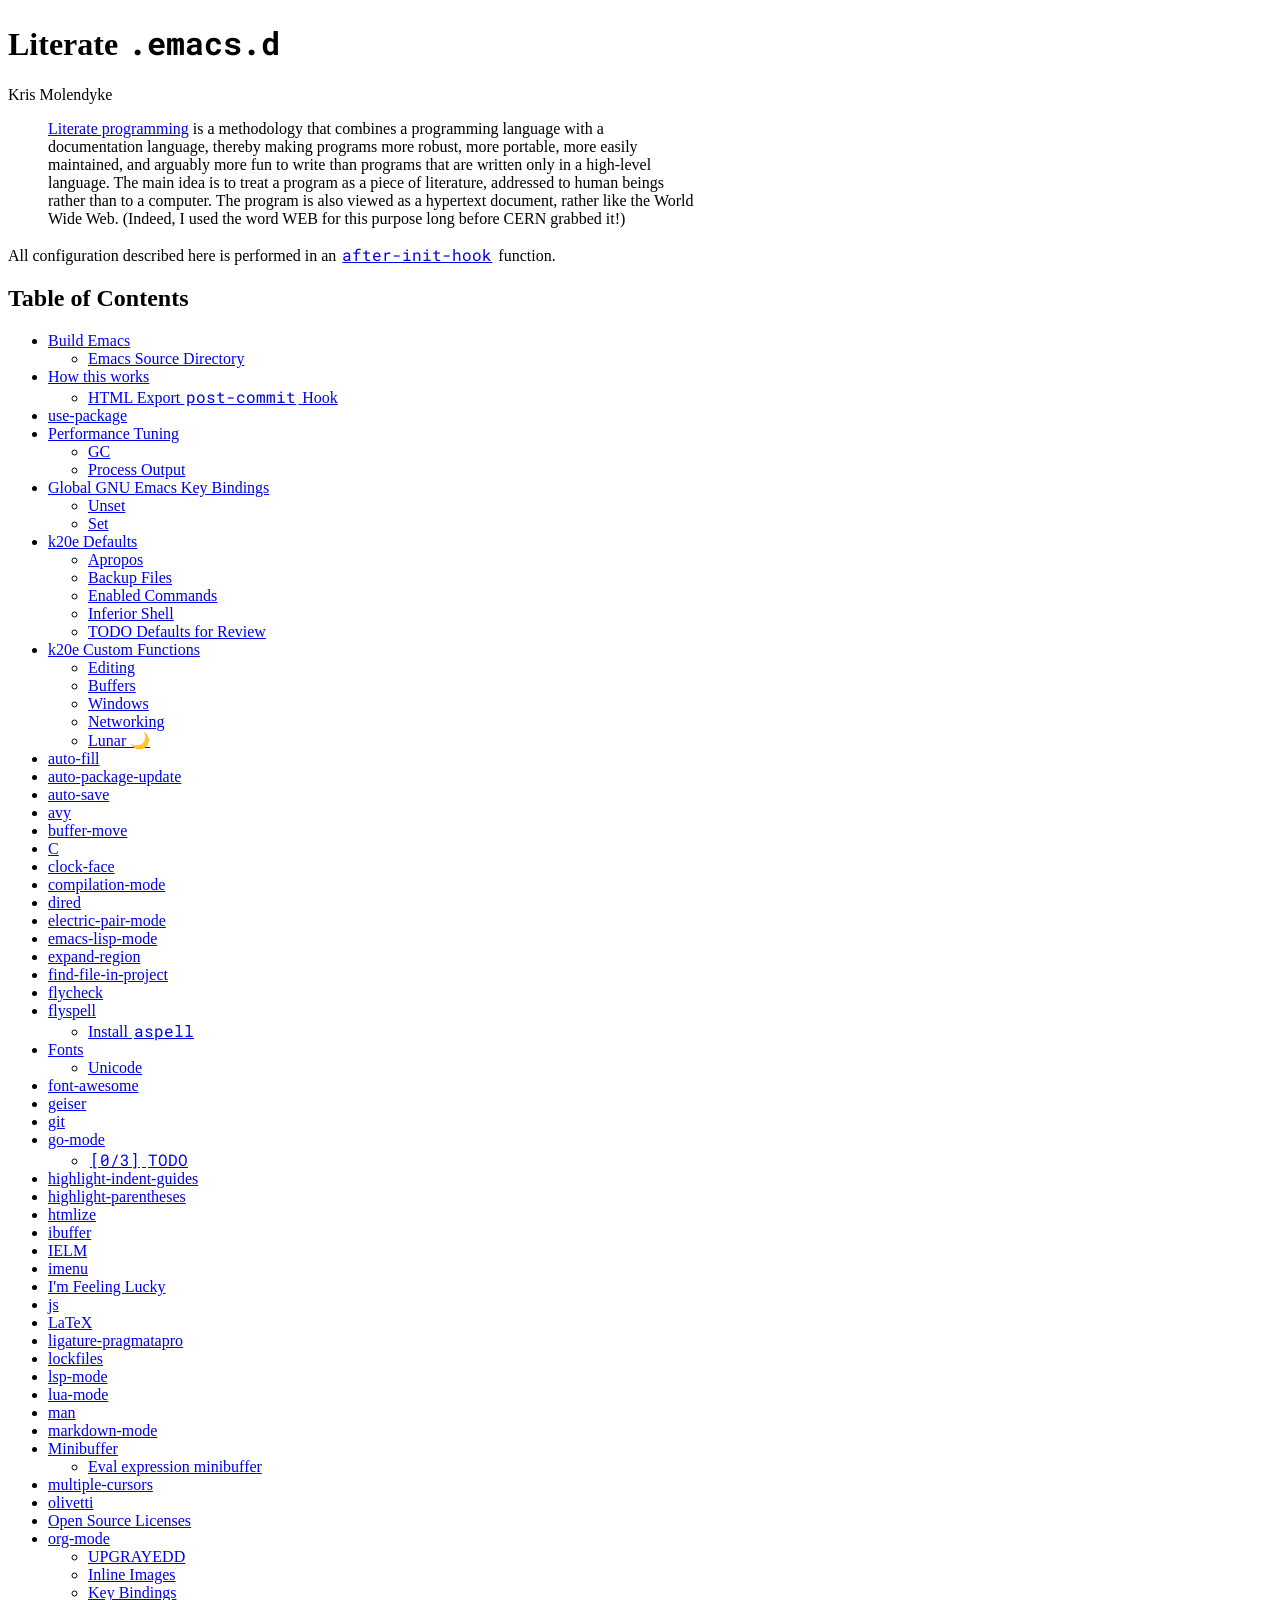
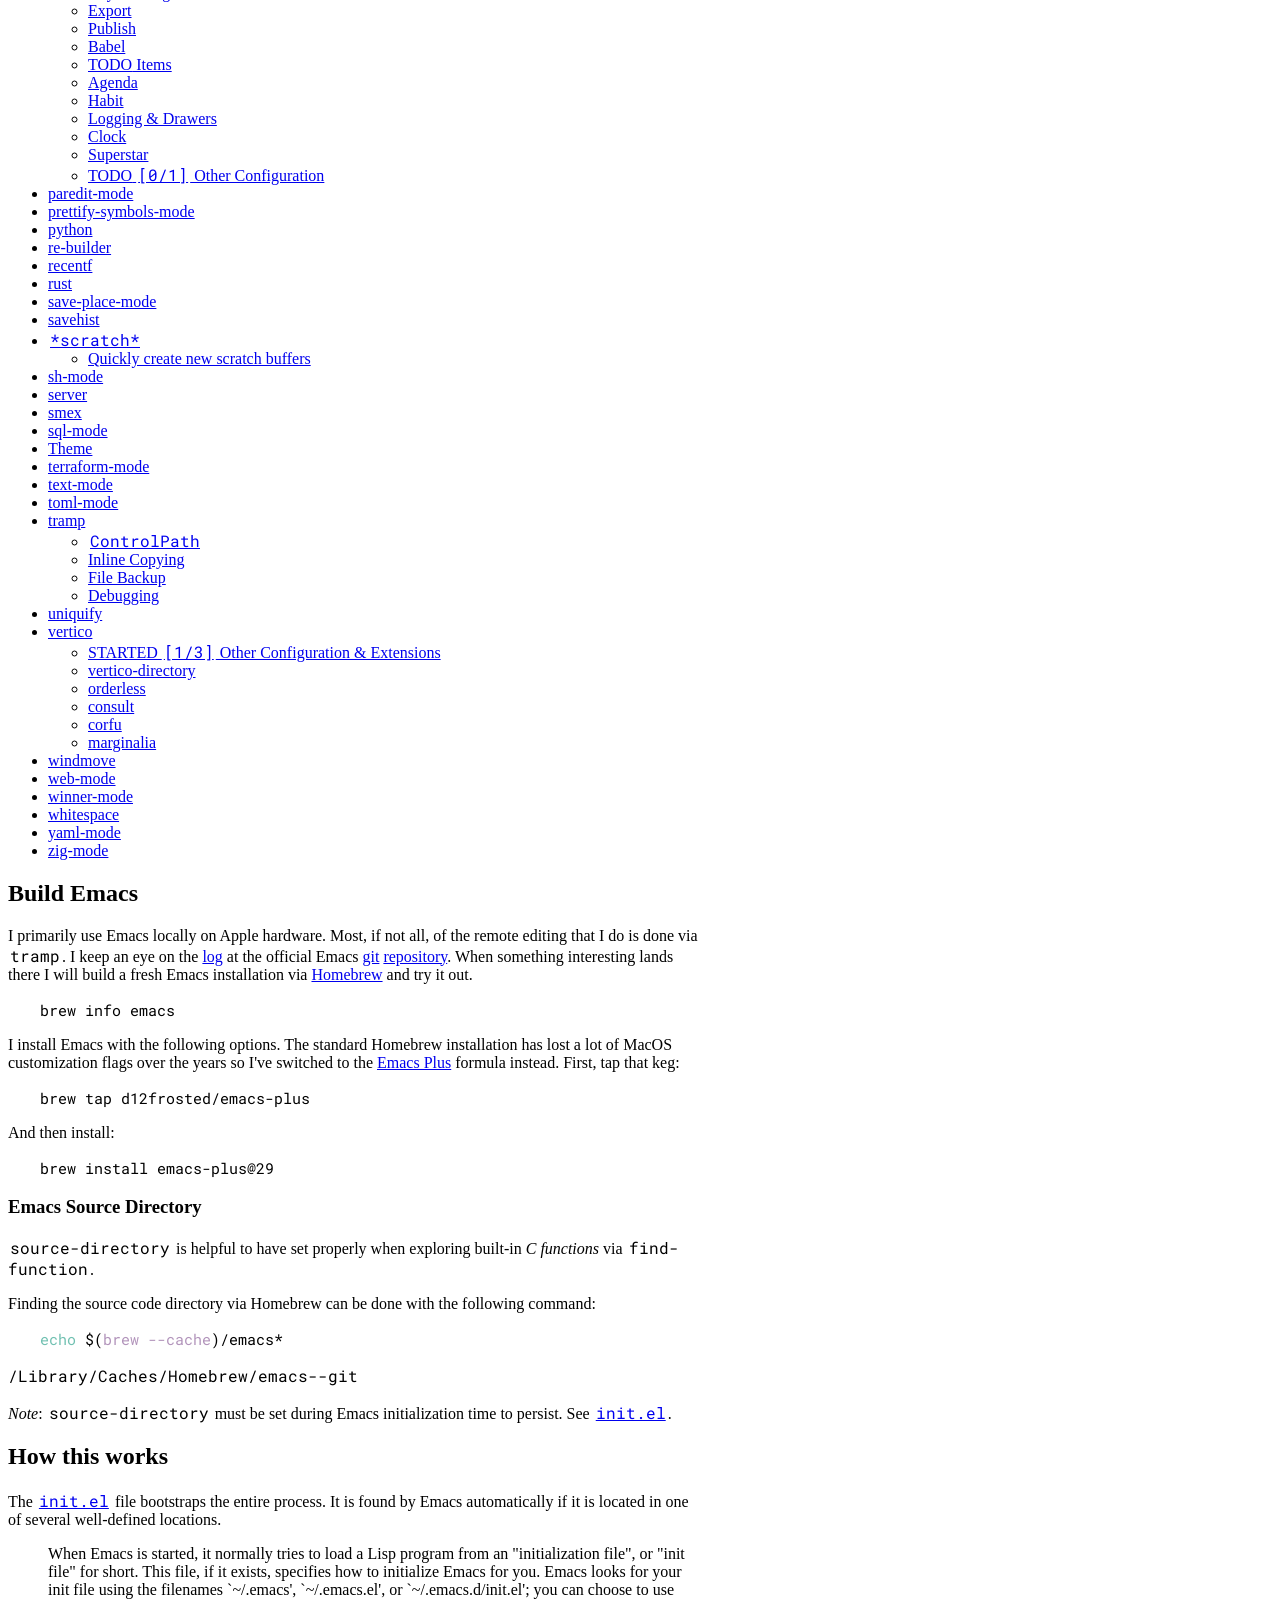
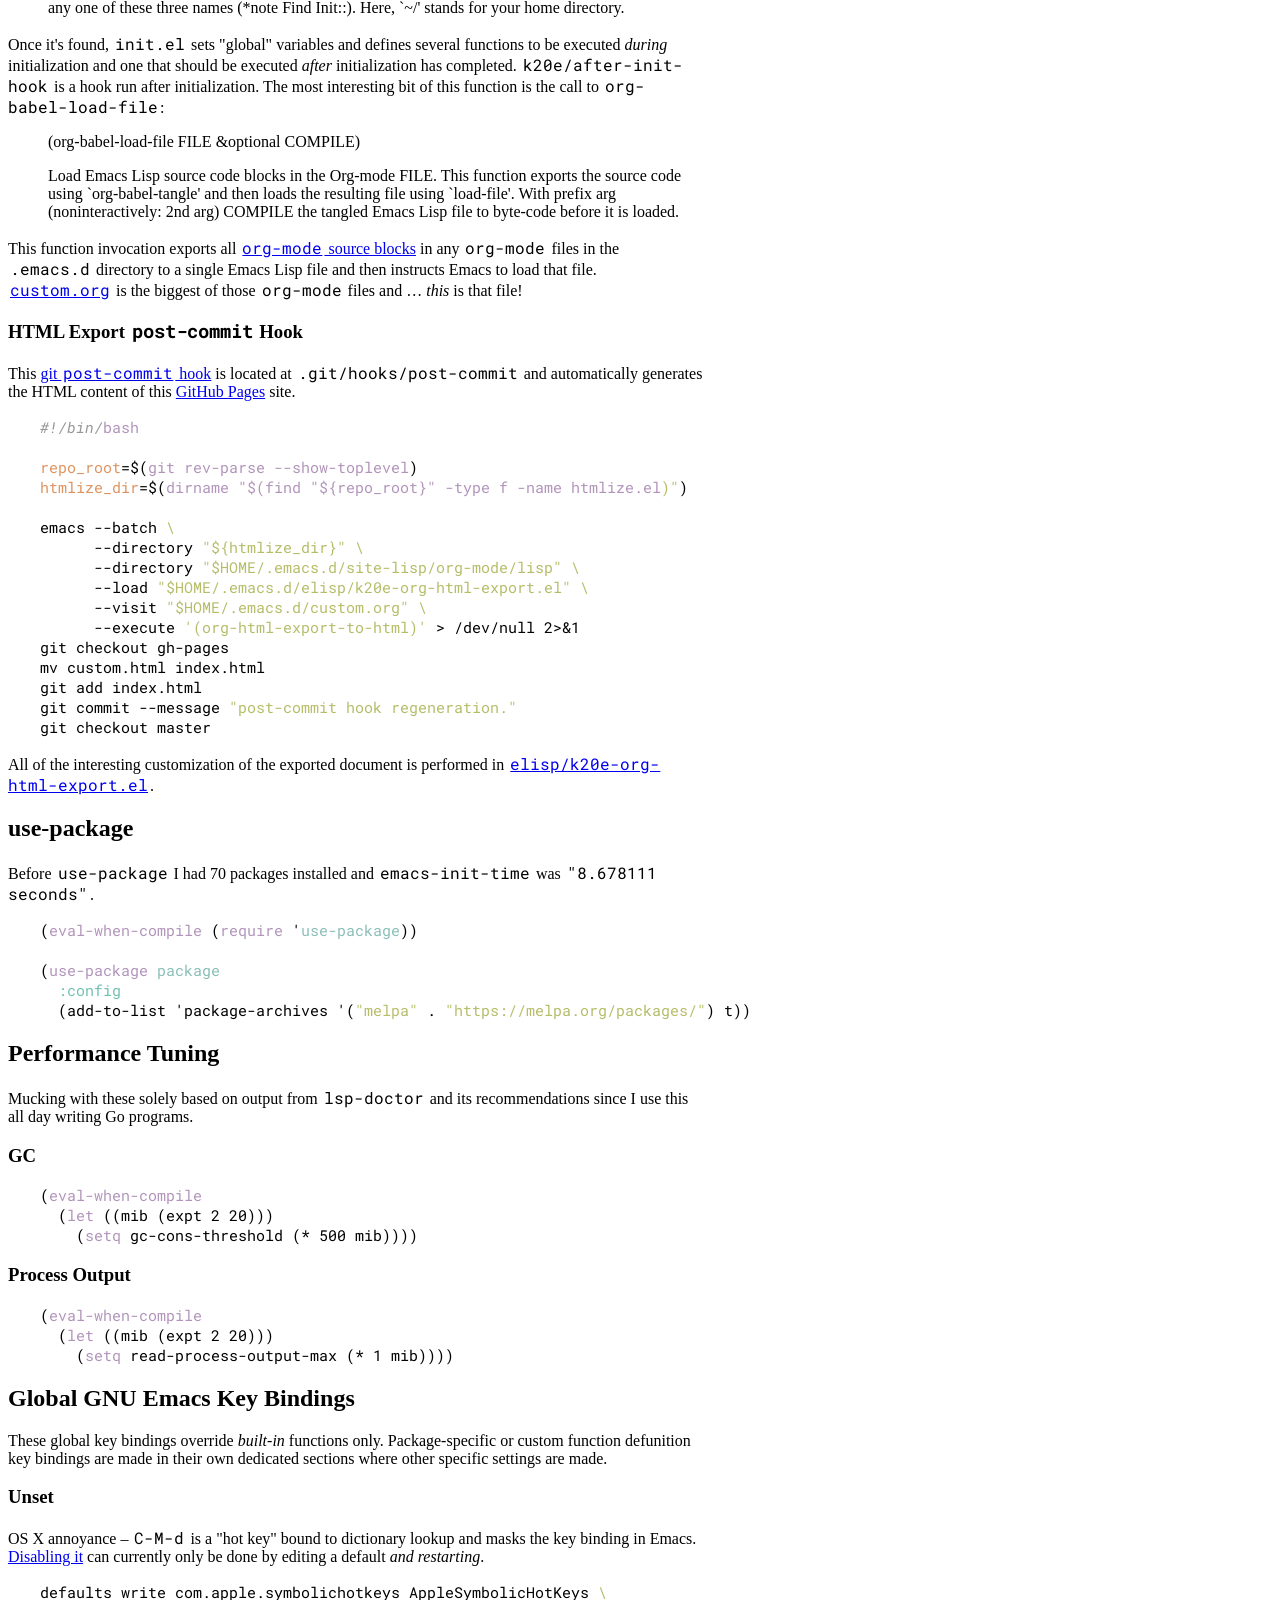
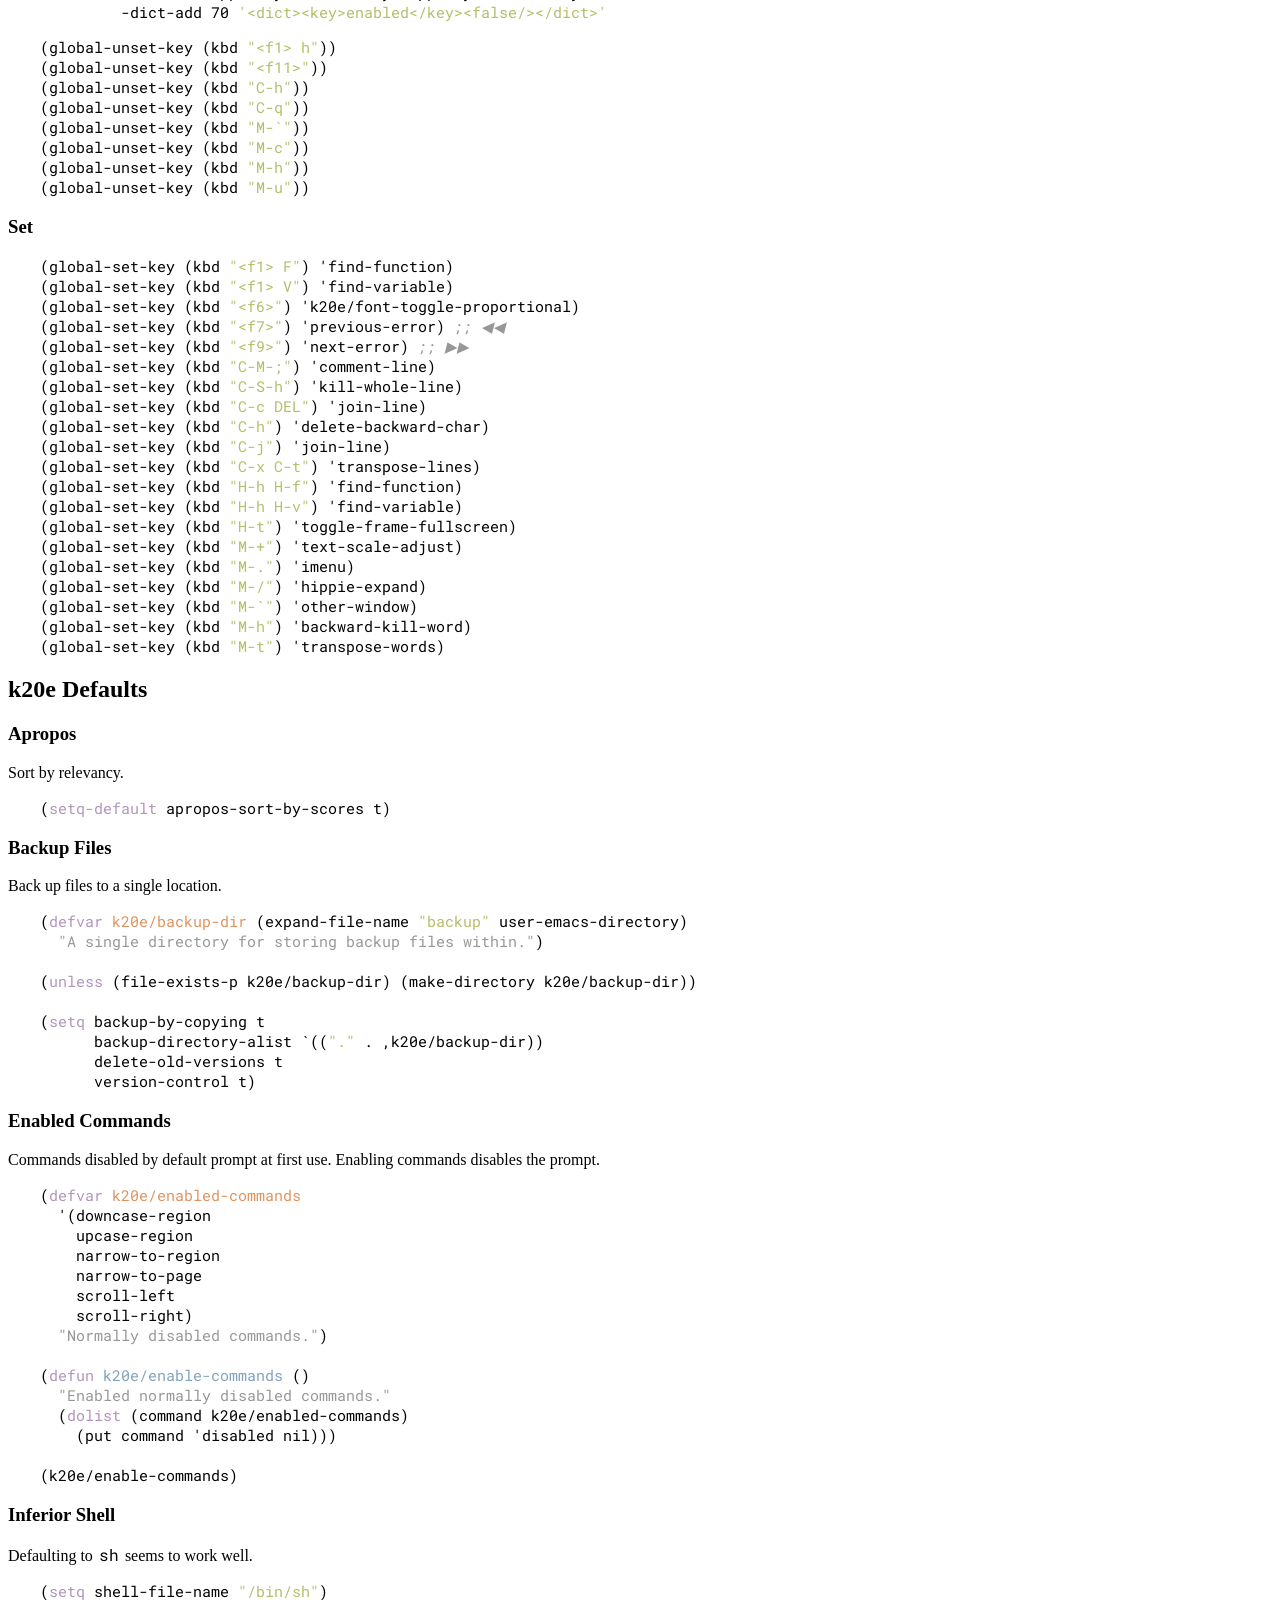
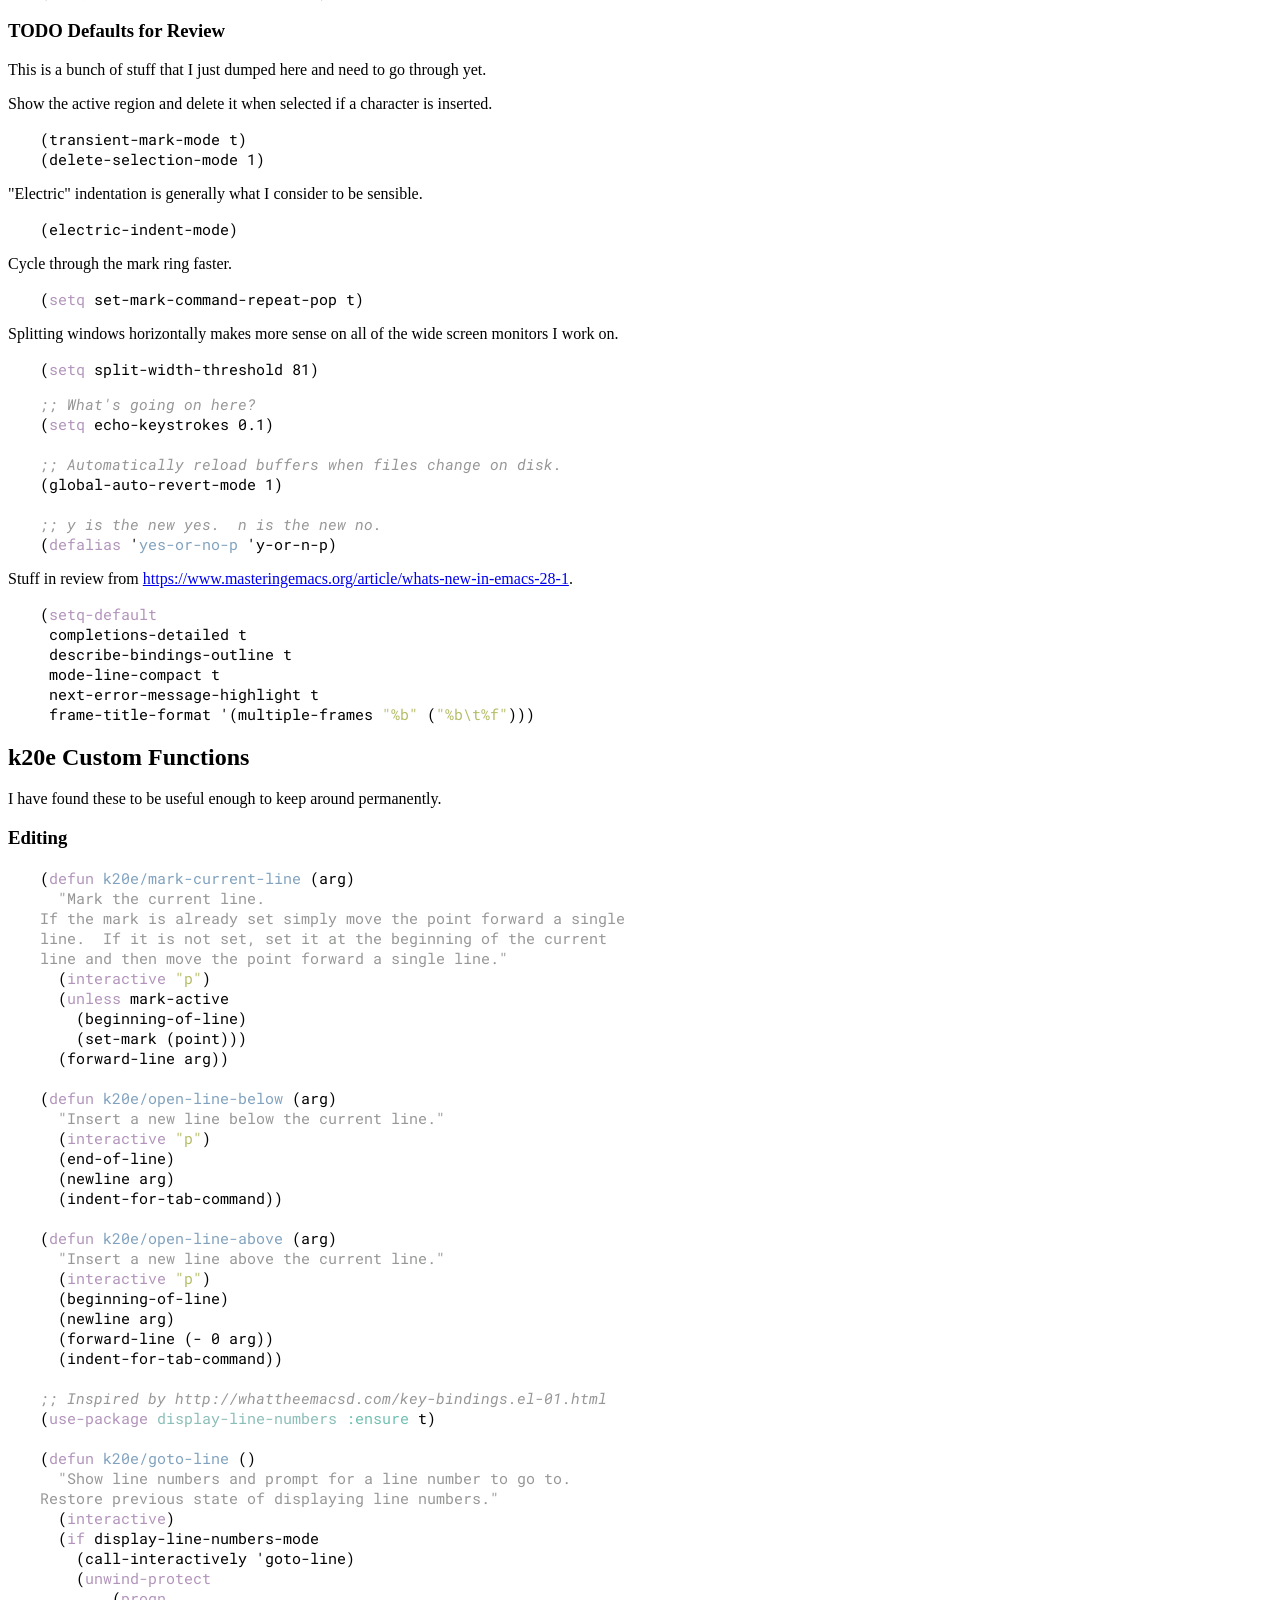
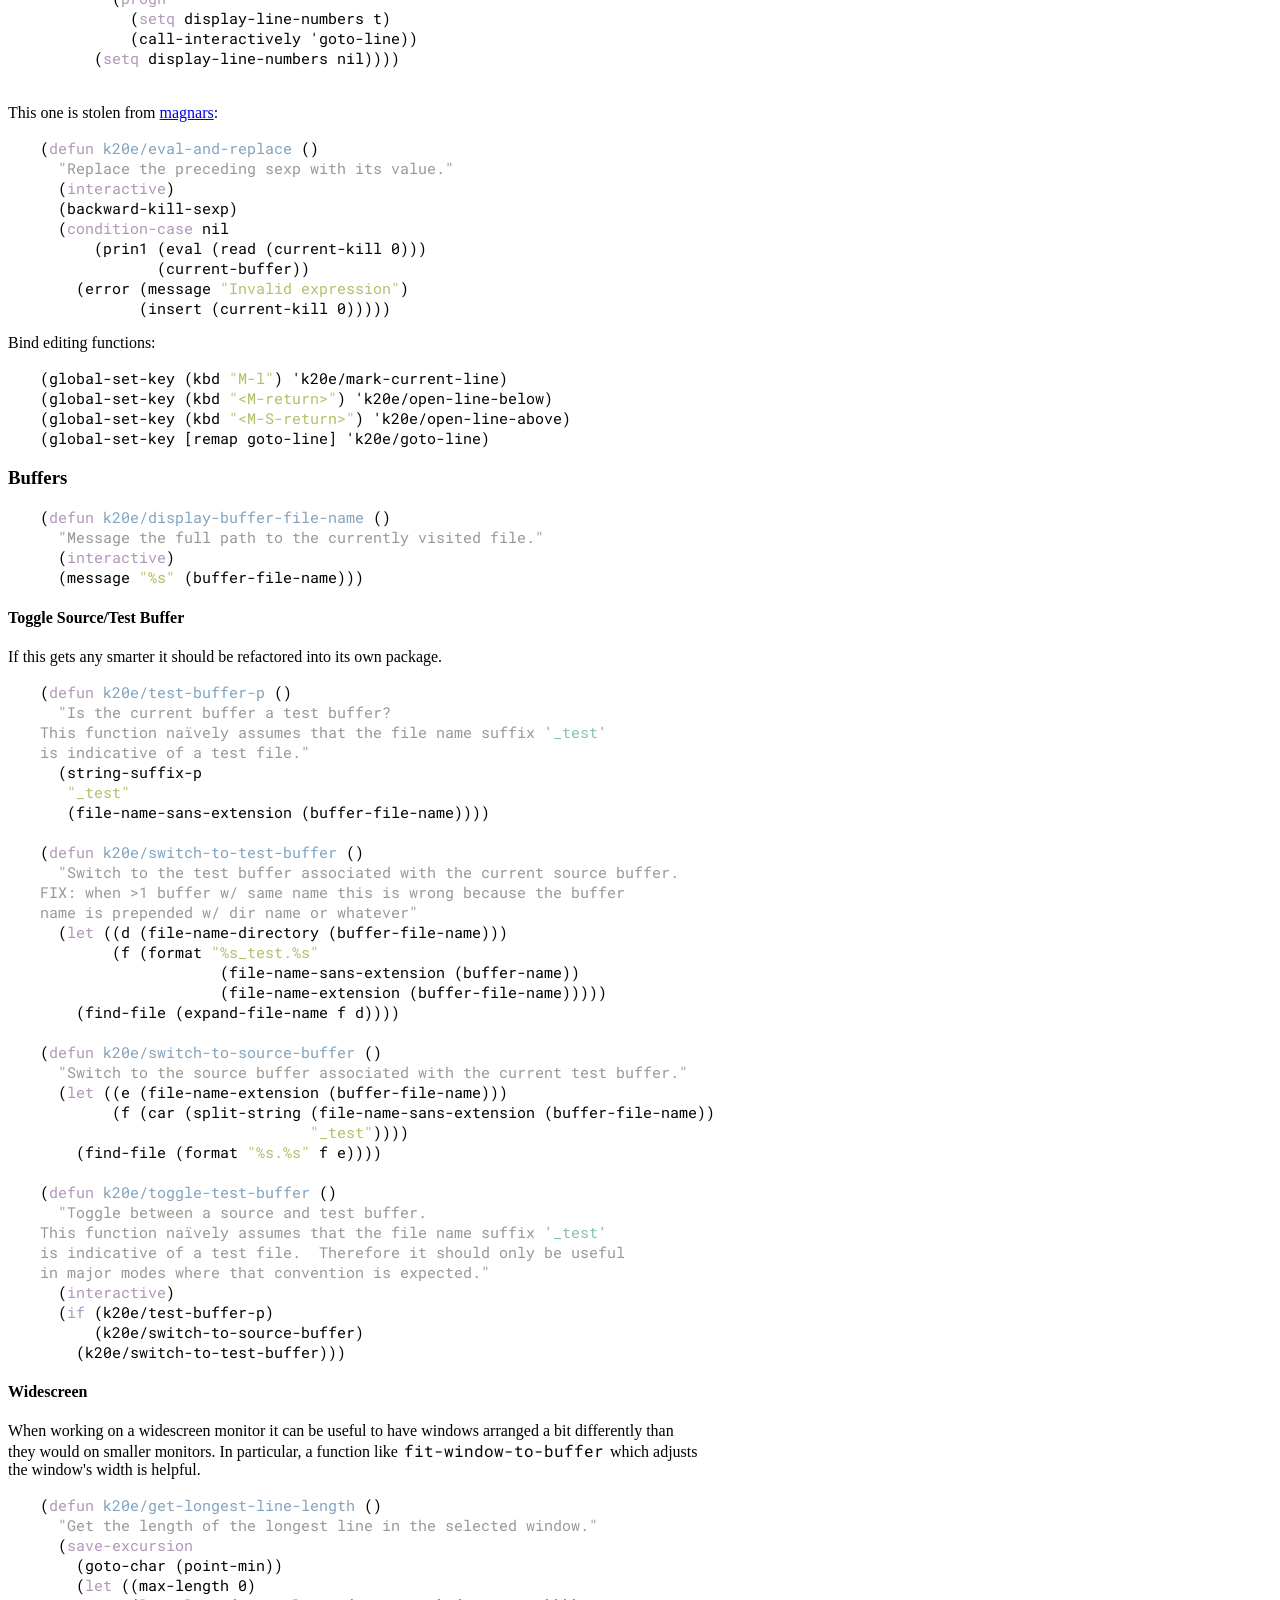
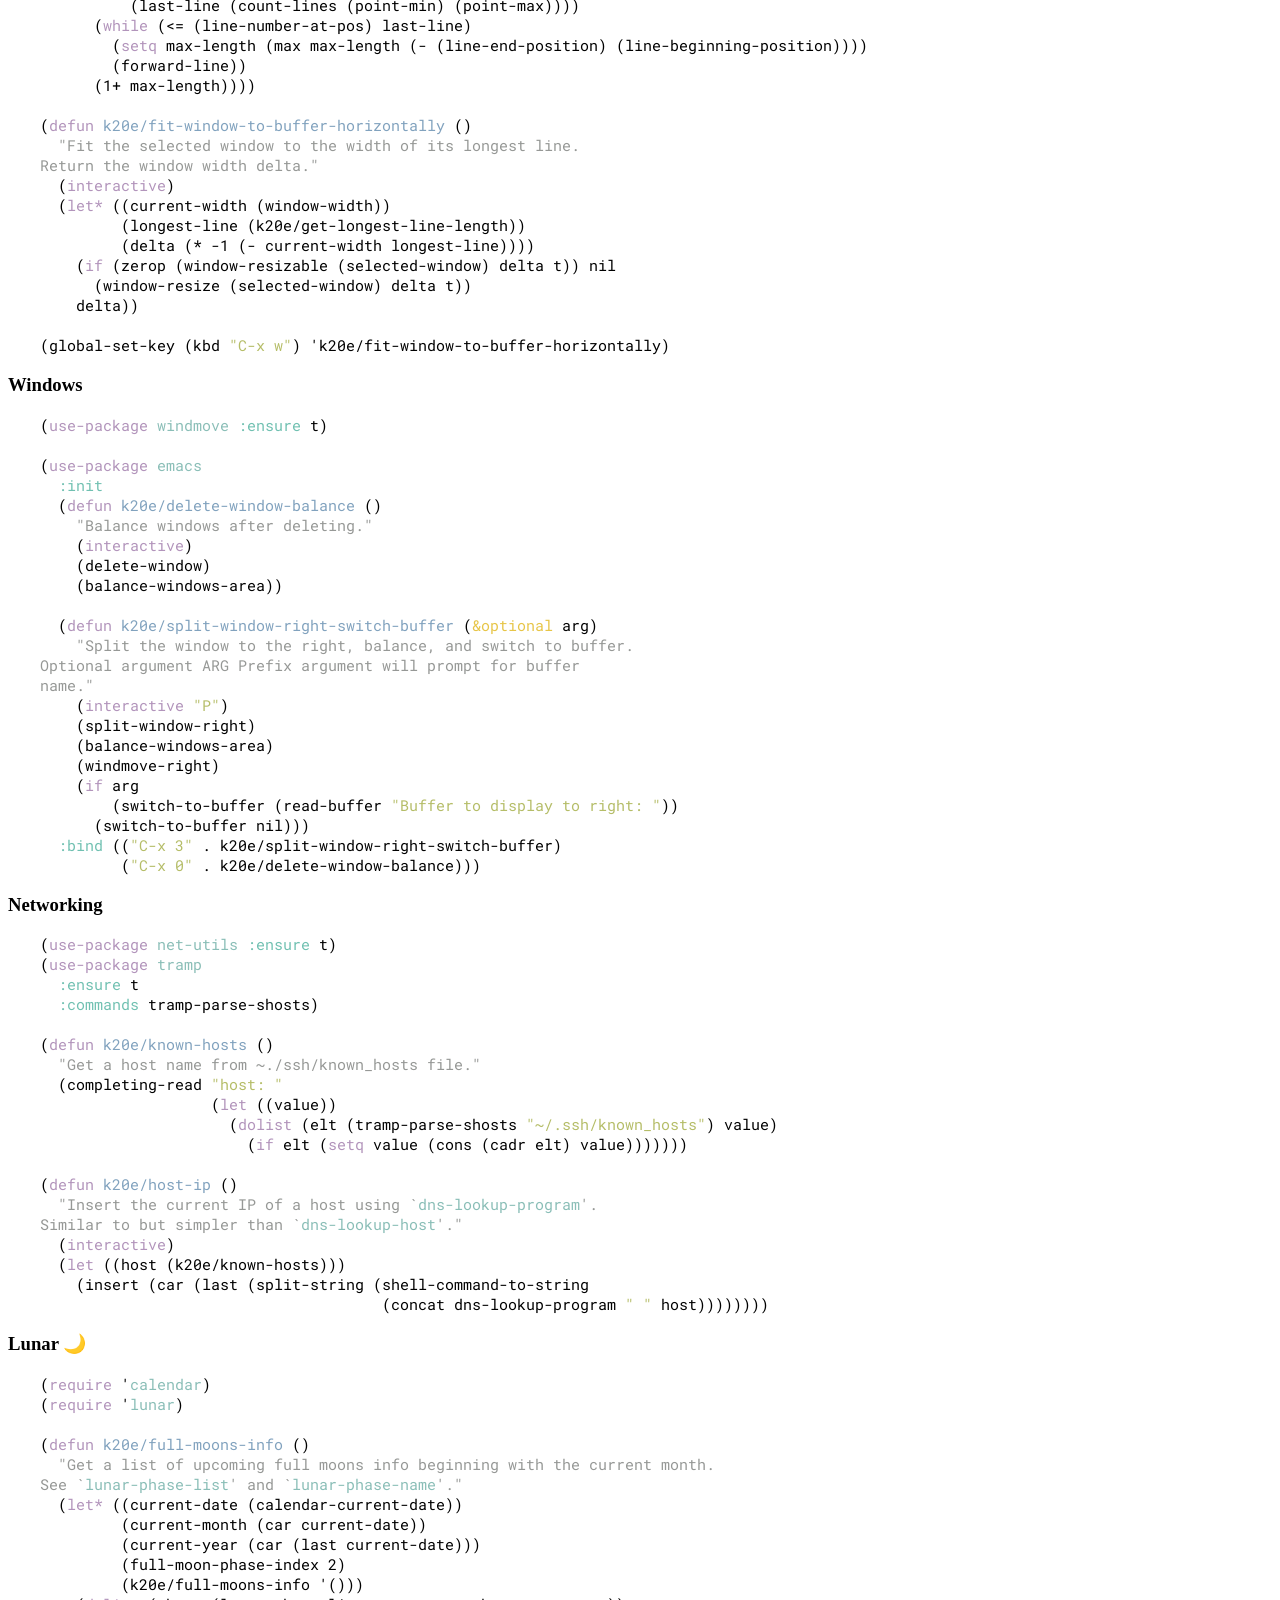
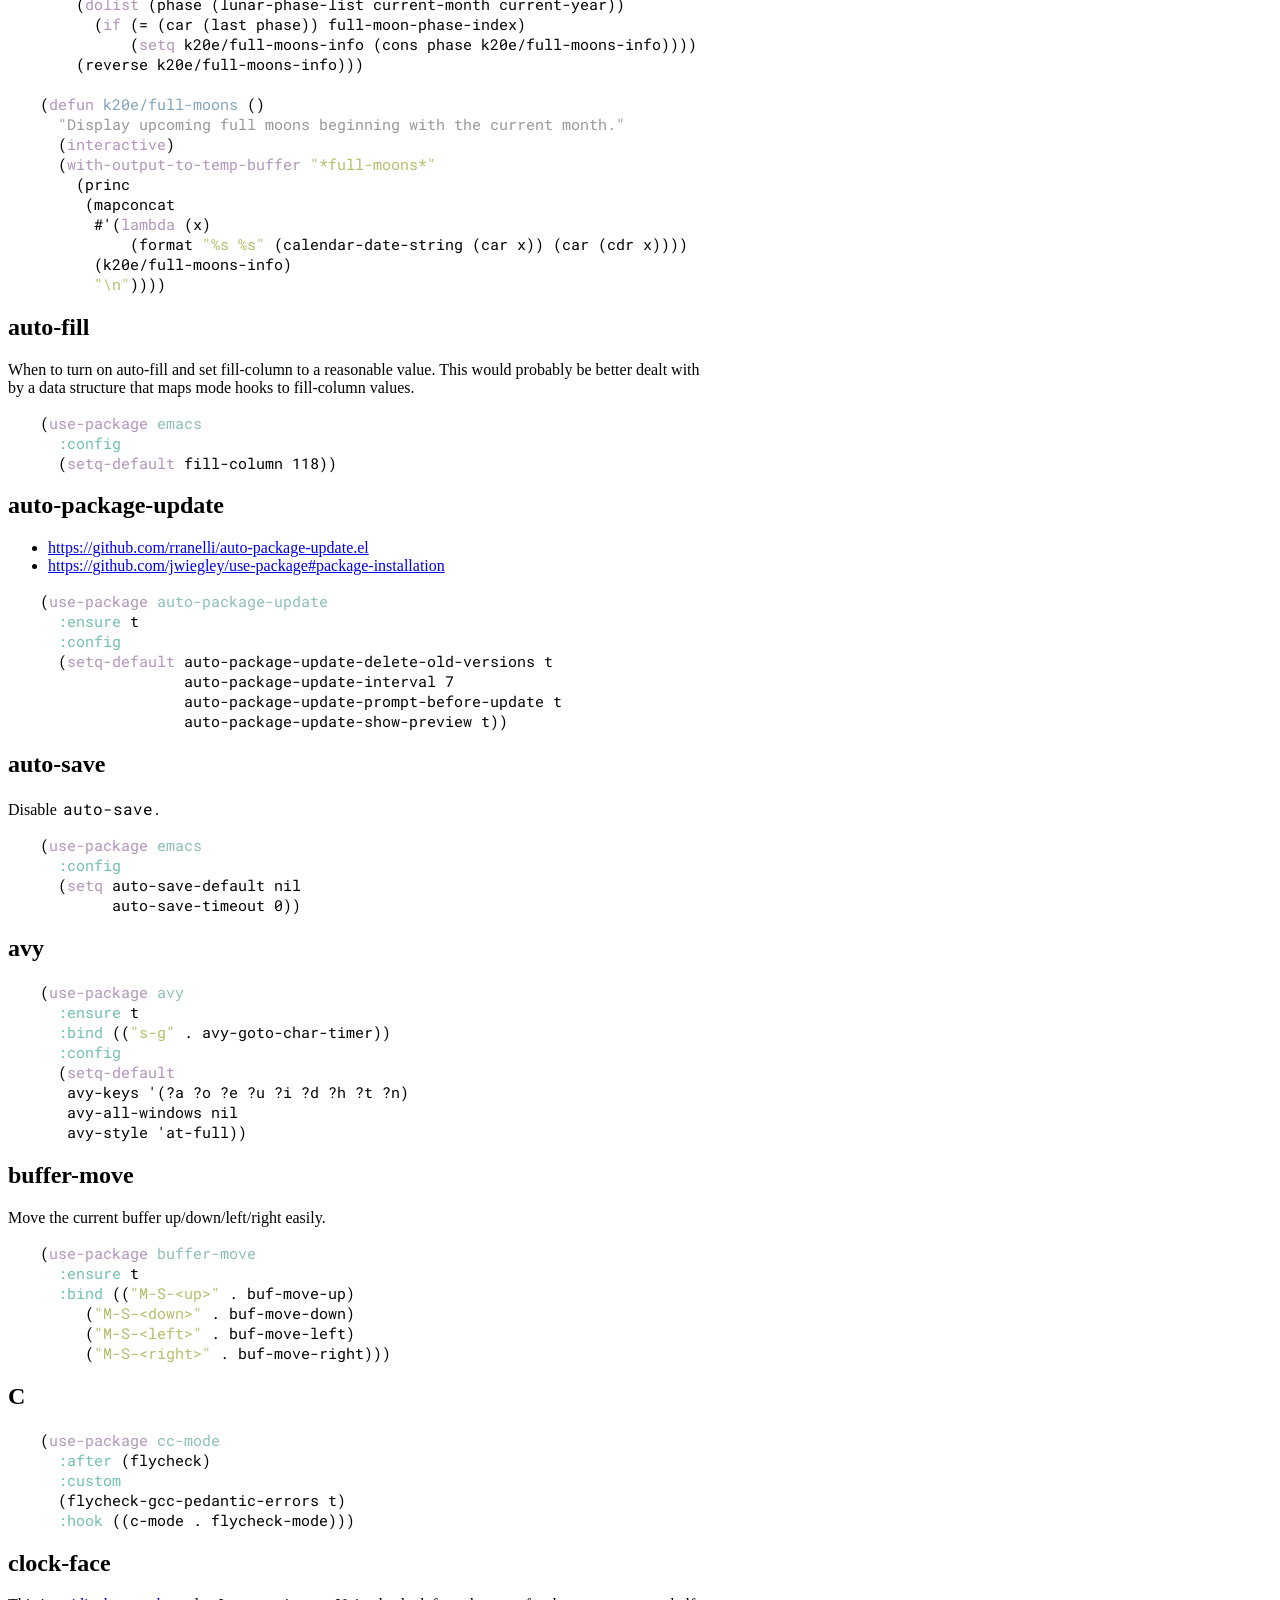
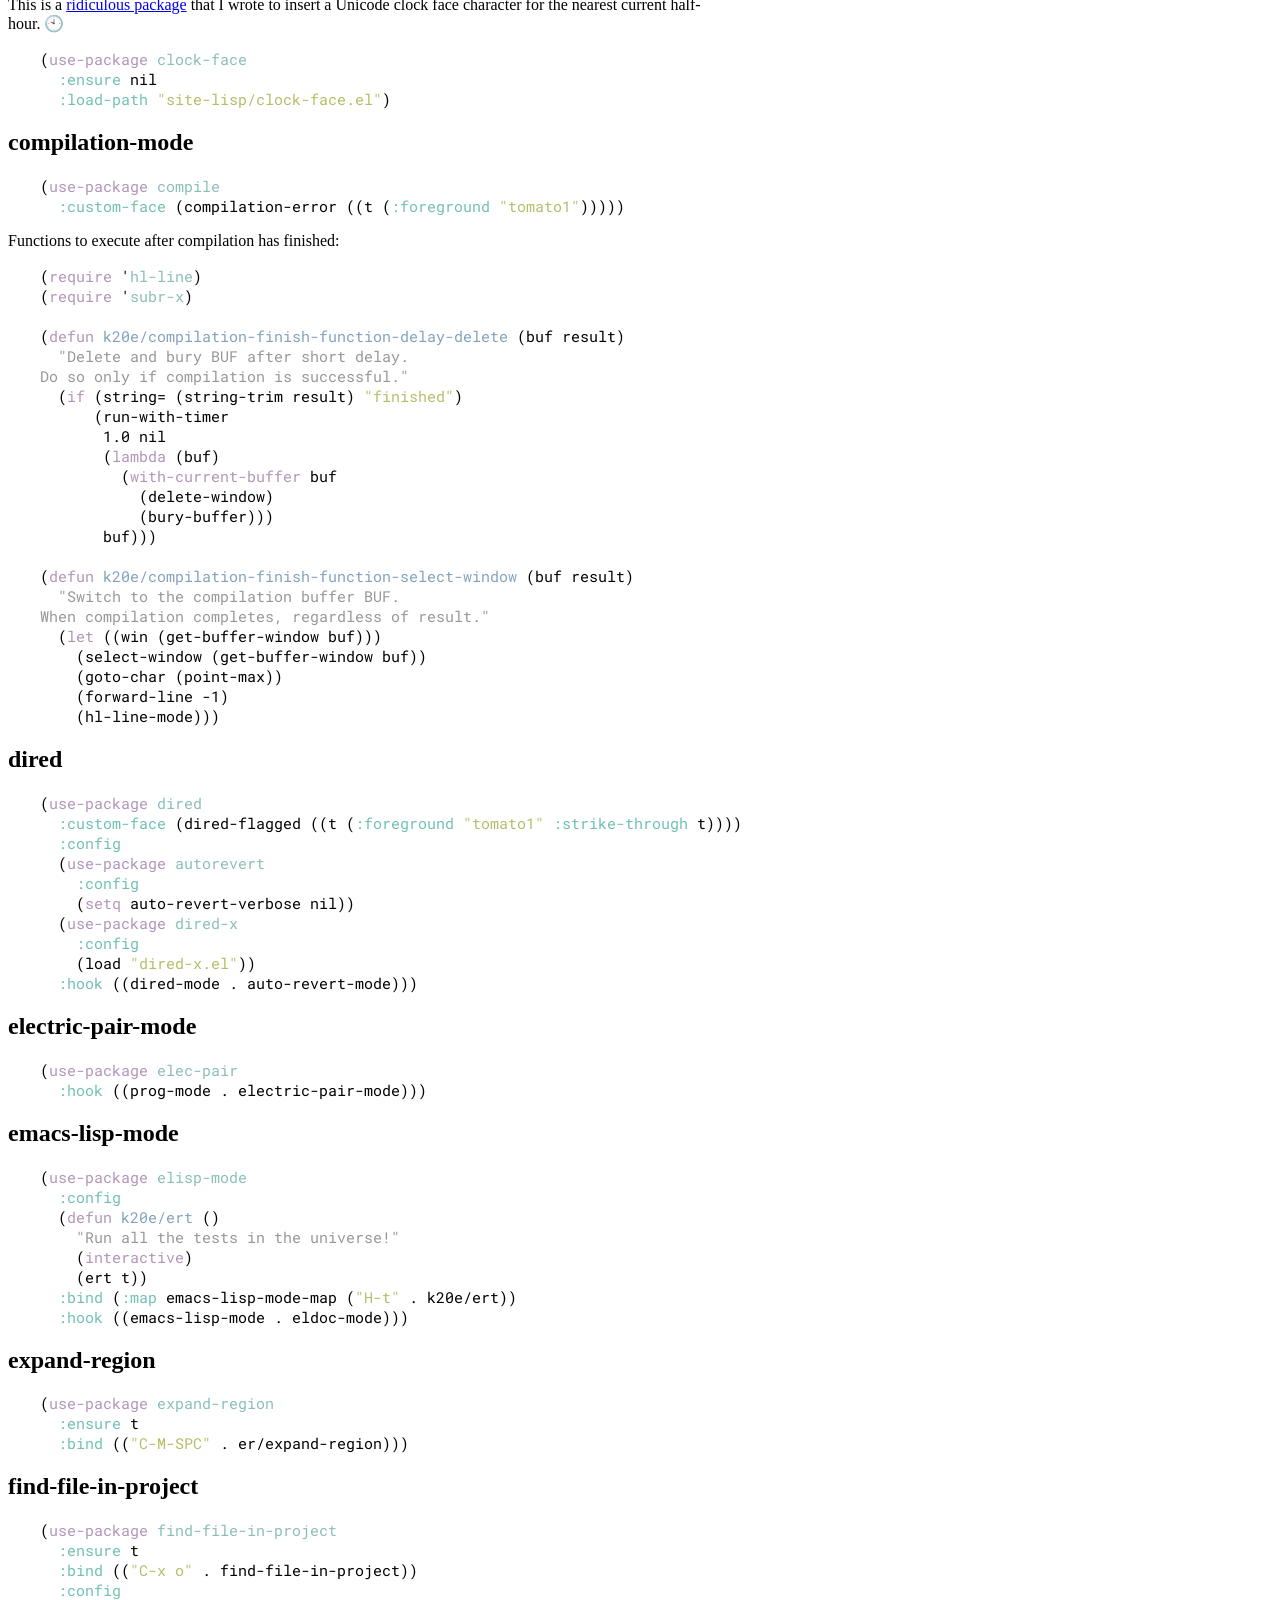
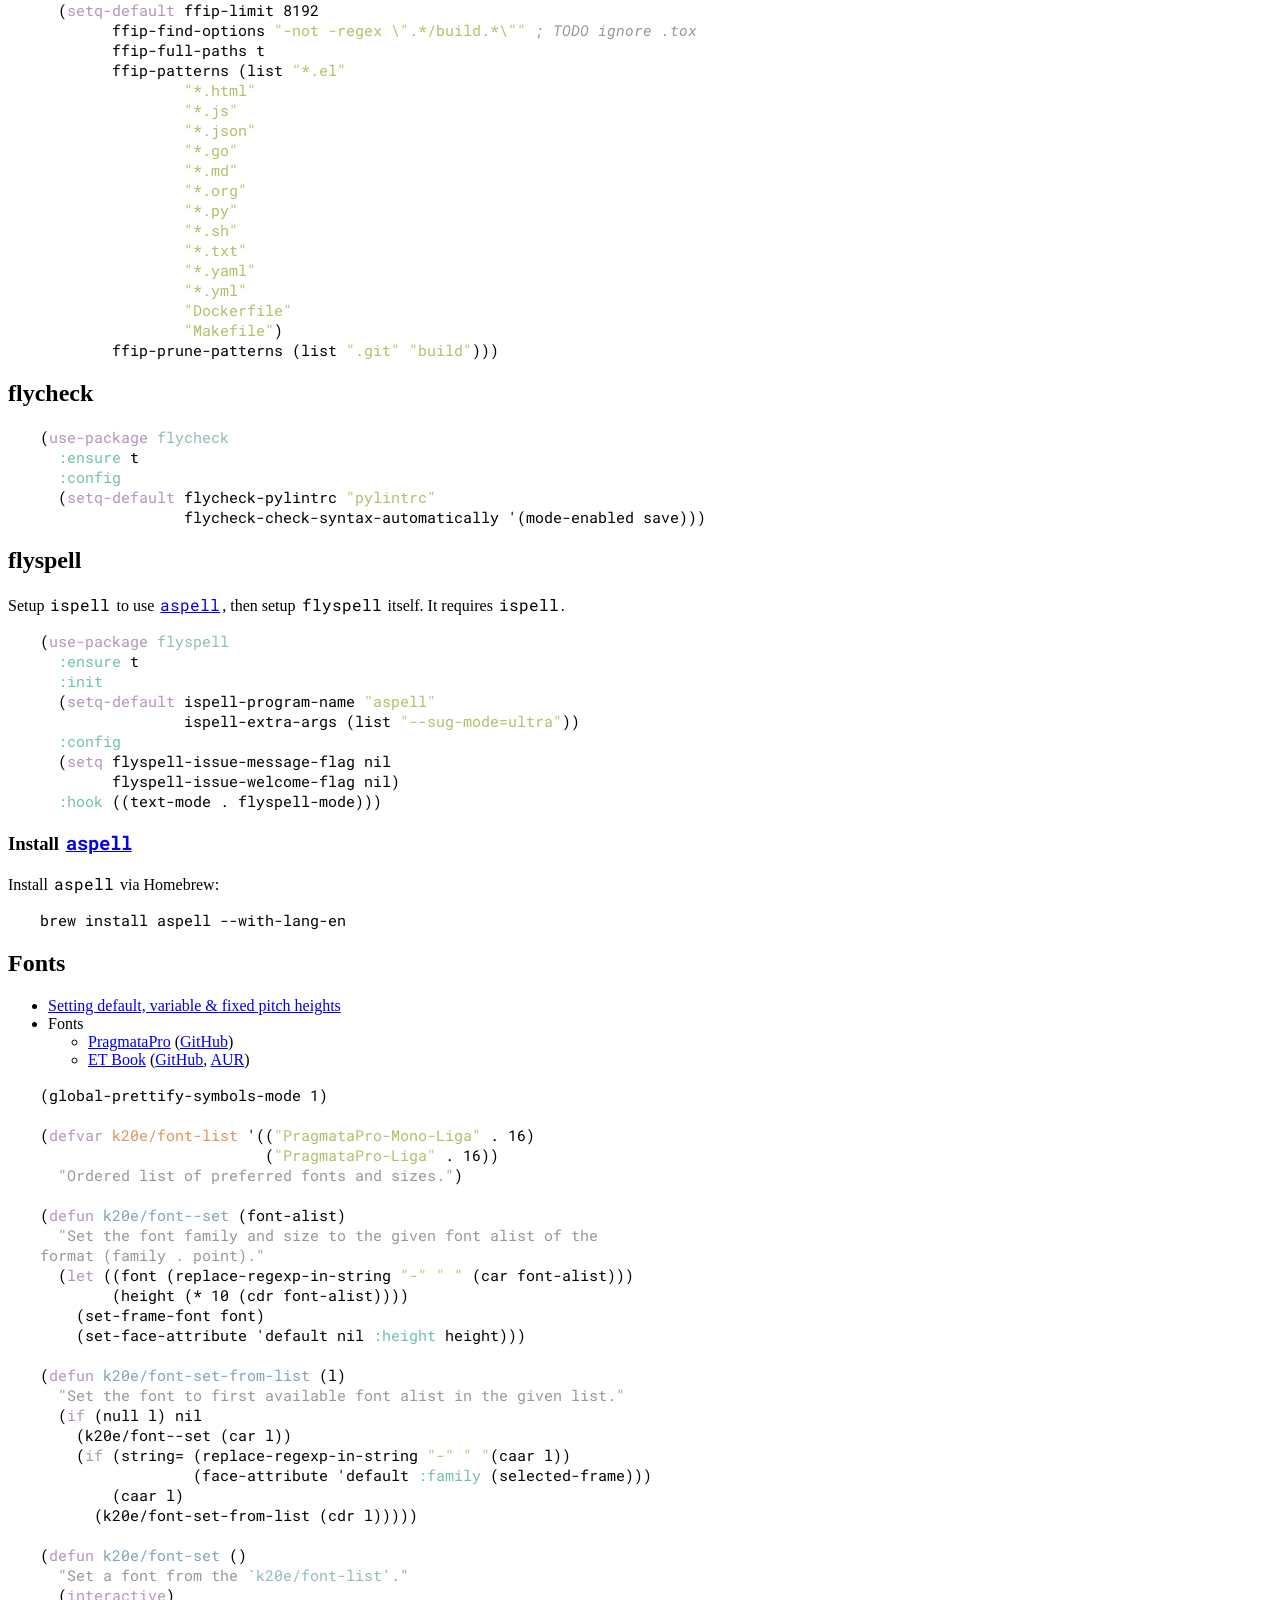
==== index.html @ b88be823 "post-commit hook regeneration." ====
<?xml version="1.0" encoding="utf-8"?>
<!DOCTYPE html PUBLIC "-//W3C//DTD XHTML 1.0 Strict//EN"
"http://www.w3.org/TR/xhtml1/DTD/xhtml1-strict.dtd">
<html xmlns="http://www.w3.org/1999/xhtml" lang="en" xml:lang="en">
<head>
<!-- 2023-12-28 Thu 08:56 -->
<meta http-equiv="Content-Type" content="text/html;charset=utf-8" />
<meta name="viewport" content="width=device-width, initial-scale=1" />
<title>Literate =.emacs.d=</title>
<meta name="author" content="Kris Molendyke" />
<meta name="generator" content="Org Mode" />
<style type="text/css">
<!--/*--><![CDATA[/*><!--*/
/* Tufte CSS tweaks */
article p,
div.content footer,
div.content p,
div.content table,
section dl,
section footer,
section p,
section table,
section ul {
    width: 55%;
}

/* Sidenote work-around */
sup.numeral {
    display: none;
}

/* inline */
code {
    padding: 1px 2px;
}

pre.src {
    margin-left: 2.5%;
}

code, pre {
    border-radius: 3px;
    font-family: 'Roboto Mono', monospace;
    overflow: scroll;
}

/* Gross !important here because Tufte CSS likes to override font-size for source blocks nested in a bunch of elements, e.g., dl, ol, ul */
.org-src-container {
    font-size: 15px !important;
}

dt {
    font-weight: bold;
}

/*

All style below has been generated by calling
org-html-htmlize-generate-css and selecting style for elements other
than body or by calling htmlize-buffer and desired style.

*/
.org-builtin {
  color: #70c0b1;
}
.org-comment {
  color: #969896;
  font-style: italic;
}
.org-keyword {
  color: #c397d8;
}
.org-type {
  color: #e7c547;
}
.org-comment {
  /* font-lock-comment-face */
  color: #969896;
  font-style: italic;
}
.org-comment-delimiter {
  /* font-lock-comment-delimiter-face */
  color: #969896;
  font-style: italic;
}
.org-keyword {
  /* font-lock-keyword-face */
  color: #b294bb;
}
.org-constant {
  /* font-lock-constant-face */
  color: #8abeb7;
}
.org-doc {
  /* font-lock-doc-face */
  color: #969896;
}
.org-function-name {
  /* font-lock-function-name-face */
  color: #81a2be;
}
.org-string {
  /* font-lock-string-face */
  color: #b5bd68;
}
.org-variable-name {
  /* font-lock-variable-name-face */
  color: #de935f;
}
.org-border-glyph {
}
.org-c-annotation {
  /* c-annotation-face */
  color: #8abeb7;
}
.org-c-nonbreakable-space {
  /* c-nonbreakable-space-face */
  background-color: #cc6666;
  font-weight: bold;
}
.org-clojure-braces {
  /* clojure-braces */
  color: #b5bd68;
}
.org-clojure-brackets {
  /* clojure-brackets */
  color: #f0c674;
}
.org-clojure-double-quote {
  /* clojure-double-quote */
  color: #8abeb7;
}
.org-clojure-java-call {
  /* clojure-java-call */
  color: #b294bb;
}
.org-clojure-keyword {
  /* clojure-keyword */
  color: #f0c674;
}
.org-clojure-parens {
  /* clojure-parens */
  color: #c5c8c6;
}
.org-clojure-special {
  /* clojure-special */
  color: #81a2be;
}
.org-clojure-test-error {
  /* clojure-test-error-face */
  background-color: #1d1f21;
  text-decoration: underline;
}
.org-clojure-test-failure {
  /* clojure-test-failure-face */
  background-color: #1d1f21;
  text-decoration: underline;
}
.org-clojure-test-success {
  /* clojure-test-success-face */
  text-decoration: underline;
}
.org-compilation-error {
  /* compilation-error */
  color: #cc6666;
}
.org-compilation-info {
  /* compilation-info */
  color: #b5bd68;
}
.org-compilation-warning {
  /* compilation-warning */
  color: #de935f;
}
.org-css-property {
  /* css-property */
  color: #de935f;
}
.org-css-selector {
  /* css-selector */
  color: #81a2be;
}
.org-csv-separator {
  /* csv-separator-face */
  color: #de935f;
}
.org-diff-added {
  /* diff-added */
  color: #b5bd68;
}
.org-diff-changed {
  /* diff-changed */
  color: #f0c674;
}
.org-diff-file-header {
  /* diff-file-header */
  background-color: #373b41;
}
.org-diff-header {
  /* diff-header */
  background-color: #282a2e;
}
.org-diff-hunk-header {
  /* diff-hunk-header */
  color: #b294bb;
  background-color: #282a2e;
}
.org-diff-removed {
  /* diff-removed */
  color: #cc6666;
}
.org-dired-directory {
  /* dired-directory */
  color: #81a2be;
}
.org-dired-flagged {
  /* dired-flagged */
  color: #cc6666;
}
.org-dired-header {
  /* dired-header */
  color: #f0c674;
}
.org-dired-ignored {
  /* dired-ignored */
  color: #969896;
}
.org-dired-mark {
  /* dired-mark */
  color: #8abeb7;
}
.org-dired-marked {
  /* dired-marked */
  color: #de935f;
}
.org-dired-perm-write {
  /* dired-perm-write */
  color: #969896;
  font-style: italic;
}
.org-dired-symlink {
  /* dired-symlink */
  color: #b294bb;
}
.org-dired-warning {
  /* dired-warning */
  color: #cc6666;
  font-weight: bold;
}
.org-diredp-compressed-file-suffix {
  /* diredp-compressed-file-suffix */
  color: #81a2be;
}
.org-diredp-dir-heading {
  /* diredp-dir-heading */
  color: #f0c674;
}
.org-diredp-dir-priv {
  /* diredp-dir-priv */
  color: #8abeb7;
}
.org-diredp-exec-priv {
  /* diredp-exec-priv */
  color: #81a2be;
}
.org-diredp-executable-tag {
  /* diredp-executable-tag */
  color: #cc6666;
}
.org-diredp-file-name {
  /* diredp-file-name */
  color: #f0c674;
}
.org-diredp-file-suffix {
  /* diredp-file-suffix */
  color: #b5bd68;
}
.org-diredp-flag-mark-line {
  /* diredp-flag-mark-line */
  background-color: #b5bd68;
}
.org-diredp-ignored-file-name {
  /* diredp-ignored-file-name */
  color: #969896;
}
.org-diredp-link-priv {
  /* diredp-link-priv */
  color: #b294bb;
}
.org-diredp-mode-line-flagged {
  /* diredp-mode-line-flagged */
  color: #cc6666;
}
.org-diredp-mode-line-marked {
  /* diredp-mode-line-marked */
  color: #b5bd68;
}
.org-diredp-no-priv {
}
.org-diredp-number {
  /* diredp-number */
  color: #f0c674;
}
.org-diredp-other-priv {
  /* diredp-other-priv */
  color: #b294bb;
}
.org-diredp-rare-priv {
  /* diredp-rare-priv */
  color: #cc6666;
}
.org-diredp-read-priv {
  /* diredp-read-priv */
  color: #b5bd68;
}
.org-diredp-symlink {
  /* diredp-symlink */
  color: #b294bb;
}
.org-diredp-write-priv {
  /* diredp-write-priv */
  color: #f0c674;
}
.org-doc-string {
  /* font-lock-doc-string-face */
  color: #f0c674;
}
.org-ediff-even-diff-a {
}
.org-ediff-even-diff-b {
}
.org-ediff-odd-diff-a {
  /* ediff-odd-diff-A */
  color: #969896;
}
.org-ediff-odd-diff-b {
  /* ediff-odd-diff-B */
  color: #969896;
}
.org-eldoc-highlight-function-argument {
  /* eldoc-highlight-function-argument */
  color: #b5bd68;
  font-weight: bold;
}
.org-flycheck-error {
  /* flycheck-error-face */
  color: #cc6666;
}
.org-flycheck-warning {
  /* flycheck-warning-face */
  color: #de935f;
}
.org-flymake-errline {
  /* flymake-errline */
  background-color: #1d1f21;
  text-decoration: underline;
}
.org-flymake-warnline {
  /* flymake-warnline */
  background-color: #1d1f21;
  text-decoration: underline;
}
.org-flyspell-duplicate {
  /* flyspell-duplicate */
  text-decoration: underline;
}
.org-flyspell-incorrect {
  /* flyspell-incorrect */
  text-decoration: underline;
}
.org-font-latex-bold {
  /* font-latex-bold-face */
  color: #b5bd68;
}
.org-font-latex-doctex-documentation {
  /* font-latex-doctex-documentation-face */
  background-color: #282a2e;
}
.org-font-latex-italic {
  /* font-latex-italic-face */
  color: #b5bd68;
}
.org-font-latex-math {
  /* font-latex-math-face */
  color: #de935f;
}
.org-font-latex-sectioning-0 {
  /* font-latex-sectioning-0-face */
  color: #f0c674;
}
.org-font-latex-sectioning-1 {
  /* font-latex-sectioning-1-face */
  color: #f0c674;
}
.org-font-latex-sectioning-2 {
  /* font-latex-sectioning-2-face */
  color: #f0c674;
}
.org-font-latex-sectioning-3 {
  /* font-latex-sectioning-3-face */
  color: #f0c674;
}
.org-font-latex-sectioning-4 {
  /* font-latex-sectioning-4-face */
  color: #f0c674;
}
.org-font-latex-sectioning-5 {
  /* font-latex-sectioning-5-face */
  color: #f0c674;
}
.org-font-latex-sedate {
  /* font-latex-sedate-face */
  color: #8abeb7;
}
.org-font-latex-string {
  /* font-latex-string-face */
  color: #f0c674;
}
.org-font-latex-verbatim {
  /* font-latex-verbatim-face */
  color: #de935f;
}
.org-font-latex-warning {
  /* font-latex-warning-face */
  color: #cc6666;
}
.org-git-commit-branch {
  /* git-commit-branch-face */
  color: #de935f;
}
.org-git-commit-comment-action {
  /* git-commit-comment-action-face */
  color: #de935f;
}
.org-git-commit-comment-file {
  /* git-commit-comment-file-face */
  color: #b5bd68;
}
.org-git-commit-comment-heading {
  /* git-commit-comment-heading-face */
  color: #b294bb;
}
.org-git-commit-known-pseudo-header {
  /* git-commit-known-pseudo-header-face */
  color: #b294bb;
}
.org-git-commit-no-branch {
  /* git-commit-no-branch-face */
  color: #de935f;
}
.org-git-commit-nonempty-second-line {
  /* git-commit-nonempty-second-line-face */
  color: #cc6666;
  font-weight: bold;
}
.org-git-commit-note {
  /* git-commit-note-face */
  color: #b5bd68;
}
.org-git-commit-overlong-summary {
  /* git-commit-overlong-summary-face */
  color: #cc6666;
  font-weight: bold;
}
.org-git-commit-pseudo-header {
  /* git-commit-pseudo-header-face */
  color: #b5bd68;
}
.org-git-commit-summary {
  /* git-commit-summary-face */
  color: #f0c674;
}
.org-gui-element {
  /* gui-element */
  color: #c5c8c6;
  background-color: #282a2e;
}
.org-hl-line {
  /* hl-line */
  background-color: #282a2e;
}
.org-ido-first-match {
  /* ido-first-match */
  color: #de935f;
  font-weight: bold;
}
.org-ido-incomplete-regexp {
  /* ido-incomplete-regexp */
  color: #cc6666;
  font-weight: bold;
}
.org-ido-indicator {
  /* ido-indicator */
  color: #cc6666;
  background-color: #1d1f21;
}
.org-ido-only-match {
  /* ido-only-match */
  color: #cc6666;
  font-weight: bold;
}
.org-ido-subdir {
  /* ido-subdir */
  color: #969896;
}
.org-ido-virtual {
  /* ido-virtual */
  color: #969896;
}
.org-info-header-node {
  /* info-header-node */
  color: #ffffff;
  font-weight: bold;
  font-style: italic;
}
.org-info-header-xref {
  /* info-header-xref */
  text-decoration: underline;
}
.org-info-index-match {
  /* info-index-match */
  color: #81a2be;
  background-color: #1d1f21;
}
.org-info-menu-header {
  /* info-menu-header */
  font-weight: bold;
}
.org-info-menu-star {
  /* info-menu-star */
  color: #ff0000;
}
.org-info-node {
  /* info-node */
  color: #ffffff;
  font-weight: bold;
  font-style: italic;
}
.org-info-title-1 {
  /* info-title-1 */
  font-size: 172%;
  font-weight: bold;
}
.org-info-title-2 {
  /* info-title-2 */
  font-size: 144%;
  font-weight: bold;
}
.org-info-title-3 {
  /* info-title-3 */
  font-size: 120%;
  font-weight: bold;
}
.org-info-title-4 {
  /* info-title-4 */
  font-weight: bold;
}
.org-info-xref {
  /* info-xref */
  text-decoration: underline;
}
.org-linum {
  /* linum */
  background-color: #282a2e;
}
.org-magit-branch {
  /* magit-branch */
  color: #b5bd68;
}
.org-makefile-makepp-perl {
  /* makefile-makepp-perl */
  background-color: #00008b;
}
.org-makefile-shell {
}
.org-makefile-space {
  /* makefile-space */
  background-color: #ff69b4;
}
.org-makefile-targets {
  /* makefile-targets */
  color: #81a2be;
}
.org-mcXcursor {
}
.org-mcXregion {
  /* mc/region-face */
  background-color: #5c5c5c;
}
.org-mmm-code-submode {
  /* mmm-code-submode-face */
  background-color: #282a2e;
}
.org-mmm-comment-submode {
  /* mmm-comment-submode-face */
  color: #969896;
  font-style: italic;
}
.org-mmm-output-submode {
  /* mmm-output-submode-face */
  background-color: #282a2e;
}
.org-nrepl-error {
  /* nrepl-error-face */
  color: #b5bd68;
}
.org-nrepl-error-highlight {
  /* nrepl-error-highlight-face */
  color: #cc6666;
  font-weight: bold;
  text-decoration: underline;
}
.org-nrepl-input {
  /* nrepl-input-face */
  font-weight: bold;
}
.org-nrepl-output {
  /* nrepl-output-face */
  color: #b5bd68;
}
.org-nrepl-prompt {
  /* nrepl-prompt-face */
  color: #b294bb;
}
.org-nrepl-result {
}
.org-org-agenda-calendar-event {
  /* org-agenda-calendar-event */
  color: #c5c8c6;
  background-color: #1d1f21;
}
.org-org-agenda-calendar-sexp {
  /* org-agenda-calendar-sexp */
  color: #c5c8c6;
  background-color: #1d1f21;
}
.org-org-agenda-clocking {
  /* org-agenda-clocking */
  background-color: #282a2e;
}
.org-org-agenda-column-dateline {
  /* org-agenda-column-dateline */
  background-color: #282a2e;
}
.org-org-agenda-current-time {
  /* org-agenda-current-time */
  color: #eedd82;
}
.org-org-agenda-date-today {
  /* org-agenda-date-today */
  color: #81a2be;
  font-weight: bold;
  font-style: italic;
}
.org-org-agenda-date-weekend {
  /* org-agenda-date-weekend */
  color: #81a2be;
  font-weight: bold;
}
.org-org-agenda-diary {
  /* org-agenda-diary */
  color: #c5c8c6;
  background-color: #1d1f21;
}
.org-org-agenda-filter-category {
  /* org-agenda-filter-category */
  color: #c5c8c6;
  background-color: #373b41;
}
.org-org-agenda-filter-regexp {
  /* org-agenda-filter-regexp */
  color: #c5c8c6;
  background-color: #373b41;
}
.org-org-agenda-filter-tags {
  /* org-agenda-filter-tags */
  color: #c5c8c6;
  background-color: #373b41;
}
.org-org-agenda-restriction-lock {
  /* org-agenda-restriction-lock */
  background-color: #1C1C1C;
}
.org-org-archived {
  /* org-archived */
  color: #969896;
}
.org-org-block-background {
}
.org-org-block-begin-line {
  /* org-block-begin-line */
  color: #969896;
  font-style: italic;
}
.org-org-block-end-line {
  /* org-block-end-line */
  color: #969896;
  font-style: italic;
}
.org-org-checkbox {
  /* org-checkbox */
  font-weight: bold;
}
.org-org-checkbox-statistics-done {
  /* org-checkbox-statistics-done */
  color: #b5bd68;
}
.org-org-checkbox-statistics-todo {
  /* org-checkbox-statistics-todo */
  color: #cc6666;
}
.org-org-clock-overlay {
  /* org-clock-overlay */
  background-color: #4a708b;
}
.org-org-date-selected {
  /* org-date-selected */
  color: #ffc0cb;
}
.org-org-default {
  /* org-default */
  color: #c5c8c6;
  background-color: #1d1f21;
}
.org-org-drawer {
  /* org-drawer */
  color: #87cefa;
}
.org-org-headline-done {
  /* org-headline-done */
  color: #ffa07a;
}
.org-org-latex-and-related {
  /* org-latex-and-related */
  color: #deb887;
}
.org-org-level-1 {
  /* org-level-1 */
  color: #81a2be;
}
.org-org-level-2 {
  /* org-level-2 */
  color: #de935f;
}
.org-org-level-3 {
  /* org-level-3 */
  color: #b294bb;
}
.org-org-level-4 {
  /* org-level-4 */
  color: #969896;
}
.org-org-level-5 {
  /* org-level-5 */
  color: #f0c674;
}
.org-org-level-6 {
  /* org-level-6 */
  color: #8abeb7;
}
.org-org-level-7 {
  /* org-level-7 */
  color: #8abeb7;
}
.org-org-level-8 {
  /* org-level-8 */
  color: #b5bd68;
}
.org-org-list-dt {
  /* org-list-dt */
  font-weight: bold;
}
.org-org-macro {
  /* org-macro */
  color: #deb887;
}
.org-org-meta-line {
  /* org-meta-line */
  color: #969896;
  font-style: italic;
}
.org-org-mode-line-clock {
  /* org-mode-line-clock */
  color: #c5c8c6;
  background-color: #373b41;
}
.org-org-mode-line-clock-overrun {
  /* org-mode-line-clock-overrun */
  color: #c5c8c6;
  background-color: #ff0000;
}
.org-org-priority {
  /* org-priority */
  color: #b294bb;
}
.org-org-property-value {
}
.org-org-quote {
  /* org-quote */
  color: #de935f;
}
.org-org-sexp-date {
  /* org-sexp-date */
  color: #00ffff;
}
.org-org-tag {
  /* org-tag */
  font-weight: bold;
}
.org-org-tag-group {
  /* org-tag-group */
  font-weight: bold;
}
.org-org-target {
  /* org-target */
  text-decoration: underline;
}
.org-org-time-grid {
  /* org-time-grid */
  color: #eedd82;
}
.org-org-verbatim {
  /* org-verbatim */
  color: #969896;
}
.org-org-verse {
  /* org-verse */
  color: #de935f;
}
.org-outline-1 {
  /* outline-1 */
  color: #81a2be;
}
.org-outline-2 {
  /* outline-2 */
  color: #de935f;
}
.org-outline-3 {
  /* outline-3 */
  color: #b294bb;
}
.org-outline-4 {
  /* outline-4 */
  color: #969896;
}
.org-outline-5 {
  /* outline-5 */
  color: #f0c674;
}
.org-outline-6 {
  /* outline-6 */
  color: #8abeb7;
}
.org-outline-7 {
  /* outline-7 */
  color: #8abeb7;
}
.org-outline-8 {
  /* outline-8 */
  color: #b5bd68;
}
.org-paren {
  /* paren-face */
  color: #969896;
}
.org-paren-face-match {
  /* paren-face-match */
  color: #282a2e;
  background-color: #81a2be;
}
.org-paren-face-mismatch {
  /* paren-face-mismatch */
  color: #282a2e;
  background-color: #de935f;
}
.org-paren-face-no-match {
  /* paren-face-no-match */
  color: #282a2e;
  background-color: #de935f;
}
.org-powerline-active1 {
  /* powerline-active1 */
  color: #c5c8c6;
  background-color: #383838;
}
.org-powerline-active2 {
  /* powerline-active2 */
  color: #c5c8c6;
  background-color: #666666;
}
.org-powerline-inactive1 {
  /* powerline-inactive1 */
  color: #c5c8c6;
  background-color: #1c1c1c;
}
.org-powerline-inactive2 {
  /* powerline-inactive2 */
  color: #c5c8c6;
  background-color: #333333;
}
.org-rainbow-delimiters-depth-1 {
  /* rainbow-delimiters-depth-1-face */
  color: #b294bb;
}
.org-rainbow-delimiters-depth-2 {
  /* rainbow-delimiters-depth-2-face */
  color: #81a2be;
}
.org-rainbow-delimiters-depth-3 {
  /* rainbow-delimiters-depth-3-face */
  color: #8abeb7;
}
.org-rainbow-delimiters-depth-4 {
  /* rainbow-delimiters-depth-4-face */
  color: #b5bd68;
}
.org-rainbow-delimiters-depth-5 {
  /* rainbow-delimiters-depth-5-face */
  color: #f0c674;
}
.org-rainbow-delimiters-depth-6 {
  /* rainbow-delimiters-depth-6-face */
  color: #de935f;
}
.org-rainbow-delimiters-depth-7 {
  /* rainbow-delimiters-depth-7-face */
  color: #cc6666;
}
.org-rainbow-delimiters-depth-8 {
  /* rainbow-delimiters-depth-8-face */
  color: #969896;
}
.org-rainbow-delimiters-depth-9 {
  /* rainbow-delimiters-depth-9-face */
  color: #c5c8c6;
}
.org-rainbow-delimiters-unmatched {
  /* rainbow-delimiters-unmatched-face */
  color: #cc6666;
}
.org-sgml-namespace {
  /* sgml-namespace */
  color: #8abeb7;
}
.org-sh-escaped-newline {
  /* sh-escaped-newline */
  color: #b5bd68;
}
.org-sh-heredoc {
  /* sh-heredoc */
  color: #b5bd68;
}
.org-sh-quoted-exec {
  /* sh-quoted-exec */
  color: #b294bb;
}
.org-show-paren-match {
  /* show-paren-match */
  color: #282a2e;
  background-color: #81a2be;
}
.org-show-paren-mismatch {
  /* show-paren-mismatch */
  color: #282a2e;
  background-color: #de935f;
}
.org-slime-highlight-edits {
  /* slime-highlight-edits-face */
  font-weight: bold;
}
.org-slime-repl-input {
}
.org-slime-repl-output {
  /* slime-repl-output-face */
  color: #81a2be;
  background-color: #1d1f21;
}
.org-slime-repl-prompt {
  /* slime-repl-prompt-face */
  color: #b294bb;
  font-weight: bold;
}
.org-slime-repl-result {
  /* slime-repl-result-face */
  color: #b5bd68;
}
.org-term {
  /* term */
  color: #c5c8c6;
  background-color: #1d1f21;
}
.org-term-bold {
  /* term-bold */
  font-weight: bold;
}
.org-term-color-black {
  /* term-color-black */
  color: #000000;
  background-color: #000000;
}
.org-term-color-blue {
  /* term-color-blue */
  color: #0000ee;
  background-color: #0000ee;
}
.org-term-color-cyan {
  /* term-color-cyan */
  color: #00cdcd;
  background-color: #00cdcd;
}
.org-term-color-green {
  /* term-color-green */
  color: #00cd00;
  background-color: #00cd00;
}
.org-term-color-magenta {
  /* term-color-magenta */
  color: #cd00cd;
  background-color: #cd00cd;
}
.org-term-color-red {
  /* term-color-red */
  color: #cd0000;
  background-color: #cd0000;
}
.org-term-color-white {
  /* term-color-white */
  color: #ffffff;
  background-color: #ffffff;
}
.org-term-color-yellow {
  /* term-color-yellow */
  color: #cdcd00;
  background-color: #cdcd00;
}
.org-term-underline {
  /* term-underline */
  text-decoration: underline;
}
.org-undo-tree-visualizer-active-branch {
  /* undo-tree-visualizer-active-branch-face */
  color: #cc6666;
}
.org-undo-tree-visualizer-current {
  /* undo-tree-visualizer-current-face */
  color: #b5bd68;
  font-weight: bold;
}
.org-undo-tree-visualizer-default {
  /* undo-tree-visualizer-default-face */
  color: #c5c8c6;
}
.org-undo-tree-visualizer-register {
  /* undo-tree-visualizer-register-face */
  color: #f0c674;
}
.org-which-func {
  /* which-func */
  color: #81a2be;
  font-weight: bold;
}
.org-whitespace-empty {
  /* whitespace-empty */
  color: #cc6666;
  background-color: #f0c674;
}
.org-whitespace-hspace {
  /* whitespace-hspace */
  color: #969896;
  background-color: #373b41;
}
.org-whitespace-indentation {
  /* whitespace-indentation */
  color: #cc6666;
  background-color: #f0c674;
}
.org-whitespace-line {
  /* whitespace-line */
  color: #b294bb;
  background-color: #282a2e;
}
.org-whitespace-newline {
  /* whitespace-newline */
  color: #969896;
}
.org-whitespace-space {
  /* whitespace-space */
  color: #969896;
  background-color: #282a2e;
}
.org-whitespace-space-after-tab {
  /* whitespace-space-after-tab */
  color: #cc6666;
  background-color: #f0c674;
}
.org-whitespace-space-before-tab {
  /* whitespace-space-before-tab */
  color: #cc6666;
  background-color: #de935f;
}
.org-whitespace-tab {
  /* whitespace-tab */
  color: #969896;
  background-color: #373b41;
}
.org-whitespace-trailing {
  /* whitespace-trailing */
  color: #f0c674;
  background-color: #cc6666;
}
.org-widget-button-pressed {
  /* widget-button-pressed */
  color: #ff0000;
}
.org-widget-documentation {
  /* widget-documentation */
  color: #32cd32;
}
.org-widget-inactive {
  /* widget-inactive */
  color: #969896;
}
.org-widget-single-line-field {
  /* widget-single-line-field */
  background-color: #696969;
}
.org-yaml-tab {
  /* yaml-tab-face */
  color: #ff0000;
  background-color: #ff0000;
  font-weight: bold;
}
.org-nxml-attribute-local-name {
    /* nxml-attribute-local-name */
    color: #e78c45;
}
.org-nxml-attribute-value {
    /* nxml-attribute-value */
    color: #b9ca4a;
}
.org-nxml-attribute-value-delimiter {
    /* nxml-attribute-value-delimiter */
    color: #b9ca4a;
}
.org-nxml-element-local-name {
    /* nxml-element-local-name */
    color: #7aa6da;
}
.org-nxml-entity-ref-delimiter {
    /* nxml-entity-ref-delimiter */
    color: #70c0b1;
}
.org-nxml-entity-ref-name {
    /* nxml-entity-ref-name */
    color: #70c0b1;
}
.org-nxml-markup-declaration-delimiter {
}
.org-nxml-processing-instruction-content {
    /* nxml-processing-instruction-content */
    color: #969896;
}
.org-nxml-processing-instruction-delimiter {
}
.org-nxml-processing-instruction-target {
    /* nxml-processing-instruction-target */
    color: #c397d8;
}
.org-nxml-prolog-keyword {
    /* nxml-prolog-keyword */
    color: #c397d8;
}
.org-nxml-prolog-literal-content {
    /* nxml-prolog-literal-content */
    color: #969896;
}
.org-nxml-prolog-literal-delimiter {
    /* nxml-prolog-literal-delimiter */
    color: #969896;
}
.org-nxml-tag-delimiter {
}
.org-nxml-tag-slash {
}
.org-nxml-text {
}
/*]]>*/-->
</style>
<link href='https://maxcdn.bootstrapcdn.com/font-awesome/4.7.0/css/font-awesome.min.css' rel='stylesheet'>
<link href='https://fonts.googleapis.com/css?family=Roboto|Roboto+Mono' rel='stylesheet'>
<link href='https://edwardtufte.github.io/tufte-css/tufte.min.css' rel='stylesheet' type='text/css' />
</head>
<body>
<div id="content" class="content">
<h1 class="title">Literate <code>.emacs.d</code></h1>
<p class="subtitle">Kris Molendyke</p>

<div class="epigraph" id="orgf382fb1">
<blockquote>
<p>
<a href="http://www.literateprogramming.com/">Literate programming</a> is a methodology that combines a programming language
with a documentation language, thereby making programs more robust, more
portable, more easily maintained, and arguably more fun to write than programs
that are written only in a high-level language. The main idea is to treat a
program as a piece of literature, addressed to human beings rather than to a
computer. The program is also viewed as a hypertext document, rather like the
World Wide Web. (Indeed, I used the word WEB for this purpose long before CERN
grabbed it!)
</p>
</blockquote>

</div>

<p>
All configuration described here is performed in an <a href="https://github.com/krismolendyke/.emacs.d/blob/0d5a5434ff79d48ab613fc433d0ae2443c552665/init.el#L88"><code>after-init-hook</code></a>
function.
</p>

<div id="table-of-contents" role="doc-toc">
<h2>Table of Contents</h2>
<div id="text-table-of-contents" role="doc-toc">
<ul>
<li><a href="#build-emacs">Build Emacs</a>
<ul>
<li><a href="#orgf86496f">Emacs Source Directory</a></li>
</ul>
</li>
<li><a href="#how-this-works">How this works</a>
<ul>
<li><a href="#org2abb8d6">HTML Export <code>post-commit</code> Hook</a></li>
</ul>
</li>
<li><a href="#org7652dd2">use-package</a></li>
<li><a href="#org9001c72">Performance Tuning</a>
<ul>
<li><a href="#org31745ea">GC</a></li>
<li><a href="#orga46749f">Process Output</a></li>
</ul>
</li>
<li><a href="#org01af0b2">Global GNU Emacs Key Bindings</a>
<ul>
<li><a href="#org8ed5e50">Unset</a></li>
<li><a href="#org756c75f">Set</a></li>
</ul>
</li>
<li><a href="#org3d6dbf6">k20e Defaults</a>
<ul>
<li><a href="#org2008106">Apropos</a></li>
<li><a href="#org42b1204">Backup Files</a></li>
<li><a href="#org033eff7">Enabled Commands</a></li>
<li><a href="#org75a1dec">Inferior Shell</a></li>
<li><a href="#org75dfccf"><span class="todo TODO">TODO</span> Defaults for Review</a></li>
</ul>
</li>
<li><a href="#org289c7a1">k20e Custom Functions</a>
<ul>
<li><a href="#org4dfff2a">Editing</a></li>
<li><a href="#orgf98e69c">Buffers</a></li>
<li><a href="#org63e9aa0">Windows</a></li>
<li><a href="#org0693fc9">Networking</a></li>
<li><a href="#org9765910">Lunar 🌙</a></li>
</ul>
</li>
<li><a href="#orge261b34">auto-fill</a></li>
<li><a href="#org3ab128d">auto-package-update</a></li>
<li><a href="#org1229bee">auto-save</a></li>
<li><a href="#org2a4f8e8">avy</a></li>
<li><a href="#orgf2db646">buffer-move</a></li>
<li><a href="#org1ad8a7e">C</a></li>
<li><a href="#org7ad7442">clock-face</a></li>
<li><a href="#orga103fad">compilation-mode</a></li>
<li><a href="#org0b755c8">dired</a></li>
<li><a href="#org72bfd6f">electric-pair-mode</a></li>
<li><a href="#orgb7d869e">emacs-lisp-mode</a></li>
<li><a href="#orgddf5fe8">expand-region</a></li>
<li><a href="#orge78cd52">find-file-in-project</a></li>
<li><a href="#flycheck">flycheck</a></li>
<li><a href="#orgacf62ac">flyspell</a>
<ul>
<li><a href="#install-aspell">Install <code>aspell</code></a></li>
</ul>
</li>
<li><a href="#org3f5e341">Fonts</a>
<ul>
<li><a href="#org9a01d59">Unicode</a></li>
</ul>
</li>
<li><a href="#org83b6cf3">font-awesome</a></li>
<li><a href="#orgca441db">geiser</a></li>
<li><a href="#orgd0d1364">git</a></li>
<li><a href="#org82842ef">go-mode</a>
<ul>
<li><a href="#org6a4f4b4"><code>[0/3]</code> <code>TODO</code></a></li>
</ul>
</li>
<li><a href="#orgd13212d">highlight-indent-guides</a></li>
<li><a href="#org90c8992">highlight-parentheses</a></li>
<li><a href="#orgea4bf2d">htmlize</a></li>
<li><a href="#ibuffer">ibuffer</a></li>
<li><a href="#org5ef9bfa">IELM</a></li>
<li><a href="#orge602281">imenu</a></li>
<li><a href="#org81cbc88">I'm Feeling Lucky</a></li>
<li><a href="#orgeb0585a">js</a></li>
<li><a href="#org08837b1">LaTeX</a></li>
<li><a href="#org47e2835">ligature-pragmatapro</a></li>
<li><a href="#org5ddf4a0">lockfiles</a></li>
<li><a href="#org114d20d">lsp-mode</a></li>
<li><a href="#orgb952528">lua-mode</a></li>
<li><a href="#org7644abc">man</a></li>
<li><a href="#orgaf10f4d">markdown-mode</a></li>
<li><a href="#orge999aad">Minibuffer</a>
<ul>
<li><a href="#orgd78d1a5">Eval expression minibuffer</a></li>
</ul>
</li>
<li><a href="#orgfcdf0fd">multiple-cursors</a></li>
<li><a href="#orga6eddf2">olivetti</a></li>
<li><a href="#org51d9748">Open Source Licenses</a></li>
<li><a href="#orga8c6fc7">org-mode</a>
<ul>
<li><a href="#orgac91b2d">UPGRAYEDD</a></li>
<li><a href="#org7133d67">Inline Images</a></li>
<li><a href="#org40de886">Key Bindings</a></li>
<li><a href="#orgd606f37">Export</a></li>
<li><a href="#orgb36ad80">Publish</a></li>
<li><a href="#orgc099435">Babel</a></li>
<li><a href="#org6e0ef82"><span class="todo TODO">TODO</span> Items</a></li>
<li><a href="#org5b0c6c0">Agenda</a></li>
<li><a href="#orgef5cde7">Habit</a></li>
<li><a href="#orgf3338b5">Logging &amp; Drawers</a></li>
<li><a href="#org6569bc7">Clock</a></li>
<li><a href="#orgc5db6d5">Superstar</a></li>
<li><a href="#org364127b"><span class="todo TODO">TODO</span> <code>[0/1]</code> Other Configuration</a></li>
</ul>
</li>
<li><a href="#orgae37139">paredit-mode</a></li>
<li><a href="#orgc8bd6df">prettify-symbols-mode</a></li>
<li><a href="#orgf991708">python</a></li>
<li><a href="#org718dbc8">re-builder</a></li>
<li><a href="#orgde870d9">recentf</a></li>
<li><a href="#org317d44a">rust</a></li>
<li><a href="#orgf7e81f8">save-place-mode</a></li>
<li><a href="#org6b5029d">savehist</a></li>
<li><a href="#org46cb147"><code>*scratch*</code></a>
<ul>
<li><a href="#orgc71c667">Quickly create new scratch buffers</a></li>
</ul>
</li>
<li><a href="#org0109826">sh-mode</a></li>
<li><a href="#org8c405b9">server</a></li>
<li><a href="#orgd53cab8">smex</a></li>
<li><a href="#org29beff8">sql-mode</a></li>
<li><a href="#orgfbfbe91">Theme</a></li>
<li><a href="#orgae1e574">terraform-mode</a></li>
<li><a href="#org44aac82">text-mode</a></li>
<li><a href="#orgcf5330c">toml-mode</a></li>
<li><a href="#orgf96935e">tramp</a>
<ul>
<li><a href="#orgbcba4f1"><code>ControlPath</code></a></li>
<li><a href="#orgae15a16">Inline Copying</a></li>
<li><a href="#org92d70c4">File Backup</a></li>
<li><a href="#orgf0abfe7">Debugging</a></li>
</ul>
</li>
<li><a href="#org992d758">uniquify</a></li>
<li><a href="#org76def55">vertico</a>
<ul>
<li><a href="#org8b2fa66">STARTED <code>[1/3]</code> Other Configuration &amp; Extensions</a></li>
<li><a href="#orgbec37c0">vertico-directory</a></li>
<li><a href="#org7870664">orderless</a></li>
<li><a href="#orgf33cb91">consult</a></li>
<li><a href="#org73414a2">corfu</a></li>
<li><a href="#org618cbef">marginalia</a></li>
</ul>
</li>
<li><a href="#org428e79f">windmove</a></li>
<li><a href="#org33c1f94">web-mode</a></li>
<li><a href="#org80491f5">winner-mode</a></li>
<li><a href="#org1ae9448">whitespace</a></li>
<li><a href="#orgcf183e3">yaml-mode</a></li>
<li><a href="#orgd800dc5">zig-mode</a></li>
</ul>
</div>
</div>

<div id="outline-container-build-emacs" class="outline-2">
<h2 id="build-emacs">Build Emacs</h2>
<div class="outline-text-2" id="text-build-emacs">
<p>
I primarily use Emacs locally on Apple hardware.  Most, if not all,
of the remote editing that I do is done via <code>tramp</code>.  I keep an eye
on the <a href="http://git.savannah.gnu.org/cgit/emacs.git/log/">log</a> at the official Emacs <a href="http://git-scm.com/">git</a> <a href="http://git.savannah.gnu.org/cgit/emacs.git/">repository</a>.  When something
interesting lands there I will build a fresh Emacs installation via
<a href="http://brew.sh/">Homebrew</a> and try it out.
</p>

<div class="org-src-container">
<pre class="src src-sh">brew info emacs
</pre>
</div>

<p>
I install Emacs with the following options.  The standard Homebrew
installation has lost a lot of MacOS customization flags over the
years so I've switched to the <a href="https://github.com/d12frosted/homebrew-emacs-plus">Emacs Plus</a> formula instead.  First,
tap that keg:
</p>

<div class="org-src-container">
<pre class="src src-sh">brew tap d12frosted/emacs-plus
</pre>
</div>

<p>
And then install:
</p>

<div class="org-src-container">
<pre class="src src-sh">brew install emacs-plus@29
</pre>
</div>
</div>

<div id="outline-container-orgf86496f" class="outline-3">
<h3 id="orgf86496f">Emacs Source Directory</h3>
<div class="outline-text-3" id="text-orgf86496f">
<p>
<code>source-directory</code> is helpful to have set properly when exploring built-in
<i>C functions</i> via <code>find-function</code>.
</p>

<p>
Finding the source code directory via Homebrew can be done with the
following command:
</p>

<div class="org-src-container">
<pre class="src src-sh"><span class="org-builtin">echo</span> $(<span class="org-sh-quoted-exec">brew --cache</span>)/emacs*
</pre>
</div>

<pre class="example">
/Library/Caches/Homebrew/emacs--git
</pre>


<p>
<i>Note</i>: <code>source-directory</code> must be set during Emacs initialization time to
persist.  See <a href="https://github.com/krismolendyke/.emacs.d/blob/1241a848cee7dadfa0c719643925fa0a7b86f476/init.el#L84-L86"><code>init.el</code></a>.
</p>
</div>
</div>
</div>

<div id="outline-container-how-this-works" class="outline-2">
<h2 id="how-this-works">How this works</h2>
<div class="outline-text-2" id="text-how-this-works">
<p>
The <a href="https://github.com/krismolendyke/.emacs.d/blob/master/init.el"><code>init.el</code></a> file bootstraps the entire process.  It is found by
Emacs automatically if it is located in one of several well-defined
locations.
</p>

<blockquote>
<p>
When Emacs is started, it normally tries to load a Lisp program from
an "initialization file", or "init file" for short.  This file, if
it exists, specifies how to initialize Emacs for you.  Emacs looks
for your init file using the filenames `~/.emacs', `~/.emacs.el', or
`~/.emacs.d/init.el'; you can choose to use any one of these three
names (*note Find Init::).  Here, `~/' stands for your home
directory.
</p>
</blockquote>

<p>
Once it's found, <code>init.el</code> sets "global" variables and defines
several functions to be executed <i>during</i> initialization and one
that should be executed <i>after</i> initialization has completed.
<code>k20e/after-init-hook</code> is a hook run after initialization.  The most
interesting bit of this function is the call to
<code>org-babel-load-file</code>:
</p>

<blockquote>
<p>
(org-babel-load-file FILE &amp;optional COMPILE)
</p>

<p>
Load Emacs Lisp source code blocks in the Org-mode FILE. This
function exports the source code using `org-babel-tangle' and then
loads the resulting file using `load-file'.  With prefix arg
(noninteractively: 2nd arg) COMPILE the tangled Emacs Lisp file to
byte-code before it is loaded.
</p>
</blockquote>

<p>
This function invocation exports all <a href="http://orgmode.org/manual/Working-With-Source-Code.html#Working-With-Source-Code"><code>org-mode</code> source blocks</a> in any
<code>org-mode</code> files in the <code>.emacs.d</code> directory to a single Emacs Lisp
file and then instructs Emacs to load that file.  <a href="https://github.com/krismolendyke/.emacs.d/blob/master/custom.org"><code>custom.org</code></a> is
the biggest of those <code>org-mode</code> files and … <i>this</i> is that file!
</p>
</div>

<div id="outline-container-org2abb8d6" class="outline-3">
<h3 id="org2abb8d6">HTML Export <code>post-commit</code> Hook</h3>
<div class="outline-text-3" id="text-org2abb8d6">
<p>
This <a href="https://git-scm.com/book/en/v2/Customizing-Git-Git-Hooks">git <code>post-commit</code> hook</a> is located at <code>.git/hooks/post-commit</code>
and automatically generates the HTML content of this <a href="https://pages.github.com/">GitHub Pages</a>
site.
</p>

<div class="org-src-container">
<pre class="src src-sh"><span class="org-comment-delimiter">#</span><span class="org-comment">!/bin/</span><span class="org-keyword">bash</span>

<span class="org-variable-name">repo_root</span>=$(<span class="org-sh-quoted-exec">git rev-parse --show-toplevel</span>)
<span class="org-variable-name">htmlize_dir</span>=$(<span class="org-sh-quoted-exec">dirname "$(find "${repo_root}" -type f -name htmlize.el</span><span class="org-string">)"</span>)

emacs --batch <span class="org-sh-escaped-newline">\</span>
      --directory <span class="org-string">"${htmlize_dir}"</span> <span class="org-sh-escaped-newline">\</span>
      --directory <span class="org-string">"$HOME/.emacs.d/site-lisp/org-mode/lisp"</span> <span class="org-sh-escaped-newline">\</span>
      --load <span class="org-string">"$HOME/.emacs.d/elisp/k20e-org-html-export.el"</span> <span class="org-sh-escaped-newline">\</span>
      --visit <span class="org-string">"$HOME/.emacs.d/custom.org"</span> <span class="org-sh-escaped-newline">\</span>
      --execute <span class="org-string">'(org-html-export-to-html)'</span> &gt; /dev/null 2&gt;&amp;1
git checkout gh-pages
mv custom.html index.html
git add index.html
git commit --message <span class="org-string">"post-commit hook regeneration."</span>
git checkout master
</pre>
</div>

<p>
All of the interesting customization of the exported document is
performed in <a href="https://github.com/krismolendyke/.emacs.d/blob/master/elisp/k20e-org-html-export.el"><code>elisp/k20e-org-html-export.el</code></a>.
</p>
</div>
</div>
</div>

<div id="outline-container-org7652dd2" class="outline-2">
<h2 id="org7652dd2">use-package</h2>
<div class="outline-text-2" id="text-org7652dd2">
<p>
Before <code>use-package</code> I had 70 packages installed and
<code>emacs-init-time</code> was <code>"8.678111 seconds"</code>.
</p>

<div class="org-src-container">
<pre class="src src-emacs-lisp">(<span class="org-keyword">eval-when-compile</span> (<span class="org-keyword">require</span> '<span class="org-constant">use-package</span>))

(<span class="org-keyword">use-package</span> <span class="org-constant">package</span>
  <span class="org-builtin">:config</span>
  (add-to-list 'package-archives '(<span class="org-string">"melpa"</span> . <span class="org-string">"https://melpa.org/packages/"</span>) t))
</pre>
</div>
</div>
</div>

<div id="outline-container-org9001c72" class="outline-2">
<h2 id="org9001c72">Performance Tuning</h2>
<div class="outline-text-2" id="text-org9001c72">
<p>
Mucking with these solely based on output from <code>lsp-doctor</code> and its
recommendations since I use this all day writing Go programs.
</p>
</div>

<div id="outline-container-org31745ea" class="outline-3">
<h3 id="org31745ea">GC</h3>
<div class="outline-text-3" id="text-org31745ea">
<div class="org-src-container">
<pre class="src src-emacs-lisp">(<span class="org-keyword">eval-when-compile</span>
  (<span class="org-keyword">let</span> ((mib (expt 2 20)))
    (<span class="org-keyword">setq</span> gc-cons-threshold (* 500 mib))))
</pre>
</div>
</div>
</div>

<div id="outline-container-orga46749f" class="outline-3">
<h3 id="orga46749f">Process Output</h3>
<div class="outline-text-3" id="text-orga46749f">
<div class="org-src-container">
<pre class="src src-emacs-lisp">(<span class="org-keyword">eval-when-compile</span>
  (<span class="org-keyword">let</span> ((mib (expt 2 20)))
    (<span class="org-keyword">setq</span> read-process-output-max (* 1 mib))))
</pre>
</div>
</div>
</div>
</div>

<div id="outline-container-org01af0b2" class="outline-2">
<h2 id="org01af0b2">Global GNU Emacs Key Bindings</h2>
<div class="outline-text-2" id="text-org01af0b2">
<p>
These global key bindings override <i>built-in</i> functions only.
Package-specific or custom function defunition key bindings are made in
their own dedicated sections where other specific settings are made.
</p>
</div>

<div id="outline-container-org8ed5e50" class="outline-3">
<h3 id="org8ed5e50">Unset</h3>
<div class="outline-text-3" id="text-org8ed5e50">
<p>
OS X annoyance &#x2013; <code>C-M-d</code> is a "hot key" bound to dictionary lookup
and masks the key binding in Emacs.  <a href="http://apple.stackexchange.com/questions/22785/how-do-i-disable-the-command-control-d-word-definition-keyboard-shortcut-in-os-x/114269#114269">Disabling it</a> can currently
only be done by editing a default <i>and restarting</i>.
</p>

<div class="org-src-container">
<pre class="src src-sh">defaults write com.apple.symbolichotkeys AppleSymbolicHotKeys <span class="org-sh-escaped-newline">\</span>
         -dict-add 70 <span class="org-string">'&lt;dict&gt;&lt;key&gt;enabled&lt;/key&gt;&lt;false/&gt;&lt;/dict&gt;'</span>
</pre>
</div>

<div class="org-src-container">
<pre class="src src-emacs-lisp">(global-unset-key (kbd <span class="org-string">"&lt;f1&gt; h"</span>))
(global-unset-key (kbd <span class="org-string">"&lt;f11&gt;"</span>))
(global-unset-key (kbd <span class="org-string">"C-h"</span>))
(global-unset-key (kbd <span class="org-string">"C-q"</span>))
(global-unset-key (kbd <span class="org-string">"M-`"</span>))
(global-unset-key (kbd <span class="org-string">"M-c"</span>))
(global-unset-key (kbd <span class="org-string">"M-h"</span>))
(global-unset-key (kbd <span class="org-string">"M-u"</span>))
</pre>
</div>
</div>
</div>

<div id="outline-container-org756c75f" class="outline-3">
<h3 id="org756c75f">Set</h3>
<div class="outline-text-3" id="text-org756c75f">
<div class="org-src-container">
<pre class="src src-emacs-lisp">(global-set-key (kbd <span class="org-string">"&lt;f1&gt; F"</span>) 'find-function)
(global-set-key (kbd <span class="org-string">"&lt;f1&gt; V"</span>) 'find-variable)
(global-set-key (kbd <span class="org-string">"&lt;f6&gt;"</span>) 'k20e/font-toggle-proportional)
(global-set-key (kbd <span class="org-string">"&lt;f7&gt;"</span>) 'previous-error) <span class="org-comment-delimiter">;; </span><span class="org-comment">&#9664;&#9664;</span>
(global-set-key (kbd <span class="org-string">"&lt;f9&gt;"</span>) 'next-error) <span class="org-comment-delimiter">;; </span><span class="org-comment">&#9654;&#9654;</span>
(global-set-key (kbd <span class="org-string">"C-M-;"</span>) 'comment-line)
(global-set-key (kbd <span class="org-string">"C-S-h"</span>) 'kill-whole-line)
(global-set-key (kbd <span class="org-string">"C-c DEL"</span>) 'join-line)
(global-set-key (kbd <span class="org-string">"C-h"</span>) 'delete-backward-char)
(global-set-key (kbd <span class="org-string">"C-j"</span>) 'join-line)
(global-set-key (kbd <span class="org-string">"C-x C-t"</span>) 'transpose-lines)
(global-set-key (kbd <span class="org-string">"H-h H-f"</span>) 'find-function)
(global-set-key (kbd <span class="org-string">"H-h H-v"</span>) 'find-variable)
(global-set-key (kbd <span class="org-string">"H-t"</span>) 'toggle-frame-fullscreen)
(global-set-key (kbd <span class="org-string">"M-+"</span>) 'text-scale-adjust)
(global-set-key (kbd <span class="org-string">"M-."</span>) 'imenu)
(global-set-key (kbd <span class="org-string">"M-/"</span>) 'hippie-expand)
(global-set-key (kbd <span class="org-string">"M-`"</span>) 'other-window)
(global-set-key (kbd <span class="org-string">"M-h"</span>) 'backward-kill-word)
(global-set-key (kbd <span class="org-string">"M-t"</span>) 'transpose-words)
</pre>
</div>
</div>
</div>
</div>

<div id="outline-container-org3d6dbf6" class="outline-2">
<h2 id="org3d6dbf6">k20e Defaults</h2>
<div class="outline-text-2" id="text-org3d6dbf6">
</div>
<div id="outline-container-org2008106" class="outline-3">
<h3 id="org2008106">Apropos</h3>
<div class="outline-text-3" id="text-org2008106">
<p>
Sort by relevancy.
</p>

<div class="org-src-container">
<pre class="src src-emacs-lisp">(<span class="org-keyword">setq-default</span> apropos-sort-by-scores t)
</pre>
</div>
</div>
</div>

<div id="outline-container-org42b1204" class="outline-3">
<h3 id="org42b1204">Backup Files</h3>
<div class="outline-text-3" id="text-org42b1204">
<p>
Back up files to a single location.
</p>

<div class="org-src-container">
<pre class="src src-emacs-lisp">(<span class="org-keyword">defvar</span> <span class="org-variable-name">k20e/backup-dir</span> (expand-file-name <span class="org-string">"backup"</span> user-emacs-directory)
  <span class="org-doc">"A single directory for storing backup files within."</span>)

(<span class="org-keyword">unless</span> (file-exists-p k20e/backup-dir) (make-directory k20e/backup-dir))

(<span class="org-keyword">setq</span> backup-by-copying t
      backup-directory-alist `((<span class="org-string">"."</span> . ,k20e/backup-dir))
      delete-old-versions t
      version-control t)
</pre>
</div>
</div>
</div>

<div id="outline-container-org033eff7" class="outline-3">
<h3 id="org033eff7">Enabled Commands</h3>
<div class="outline-text-3" id="text-org033eff7">
<p>
Commands disabled by default prompt at first use.  Enabling
commands disables the prompt.
</p>

<div class="org-src-container">
<pre class="src src-emacs-lisp">(<span class="org-keyword">defvar</span> <span class="org-variable-name">k20e/enabled-commands</span>
  '(downcase-region
    upcase-region
    narrow-to-region
    narrow-to-page
    scroll-left
    scroll-right)
  <span class="org-doc">"Normally disabled commands."</span>)

(<span class="org-keyword">defun</span> <span class="org-function-name">k20e/enable-commands</span> ()
  <span class="org-doc">"Enabled normally disabled commands."</span>
  (<span class="org-keyword">dolist</span> (command k20e/enabled-commands)
    (put command 'disabled nil)))

(k20e/enable-commands)
</pre>
</div>
</div>
</div>

<div id="outline-container-org75a1dec" class="outline-3">
<h3 id="org75a1dec">Inferior Shell</h3>
<div class="outline-text-3" id="text-org75a1dec">
<p>
Defaulting to <code>sh</code> seems to work well.
</p>

<div class="org-src-container">
<pre class="src src-emacs-lisp">(<span class="org-keyword">setq</span> shell-file-name <span class="org-string">"/bin/sh"</span>)
</pre>
</div>
</div>
</div>

<div id="outline-container-org75dfccf" class="outline-3">
<h3 id="org75dfccf"><span class="todo TODO">TODO</span> Defaults for Review</h3>
<div class="outline-text-3" id="text-org75dfccf">
<p>
This is a bunch of stuff that I just dumped here and need to go through yet.
</p>

<p>
Show the active region and delete it when selected if a character
is inserted.
</p>

<div class="org-src-container">
<pre class="src src-emacs-lisp">(transient-mark-mode t)
(delete-selection-mode 1)
</pre>
</div>

<p>
"Electric" indentation is generally what I consider to be sensible.
</p>

<div class="org-src-container">
<pre class="src src-emacs-lisp">(electric-indent-mode)
</pre>
</div>

<p>
Cycle through the mark ring faster.
</p>

<div class="org-src-container">
<pre class="src src-emacs-lisp">(<span class="org-keyword">setq</span> set-mark-command-repeat-pop t)
</pre>
</div>

<p>
Splitting windows horizontally makes more sense on all of the wide
screen monitors I work on.
</p>

<div class="org-src-container">
<pre class="src src-emacs-lisp">(<span class="org-keyword">setq</span> split-width-threshold 81)
</pre>
</div>

<div class="org-src-container">
<pre class="src src-emacs-lisp"><span class="org-comment-delimiter">;; </span><span class="org-comment">What's going on here?</span>
(<span class="org-keyword">setq</span> echo-keystrokes 0.1)

<span class="org-comment-delimiter">;; </span><span class="org-comment">Automatically reload buffers when files change on disk.</span>
(global-auto-revert-mode 1)

<span class="org-comment-delimiter">;; </span><span class="org-comment">y is the new yes.  n is the new no.</span>
(<span class="org-keyword">defalias</span> '<span class="org-function-name">yes-or-no-p</span> 'y-or-n-p)
</pre>
</div>

<p>
Stuff in review from <a href="https://www.masteringemacs.org/article/whats-new-in-emacs-28-1">https://www.masteringemacs.org/article/whats-new-in-emacs-28-1</a>.
</p>

<div class="org-src-container">
<pre class="src src-emacs-lisp">(<span class="org-keyword">setq-default</span>
 completions-detailed t
 describe-bindings-outline t
 mode-line-compact t
 next-error-message-highlight t
 frame-title-format '(multiple-frames <span class="org-string">"%b"</span> (<span class="org-string">"%b\t%f"</span>)))
</pre>
</div>
</div>
</div>
</div>

<div id="outline-container-org289c7a1" class="outline-2">
<h2 id="org289c7a1">k20e Custom Functions</h2>
<div class="outline-text-2" id="text-org289c7a1">
<p>
I have found these to be useful enough to keep around permanently.
</p>
</div>

<div id="outline-container-org4dfff2a" class="outline-3">
<h3 id="org4dfff2a">Editing</h3>
<div class="outline-text-3" id="text-org4dfff2a">
<div class="org-src-container">
<pre class="src src-emacs-lisp">(<span class="org-keyword">defun</span> <span class="org-function-name">k20e/mark-current-line</span> (arg)
  <span class="org-doc">"Mark the current line.</span>
<span class="org-doc">If the mark is already set simply move the point forward a single</span>
<span class="org-doc">line.  If it is not set, set it at the beginning of the current</span>
<span class="org-doc">line and then move the point forward a single line."</span>
  (<span class="org-keyword">interactive</span> <span class="org-string">"p"</span>)
  (<span class="org-keyword">unless</span> mark-active
    (beginning-of-line)
    (set-mark (point)))
  (forward-line arg))

(<span class="org-keyword">defun</span> <span class="org-function-name">k20e/open-line-below</span> (arg)
  <span class="org-doc">"Insert a new line below the current line."</span>
  (<span class="org-keyword">interactive</span> <span class="org-string">"p"</span>)
  (end-of-line)
  (newline arg)
  (indent-for-tab-command))

(<span class="org-keyword">defun</span> <span class="org-function-name">k20e/open-line-above</span> (arg)
  <span class="org-doc">"Insert a new line above the current line."</span>
  (<span class="org-keyword">interactive</span> <span class="org-string">"p"</span>)
  (beginning-of-line)
  (newline arg)
  (forward-line (- 0 arg))
  (indent-for-tab-command))

<span class="org-comment-delimiter">;; </span><span class="org-comment">Inspired by http://whattheemacsd.com/key-bindings.el-01.html</span>
(<span class="org-keyword">use-package</span> <span class="org-constant">display-line-numbers</span> <span class="org-builtin">:ensure</span> t)

(<span class="org-keyword">defun</span> <span class="org-function-name">k20e/goto-line</span> ()
  <span class="org-doc">"Show line numbers and prompt for a line number to go to.</span>
<span class="org-doc">Restore previous state of displaying line numbers."</span>
  (<span class="org-keyword">interactive</span>)
  (<span class="org-keyword">if</span> display-line-numbers-mode
    (call-interactively 'goto-line)
    (<span class="org-keyword">unwind-protect</span>
        (<span class="org-keyword">progn</span>
          (<span class="org-keyword">setq</span> display-line-numbers t)
          (call-interactively 'goto-line))
      (<span class="org-keyword">setq</span> display-line-numbers nil))))

</pre>
</div>

<p>
This one is stolen from <a href="https://github.com/magnars/.emacs.d/blob/e56e71ce0f0791c7237192a049f29c2de686409a/defuns/lisp-defuns.el">magnars</a>:
</p>

<div class="org-src-container">
<pre class="src src-emacs-lisp">(<span class="org-keyword">defun</span> <span class="org-function-name">k20e/eval-and-replace</span> ()
  <span class="org-doc">"Replace the preceding sexp with its value."</span>
  (<span class="org-keyword">interactive</span>)
  (backward-kill-sexp)
  (<span class="org-keyword">condition-case</span> nil
      (prin1 (eval (read (current-kill 0)))
             (current-buffer))
    (<span class="org-warning">error</span> (message <span class="org-string">"Invalid expression"</span>)
           (insert (current-kill 0)))))
</pre>
</div>

<p>
Bind editing functions:
</p>

<div class="org-src-container">
<pre class="src src-emacs-lisp">(global-set-key (kbd <span class="org-string">"M-l"</span>) 'k20e/mark-current-line)
(global-set-key (kbd <span class="org-string">"&lt;M-return&gt;"</span>) 'k20e/open-line-below)
(global-set-key (kbd <span class="org-string">"&lt;M-S-return&gt;"</span>) 'k20e/open-line-above)
(global-set-key [remap goto-line] 'k20e/goto-line)
</pre>
</div>
</div>
</div>

<div id="outline-container-orgf98e69c" class="outline-3">
<h3 id="orgf98e69c">Buffers</h3>
<div class="outline-text-3" id="text-orgf98e69c">
<div class="org-src-container">
<pre class="src src-emacs-lisp">(<span class="org-keyword">defun</span> <span class="org-function-name">k20e/display-buffer-file-name</span> ()
  <span class="org-doc">"Message the full path to the currently visited file."</span>
  (<span class="org-keyword">interactive</span>)
  (message <span class="org-string">"%s"</span> (buffer-file-name)))
</pre>
</div>
</div>

<div id="outline-container-orga9b5765" class="outline-4">
<h4 id="orga9b5765">Toggle Source/Test Buffer</h4>
<div class="outline-text-4" id="text-orga9b5765">
<p>
If this gets any smarter it should be refactored into its own
package.
</p>

<div class="org-src-container">
<pre class="src src-emacs-lisp">(<span class="org-keyword">defun</span> <span class="org-function-name">k20e/test-buffer-p</span> ()
  <span class="org-doc">"Is the current buffer a test buffer?</span>
<span class="org-doc">This function na&#239;vely assumes that the file name suffix '</span><span class="org-doc"><span class="org-constant">_test</span></span><span class="org-doc">'</span>
<span class="org-doc">is indicative of a test file."</span>
  (string-suffix-p
   <span class="org-string">"_test"</span>
   (file-name-sans-extension (buffer-file-name))))

(<span class="org-keyword">defun</span> <span class="org-function-name">k20e/switch-to-test-buffer</span> ()
  <span class="org-doc">"Switch to the test buffer associated with the current source buffer.</span>
<span class="org-doc">FIX: when &gt;1 buffer w/ same name this is wrong because the buffer</span>
<span class="org-doc">name is prepended w/ dir name or whatever"</span>
  (<span class="org-keyword">let</span> ((d (file-name-directory (buffer-file-name)))
        (f (format <span class="org-string">"%s_test.%s"</span>
                    (file-name-sans-extension (buffer-name))
                    (file-name-extension (buffer-file-name)))))
    (find-file (expand-file-name f d))))

(<span class="org-keyword">defun</span> <span class="org-function-name">k20e/switch-to-source-buffer</span> ()
  <span class="org-doc">"Switch to the source buffer associated with the current test buffer."</span>
  (<span class="org-keyword">let</span> ((e (file-name-extension (buffer-file-name)))
        (f (car (split-string (file-name-sans-extension (buffer-file-name))
                              <span class="org-string">"_test"</span>))))
    (find-file (format <span class="org-string">"%s.%s"</span> f e))))

(<span class="org-keyword">defun</span> <span class="org-function-name">k20e/toggle-test-buffer</span> ()
  <span class="org-doc">"Toggle between a source and test buffer.</span>
<span class="org-doc">This function na&#239;vely assumes that the file name suffix '</span><span class="org-doc"><span class="org-constant">_test</span></span><span class="org-doc">'</span>
<span class="org-doc">is indicative of a test file.  Therefore it should only be useful</span>
<span class="org-doc">in major modes where that convention is expected."</span>
  (<span class="org-keyword">interactive</span>)
  (<span class="org-keyword">if</span> (k20e/test-buffer-p)
      (k20e/switch-to-source-buffer)
    (k20e/switch-to-test-buffer)))
</pre>
</div>
</div>
</div>

<div id="outline-container-org6c493c4" class="outline-4">
<h4 id="org6c493c4">Widescreen</h4>
<div class="outline-text-4" id="text-org6c493c4">
<p>
When working on a widescreen monitor it can be useful to have
windows arranged a bit differently than they would on smaller
monitors.  In particular, a function like <code>fit-window-to-buffer</code>
which adjusts the window's width is helpful.
</p>

<div class="org-src-container">
<pre class="src src-emacs-lisp">(<span class="org-keyword">defun</span> <span class="org-function-name">k20e/get-longest-line-length</span> ()
  <span class="org-doc">"Get the length of the longest line in the selected window."</span>
  (<span class="org-keyword">save-excursion</span>
    (goto-char (point-min))
    (<span class="org-keyword">let</span> ((max-length 0)
          (last-line (count-lines (point-min) (point-max))))
      (<span class="org-keyword">while</span> (&lt;= (line-number-at-pos) last-line)
        (<span class="org-keyword">setq</span> max-length (max max-length (- (line-end-position) (line-beginning-position))))
        (forward-line))
      (1+ max-length))))

(<span class="org-keyword">defun</span> <span class="org-function-name">k20e/fit-window-to-buffer-horizontally</span> ()
  <span class="org-doc">"Fit the selected window to the width of its longest line.</span>
<span class="org-doc">Return the window width delta."</span>
  (<span class="org-keyword">interactive</span>)
  (<span class="org-keyword">let*</span> ((current-width (window-width))
         (longest-line (k20e/get-longest-line-length))
         (delta (* -1 (- current-width longest-line))))
    (<span class="org-keyword">if</span> (zerop (window-resizable (selected-window) delta t)) nil
      (window-resize (selected-window) delta t))
    delta))

(global-set-key (kbd <span class="org-string">"C-x w"</span>) 'k20e/fit-window-to-buffer-horizontally)
</pre>
</div>
</div>
</div>
</div>

<div id="outline-container-org63e9aa0" class="outline-3">
<h3 id="org63e9aa0">Windows</h3>
<div class="outline-text-3" id="text-org63e9aa0">
<div class="org-src-container">
<pre class="src src-emacs-lisp">(<span class="org-keyword">use-package</span> <span class="org-constant">windmove</span> <span class="org-builtin">:ensure</span> t)

(<span class="org-keyword">use-package</span> <span class="org-constant">emacs</span>
  <span class="org-builtin">:init</span>
  (<span class="org-keyword">defun</span> <span class="org-function-name">k20e/delete-window-balance</span> ()
    <span class="org-doc">"Balance windows after deleting."</span>
    (<span class="org-keyword">interactive</span>)
    (delete-window)
    (balance-windows-area))

  (<span class="org-keyword">defun</span> <span class="org-function-name">k20e/split-window-right-switch-buffer</span> (<span class="org-type">&amp;optional</span> arg)
    <span class="org-doc">"Split the window to the right, balance, and switch to buffer.</span>
<span class="org-doc">Optional argument ARG Prefix argument will prompt for buffer</span>
<span class="org-doc">name."</span>
    (<span class="org-keyword">interactive</span> <span class="org-string">"P"</span>)
    (split-window-right)
    (balance-windows-area)
    (windmove-right)
    (<span class="org-keyword">if</span> arg
        (switch-to-buffer (read-buffer <span class="org-string">"Buffer to display to right: "</span>))
      (switch-to-buffer nil)))
  <span class="org-builtin">:bind</span> ((<span class="org-string">"C-x 3"</span> . k20e/split-window-right-switch-buffer)
         (<span class="org-string">"C-x 0"</span> . k20e/delete-window-balance)))
</pre>
</div>
</div>
</div>

<div id="outline-container-org0693fc9" class="outline-3">
<h3 id="org0693fc9">Networking</h3>
<div class="outline-text-3" id="text-org0693fc9">
<div class="org-src-container">
<pre class="src src-emacs-lisp">(<span class="org-keyword">use-package</span> <span class="org-constant">net-utils</span> <span class="org-builtin">:ensure</span> t)
(<span class="org-keyword">use-package</span> <span class="org-constant">tramp</span>
  <span class="org-builtin">:ensure</span> t
  <span class="org-builtin">:commands</span> tramp-parse-shosts)

(<span class="org-keyword">defun</span> <span class="org-function-name">k20e/known-hosts</span> ()
  <span class="org-doc">"Get a host name from ~./ssh/known_hosts file."</span>
  (completing-read <span class="org-string">"host: "</span>
                   (<span class="org-keyword">let</span> ((value))
                     (<span class="org-keyword">dolist</span> (elt (tramp-parse-shosts <span class="org-string">"~/.ssh/known_hosts"</span>) value)
                       (<span class="org-keyword">if</span> elt (<span class="org-keyword">setq</span> value (cons (cadr elt) value)))))))

(<span class="org-keyword">defun</span> <span class="org-function-name">k20e/host-ip</span> ()
  <span class="org-doc">"Insert the current IP of a host using `</span><span class="org-doc"><span class="org-constant">dns-lookup-program</span></span><span class="org-doc">'.</span>
<span class="org-doc">Similar to but simpler than `</span><span class="org-doc"><span class="org-constant">dns-lookup-host</span></span><span class="org-doc">'."</span>
  (<span class="org-keyword">interactive</span>)
  (<span class="org-keyword">let</span> ((host (k20e/known-hosts)))
    (insert (car (last (split-string (shell-command-to-string
                                      (concat dns-lookup-program <span class="org-string">" "</span> host))))))))
</pre>
</div>
</div>
</div>

<div id="outline-container-org9765910" class="outline-3">
<h3 id="org9765910">Lunar 🌙</h3>
<div class="outline-text-3" id="text-org9765910">
<div class="org-src-container">
<pre class="src src-emacs-lisp">(<span class="org-keyword">require</span> '<span class="org-constant">calendar</span>)
(<span class="org-keyword">require</span> '<span class="org-constant">lunar</span>)

(<span class="org-keyword">defun</span> <span class="org-function-name">k20e/full-moons-info</span> ()
  <span class="org-doc">"Get a list of upcoming full moons info beginning with the current month.</span>
<span class="org-doc">See `</span><span class="org-doc"><span class="org-constant">lunar-phase-list</span></span><span class="org-doc">' and `</span><span class="org-doc"><span class="org-constant">lunar-phase-name</span></span><span class="org-doc">'."</span>
  (<span class="org-keyword">let*</span> ((current-date (calendar-current-date))
         (current-month (car current-date))
         (current-year (car (last current-date)))
         (full-moon-phase-index 2)
         (k20e/full-moons-info '()))
    (<span class="org-keyword">dolist</span> (phase (lunar-phase-list current-month current-year))
      (<span class="org-keyword">if</span> (= (car (last phase)) full-moon-phase-index)
          (<span class="org-keyword">setq</span> k20e/full-moons-info (cons phase k20e/full-moons-info))))
    (reverse k20e/full-moons-info)))

(<span class="org-keyword">defun</span> <span class="org-function-name">k20e/full-moons</span> ()
  <span class="org-doc">"Display upcoming full moons beginning with the current month."</span>
  (<span class="org-keyword">interactive</span>)
  (<span class="org-keyword">with-output-to-temp-buffer</span> <span class="org-string">"*full-moons*"</span>
    (princ
     (mapconcat
      #'(<span class="org-keyword">lambda</span> (x)
          (format <span class="org-string">"%s %s"</span> (calendar-date-string (car x)) (car (cdr x))))
      (k20e/full-moons-info)
      <span class="org-string">"\n"</span>))))
</pre>
</div>
</div>
</div>
</div>

<div id="outline-container-orge261b34" class="outline-2">
<h2 id="orge261b34">auto-fill</h2>
<div class="outline-text-2" id="text-orge261b34">
<p>
When to turn on auto-fill and set fill-column to a reasonable value.  This
would probably be better dealt with by a data structure that maps mode hooks
to fill-column values.
</p>

<div class="org-src-container">
<pre class="src src-emacs-lisp">(<span class="org-keyword">use-package</span> <span class="org-constant">emacs</span>
  <span class="org-builtin">:config</span>
  (<span class="org-keyword">setq-default</span> fill-column 118))
</pre>
</div>
</div>
</div>

<div id="outline-container-org3ab128d" class="outline-2">
<h2 id="org3ab128d">auto-package-update</h2>
<div class="outline-text-2" id="text-org3ab128d">
<ul class="org-ul">
<li><a href="https://github.com/rranelli/auto-package-update.el">https://github.com/rranelli/auto-package-update.el</a></li>
<li><a href="https://github.com/jwiegley/use-package#package-installation">https://github.com/jwiegley/use-package#package-installation</a></li>
</ul>

<div class="org-src-container">
<pre class="src src-emacs-lisp">(<span class="org-keyword">use-package</span> <span class="org-constant">auto-package-update</span>
  <span class="org-builtin">:ensure</span> t
  <span class="org-builtin">:config</span>
  (<span class="org-keyword">setq-default</span> auto-package-update-delete-old-versions t
                auto-package-update-interval 7
                auto-package-update-prompt-before-update t
                auto-package-update-show-preview t))
</pre>
</div>
</div>
</div>

<div id="outline-container-org1229bee" class="outline-2">
<h2 id="org1229bee">auto-save</h2>
<div class="outline-text-2" id="text-org1229bee">
<p>
Disable <code>auto-save</code>.
</p>

<div class="org-src-container">
<pre class="src src-emacs-lisp">(<span class="org-keyword">use-package</span> <span class="org-constant">emacs</span>
  <span class="org-builtin">:config</span>
  (<span class="org-keyword">setq</span> auto-save-default nil
        auto-save-timeout 0))
</pre>
</div>
</div>
</div>

<div id="outline-container-org2a4f8e8" class="outline-2">
<h2 id="org2a4f8e8">avy</h2>
<div class="outline-text-2" id="text-org2a4f8e8">
<div class="org-src-container">
<pre class="src src-emacs-lisp">(<span class="org-keyword">use-package</span> <span class="org-constant">avy</span>
  <span class="org-builtin">:ensure</span> t
  <span class="org-builtin">:bind</span> ((<span class="org-string">"s-g"</span> . avy-goto-char-timer))
  <span class="org-builtin">:config</span>
  (<span class="org-keyword">setq-default</span>
   avy-keys '(?a ?o ?e ?u ?i ?d ?h ?t ?n)
   avy-all-windows nil
   avy-style 'at-full))
</pre>
</div>
</div>
</div>

<div id="outline-container-orgf2db646" class="outline-2">
<h2 id="orgf2db646">buffer-move</h2>
<div class="outline-text-2" id="text-orgf2db646">
<p>
Move the current buffer up/down/left/right easily.
</p>

<div class="org-src-container">
<pre class="src src-emacs-lisp">(<span class="org-keyword">use-package</span> <span class="org-constant">buffer-move</span>
  <span class="org-builtin">:ensure</span> t
  <span class="org-builtin">:bind</span> ((<span class="org-string">"M-S-&lt;up&gt;"</span> . buf-move-up)
     (<span class="org-string">"M-S-&lt;down&gt;"</span> . buf-move-down)
     (<span class="org-string">"M-S-&lt;left&gt;"</span> . buf-move-left)
     (<span class="org-string">"M-S-&lt;right&gt;"</span> . buf-move-right)))
</pre>
</div>
</div>
</div>

<div id="outline-container-org1ad8a7e" class="outline-2">
<h2 id="org1ad8a7e">C</h2>
<div class="outline-text-2" id="text-org1ad8a7e">
<div class="org-src-container">
<pre class="src src-emacs-lisp">(<span class="org-keyword">use-package</span> <span class="org-constant">cc-mode</span>
  <span class="org-builtin">:after</span> (flycheck)
  <span class="org-builtin">:custom</span>
  (flycheck-gcc-pedantic-errors t)
  <span class="org-builtin">:hook</span> ((c-mode . flycheck-mode)))
</pre>
</div>
</div>
</div>

<div id="outline-container-org7ad7442" class="outline-2">
<h2 id="org7ad7442">clock-face</h2>
<div class="outline-text-2" id="text-org7ad7442">
<p>
This is a <a href="https://github.com/krismolendyke/clock-face.el">ridiculous package</a> that I wrote to insert a Unicode clock
face character for the nearest current half-hour.  🕙
</p>

<div class="org-src-container">
<pre class="src src-emacs-lisp">(<span class="org-keyword">use-package</span> <span class="org-constant">clock-face</span>
  <span class="org-builtin">:ensure</span> nil
  <span class="org-builtin">:load-path</span> <span class="org-string">"site-lisp/clock-face.el"</span>)
</pre>
</div>
</div>
</div>

<div id="outline-container-orga103fad" class="outline-2">
<h2 id="orga103fad">compilation-mode</h2>
<div class="outline-text-2" id="text-orga103fad">
<div class="org-src-container">
<pre class="src src-emacs-lisp">(<span class="org-keyword">use-package</span> <span class="org-constant">compile</span>
  <span class="org-builtin">:custom-face</span> (compilation-error ((t (<span class="org-builtin">:foreground</span> <span class="org-string">"tomato1"</span>)))))
</pre>
</div>

<p>
Functions to execute after compilation has finished:
</p>

<div class="org-src-container">
<pre class="src src-emacs-lisp">(<span class="org-keyword">require</span> '<span class="org-constant">hl-line</span>)
(<span class="org-keyword">require</span> '<span class="org-constant">subr-x</span>)

(<span class="org-keyword">defun</span> <span class="org-function-name">k20e/compilation-finish-function-delay-delete</span> (buf result)
  <span class="org-doc">"Delete and bury BUF after short delay.</span>
<span class="org-doc">Do so only if compilation is successful."</span>
  (<span class="org-keyword">if</span> (string= (string-trim result) <span class="org-string">"finished"</span>)
      (run-with-timer
       1.0 nil
       (<span class="org-keyword">lambda</span> (buf)
         (<span class="org-keyword">with-current-buffer</span> buf
           (delete-window)
           (bury-buffer)))
       buf)))

(<span class="org-keyword">defun</span> <span class="org-function-name">k20e/compilation-finish-function-select-window</span> (buf result)
  <span class="org-doc">"Switch to the compilation buffer BUF.</span>
<span class="org-doc">When compilation completes, regardless of result."</span>
  (<span class="org-keyword">let</span> ((win (get-buffer-window buf)))
    (select-window (get-buffer-window buf))
    (goto-char (point-max))
    (forward-line -1)
    (hl-line-mode)))
</pre>
</div>
</div>
</div>

<div id="outline-container-org0b755c8" class="outline-2">
<h2 id="org0b755c8">dired</h2>
<div class="outline-text-2" id="text-org0b755c8">
<div class="org-src-container">
<pre class="src src-emacs-lisp">(<span class="org-keyword">use-package</span> <span class="org-constant">dired</span>
  <span class="org-builtin">:custom-face</span> (dired-flagged ((t (<span class="org-builtin">:foreground</span> <span class="org-string">"tomato1"</span> <span class="org-builtin">:strike-through</span> t))))
  <span class="org-builtin">:config</span>
  (<span class="org-keyword">use-package</span> <span class="org-constant">autorevert</span>
    <span class="org-builtin">:config</span>
    (<span class="org-keyword">setq</span> auto-revert-verbose nil))
  (<span class="org-keyword">use-package</span> <span class="org-constant">dired-x</span>
    <span class="org-builtin">:config</span>
    (load <span class="org-string">"dired-x.el"</span>))
  <span class="org-builtin">:hook</span> ((dired-mode . auto-revert-mode)))
</pre>
</div>
</div>
</div>

<div id="outline-container-org72bfd6f" class="outline-2">
<h2 id="org72bfd6f">electric-pair-mode</h2>
<div class="outline-text-2" id="text-org72bfd6f">
<div class="org-src-container">
<pre class="src src-emacs-lisp">(<span class="org-keyword">use-package</span> <span class="org-constant">elec-pair</span>
  <span class="org-builtin">:hook</span> ((prog-mode . electric-pair-mode)))
</pre>
</div>
</div>
</div>

<div id="outline-container-orgb7d869e" class="outline-2">
<h2 id="orgb7d869e">emacs-lisp-mode</h2>
<div class="outline-text-2" id="text-orgb7d869e">
<div class="org-src-container">
<pre class="src src-emacs-lisp">(<span class="org-keyword">use-package</span> <span class="org-constant">elisp-mode</span>
  <span class="org-builtin">:config</span>
  (<span class="org-keyword">defun</span> <span class="org-function-name">k20e/ert</span> ()
    <span class="org-doc">"Run all the tests in the universe!"</span>
    (<span class="org-keyword">interactive</span>)
    (ert t))
  <span class="org-builtin">:bind</span> (<span class="org-builtin">:map</span> emacs-lisp-mode-map (<span class="org-string">"H-t"</span> . k20e/ert))
  <span class="org-builtin">:hook</span> ((emacs-lisp-mode . eldoc-mode)))
</pre>
</div>
</div>
</div>

<div id="outline-container-orgddf5fe8" class="outline-2">
<h2 id="orgddf5fe8">expand-region</h2>
<div class="outline-text-2" id="text-orgddf5fe8">
<div class="org-src-container">
<pre class="src src-emacs-lisp">(<span class="org-keyword">use-package</span> <span class="org-constant">expand-region</span>
  <span class="org-builtin">:ensure</span> t
  <span class="org-builtin">:bind</span> ((<span class="org-string">"C-M-SPC"</span> . er/expand-region)))
</pre>
</div>
</div>
</div>

<div id="outline-container-orge78cd52" class="outline-2">
<h2 id="orge78cd52">find-file-in-project</h2>
<div class="outline-text-2" id="text-orge78cd52">
<div class="org-src-container">
<pre class="src src-emacs-lisp">(<span class="org-keyword">use-package</span> <span class="org-constant">find-file-in-project</span>
  <span class="org-builtin">:ensure</span> t
  <span class="org-builtin">:bind</span> ((<span class="org-string">"C-x o"</span> . find-file-in-project))
  <span class="org-builtin">:config</span>
  (<span class="org-keyword">setq-default</span> ffip-limit 8192
        ffip-find-options <span class="org-string">"-not -regex \".*/build.*\""</span> <span class="org-comment-delimiter">; </span><span class="org-comment">TODO ignore .tox</span>
        ffip-full-paths t
        ffip-patterns (list <span class="org-string">"*.el"</span>
                <span class="org-string">"*.html"</span>
                <span class="org-string">"*.js"</span>
                <span class="org-string">"*.json"</span>
                <span class="org-string">"*.go"</span>
                <span class="org-string">"*.md"</span>
                <span class="org-string">"*.org"</span>
                <span class="org-string">"*.py"</span>
                <span class="org-string">"*.sh"</span>
                <span class="org-string">"*.txt"</span>
                <span class="org-string">"*.yaml"</span>
                <span class="org-string">"*.yml"</span>
                <span class="org-string">"Dockerfile"</span>
                <span class="org-string">"Makefile"</span>)
        ffip-prune-patterns (list <span class="org-string">".git"</span> <span class="org-string">"build"</span>)))
</pre>
</div>
</div>
</div>

<div id="outline-container-flycheck" class="outline-2">
<h2 id="flycheck">flycheck</h2>
<div class="outline-text-2" id="text-flycheck">
<div class="org-src-container">
<pre class="src src-emacs-lisp">(<span class="org-keyword">use-package</span> <span class="org-constant">flycheck</span>
  <span class="org-builtin">:ensure</span> t
  <span class="org-builtin">:config</span>
  (<span class="org-keyword">setq-default</span> flycheck-pylintrc <span class="org-string">"pylintrc"</span>
                flycheck-check-syntax-automatically '(mode-enabled save)))
</pre>
</div>
</div>
</div>

<div id="outline-container-orgacf62ac" class="outline-2">
<h2 id="orgacf62ac">flyspell</h2>
<div class="outline-text-2" id="text-orgacf62ac">
<p>
Setup <code>ispell</code> to use <a href="#install-aspell"><code>aspell</code></a>, then setup <code>flyspell</code> itself.  It requires <code>ispell</code>.
</p>

<div class="org-src-container">
<pre class="src src-emacs-lisp">(<span class="org-keyword">use-package</span> <span class="org-constant">flyspell</span>
  <span class="org-builtin">:ensure</span> t
  <span class="org-builtin">:init</span>
  (<span class="org-keyword">setq-default</span> ispell-program-name <span class="org-string">"aspell"</span>
                ispell-extra-args (list <span class="org-string">"--sug-mode=ultra"</span>))
  <span class="org-builtin">:config</span>
  (<span class="org-keyword">setq</span> flyspell-issue-message-flag nil
        flyspell-issue-welcome-flag nil)
  <span class="org-builtin">:hook</span> ((text-mode . flyspell-mode)))
</pre>
</div>
</div>

<div id="outline-container-install-aspell" class="outline-3">
<h3 id="install-aspell">Install <a href="http://hunspell.sourceforge.net/"><code>aspell</code></a></h3>
<div class="outline-text-3" id="text-install-aspell">
<p>
Install <code>aspell</code> via Homebrew:
</p>

<div class="org-src-container">
<pre class="src src-sh">brew install aspell --with-lang-en
</pre>
</div>
</div>
</div>
</div>

<div id="outline-container-org3f5e341" class="outline-2">
<h2 id="org3f5e341">Fonts</h2>
<div class="outline-text-2" id="text-org3f5e341">
<ul class="org-ul">
<li><a href="https://protesilaos.com/codelog/2020-09-05-emacs-note-mixed-font-heights/">Setting default, variable &amp; fixed pitch heights</a></li>
<li>Fonts
<ul class="org-ul">
<li><a href="https://www.fsd.it/shop/fonts/pragmatapro/">PragmataPro</a> (<a href="https://github.com/fabrizioschiavi/pragmatapro">GitHub</a>)</li>
<li><a href="https://edwardtufte.github.io/et-book/">ET Book</a> (<a href="https://github.com/edwardtufte/et-book">GitHub</a>, <a href="https://aur.archlinux.org/packages/otf-et-book">AUR</a>)</li>
</ul></li>
</ul>

<div class="org-src-container">
<pre class="src src-emacs-lisp">(global-prettify-symbols-mode 1)

(<span class="org-keyword">defvar</span> <span class="org-variable-name">k20e/font-list</span> '((<span class="org-string">"PragmataPro-Mono-Liga"</span> . 16)
                         (<span class="org-string">"PragmataPro-Liga"</span> . 16))
  <span class="org-doc">"Ordered list of preferred fonts and sizes."</span>)

(<span class="org-keyword">defun</span> <span class="org-function-name">k20e/font--set</span> (font-alist)
  <span class="org-doc">"Set the font family and size to the given font alist of the</span>
<span class="org-doc">format (family . point)."</span>
  (<span class="org-keyword">let</span> ((font (replace-regexp-in-string <span class="org-string">"-"</span> <span class="org-string">" "</span> (car font-alist)))
        (height (* 10 (cdr font-alist))))
    (set-frame-font font)
    (set-face-attribute 'default nil <span class="org-builtin">:height</span> height)))

(<span class="org-keyword">defun</span> <span class="org-function-name">k20e/font-set-from-list</span> (l)
  <span class="org-doc">"Set the font to first available font alist in the given list."</span>
  (<span class="org-keyword">if</span> (null l) nil
    (k20e/font--set (car l))
    (<span class="org-keyword">if</span> (string= (replace-regexp-in-string <span class="org-string">"-"</span> <span class="org-string">" "</span>(caar l))
                 (face-attribute 'default <span class="org-builtin">:family</span> (selected-frame)))
        (caar l)
      (k20e/font-set-from-list (cdr l)))))

(<span class="org-keyword">defun</span> <span class="org-function-name">k20e/font-set</span> ()
  <span class="org-doc">"Set a font from the `</span><span class="org-doc"><span class="org-constant">k20e/font-list</span></span><span class="org-doc">'."</span>
  (<span class="org-keyword">interactive</span>)
  (<span class="org-keyword">let</span> ((ignore-case completion-ignore-case))
    (<span class="org-keyword">unwind-protect</span>
        (<span class="org-keyword">progn</span>
          (<span class="org-keyword">setq</span> completion-ignore-case t)
          (<span class="org-keyword">let</span> ((font (completing-read <span class="org-string">"Font: "</span> k20e/font-list)))
            (k20e/font--set (assoc font k20e/font-list))))
      (<span class="org-keyword">setq</span> completion-ignore-case ignore-case))))

(k20e/font-set-from-list k20e/font-list)
</pre>
</div>
</div>

<div id="outline-container-org9a01d59" class="outline-3">
<h3 id="org9a01d59">Unicode</h3>
<div class="outline-text-3" id="text-org9a01d59">
<p>
<a href="http://users.teilar.gr/~g1951d/">Symbola</a> is a nice font for displaying Unicode characters 🍺👍.
</p>

<div class="org-src-container">
<pre class="src src-emacs-lisp">(<span class="org-keyword">when</span> (member <span class="org-string">"Symbola"</span> (font-family-list))
  (set-fontset-font t 'unicode <span class="org-string">"Noto Color Emoji"</span> nil 'prepend))
</pre>
</div>
</div>
</div>
</div>

<div id="outline-container-org83b6cf3" class="outline-2">
<h2 id="org83b6cf3">font-awesome</h2>
<div class="outline-text-2" id="text-org83b6cf3">
<p>
This is a <a href="https://github.com/krismolendyke/font-awesome.el">naïve package</a> that I wrote to help insert <a href="http://fortawesome.github.io/Font-Awesome/">Font Awesome</a>
icons into buffers.
</p>

<div class="org-src-container">
<pre class="src src-emacs-lisp">(<span class="org-keyword">use-package</span> <span class="org-constant">font-awesome</span>
  <span class="org-builtin">:ensure</span> nil
  <span class="org-builtin">:load-path</span> <span class="org-string">"site-lisp/font-awesome.el"</span>)
</pre>
</div>
</div>
</div>

<div id="outline-container-orgca441db" class="outline-2">
<h2 id="orgca441db">geiser</h2>
<div class="outline-text-2" id="text-orgca441db">
<div class="org-src-container">
<pre class="src src-emacs-lisp">(<span class="org-keyword">use-package</span> <span class="org-constant">geiser</span>
  <span class="org-builtin">:ensure</span> t
  <span class="org-builtin">:config</span>
  (<span class="org-keyword">setq-default</span> geiser-active-implementations '(racket chicken)
                geiser-default-implementation 'racket))
</pre>
</div>
</div>
</div>

<div id="outline-container-orgd0d1364" class="outline-2">
<h2 id="orgd0d1364">git</h2>
<div class="outline-text-2" id="text-orgd0d1364">
<p>
A simple function to insert starter <code>.gitignore</code> file contents from
the <a href="https://github.com/github/gitignore">github/gitignore</a> repository.
</p>

<div class="org-src-container">
<pre class="src src-emacs-lisp">(<span class="org-keyword">require</span> '<span class="org-constant">url</span>)

(<span class="org-keyword">defun</span> <span class="org-function-name">k20e/gh--gitignore-url</span> (language)
  <span class="org-doc">"Get GitHub .gitignore URL for LANGUAGE."</span>
  (format <span class="org-string">"https://raw.githubusercontent.com/github/gitignore/master/%s.gitignore"</span>
          (capitalize language)))

(<span class="org-keyword">defun</span> <span class="org-function-name">k20e/gh--gitignore-get-region</span> (response-buffer)
  <span class="org-doc">"Get GitHub .gitignore response body bounds.</span>
<span class="org-doc">Argument RESPONSE-BUFFER HTTP GET response."</span>
  (<span class="org-keyword">with-current-buffer</span> response-buffer
    (goto-char (point-min))
    (<span class="org-keyword">let</span> ((start (1+ (search-forward-regexp <span class="org-string">"^$"</span>)))
          (end (point-max)))
      (list start end))))

(<span class="org-keyword">defun</span> <span class="org-function-name">k20e/gh-gitignore-insert</span> (language)
  <span class="org-doc">"Insert Github .gitignore for LANGUAGE."</span>
  (<span class="org-keyword">interactive</span> <span class="org-string">"sLanguage: "</span>)
  (<span class="org-keyword">let*</span> ((response-buffer (url-retrieve-synchronously
                           (k20e/gh--gitignore-url language) t))
         (gitignore-region (k20e/gh--gitignore-get-region response-buffer)))
    (insert-buffer-substring-no-properties
     response-buffer (car gitignore-region) (cadr gitignore-region))))
</pre>
</div>
</div>
</div>

<div id="outline-container-org82842ef" class="outline-2">
<h2 id="org82842ef">go-mode</h2>
<div class="outline-text-2" id="text-org82842ef">
<p>
Install commands:
</p>

<div class="org-src-container">
<pre class="src src-sh"><span class="org-builtin">pushd</span> <span class="org-string">"${TMPDIR}"</span> &amp;&amp; <span class="org-sh-escaped-newline">\</span>
    go install golang.org/x/tools/gopls@latest; <span class="org-sh-escaped-newline">\</span>
    go install honnef.co/go/tools/cmd/staticcheck@latest; <span class="org-sh-escaped-newline">\</span>
    <span class="org-builtin">popd</span>
</pre>
</div>

<p>
Switched from <code>staticcheck</code> to <code>golangci-lint</code> but its install
doesn't recommend <code>go get -u</code>.
</p>

<div class="org-src-container">
<pre class="src src-emacs-lisp">(<span class="org-keyword">use-package</span> <span class="org-constant">company</span>
  <span class="org-builtin">:ensure</span> t
  <span class="org-builtin">:bind</span>
  (<span class="org-builtin">:map</span> company-active-map
        (<span class="org-string">"C-n"</span> . 'company-select-next)
        (<span class="org-string">"C-p"</span> . 'company-select-previous)
        (<span class="org-string">"C-h"</span> . 'delete-backward-char))
  <span class="org-builtin">:config</span>
  (<span class="org-keyword">setq</span> company-idle-delay nil
        company-show-quick-access t
        company-tooltip-align-annotations t))

(<span class="org-keyword">use-package</span> <span class="org-constant">dash</span>
  <span class="org-builtin">:ensure</span> t)

(<span class="org-keyword">use-package</span> <span class="org-constant">flycheck</span>
  <span class="org-builtin">:ensure</span> t)

(<span class="org-keyword">use-package</span> <span class="org-constant">go-mode</span>
  <span class="org-builtin">:ensure</span> t
  <span class="org-builtin">:bind</span>
  (<span class="org-builtin">:map</span> go-mode-map
        (<span class="org-string">"C-c C-t"</span> . 'k20e/toggle-test-buffer)
        (<span class="org-string">"C-."</span> . 'company-indent-or-complete-common))
  <span class="org-builtin">:custom-face</span> (button ((t (<span class="org-builtin">:box</span> nil))))
  <span class="org-builtin">:preface</span>
  (<span class="org-keyword">defun</span> <span class="org-function-name">k20e/go-mode-hook</span> ()
    (message <span class="org-string">"k20e/go-mode-hook"</span>))
  <span class="org-builtin">:hook</span>
  ((before-save . (<span class="org-keyword">lambda</span> () (<span class="org-keyword">when</span> (eq major-mode 'go-mode)
                          (lsp-format-buffer)
                          (lsp-organize-imports))))
   (go-mode . lsp-deferred)
   (go-mode . k20e/go-mode-hook)
   (go-mode . (<span class="org-keyword">lambda</span> ()
                (<span class="org-keyword">let</span> ((gopath (string-trim (shell-command-to-string (string-join `(,(executable-find <span class="org-string">"go"</span>) <span class="org-string">"env"</span> <span class="org-string">"GOPATH"</span>) <span class="org-string">" "</span>))))
                      (goroot (string-trim (shell-command-to-string (string-join `(,(executable-find <span class="org-string">"go"</span>) <span class="org-string">"env"</span> <span class="org-string">"GOROOT"</span>) <span class="org-string">" "</span>)))))
                  (setenv <span class="org-string">"GOPATH"</span> gopath)
                  (setenv <span class="org-string">"GOROOT"</span> goroot))
                (<span class="org-keyword">setq-local</span> compile-command <span class="org-string">"go run main.go"</span>))))
  <span class="org-builtin">:config</span>
  (<span class="org-keyword">setq-default</span> indent-tabs-mode t
                tab-width 4)

  <span class="org-comment-delimiter">;; </span><span class="org-comment">lsp (currently gopls)</span>

  <span class="org-comment-delimiter">;; </span><span class="org-comment">https://github.com/golang/tools/blob/master/gopls/doc/emacs.md#configuring-lsp-mode</span>
  <span class="org-comment-delimiter">;; </span><span class="org-comment">Officially supported settings get first class vars, experimental</span>
  <span class="org-comment-delimiter">;; </span><span class="org-comment">settings are "custom" strings set via</span>
  <span class="org-comment-delimiter">;; </span><span class="org-comment">lsp-register-custom-settings.</span>

  <span class="org-comment-delimiter">;; </span><span class="org-comment">Officially supported settings</span>
  <span class="org-comment-delimiter">;; </span><span class="org-comment">https://github.com/golang/tools/blob/master/gopls/doc/settings.md#officially-supported</span>
  (<span class="org-keyword">setq-default</span> lsp-go-directory-filters [<span class="org-string">"-**/testdata"</span>]
                lsp-go-link-target <span class="org-string">"pkg.go.dev"</span>
                lsp-go-use-placeholders t)

  <span class="org-comment-delimiter">;; </span><span class="org-comment">Experimental settings</span>
  <span class="org-comment-delimiter">;; </span><span class="org-comment">https://github.com/golang/tools/blob/master/gopls/doc/settings.md</span>
  <span class="org-comment-delimiter">;; </span><span class="org-comment">anything marked as, "This setting is experimental and may be</span>
  <span class="org-comment-delimiter">;; </span><span class="org-comment">deleted."</span>
  (lsp-register-custom-settings '((<span class="org-string">"gopls.staticcheck"</span> t t)
                                  (<span class="org-string">"go.inlayHints.assignVariableTypes"</span> t t)
                                  (<span class="org-string">"go.inlayHints.compositeLiteralFields"</span> t t)
                                  (<span class="org-string">"go.inlayHints.compositeLiteralTypes"</span> t t )
                                  (<span class="org-string">"go.inlayHints.constantValues"</span> t t)
                                  (<span class="org-string">"go.inlayHints.functionTypeParameters"</span> t t)
                                  (<span class="org-string">"go.inlayHints.parameterNames"</span> t t)
                                  (<span class="org-string">"go.inlayHints.rangeVariableTypes"</span> t t))))
</pre>
</div>
</div>

<div id="outline-container-org6a4f4b4" class="outline-3">
<h3 id="org6a4f4b4"><code>[0/3]</code> <code>TODO</code></h3>
<div class="outline-text-3" id="text-org6a4f4b4">
<ul class="org-ul">
<li class="off"><code>[&#xa0;]</code> Steal some of these <a href="https://github.com/dominikh/yasnippet-go">https://github.com/dominikh/yasnippet-go</a></li>
<li class="off"><code>[&#xa0;]</code> <a href="https://github.com/nlamirault/gotest.el">https://github.com/nlamirault/gotest.el</a></li>
<li class="off"><code>[&#xa0;]</code> <a href="https://github.com/alecthomas/gometalinter">https://github.com/alecthomas/gometalinter</a></li>
</ul>
</div>
</div>
</div>

<div id="outline-container-orgd13212d" class="outline-2">
<h2 id="orgd13212d">highlight-indent-guides</h2>
<div class="outline-text-2" id="text-orgd13212d">
<div class="org-src-container">
<pre class="src src-emacs-lisp">(<span class="org-keyword">use-package</span> <span class="org-constant">highlight-indent-guides</span>
  <span class="org-builtin">:ensure</span> t
  <span class="org-builtin">:config</span>
  (<span class="org-keyword">setq</span> highlight-indent-guides-method 'character
        highlight-indent-guides-responsive 'stack))
</pre>
</div>
</div>
</div>

<div id="outline-container-org90c8992" class="outline-2">
<h2 id="org90c8992">highlight-parentheses</h2>
<div class="outline-text-2" id="text-org90c8992">
<div class="org-src-container">
<pre class="src src-emacs-lisp">(<span class="org-keyword">use-package</span> <span class="org-constant">highlight-parentheses</span>
  <span class="org-builtin">:ensure</span> t
  <span class="org-builtin">:hook</span> ((emacs-lisp-mode . highlight-parentheses-mode)
         (lisp-mode-hook . highlight-parentheses-mode)))
</pre>
</div>
</div>
</div>

<div id="outline-container-orgea4bf2d" class="outline-2">
<h2 id="orgea4bf2d">htmlize</h2>
<div class="outline-text-2" id="text-orgea4bf2d">
<div class="org-src-container">
<pre class="src src-emacs-lisp">(<span class="org-keyword">use-package</span> <span class="org-constant">htmlize</span>
  <span class="org-builtin">:ensure</span> t)
</pre>
</div>
</div>
</div>

<div id="outline-container-ibuffer" class="outline-2">
<h2 id="ibuffer">ibuffer</h2>
<div class="outline-text-2" id="text-ibuffer">
<div class="org-src-container">
<pre class="src src-emacs-lisp">(<span class="org-keyword">require</span> '<span class="org-constant">face-remap</span>)

(<span class="org-keyword">defalias</span> '<span class="org-function-name">list-buffers</span> 'ibuffer)

(<span class="org-keyword">use-package</span> <span class="org-constant">ibuffer</span>
  <span class="org-builtin">:custom</span>
  (ibuffer-formats '((mark <span class="org-string">" "</span>
                           (modified)
                           <span class="org-string">" "</span>
                           (name 40 40 <span class="org-builtin">:right</span> <span class="org-builtin">:elide</span>)
                           <span class="org-string">" "</span>
                           (filename-and-process))
                     (mark <span class="org-string">" "</span>
                           (filename-and-process 70 70 <span class="org-builtin">:left</span> <span class="org-builtin">:elide</span>)
                           <span class="org-string">" "</span>
                           name))))
</pre>
</div>
</div>
</div>

<div id="outline-container-org5ef9bfa" class="outline-2">
<h2 id="org5ef9bfa">IELM</h2>
<div class="outline-text-2" id="text-org5ef9bfa">
<div class="org-src-container">
<pre class="src src-emacs-lisp">(<span class="org-keyword">use-package</span> <span class="org-constant">ielm</span>
  <span class="org-builtin">:hook</span> ((ielm-mode . eldoc-mode)
         (ielm-mode . paredit-mode)))
</pre>
</div>
</div>
</div>

<div id="outline-container-orge602281" class="outline-2">
<h2 id="orge602281">imenu</h2>
<div class="outline-text-2" id="text-orge602281">
<p>
Re-scan the buffer for new menu items automatically.
</p>

<div class="org-src-container">
<pre class="src src-emacs-lisp">(<span class="org-keyword">use-package</span> <span class="org-constant">imenu</span>
  <span class="org-builtin">:config</span>
  (<span class="org-keyword">setq-default</span> imenu-auto-rescan t))
</pre>
</div>
</div>
</div>

<div id="outline-container-org81cbc88" class="outline-2">
<h2 id="org81cbc88">I'm Feeling Lucky</h2>
<div class="outline-text-2" id="text-org81cbc88">
<p>
This is <a href="https://github.com/krismolendyke/im-feeling-lucky.el">my Google search</a> module.
</p>

<div class="org-src-container">
<pre class="src src-emacs-lisp">(<span class="org-keyword">use-package</span> <span class="org-constant">im-feeling-lucky</span>
  <span class="org-builtin">:ensure</span> nil
  <span class="org-builtin">:load-path</span> <span class="org-string">"site-lisp/im-feeling-lucky.el"</span>
  <span class="org-builtin">:bind</span> ((<span class="org-string">"H-l"</span> . ifl-region-or-query)))
</pre>
</div>
</div>
</div>

<div id="outline-container-orgeb0585a" class="outline-2">
<h2 id="orgeb0585a">js</h2>
<div class="outline-text-2" id="text-orgeb0585a">
<div class="org-src-container">
<pre class="src src-emacs-lisp">(<span class="org-keyword">use-package</span> <span class="org-constant">js</span>
  <span class="org-builtin">:mode</span> (<span class="org-string">"\\.json\\'"</span> . js-mode)
  <span class="org-builtin">:hook</span> ((js-mode . flycheck-mode)))
</pre>
</div>
</div>
</div>

<div id="outline-container-org08837b1" class="outline-2">
<h2 id="org08837b1">LaTeX</h2>
<div class="outline-text-2" id="text-org08837b1">
<div class="org-src-container">
<pre class="src src-emacs-lisp">(<span class="org-keyword">use-package</span> <span class="org-constant">tex-mode</span>
  <span class="org-builtin">:ensure</span> t
  <span class="org-builtin">:bind</span> (<span class="org-builtin">:map</span> latex-mode-map (<span class="org-string">"C-j"</span> . join-line)))
</pre>
</div>
</div>
</div>

<div id="outline-container-org47e2835" class="outline-2">
<h2 id="org47e2835">ligature-pragmatapro</h2>
<div class="outline-text-2" id="text-org47e2835">
<div class="org-src-container">
<pre class="src src-emacs-lisp">(<span class="org-keyword">use-package</span> <span class="org-constant">ligature-pragmatapro</span>
  <span class="org-builtin">:ensure</span> t
  <span class="org-builtin">:config</span>
  (ligature-pragmatapro-setup)
  (global-ligature-mode t))
</pre>
</div>
</div>
</div>

<div id="outline-container-org5ddf4a0" class="outline-2">
<h2 id="org5ddf4a0">lockfiles</h2>
<div class="outline-text-2" id="text-org5ddf4a0">
<p>
<a href="http://stackoverflow.com/questions/5738170/why-does-emacs-create-temporary-symbolic-links-for-modified-files">Avoid creating temporary symbolic links</a> and disturbing working
directory state at the expense of avoiding editing collisions that I
do not ever anticipate.
</p>

<div class="org-src-container">
<pre class="src src-emacs-lisp">(<span class="org-keyword">setq</span> create-lockfiles nil)
</pre>
</div>
</div>
</div>

<div id="outline-container-org114d20d" class="outline-2">
<h2 id="org114d20d">lsp-mode</h2>
<div class="outline-text-2" id="text-org114d20d">
<div class="org-src-container">
<pre class="src src-emacs-lisp">(<span class="org-keyword">use-package</span> <span class="org-constant">lsp-mode</span>
  <span class="org-builtin">:ensure</span> t
  <span class="org-builtin">:config</span>
  (<span class="org-keyword">setq-default</span>
   lsp-eldoc-render-all nil
   lsp-enable-snippet nil
   lsp-signature-doc-lines 20           <span class="org-comment-delimiter">; </span><span class="org-comment">limit lines shown in docs</span>
   lsp-enable-links nil                 <span class="org-comment-delimiter">; </span><span class="org-comment">disable clickable links in files</span>
   )
  (set-face-attribute 'lsp-face-highlight-textual nil <span class="org-builtin">:underline</span> t))
</pre>
</div>
</div>
</div>

<div id="outline-container-orgb952528" class="outline-2">
<h2 id="orgb952528">lua-mode</h2>
<div class="outline-text-2" id="text-orgb952528">
<div class="org-src-container">
<pre class="src src-emacs-lisp">(<span class="org-keyword">use-package</span> <span class="org-constant">lua-mode</span>
  <span class="org-builtin">:ensure</span> t)
</pre>
</div>
</div>
</div>

<div id="outline-container-org7644abc" class="outline-2">
<h2 id="org7644abc">man</h2>
<div class="outline-text-2" id="text-org7644abc">
<p>
Setting a width avoids a possibly (likely) poorly chosen automatic
width.
</p>

<div class="org-src-container">
<pre class="src src-emacs-lisp">(<span class="org-keyword">setq-default</span> Man-width 80)
</pre>
</div>
</div>
</div>

<div id="outline-container-orgaf10f4d" class="outline-2">
<h2 id="orgaf10f4d">markdown-mode</h2>
<div class="outline-text-2" id="text-orgaf10f4d">
<div class="org-src-container">
<pre class="src src-emacs-lisp">(<span class="org-keyword">use-package</span> <span class="org-constant">markdown-mode</span>
  <span class="org-builtin">:ensure</span> t
  <span class="org-builtin">:config</span> (<span class="org-keyword">setq</span> markdown-open-command <span class="org-string">"open"</span>)
  <span class="org-builtin">:hook</span> ((markdown-mode . prettify-symbols-mode)))
</pre>
</div>
</div>
</div>

<div id="outline-container-orge999aad" class="outline-2">
<h2 id="orge999aad">Minibuffer</h2>
<div class="outline-text-2" id="text-orge999aad">
<p>
Scale up the minibuffer text size and limit how tall it can get.
</p>

<div class="org-src-container">
<pre class="src src-emacs-lisp">(<span class="org-keyword">defun</span> <span class="org-function-name">k20e/minibuffer-setup-hook</span> ()
  <span class="org-doc">"Bump up minibuffer text size and height."</span>
  (text-scale-set 3)
  (<span class="org-keyword">setq</span> max-mini-window-height 20))

(add-hook 'minibuffer-setup-hook 'k20e/minibuffer-setup-hook)
</pre>
</div>

<p>
Set <code>enable-recursive-minibufers</code> to <code>t</code> to allow minibuffers
<i>within</i> minibuffers.  A good use-case of this feature is described
in <a href="http://www.masteringemacs.org/articles/2011/10/19/executing-shell-commands-emacs/">Executing Shell Commands in Emacs</a>.
</p>

<div class="org-src-container">
<pre class="src src-emacs-lisp">(<span class="org-keyword">setq</span> enable-recursive-minibuffers t)
</pre>
</div>
</div>

<div id="outline-container-orgd78d1a5" class="outline-3">
<h3 id="orgd78d1a5">Eval expression minibuffer</h3>
<div class="outline-text-3" id="text-orgd78d1a5">
<p>
Enable <code>eldoc</code> in the modeline.
</p>

<div class="org-src-container">
<pre class="src src-emacs-lisp">(<span class="org-keyword">require</span> '<span class="org-constant">eldoc</span>)

(<span class="org-keyword">defun</span> <span class="org-function-name">k20e/eval-expression-minibuffer-setup-hook</span> ()
  (eldoc-mode 1))

(add-hook 'eval-expression-minibuffer-setup-hook
          'k20e/eval-expression-minibuffer-setup-hook)
</pre>
</div>
</div>
</div>
</div>

<div id="outline-container-orgfcdf0fd" class="outline-2">
<h2 id="orgfcdf0fd">multiple-cursors</h2>
<div class="outline-text-2" id="text-orgfcdf0fd">
<div class="org-src-container">
<pre class="src src-emacs-lisp">(<span class="org-keyword">use-package</span> <span class="org-constant">multiple-cursors</span>
  <span class="org-builtin">:ensure</span> t
  <span class="org-builtin">:bind</span> ((<span class="org-string">"M-L"</span> . mc/edit-lines)
         (<span class="org-string">"C-M-."</span> . k20e/mark-next)
         (<span class="org-string">"C-M-,"</span> . k20e/mark-previous)
         (<span class="org-string">"C-M-&lt;return&gt;"</span> . mc/mark-all-like-this))
  <span class="org-builtin">:config</span>
  (<span class="org-keyword">defun</span> <span class="org-function-name">k20e/mark-next</span> (extended)
    <span class="org-doc">"Wrap multiple-cursors mark-more/next.</span>
<span class="org-doc">Call `</span><span class="org-doc"><span class="org-constant">mc/mark-next-like-this</span></span><span class="org-doc">' without a prefix argument.</span>
<span class="org-doc">Argument EXTENDED Prefix argument to call function</span>
<span class="org-doc">`</span><span class="org-doc"><span class="org-constant">mc/mark-more-like-this-extended</span></span><span class="org-doc">'."</span>
    (<span class="org-keyword">interactive</span> <span class="org-string">"P"</span>)
    (<span class="org-keyword">if</span> extended
        (call-interactively 'mc/mark-more-like-this-extended)
      (call-interactively 'mc/mark-next-like-this)))

  (<span class="org-keyword">defun</span> <span class="org-function-name">k20e/mark-previous</span> (extended)
    <span class="org-doc">"Wrap multiple-cursors mark-more/previous.</span>
<span class="org-doc">Call `</span><span class="org-doc"><span class="org-constant">mc/mark-previous-like-this</span></span><span class="org-doc">' without a prefix argument.</span>
<span class="org-doc">Argument EXTENDED Prefix argument to call function</span>
<span class="org-doc">`</span><span class="org-doc"><span class="org-constant">mc/mark-more-like-this-extended</span></span><span class="org-doc">'."</span>
    (<span class="org-keyword">interactive</span> <span class="org-string">"P"</span>)
    (<span class="org-keyword">if</span> extended
        (call-interactively 'mc/mark-more-like-this-extended)
      (call-interactively 'mc/mark-previous-like-this))))
</pre>
</div>

<p>
Keep preferences sync'd across machines.
</p>

<div class="org-src-container">
<pre class="src src-emacs-lisp">(<span class="org-keyword">setq</span> mc/list-file (expand-file-name <span class="org-string">".mc-lists.el"</span> k20e/google-drive-directory))
</pre>
</div>
</div>
</div>

<div id="outline-container-orga6eddf2" class="outline-2">
<h2 id="orga6eddf2">olivetti</h2>
<div class="outline-text-2" id="text-orga6eddf2">
<p>
<a href="https://github.com/rnkn/olivetti">olivetti</a> is a minimal minor mode to provide a more distraction free writing environment.
</p>

<div class="org-src-container">
<pre class="src src-emacs-lisp">(<span class="org-keyword">use-package</span> <span class="org-constant">olivetti</span>
  <span class="org-builtin">:ensure</span> t
  <span class="org-builtin">:config</span> (<span class="org-keyword">setq</span> olivetti-style 'fancy))
</pre>
</div>
</div>
</div>

<div id="outline-container-org51d9748" class="outline-2">
<h2 id="org51d9748">Open Source Licenses</h2>
<div class="outline-text-2" id="text-org51d9748">
<div class="org-src-container">
<pre class="src src-emacs-lisp">(<span class="org-keyword">defun</span> <span class="org-function-name">k20e/insert-mit-license</span> ()
  <span class="org-doc">"Insert MIT license file contents.</span>
<span class="org-doc">Populate the current year and user name."</span>
  (<span class="org-keyword">interactive</span>)
  (<span class="org-keyword">with-current-buffer</span> (get-buffer-create <span class="org-string">"LICENSE.txt"</span>)
    (insert (format <span class="org-string">"The MIT License (MIT)</span>

<span class="org-string">Copyright (c) %s %s</span>

<span class="org-string">Permission is hereby granted, free of charge, to any person obtaining a copy</span>
<span class="org-string">of this software and associated documentation files (the \"Software\"), to deal</span>
<span class="org-string">in the Software without restriction, including without limitation the rights</span>
<span class="org-string">to use, copy, modify, merge, publish, distribute, sublicense, and/or sell</span>
<span class="org-string">copies of the Software, and to permit persons to whom the Software is</span>
<span class="org-string">furnished to do so, subject to the following conditions:</span>

<span class="org-string">The above copyright notice and this permission notice shall be included in</span>
<span class="org-string">all copies or substantial portions of the Software.</span>

<span class="org-string">THE SOFTWARE IS PROVIDED \"AS IS\", WITHOUT WARRANTY OF ANY KIND, EXPRESS OR</span>
<span class="org-string">IMPLIED, INCLUDING BUT NOT LIMITED TO THE WARRANTIES OF MERCHANTABILITY,</span>
<span class="org-string">FITNESS FOR A PARTICULAR PURPOSE AND NONINFRINGEMENT. IN NO EVENT SHALL THE</span>
<span class="org-string">AUTHORS OR COPYRIGHT HOLDERS BE LIABLE FOR ANY CLAIM, DAMAGES OR OTHER</span>
<span class="org-string">LIABILITY, WHETHER IN AN ACTION OF CONTRACT, TORT OR OTHERWISE, ARISING FROM,</span>
<span class="org-string">OUT OF OR IN CONNECTION WITH THE SOFTWARE OR THE USE OR OTHER DEALINGS IN</span>
<span class="org-string">THE SOFTWARE.</span>
<span class="org-string">"</span> (format-time-string <span class="org-string">"%Y"</span>) (user-full-name)))))
</pre>
</div>
</div>
</div>

<div id="outline-container-orga8c6fc7" class="outline-2">
<h2 id="orga8c6fc7">org-mode</h2>
<div class="outline-text-2" id="text-orga8c6fc7">
<div class="org-src-container">
<pre class="src src-emacs-lisp">(<span class="org-keyword">use-package</span> <span class="org-constant">org</span>
  <span class="org-builtin">:custom-face</span>
  (variable-pitch ((t (<span class="org-builtin">:family</span> <span class="org-string">"ETBembo"</span> <span class="org-builtin">:height</span> 1.3))))
  (fixed-pitch ((t (<span class="org-builtin">:family</span> <span class="org-string">"PragmataPro Mono Liga"</span> <span class="org-builtin">:height</span> 0.9))))
  (org-block ((t (<span class="org-builtin">:inherit</span> fixed-pitch))))
  (org-block-begin-line ((t (<span class="org-builtin">:inherit</span> fixed-pitch))))
  (org-block-end-line ((t (<span class="org-builtin">:inherit</span> fixed-pitch))))
  (org-code ((t (<span class="org-builtin">:inherit</span> (shadow fixed-pitch)))))
  (org-date ((t (<span class="org-builtin">:inherit</span> (shadow fixed-pitch)))))
  (org-document-info-keyword ((t (<span class="org-builtin">:inherit</span> (shadow fixed-pitch)))))
  (org-done ((t (<span class="org-builtin">:inherit</span> (shadow fixed-pitch)))))
  (org-drawer ((t (<span class="org-builtin">:inherit</span> (shadow fixed-pitch)))))
  (org-ellipsis ((t (<span class="org-builtin">:inherit</span> (shadow fixed-pitch))))) <span class="org-comment-delimiter">; </span><span class="org-comment">"CANCELED" for some reason is this</span>
  (org-indent ((t (<span class="org-builtin">:inherit</span> (org-hide fixed-pitch)))))
  (org-meta-line ((t (<span class="org-builtin">:inherit</span> (font-lock-comment-face fixed-pitch)))))
  (org-property-value ((t (<span class="org-builtin">:inherit</span> fixed-pitch))))
  (org-quote ((t (<span class="org-builtin">:inherit</span> (shadow)))))
  (org-special-keyword ((t (<span class="org-builtin">:inherit</span> (font-lock-comment-face fixed-pitch)))))
  (org-table ((t (<span class="org-builtin">:inherit</span> fixed-pitch))))
  (org-tag ((t (<span class="org-builtin">:inherit</span> (shadow fixed-pitch)))))
  (org-todo ((t (<span class="org-builtin">:inherit</span> (shadow fixed-pitch)))))
  (org-verbatim ((t (<span class="org-builtin">:inherit</span> (shadow fixed-pitch)))))
  <span class="org-builtin">:hook</span>
  ((org-mode . auto-fill-mode)
   (org-mode . prettify-symbols-mode)
   (org-mode . variable-pitch-mode)
   (org-mode . (<span class="org-keyword">lambda</span> () (visual-line-mode 0))  <span class="org-comment-delimiter">; </span><span class="org-comment">TODO how to do this w/ :hook?</span>
             ))
  <span class="org-builtin">:config</span>
  (<span class="org-keyword">setq</span> org-default-notes-file (expand-file-name <span class="org-string">"notes.org"</span> org-directory)
        org-directory (expand-file-name <span class="org-string">"org"</span> k20e/google-drive-directory)
        org-ellipsis <span class="org-string">"&#8230;"</span>
        org-fontify-quote-and-verse-blocks t
        org-fontify-whole-heading-line t
        org-hide-emphasis-markers t
        org-log-redeadline 'time
        org-log-reschedule 'time
        org-outline-path-complete-in-steps nil
        org-pretty-entities t
        org-special-ctrl-a/e t
        org-use-speed-commands t
        truncate-lines nil)
  (<span class="org-keyword">setq-default</span> org-adapt-indentation t
                org-goto-interface 'outline-path-completion
                org-startup-folded t)
  (<span class="org-keyword">setq-local</span> global-hl-line-mode nil)
  <span class="org-builtin">:functions</span>
  company-indent-or-complete-common
  company-select-next
  company-select-previous
  lsp-format-buffer
  lsp-organize-imports
  lsp-register-custom-settings)
</pre>
</div>
</div>

<div id="outline-container-orgac91b2d" class="outline-3">
<h3 id="orgac91b2d">UPGRAYEDD</h3>
<div class="outline-text-3" id="text-orgac91b2d">
<div class="org-src-container">
<pre class="src src-sh"><span class="org-builtin">cd</span> ~/.emacs.d/site-lisp/org-mode
g fetch origin --tags
g co -b release_9.6.12 release_9.6.12
make clean
make
<span class="org-builtin">cd</span> ~/.emacs.d
g add site-lisp/org-mode
g commit -m <span class="org-string">"UPGRAYEDD org-mode"</span>
</pre>
</div>

<p>
<a href="https://list.orgmode.org/87wnzfy60h.fsf@bzg.fr/"><code>contrib/</code></a> was split out into a separate repo so that needs to be updated separately.
</p>
</div>
</div>

<div id="outline-container-org7133d67" class="outline-3">
<h3 id="org7133d67">Inline Images</h3>
<div class="outline-text-3" id="text-org7133d67">
<p>
Try to get the width of images displayed inline from a <code>#+ATTR.*</code>
keyword, e.g., <code>#+ATTR_HTML: :width 800px</code>, fall back to original
image width if no attribute keyword is found:
</p>

<div class="org-src-container">
<pre class="src src-emacs-lisp">(<span class="org-keyword">setq</span> org-image-actual-width nil)
</pre>
</div>
</div>
</div>

<div id="outline-container-org40de886" class="outline-3">
<h3 id="org40de886">Key Bindings</h3>
<div class="outline-text-3" id="text-org40de886">
<div class="org-src-container">
<pre class="src src-emacs-lisp">(global-set-key (kbd <span class="org-string">"&lt;f12&gt;"</span>) 'org-agenda-list)
(global-set-key (kbd <span class="org-string">"C-c a"</span>) 'org-agenda)
(global-set-key (kbd <span class="org-string">"C-c l"</span>) 'org-store-link)
(global-set-key (kbd <span class="org-string">"C-x c"</span>) 'org-switchb)

(define-key org-mode-map (kbd <span class="org-string">"&lt;return&gt;"</span>) 'org-return-indent)
(define-key org-mode-map (kbd <span class="org-string">"M-&lt;return&gt;"</span>) 'org-meta-return)
(define-key org-mode-map (kbd <span class="org-string">"C-j"</span>) 'join-line)
(define-key org-mode-map (kbd <span class="org-string">"C-m"</span>) 'org-return-indent)
(define-key org-mode-map (kbd <span class="org-string">"H-&lt;tab&gt;"</span>) 'pcomplete)
(define-key org-mode-map (kbd <span class="org-string">"M-h"</span>) 'backward-kill-word)
</pre>
</div>
</div>
</div>

<div id="outline-container-orgd606f37" class="outline-3">
<h3 id="orgd606f37">Export</h3>
<div class="outline-text-3" id="text-orgd606f37">
<ul class="org-ul">
<li><a href="https://github.com/Zilong-Li/org-tufte">https://github.com/Zilong-Li/org-tufte</a></li>
<li><a href="https://github.com/dakrone/ox-tufte">https://github.com/dakrone/ox-tufte</a></li>
</ul>

<p>
Most non-interactive export settings are defined in <a href="https://github.com/krismolendyke/.emacs.d/blob/master/elisp/k20e-org-html-export.el">a file loaded
during initialization</a>.  Those settings are defined during
initialization time to support a fast batch process for exporting
<i>this</i> document to HTML in a Git <code>post-commit</code> hook.
</p>

<div class="org-src-container">
<pre class="src src-emacs-lisp">(<span class="org-keyword">require</span> '<span class="org-constant">k20e-org-html-export</span>)
</pre>
</div>

<p>
Interactive customization can be done here.
</p>

<div class="org-src-container">
<pre class="src src-emacs-lisp">(<span class="org-keyword">require</span> '<span class="org-constant">ox-publish</span>)

(<span class="org-keyword">setq</span>
 <span class="org-comment-delimiter">;; </span><span class="org-comment">Enable "expert" export interface.</span>
 org-export-dispatch-use-expert-ui t

 <span class="org-comment-delimiter">;; </span><span class="org-comment">Continue export when links are broken, but mark them</span>
 org-export-with-broken-links `mark)
</pre>
</div>
</div>

<div id="outline-container-org41ebcb4" class="outline-4">
<h4 id="org41ebcb4">Options</h4>
<div class="outline-text-4" id="text-org41ebcb4">
<p>
A message in <code>*Messages*</code> like:
</p>

<pre class="example" id="org3516040">
user-error: Unable to resolve link: nil
</pre>

<p>
indicates that a link somewhere is malformed.  Adding the option:
</p>

<div class="org-src-container">
<pre class="src src-org"><span class="org-org-meta-line">#+OPTIONS: broken-links:mark</span>
</pre>
</div>

<p>
and exporting will insert <code>BROKEN LINK</code> into the HTML document.  Searching for that token makes finding the
offending broken link much easier.  Keeping this option set all the time would let broken links slip through the
export process undetected.
</p>
</div>
</div>

<div id="outline-container-orgb0647f2" class="outline-4">
<h4 id="orgb0647f2">Backends</h4>
<div class="outline-text-4" id="text-orgb0647f2">
<div class="org-src-container">
<pre class="src src-emacs-lisp">(<span class="org-keyword">require</span> '<span class="org-constant">ox-md</span>)

(add-to-list 'org-export-backends 'md)
</pre>
</div>

<div class="org-src-container">
<pre class="src src-emacs-lisp">(<span class="org-keyword">use-package</span> <span class="org-constant">ox-tufte</span> <span class="org-builtin">:ensure</span> t)
</pre>
</div>
</div>
</div>
</div>

<div id="outline-container-orgb36ad80" class="outline-3">
<h3 id="orgb36ad80">Publish</h3>
<div class="outline-text-3" id="text-orgb36ad80">
<div class="org-src-container">
<pre class="src src-emacs-lisp">(<span class="org-keyword">setq</span> org-publish-project-alist
      `((<span class="org-string">"k20e.com-org-files"</span>
         <span class="org-builtin">:base-directory</span> ,(expand-file-name <span class="org-string">"source"</span> (expand-file-name <span class="org-string">"k20e.com"</span> k20e/google-drive-directory))
         <span class="org-builtin">:base-extension</span> <span class="org-string">"org"</span>
         <span class="org-builtin">:recursive</span> t
         <span class="org-builtin">:exclude</span> <span class="org-string">"ga.org</span><span class="org-string"><span class="org-regexp-grouping-backslash">\\</span></span><span class="org-string"><span class="org-regexp-grouping-construct">|</span></span><span class="org-string">level-0.org</span><span class="org-string"><span class="org-regexp-grouping-backslash">\\</span></span><span class="org-string"><span class="org-regexp-grouping-construct">|</span></span><span class="org-string">todo.org</span><span class="org-string"><span class="org-regexp-grouping-backslash">\\</span></span><span class="org-string"><span class="org-regexp-grouping-construct">|</span></span><span class="org-string">.DS_Store"</span>
         <span class="org-builtin">:publishing-directory</span> ,(expand-file-name <span class="org-string">"published"</span> (expand-file-name <span class="org-string">"k20e.com"</span> k20e/google-drive-directory))
         <span class="org-builtin">:publishing-function</span> org-html-publish-to-html
         <span class="org-builtin">:with-planning</span> t)
        (<span class="org-string">"k20e.com-static-files"</span>
         <span class="org-builtin">:base-directory</span> ,(expand-file-name <span class="org-string">"source"</span> (expand-file-name <span class="org-string">"k20e.com"</span> k20e/google-drive-directory))
         <span class="org-builtin">:base-extension</span> <span class="org-string">"jpg</span><span class="org-string"><span class="org-regexp-grouping-backslash">\\</span></span><span class="org-string"><span class="org-regexp-grouping-construct">|</span></span><span class="org-string">png</span><span class="org-string"><span class="org-regexp-grouping-backslash">\\</span></span><span class="org-string"><span class="org-regexp-grouping-construct">|</span></span><span class="org-string">ico"</span>
         <span class="org-builtin">:recursive</span> t
         <span class="org-builtin">:publishing-directory</span> ,(expand-file-name <span class="org-string">"published"</span> (expand-file-name <span class="org-string">"k20e.com"</span> k20e/google-drive-directory))
         <span class="org-builtin">:publishing-function</span> org-publish-attachment)
        (<span class="org-string">"k20e.com"</span>
         <span class="org-builtin">:components</span> (<span class="org-string">"k20e.com-org-files"</span> <span class="org-string">"k20e.com-static-files"</span>))
        (<span class="org-string">"work-org-files"</span>
         <span class="org-builtin">:base-directory</span> ,(expand-file-name <span class="org-string">"work"</span> org-directory)
         <span class="org-builtin">:base-extension</span> <span class="org-string">"org"</span>
         <span class="org-builtin">:publishing-directory</span> ,(expand-file-name <span class="org-string">"published"</span> (expand-file-name <span class="org-string">"work"</span> org-directory))
         <span class="org-builtin">:publishing-function</span> org-html-publish-to-html
         <span class="org-builtin">:with-planning</span> t)
        (<span class="org-string">"work-static-files"</span>
         <span class="org-builtin">:base-directory</span> ,(expand-file-name <span class="org-string">"work"</span> org-directory)
         <span class="org-builtin">:base-extension</span> <span class="org-string">"pdf</span><span class="org-string"><span class="org-regexp-grouping-backslash">\\</span></span><span class="org-string"><span class="org-regexp-grouping-construct">|</span></span><span class="org-string">csv</span><span class="org-string"><span class="org-regexp-grouping-backslash">\\</span></span><span class="org-string"><span class="org-regexp-grouping-construct">|</span></span><span class="org-string">sql</span><span class="org-string"><span class="org-regexp-grouping-backslash">\\</span></span><span class="org-string"><span class="org-regexp-grouping-construct">|</span></span><span class="org-string">png"</span>
         <span class="org-builtin">:publishing-directory</span> ,(expand-file-name <span class="org-string">"published"</span> (expand-file-name <span class="org-string">"work"</span> org-directory))
         <span class="org-builtin">:publishing-function</span> org-publish-attachment)
        (<span class="org-string">"work"</span>
         <span class="org-builtin">:components</span> (<span class="org-string">"work-org-files"</span> <span class="org-string">"work-static-files"</span>))
        (<span class="org-string">"house-org-files"</span>
         <span class="org-builtin">:base-directory</span> ,(expand-file-name <span class="org-string">"house"</span> org-directory)
         <span class="org-builtin">:base-extension</span> <span class="org-string">"org"</span>
         <span class="org-builtin">:recursive</span> t
         <span class="org-builtin">:publishing-directory</span> ,(expand-file-name <span class="org-string">"published"</span> (expand-file-name <span class="org-string">"house"</span> org-directory))
         <span class="org-builtin">:publishing-function</span> org-html-publish-to-html
         <span class="org-builtin">:with-planning</span> t)
        (<span class="org-string">"house-static-files"</span>
         <span class="org-builtin">:base-directory</span> ,(expand-file-name <span class="org-string">"house"</span> org-directory)
         <span class="org-builtin">:base-extension</span> <span class="org-string">"pdf</span><span class="org-string"><span class="org-regexp-grouping-backslash">\\</span></span><span class="org-string"><span class="org-regexp-grouping-construct">|</span></span><span class="org-string">csv</span><span class="org-string"><span class="org-regexp-grouping-backslash">\\</span></span><span class="org-string"><span class="org-regexp-grouping-construct">|</span></span><span class="org-string">png</span><span class="org-string"><span class="org-regexp-grouping-backslash">\\</span></span><span class="org-string"><span class="org-regexp-grouping-construct">|</span></span><span class="org-string">xls</span><span class="org-string"><span class="org-regexp-grouping-backslash">\\</span></span><span class="org-string"><span class="org-regexp-grouping-construct">|</span></span><span class="org-string">doc"</span>
         <span class="org-builtin">:recursive</span> t
         <span class="org-builtin">:publishing-directory</span> ,(expand-file-name <span class="org-string">"published"</span> (expand-file-name <span class="org-string">"house"</span> org-directory))
         <span class="org-builtin">:publishing-function</span> org-publish-attachment)
        (<span class="org-string">"house"</span>
         <span class="org-builtin">:components</span> (<span class="org-string">"house-org-files"</span> <span class="org-string">"house-static-files"</span>))))
</pre>
</div>
</div>
</div>

<div id="outline-container-orgc099435" class="outline-3">
<h3 id="orgc099435">Babel</h3>
<div class="outline-text-3" id="text-orgc099435">
<p>
Define <a href="https://orgmode.org/worg/org-contrib/babel/languages/index.html">which languages</a> <code>org-babel</code> should support.
</p>

<div class="org-src-container">
<pre class="src src-emacs-lisp">(<span class="org-keyword">defvar</span> <span class="org-variable-name">k20e/org-babel-load-languages</span>
  '((ditaa . t)
    (emacs-lisp . t)
    (js . t)
    (org . t)
    (python . t)
    (scheme . t)
    (shell . t)
    (sql . t))
  <span class="org-doc">"Languages to evaluate in `</span><span class="org-doc"><span class="org-constant">org-mode</span></span><span class="org-doc">'."</span>)

(org-babel-do-load-languages 'org-babel-load-languages
                             k20e/org-babel-load-languages)
</pre>
</div>

<p>
Disable interactive prompt for executing code blocks.  This is
dangerous but I never execute any org files that I didn't author.
</p>

<div class="org-src-container">
<pre class="src src-emacs-lisp">(<span class="org-keyword">setq</span> org-confirm-babel-evaluate nil)
</pre>
</div>
</div>
</div>

<div id="outline-container-org6e0ef82" class="outline-3">
<h3 id="org6e0ef82"><span class="todo TODO">TODO</span> Items</h3>
<div class="outline-text-3" id="text-org6e0ef82">
<p>
Automatically insert a timestamp when a task is marked <code>DONE</code>.
</p>

<div class="org-src-container">
<pre class="src src-emacs-lisp">(<span class="org-keyword">setq</span> org-log-done t)
</pre>
</div>

<p>
Custom keywords and faces.
</p>

<div class="org-src-container">
<pre class="src src-emacs-lisp">(<span class="org-keyword">setq</span> org-todo-keywords '((sequence
                           <span class="org-string">"TODO(t)"</span>
                           <span class="org-string">"STARTED(s!)"</span>
                           <span class="org-string">"|"</span>
                           <span class="org-string">"DONE(d!)"</span>
                           <span class="org-string">"CANCELED(c@)"</span>))
      org-todo-keyword-faces '((<span class="org-string">"TODO"</span> . org-todo)
                               (<span class="org-string">"STARTED"</span> . org-code)
                               (<span class="org-string">"CANCELED"</span> . org-ellipsis)
                               (<span class="org-string">"DONE"</span> . org-done)))
</pre>
</div>
</div>
</div>

<div id="outline-container-org5b0c6c0" class="outline-3">
<h3 id="org5b0c6c0">Agenda</h3>
<div class="outline-text-3" id="text-org5b0c6c0">
<div class="org-src-container">
<pre class="src src-emacs-lisp">(<span class="org-keyword">require</span> '<span class="org-constant">face-remap</span>)
(<span class="org-keyword">require</span> '<span class="org-constant">org</span>)
(<span class="org-keyword">require</span> '<span class="org-constant">org-agenda</span>)
(<span class="org-keyword">require</span> '<span class="org-constant">winner</span>)

(<span class="org-keyword">defun</span> <span class="org-function-name">k20e/org-agenda-mode-hook</span> ()
  (define-key org-agenda-mode-map (kbd <span class="org-string">"q"</span>)
    (<span class="org-keyword">lambda</span> (x)
      (<span class="org-keyword">interactive</span> <span class="org-string">"p"</span>)
      (winner-undo)
      (kill-buffer <span class="org-string">"*Org Agenda*"</span>)))
  (delete-other-windows)
  (text-scale-set 2))

(add-hook 'org-agenda-mode-hook 'k20e/org-agenda-mode-hook)
</pre>
</div>
</div>

<div id="outline-container-org58e0294" class="outline-4">
<h4 id="org58e0294">Files</h4>
<div class="outline-text-4" id="text-org58e0294">
<div class="org-src-container">
<pre class="src src-emacs-lisp">(<span class="org-keyword">setq</span> org-agenda-files (list (expand-file-name <span class="org-string">"work"</span> org-directory)))
</pre>
</div>
</div>
</div>

<div id="outline-container-orgc0b3860" class="outline-4">
<h4 id="orgc0b3860">Deadlines</h4>
<div class="outline-text-4" id="text-orgc0b3860">
<p>
Non-nil means skip scheduling line if same entry shows because of deadline.
</p>

<p>
In the agenda of today, an entry can show up multiple times because it is
both scheduled and has a nearby deadline, and maybe a plain time stamp as
well.
</p>

<p>
When set to t, then only the deadline is shown and the fact that the entry
is scheduled today or was scheduled previously is not shown.
</p>

<div class="org-src-container">
<pre class="src src-emacs-lisp">(<span class="org-keyword">setq</span> org-agenda-skip-scheduled-if-deadline-is-shown nil)
</pre>
</div>
</div>
</div>

<div id="outline-container-org73e8aa7" class="outline-4">
<h4 id="org73e8aa7">List</h4>
<div class="outline-text-4" id="text-org73e8aa7">
<p>
Default to showing only today in the agenda list.
</p>

<div class="org-src-container">
<pre class="src src-emacs-lisp">(<span class="org-keyword">setq</span> org-agenda-span 'day)
</pre>
</div>
</div>
</div>
</div>

<div id="outline-container-orgef5cde7" class="outline-3">
<h3 id="orgef5cde7">Habit</h3>
<div class="outline-text-3" id="text-orgef5cde7">
<div class="org-src-container">
<pre class="src src-emacs-lisp">(<span class="org-keyword">require</span> '<span class="org-constant">org-habit</span>)

(<span class="org-keyword">setq</span> org-habit-completed-glyph ?&#10003;
      org-habit-today-glyph ?|)
</pre>
</div>
</div>
</div>

<div id="outline-container-orgf3338b5" class="outline-3">
<h3 id="orgf3338b5">Logging &amp; Drawers</h3>
<div class="outline-text-3" id="text-orgf3338b5">
<p>
Insert state change notes and time stamps into a drawer rather than simply
"loose" after a headline.
</p>

<div class="org-src-container">
<pre class="src src-emacs-lisp">(<span class="org-keyword">setq</span> org-log-into-drawer t)
</pre>
</div>
</div>
</div>

<div id="outline-container-org6569bc7" class="outline-3">
<h3 id="org6569bc7">Clock</h3>
<div class="outline-text-3" id="text-org6569bc7">
<div class="org-src-container">
<pre class="src src-emacs-lisp">(<span class="org-keyword">defvar</span> <span class="org-variable-name">org-clock-idle-time</span> 5)
</pre>
</div>
</div>
</div>

<div id="outline-container-orgc5db6d5" class="outline-3">
<h3 id="orgc5db6d5">Superstar</h3>
<div class="outline-text-3" id="text-orgc5db6d5">
<p>
Successor to <code>org-bullets</code>, <a href="https://github.com/integral-dw/org-superstar-mode">org-superstar-mode</a>.
</p>

<div class="org-src-container">
<pre class="src src-emacs-lisp">(<span class="org-keyword">use-package</span> <span class="org-constant">org-superstar</span>
  <span class="org-builtin">:ensure</span> t
  <span class="org-builtin">:custom</span>
  (<span class="org-keyword">setq</span> org-superstar-special-todo-items t
        org-superstar-todo-bullet-alist '((<span class="org-string">"TODO"</span> . 9744) <span class="org-comment-delimiter">; </span><span class="org-comment">&#9744;</span>
                                          (<span class="org-string">"STARTED"</span> . 9744) <span class="org-comment-delimiter">; </span><span class="org-comment">&#9744;</span>
                                          (<span class="org-string">"DONE"</span> . 9745) <span class="org-comment-delimiter">; </span><span class="org-comment">&#9745;</span>
                                          (<span class="org-string">"CANCELED"</span> . 10008))) <span class="org-comment-delimiter">; </span><span class="org-comment">&#10008;</span>
  <span class="org-builtin">:hook</span> ((org-mode . org-superstar-mode)))
</pre>
</div>
</div>
</div>

<div id="outline-container-org364127b" class="outline-3">
<h3 id="org364127b"><span class="todo TODO">TODO</span> <code>[0/1]</code> Other Configuration</h3>
<div class="outline-text-3" id="text-org364127b">
<ul class="org-ul">
<li class="off"><code>[&#xa0;]</code> <a href="https://github.com/minad/org-modern">https://github.com/minad/org-modern</a></li>
</ul>
</div>
</div>
</div>

<div id="outline-container-orgae37139" class="outline-2">
<h2 id="orgae37139">paredit-mode</h2>
<div class="outline-text-2" id="text-orgae37139">
<div class="org-src-container">
<pre class="src src-emacs-lisp">(<span class="org-keyword">use-package</span> <span class="org-constant">paredit</span>
  <span class="org-builtin">:ensure</span> t
  <span class="org-builtin">:bind</span> (<span class="org-builtin">:map</span> paredit-mode-map
              ([?\)] . paredit-close-parenthesis)
              ([(meta ?\))] . paredit-close-parenthesis-and-newline)
              (<span class="org-string">"C-h"</span> . paredit-backward-delete)
              (<span class="org-string">"C-j"</span> . join-line))
  <span class="org-builtin">:hook</span> ((emacs-lisp-mode . paredit-mode)
         (geiser-mode . paredit-mode)
         (geiser-repl-mode . paredit-mode)
         (lisp-mode . paredit-mode)
         (scheme-mode . paredit-mode)))
</pre>
</div>
</div>
</div>

<div id="outline-container-orgc8bd6df" class="outline-2">
<h2 id="orgc8bd6df">prettify-symbols-mode</h2>
<div class="outline-text-2" id="text-orgc8bd6df">
<p>
Specific configuration for <a href="https://fsd.it/shop/fonts/pragmatapro/">PragmataPro</a> from
<a href="https://github.com/fabrizioschiavi/pragmatapro/tree/master/emacs_snippets">https://github.com/fabrizioschiavi/pragmatapro/tree/master/emacs_snippets</a>.
</p>

<div class="org-src-container">
<pre class="src src-emacs-lisp">(<span class="org-keyword">use-package</span> <span class="org-constant">prog-mode</span>
  <span class="org-builtin">:config</span>
  (load (expand-file-name <span class="org-string">"pragmatapro-prettify-symbols-v0.829.el"</span> k20e/elisp-directory))
  <span class="org-builtin">:hook</span> ((prog-mode . prettify-hook)))
</pre>
</div>

<ul class="org-ul">
<li><a href="https://blog.jft.rocks/emacs/unicode-for-orgmode-checkboxes.html">https://blog.jft.rocks/emacs/unicode-for-orgmode-checkboxes.html</a></li>
<li><a href="http://www.modernemacs.com/post/prettify-mode/">http://www.modernemacs.com/post/prettify-mode/</a></li>
<li><a href="https://www.emacswiki.org/emacs/DontReadItsName">https://www.emacswiki.org/emacs/DontReadItsName</a></li>
<li><a href="http://endlessparentheses.com/using-prettify-symbols-in-clojure-and-elisp-without-breaking-indentation.html">http://endlessparentheses.com/using-prettify-symbols-in-clojure-and-elisp-without-breaking-indentation.html</a></li>
<li><a href="https://pixelambacht.nl/2015/sans-bullshit-sans/">https://pixelambacht.nl/2015/sans-bullshit-sans/</a></li>
<li><a href="https://github.com/ekaschalk/.spacemacs.d/blob/master/layers/display/local/pretty-fonts/pretty-fonts.el">https://github.com/ekaschalk/.spacemacs.d/blob/master/layers/display/local/pretty-fonts/pretty-fonts.el</a></li>
<li><a href="https://unix.stackexchange.com/questions/247108/how-to-find-out-which-unicode-codepoints-are-defined-in-a-ttf-file">https://unix.stackexchange.com/questions/247108/how-to-find-out-which-unicode-codepoints-are-defined-in-a-ttf-file</a></li>
</ul>
</div>
</div>

<div id="outline-container-orgf991708" class="outline-2">
<h2 id="orgf991708">python</h2>
<div class="outline-text-2" id="text-orgf991708">
<div class="org-src-container">
<pre class="src src-emacs-lisp">(<span class="org-keyword">use-package</span> <span class="org-constant">blacken</span> <span class="org-builtin">:ensure</span> t)

(<span class="org-keyword">use-package</span> <span class="org-constant">python</span>
  <span class="org-builtin">:ensure</span> t
  <span class="org-builtin">:after</span> (flycheck lsp-mode)
  <span class="org-builtin">:config</span>
  (<span class="org-keyword">setq-default</span>
   lsp-pylsp-plugins-black-enabled t)
  <span class="org-builtin">:bind</span> (<span class="org-builtin">:map</span> python-mode-map
              (<span class="org-string">"M-a"</span> . python-nav-beginning-of-statement)
              (<span class="org-string">"M-e"</span> . python-nav-end-of-statement)
              (<span class="org-string">"M-n"</span> . python-nav-forward-statement)
              (<span class="org-string">"M-p"</span> . python-nav-backward-statement)
              (<span class="org-string">"M-q"</span> . blacken-buffer)
              (<span class="org-string">"C-."</span> . completion-at-point)
              (<span class="org-string">"C-M-f"</span> . python-nav-forward-sexp)
              (<span class="org-string">"C-M-b"</span> . python-nav-backward-sexp)
              (<span class="org-string">"C-M-n"</span> . python-nav-forward-block)
              (<span class="org-string">"C-M-p"</span> . python-nav-backward-block))
  <span class="org-builtin">:hook</span> ((before-save . (<span class="org-keyword">lambda</span> ()
                          (<span class="org-keyword">when</span> (eq major-mode 'python-mode)
                            (lsp-organize-imports)
                            (lsp-format-buffer))))
         (python-mode . blacken-mode)
         (python-mode . electric-pair-mode)
         (python-mode . flycheck-mode)
         (python-mode . lsp-deferred)
         (python-mode . prettify-symbols-mode)
         (python-mode . superword-mode)))
</pre>
</div>
</div>
</div>

<div id="outline-container-org718dbc8" class="outline-2">
<h2 id="org718dbc8">re-builder</h2>
<div class="outline-text-2" id="text-org718dbc8">
<div class="org-src-container">
<pre class="src src-emacs-lisp">(<span class="org-keyword">use-package</span> <span class="org-constant">re-builder</span>
  <span class="org-builtin">:config</span>
  (<span class="org-keyword">setq</span> reb-re-syntax 'string))
</pre>
</div>
</div>
</div>

<div id="outline-container-orgde870d9" class="outline-2">
<h2 id="orgde870d9">recentf</h2>
<div class="outline-text-2" id="text-orgde870d9">
<div class="org-src-container">
<pre class="src src-emacs-lisp">(<span class="org-keyword">require</span> '<span class="org-constant">recentf</span>)

(<span class="org-keyword">use-package</span> <span class="org-constant">emacs</span>
  <span class="org-builtin">:config</span>
  (<span class="org-keyword">setq</span> recentf-save-file (expand-file-name <span class="org-string">".recentf"</span> k20e/google-drive-directory)
        recentf-max-saved-items 250)
  (recentf-mode 1)
  <span class="org-builtin">:bind</span> ((<span class="org-string">"C-x C-r"</span> . recentf-open)))
</pre>
</div>
</div>
</div>

<div id="outline-container-org317d44a" class="outline-2">
<h2 id="org317d44a">rust</h2>
<div class="outline-text-2" id="text-org317d44a">
<div class="org-src-container">
<pre class="src src-emacs-lisp">(<span class="org-keyword">use-package</span> <span class="org-constant">flycheck</span> <span class="org-builtin">:ensure</span> t)
(<span class="org-keyword">use-package</span> <span class="org-constant">flycheck-rust</span> <span class="org-builtin">:ensure</span> t)
(<span class="org-keyword">use-package</span> <span class="org-constant">rust-mode</span>
  <span class="org-builtin">:ensure</span> t
  <span class="org-builtin">:config</span>
  (<span class="org-keyword">defun</span> <span class="org-function-name">k20e/rust-mode-hook</span> ()
    (<span class="org-keyword">setq</span> flycheck-checker 'rust
          rust-format-on-save t)
    (flycheck-mode 1)
    (flycheck-rust-setup))
  <span class="org-builtin">:hook</span> ((rust-mode . k20e/rust-mode-hook)))
</pre>
</div>
</div>
</div>

<div id="outline-container-orgf7e81f8" class="outline-2">
<h2 id="orgf7e81f8">save-place-mode</h2>
<div class="outline-text-2" id="text-orgf7e81f8">
<div class="org-src-container">
<pre class="src src-emacs-lisp">(<span class="org-keyword">use-package</span> <span class="org-constant">emacs</span>
  <span class="org-builtin">:init</span>
  (save-place-mode t))
</pre>
</div>
</div>
</div>

<div id="outline-container-org6b5029d" class="outline-2">
<h2 id="org6b5029d">savehist</h2>
<div class="outline-text-2" id="text-org6b5029d">
<div class="org-src-container">
<pre class="src src-emacs-lisp">(<span class="org-keyword">use-package</span> <span class="org-constant">savehist</span>
  <span class="org-builtin">:config</span>
  (<span class="org-keyword">setq</span> savehist-file (expand-file-name <span class="org-string">".savehist"</span> k20e/google-drive-directory)))

(savehist-mode)
</pre>
</div>
</div>
</div>

<div id="outline-container-org46cb147" class="outline-2">
<h2 id="org46cb147"><code>*scratch*</code></h2>
<div class="outline-text-2" id="text-org46cb147">
<p>
Begin with an empty <code>*scratch*</code> file.
</p>

<div class="org-src-container">
<pre class="src src-emacs-lisp">(<span class="org-keyword">setq</span> initial-scratch-message nil)
</pre>
</div>

<p>
Set it to Emacs Lisp mode.
</p>

<div class="org-src-container">
<pre class="src src-emacs-lisp">(<span class="org-keyword">with-current-buffer</span> (get-buffer-create <span class="org-string">"*scratch*"</span>)
  (emacs-lisp-mode))
</pre>
</div>
</div>

<div id="outline-container-orgc71c667" class="outline-3">
<h3 id="orgc71c667">Quickly create new scratch buffers</h3>
<div class="outline-text-3" id="text-orgc71c667">
<p>
With a preset list of major modes that I find often need scratch
pads for.
</p>

<div class="org-src-container">
<pre class="src src-emacs-lisp">(<span class="org-keyword">defconst</span> <span class="org-variable-name">k20e/scratch-buffer-modes</span>
  '(fundamental-mode
    emacs-lisp-mode
    python-mode
    javascript-mode
    org-mode
    sql-mode
    text-mode
    yaml-mode)
  <span class="org-doc">"Common major modes to create scratch buffers for."</span>)

(<span class="org-keyword">defun</span> <span class="org-function-name">k20e/scratch-buffer</span> ()
  <span class="org-doc">"Generate a new scratch buffer.</span>
<span class="org-doc">Choose from `</span><span class="org-doc"><span class="org-constant">k20e/scratch-buffer-modes</span></span><span class="org-doc">' list of major modes to</span>
<span class="org-doc">enable in the newly created scratch buffer and switch to it."</span>
  (<span class="org-keyword">interactive</span>)
  (<span class="org-keyword">let</span> ((mode (read (completing-read <span class="org-string">"New *scratch* buffer with mode: "</span>
                                         (mapcar (<span class="org-keyword">lambda</span> (el) (format <span class="org-string">"%s"</span> el))
                                                 k20e/scratch-buffer-modes)))))
    (switch-to-buffer (generate-new-buffer (format <span class="org-string">"*scratch-%s*"</span> mode)))
    (funcall mode)))
</pre>
</div>

<p>
Bind it globally.
</p>

<div class="org-src-container">
<pre class="src src-emacs-lisp">(global-set-key (kbd <span class="org-string">"&lt;f10&gt;"</span>) 'k20e/scratch-buffer)
</pre>
</div>
</div>
</div>
</div>

<div id="outline-container-org0109826" class="outline-2">
<h2 id="org0109826">sh-mode</h2>
<div class="outline-text-2" id="text-org0109826">
<div class="org-src-container">
<pre class="src src-emacs-lisp">(<span class="org-keyword">use-package</span> <span class="org-constant">sh-script</span>
  <span class="org-builtin">:after</span> (flycheck)
  <span class="org-builtin">:functions</span> flycheck-select-checker
  <span class="org-builtin">:config</span>
  (<span class="org-keyword">defun</span> <span class="org-function-name">k20e/sh-script-hook</span> ()
    (flycheck-select-checker 'sh-shellcheck))
  <span class="org-builtin">:hook</span> ((sh-mode . k20e/sh-script-hook)
         (sh-mode . flycheck-mode)
         (sh-mode . prettify-symbols-mode)))
</pre>
</div>
</div>
</div>

<div id="outline-container-org8c405b9" class="outline-2">
<h2 id="org8c405b9">server</h2>
<div class="outline-text-2" id="text-org8c405b9">
<p>
Start the Emacs server if it not already running.
</p>

<div class="org-src-container">
<pre class="src src-emacs-lisp">(<span class="org-keyword">require</span> '<span class="org-constant">server</span>)

(<span class="org-keyword">unless</span> (server-running-p)
  (server-start))
</pre>
</div>
</div>
</div>

<div id="outline-container-orgd53cab8" class="outline-2">
<h2 id="orgd53cab8">smex</h2>
<div class="outline-text-2" id="text-orgd53cab8">
<div class="org-src-container">
<pre class="src src-emacs-lisp">(<span class="org-keyword">use-package</span> <span class="org-constant">smex</span>
  <span class="org-builtin">:ensure</span> t
  <span class="org-builtin">:config</span>
  (smex-initialize)
  (<span class="org-keyword">setq-default</span> smex-save-file (expand-file-name <span class="org-string">".smex-items"</span> k20e/google-drive-directory)))
</pre>
</div>
</div>
</div>

<div id="outline-container-org29beff8" class="outline-2">
<h2 id="org29beff8">sql-mode</h2>
<div class="outline-text-2" id="text-org29beff8">
<div class="org-src-container">
<pre class="src src-emacs-lisp">(<span class="org-keyword">use-package</span> <span class="org-constant">sql</span>
  <span class="org-builtin">:config</span>
  (<span class="org-keyword">setq</span> sql-product 'mysql
        tab-width 4))
</pre>
</div>
</div>
</div>

<div id="outline-container-orgfbfbe91" class="outline-2">
<h2 id="orgfbfbe91">Theme</h2>
<div class="outline-text-2" id="text-orgfbfbe91">
<p>
Always highlight the current line:
</p>

<div class="org-src-container">
<pre class="src src-emacs-lisp">(<span class="org-keyword">use-package</span> <span class="org-constant">hl-line</span>)
(<span class="org-keyword">use-package</span> <span class="org-constant">emacs</span>
  <span class="org-builtin">:config</span>
  (global-hl-line-mode t))
</pre>
</div>

<p>
Simple stuff:
</p>

<div class="org-src-container">
<pre class="src src-emacs-lisp">(<span class="org-keyword">use-package</span> <span class="org-constant">simple</span>)
(<span class="org-keyword">use-package</span> <span class="org-constant">emacs</span>
  <span class="org-builtin">:config</span>
  (line-number-mode)
  (column-number-mode)
  (size-indication-mode))

</pre>
</div>

<p>
Highlight matching parentheses:
</p>

<div class="org-src-container">
<pre class="src src-emacs-lisp">(<span class="org-keyword">use-package</span> <span class="org-constant">paren</span>)
(<span class="org-keyword">use-package</span> <span class="org-constant">emacs</span>
  <span class="org-builtin">:config</span>
  (show-paren-mode))
</pre>
</div>

<p>
Blink the cursor:
</p>

<div class="org-src-container">
<pre class="src src-emacs-lisp">(<span class="org-keyword">use-package</span> <span class="org-constant">frame</span>)
(<span class="org-keyword">use-package</span> <span class="org-constant">emacs</span>
  <span class="org-builtin">:config</span>
  (<span class="org-keyword">setq-default</span> blink-cursor-mode t))
</pre>
</div>

<p>
Truncate lines and enable fringes to indicate truncated lines:
</p>

<div class="org-src-container">
<pre class="src src-emacs-lisp">(<span class="org-keyword">use-package</span> <span class="org-constant">fringe</span>)
(<span class="org-keyword">use-package</span> <span class="org-constant">emacs</span>
  <span class="org-builtin">:config</span>
  (<span class="org-keyword">setq-default</span>
   truncate-lines t
   truncate-partial-width-windows nil)
  (fringe-mode))


</pre>
</div>

<p>
No bell:
</p>

<div class="org-src-container">
<pre class="src src-emacs-lisp">(<span class="org-keyword">use-package</span> <span class="org-constant">emacs</span>
  <span class="org-builtin">:config</span>
  (<span class="org-keyword">setq-default</span> ring-bell-function 'ignore))
</pre>
</div>

<p>
Make sure syntax highlighting is enabled:
</p>

<div class="org-src-container">
<pre class="src src-emacs-lisp">(<span class="org-keyword">use-package</span> <span class="org-constant">font-core</span>)
(<span class="org-keyword">use-package</span> <span class="org-constant">emacs</span>
  <span class="org-builtin">:config</span>
  (global-font-lock-mode))
</pre>
</div>

<p>
Set theme automatically on MacOS thanks to
<a href="https://github.com/d12frosted/homebrew-emacs-plus#system-appearance-change">https://github.com/d12frosted/homebrew-emacs-plus#system-appearance-change</a>.  Just set it to dark on Linux for now.
</p>

<div class="org-src-container">
<pre class="src src-emacs-lisp">(<span class="org-keyword">use-package</span> <span class="org-constant">color-theme-sanityinc-tomorrow</span>
  <span class="org-builtin">:ensure</span> t
  <span class="org-builtin">:config</span>
  (<span class="org-keyword">cond</span> ((eq system-type 'darwin)
         (<span class="org-keyword">defun</span> <span class="org-function-name">k20e/load-theme</span> (mode)
           <span class="org-doc">"Load light or dark theme depending on which mode the system is currently in."</span>
           (<span class="org-keyword">pcase</span> mode
             ('light (load-theme 'sanityinc-tomorrow-day t))
             ('dark (load-theme 'sanityinc-tomorrow-bright t))))
         (add-hook 'ns-system-appearance-change-functions 'k20e/load-theme))
        ((string-equal system-type <span class="org-string">"gnu/linux"</span>)
         (load-theme 'sanityinc-tomorrow-bright t))))
</pre>
</div>
</div>
</div>

<div id="outline-container-orgae1e574" class="outline-2">
<h2 id="orgae1e574">terraform-mode</h2>
<div class="outline-text-2" id="text-orgae1e574">
<div class="org-src-container">
<pre class="src src-emacs-lisp">(<span class="org-keyword">use-package</span> <span class="org-constant">terraform-mode</span>
  <span class="org-builtin">:ensure</span> t
  <span class="org-builtin">:hook</span> ((terraform-mode . terraform-format-on-save-mode)))
</pre>
</div>
</div>
</div>

<div id="outline-container-org44aac82" class="outline-2">
<h2 id="org44aac82">text-mode</h2>
<div class="outline-text-2" id="text-org44aac82">
<div class="org-src-container">
<pre class="src src-emacs-lisp">(<span class="org-keyword">use-package</span> <span class="org-constant">simple</span>
  <span class="org-builtin">:hook</span> ((text-mode . auto-fill-mode)))
</pre>
</div>
</div>
</div>

<div id="outline-container-orgcf5330c" class="outline-2">
<h2 id="orgcf5330c">toml-mode</h2>
<div class="outline-text-2" id="text-orgcf5330c">
<div class="org-src-container">
<pre class="src src-emacs-lisp">(<span class="org-keyword">use-package</span> <span class="org-constant">toml-mode</span>
  <span class="org-builtin">:ensure</span> t
  <span class="org-builtin">:mode</span> (<span class="org-string">"Pipfile\\'"</span> . toml-mode))
</pre>
</div>
</div>
</div>

<div id="outline-container-orgf96935e" class="outline-2">
<h2 id="orgf96935e">tramp</h2>
<div class="outline-text-2" id="text-orgf96935e">
</div>
<div id="outline-container-orgbcba4f1" class="outline-3">
<h3 id="orgbcba4f1"><code>ControlPath</code></h3>
<div class="outline-text-3" id="text-orgbcba4f1">
<p>
Fix <code>ControlPath too long</code> errors due to OS X pitching a <a href="https://lists.macosforge.org/pipermail/macports-tickets/2011-June/084295.html">long temporary directory</a> to <code>ssh</code>.
</p>

<p>
Unfortunately, setting this is blowing up the <code>server-start</code> which
can no longer find the socket stored in the original <code>TMPDIR</code>
value.
</p>

<div class="org-src-container">
<pre class="src src-emacs-lisp"><span class="org-comment-delimiter">;; </span><span class="org-comment">(setenv "TMPDIR" "/tmp")</span>
</pre>
</div>

<p>
Eureka!  It appears that the <code>ControlMaster</code> option for <code>ssh</code>
should be set to <code>yes</code> instead of <code>auto</code> to avoid the <code>ControlPath
   too long</code> error.  Here is the interesting section of <code>man 5
   ssh_config</code>:
</p>

<pre class="example" id="org8d1523e">
ControlMaster
             Enables the sharing of multiple sessions over a single network connection.  When set to
             ``yes'', ssh(1) will listen for connections on a control socket specified using the
             ControlPath argument.  Additional sessions can connect to this socket using the same
             ControlPath with ControlMaster set to ``no'' (the default).  These sessions will try to reuse
             the master instance's network connection rather than initiating new ones, but will fall back
             to connecting normally if the control socket does not exist, or is not listening.

             Setting this to ``ask'' will cause ssh to listen for control connections, but require confir-
             mation using the SSH_ASKPASS program before they are accepted (see ssh-add(1) for details).
             If the ControlPath cannot be opened, ssh will continue without connecting to a master
             instance.

             X11 and ssh-agent(1) forwarding is supported over these multiplexed connections, however the
             display and agent forwarded will be the one belonging to the master connection i.e. it is not
             possible to forward multiple displays or agents.

             Two additional options allow for opportunistic multiplexing: try to use a master connection
             but fall back to creating a new one if one does not already exist.  These options are:
             ``auto'' and ``autoask''.  The latter requires confirmation like the ``ask'' option.
</pre>

<p>
The <code>tramp-ssh-controlmaster-options</code> variable is responsible for
the <code>ControlMaster</code> value as well as a few other options which have
not been changed from their default values.
</p>

<div class="org-src-container">
<pre class="src src-emacs-lisp">(<span class="org-keyword">use-package</span> <span class="org-constant">tramp</span>
  <span class="org-builtin">:defines</span> tramp-ssh-controlmaster-options
  <span class="org-builtin">:config</span>
  (<span class="org-keyword">setq</span> tramp-ssh-controlmaster-options <span class="org-string">"-o ControlPath=%t.%%r@%%h:%%p -o ControlMaster=yes -o ControlPersist=no"</span>))

</pre>
</div>
</div>
</div>

<div id="outline-container-orgae15a16" class="outline-3">
<h3 id="orgae15a16">Inline Copying</h3>
<div class="outline-text-3" id="text-orgae15a16">
<p>
Do not inline copy files.  This is to avoid <code>File exists, but
   cannot be read</code> errors.
</p>

<div class="org-src-container">
<pre class="src src-emacs-lisp">(<span class="org-keyword">setq-default</span> tramp-copy-size-limit -1)
</pre>
</div>
</div>
</div>

<div id="outline-container-org92d70c4" class="outline-3">
<h3 id="org92d70c4">File Backup</h3>
<div class="outline-text-3" id="text-org92d70c4">
<p>
Do not backup files edited by <code>tramp</code> to <a href="http://www.gnu.org/software/emacs/manual/html_node/tramp/Auto_002dsave-and-Backup.html">avoid possibly sharing
copies of privileged files with non-privileged users</a>.
</p>

<div class="org-src-container">
<pre class="src src-emacs-lisp">(add-to-list 'backup-directory-alist (list tramp-file-name-regexp))
</pre>
</div>
</div>
</div>

<div id="outline-container-orgf0abfe7" class="outline-3">
<h3 id="orgf0abfe7">Debugging</h3>
<div class="outline-text-3" id="text-orgf0abfe7">
<p>
Level <code>3</code> by default.
</p>

<div class="org-src-container">
<pre class="src src-emacs-lisp"><span class="org-comment-delimiter">;; </span><span class="org-comment">(setq tramp-verbose 6)</span>
</pre>
</div>

<p>
Will create a detailed log buffer.
</p>
</div>
</div>
</div>

<div id="outline-container-org992d758" class="outline-2">
<h2 id="org992d758">uniquify</h2>
<div class="outline-text-2" id="text-org992d758">
<p>
Name multiple identical buffer names in a sensible manner.
</p>

<div class="org-src-container">
<pre class="src src-emacs-lisp">(<span class="org-keyword">use-package</span> <span class="org-constant">uniquify</span>
  <span class="org-builtin">:config</span>
  (<span class="org-keyword">setq</span> uniquify-buffer-name-style 'forward))
</pre>
</div>
</div>
</div>

<div id="outline-container-org76def55" class="outline-2">
<h2 id="org76def55">vertico</h2>
<div class="outline-text-2" id="text-org76def55">
<p>
Since <a href="https://github.com/minad/vertico">vertico</a> is meant to be plug &amp; play, I'm bundling the extension configuration under this section, as well.
</p>

<div class="org-src-container">
<pre class="src src-emacs-lisp">(<span class="org-keyword">use-package</span> <span class="org-constant">vertico</span>
  <span class="org-builtin">:ensure</span> t
  <span class="org-builtin">:init</span>
  (vertico-mode)
  (<span class="org-keyword">setq</span> vertico-cycle t
        vertico-preselect 'first))
</pre>
</div>
</div>

<div id="outline-container-org8b2fa66" class="outline-3">
<h3 id="org8b2fa66">STARTED <code>[1/3]</code> Other Configuration &amp; Extensions</h3>
<div class="outline-text-3" id="text-org8b2fa66">
<ul class="org-ul">
<li class="off"><code>[&#xa0;]</code> <a href="https://github.com/minad/vertico#extensions">https://github.com/minad/vertico#extensions</a></li>
<li class="off"><code>[&#xa0;]</code> <a href="https://github.com/minad/vertico#completion-at-point-and-completion-in-region">https://github.com/minad/vertico#completion-at-point-and-completion-in-region</a></li>
<li class="on"><code>[X]</code> <a href="https://github.com/minad/vertico/wiki#make-vertico-and-vertico-directory-behave-more-like-ivyido">https://github.com/minad/vertico/wiki#make-vertico-and-vertico-directory-behave-more-like-ivyido</a></li>
</ul>
</div>
</div>

<div id="outline-container-orgbec37c0" class="outline-3">
<h3 id="orgbec37c0">vertico-directory</h3>
<div class="outline-text-3" id="text-orgbec37c0">
<p>
<a href="https://github.com/minad/vertico/blob/main/extensions/vertico-directory.el">vertico-directory</a> is an extension which provides Ido-like directory navigation.  It is vendored in the <code>vertico</code>
repo. so do not <code>:ensure t</code> here.
</p>

<div class="org-src-container">
<pre class="src src-emacs-lisp">(<span class="org-keyword">use-package</span> <span class="org-constant">vertico-directory</span>
  <span class="org-builtin">:after</span> vertico
  <span class="org-builtin">:demand</span>
  <span class="org-builtin">:bind</span> (<span class="org-builtin">:map</span> vertico-map
              (<span class="org-string">"RET"</span> . vertico-directory-enter)
              (<span class="org-string">"DEL"</span> . vertico-directory-delete-char)
              (<span class="org-string">"M-DEL"</span> . vertico-directory-delete-word))
  <span class="org-builtin">:hook</span> (rfn-eshadow-update-overlay . vertico-directory-tidy))
</pre>
</div>
</div>
</div>

<div id="outline-container-org7870664" class="outline-3">
<h3 id="org7870664">orderless</h3>
<div class="outline-text-3" id="text-org7870664">
<p>
<a href="https://github.com/oantolin/orderless">orderless</a> is an alternative completion <i>style</i> extension.
</p>

<div class="org-src-container">
<pre class="src src-emacs-lisp">(<span class="org-keyword">use-package</span> <span class="org-constant">orderless</span>
  <span class="org-builtin">:ensure</span> t
  <span class="org-builtin">:init</span>
  (<span class="org-keyword">setq</span> completion-styles '(orderless basic)))
</pre>
</div>
</div>

<div id="outline-container-orgc155f1b" class="outline-4">
<h4 id="orgc155f1b"><span class="todo TODO">TODO</span> <code>[0/1]</code> Other Configuration</h4>
<div class="outline-text-4" id="text-orgc155f1b">
<ul class="org-ul">
<li class="off"><code>[&#xa0;]</code> <a href="https://github.com/minad/consult/wiki#minads-orderless-configuration">https://github.com/minad/consult/wiki#minads-orderless-configuration</a></li>
</ul>
</div>
</div>
</div>

<div id="outline-container-orgf33cb91" class="outline-3">
<h3 id="orgf33cb91">consult</h3>
<div class="outline-text-3" id="text-orgf33cb91">
<p>
<a href="https://github.com/minad/consult">consult</a> is a <code>completing-read</code> extension.
</p>

<div class="org-src-container">
<pre class="src src-emacs-lisp">(<span class="org-keyword">use-package</span> <span class="org-constant">consult</span>
  <span class="org-builtin">:ensure</span> t
  <span class="org-builtin">:demand</span>
  <span class="org-builtin">:bind</span> ((<span class="org-string">"C-s"</span> . consult-line)
         (<span class="org-string">"C-x b"</span>. consult-buffer)
         (<span class="org-string">"C-x C-a"</span> . consult-ripgrep)
         (<span class="org-string">"C-x C-g"</span> . consult-git-grep)
         <span class="org-builtin">:map</span> org-mode-map
         (<span class="org-string">"C-c C-j"</span> . consult-org-heading)))
</pre>
</div>
</div>

<div id="outline-container-orgb15ac4e" class="outline-4">
<h4 id="orgb15ac4e">STARTED <code>[1/2]</code> Other Configuration</h4>
<div class="outline-text-4" id="text-orgb15ac4e">
<ul class="org-ul">
<li class="off"><code>[&#xa0;]</code> <a href="https://github.com/minad/consult/wiki">https://github.com/minad/consult/wiki</a></li>
<li class="on"><code>[X]</code> <a href="https://github.com/minad/consult#org-mode">https://github.com/minad/consult#org-mode</a></li>
</ul>
</div>
</div>
</div>

<div id="outline-container-org73414a2" class="outline-3">
<h3 id="org73414a2">corfu</h3>
<div class="outline-text-3" id="text-org73414a2">
<p>
<a href="https://github.com/minad/corfu">corfu</a> is an in-buffer completion popup extension.
</p>

<div class="org-src-container">
<pre class="src src-emacs-lisp">(<span class="org-keyword">use-package</span> <span class="org-constant">corfu</span>
  <span class="org-builtin">:ensure</span> t
  <span class="org-builtin">:custom</span> (<span class="org-keyword">setq</span> corfu-cycle t)
  <span class="org-builtin">:init</span> (global-corfu-mode))

(<span class="org-keyword">use-package</span> <span class="org-constant">emacs</span>
  <span class="org-builtin">:init</span> (<span class="org-keyword">setq</span> tab-always-indent 'complete))
</pre>
</div>
</div>

<div id="outline-container-org4e2c3bd" class="outline-4">
<h4 id="org4e2c3bd"><span class="todo TODO">TODO</span> <code>[0/2]</code> Other Configuration</h4>
<div class="outline-text-4" id="text-org4e2c3bd">
<ul class="org-ul">
<li class="off"><code>[&#xa0;]</code> <a href="https://github.com/minad/corfu#orderless-completion">https://github.com/minad/corfu#orderless-completion</a></li>
<li class="off"><code>[&#xa0;]</code> <a href="https://github.com/minad/corfu#alternatives">https://github.com/minad/corfu#alternatives</a> particularly <code>consult-completion-in-region</code>:
<a href="https://github.com/minad/consult#miscellaneous">https://github.com/minad/consult#miscellaneous</a> as an alternative to <code>corfu</code></li>
</ul>
</div>
</div>
</div>

<div id="outline-container-org618cbef" class="outline-3">
<h3 id="org618cbef">marginalia</h3>
<div class="outline-text-3" id="text-org618cbef">
<p>
<a href="https://github.com/minad/marginalia">marginalia</a> is an extension that adds information as annotations in the minibuffer.
</p>

<div class="org-src-container">
<pre class="src src-emacs-lisp">(<span class="org-keyword">use-package</span> <span class="org-constant">marginalia</span>
  <span class="org-builtin">:ensure</span> t
  <span class="org-builtin">:after</span> vertico
  <span class="org-builtin">:bind</span> (<span class="org-builtin">:map</span> minibuffer-local-map (<span class="org-string">"M-A"</span> . marginalia-cycle))
  <span class="org-builtin">:init</span> (marginalia-mode))
</pre>
</div>
</div>

<div id="outline-container-org9290a6a" class="outline-4">
<h4 id="org9290a6a"><span class="todo TODO">TODO</span> <code>[0/1]</code> Other Configuration</h4>
<div class="outline-text-4" id="text-org9290a6a">
<ul class="org-ul">
<li class="off"><code>[&#xa0;]</code> <a href="https://github.com/minad/marginalia#adding-custom-annotators-or-classifiers">https://github.com/minad/marginalia#adding-custom-annotators-or-classifiers</a></li>
</ul>
</div>
</div>
</div>
</div>

<div id="outline-container-org428e79f" class="outline-2">
<h2 id="org428e79f">windmove</h2>
<div class="outline-text-2" id="text-org428e79f">
<div class="org-src-container">
<pre class="src src-emacs-lisp">(<span class="org-keyword">use-package</span> <span class="org-constant">windmove</span>
  <span class="org-builtin">:config</span>
  (windmove-default-keybindings 'super)
  (<span class="org-keyword">setq</span> windmove-wrap-around t)
  <span class="org-builtin">:bind</span> ((<span class="org-string">"M-SPC"</span> . windmove-right)
         (<span class="org-string">"M-S-SPC"</span> . windmove-left)))
</pre>
</div>
</div>
</div>

<div id="outline-container-org33c1f94" class="outline-2">
<h2 id="org33c1f94">web-mode</h2>
<div class="outline-text-2" id="text-org33c1f94">
<div class="org-src-container">
<pre class="src src-emacs-lisp">(<span class="org-keyword">use-package</span> <span class="org-constant">elec-pair</span>
  <span class="org-builtin">:functions</span> electric-pair-default-inhibit)

(<span class="org-keyword">use-package</span> <span class="org-constant">web-mode</span>
  <span class="org-builtin">:ensure</span> t
  <span class="org-builtin">:functions</span> flycheck-add-mode
  <span class="org-builtin">:after</span> (elec-pair flycheck)
  <span class="org-builtin">:mode</span>
  (<span class="org-string">"\\.html?\\'"</span> . web-mode)
  (<span class="org-string">"\\.jsx?\\'"</span> . web-mode)
  (<span class="org-string">"\\.tsx?\\'"</span> . web-mode)
  <span class="org-builtin">:config</span>
  (<span class="org-keyword">defun</span> <span class="org-function-name">k20e/web-mode-hook</span> ()
    (set-default 'web-mode-engines-alist '((<span class="org-string">"django"</span> . <span class="org-string">"\\.html?\\'"</span>)))
    (<span class="org-keyword">setq</span> web-mode-markup-indent-offset 2
          web-mode-enable-auto-quoting nil)

    (flycheck-add-mode 'typescript-tslint 'web-mode)

    <span class="org-comment-delimiter">;; </span><span class="org-comment">Disable pairing { to avoid {{ }}}} from web-mode block templates</span>
    (<span class="org-keyword">setq-local</span> electric-pair-inhibit-predicate
                (<span class="org-keyword">lambda</span> (c)
                  (<span class="org-keyword">if</span> (char-equal c ?{) t (electric-pair-default-inhibit c)))))
  <span class="org-builtin">:hook</span> ((web-mode . k20e/web-mode-hook)))
</pre>
</div>
</div>
</div>

<div id="outline-container-org80491f5" class="outline-2">
<h2 id="org80491f5">winner-mode</h2>
<div class="outline-text-2" id="text-org80491f5">
<p>
Remember window configurations.
</p>

<div class="org-src-container">
<pre class="src src-emacs-lisp">(<span class="org-keyword">use-package</span> <span class="org-constant">winner</span>
  <span class="org-builtin">:config</span>
  (winner-mode))
</pre>
</div>
</div>
</div>

<div id="outline-container-org1ae9448" class="outline-2">
<h2 id="org1ae9448">whitespace</h2>
<div class="outline-text-2" id="text-org1ae9448">
<p>
Take care of some whitespace issues.
</p>

<ul class="org-ul">
<li>Kill trailing whitespace on save</li>
<li>Insert a new line at the end of file on save</li>
<li>Prefer <code>space</code> over <code>tab</code></li>
</ul>

<div class="org-src-container">
<pre class="src src-emacs-lisp">(<span class="org-keyword">use-package</span> <span class="org-constant">whitespace</span>
  <span class="org-builtin">:ensure</span> t
  <span class="org-builtin">:config</span>
  (<span class="org-keyword">setq-default</span> require-final-newline t
                mode-require-final-newline t
                indent-tabs-mode nil)
  (<span class="org-keyword">defun</span> <span class="org-function-name">k20e/before-save-hook</span> ()
    (whitespace-cleanup)
    (delete-trailing-whitespace 0 nil))
  <span class="org-builtin">:hook</span> ((before-save . k20e/before-save-hook)))
</pre>
</div>
</div>
</div>

<div id="outline-container-orgcf183e3" class="outline-2">
<h2 id="orgcf183e3">yaml-mode</h2>
<div class="outline-text-2" id="text-orgcf183e3">
<div class="org-src-container">
<pre class="src src-emacs-lisp">(<span class="org-keyword">use-package</span> <span class="org-constant">flycheck-yamllint</span>
  <span class="org-builtin">:ensure</span> t
  <span class="org-builtin">:after</span> (flycheck))

(<span class="org-keyword">use-package</span> <span class="org-constant">highlight-indent-guides</span>
  <span class="org-builtin">:ensure</span> t)

(<span class="org-keyword">use-package</span> <span class="org-constant">yaml-mode</span>
  <span class="org-builtin">:ensure</span> t
  <span class="org-builtin">:after</span> (flycheck-yamllint flyspell highlight-indent-guides)
  <span class="org-builtin">:bind</span> (<span class="org-builtin">:map</span> yaml-mode-map (<span class="org-string">"C-m"</span> . newline-and-indent))
  <span class="org-builtin">:config</span>
  (<span class="org-keyword">defun</span> <span class="org-function-name">k20e/yaml-mode-hook</span> ()
    (flycheck-select-checker 'yaml-yamllint)
    (flycheck-yamllint-setup)
    (flyspell-mode-off))
  <span class="org-builtin">:hook</span> ((yaml-mode . k20e/yaml-mode-hook)
         (yaml-mode . flycheck-mode)
         (yaml-mode . highlight-indent-guides-mode)
         (yaml-mode . prettify-symbols-mode)))
</pre>
</div>
</div>
</div>

<div id="outline-container-orgd800dc5" class="outline-2">
<h2 id="orgd800dc5">zig-mode</h2>
<div class="outline-text-2" id="text-orgd800dc5">
<div class="org-src-container">
<pre class="src src-emacs-lisp">(<span class="org-keyword">use-package</span> <span class="org-constant">zig-mode</span>
  <span class="org-builtin">:ensure</span> t
  <span class="org-builtin">:bind</span>
  (<span class="org-builtin">:map</span> zig-mode-map (<span class="org-string">"C-."</span> . 'company-indent-or-complete-common))
  <span class="org-builtin">:functions</span>
  lsp-register-client
  make-lsp-client
  <span class="org-builtin">:hook</span>
  ((before-save . (<span class="org-keyword">lambda</span> () (<span class="org-keyword">when</span> (eq major-mode 'zig-mode)
                          (lsp-format-buffer))))
   (zig-mode . company-mode)
   (zig-mode . lsp-deferred))
  <span class="org-builtin">:custom</span> (zig-format-on-save nil)
  <span class="org-builtin">:config</span>
  (lsp-register-client
   (make-lsp-client
    <span class="org-builtin">:major-modes</span> '(zig-mode)
    <span class="org-builtin">:server-id</span> 'zls)))
</pre>
</div>

<p>
<code>zig config</code> then modified a bit to arrive at:
</p>

<div class="org-src-container">
<pre class="src src-js">{
  <span class="org-string">"enable_semantic_tokens"</span>: <span class="org-constant">true</span>,
  <span class="org-string">"enable_snippets"</span>: <span class="org-constant">true</span>,
  <span class="org-string">"include_at_in_builtins"</span>: <span class="org-constant">false</span>,
  <span class="org-string">"include_at_in_builtins"</span>: <span class="org-constant">true</span>,
  <span class="org-string">"max_detail_length"</span>: 1048576,
  <span class="org-string">"operator_completions"</span>: <span class="org-constant">true</span>,
  <span class="org-string">"warn_style"</span>: <span class="org-constant">true</span>,
  <span class="org-string">"zig_exe_path"</span>: <span class="org-string">"/bin/zig"</span>,
  <span class="org-string">"zig_lib_path"</span>: <span class="org-string">"/usr/lib/zig"</span>
}
</pre>
</div>
</div>
</div>
</div>
<div id="postamble" class="status">
<p class="author">Kris Molendyke</p>
<p class="date">2023-12-28 Thu 08:55</p>
<p class="creator"><a href="https://www.gnu.org/software/emacs/">Emacs</a> 29.1 (<a href="https://orgmode.org">Org</a> mode 9.6.12)</p>
</div>
</body>
</html>
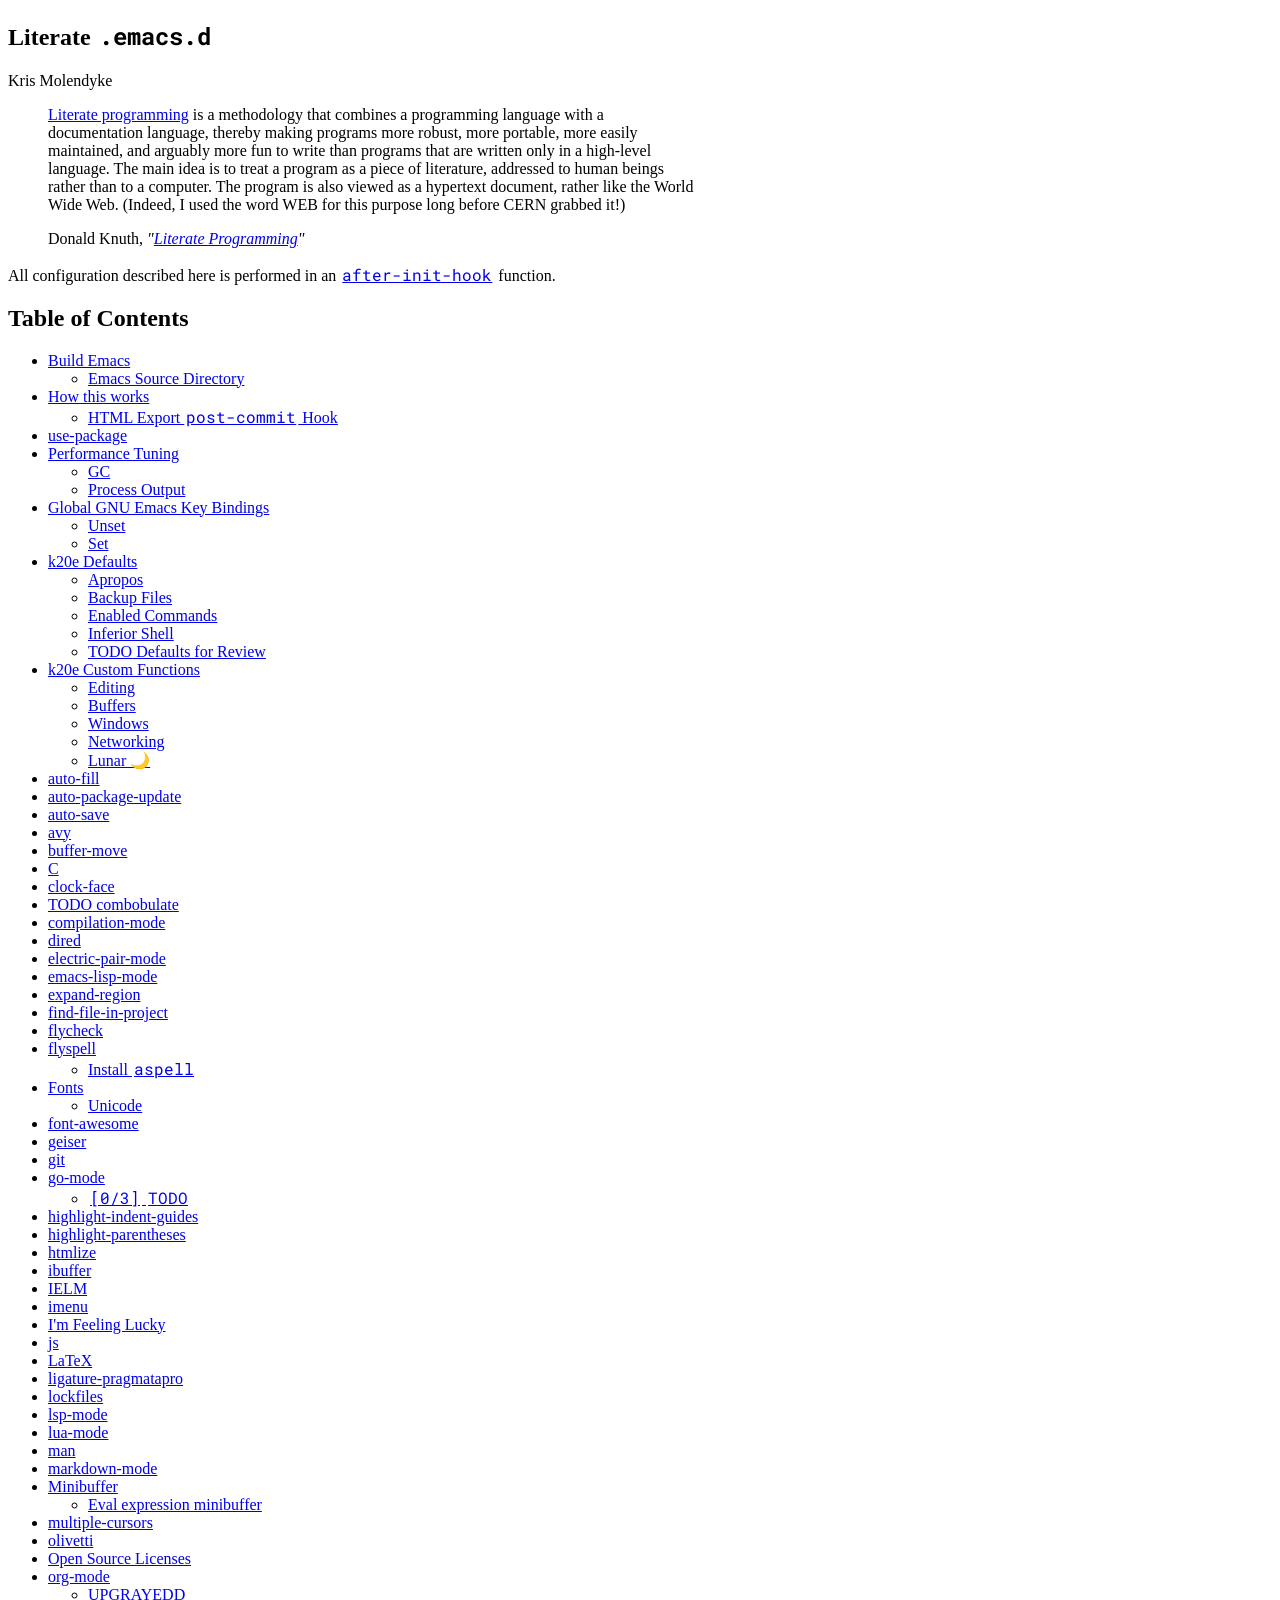
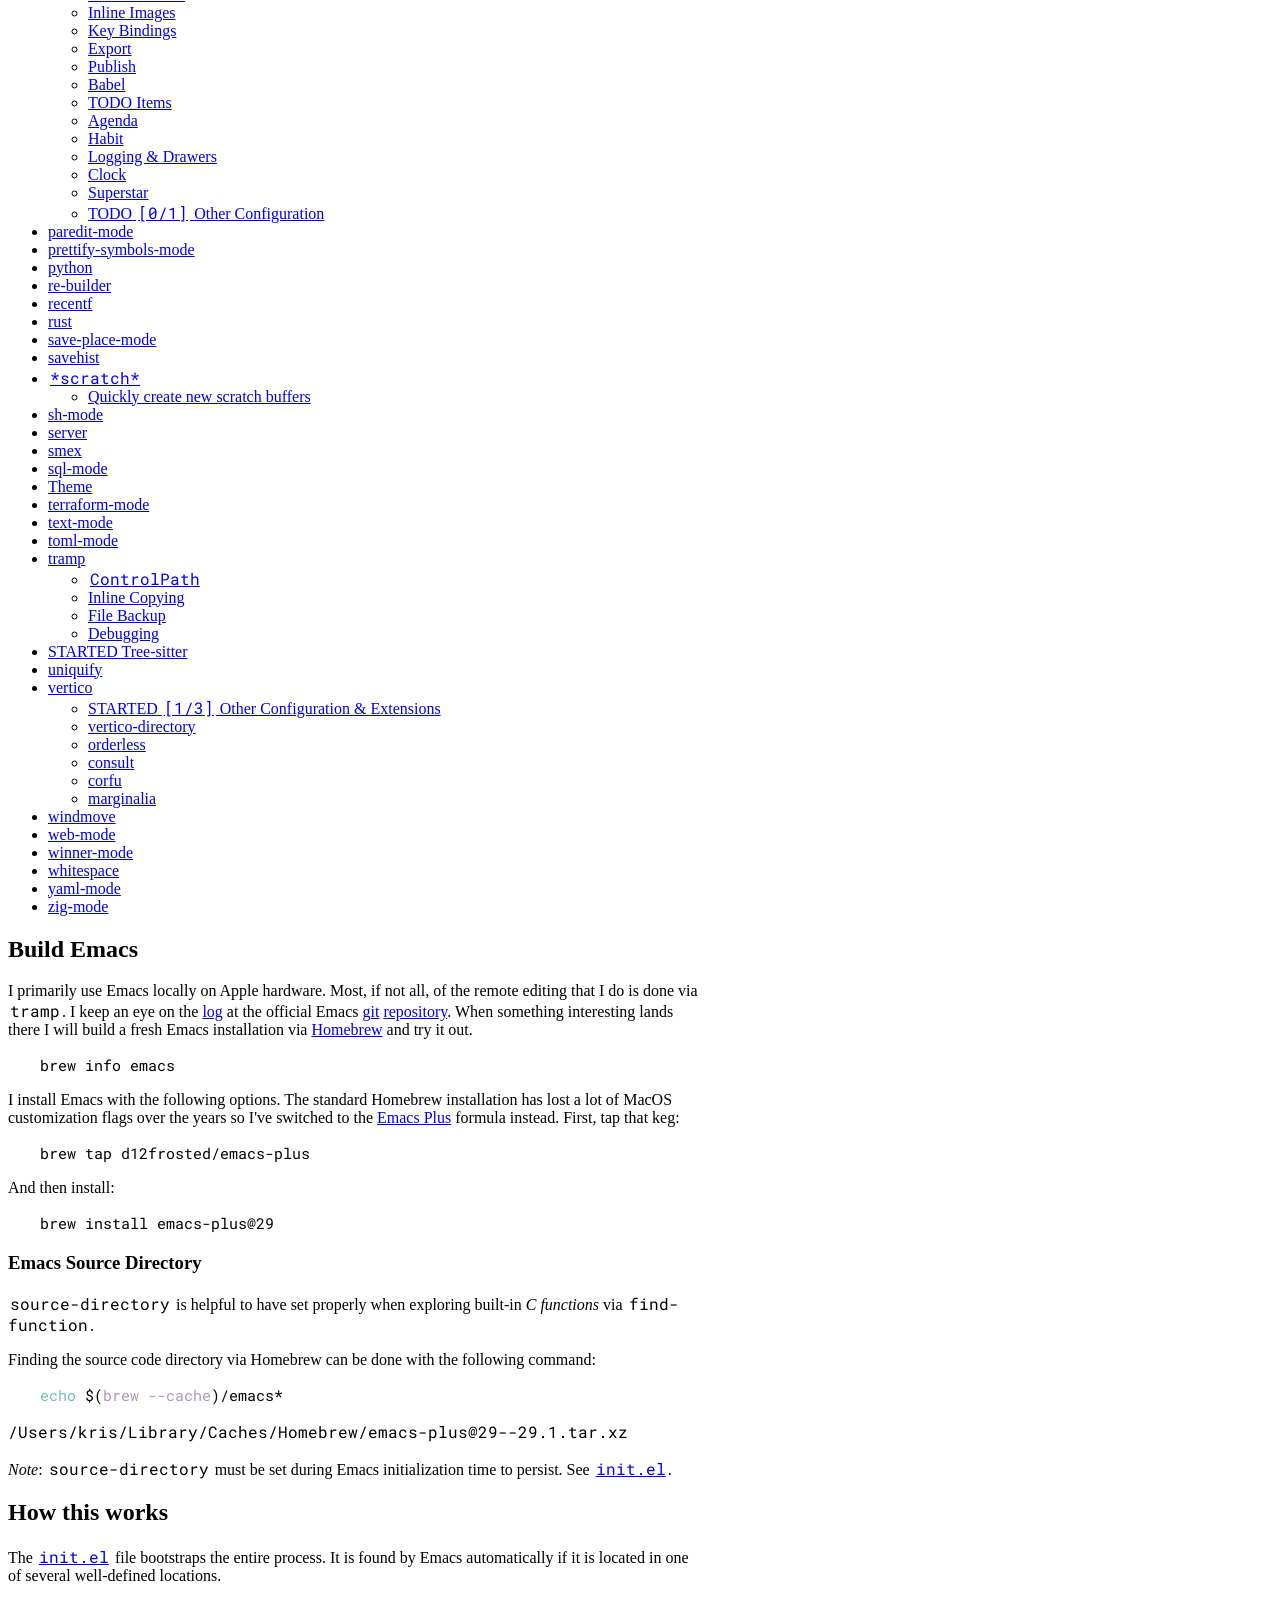
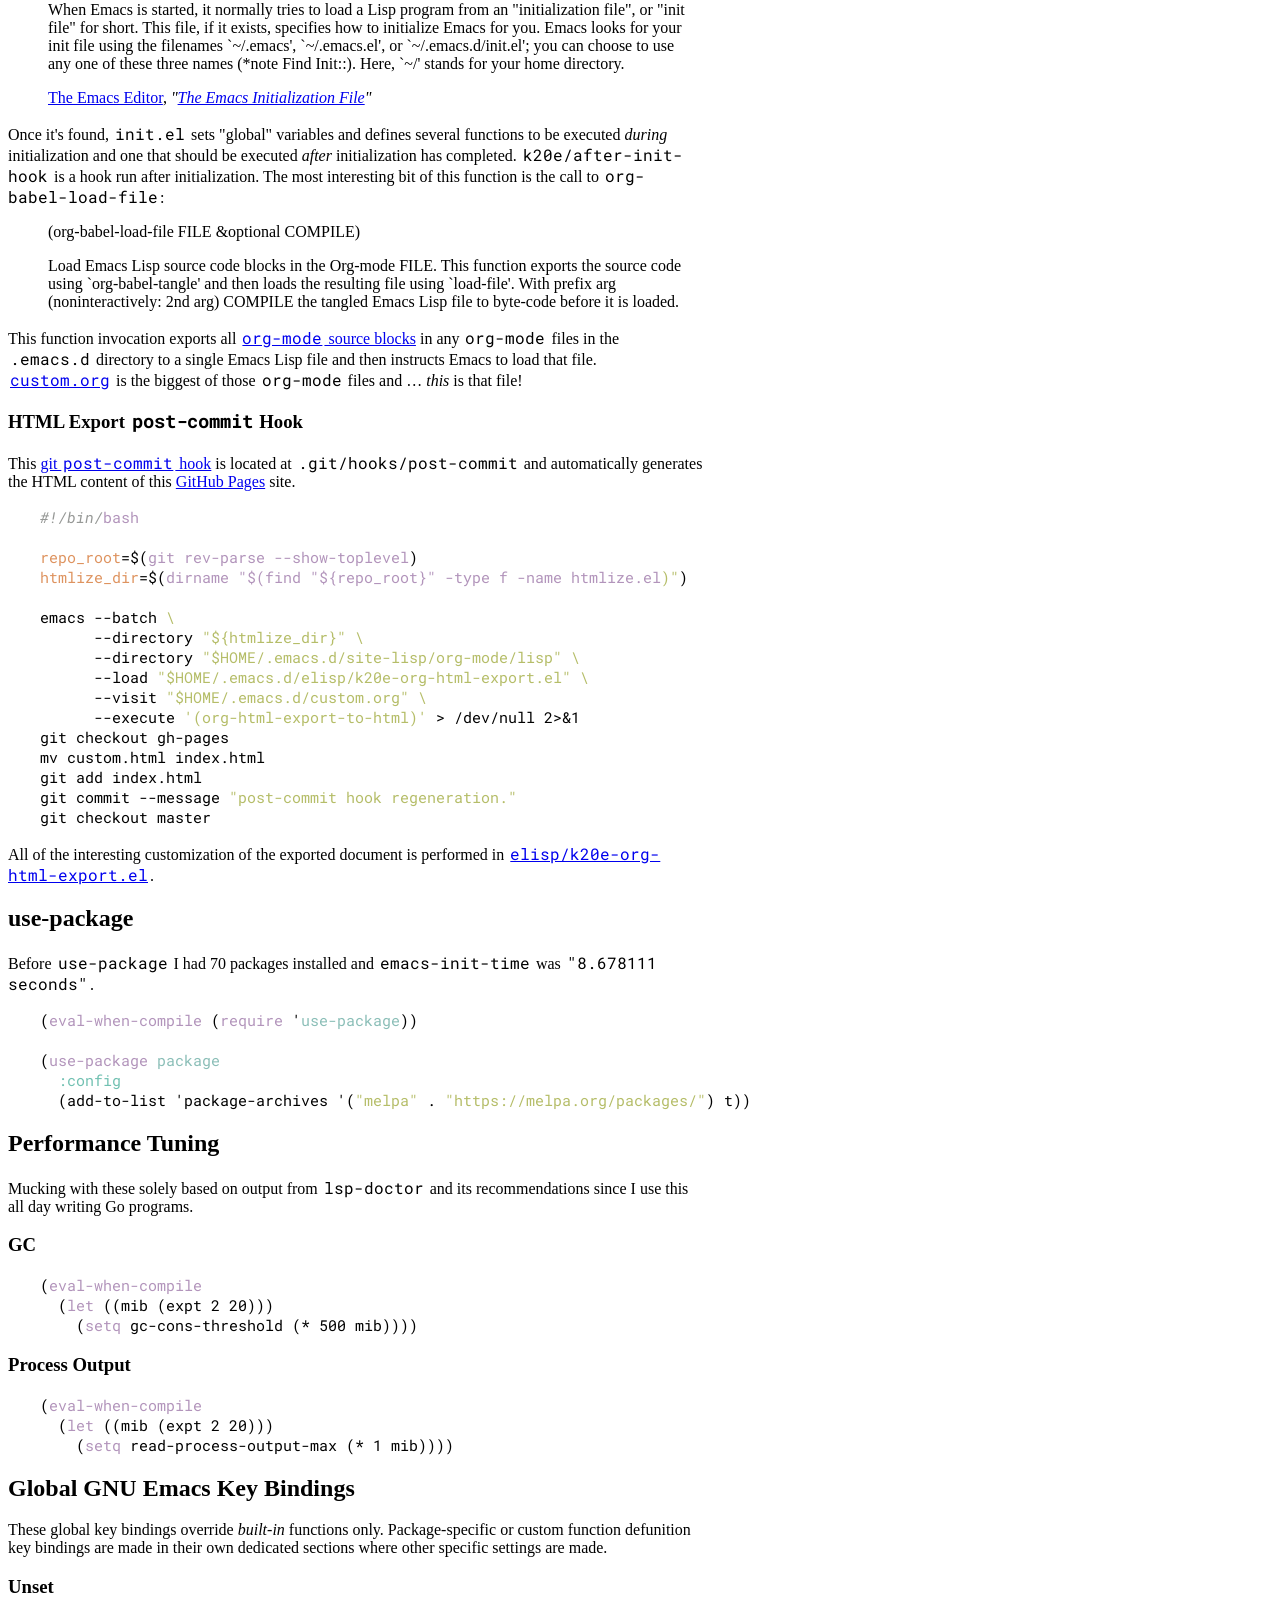
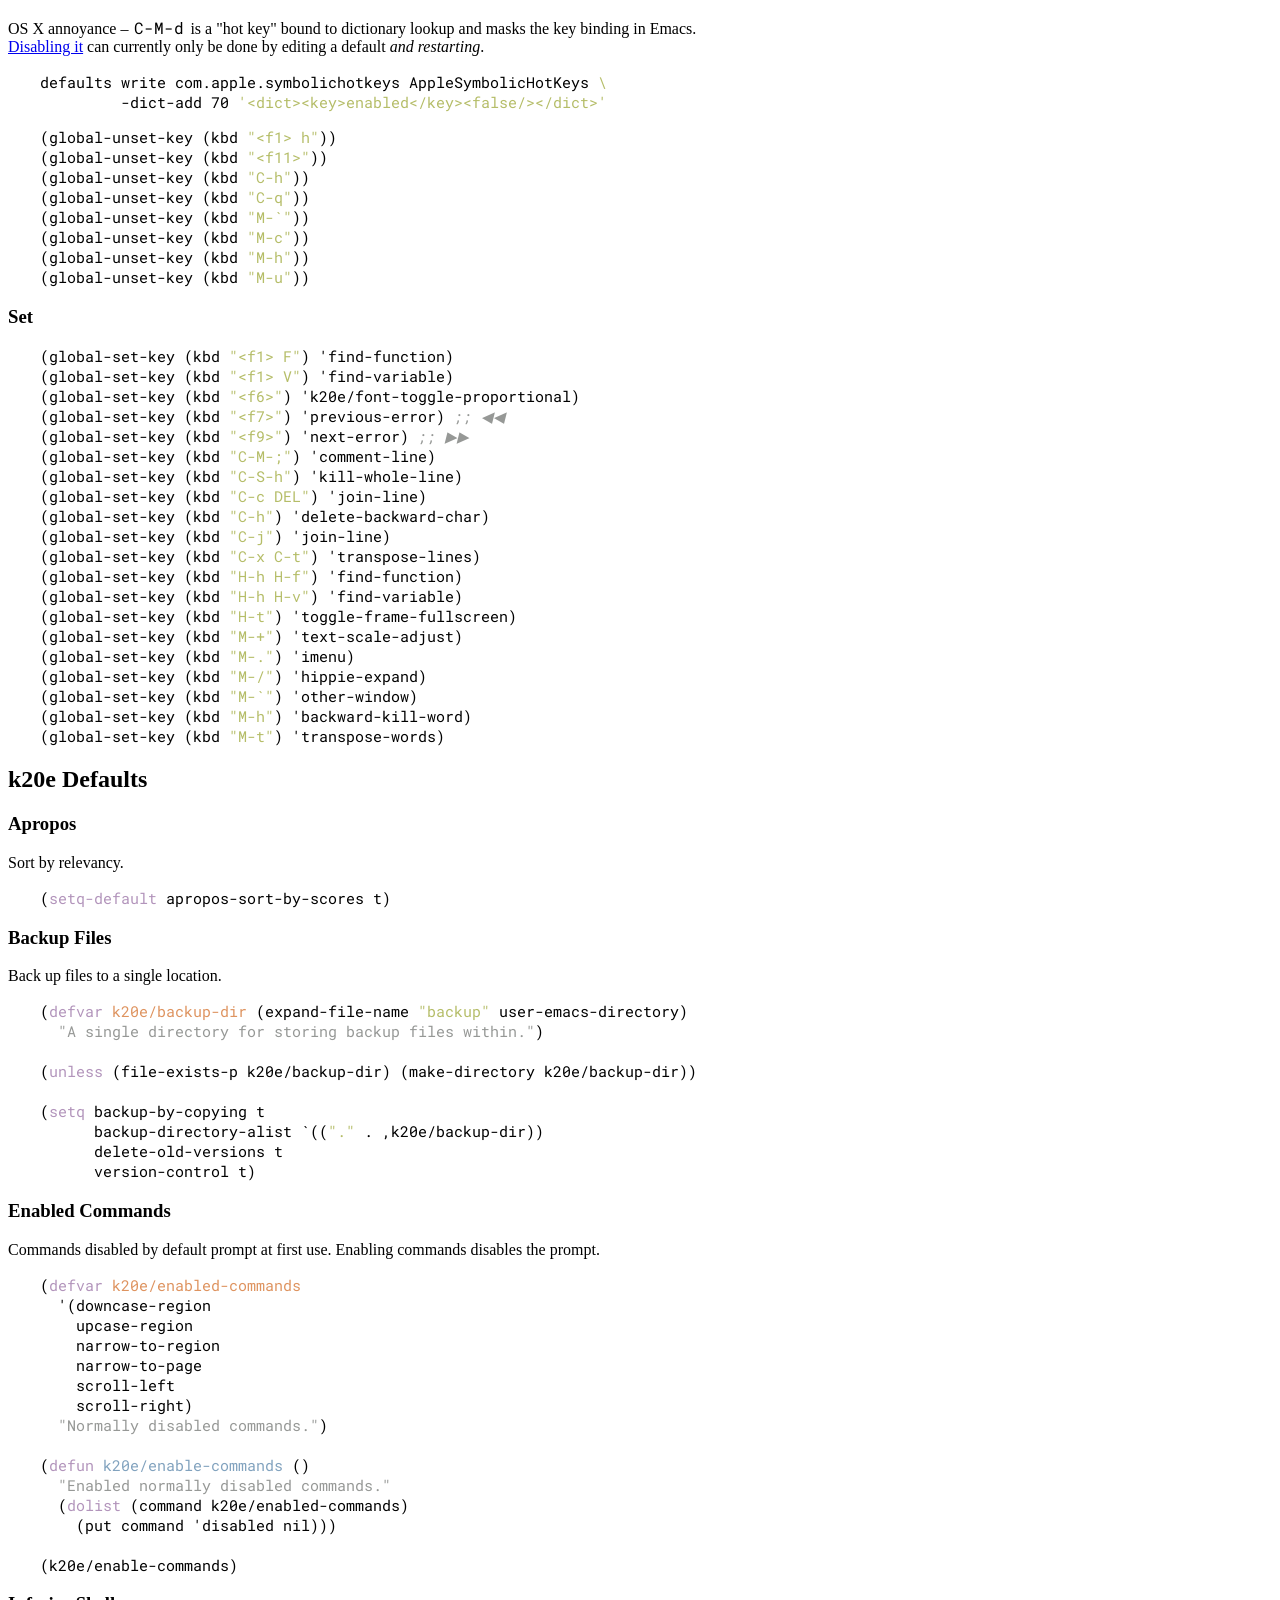
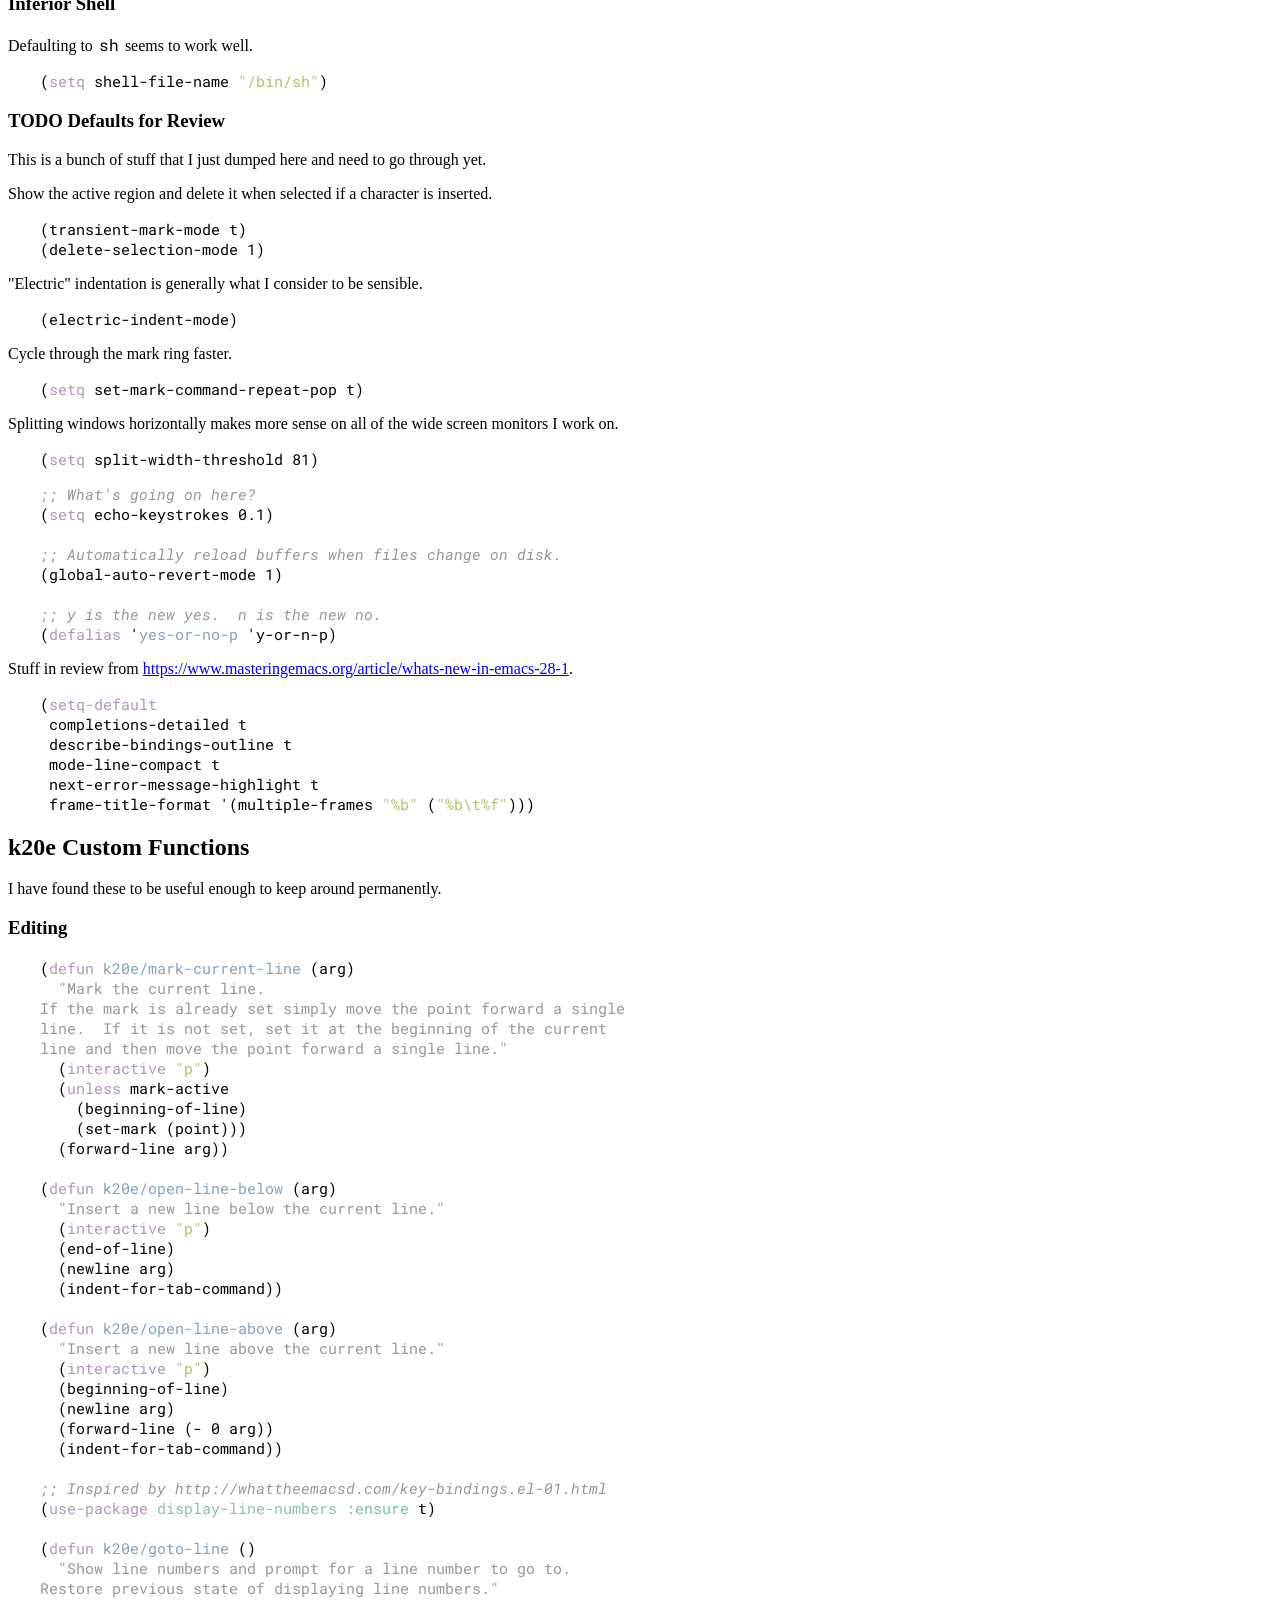
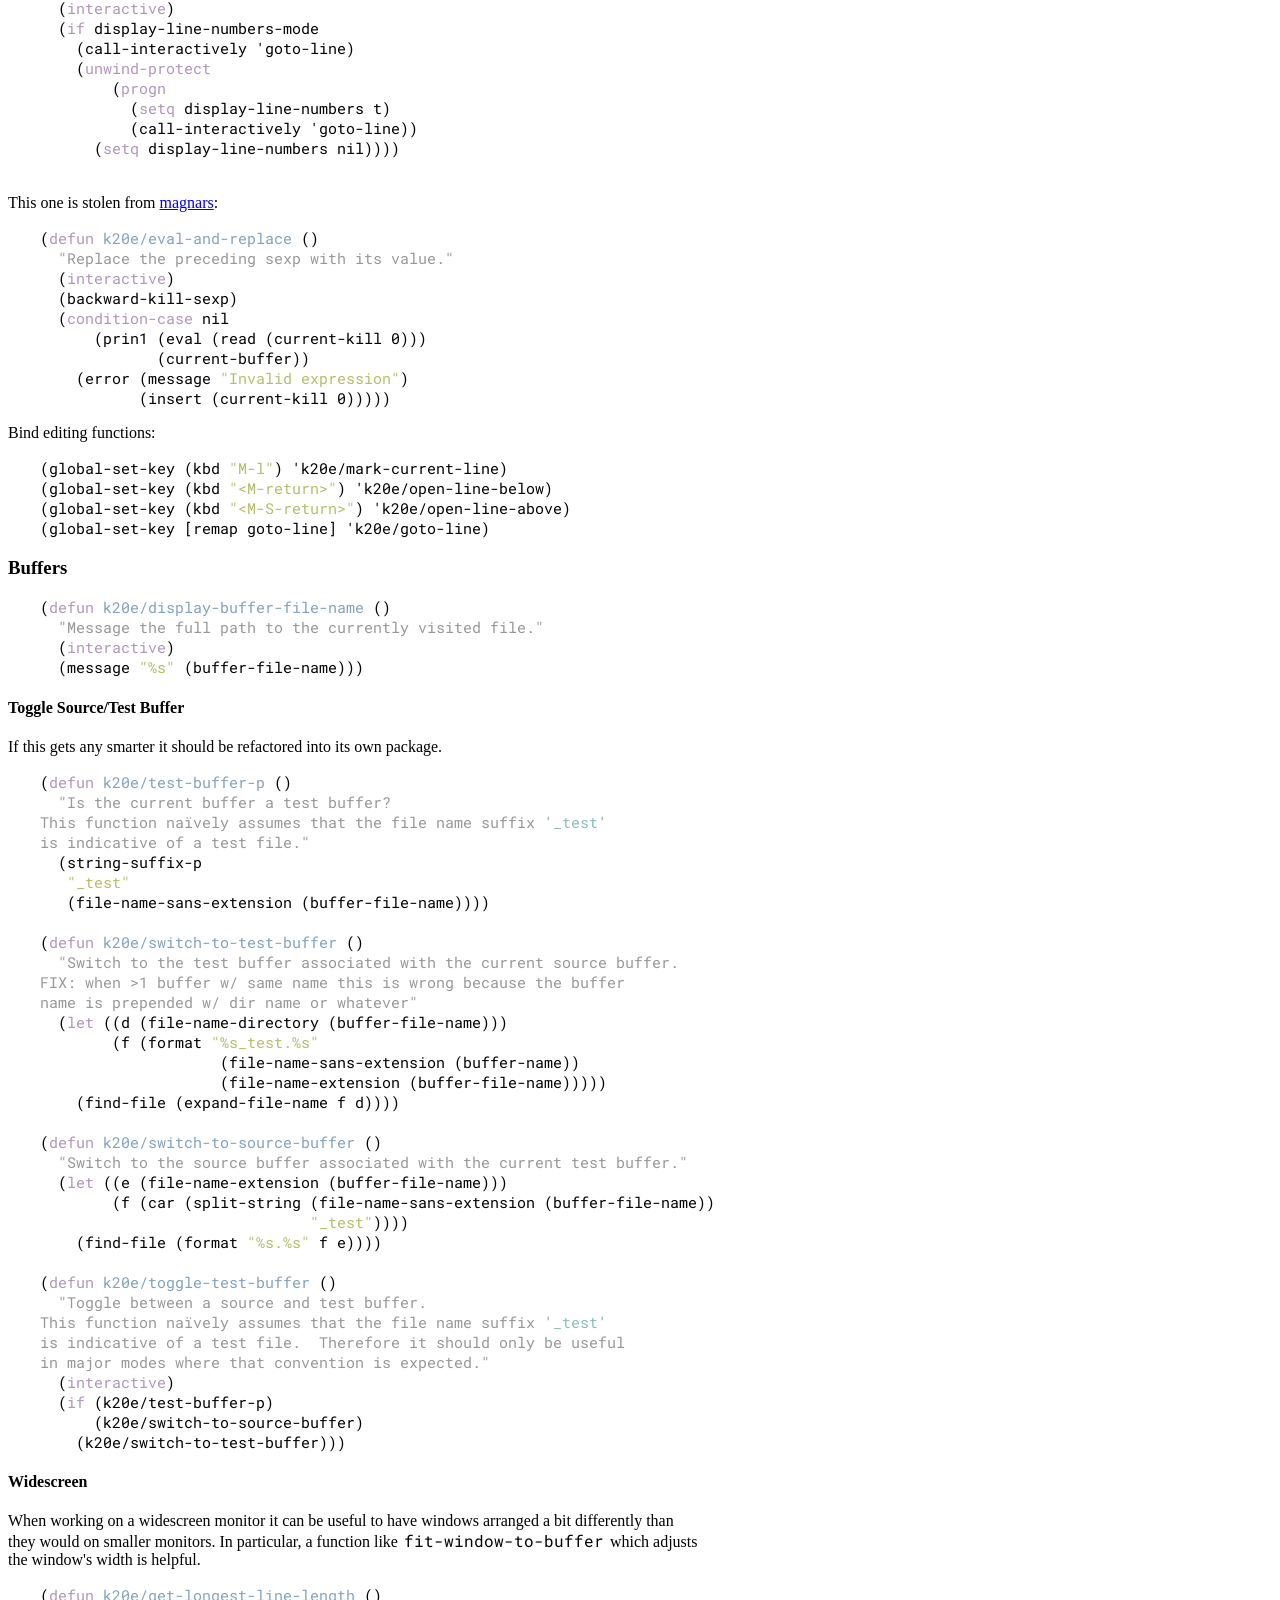
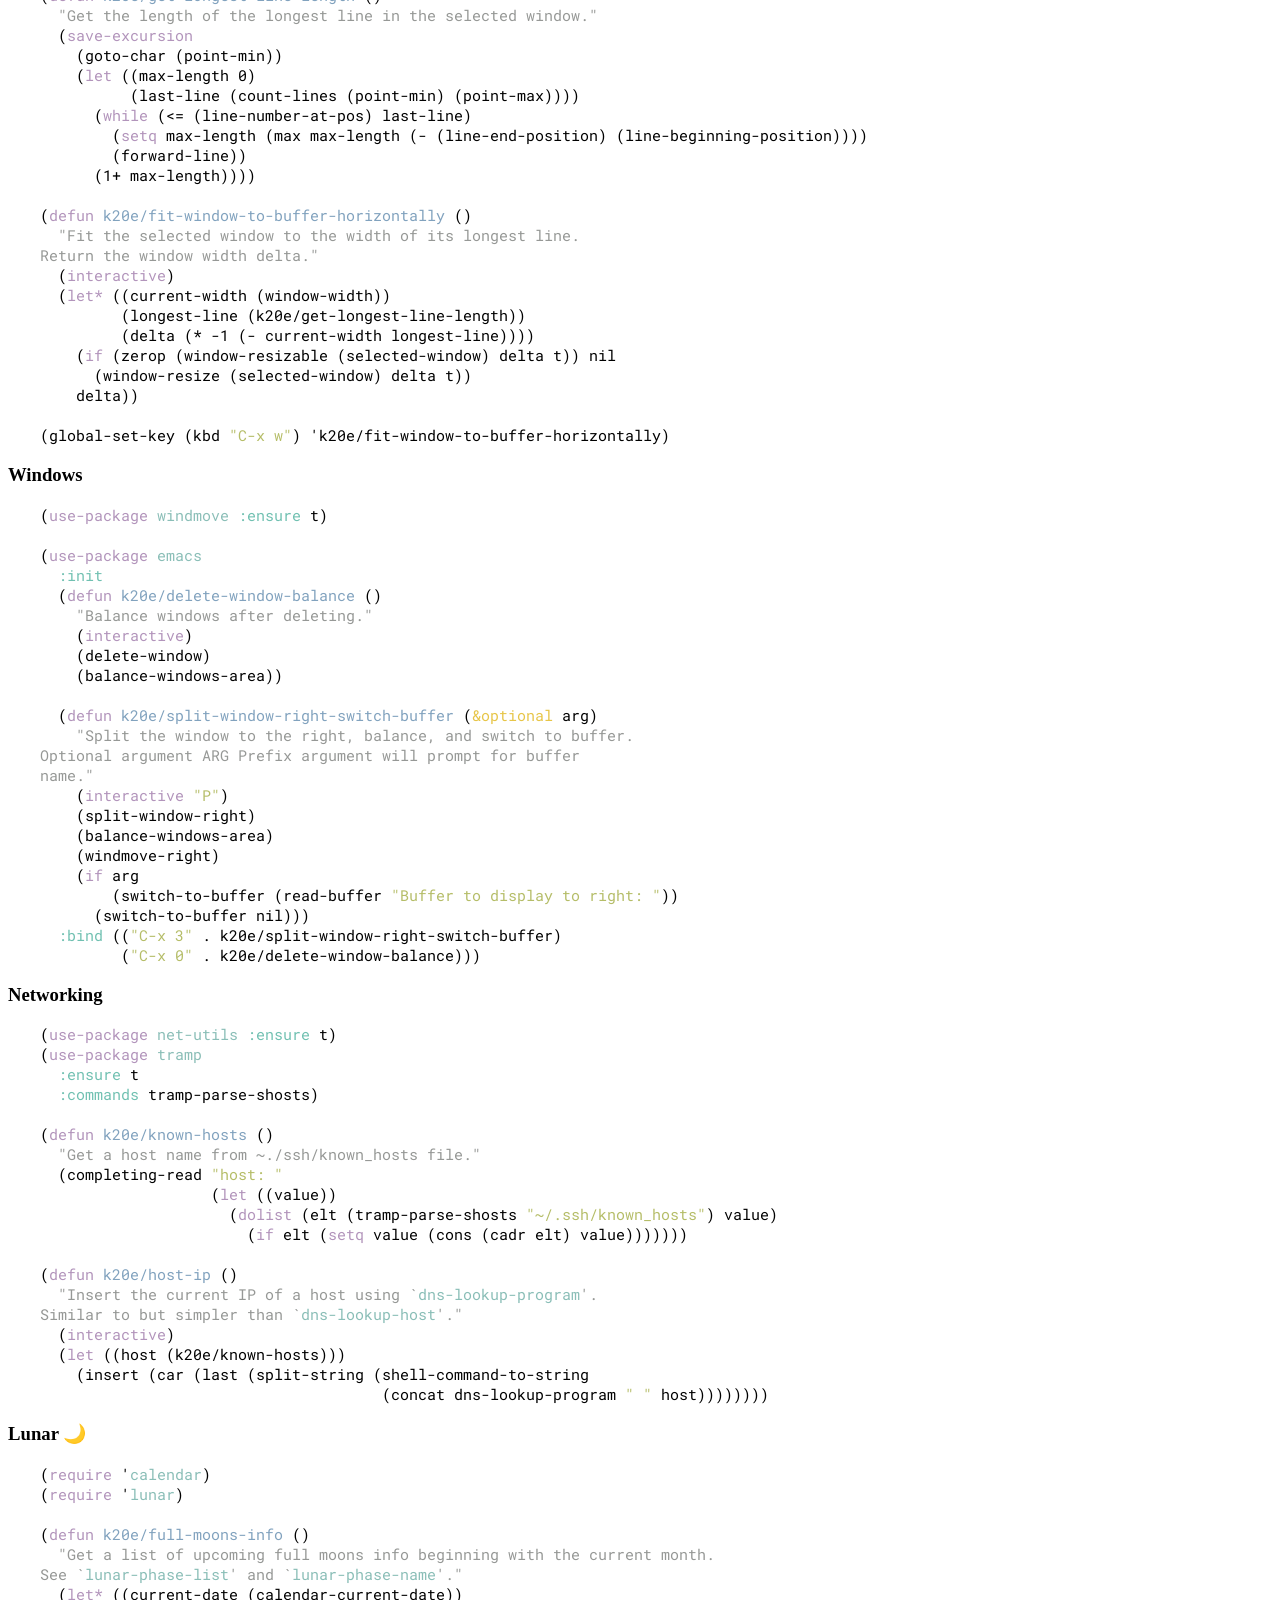
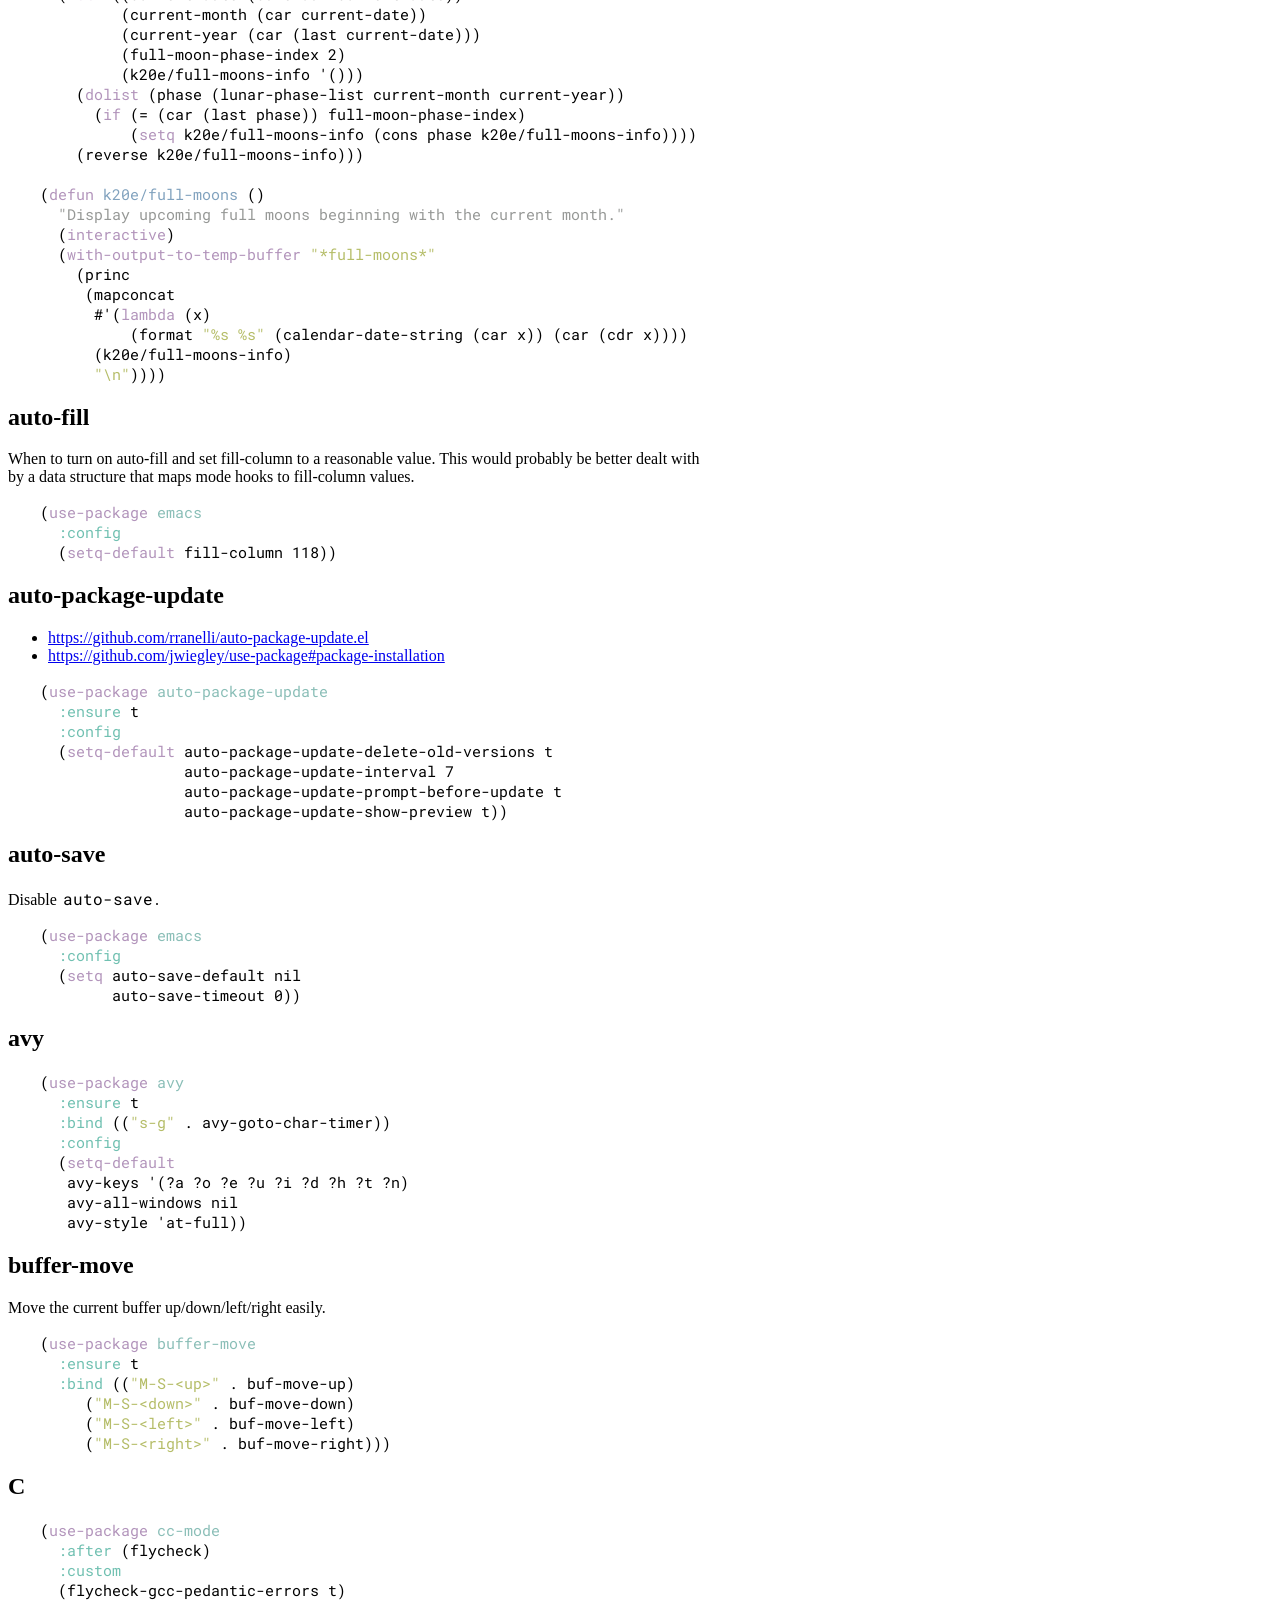
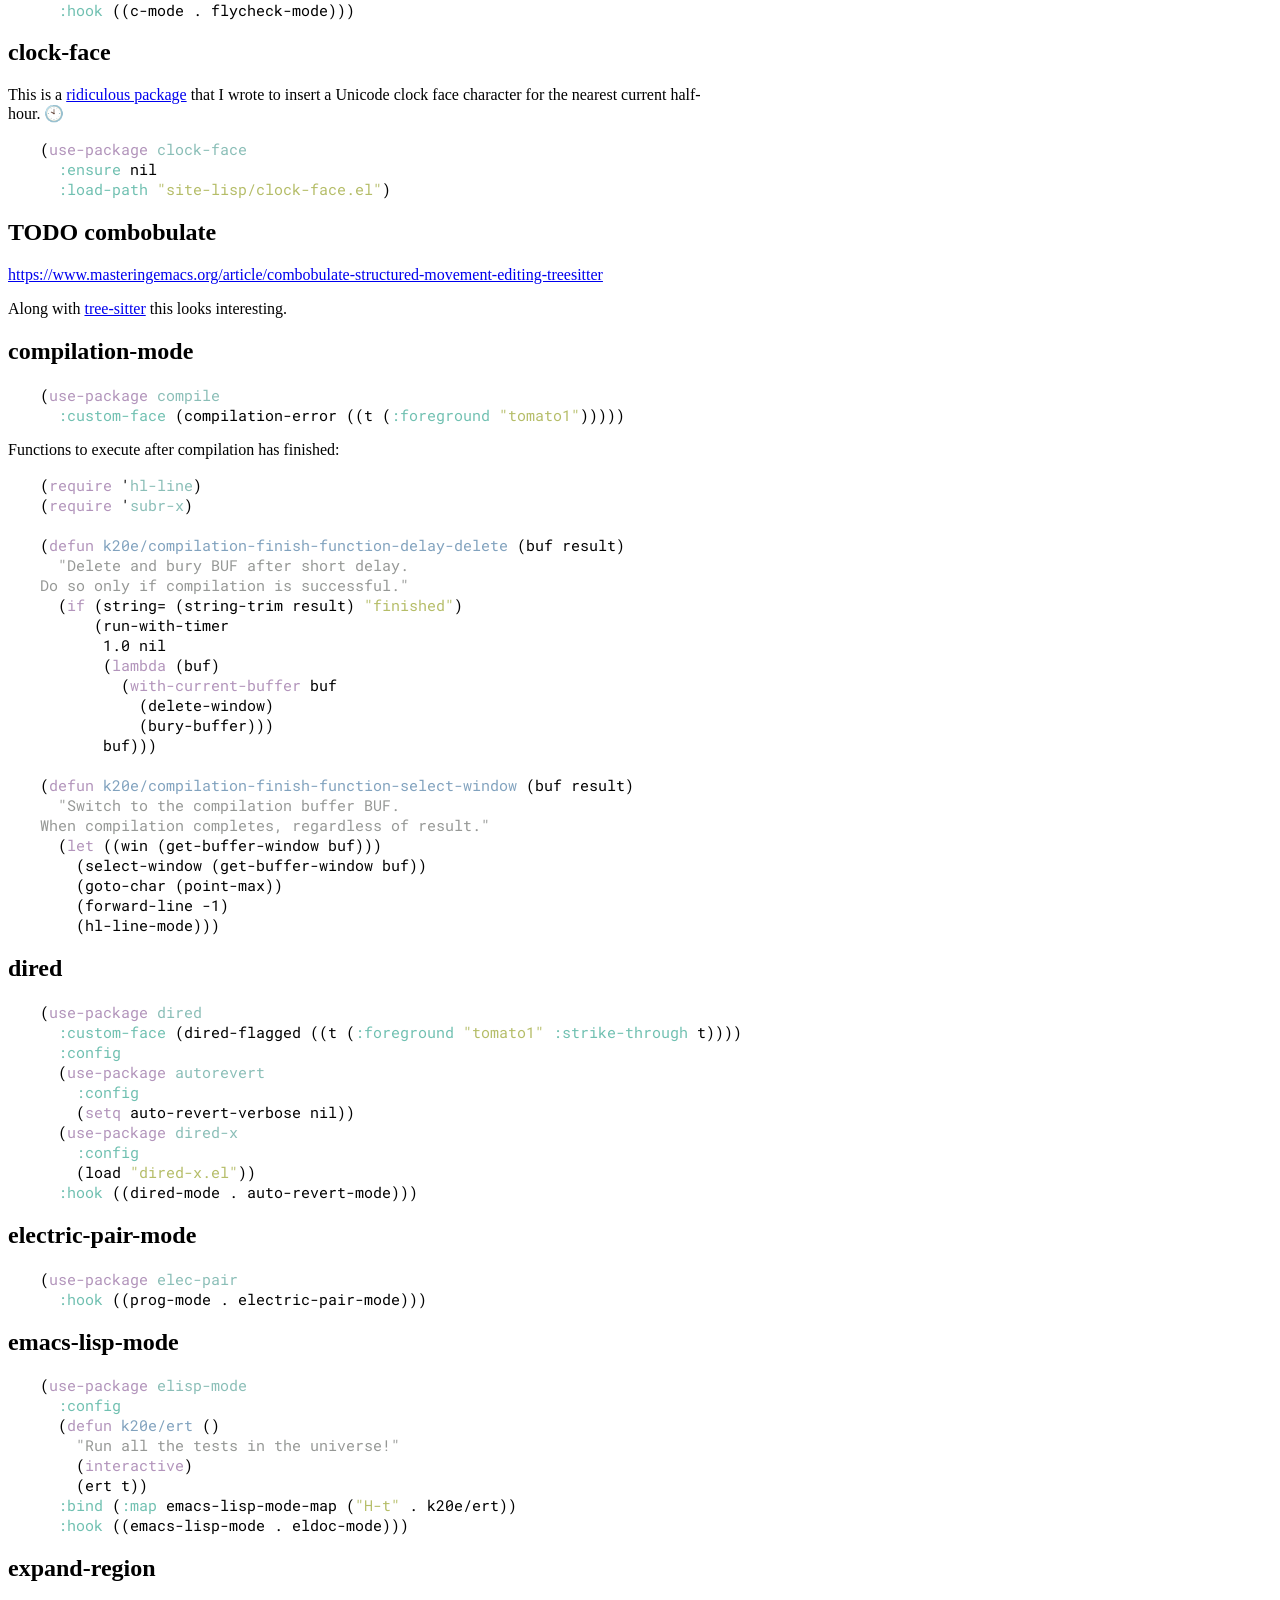
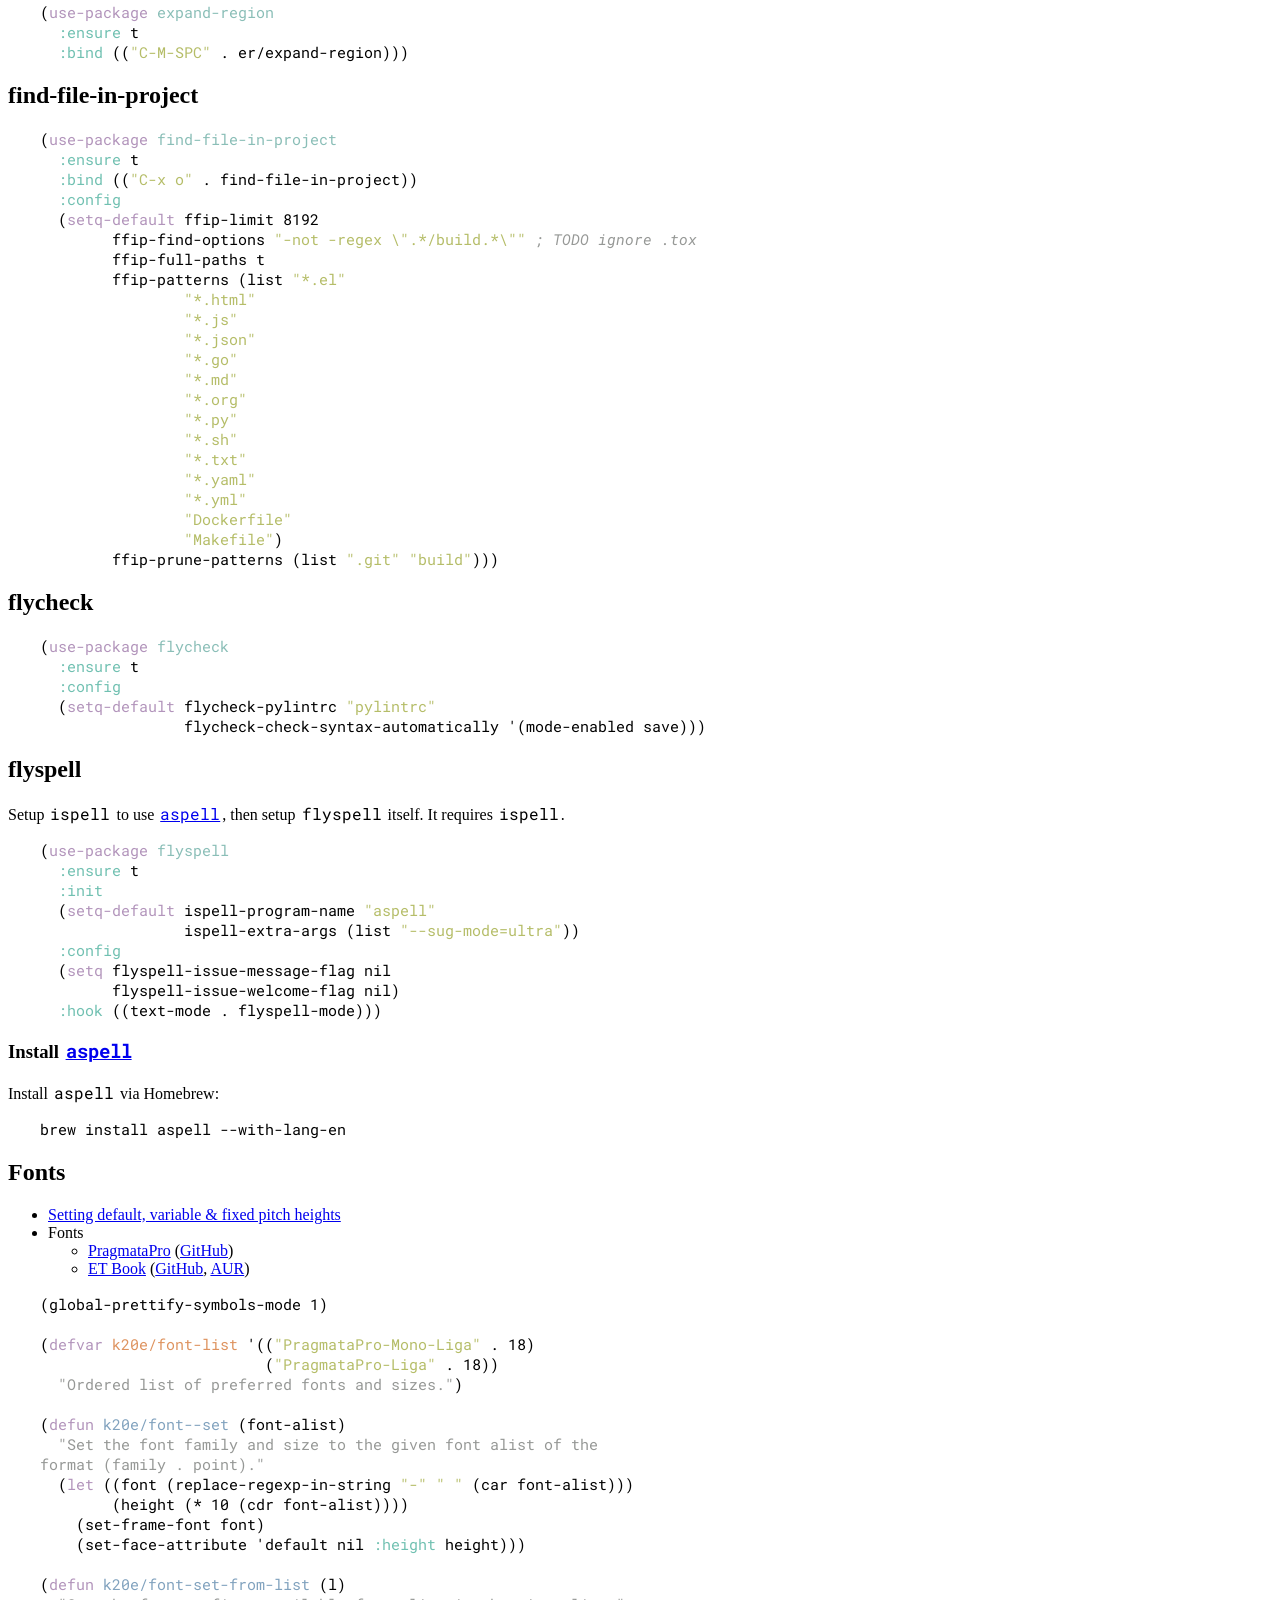
==== commit ae59a573: "post-commit hook regeneration." ====
--- a/index.html
+++ b/index.html
@@ -1,10 +1,8 @@
-<?xml version="1.0" encoding="utf-8"?>
-<!DOCTYPE html PUBLIC "-//W3C//DTD XHTML 1.0 Strict//EN"
-"http://www.w3.org/TR/xhtml1/DTD/xhtml1-strict.dtd">
-<html xmlns="http://www.w3.org/1999/xhtml" lang="en" xml:lang="en">
+<!DOCTYPE html>
+<html lang="en">
 <head>
-<!-- 2023-12-28 Thu 08:56 -->
-<meta http-equiv="Content-Type" content="text/html;charset=utf-8" />
+<!-- 2024-01-08 Mon 09:20 -->
+<meta charset="utf-8" />
 <meta name="viewport" content="width=device-width, initial-scale=1" />
 <title>Literate =.emacs.d=</title>
 <meta name="author" content="Kris Molendyke" />
@@ -1191,11 +1189,12 @@
 <link href='https://edwardtufte.github.io/tufte-css/tufte.min.css' rel='stylesheet' type='text/css' />
 </head>
 <body>
-<div id="content" class="content">
+<article id="content" class="content">
+<header>
 <h1 class="title">Literate <code>.emacs.d</code></h1>
-<p class="subtitle">Kris Molendyke</p>
-
-<div class="epigraph" id="orgf382fb1">
+</header><p class="subtitle">Kris Molendyke</p>
+
+<div class="epigraph" id="orgf191c18">
 <blockquote>
 <p>
 <a href="http://www.literateprogramming.com/">Literate programming</a> is a methodology that combines a programming language
@@ -1207,7 +1206,7 @@
 World Wide Web. (Indeed, I used the word WEB for this purpose long before CERN
 grabbed it!)
 </p>
-</blockquote>
+<footer>Donald Knuth, <cite>"<a href="https://www-cs-faculty.stanford.edu/~knuth/lp.html">Literate Programming</a>"</cite></footer></blockquote>
 
 </div>
 
@@ -1216,174 +1215,176 @@
 function.
 </p>
 
-<div id="table-of-contents" role="doc-toc">
+<nav id="table-of-contents" role="doc-toc">
 <h2>Table of Contents</h2>
 <div id="text-table-of-contents" role="doc-toc">
 <ul>
 <li><a href="#build-emacs">Build Emacs</a>
 <ul>
-<li><a href="#orgf86496f">Emacs Source Directory</a></li>
+<li><a href="#orga8f0efd">Emacs Source Directory</a></li>
 </ul>
 </li>
 <li><a href="#how-this-works">How this works</a>
 <ul>
-<li><a href="#org2abb8d6">HTML Export <code>post-commit</code> Hook</a></li>
+<li><a href="#org1aa7ac0">HTML Export <code>post-commit</code> Hook</a></li>
 </ul>
 </li>
-<li><a href="#org7652dd2">use-package</a></li>
-<li><a href="#org9001c72">Performance Tuning</a>
+<li><a href="#org0577221">use-package</a></li>
+<li><a href="#org3a533ee">Performance Tuning</a>
 <ul>
-<li><a href="#org31745ea">GC</a></li>
-<li><a href="#orga46749f">Process Output</a></li>
+<li><a href="#org9ff5aab">GC</a></li>
+<li><a href="#org8a69896">Process Output</a></li>
 </ul>
 </li>
-<li><a href="#org01af0b2">Global GNU Emacs Key Bindings</a>
+<li><a href="#orgeb54823">Global GNU Emacs Key Bindings</a>
 <ul>
-<li><a href="#org8ed5e50">Unset</a></li>
-<li><a href="#org756c75f">Set</a></li>
+<li><a href="#orgab40a90">Unset</a></li>
+<li><a href="#org1982bfb">Set</a></li>
 </ul>
 </li>
-<li><a href="#org3d6dbf6">k20e Defaults</a>
+<li><a href="#org396e4b4">k20e Defaults</a>
 <ul>
-<li><a href="#org2008106">Apropos</a></li>
-<li><a href="#org42b1204">Backup Files</a></li>
-<li><a href="#org033eff7">Enabled Commands</a></li>
-<li><a href="#org75a1dec">Inferior Shell</a></li>
-<li><a href="#org75dfccf"><span class="todo TODO">TODO</span> Defaults for Review</a></li>
+<li><a href="#orgb5255fd">Apropos</a></li>
+<li><a href="#orgc524009">Backup Files</a></li>
+<li><a href="#orgd4fbfc5">Enabled Commands</a></li>
+<li><a href="#orgb50be26">Inferior Shell</a></li>
+<li><a href="#org282bf3f"><span class="todo TODO">TODO</span> Defaults for Review</a></li>
 </ul>
 </li>
-<li><a href="#org289c7a1">k20e Custom Functions</a>
+<li><a href="#org7072865">k20e Custom Functions</a>
 <ul>
-<li><a href="#org4dfff2a">Editing</a></li>
-<li><a href="#orgf98e69c">Buffers</a></li>
-<li><a href="#org63e9aa0">Windows</a></li>
-<li><a href="#org0693fc9">Networking</a></li>
-<li><a href="#org9765910">Lunar 🌙</a></li>
+<li><a href="#org8e9306a">Editing</a></li>
+<li><a href="#orgbcb170e">Buffers</a></li>
+<li><a href="#org5221b5d">Windows</a></li>
+<li><a href="#org4e1ce4b">Networking</a></li>
+<li><a href="#org5c791c8">Lunar 🌙</a></li>
 </ul>
 </li>
-<li><a href="#orge261b34">auto-fill</a></li>
-<li><a href="#org3ab128d">auto-package-update</a></li>
-<li><a href="#org1229bee">auto-save</a></li>
-<li><a href="#org2a4f8e8">avy</a></li>
-<li><a href="#orgf2db646">buffer-move</a></li>
-<li><a href="#org1ad8a7e">C</a></li>
-<li><a href="#org7ad7442">clock-face</a></li>
-<li><a href="#orga103fad">compilation-mode</a></li>
-<li><a href="#org0b755c8">dired</a></li>
-<li><a href="#org72bfd6f">electric-pair-mode</a></li>
-<li><a href="#orgb7d869e">emacs-lisp-mode</a></li>
-<li><a href="#orgddf5fe8">expand-region</a></li>
-<li><a href="#orge78cd52">find-file-in-project</a></li>
+<li><a href="#org6189577">auto-fill</a></li>
+<li><a href="#org428bb20">auto-package-update</a></li>
+<li><a href="#orgc780ce2">auto-save</a></li>
+<li><a href="#orga7a21f0">avy</a></li>
+<li><a href="#org8e6477c">buffer-move</a></li>
+<li><a href="#org7c4626a">C</a></li>
+<li><a href="#org4d17adc">clock-face</a></li>
+<li><a href="#orgd842a24"><span class="todo TODO">TODO</span> combobulate</a></li>
+<li><a href="#org99a5989">compilation-mode</a></li>
+<li><a href="#org2692928">dired</a></li>
+<li><a href="#org80efa9a">electric-pair-mode</a></li>
+<li><a href="#org60a9110">emacs-lisp-mode</a></li>
+<li><a href="#org3902b7a">expand-region</a></li>
+<li><a href="#orgbe50f6c">find-file-in-project</a></li>
 <li><a href="#flycheck">flycheck</a></li>
-<li><a href="#orgacf62ac">flyspell</a>
+<li><a href="#org0d9ad02">flyspell</a>
 <ul>
 <li><a href="#install-aspell">Install <code>aspell</code></a></li>
 </ul>
 </li>
-<li><a href="#org3f5e341">Fonts</a>
+<li><a href="#org1970f7a">Fonts</a>
 <ul>
-<li><a href="#org9a01d59">Unicode</a></li>
+<li><a href="#orge2910e8">Unicode</a></li>
 </ul>
 </li>
-<li><a href="#org83b6cf3">font-awesome</a></li>
-<li><a href="#orgca441db">geiser</a></li>
-<li><a href="#orgd0d1364">git</a></li>
-<li><a href="#org82842ef">go-mode</a>
+<li><a href="#orgd5cb210">font-awesome</a></li>
+<li><a href="#org83200e1">geiser</a></li>
+<li><a href="#org6b9ec13">git</a></li>
+<li><a href="#org337c81a">go-mode</a>
 <ul>
-<li><a href="#org6a4f4b4"><code>[0/3]</code> <code>TODO</code></a></li>
+<li><a href="#org56c45d1"><code>[0/3]</code> <code>TODO</code></a></li>
 </ul>
 </li>
-<li><a href="#orgd13212d">highlight-indent-guides</a></li>
-<li><a href="#org90c8992">highlight-parentheses</a></li>
-<li><a href="#orgea4bf2d">htmlize</a></li>
+<li><a href="#org34896e3">highlight-indent-guides</a></li>
+<li><a href="#org561d890">highlight-parentheses</a></li>
+<li><a href="#org74dfa43">htmlize</a></li>
 <li><a href="#ibuffer">ibuffer</a></li>
-<li><a href="#org5ef9bfa">IELM</a></li>
-<li><a href="#orge602281">imenu</a></li>
-<li><a href="#org81cbc88">I'm Feeling Lucky</a></li>
-<li><a href="#orgeb0585a">js</a></li>
-<li><a href="#org08837b1">LaTeX</a></li>
-<li><a href="#org47e2835">ligature-pragmatapro</a></li>
-<li><a href="#org5ddf4a0">lockfiles</a></li>
-<li><a href="#org114d20d">lsp-mode</a></li>
-<li><a href="#orgb952528">lua-mode</a></li>
-<li><a href="#org7644abc">man</a></li>
-<li><a href="#orgaf10f4d">markdown-mode</a></li>
-<li><a href="#orge999aad">Minibuffer</a>
+<li><a href="#org765616d">IELM</a></li>
+<li><a href="#org8bd56f9">imenu</a></li>
+<li><a href="#org49cf5e2">I'm Feeling Lucky</a></li>
+<li><a href="#orgcd8585d">js</a></li>
+<li><a href="#org554eb73">LaTeX</a></li>
+<li><a href="#org9114e05">ligature-pragmatapro</a></li>
+<li><a href="#org87e1b1e">lockfiles</a></li>
+<li><a href="#orga5177af">lsp-mode</a></li>
+<li><a href="#org93b7d51">lua-mode</a></li>
+<li><a href="#org4b7abe7">man</a></li>
+<li><a href="#org6b15aec">markdown-mode</a></li>
+<li><a href="#org6f52709">Minibuffer</a>
 <ul>
-<li><a href="#orgd78d1a5">Eval expression minibuffer</a></li>
+<li><a href="#org666345b">Eval expression minibuffer</a></li>
 </ul>
 </li>
-<li><a href="#orgfcdf0fd">multiple-cursors</a></li>
-<li><a href="#orga6eddf2">olivetti</a></li>
-<li><a href="#org51d9748">Open Source Licenses</a></li>
-<li><a href="#orga8c6fc7">org-mode</a>
+<li><a href="#orgbf4426e">multiple-cursors</a></li>
+<li><a href="#orga3e53cf">olivetti</a></li>
+<li><a href="#orgf998603">Open Source Licenses</a></li>
+<li><a href="#orga6164a6">org-mode</a>
 <ul>
-<li><a href="#orgac91b2d">UPGRAYEDD</a></li>
-<li><a href="#org7133d67">Inline Images</a></li>
-<li><a href="#org40de886">Key Bindings</a></li>
-<li><a href="#orgd606f37">Export</a></li>
-<li><a href="#orgb36ad80">Publish</a></li>
-<li><a href="#orgc099435">Babel</a></li>
-<li><a href="#org6e0ef82"><span class="todo TODO">TODO</span> Items</a></li>
-<li><a href="#org5b0c6c0">Agenda</a></li>
-<li><a href="#orgef5cde7">Habit</a></li>
-<li><a href="#orgf3338b5">Logging &amp; Drawers</a></li>
-<li><a href="#org6569bc7">Clock</a></li>
-<li><a href="#orgc5db6d5">Superstar</a></li>
-<li><a href="#org364127b"><span class="todo TODO">TODO</span> <code>[0/1]</code> Other Configuration</a></li>
+<li><a href="#org3ffe787">UPGRAYEDD</a></li>
+<li><a href="#org9f61e2b">Inline Images</a></li>
+<li><a href="#orgaff74fe">Key Bindings</a></li>
+<li><a href="#orgca09a0e">Export</a></li>
+<li><a href="#org545d6af">Publish</a></li>
+<li><a href="#org6049123">Babel</a></li>
+<li><a href="#orgaf01242"><span class="todo TODO">TODO</span> Items</a></li>
+<li><a href="#org1188f09">Agenda</a></li>
+<li><a href="#orgf5587b5">Habit</a></li>
+<li><a href="#org059b10d">Logging &amp; Drawers</a></li>
+<li><a href="#org0b62a00">Clock</a></li>
+<li><a href="#org1ec5029">Superstar</a></li>
+<li><a href="#orgadd4137"><span class="todo TODO">TODO</span> <code>[0/1]</code> Other Configuration</a></li>
 </ul>
 </li>
-<li><a href="#orgae37139">paredit-mode</a></li>
-<li><a href="#orgc8bd6df">prettify-symbols-mode</a></li>
-<li><a href="#orgf991708">python</a></li>
-<li><a href="#org718dbc8">re-builder</a></li>
-<li><a href="#orgde870d9">recentf</a></li>
-<li><a href="#org317d44a">rust</a></li>
-<li><a href="#orgf7e81f8">save-place-mode</a></li>
-<li><a href="#org6b5029d">savehist</a></li>
-<li><a href="#org46cb147"><code>*scratch*</code></a>
+<li><a href="#org42ca328">paredit-mode</a></li>
+<li><a href="#org0cef145">prettify-symbols-mode</a></li>
+<li><a href="#org4131ec3">python</a></li>
+<li><a href="#org46e1e70">re-builder</a></li>
+<li><a href="#org1b21607">recentf</a></li>
+<li><a href="#org5186cef">rust</a></li>
+<li><a href="#org7dfb9e8">save-place-mode</a></li>
+<li><a href="#org04f3d36">savehist</a></li>
+<li><a href="#orgfa167fc"><code>*scratch*</code></a>
 <ul>
-<li><a href="#orgc71c667">Quickly create new scratch buffers</a></li>
+<li><a href="#orga8b6dd7">Quickly create new scratch buffers</a></li>
 </ul>
 </li>
-<li><a href="#org0109826">sh-mode</a></li>
-<li><a href="#org8c405b9">server</a></li>
-<li><a href="#orgd53cab8">smex</a></li>
-<li><a href="#org29beff8">sql-mode</a></li>
-<li><a href="#orgfbfbe91">Theme</a></li>
-<li><a href="#orgae1e574">terraform-mode</a></li>
-<li><a href="#org44aac82">text-mode</a></li>
-<li><a href="#orgcf5330c">toml-mode</a></li>
-<li><a href="#orgf96935e">tramp</a>
+<li><a href="#org1188e38">sh-mode</a></li>
+<li><a href="#org44120d7">server</a></li>
+<li><a href="#org515511d">smex</a></li>
+<li><a href="#org6988c7e">sql-mode</a></li>
+<li><a href="#org4a9f51e">Theme</a></li>
+<li><a href="#orgb6d6185">terraform-mode</a></li>
+<li><a href="#orge49885e">text-mode</a></li>
+<li><a href="#org502d75e">toml-mode</a></li>
+<li><a href="#orga4fa28e">tramp</a>
 <ul>
-<li><a href="#orgbcba4f1"><code>ControlPath</code></a></li>
-<li><a href="#orgae15a16">Inline Copying</a></li>
-<li><a href="#org92d70c4">File Backup</a></li>
-<li><a href="#orgf0abfe7">Debugging</a></li>
+<li><a href="#orgdec86f4"><code>ControlPath</code></a></li>
+<li><a href="#org66e6f38">Inline Copying</a></li>
+<li><a href="#org80058f0">File Backup</a></li>
+<li><a href="#org4c06985">Debugging</a></li>
 </ul>
 </li>
-<li><a href="#org992d758">uniquify</a></li>
-<li><a href="#org76def55">vertico</a>
+<li><a href="#orgd55889a"><span class="todo STARTED">STARTED</span> Tree-sitter</a></li>
+<li><a href="#org2ce5724">uniquify</a></li>
+<li><a href="#org60bb465">vertico</a>
 <ul>
-<li><a href="#org8b2fa66">STARTED <code>[1/3]</code> Other Configuration &amp; Extensions</a></li>
-<li><a href="#orgbec37c0">vertico-directory</a></li>
-<li><a href="#org7870664">orderless</a></li>
-<li><a href="#orgf33cb91">consult</a></li>
-<li><a href="#org73414a2">corfu</a></li>
-<li><a href="#org618cbef">marginalia</a></li>
+<li><a href="#org6ebe7dc"><span class="todo STARTED">STARTED</span> <code>[1/3]</code> Other Configuration &amp; Extensions</a></li>
+<li><a href="#org1f57c42">vertico-directory</a></li>
+<li><a href="#org2218887">orderless</a></li>
+<li><a href="#orged8f072">consult</a></li>
+<li><a href="#orgc1977fc">corfu</a></li>
+<li><a href="#org50d9791">marginalia</a></li>
 </ul>
 </li>
-<li><a href="#org428e79f">windmove</a></li>
-<li><a href="#org33c1f94">web-mode</a></li>
-<li><a href="#org80491f5">winner-mode</a></li>
-<li><a href="#org1ae9448">whitespace</a></li>
-<li><a href="#orgcf183e3">yaml-mode</a></li>
-<li><a href="#orgd800dc5">zig-mode</a></li>
+<li><a href="#org8cca450">windmove</a></li>
+<li><a href="#org49967a8">web-mode</a></li>
+<li><a href="#orgda6393d">winner-mode</a></li>
+<li><a href="#orgf19eff0">whitespace</a></li>
+<li><a href="#orgdd852d2">yaml-mode</a></li>
+<li><a href="#org746111c">zig-mode</a></li>
 </ul>
 </div>
-</div>
-
-<div id="outline-container-build-emacs" class="outline-2">
+</nav>
+
+<section id="outline-container-build-emacs" class="outline-2">
 <h2 id="build-emacs">Build Emacs</h2>
 <div class="outline-text-2" id="text-build-emacs">
 <p>
@@ -1421,9 +1422,9 @@
 </div>
 </div>
 
-<div id="outline-container-orgf86496f" class="outline-3">
-<h3 id="orgf86496f">Emacs Source Directory</h3>
-<div class="outline-text-3" id="text-orgf86496f">
+<div id="outline-container-orga8f0efd" class="outline-3">
+<h3 id="orga8f0efd">Emacs Source Directory</h3>
+<div class="outline-text-3" id="text-orga8f0efd">
 <p>
 <code>source-directory</code> is helpful to have set properly when exploring built-in
 <i>C functions</i> via <code>find-function</code>.
@@ -1440,7 +1441,7 @@
 </div>
 
 <pre class="example">
-/Library/Caches/Homebrew/emacs--git
+/Users/kris/Library/Caches/Homebrew/emacs-plus@29--29.1.tar.xz
 </pre>
 
 
@@ -1450,9 +1451,9 @@
 </p>
 </div>
 </div>
-</div>
-
-<div id="outline-container-how-this-works" class="outline-2">
+</section>
+
+<section id="outline-container-how-this-works" class="outline-2">
 <h2 id="how-this-works">How this works</h2>
 <div class="outline-text-2" id="text-how-this-works">
 <p>
@@ -1471,7 +1472,7 @@
 names (*note Find Init::).  Here, `~/' stands for your home
 directory.
 </p>
-</blockquote>
+<footer><a href="https://www.gnu.org/software/emacs/manual/html_node/emacs/index.html">The Emacs Editor</a>, <cite>"<a href="https://www.gnu.org/software/emacs/manual/html_node/emacs/Init-File.html">The Emacs Initialization File</a>"</cite></footer></blockquote>
 
 <p>
 Once it's found, <code>init.el</code> sets "global" variables and defines
@@ -1504,9 +1505,9 @@
 </p>
 </div>
 
-<div id="outline-container-org2abb8d6" class="outline-3">
-<h3 id="org2abb8d6">HTML Export <code>post-commit</code> Hook</h3>
-<div class="outline-text-3" id="text-org2abb8d6">
+<div id="outline-container-org1aa7ac0" class="outline-3">
+<h3 id="org1aa7ac0">HTML Export <code>post-commit</code> Hook</h3>
+<div class="outline-text-3" id="text-org1aa7ac0">
 <p>
 This <a href="https://git-scm.com/book/en/v2/Customizing-Git-Git-Hooks">git <code>post-commit</code> hook</a> is located at <code>.git/hooks/post-commit</code>
 and automatically generates the HTML content of this <a href="https://pages.github.com/">GitHub Pages</a>
@@ -1539,11 +1540,11 @@
 </p>
 </div>
 </div>
-</div>
-
-<div id="outline-container-org7652dd2" class="outline-2">
-<h2 id="org7652dd2">use-package</h2>
-<div class="outline-text-2" id="text-org7652dd2">
+</section>
+
+<section id="outline-container-org0577221" class="outline-2">
+<h2 id="org0577221">use-package</h2>
+<div class="outline-text-2" id="text-org0577221">
 <p>
 Before <code>use-package</code> I had 70 packages installed and
 <code>emacs-init-time</code> was <code>"8.678111 seconds"</code>.
@@ -1558,20 +1559,20 @@
 </pre>
 </div>
 </div>
-</div>
-
-<div id="outline-container-org9001c72" class="outline-2">
-<h2 id="org9001c72">Performance Tuning</h2>
-<div class="outline-text-2" id="text-org9001c72">
+</section>
+
+<section id="outline-container-org3a533ee" class="outline-2">
+<h2 id="org3a533ee">Performance Tuning</h2>
+<div class="outline-text-2" id="text-org3a533ee">
 <p>
 Mucking with these solely based on output from <code>lsp-doctor</code> and its
 recommendations since I use this all day writing Go programs.
 </p>
 </div>
 
-<div id="outline-container-org31745ea" class="outline-3">
-<h3 id="org31745ea">GC</h3>
-<div class="outline-text-3" id="text-org31745ea">
+<div id="outline-container-org9ff5aab" class="outline-3">
+<h3 id="org9ff5aab">GC</h3>
+<div class="outline-text-3" id="text-org9ff5aab">
 <div class="org-src-container">
 <pre class="src src-emacs-lisp">(<span class="org-keyword">eval-when-compile</span>
   (<span class="org-keyword">let</span> ((mib (expt 2 20)))
@@ -1581,9 +1582,9 @@
 </div>
 </div>
 
-<div id="outline-container-orga46749f" class="outline-3">
-<h3 id="orga46749f">Process Output</h3>
-<div class="outline-text-3" id="text-orga46749f">
+<div id="outline-container-org8a69896" class="outline-3">
+<h3 id="org8a69896">Process Output</h3>
+<div class="outline-text-3" id="text-org8a69896">
 <div class="org-src-container">
 <pre class="src src-emacs-lisp">(<span class="org-keyword">eval-when-compile</span>
   (<span class="org-keyword">let</span> ((mib (expt 2 20)))
@@ -1592,11 +1593,11 @@
 </div>
 </div>
 </div>
-</div>
-
-<div id="outline-container-org01af0b2" class="outline-2">
-<h2 id="org01af0b2">Global GNU Emacs Key Bindings</h2>
-<div class="outline-text-2" id="text-org01af0b2">
+</section>
+
+<section id="outline-container-orgeb54823" class="outline-2">
+<h2 id="orgeb54823">Global GNU Emacs Key Bindings</h2>
+<div class="outline-text-2" id="text-orgeb54823">
 <p>
 These global key bindings override <i>built-in</i> functions only.
 Package-specific or custom function defunition key bindings are made in
@@ -1604,9 +1605,9 @@
 </p>
 </div>
 
-<div id="outline-container-org8ed5e50" class="outline-3">
-<h3 id="org8ed5e50">Unset</h3>
-<div class="outline-text-3" id="text-org8ed5e50">
+<div id="outline-container-orgab40a90" class="outline-3">
+<h3 id="orgab40a90">Unset</h3>
+<div class="outline-text-3" id="text-orgab40a90">
 <p>
 OS X annoyance &#x2013; <code>C-M-d</code> is a "hot key" bound to dictionary lookup
 and masks the key binding in Emacs.  <a href="http://apple.stackexchange.com/questions/22785/how-do-i-disable-the-command-control-d-word-definition-keyboard-shortcut-in-os-x/114269#114269">Disabling it</a> can currently
@@ -1633,9 +1634,9 @@
 </div>
 </div>
 
-<div id="outline-container-org756c75f" class="outline-3">
-<h3 id="org756c75f">Set</h3>
-<div class="outline-text-3" id="text-org756c75f">
+<div id="outline-container-org1982bfb" class="outline-3">
+<h3 id="org1982bfb">Set</h3>
+<div class="outline-text-3" id="text-org1982bfb">
 <div class="org-src-container">
 <pre class="src src-emacs-lisp">(global-set-key (kbd <span class="org-string">"&lt;f1&gt; F"</span>) 'find-function)
 (global-set-key (kbd <span class="org-string">"&lt;f1&gt; V"</span>) 'find-variable)
@@ -1661,15 +1662,15 @@
 </div>
 </div>
 </div>
-</div>
-
-<div id="outline-container-org3d6dbf6" class="outline-2">
-<h2 id="org3d6dbf6">k20e Defaults</h2>
-<div class="outline-text-2" id="text-org3d6dbf6">
-</div>
-<div id="outline-container-org2008106" class="outline-3">
-<h3 id="org2008106">Apropos</h3>
-<div class="outline-text-3" id="text-org2008106">
+</section>
+
+<section id="outline-container-org396e4b4" class="outline-2">
+<h2 id="org396e4b4">k20e Defaults</h2>
+<div class="outline-text-2" id="text-org396e4b4">
+</div>
+<div id="outline-container-orgb5255fd" class="outline-3">
+<h3 id="orgb5255fd">Apropos</h3>
+<div class="outline-text-3" id="text-orgb5255fd">
 <p>
 Sort by relevancy.
 </p>
@@ -1681,9 +1682,9 @@
 </div>
 </div>
 
-<div id="outline-container-org42b1204" class="outline-3">
-<h3 id="org42b1204">Backup Files</h3>
-<div class="outline-text-3" id="text-org42b1204">
+<div id="outline-container-orgc524009" class="outline-3">
+<h3 id="orgc524009">Backup Files</h3>
+<div class="outline-text-3" id="text-orgc524009">
 <p>
 Back up files to a single location.
 </p>
@@ -1703,9 +1704,9 @@
 </div>
 </div>
 
-<div id="outline-container-org033eff7" class="outline-3">
-<h3 id="org033eff7">Enabled Commands</h3>
-<div class="outline-text-3" id="text-org033eff7">
+<div id="outline-container-orgd4fbfc5" class="outline-3">
+<h3 id="orgd4fbfc5">Enabled Commands</h3>
+<div class="outline-text-3" id="text-orgd4fbfc5">
 <p>
 Commands disabled by default prompt at first use.  Enabling
 commands disables the prompt.
@@ -1732,9 +1733,9 @@
 </div>
 </div>
 
-<div id="outline-container-org75a1dec" class="outline-3">
-<h3 id="org75a1dec">Inferior Shell</h3>
-<div class="outline-text-3" id="text-org75a1dec">
+<div id="outline-container-orgb50be26" class="outline-3">
+<h3 id="orgb50be26">Inferior Shell</h3>
+<div class="outline-text-3" id="text-orgb50be26">
 <p>
 Defaulting to <code>sh</code> seems to work well.
 </p>
@@ -1746,9 +1747,9 @@
 </div>
 </div>
 
-<div id="outline-container-org75dfccf" class="outline-3">
-<h3 id="org75dfccf"><span class="todo TODO">TODO</span> Defaults for Review</h3>
-<div class="outline-text-3" id="text-org75dfccf">
+<div id="outline-container-org282bf3f" class="outline-3">
+<h3 id="org282bf3f"><span class="todo TODO">TODO</span> Defaults for Review</h3>
+<div class="outline-text-3" id="text-org282bf3f">
 <p>
 This is a bunch of stuff that I just dumped here and need to go through yet.
 </p>
@@ -1819,19 +1820,19 @@
 </div>
 </div>
 </div>
-</div>
-
-<div id="outline-container-org289c7a1" class="outline-2">
-<h2 id="org289c7a1">k20e Custom Functions</h2>
-<div class="outline-text-2" id="text-org289c7a1">
+</section>
+
+<section id="outline-container-org7072865" class="outline-2">
+<h2 id="org7072865">k20e Custom Functions</h2>
+<div class="outline-text-2" id="text-org7072865">
 <p>
 I have found these to be useful enough to keep around permanently.
 </p>
 </div>
 
-<div id="outline-container-org4dfff2a" class="outline-3">
-<h3 id="org4dfff2a">Editing</h3>
-<div class="outline-text-3" id="text-org4dfff2a">
+<div id="outline-container-org8e9306a" class="outline-3">
+<h3 id="org8e9306a">Editing</h3>
+<div class="outline-text-3" id="text-org8e9306a">
 <div class="org-src-container">
 <pre class="src src-emacs-lisp">(<span class="org-keyword">defun</span> <span class="org-function-name">k20e/mark-current-line</span> (arg)
   <span class="org-doc">"Mark the current line.</span>
@@ -1908,9 +1909,9 @@
 </div>
 </div>
 
-<div id="outline-container-orgf98e69c" class="outline-3">
-<h3 id="orgf98e69c">Buffers</h3>
-<div class="outline-text-3" id="text-orgf98e69c">
+<div id="outline-container-orgbcb170e" class="outline-3">
+<h3 id="orgbcb170e">Buffers</h3>
+<div class="outline-text-3" id="text-orgbcb170e">
 <div class="org-src-container">
 <pre class="src src-emacs-lisp">(<span class="org-keyword">defun</span> <span class="org-function-name">k20e/display-buffer-file-name</span> ()
   <span class="org-doc">"Message the full path to the currently visited file."</span>
@@ -1920,9 +1921,9 @@
 </div>
 </div>
 
-<div id="outline-container-orga9b5765" class="outline-4">
-<h4 id="orga9b5765">Toggle Source/Test Buffer</h4>
-<div class="outline-text-4" id="text-orga9b5765">
+<div id="outline-container-org447e688" class="outline-4">
+<h4 id="org447e688">Toggle Source/Test Buffer</h4>
+<div class="outline-text-4" id="text-org447e688">
 <p>
 If this gets any smarter it should be refactored into its own
 package.
@@ -1968,9 +1969,9 @@
 </div>
 </div>
 
-<div id="outline-container-org6c493c4" class="outline-4">
-<h4 id="org6c493c4">Widescreen</h4>
-<div class="outline-text-4" id="text-org6c493c4">
+<div id="outline-container-orged7c354" class="outline-4">
+<h4 id="orged7c354">Widescreen</h4>
+<div class="outline-text-4" id="text-orged7c354">
 <p>
 When working on a widescreen monitor it can be useful to have
 windows arranged a bit differently than they would on smaller
@@ -2008,9 +2009,9 @@
 </div>
 </div>
 
-<div id="outline-container-org63e9aa0" class="outline-3">
-<h3 id="org63e9aa0">Windows</h3>
-<div class="outline-text-3" id="text-org63e9aa0">
+<div id="outline-container-org5221b5d" class="outline-3">
+<h3 id="org5221b5d">Windows</h3>
+<div class="outline-text-3" id="text-org5221b5d">
 <div class="org-src-container">
 <pre class="src src-emacs-lisp">(<span class="org-keyword">use-package</span> <span class="org-constant">windmove</span> <span class="org-builtin">:ensure</span> t)
 
@@ -2040,9 +2041,9 @@
 </div>
 </div>
 
-<div id="outline-container-org0693fc9" class="outline-3">
-<h3 id="org0693fc9">Networking</h3>
-<div class="outline-text-3" id="text-org0693fc9">
+<div id="outline-container-org4e1ce4b" class="outline-3">
+<h3 id="org4e1ce4b">Networking</h3>
+<div class="outline-text-3" id="text-org4e1ce4b">
 <div class="org-src-container">
 <pre class="src src-emacs-lisp">(<span class="org-keyword">use-package</span> <span class="org-constant">net-utils</span> <span class="org-builtin">:ensure</span> t)
 (<span class="org-keyword">use-package</span> <span class="org-constant">tramp</span>
@@ -2068,9 +2069,9 @@
 </div>
 </div>
 
-<div id="outline-container-org9765910" class="outline-3">
-<h3 id="org9765910">Lunar 🌙</h3>
-<div class="outline-text-3" id="text-org9765910">
+<div id="outline-container-org5c791c8" class="outline-3">
+<h3 id="org5c791c8">Lunar 🌙</h3>
+<div class="outline-text-3" id="text-org5c791c8">
 <div class="org-src-container">
 <pre class="src src-emacs-lisp">(<span class="org-keyword">require</span> '<span class="org-constant">calendar</span>)
 (<span class="org-keyword">require</span> '<span class="org-constant">lunar</span>)
@@ -2102,11 +2103,11 @@
 </div>
 </div>
 </div>
-</div>
-
-<div id="outline-container-orge261b34" class="outline-2">
-<h2 id="orge261b34">auto-fill</h2>
-<div class="outline-text-2" id="text-orge261b34">
+</section>
+
+<section id="outline-container-org6189577" class="outline-2">
+<h2 id="org6189577">auto-fill</h2>
+<div class="outline-text-2" id="text-org6189577">
 <p>
 When to turn on auto-fill and set fill-column to a reasonable value.  This
 would probably be better dealt with by a data structure that maps mode hooks
@@ -2120,11 +2121,11 @@
 </pre>
 </div>
 </div>
-</div>
-
-<div id="outline-container-org3ab128d" class="outline-2">
-<h2 id="org3ab128d">auto-package-update</h2>
-<div class="outline-text-2" id="text-org3ab128d">
+</section>
+
+<section id="outline-container-org428bb20" class="outline-2">
+<h2 id="org428bb20">auto-package-update</h2>
+<div class="outline-text-2" id="text-org428bb20">
 <ul class="org-ul">
 <li><a href="https://github.com/rranelli/auto-package-update.el">https://github.com/rranelli/auto-package-update.el</a></li>
 <li><a href="https://github.com/jwiegley/use-package#package-installation">https://github.com/jwiegley/use-package#package-installation</a></li>
@@ -2141,11 +2142,11 @@
 </pre>
 </div>
 </div>
-</div>
-
-<div id="outline-container-org1229bee" class="outline-2">
-<h2 id="org1229bee">auto-save</h2>
-<div class="outline-text-2" id="text-org1229bee">
+</section>
+
+<section id="outline-container-orgc780ce2" class="outline-2">
+<h2 id="orgc780ce2">auto-save</h2>
+<div class="outline-text-2" id="text-orgc780ce2">
 <p>
 Disable <code>auto-save</code>.
 </p>
@@ -2158,11 +2159,11 @@
 </pre>
 </div>
 </div>
-</div>
-
-<div id="outline-container-org2a4f8e8" class="outline-2">
-<h2 id="org2a4f8e8">avy</h2>
-<div class="outline-text-2" id="text-org2a4f8e8">
+</section>
+
+<section id="outline-container-orga7a21f0" class="outline-2">
+<h2 id="orga7a21f0">avy</h2>
+<div class="outline-text-2" id="text-orga7a21f0">
 <div class="org-src-container">
 <pre class="src src-emacs-lisp">(<span class="org-keyword">use-package</span> <span class="org-constant">avy</span>
   <span class="org-builtin">:ensure</span> t
@@ -2175,11 +2176,11 @@
 </pre>
 </div>
 </div>
-</div>
-
-<div id="outline-container-orgf2db646" class="outline-2">
-<h2 id="orgf2db646">buffer-move</h2>
-<div class="outline-text-2" id="text-orgf2db646">
+</section>
+
+<section id="outline-container-org8e6477c" class="outline-2">
+<h2 id="org8e6477c">buffer-move</h2>
+<div class="outline-text-2" id="text-org8e6477c">
 <p>
 Move the current buffer up/down/left/right easily.
 </p>
@@ -2194,11 +2195,11 @@
 </pre>
 </div>
 </div>
-</div>
-
-<div id="outline-container-org1ad8a7e" class="outline-2">
-<h2 id="org1ad8a7e">C</h2>
-<div class="outline-text-2" id="text-org1ad8a7e">
+</section>
+
+<section id="outline-container-org7c4626a" class="outline-2">
+<h2 id="org7c4626a">C</h2>
+<div class="outline-text-2" id="text-org7c4626a">
 <div class="org-src-container">
 <pre class="src src-emacs-lisp">(<span class="org-keyword">use-package</span> <span class="org-constant">cc-mode</span>
   <span class="org-builtin">:after</span> (flycheck)
@@ -2208,11 +2209,11 @@
 </pre>
 </div>
 </div>
-</div>
-
-<div id="outline-container-org7ad7442" class="outline-2">
-<h2 id="org7ad7442">clock-face</h2>
-<div class="outline-text-2" id="text-org7ad7442">
+</section>
+
+<section id="outline-container-org4d17adc" class="outline-2">
+<h2 id="org4d17adc">clock-face</h2>
+<div class="outline-text-2" id="text-org4d17adc">
 <p>
 This is a <a href="https://github.com/krismolendyke/clock-face.el">ridiculous package</a> that I wrote to insert a Unicode clock
 face character for the nearest current half-hour.  🕙
@@ -2225,11 +2226,24 @@
 </pre>
 </div>
 </div>
-</div>
-
-<div id="outline-container-orga103fad" class="outline-2">
-<h2 id="orga103fad">compilation-mode</h2>
-<div class="outline-text-2" id="text-orga103fad">
+</section>
+
+<section id="outline-container-orgd842a24" class="outline-2">
+<h2 id="orgd842a24"><span class="todo TODO">TODO</span> combobulate</h2>
+<div class="outline-text-2" id="text-orgd842a24">
+<p>
+<a href="https://www.masteringemacs.org/article/combobulate-structured-movement-editing-treesitter">https://www.masteringemacs.org/article/combobulate-structured-movement-editing-treesitter</a>
+</p>
+
+<p>
+Along with <a href="#orgd55889a">tree-sitter</a> this looks interesting.
+</p>
+</div>
+</section>
+
+<section id="outline-container-org99a5989" class="outline-2">
+<h2 id="org99a5989">compilation-mode</h2>
+<div class="outline-text-2" id="text-org99a5989">
 <div class="org-src-container">
 <pre class="src src-emacs-lisp">(<span class="org-keyword">use-package</span> <span class="org-constant">compile</span>
   <span class="org-builtin">:custom-face</span> (compilation-error ((t (<span class="org-builtin">:foreground</span> <span class="org-string">"tomato1"</span>)))))
@@ -2267,11 +2281,11 @@
 </pre>
 </div>
 </div>
-</div>
-
-<div id="outline-container-org0b755c8" class="outline-2">
-<h2 id="org0b755c8">dired</h2>
-<div class="outline-text-2" id="text-org0b755c8">
+</section>
+
+<section id="outline-container-org2692928" class="outline-2">
+<h2 id="org2692928">dired</h2>
+<div class="outline-text-2" id="text-org2692928">
 <div class="org-src-container">
 <pre class="src src-emacs-lisp">(<span class="org-keyword">use-package</span> <span class="org-constant">dired</span>
   <span class="org-builtin">:custom-face</span> (dired-flagged ((t (<span class="org-builtin">:foreground</span> <span class="org-string">"tomato1"</span> <span class="org-builtin">:strike-through</span> t))))
@@ -2286,22 +2300,22 @@
 </pre>
 </div>
 </div>
-</div>
-
-<div id="outline-container-org72bfd6f" class="outline-2">
-<h2 id="org72bfd6f">electric-pair-mode</h2>
-<div class="outline-text-2" id="text-org72bfd6f">
+</section>
+
+<section id="outline-container-org80efa9a" class="outline-2">
+<h2 id="org80efa9a">electric-pair-mode</h2>
+<div class="outline-text-2" id="text-org80efa9a">
 <div class="org-src-container">
 <pre class="src src-emacs-lisp">(<span class="org-keyword">use-package</span> <span class="org-constant">elec-pair</span>
   <span class="org-builtin">:hook</span> ((prog-mode . electric-pair-mode)))
 </pre>
 </div>
 </div>
-</div>
-
-<div id="outline-container-orgb7d869e" class="outline-2">
-<h2 id="orgb7d869e">emacs-lisp-mode</h2>
-<div class="outline-text-2" id="text-orgb7d869e">
+</section>
+
+<section id="outline-container-org60a9110" class="outline-2">
+<h2 id="org60a9110">emacs-lisp-mode</h2>
+<div class="outline-text-2" id="text-org60a9110">
 <div class="org-src-container">
 <pre class="src src-emacs-lisp">(<span class="org-keyword">use-package</span> <span class="org-constant">elisp-mode</span>
   <span class="org-builtin">:config</span>
@@ -2314,11 +2328,11 @@
 </pre>
 </div>
 </div>
-</div>
-
-<div id="outline-container-orgddf5fe8" class="outline-2">
-<h2 id="orgddf5fe8">expand-region</h2>
-<div class="outline-text-2" id="text-orgddf5fe8">
+</section>
+
+<section id="outline-container-org3902b7a" class="outline-2">
+<h2 id="org3902b7a">expand-region</h2>
+<div class="outline-text-2" id="text-org3902b7a">
 <div class="org-src-container">
 <pre class="src src-emacs-lisp">(<span class="org-keyword">use-package</span> <span class="org-constant">expand-region</span>
   <span class="org-builtin">:ensure</span> t
@@ -2326,11 +2340,11 @@
 </pre>
 </div>
 </div>
-</div>
-
-<div id="outline-container-orge78cd52" class="outline-2">
-<h2 id="orge78cd52">find-file-in-project</h2>
-<div class="outline-text-2" id="text-orge78cd52">
+</section>
+
+<section id="outline-container-orgbe50f6c" class="outline-2">
+<h2 id="orgbe50f6c">find-file-in-project</h2>
+<div class="outline-text-2" id="text-orgbe50f6c">
 <div class="org-src-container">
 <pre class="src src-emacs-lisp">(<span class="org-keyword">use-package</span> <span class="org-constant">find-file-in-project</span>
   <span class="org-builtin">:ensure</span> t
@@ -2357,9 +2371,9 @@
 </pre>
 </div>
 </div>
-</div>
-
-<div id="outline-container-flycheck" class="outline-2">
+</section>
+
+<section id="outline-container-flycheck" class="outline-2">
 <h2 id="flycheck">flycheck</h2>
 <div class="outline-text-2" id="text-flycheck">
 <div class="org-src-container">
@@ -2371,11 +2385,11 @@
 </pre>
 </div>
 </div>
-</div>
-
-<div id="outline-container-orgacf62ac" class="outline-2">
-<h2 id="orgacf62ac">flyspell</h2>
-<div class="outline-text-2" id="text-orgacf62ac">
+</section>
+
+<section id="outline-container-org0d9ad02" class="outline-2">
+<h2 id="org0d9ad02">flyspell</h2>
+<div class="outline-text-2" id="text-org0d9ad02">
 <p>
 Setup <code>ispell</code> to use <a href="#install-aspell"><code>aspell</code></a>, then setup <code>flyspell</code> itself.  It requires <code>ispell</code>.
 </p>
@@ -2407,11 +2421,11 @@
 </div>
 </div>
 </div>
-</div>
-
-<div id="outline-container-org3f5e341" class="outline-2">
-<h2 id="org3f5e341">Fonts</h2>
-<div class="outline-text-2" id="text-org3f5e341">
+</section>
+
+<section id="outline-container-org1970f7a" class="outline-2">
+<h2 id="org1970f7a">Fonts</h2>
+<div class="outline-text-2" id="text-org1970f7a">
 <ul class="org-ul">
 <li><a href="https://protesilaos.com/codelog/2020-09-05-emacs-note-mixed-font-heights/">Setting default, variable &amp; fixed pitch heights</a></li>
 <li>Fonts
@@ -2424,8 +2438,8 @@
 <div class="org-src-container">
 <pre class="src src-emacs-lisp">(global-prettify-symbols-mode 1)
 
-(<span class="org-keyword">defvar</span> <span class="org-variable-name">k20e/font-list</span> '((<span class="org-string">"PragmataPro-Mono-Liga"</span> . 16)
-                         (<span class="org-string">"PragmataPro-Liga"</span> . 16))
+(<span class="org-keyword">defvar</span> <span class="org-variable-name">k20e/font-list</span> '((<span class="org-string">"PragmataPro-Mono-Liga"</span> . 18)
+                         (<span class="org-string">"PragmataPro-Liga"</span> . 18))
   <span class="org-doc">"Ordered list of preferred fonts and sizes."</span>)
 
 (<span class="org-keyword">defun</span> <span class="org-function-name">k20e/font--set</span> (font-alist)
@@ -2461,9 +2475,9 @@
 </div>
 </div>
 
-<div id="outline-container-org9a01d59" class="outline-3">
-<h3 id="org9a01d59">Unicode</h3>
-<div class="outline-text-3" id="text-org9a01d59">
+<div id="outline-container-orge2910e8" class="outline-3">
+<h3 id="orge2910e8">Unicode</h3>
+<div class="outline-text-3" id="text-orge2910e8">
 <p>
 <a href="http://users.teilar.gr/~g1951d/">Symbola</a> is a nice font for displaying Unicode characters 🍺👍.
 </p>
@@ -2475,11 +2489,11 @@
 </div>
 </div>
 </div>
-</div>
-
-<div id="outline-container-org83b6cf3" class="outline-2">
-<h2 id="org83b6cf3">font-awesome</h2>
-<div class="outline-text-2" id="text-org83b6cf3">
+</section>
+
+<section id="outline-container-orgd5cb210" class="outline-2">
+<h2 id="orgd5cb210">font-awesome</h2>
+<div class="outline-text-2" id="text-orgd5cb210">
 <p>
 This is a <a href="https://github.com/krismolendyke/font-awesome.el">naïve package</a> that I wrote to help insert <a href="http://fortawesome.github.io/Font-Awesome/">Font Awesome</a>
 icons into buffers.
@@ -2492,11 +2506,11 @@
 </pre>
 </div>
 </div>
-</div>
-
-<div id="outline-container-orgca441db" class="outline-2">
-<h2 id="orgca441db">geiser</h2>
-<div class="outline-text-2" id="text-orgca441db">
+</section>
+
+<section id="outline-container-org83200e1" class="outline-2">
+<h2 id="org83200e1">geiser</h2>
+<div class="outline-text-2" id="text-org83200e1">
 <div class="org-src-container">
 <pre class="src src-emacs-lisp">(<span class="org-keyword">use-package</span> <span class="org-constant">geiser</span>
   <span class="org-builtin">:ensure</span> t
@@ -2506,11 +2520,11 @@
 </pre>
 </div>
 </div>
-</div>
-
-<div id="outline-container-orgd0d1364" class="outline-2">
-<h2 id="orgd0d1364">git</h2>
-<div class="outline-text-2" id="text-orgd0d1364">
+</section>
+
+<section id="outline-container-org6b9ec13" class="outline-2">
+<h2 id="org6b9ec13">git</h2>
+<div class="outline-text-2" id="text-org6b9ec13">
 <p>
 A simple function to insert starter <code>.gitignore</code> file contents from
 the <a href="https://github.com/github/gitignore">github/gitignore</a> repository.
@@ -2544,90 +2558,46 @@
 </pre>
 </div>
 </div>
-</div>
-
-<div id="outline-container-org82842ef" class="outline-2">
-<h2 id="org82842ef">go-mode</h2>
-<div class="outline-text-2" id="text-org82842ef">
+</section>
+
+<section id="outline-container-org337c81a" class="outline-2">
+<h2 id="org337c81a">go-mode</h2>
+<div class="outline-text-2" id="text-org337c81a">
 <p>
 Install commands:
 </p>
 
 <div class="org-src-container">
-<pre class="src src-sh"><span class="org-builtin">pushd</span> <span class="org-string">"${TMPDIR}"</span> &amp;&amp; <span class="org-sh-escaped-newline">\</span>
-    go install golang.org/x/tools/gopls@latest; <span class="org-sh-escaped-newline">\</span>
-    go install honnef.co/go/tools/cmd/staticcheck@latest; <span class="org-sh-escaped-newline">\</span>
-    <span class="org-builtin">popd</span>
-</pre>
-</div>
-
-<p>
-Switched from <code>staticcheck</code> to <code>golangci-lint</code> but its install
-doesn't recommend <code>go get -u</code>.
-</p>
-
-<div class="org-src-container">
-<pre class="src src-emacs-lisp">(<span class="org-keyword">use-package</span> <span class="org-constant">company</span>
+<pre class="src src-sh">go install golang.org/x/tools/gopls@latest
+</pre>
+</div>
+
+<div class="org-src-container">
+<pre class="src src-emacs-lisp">(<span class="org-keyword">use-package</span> <span class="org-constant">go-mode</span>
   <span class="org-builtin">:ensure</span> t
   <span class="org-builtin">:bind</span>
-  (<span class="org-builtin">:map</span> company-active-map
-        (<span class="org-string">"C-n"</span> . 'company-select-next)
-        (<span class="org-string">"C-p"</span> . 'company-select-previous)
-        (<span class="org-string">"C-h"</span> . 'delete-backward-char))
-  <span class="org-builtin">:config</span>
-  (<span class="org-keyword">setq</span> company-idle-delay nil
-        company-show-quick-access t
-        company-tooltip-align-annotations t))
-
-(<span class="org-keyword">use-package</span> <span class="org-constant">dash</span>
-  <span class="org-builtin">:ensure</span> t)
-
-(<span class="org-keyword">use-package</span> <span class="org-constant">flycheck</span>
-  <span class="org-builtin">:ensure</span> t)
-
-(<span class="org-keyword">use-package</span> <span class="org-constant">go-mode</span>
-  <span class="org-builtin">:ensure</span> t
-  <span class="org-builtin">:bind</span>
-  (<span class="org-builtin">:map</span> go-mode-map
-        (<span class="org-string">"C-c C-t"</span> . 'k20e/toggle-test-buffer)
-        (<span class="org-string">"C-."</span> . 'company-indent-or-complete-common))
+  (<span class="org-builtin">:map</span> go-mode-map (<span class="org-string">"C-c C-t"</span> . 'k20e/toggle-test-buffer))
   <span class="org-builtin">:custom-face</span> (button ((t (<span class="org-builtin">:box</span> nil))))
-  <span class="org-builtin">:preface</span>
-  (<span class="org-keyword">defun</span> <span class="org-function-name">k20e/go-mode-hook</span> ()
-    (message <span class="org-string">"k20e/go-mode-hook"</span>))
-  <span class="org-builtin">:hook</span>
-  ((before-save . (<span class="org-keyword">lambda</span> () (<span class="org-keyword">when</span> (eq major-mode 'go-mode)
-                          (lsp-format-buffer)
-                          (lsp-organize-imports))))
-   (go-mode . lsp-deferred)
-   (go-mode . k20e/go-mode-hook)
-   (go-mode . (<span class="org-keyword">lambda</span> ()
-                (<span class="org-keyword">let</span> ((gopath (string-trim (shell-command-to-string (string-join `(,(executable-find <span class="org-string">"go"</span>) <span class="org-string">"env"</span> <span class="org-string">"GOPATH"</span>) <span class="org-string">" "</span>))))
-                      (goroot (string-trim (shell-command-to-string (string-join `(,(executable-find <span class="org-string">"go"</span>) <span class="org-string">"env"</span> <span class="org-string">"GOROOT"</span>) <span class="org-string">" "</span>)))))
-                  (setenv <span class="org-string">"GOPATH"</span> gopath)
-                  (setenv <span class="org-string">"GOROOT"</span> goroot))
-                (<span class="org-keyword">setq-local</span> compile-command <span class="org-string">"go run main.go"</span>))))
+  <span class="org-builtin">:hook</span> ((before-save . (<span class="org-keyword">lambda</span> ()
+                          (<span class="org-keyword">when</span> (eq major-mode 'go-mode)
+                            (lsp-format-buffer)
+                            (lsp-organize-imports))))
+         (go-mode . lsp-deferred)
+         (go-mode . (<span class="org-keyword">lambda</span> ()
+                      (<span class="org-keyword">let</span> ((gopath (string-trim (shell-command-to-string (string-join `(,(executable-find <span class="org-string">"go"</span>) <span class="org-string">"env"</span> <span class="org-string">"GOPATH"</span>) <span class="org-string">" "</span>))))
+                            (goroot (string-trim (shell-command-to-string (string-join `(,(executable-find <span class="org-string">"go"</span>) <span class="org-string">"env"</span> <span class="org-string">"GOROOT"</span>) <span class="org-string">" "</span>)))))
+                        (setenv <span class="org-string">"GOPATH"</span> gopath)
+                        (setenv <span class="org-string">"GOROOT"</span> goroot))
+                      (<span class="org-keyword">setq-local</span> compile-command <span class="org-string">"go run main.go"</span>))))
   <span class="org-builtin">:config</span>
   (<span class="org-keyword">setq-default</span> indent-tabs-mode t
-                tab-width 4)
-
-  <span class="org-comment-delimiter">;; </span><span class="org-comment">lsp (currently gopls)</span>
-
-  <span class="org-comment-delimiter">;; </span><span class="org-comment">https://github.com/golang/tools/blob/master/gopls/doc/emacs.md#configuring-lsp-mode</span>
-  <span class="org-comment-delimiter">;; </span><span class="org-comment">Officially supported settings get first class vars, experimental</span>
-  <span class="org-comment-delimiter">;; </span><span class="org-comment">settings are "custom" strings set via</span>
-  <span class="org-comment-delimiter">;; </span><span class="org-comment">lsp-register-custom-settings.</span>
-
-  <span class="org-comment-delimiter">;; </span><span class="org-comment">Officially supported settings</span>
-  <span class="org-comment-delimiter">;; </span><span class="org-comment">https://github.com/golang/tools/blob/master/gopls/doc/settings.md#officially-supported</span>
-  (<span class="org-keyword">setq-default</span> lsp-go-directory-filters [<span class="org-string">"-**/testdata"</span>]
+                tab-width 4
+                <span class="org-comment-delimiter">;; </span><span class="org-comment">https://github.com/golang/tools/blob/master/gopls/doc/settings.md#officially-supported</span>
+                lsp-go-directory-filters [<span class="org-string">"-**/testdata"</span>]
                 lsp-go-link-target <span class="org-string">"pkg.go.dev"</span>
                 lsp-go-use-placeholders t)
-
-  <span class="org-comment-delimiter">;; </span><span class="org-comment">Experimental settings</span>
+  <span class="org-comment-delimiter">;; </span><span class="org-comment">https://github.com/golang/tools/blob/master/gopls/doc/emacs.md#configuring-lsp-mode</span>
   <span class="org-comment-delimiter">;; </span><span class="org-comment">https://github.com/golang/tools/blob/master/gopls/doc/settings.md</span>
-  <span class="org-comment-delimiter">;; </span><span class="org-comment">anything marked as, "This setting is experimental and may be</span>
-  <span class="org-comment-delimiter">;; </span><span class="org-comment">deleted."</span>
   (lsp-register-custom-settings '((<span class="org-string">"gopls.staticcheck"</span> t t)
                                   (<span class="org-string">"go.inlayHints.assignVariableTypes"</span> t t)
                                   (<span class="org-string">"go.inlayHints.compositeLiteralFields"</span> t t)
@@ -2640,21 +2610,21 @@
 </div>
 </div>
 
-<div id="outline-container-org6a4f4b4" class="outline-3">
-<h3 id="org6a4f4b4"><code>[0/3]</code> <code>TODO</code></h3>
-<div class="outline-text-3" id="text-org6a4f4b4">
+<div id="outline-container-org56c45d1" class="outline-3">
+<h3 id="org56c45d1"><code>[0/3]</code> <code>TODO</code></h3>
+<div class="outline-text-3" id="text-org56c45d1">
 <ul class="org-ul">
-<li class="off"><code>[&#xa0;]</code> Steal some of these <a href="https://github.com/dominikh/yasnippet-go">https://github.com/dominikh/yasnippet-go</a></li>
-<li class="off"><code>[&#xa0;]</code> <a href="https://github.com/nlamirault/gotest.el">https://github.com/nlamirault/gotest.el</a></li>
-<li class="off"><code>[&#xa0;]</code> <a href="https://github.com/alecthomas/gometalinter">https://github.com/alecthomas/gometalinter</a></li>
+<li class="off"><input type='checkbox' /> Steal some of these <a href="https://github.com/dominikh/yasnippet-go">https://github.com/dominikh/yasnippet-go</a></li>
+<li class="off"><input type='checkbox' /> <a href="https://github.com/nlamirault/gotest.el">https://github.com/nlamirault/gotest.el</a></li>
+<li class="off"><input type='checkbox' /> <a href="https://github.com/alecthomas/gometalinter">https://github.com/alecthomas/gometalinter</a></li>
 </ul>
 </div>
 </div>
-</div>
-
-<div id="outline-container-orgd13212d" class="outline-2">
-<h2 id="orgd13212d">highlight-indent-guides</h2>
-<div class="outline-text-2" id="text-orgd13212d">
+</section>
+
+<section id="outline-container-org34896e3" class="outline-2">
+<h2 id="org34896e3">highlight-indent-guides</h2>
+<div class="outline-text-2" id="text-org34896e3">
 <div class="org-src-container">
 <pre class="src src-emacs-lisp">(<span class="org-keyword">use-package</span> <span class="org-constant">highlight-indent-guides</span>
   <span class="org-builtin">:ensure</span> t
@@ -2664,11 +2634,11 @@
 </pre>
 </div>
 </div>
-</div>
-
-<div id="outline-container-org90c8992" class="outline-2">
-<h2 id="org90c8992">highlight-parentheses</h2>
-<div class="outline-text-2" id="text-org90c8992">
+</section>
+
+<section id="outline-container-org561d890" class="outline-2">
+<h2 id="org561d890">highlight-parentheses</h2>
+<div class="outline-text-2" id="text-org561d890">
 <div class="org-src-container">
 <pre class="src src-emacs-lisp">(<span class="org-keyword">use-package</span> <span class="org-constant">highlight-parentheses</span>
   <span class="org-builtin">:ensure</span> t
@@ -2677,20 +2647,20 @@
 </pre>
 </div>
 </div>
-</div>
-
-<div id="outline-container-orgea4bf2d" class="outline-2">
-<h2 id="orgea4bf2d">htmlize</h2>
-<div class="outline-text-2" id="text-orgea4bf2d">
+</section>
+
+<section id="outline-container-org74dfa43" class="outline-2">
+<h2 id="org74dfa43">htmlize</h2>
+<div class="outline-text-2" id="text-org74dfa43">
 <div class="org-src-container">
 <pre class="src src-emacs-lisp">(<span class="org-keyword">use-package</span> <span class="org-constant">htmlize</span>
   <span class="org-builtin">:ensure</span> t)
 </pre>
 </div>
 </div>
-</div>
-
-<div id="outline-container-ibuffer" class="outline-2">
+</section>
+
+<section id="outline-container-ibuffer" class="outline-2">
 <h2 id="ibuffer">ibuffer</h2>
 <div class="outline-text-2" id="text-ibuffer">
 <div class="org-src-container">
@@ -2713,11 +2683,11 @@
 </pre>
 </div>
 </div>
-</div>
-
-<div id="outline-container-org5ef9bfa" class="outline-2">
-<h2 id="org5ef9bfa">IELM</h2>
-<div class="outline-text-2" id="text-org5ef9bfa">
+</section>
+
+<section id="outline-container-org765616d" class="outline-2">
+<h2 id="org765616d">IELM</h2>
+<div class="outline-text-2" id="text-org765616d">
 <div class="org-src-container">
 <pre class="src src-emacs-lisp">(<span class="org-keyword">use-package</span> <span class="org-constant">ielm</span>
   <span class="org-builtin">:hook</span> ((ielm-mode . eldoc-mode)
@@ -2725,11 +2695,11 @@
 </pre>
 </div>
 </div>
-</div>
-
-<div id="outline-container-orge602281" class="outline-2">
-<h2 id="orge602281">imenu</h2>
-<div class="outline-text-2" id="text-orge602281">
+</section>
+
+<section id="outline-container-org8bd56f9" class="outline-2">
+<h2 id="org8bd56f9">imenu</h2>
+<div class="outline-text-2" id="text-org8bd56f9">
 <p>
 Re-scan the buffer for new menu items automatically.
 </p>
@@ -2741,11 +2711,11 @@
 </pre>
 </div>
 </div>
-</div>
-
-<div id="outline-container-org81cbc88" class="outline-2">
-<h2 id="org81cbc88">I'm Feeling Lucky</h2>
-<div class="outline-text-2" id="text-org81cbc88">
+</section>
+
+<section id="outline-container-org49cf5e2" class="outline-2">
+<h2 id="org49cf5e2">I'm Feeling Lucky</h2>
+<div class="outline-text-2" id="text-org49cf5e2">
 <p>
 This is <a href="https://github.com/krismolendyke/im-feeling-lucky.el">my Google search</a> module.
 </p>
@@ -2758,11 +2728,11 @@
 </pre>
 </div>
 </div>
-</div>
-
-<div id="outline-container-orgeb0585a" class="outline-2">
-<h2 id="orgeb0585a">js</h2>
-<div class="outline-text-2" id="text-orgeb0585a">
+</section>
+
+<section id="outline-container-orgcd8585d" class="outline-2">
+<h2 id="orgcd8585d">js</h2>
+<div class="outline-text-2" id="text-orgcd8585d">
 <div class="org-src-container">
 <pre class="src src-emacs-lisp">(<span class="org-keyword">use-package</span> <span class="org-constant">js</span>
   <span class="org-builtin">:mode</span> (<span class="org-string">"\\.json\\'"</span> . js-mode)
@@ -2770,11 +2740,11 @@
 </pre>
 </div>
 </div>
-</div>
-
-<div id="outline-container-org08837b1" class="outline-2">
-<h2 id="org08837b1">LaTeX</h2>
-<div class="outline-text-2" id="text-org08837b1">
+</section>
+
+<section id="outline-container-org554eb73" class="outline-2">
+<h2 id="org554eb73">LaTeX</h2>
+<div class="outline-text-2" id="text-org554eb73">
 <div class="org-src-container">
 <pre class="src src-emacs-lisp">(<span class="org-keyword">use-package</span> <span class="org-constant">tex-mode</span>
   <span class="org-builtin">:ensure</span> t
@@ -2782,11 +2752,11 @@
 </pre>
 </div>
 </div>
-</div>
-
-<div id="outline-container-org47e2835" class="outline-2">
-<h2 id="org47e2835">ligature-pragmatapro</h2>
-<div class="outline-text-2" id="text-org47e2835">
+</section>
+
+<section id="outline-container-org9114e05" class="outline-2">
+<h2 id="org9114e05">ligature-pragmatapro</h2>
+<div class="outline-text-2" id="text-org9114e05">
 <div class="org-src-container">
 <pre class="src src-emacs-lisp">(<span class="org-keyword">use-package</span> <span class="org-constant">ligature-pragmatapro</span>
   <span class="org-builtin">:ensure</span> t
@@ -2796,11 +2766,11 @@
 </pre>
 </div>
 </div>
-</div>
-
-<div id="outline-container-org5ddf4a0" class="outline-2">
-<h2 id="org5ddf4a0">lockfiles</h2>
-<div class="outline-text-2" id="text-org5ddf4a0">
+</section>
+
+<section id="outline-container-org87e1b1e" class="outline-2">
+<h2 id="org87e1b1e">lockfiles</h2>
+<div class="outline-text-2" id="text-org87e1b1e">
 <p>
 <a href="http://stackoverflow.com/questions/5738170/why-does-emacs-create-temporary-symbolic-links-for-modified-files">Avoid creating temporary symbolic links</a> and disturbing working
 directory state at the expense of avoiding editing collisions that I
@@ -2812,11 +2782,11 @@
 </pre>
 </div>
 </div>
-</div>
-
-<div id="outline-container-org114d20d" class="outline-2">
-<h2 id="org114d20d">lsp-mode</h2>
-<div class="outline-text-2" id="text-org114d20d">
+</section>
+
+<section id="outline-container-orga5177af" class="outline-2">
+<h2 id="orga5177af">lsp-mode</h2>
+<div class="outline-text-2" id="text-orga5177af">
 <div class="org-src-container">
 <pre class="src src-emacs-lisp">(<span class="org-keyword">use-package</span> <span class="org-constant">lsp-mode</span>
   <span class="org-builtin">:ensure</span> t
@@ -2831,22 +2801,22 @@
 </pre>
 </div>
 </div>
-</div>
-
-<div id="outline-container-orgb952528" class="outline-2">
-<h2 id="orgb952528">lua-mode</h2>
-<div class="outline-text-2" id="text-orgb952528">
+</section>
+
+<section id="outline-container-org93b7d51" class="outline-2">
+<h2 id="org93b7d51">lua-mode</h2>
+<div class="outline-text-2" id="text-org93b7d51">
 <div class="org-src-container">
 <pre class="src src-emacs-lisp">(<span class="org-keyword">use-package</span> <span class="org-constant">lua-mode</span>
   <span class="org-builtin">:ensure</span> t)
 </pre>
 </div>
 </div>
-</div>
-
-<div id="outline-container-org7644abc" class="outline-2">
-<h2 id="org7644abc">man</h2>
-<div class="outline-text-2" id="text-org7644abc">
+</section>
+
+<section id="outline-container-org4b7abe7" class="outline-2">
+<h2 id="org4b7abe7">man</h2>
+<div class="outline-text-2" id="text-org4b7abe7">
 <p>
 Setting a width avoids a possibly (likely) poorly chosen automatic
 width.
@@ -2857,11 +2827,11 @@
 </pre>
 </div>
 </div>
-</div>
-
-<div id="outline-container-orgaf10f4d" class="outline-2">
-<h2 id="orgaf10f4d">markdown-mode</h2>
-<div class="outline-text-2" id="text-orgaf10f4d">
+</section>
+
+<section id="outline-container-org6b15aec" class="outline-2">
+<h2 id="org6b15aec">markdown-mode</h2>
+<div class="outline-text-2" id="text-org6b15aec">
 <div class="org-src-container">
 <pre class="src src-emacs-lisp">(<span class="org-keyword">use-package</span> <span class="org-constant">markdown-mode</span>
   <span class="org-builtin">:ensure</span> t
@@ -2870,11 +2840,11 @@
 </pre>
 </div>
 </div>
-</div>
-
-<div id="outline-container-orge999aad" class="outline-2">
-<h2 id="orge999aad">Minibuffer</h2>
-<div class="outline-text-2" id="text-orge999aad">
+</section>
+
+<section id="outline-container-org6f52709" class="outline-2">
+<h2 id="org6f52709">Minibuffer</h2>
+<div class="outline-text-2" id="text-org6f52709">
 <p>
 Scale up the minibuffer text size and limit how tall it can get.
 </p>
@@ -2901,9 +2871,9 @@
 </div>
 </div>
 
-<div id="outline-container-orgd78d1a5" class="outline-3">
-<h3 id="orgd78d1a5">Eval expression minibuffer</h3>
-<div class="outline-text-3" id="text-orgd78d1a5">
+<div id="outline-container-org666345b" class="outline-3">
+<h3 id="org666345b">Eval expression minibuffer</h3>
+<div class="outline-text-3" id="text-org666345b">
 <p>
 Enable <code>eldoc</code> in the modeline.
 </p>
@@ -2920,11 +2890,11 @@
 </div>
 </div>
 </div>
-</div>
-
-<div id="outline-container-orgfcdf0fd" class="outline-2">
-<h2 id="orgfcdf0fd">multiple-cursors</h2>
-<div class="outline-text-2" id="text-orgfcdf0fd">
+</section>
+
+<section id="outline-container-orgbf4426e" class="outline-2">
+<h2 id="orgbf4426e">multiple-cursors</h2>
+<div class="outline-text-2" id="text-orgbf4426e">
 <div class="org-src-container">
 <pre class="src src-emacs-lisp">(<span class="org-keyword">use-package</span> <span class="org-constant">multiple-cursors</span>
   <span class="org-builtin">:ensure</span> t
@@ -2964,11 +2934,11 @@
 </pre>
 </div>
 </div>
-</div>
-
-<div id="outline-container-orga6eddf2" class="outline-2">
-<h2 id="orga6eddf2">olivetti</h2>
-<div class="outline-text-2" id="text-orga6eddf2">
+</section>
+
+<section id="outline-container-orga3e53cf" class="outline-2">
+<h2 id="orga3e53cf">olivetti</h2>
+<div class="outline-text-2" id="text-orga3e53cf">
 <p>
 <a href="https://github.com/rnkn/olivetti">olivetti</a> is a minimal minor mode to provide a more distraction free writing environment.
 </p>
@@ -2980,11 +2950,11 @@
 </pre>
 </div>
 </div>
-</div>
-
-<div id="outline-container-org51d9748" class="outline-2">
-<h2 id="org51d9748">Open Source Licenses</h2>
-<div class="outline-text-2" id="text-org51d9748">
+</section>
+
+<section id="outline-container-orgf998603" class="outline-2">
+<h2 id="orgf998603">Open Source Licenses</h2>
+<div class="outline-text-2" id="text-orgf998603">
 <div class="org-src-container">
 <pre class="src src-emacs-lisp">(<span class="org-keyword">defun</span> <span class="org-function-name">k20e/insert-mit-license</span> ()
   <span class="org-doc">"Insert MIT license file contents.</span>
@@ -3016,16 +2986,16 @@
 </pre>
 </div>
 </div>
-</div>
-
-<div id="outline-container-orga8c6fc7" class="outline-2">
-<h2 id="orga8c6fc7">org-mode</h2>
-<div class="outline-text-2" id="text-orga8c6fc7">
+</section>
+
+<section id="outline-container-orga6164a6" class="outline-2">
+<h2 id="orga6164a6">org-mode</h2>
+<div class="outline-text-2" id="text-orga6164a6">
 <div class="org-src-container">
 <pre class="src src-emacs-lisp">(<span class="org-keyword">use-package</span> <span class="org-constant">org</span>
   <span class="org-builtin">:custom-face</span>
   (variable-pitch ((t (<span class="org-builtin">:family</span> <span class="org-string">"ETBembo"</span> <span class="org-builtin">:height</span> 1.3))))
-  (fixed-pitch ((t (<span class="org-builtin">:family</span> <span class="org-string">"PragmataPro Mono Liga"</span> <span class="org-builtin">:height</span> 0.9))))
+  (fixed-pitch ((t (<span class="org-builtin">:family</span> <span class="org-string">"PragmataPro Mono Liga"</span> <span class="org-builtin">:height</span> 0.8))))
   (org-block ((t (<span class="org-builtin">:inherit</span> fixed-pitch))))
   (org-block-begin-line ((t (<span class="org-builtin">:inherit</span> fixed-pitch))))
   (org-block-end-line ((t (<span class="org-builtin">:inherit</span> fixed-pitch))))
@@ -3079,9 +3049,9 @@
 </div>
 </div>
 
-<div id="outline-container-orgac91b2d" class="outline-3">
-<h3 id="orgac91b2d">UPGRAYEDD</h3>
-<div class="outline-text-3" id="text-orgac91b2d">
+<div id="outline-container-org3ffe787" class="outline-3">
+<h3 id="org3ffe787">UPGRAYEDD</h3>
+<div class="outline-text-3" id="text-org3ffe787">
 <div class="org-src-container">
 <pre class="src src-sh"><span class="org-builtin">cd</span> ~/.emacs.d/site-lisp/org-mode
 g fetch origin --tags
@@ -3100,9 +3070,9 @@
 </div>
 </div>
 
-<div id="outline-container-org7133d67" class="outline-3">
-<h3 id="org7133d67">Inline Images</h3>
-<div class="outline-text-3" id="text-org7133d67">
+<div id="outline-container-org9f61e2b" class="outline-3">
+<h3 id="org9f61e2b">Inline Images</h3>
+<div class="outline-text-3" id="text-org9f61e2b">
 <p>
 Try to get the width of images displayed inline from a <code>#+ATTR.*</code>
 keyword, e.g., <code>#+ATTR_HTML: :width 800px</code>, fall back to original
@@ -3116,9 +3086,9 @@
 </div>
 </div>
 
-<div id="outline-container-org40de886" class="outline-3">
-<h3 id="org40de886">Key Bindings</h3>
-<div class="outline-text-3" id="text-org40de886">
+<div id="outline-container-orgaff74fe" class="outline-3">
+<h3 id="orgaff74fe">Key Bindings</h3>
+<div class="outline-text-3" id="text-orgaff74fe">
 <div class="org-src-container">
 <pre class="src src-emacs-lisp">(global-set-key (kbd <span class="org-string">"&lt;f12&gt;"</span>) 'org-agenda-list)
 (global-set-key (kbd <span class="org-string">"C-c a"</span>) 'org-agenda)
@@ -3136,9 +3106,9 @@
 </div>
 </div>
 
-<div id="outline-container-orgd606f37" class="outline-3">
-<h3 id="orgd606f37">Export</h3>
-<div class="outline-text-3" id="text-orgd606f37">
+<div id="outline-container-orgca09a0e" class="outline-3">
+<h3 id="orgca09a0e">Export</h3>
+<div class="outline-text-3" id="text-orgca09a0e">
 <ul class="org-ul">
 <li><a href="https://github.com/Zilong-Li/org-tufte">https://github.com/Zilong-Li/org-tufte</a></li>
 <li><a href="https://github.com/dakrone/ox-tufte">https://github.com/dakrone/ox-tufte</a></li>
@@ -3173,14 +3143,14 @@
 </div>
 </div>
 
-<div id="outline-container-org41ebcb4" class="outline-4">
-<h4 id="org41ebcb4">Options</h4>
-<div class="outline-text-4" id="text-org41ebcb4">
+<div id="outline-container-org98e1825" class="outline-4">
+<h4 id="org98e1825">Options</h4>
+<div class="outline-text-4" id="text-org98e1825">
 <p>
 A message in <code>*Messages*</code> like:
 </p>
 
-<pre class="example" id="org3516040">
+<pre class="example" id="orgfbca2b7">
 user-error: Unable to resolve link: nil
 </pre>
 
@@ -3201,9 +3171,9 @@
 </div>
 </div>
 
-<div id="outline-container-orgb0647f2" class="outline-4">
-<h4 id="orgb0647f2">Backends</h4>
-<div class="outline-text-4" id="text-orgb0647f2">
+<div id="outline-container-org8756789" class="outline-4">
+<h4 id="org8756789">Backends</h4>
+<div class="outline-text-4" id="text-org8756789">
 <div class="org-src-container">
 <pre class="src src-emacs-lisp">(<span class="org-keyword">require</span> '<span class="org-constant">ox-md</span>)
 
@@ -3219,9 +3189,9 @@
 </div>
 </div>
 
-<div id="outline-container-orgb36ad80" class="outline-3">
-<h3 id="orgb36ad80">Publish</h3>
-<div class="outline-text-3" id="text-orgb36ad80">
+<div id="outline-container-org545d6af" class="outline-3">
+<h3 id="org545d6af">Publish</h3>
+<div class="outline-text-3" id="text-org545d6af">
 <div class="org-src-container">
 <pre class="src src-emacs-lisp">(<span class="org-keyword">setq</span> org-publish-project-alist
       `((<span class="org-string">"k20e.com-org-files"</span>
@@ -3273,9 +3243,9 @@
 </div>
 </div>
 
-<div id="outline-container-orgc099435" class="outline-3">
-<h3 id="orgc099435">Babel</h3>
-<div class="outline-text-3" id="text-orgc099435">
+<div id="outline-container-org6049123" class="outline-3">
+<h3 id="org6049123">Babel</h3>
+<div class="outline-text-3" id="text-org6049123">
 <p>
 Define <a href="https://orgmode.org/worg/org-contrib/babel/languages/index.html">which languages</a> <code>org-babel</code> should support.
 </p>
@@ -3309,9 +3279,9 @@
 </div>
 </div>
 
-<div id="outline-container-org6e0ef82" class="outline-3">
-<h3 id="org6e0ef82"><span class="todo TODO">TODO</span> Items</h3>
-<div class="outline-text-3" id="text-org6e0ef82">
+<div id="outline-container-orgaf01242" class="outline-3">
+<h3 id="orgaf01242"><span class="todo TODO">TODO</span> Items</h3>
+<div class="outline-text-3" id="text-orgaf01242">
 <p>
 Automatically insert a timestamp when a task is marked <code>DONE</code>.
 </p>
@@ -3341,9 +3311,9 @@
 </div>
 </div>
 
-<div id="outline-container-org5b0c6c0" class="outline-3">
-<h3 id="org5b0c6c0">Agenda</h3>
-<div class="outline-text-3" id="text-org5b0c6c0">
+<div id="outline-container-org1188f09" class="outline-3">
+<h3 id="org1188f09">Agenda</h3>
+<div class="outline-text-3" id="text-org1188f09">
 <div class="org-src-container">
 <pre class="src src-emacs-lisp">(<span class="org-keyword">require</span> '<span class="org-constant">face-remap</span>)
 (<span class="org-keyword">require</span> '<span class="org-constant">org</span>)
@@ -3364,9 +3334,9 @@
 </div>
 </div>
 
-<div id="outline-container-org58e0294" class="outline-4">
-<h4 id="org58e0294">Files</h4>
-<div class="outline-text-4" id="text-org58e0294">
+<div id="outline-container-org38b5e80" class="outline-4">
+<h4 id="org38b5e80">Files</h4>
+<div class="outline-text-4" id="text-org38b5e80">
 <div class="org-src-container">
 <pre class="src src-emacs-lisp">(<span class="org-keyword">setq</span> org-agenda-files (list (expand-file-name <span class="org-string">"work"</span> org-directory)))
 </pre>
@@ -3374,9 +3344,9 @@
 </div>
 </div>
 
-<div id="outline-container-orgc0b3860" class="outline-4">
-<h4 id="orgc0b3860">Deadlines</h4>
-<div class="outline-text-4" id="text-orgc0b3860">
+<div id="outline-container-orgbcc0443" class="outline-4">
+<h4 id="orgbcc0443">Deadlines</h4>
+<div class="outline-text-4" id="text-orgbcc0443">
 <p>
 Non-nil means skip scheduling line if same entry shows because of deadline.
 </p>
@@ -3399,9 +3369,9 @@
 </div>
 </div>
 
-<div id="outline-container-org73e8aa7" class="outline-4">
-<h4 id="org73e8aa7">List</h4>
-<div class="outline-text-4" id="text-org73e8aa7">
+<div id="outline-container-org55a6a59" class="outline-4">
+<h4 id="org55a6a59">List</h4>
+<div class="outline-text-4" id="text-org55a6a59">
 <p>
 Default to showing only today in the agenda list.
 </p>
@@ -3414,9 +3384,9 @@
 </div>
 </div>
 
-<div id="outline-container-orgef5cde7" class="outline-3">
-<h3 id="orgef5cde7">Habit</h3>
-<div class="outline-text-3" id="text-orgef5cde7">
+<div id="outline-container-orgf5587b5" class="outline-3">
+<h3 id="orgf5587b5">Habit</h3>
+<div class="outline-text-3" id="text-orgf5587b5">
 <div class="org-src-container">
 <pre class="src src-emacs-lisp">(<span class="org-keyword">require</span> '<span class="org-constant">org-habit</span>)
 
@@ -3427,9 +3397,9 @@
 </div>
 </div>
 
-<div id="outline-container-orgf3338b5" class="outline-3">
-<h3 id="orgf3338b5">Logging &amp; Drawers</h3>
-<div class="outline-text-3" id="text-orgf3338b5">
+<div id="outline-container-org059b10d" class="outline-3">
+<h3 id="org059b10d">Logging &amp; Drawers</h3>
+<div class="outline-text-3" id="text-org059b10d">
 <p>
 Insert state change notes and time stamps into a drawer rather than simply
 "loose" after a headline.
@@ -3442,9 +3412,9 @@
 </div>
 </div>
 
-<div id="outline-container-org6569bc7" class="outline-3">
-<h3 id="org6569bc7">Clock</h3>
-<div class="outline-text-3" id="text-org6569bc7">
+<div id="outline-container-org0b62a00" class="outline-3">
+<h3 id="org0b62a00">Clock</h3>
+<div class="outline-text-3" id="text-org0b62a00">
 <div class="org-src-container">
 <pre class="src src-emacs-lisp">(<span class="org-keyword">defvar</span> <span class="org-variable-name">org-clock-idle-time</span> 5)
 </pre>
@@ -3452,9 +3422,9 @@
 </div>
 </div>
 
-<div id="outline-container-orgc5db6d5" class="outline-3">
-<h3 id="orgc5db6d5">Superstar</h3>
-<div class="outline-text-3" id="text-orgc5db6d5">
+<div id="outline-container-org1ec5029" class="outline-3">
+<h3 id="org1ec5029">Superstar</h3>
+<div class="outline-text-3" id="text-org1ec5029">
 <p>
 Successor to <code>org-bullets</code>, <a href="https://github.com/integral-dw/org-superstar-mode">org-superstar-mode</a>.
 </p>
@@ -3474,19 +3444,19 @@
 </div>
 </div>
 
-<div id="outline-container-org364127b" class="outline-3">
-<h3 id="org364127b"><span class="todo TODO">TODO</span> <code>[0/1]</code> Other Configuration</h3>
-<div class="outline-text-3" id="text-org364127b">
+<div id="outline-container-orgadd4137" class="outline-3">
+<h3 id="orgadd4137"><span class="todo TODO">TODO</span> <code>[0/1]</code> Other Configuration</h3>
+<div class="outline-text-3" id="text-orgadd4137">
 <ul class="org-ul">
-<li class="off"><code>[&#xa0;]</code> <a href="https://github.com/minad/org-modern">https://github.com/minad/org-modern</a></li>
+<li class="off"><input type='checkbox' /> <a href="https://github.com/minad/org-modern">https://github.com/minad/org-modern</a></li>
 </ul>
 </div>
 </div>
-</div>
-
-<div id="outline-container-orgae37139" class="outline-2">
-<h2 id="orgae37139">paredit-mode</h2>
-<div class="outline-text-2" id="text-orgae37139">
+</section>
+
+<section id="outline-container-org42ca328" class="outline-2">
+<h2 id="org42ca328">paredit-mode</h2>
+<div class="outline-text-2" id="text-org42ca328">
 <div class="org-src-container">
 <pre class="src src-emacs-lisp">(<span class="org-keyword">use-package</span> <span class="org-constant">paredit</span>
   <span class="org-builtin">:ensure</span> t
@@ -3503,11 +3473,11 @@
 </pre>
 </div>
 </div>
-</div>
-
-<div id="outline-container-orgc8bd6df" class="outline-2">
-<h2 id="orgc8bd6df">prettify-symbols-mode</h2>
-<div class="outline-text-2" id="text-orgc8bd6df">
+</section>
+
+<section id="outline-container-org0cef145" class="outline-2">
+<h2 id="org0cef145">prettify-symbols-mode</h2>
+<div class="outline-text-2" id="text-org0cef145">
 <p>
 Specific configuration for <a href="https://fsd.it/shop/fonts/pragmatapro/">PragmataPro</a> from
 <a href="https://github.com/fabrizioschiavi/pragmatapro/tree/master/emacs_snippets">https://github.com/fabrizioschiavi/pragmatapro/tree/master/emacs_snippets</a>.
@@ -3516,7 +3486,7 @@
 <div class="org-src-container">
 <pre class="src src-emacs-lisp">(<span class="org-keyword">use-package</span> <span class="org-constant">prog-mode</span>
   <span class="org-builtin">:config</span>
-  (load (expand-file-name <span class="org-string">"pragmatapro-prettify-symbols-v0.829.el"</span> k20e/elisp-directory))
+  (load (expand-file-name <span class="org-string">"pragmatapro-prettify-symbols-v0.830.el"</span> k20e/elisp-directory))
   <span class="org-builtin">:hook</span> ((prog-mode . prettify-hook)))
 </pre>
 </div>
@@ -3531,11 +3501,11 @@
 <li><a href="https://unix.stackexchange.com/questions/247108/how-to-find-out-which-unicode-codepoints-are-defined-in-a-ttf-file">https://unix.stackexchange.com/questions/247108/how-to-find-out-which-unicode-codepoints-are-defined-in-a-ttf-file</a></li>
 </ul>
 </div>
-</div>
-
-<div id="outline-container-orgf991708" class="outline-2">
-<h2 id="orgf991708">python</h2>
-<div class="outline-text-2" id="text-orgf991708">
+</section>
+
+<section id="outline-container-org4131ec3" class="outline-2">
+<h2 id="org4131ec3">python</h2>
+<div class="outline-text-2" id="text-org4131ec3">
 <div class="org-src-container">
 <pre class="src src-emacs-lisp">(<span class="org-keyword">use-package</span> <span class="org-constant">blacken</span> <span class="org-builtin">:ensure</span> t)
 
@@ -3569,11 +3539,11 @@
 </pre>
 </div>
 </div>
-</div>
-
-<div id="outline-container-org718dbc8" class="outline-2">
-<h2 id="org718dbc8">re-builder</h2>
-<div class="outline-text-2" id="text-org718dbc8">
+</section>
+
+<section id="outline-container-org46e1e70" class="outline-2">
+<h2 id="org46e1e70">re-builder</h2>
+<div class="outline-text-2" id="text-org46e1e70">
 <div class="org-src-container">
 <pre class="src src-emacs-lisp">(<span class="org-keyword">use-package</span> <span class="org-constant">re-builder</span>
   <span class="org-builtin">:config</span>
@@ -3581,11 +3551,11 @@
 </pre>
 </div>
 </div>
-</div>
-
-<div id="outline-container-orgde870d9" class="outline-2">
-<h2 id="orgde870d9">recentf</h2>
-<div class="outline-text-2" id="text-orgde870d9">
+</section>
+
+<section id="outline-container-org1b21607" class="outline-2">
+<h2 id="org1b21607">recentf</h2>
+<div class="outline-text-2" id="text-org1b21607">
 <div class="org-src-container">
 <pre class="src src-emacs-lisp">(<span class="org-keyword">require</span> '<span class="org-constant">recentf</span>)
 
@@ -3598,11 +3568,11 @@
 </pre>
 </div>
 </div>
-</div>
-
-<div id="outline-container-org317d44a" class="outline-2">
-<h2 id="org317d44a">rust</h2>
-<div class="outline-text-2" id="text-org317d44a">
+</section>
+
+<section id="outline-container-org5186cef" class="outline-2">
+<h2 id="org5186cef">rust</h2>
+<div class="outline-text-2" id="text-org5186cef">
 <div class="org-src-container">
 <pre class="src src-emacs-lisp">(<span class="org-keyword">use-package</span> <span class="org-constant">flycheck</span> <span class="org-builtin">:ensure</span> t)
 (<span class="org-keyword">use-package</span> <span class="org-constant">flycheck-rust</span> <span class="org-builtin">:ensure</span> t)
@@ -3618,11 +3588,11 @@
 </pre>
 </div>
 </div>
-</div>
-
-<div id="outline-container-orgf7e81f8" class="outline-2">
-<h2 id="orgf7e81f8">save-place-mode</h2>
-<div class="outline-text-2" id="text-orgf7e81f8">
+</section>
+
+<section id="outline-container-org7dfb9e8" class="outline-2">
+<h2 id="org7dfb9e8">save-place-mode</h2>
+<div class="outline-text-2" id="text-org7dfb9e8">
 <div class="org-src-container">
 <pre class="src src-emacs-lisp">(<span class="org-keyword">use-package</span> <span class="org-constant">emacs</span>
   <span class="org-builtin">:init</span>
@@ -3630,11 +3600,11 @@
 </pre>
 </div>
 </div>
-</div>
-
-<div id="outline-container-org6b5029d" class="outline-2">
-<h2 id="org6b5029d">savehist</h2>
-<div class="outline-text-2" id="text-org6b5029d">
+</section>
+
+<section id="outline-container-org04f3d36" class="outline-2">
+<h2 id="org04f3d36">savehist</h2>
+<div class="outline-text-2" id="text-org04f3d36">
 <div class="org-src-container">
 <pre class="src src-emacs-lisp">(<span class="org-keyword">use-package</span> <span class="org-constant">savehist</span>
   <span class="org-builtin">:config</span>
@@ -3644,11 +3614,11 @@
 </pre>
 </div>
 </div>
-</div>
-
-<div id="outline-container-org46cb147" class="outline-2">
-<h2 id="org46cb147"><code>*scratch*</code></h2>
-<div class="outline-text-2" id="text-org46cb147">
+</section>
+
+<section id="outline-container-orgfa167fc" class="outline-2">
+<h2 id="orgfa167fc"><code>*scratch*</code></h2>
+<div class="outline-text-2" id="text-orgfa167fc">
 <p>
 Begin with an empty <code>*scratch*</code> file.
 </p>
@@ -3669,9 +3639,9 @@
 </div>
 </div>
 
-<div id="outline-container-orgc71c667" class="outline-3">
-<h3 id="orgc71c667">Quickly create new scratch buffers</h3>
-<div class="outline-text-3" id="text-orgc71c667">
+<div id="outline-container-orga8b6dd7" class="outline-3">
+<h3 id="orga8b6dd7">Quickly create new scratch buffers</h3>
+<div class="outline-text-3" id="text-orga8b6dd7">
 <p>
 With a preset list of major modes that I find often need scratch
 pads for.
@@ -3712,11 +3682,11 @@
 </div>
 </div>
 </div>
-</div>
-
-<div id="outline-container-org0109826" class="outline-2">
-<h2 id="org0109826">sh-mode</h2>
-<div class="outline-text-2" id="text-org0109826">
+</section>
+
+<section id="outline-container-org1188e38" class="outline-2">
+<h2 id="org1188e38">sh-mode</h2>
+<div class="outline-text-2" id="text-org1188e38">
 <div class="org-src-container">
 <pre class="src src-emacs-lisp">(<span class="org-keyword">use-package</span> <span class="org-constant">sh-script</span>
   <span class="org-builtin">:after</span> (flycheck)
@@ -3730,11 +3700,11 @@
 </pre>
 </div>
 </div>
-</div>
-
-<div id="outline-container-org8c405b9" class="outline-2">
-<h2 id="org8c405b9">server</h2>
-<div class="outline-text-2" id="text-org8c405b9">
+</section>
+
+<section id="outline-container-org44120d7" class="outline-2">
+<h2 id="org44120d7">server</h2>
+<div class="outline-text-2" id="text-org44120d7">
 <p>
 Start the Emacs server if it not already running.
 </p>
@@ -3747,11 +3717,11 @@
 </pre>
 </div>
 </div>
-</div>
-
-<div id="outline-container-orgd53cab8" class="outline-2">
-<h2 id="orgd53cab8">smex</h2>
-<div class="outline-text-2" id="text-orgd53cab8">
+</section>
+
+<section id="outline-container-org515511d" class="outline-2">
+<h2 id="org515511d">smex</h2>
+<div class="outline-text-2" id="text-org515511d">
 <div class="org-src-container">
 <pre class="src src-emacs-lisp">(<span class="org-keyword">use-package</span> <span class="org-constant">smex</span>
   <span class="org-builtin">:ensure</span> t
@@ -3761,11 +3731,11 @@
 </pre>
 </div>
 </div>
-</div>
-
-<div id="outline-container-org29beff8" class="outline-2">
-<h2 id="org29beff8">sql-mode</h2>
-<div class="outline-text-2" id="text-org29beff8">
+</section>
+
+<section id="outline-container-org6988c7e" class="outline-2">
+<h2 id="org6988c7e">sql-mode</h2>
+<div class="outline-text-2" id="text-org6988c7e">
 <div class="org-src-container">
 <pre class="src src-emacs-lisp">(<span class="org-keyword">use-package</span> <span class="org-constant">sql</span>
   <span class="org-builtin">:config</span>
@@ -3774,11 +3744,11 @@
 </pre>
 </div>
 </div>
-</div>
-
-<div id="outline-container-orgfbfbe91" class="outline-2">
-<h2 id="orgfbfbe91">Theme</h2>
-<div class="outline-text-2" id="text-orgfbfbe91">
+</section>
+
+<section id="outline-container-org4a9f51e" class="outline-2">
+<h2 id="org4a9f51e">Theme</h2>
+<div class="outline-text-2" id="text-org4a9f51e">
 <p>
 Always highlight the current line:
 </p>
@@ -3891,11 +3861,11 @@
 </pre>
 </div>
 </div>
-</div>
-
-<div id="outline-container-orgae1e574" class="outline-2">
-<h2 id="orgae1e574">terraform-mode</h2>
-<div class="outline-text-2" id="text-orgae1e574">
+</section>
+
+<section id="outline-container-orgb6d6185" class="outline-2">
+<h2 id="orgb6d6185">terraform-mode</h2>
+<div class="outline-text-2" id="text-orgb6d6185">
 <div class="org-src-container">
 <pre class="src src-emacs-lisp">(<span class="org-keyword">use-package</span> <span class="org-constant">terraform-mode</span>
   <span class="org-builtin">:ensure</span> t
@@ -3903,22 +3873,22 @@
 </pre>
 </div>
 </div>
-</div>
-
-<div id="outline-container-org44aac82" class="outline-2">
-<h2 id="org44aac82">text-mode</h2>
-<div class="outline-text-2" id="text-org44aac82">
+</section>
+
+<section id="outline-container-orge49885e" class="outline-2">
+<h2 id="orge49885e">text-mode</h2>
+<div class="outline-text-2" id="text-orge49885e">
 <div class="org-src-container">
 <pre class="src src-emacs-lisp">(<span class="org-keyword">use-package</span> <span class="org-constant">simple</span>
   <span class="org-builtin">:hook</span> ((text-mode . auto-fill-mode)))
 </pre>
 </div>
 </div>
-</div>
-
-<div id="outline-container-orgcf5330c" class="outline-2">
-<h2 id="orgcf5330c">toml-mode</h2>
-<div class="outline-text-2" id="text-orgcf5330c">
+</section>
+
+<section id="outline-container-org502d75e" class="outline-2">
+<h2 id="org502d75e">toml-mode</h2>
+<div class="outline-text-2" id="text-org502d75e">
 <div class="org-src-container">
 <pre class="src src-emacs-lisp">(<span class="org-keyword">use-package</span> <span class="org-constant">toml-mode</span>
   <span class="org-builtin">:ensure</span> t
@@ -3926,15 +3896,15 @@
 </pre>
 </div>
 </div>
-</div>
-
-<div id="outline-container-orgf96935e" class="outline-2">
-<h2 id="orgf96935e">tramp</h2>
-<div class="outline-text-2" id="text-orgf96935e">
-</div>
-<div id="outline-container-orgbcba4f1" class="outline-3">
-<h3 id="orgbcba4f1"><code>ControlPath</code></h3>
-<div class="outline-text-3" id="text-orgbcba4f1">
+</section>
+
+<section id="outline-container-orga4fa28e" class="outline-2">
+<h2 id="orga4fa28e">tramp</h2>
+<div class="outline-text-2" id="text-orga4fa28e">
+</div>
+<div id="outline-container-orgdec86f4" class="outline-3">
+<h3 id="orgdec86f4"><code>ControlPath</code></h3>
+<div class="outline-text-3" id="text-orgdec86f4">
 <p>
 Fix <code>ControlPath too long</code> errors due to OS X pitching a <a href="https://lists.macosforge.org/pipermail/macports-tickets/2011-June/084295.html">long temporary directory</a> to <code>ssh</code>.
 </p>
@@ -3957,7 +3927,7 @@
    ssh_config</code>:
 </p>
 
-<pre class="example" id="org8d1523e">
+<pre class="example" id="orgad0f1d4">
 ControlMaster
              Enables the sharing of multiple sessions over a single network connection.  When set to
              ``yes'', ssh(1) will listen for connections on a control socket specified using the
@@ -3997,9 +3967,9 @@
 </div>
 </div>
 
-<div id="outline-container-orgae15a16" class="outline-3">
-<h3 id="orgae15a16">Inline Copying</h3>
-<div class="outline-text-3" id="text-orgae15a16">
+<div id="outline-container-org66e6f38" class="outline-3">
+<h3 id="org66e6f38">Inline Copying</h3>
+<div class="outline-text-3" id="text-org66e6f38">
 <p>
 Do not inline copy files.  This is to avoid <code>File exists, but
    cannot be read</code> errors.
@@ -4012,9 +3982,9 @@
 </div>
 </div>
 
-<div id="outline-container-org92d70c4" class="outline-3">
-<h3 id="org92d70c4">File Backup</h3>
-<div class="outline-text-3" id="text-org92d70c4">
+<div id="outline-container-org80058f0" class="outline-3">
+<h3 id="org80058f0">File Backup</h3>
+<div class="outline-text-3" id="text-org80058f0">
 <p>
 Do not backup files edited by <code>tramp</code> to <a href="http://www.gnu.org/software/emacs/manual/html_node/tramp/Auto_002dsave-and-Backup.html">avoid possibly sharing
 copies of privileged files with non-privileged users</a>.
@@ -4027,9 +3997,9 @@
 </div>
 </div>
 
-<div id="outline-container-orgf0abfe7" class="outline-3">
-<h3 id="orgf0abfe7">Debugging</h3>
-<div class="outline-text-3" id="text-orgf0abfe7">
+<div id="outline-container-org4c06985" class="outline-3">
+<h3 id="org4c06985">Debugging</h3>
+<div class="outline-text-3" id="text-org4c06985">
 <p>
 Level <code>3</code> by default.
 </p>
@@ -4044,11 +4014,26 @@
 </p>
 </div>
 </div>
-</div>
-
-<div id="outline-container-org992d758" class="outline-2">
-<h2 id="org992d758">uniquify</h2>
-<div class="outline-text-2" id="text-org992d758">
+</section>
+
+<section id="outline-container-orgd55889a" class="outline-2">
+<h2 id="orgd55889a"><span class="todo STARTED">STARTED</span> Tree-sitter</h2>
+<div class="outline-text-2" id="text-orgd55889a">
+<p>
+For now I've just committed whatever parsers I've needed at the time into <code>~/.emacs.d/tree-sitter</code>.  I need to invest
+more time into getting this properly setup so I can try out <a href="#orgd842a24">combobulate</a>.
+</p>
+
+<ul class="org-ul">
+<li><a href="https://tree-sitter.github.io/tree-sitter/">https://tree-sitter.github.io/tree-sitter/</a></li>
+<li><a href="https://www.masteringemacs.org/article/how-to-get-started-tree-sitter">https://www.masteringemacs.org/article/how-to-get-started-tree-sitter</a></li>
+</ul>
+</div>
+</section>
+
+<section id="outline-container-org2ce5724" class="outline-2">
+<h2 id="org2ce5724">uniquify</h2>
+<div class="outline-text-2" id="text-org2ce5724">
 <p>
 Name multiple identical buffer names in a sensible manner.
 </p>
@@ -4060,11 +4045,11 @@
 </pre>
 </div>
 </div>
-</div>
-
-<div id="outline-container-org76def55" class="outline-2">
-<h2 id="org76def55">vertico</h2>
-<div class="outline-text-2" id="text-org76def55">
+</section>
+
+<section id="outline-container-org60bb465" class="outline-2">
+<h2 id="org60bb465">vertico</h2>
+<div class="outline-text-2" id="text-org60bb465">
 <p>
 Since <a href="https://github.com/minad/vertico">vertico</a> is meant to be plug &amp; play, I'm bundling the extension configuration under this section, as well.
 </p>
@@ -4080,20 +4065,20 @@
 </div>
 </div>
 
-<div id="outline-container-org8b2fa66" class="outline-3">
-<h3 id="org8b2fa66">STARTED <code>[1/3]</code> Other Configuration &amp; Extensions</h3>
-<div class="outline-text-3" id="text-org8b2fa66">
+<div id="outline-container-org6ebe7dc" class="outline-3">
+<h3 id="org6ebe7dc"><span class="todo STARTED">STARTED</span> <code>[1/3]</code> Other Configuration &amp; Extensions</h3>
+<div class="outline-text-3" id="text-org6ebe7dc">
 <ul class="org-ul">
-<li class="off"><code>[&#xa0;]</code> <a href="https://github.com/minad/vertico#extensions">https://github.com/minad/vertico#extensions</a></li>
-<li class="off"><code>[&#xa0;]</code> <a href="https://github.com/minad/vertico#completion-at-point-and-completion-in-region">https://github.com/minad/vertico#completion-at-point-and-completion-in-region</a></li>
-<li class="on"><code>[X]</code> <a href="https://github.com/minad/vertico/wiki#make-vertico-and-vertico-directory-behave-more-like-ivyido">https://github.com/minad/vertico/wiki#make-vertico-and-vertico-directory-behave-more-like-ivyido</a></li>
+<li class="off"><input type='checkbox' /> <a href="https://github.com/minad/vertico#extensions">https://github.com/minad/vertico#extensions</a></li>
+<li class="off"><input type='checkbox' /> <a href="https://github.com/minad/vertico#completion-at-point-and-completion-in-region">https://github.com/minad/vertico#completion-at-point-and-completion-in-region</a></li>
+<li class="on"><input type='checkbox' checked='checked' /> <a href="https://github.com/minad/vertico/wiki#make-vertico-and-vertico-directory-behave-more-like-ivyido">https://github.com/minad/vertico/wiki#make-vertico-and-vertico-directory-behave-more-like-ivyido</a></li>
 </ul>
 </div>
 </div>
 
-<div id="outline-container-orgbec37c0" class="outline-3">
-<h3 id="orgbec37c0">vertico-directory</h3>
-<div class="outline-text-3" id="text-orgbec37c0">
+<div id="outline-container-org1f57c42" class="outline-3">
+<h3 id="org1f57c42">vertico-directory</h3>
+<div class="outline-text-3" id="text-org1f57c42">
 <p>
 <a href="https://github.com/minad/vertico/blob/main/extensions/vertico-directory.el">vertico-directory</a> is an extension which provides Ido-like directory navigation.  It is vendored in the <code>vertico</code>
 repo. so do not <code>:ensure t</code> here.
@@ -4113,9 +4098,9 @@
 </div>
 </div>
 
-<div id="outline-container-org7870664" class="outline-3">
-<h3 id="org7870664">orderless</h3>
-<div class="outline-text-3" id="text-org7870664">
+<div id="outline-container-org2218887" class="outline-3">
+<h3 id="org2218887">orderless</h3>
+<div class="outline-text-3" id="text-org2218887">
 <p>
 <a href="https://github.com/oantolin/orderless">orderless</a> is an alternative completion <i>style</i> extension.
 </p>
@@ -4129,19 +4114,19 @@
 </div>
 </div>
 
-<div id="outline-container-orgc155f1b" class="outline-4">
-<h4 id="orgc155f1b"><span class="todo TODO">TODO</span> <code>[0/1]</code> Other Configuration</h4>
-<div class="outline-text-4" id="text-orgc155f1b">
+<div id="outline-container-orgf222cb3" class="outline-4">
+<h4 id="orgf222cb3"><span class="todo TODO">TODO</span> <code>[0/1]</code> Other Configuration</h4>
+<div class="outline-text-4" id="text-orgf222cb3">
 <ul class="org-ul">
-<li class="off"><code>[&#xa0;]</code> <a href="https://github.com/minad/consult/wiki#minads-orderless-configuration">https://github.com/minad/consult/wiki#minads-orderless-configuration</a></li>
+<li class="off"><input type='checkbox' /> <a href="https://github.com/minad/consult/wiki#minads-orderless-configuration">https://github.com/minad/consult/wiki#minads-orderless-configuration</a></li>
 </ul>
 </div>
 </div>
 </div>
 
-<div id="outline-container-orgf33cb91" class="outline-3">
-<h3 id="orgf33cb91">consult</h3>
-<div class="outline-text-3" id="text-orgf33cb91">
+<div id="outline-container-orged8f072" class="outline-3">
+<h3 id="orged8f072">consult</h3>
+<div class="outline-text-3" id="text-orged8f072">
 <p>
 <a href="https://github.com/minad/consult">consult</a> is a <code>completing-read</code> extension.
 </p>
@@ -4160,20 +4145,20 @@
 </div>
 </div>
 
-<div id="outline-container-orgb15ac4e" class="outline-4">
-<h4 id="orgb15ac4e">STARTED <code>[1/2]</code> Other Configuration</h4>
-<div class="outline-text-4" id="text-orgb15ac4e">
+<div id="outline-container-org269af2c" class="outline-4">
+<h4 id="org269af2c"><span class="todo STARTED">STARTED</span> <code>[1/2]</code> Other Configuration</h4>
+<div class="outline-text-4" id="text-org269af2c">
 <ul class="org-ul">
-<li class="off"><code>[&#xa0;]</code> <a href="https://github.com/minad/consult/wiki">https://github.com/minad/consult/wiki</a></li>
-<li class="on"><code>[X]</code> <a href="https://github.com/minad/consult#org-mode">https://github.com/minad/consult#org-mode</a></li>
+<li class="off"><input type='checkbox' /> <a href="https://github.com/minad/consult/wiki">https://github.com/minad/consult/wiki</a></li>
+<li class="on"><input type='checkbox' checked='checked' /> <a href="https://github.com/minad/consult#org-mode">https://github.com/minad/consult#org-mode</a></li>
 </ul>
 </div>
 </div>
 </div>
 
-<div id="outline-container-org73414a2" class="outline-3">
-<h3 id="org73414a2">corfu</h3>
-<div class="outline-text-3" id="text-org73414a2">
+<div id="outline-container-orgc1977fc" class="outline-3">
+<h3 id="orgc1977fc">corfu</h3>
+<div class="outline-text-3" id="text-orgc1977fc">
 <p>
 <a href="https://github.com/minad/corfu">corfu</a> is an in-buffer completion popup extension.
 </p>
@@ -4190,21 +4175,21 @@
 </div>
 </div>
 
-<div id="outline-container-org4e2c3bd" class="outline-4">
-<h4 id="org4e2c3bd"><span class="todo TODO">TODO</span> <code>[0/2]</code> Other Configuration</h4>
-<div class="outline-text-4" id="text-org4e2c3bd">
+<div id="outline-container-orgbdef23c" class="outline-4">
+<h4 id="orgbdef23c"><span class="todo TODO">TODO</span> <code>[0/2]</code> Other Configuration</h4>
+<div class="outline-text-4" id="text-orgbdef23c">
 <ul class="org-ul">
-<li class="off"><code>[&#xa0;]</code> <a href="https://github.com/minad/corfu#orderless-completion">https://github.com/minad/corfu#orderless-completion</a></li>
-<li class="off"><code>[&#xa0;]</code> <a href="https://github.com/minad/corfu#alternatives">https://github.com/minad/corfu#alternatives</a> particularly <code>consult-completion-in-region</code>:
+<li class="off"><input type='checkbox' /> <a href="https://github.com/minad/corfu#orderless-completion">https://github.com/minad/corfu#orderless-completion</a></li>
+<li class="off"><input type='checkbox' /> <a href="https://github.com/minad/corfu#alternatives">https://github.com/minad/corfu#alternatives</a> particularly <code>consult-completion-in-region</code>:
 <a href="https://github.com/minad/consult#miscellaneous">https://github.com/minad/consult#miscellaneous</a> as an alternative to <code>corfu</code></li>
 </ul>
 </div>
 </div>
 </div>
 
-<div id="outline-container-org618cbef" class="outline-3">
-<h3 id="org618cbef">marginalia</h3>
-<div class="outline-text-3" id="text-org618cbef">
+<div id="outline-container-org50d9791" class="outline-3">
+<h3 id="org50d9791">marginalia</h3>
+<div class="outline-text-3" id="text-org50d9791">
 <p>
 <a href="https://github.com/minad/marginalia">marginalia</a> is an extension that adds information as annotations in the minibuffer.
 </p>
@@ -4219,20 +4204,20 @@
 </div>
 </div>
 
-<div id="outline-container-org9290a6a" class="outline-4">
-<h4 id="org9290a6a"><span class="todo TODO">TODO</span> <code>[0/1]</code> Other Configuration</h4>
-<div class="outline-text-4" id="text-org9290a6a">
+<div id="outline-container-org89e8642" class="outline-4">
+<h4 id="org89e8642"><span class="todo TODO">TODO</span> <code>[0/1]</code> Other Configuration</h4>
+<div class="outline-text-4" id="text-org89e8642">
 <ul class="org-ul">
-<li class="off"><code>[&#xa0;]</code> <a href="https://github.com/minad/marginalia#adding-custom-annotators-or-classifiers">https://github.com/minad/marginalia#adding-custom-annotators-or-classifiers</a></li>
+<li class="off"><input type='checkbox' /> <a href="https://github.com/minad/marginalia#adding-custom-annotators-or-classifiers">https://github.com/minad/marginalia#adding-custom-annotators-or-classifiers</a></li>
 </ul>
 </div>
 </div>
 </div>
-</div>
-
-<div id="outline-container-org428e79f" class="outline-2">
-<h2 id="org428e79f">windmove</h2>
-<div class="outline-text-2" id="text-org428e79f">
+</section>
+
+<section id="outline-container-org8cca450" class="outline-2">
+<h2 id="org8cca450">windmove</h2>
+<div class="outline-text-2" id="text-org8cca450">
 <div class="org-src-container">
 <pre class="src src-emacs-lisp">(<span class="org-keyword">use-package</span> <span class="org-constant">windmove</span>
   <span class="org-builtin">:config</span>
@@ -4243,11 +4228,11 @@
 </pre>
 </div>
 </div>
-</div>
-
-<div id="outline-container-org33c1f94" class="outline-2">
-<h2 id="org33c1f94">web-mode</h2>
-<div class="outline-text-2" id="text-org33c1f94">
+</section>
+
+<section id="outline-container-org49967a8" class="outline-2">
+<h2 id="org49967a8">web-mode</h2>
+<div class="outline-text-2" id="text-org49967a8">
 <div class="org-src-container">
 <pre class="src src-emacs-lisp">(<span class="org-keyword">use-package</span> <span class="org-constant">elec-pair</span>
   <span class="org-builtin">:functions</span> electric-pair-default-inhibit)
@@ -4276,11 +4261,11 @@
 </pre>
 </div>
 </div>
-</div>
-
-<div id="outline-container-org80491f5" class="outline-2">
-<h2 id="org80491f5">winner-mode</h2>
-<div class="outline-text-2" id="text-org80491f5">
+</section>
+
+<section id="outline-container-orgda6393d" class="outline-2">
+<h2 id="orgda6393d">winner-mode</h2>
+<div class="outline-text-2" id="text-orgda6393d">
 <p>
 Remember window configurations.
 </p>
@@ -4292,11 +4277,11 @@
 </pre>
 </div>
 </div>
-</div>
-
-<div id="outline-container-org1ae9448" class="outline-2">
-<h2 id="org1ae9448">whitespace</h2>
-<div class="outline-text-2" id="text-org1ae9448">
+</section>
+
+<section id="outline-container-orgf19eff0" class="outline-2">
+<h2 id="orgf19eff0">whitespace</h2>
+<div class="outline-text-2" id="text-orgf19eff0">
 <p>
 Take care of some whitespace issues.
 </p>
@@ -4321,11 +4306,11 @@
 </pre>
 </div>
 </div>
-</div>
-
-<div id="outline-container-orgcf183e3" class="outline-2">
-<h2 id="orgcf183e3">yaml-mode</h2>
-<div class="outline-text-2" id="text-orgcf183e3">
+</section>
+
+<section id="outline-container-orgdd852d2" class="outline-2">
+<h2 id="orgdd852d2">yaml-mode</h2>
+<div class="outline-text-2" id="text-orgdd852d2">
 <div class="org-src-container">
 <pre class="src src-emacs-lisp">(<span class="org-keyword">use-package</span> <span class="org-constant">flycheck-yamllint</span>
   <span class="org-builtin">:ensure</span> t
@@ -4350,11 +4335,11 @@
 </pre>
 </div>
 </div>
-</div>
-
-<div id="outline-container-orgd800dc5" class="outline-2">
-<h2 id="orgd800dc5">zig-mode</h2>
-<div class="outline-text-2" id="text-orgd800dc5">
+</section>
+
+<section id="outline-container-org746111c" class="outline-2">
+<h2 id="org746111c">zig-mode</h2>
+<div class="outline-text-2" id="text-org746111c">
 <div class="org-src-container">
 <pre class="src src-emacs-lisp">(<span class="org-keyword">use-package</span> <span class="org-constant">zig-mode</span>
   <span class="org-builtin">:ensure</span> t
@@ -4396,12 +4381,12 @@
 </pre>
 </div>
 </div>
-</div>
-</div>
-<div id="postamble" class="status">
+</section>
+</article>
+<footer id="postamble" class="status">
 <p class="author">Kris Molendyke</p>
-<p class="date">2023-12-28 Thu 08:55</p>
+<p class="date">2024-01-08 Mon 09:20</p>
 <p class="creator"><a href="https://www.gnu.org/software/emacs/">Emacs</a> 29.1 (<a href="https://orgmode.org">Org</a> mode 9.6.12)</p>
-</div>
+</footer>
 </body>
 </html>
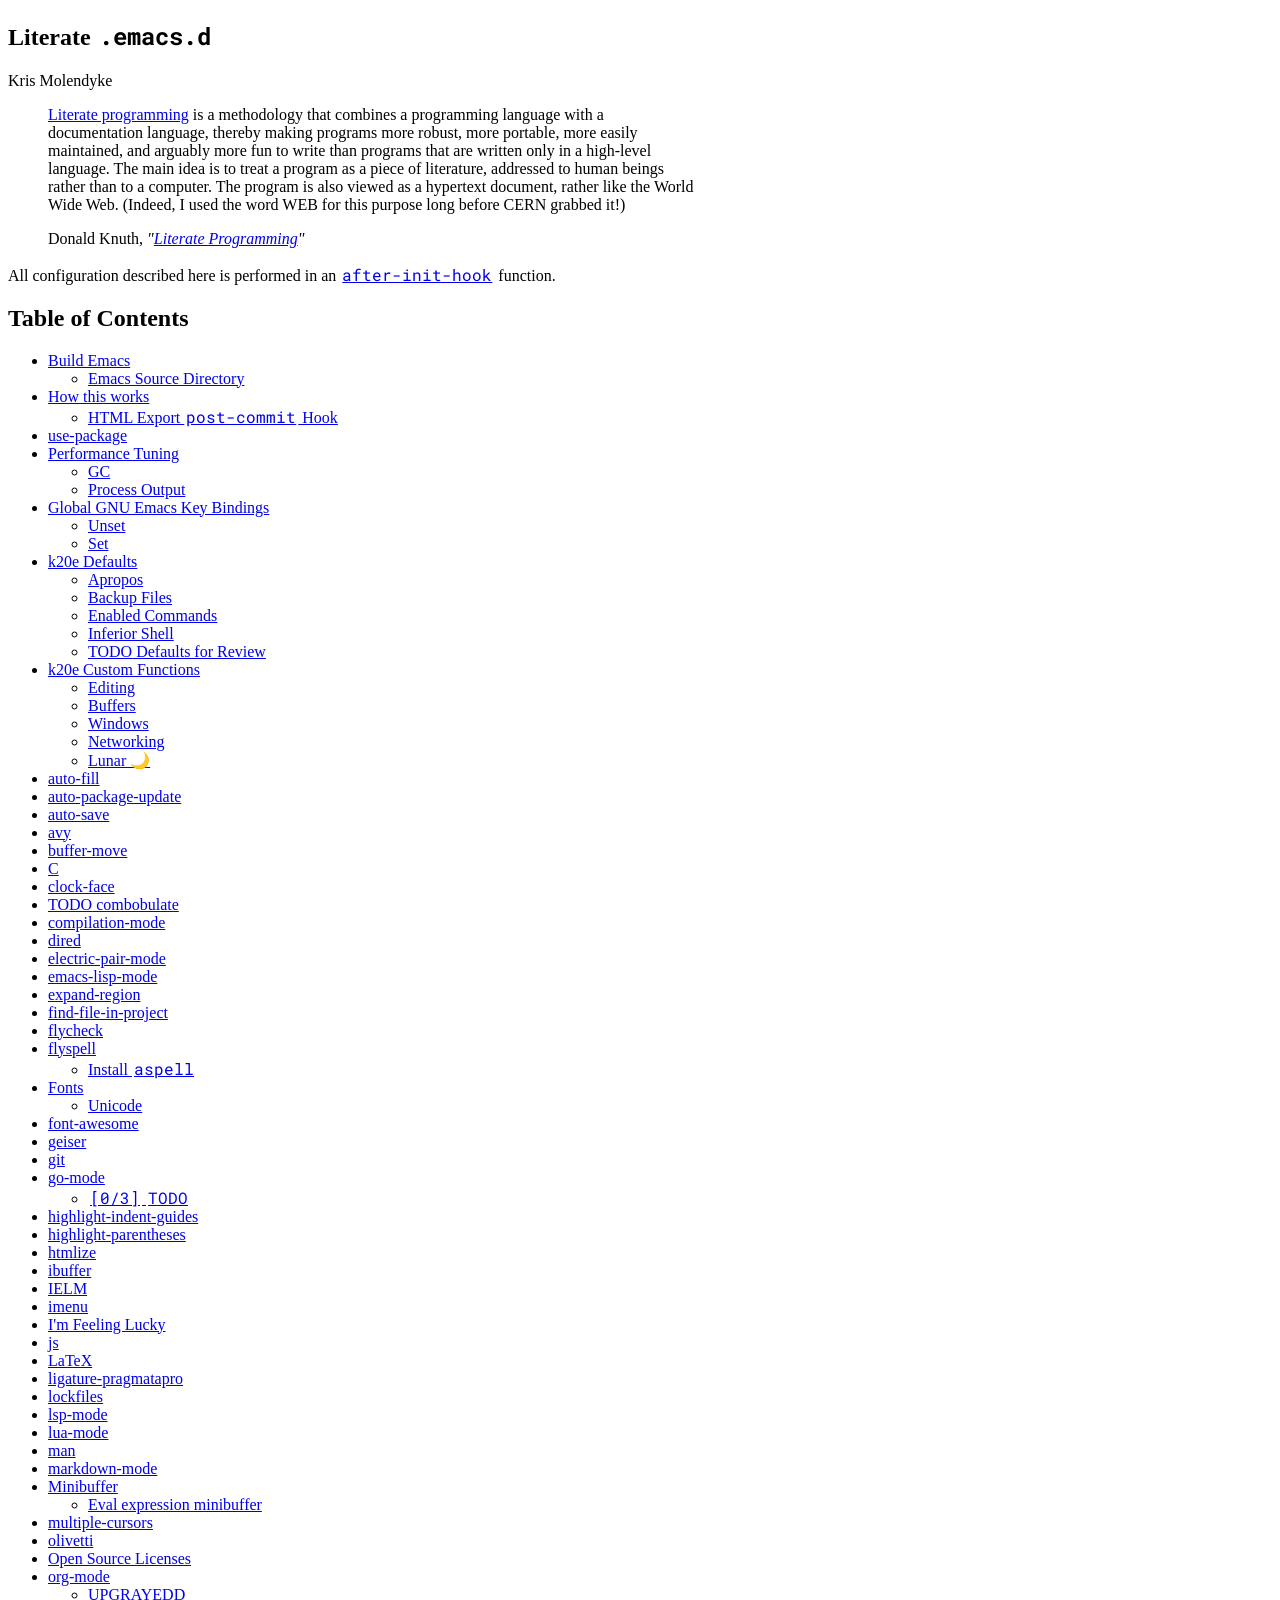
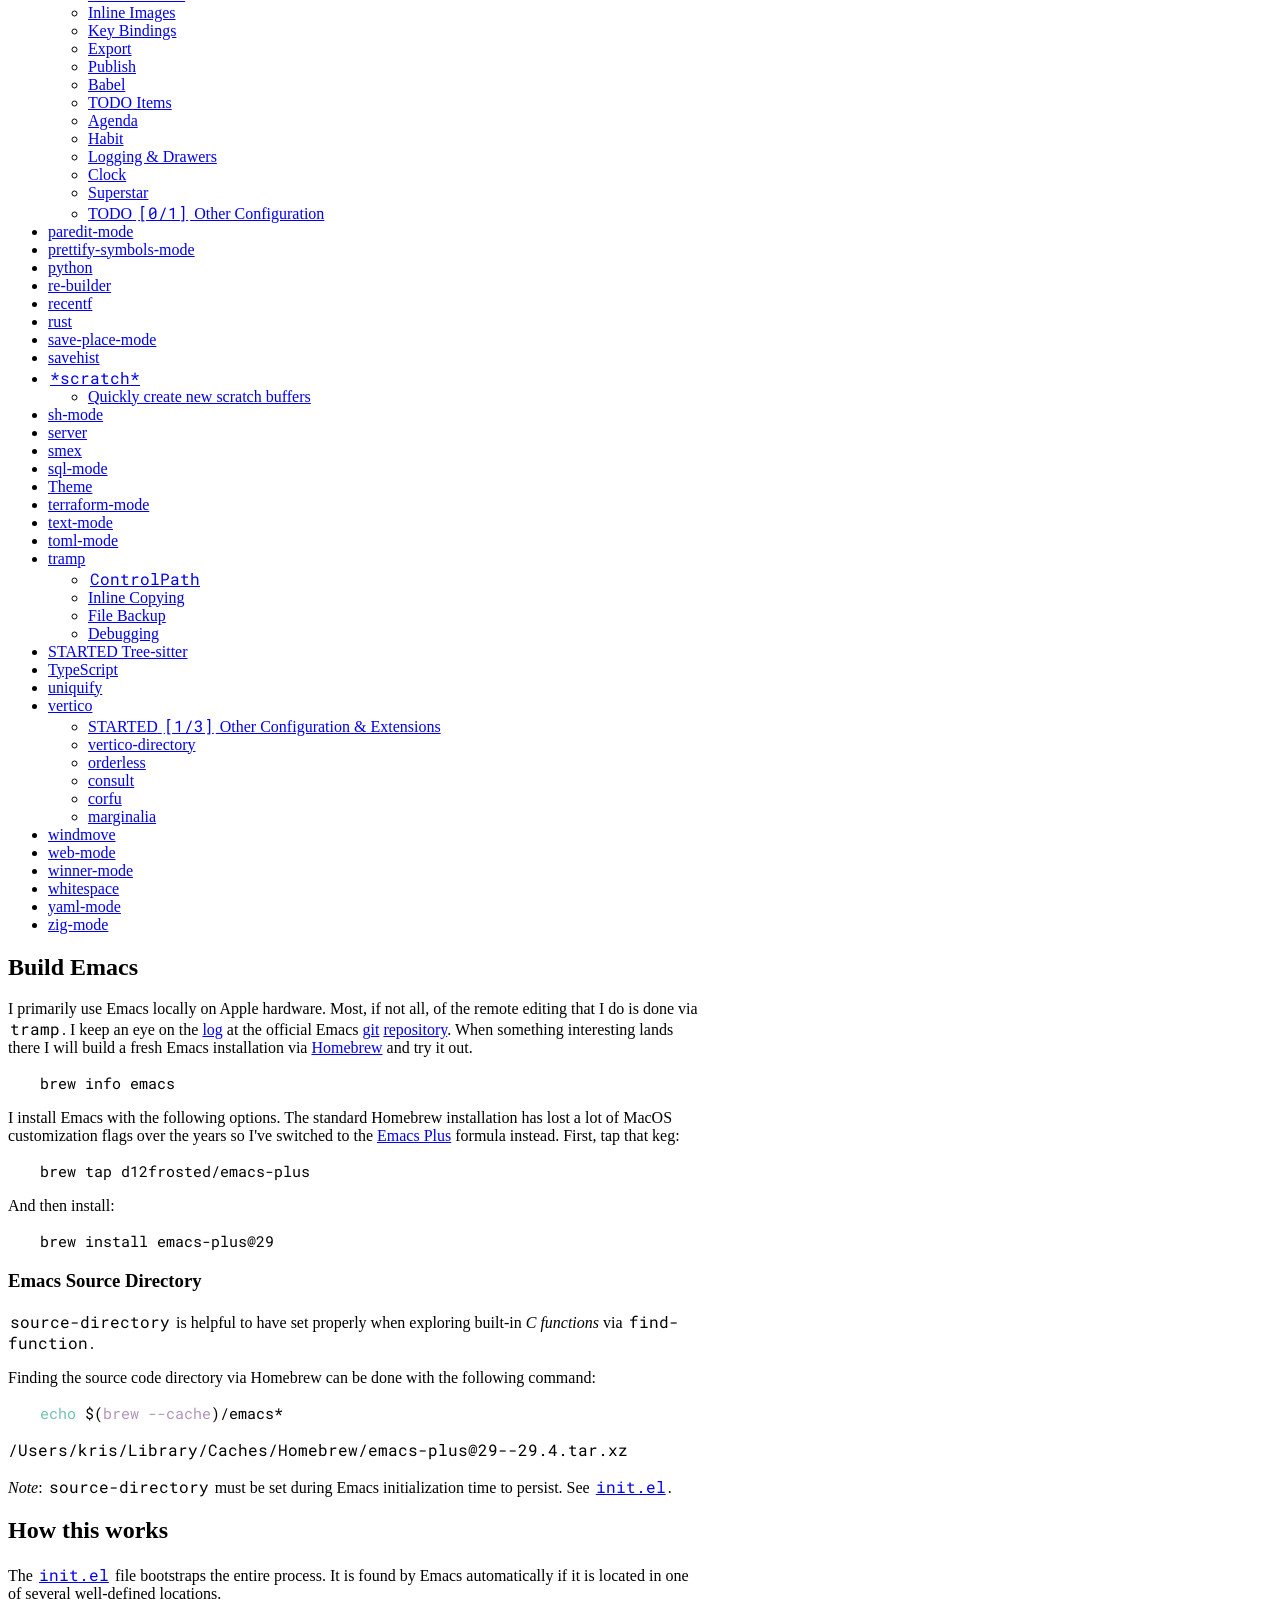
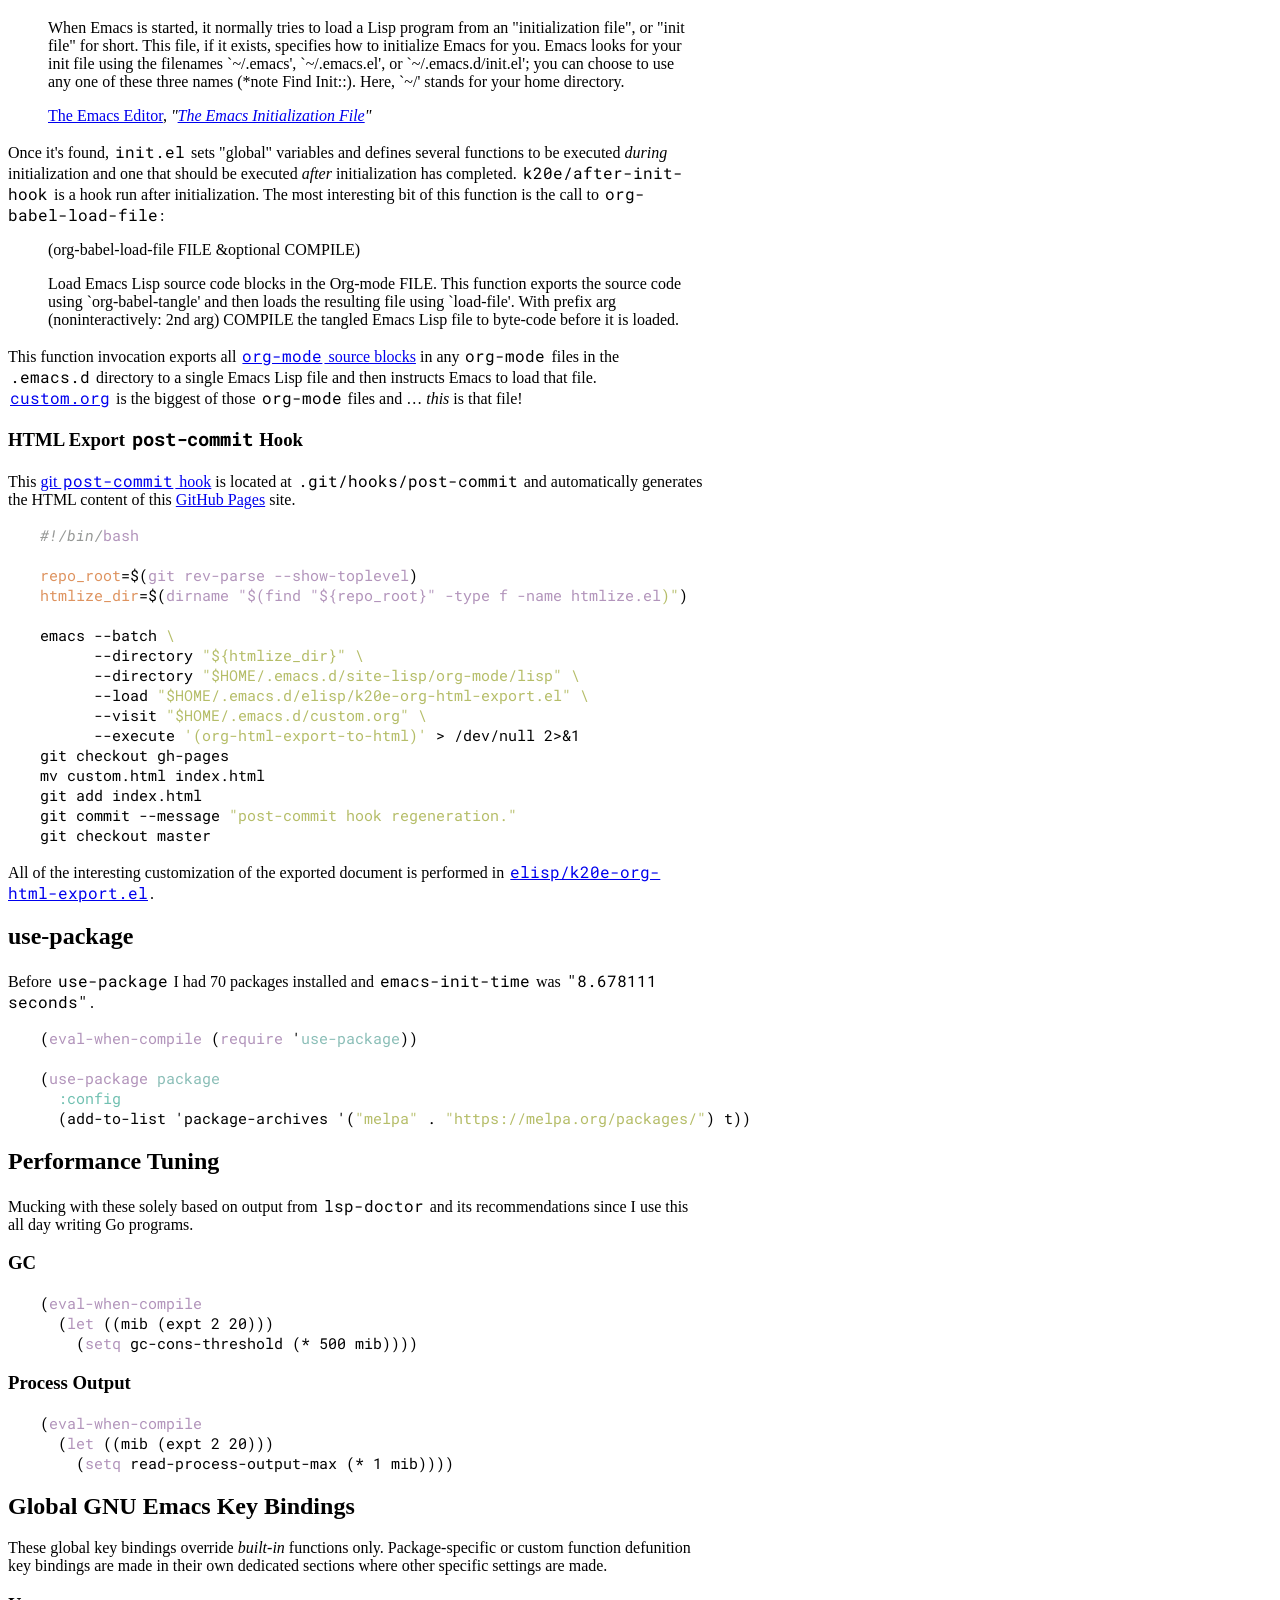
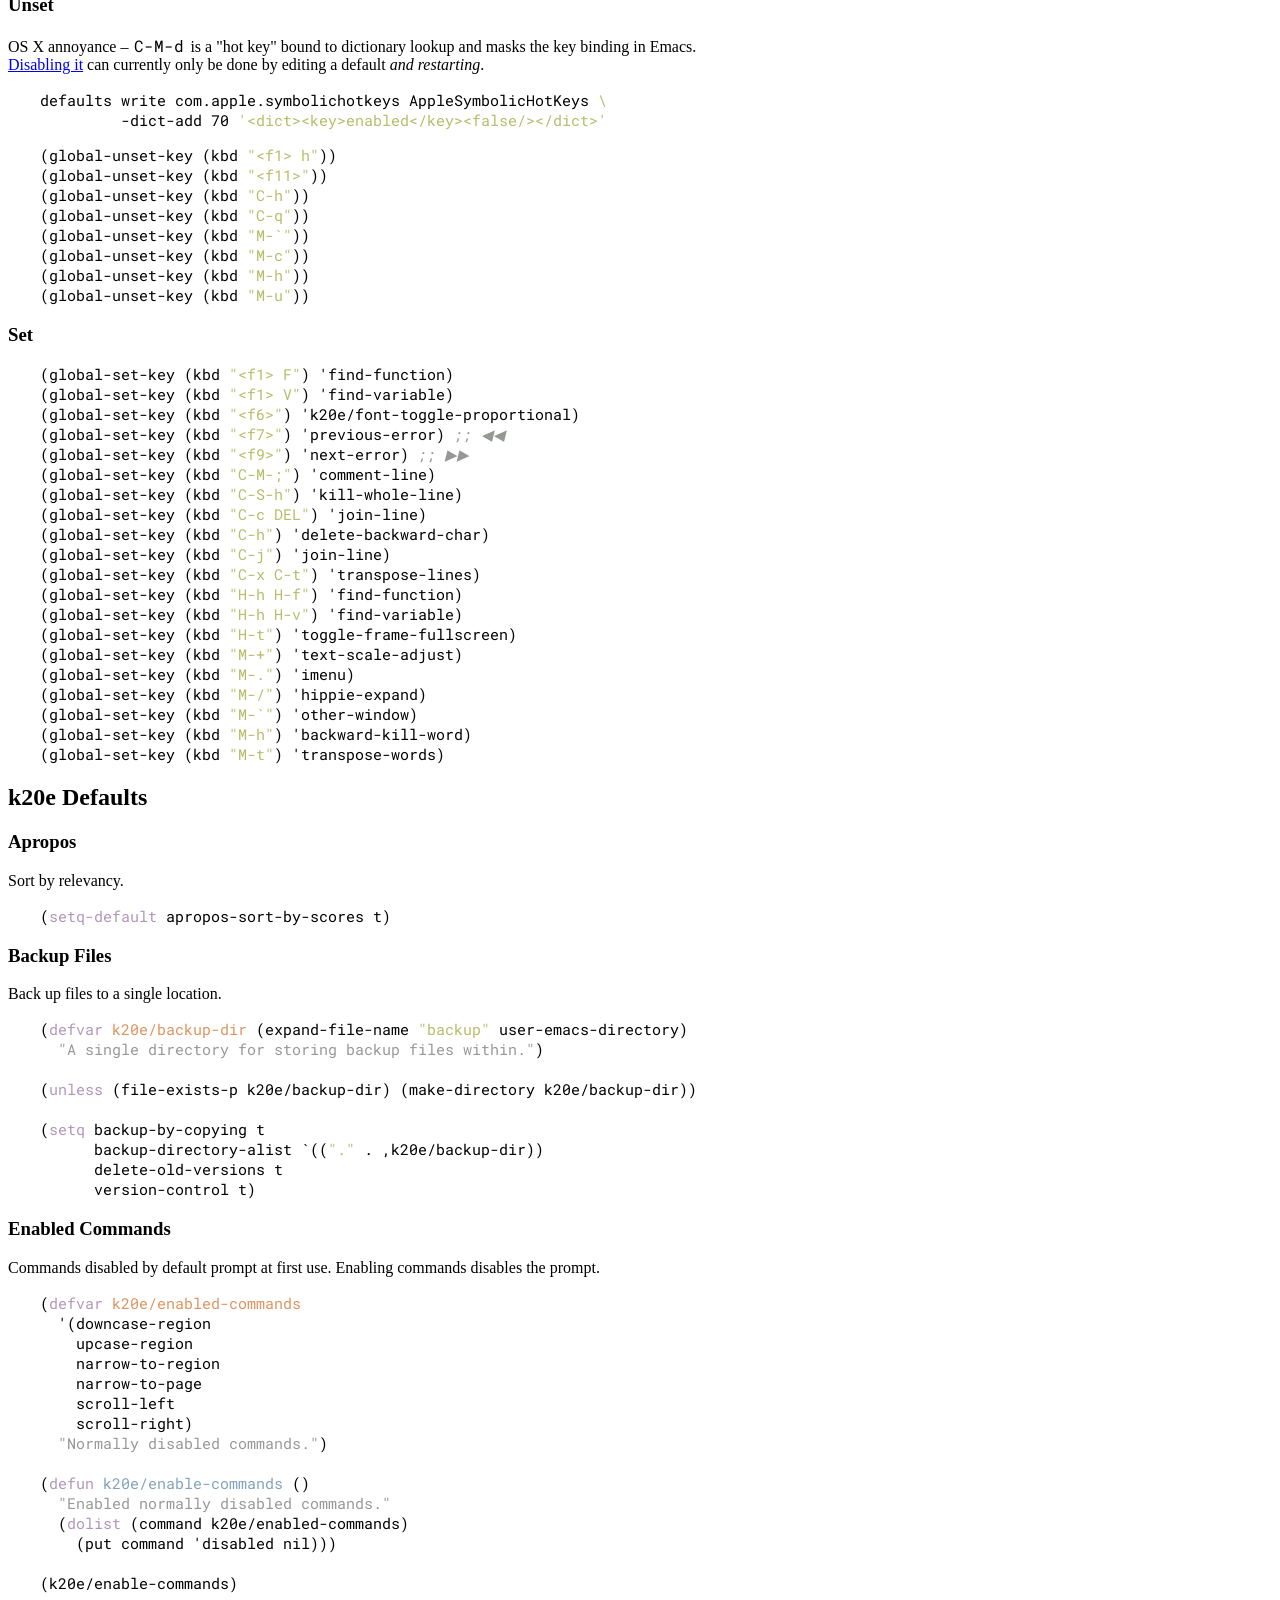
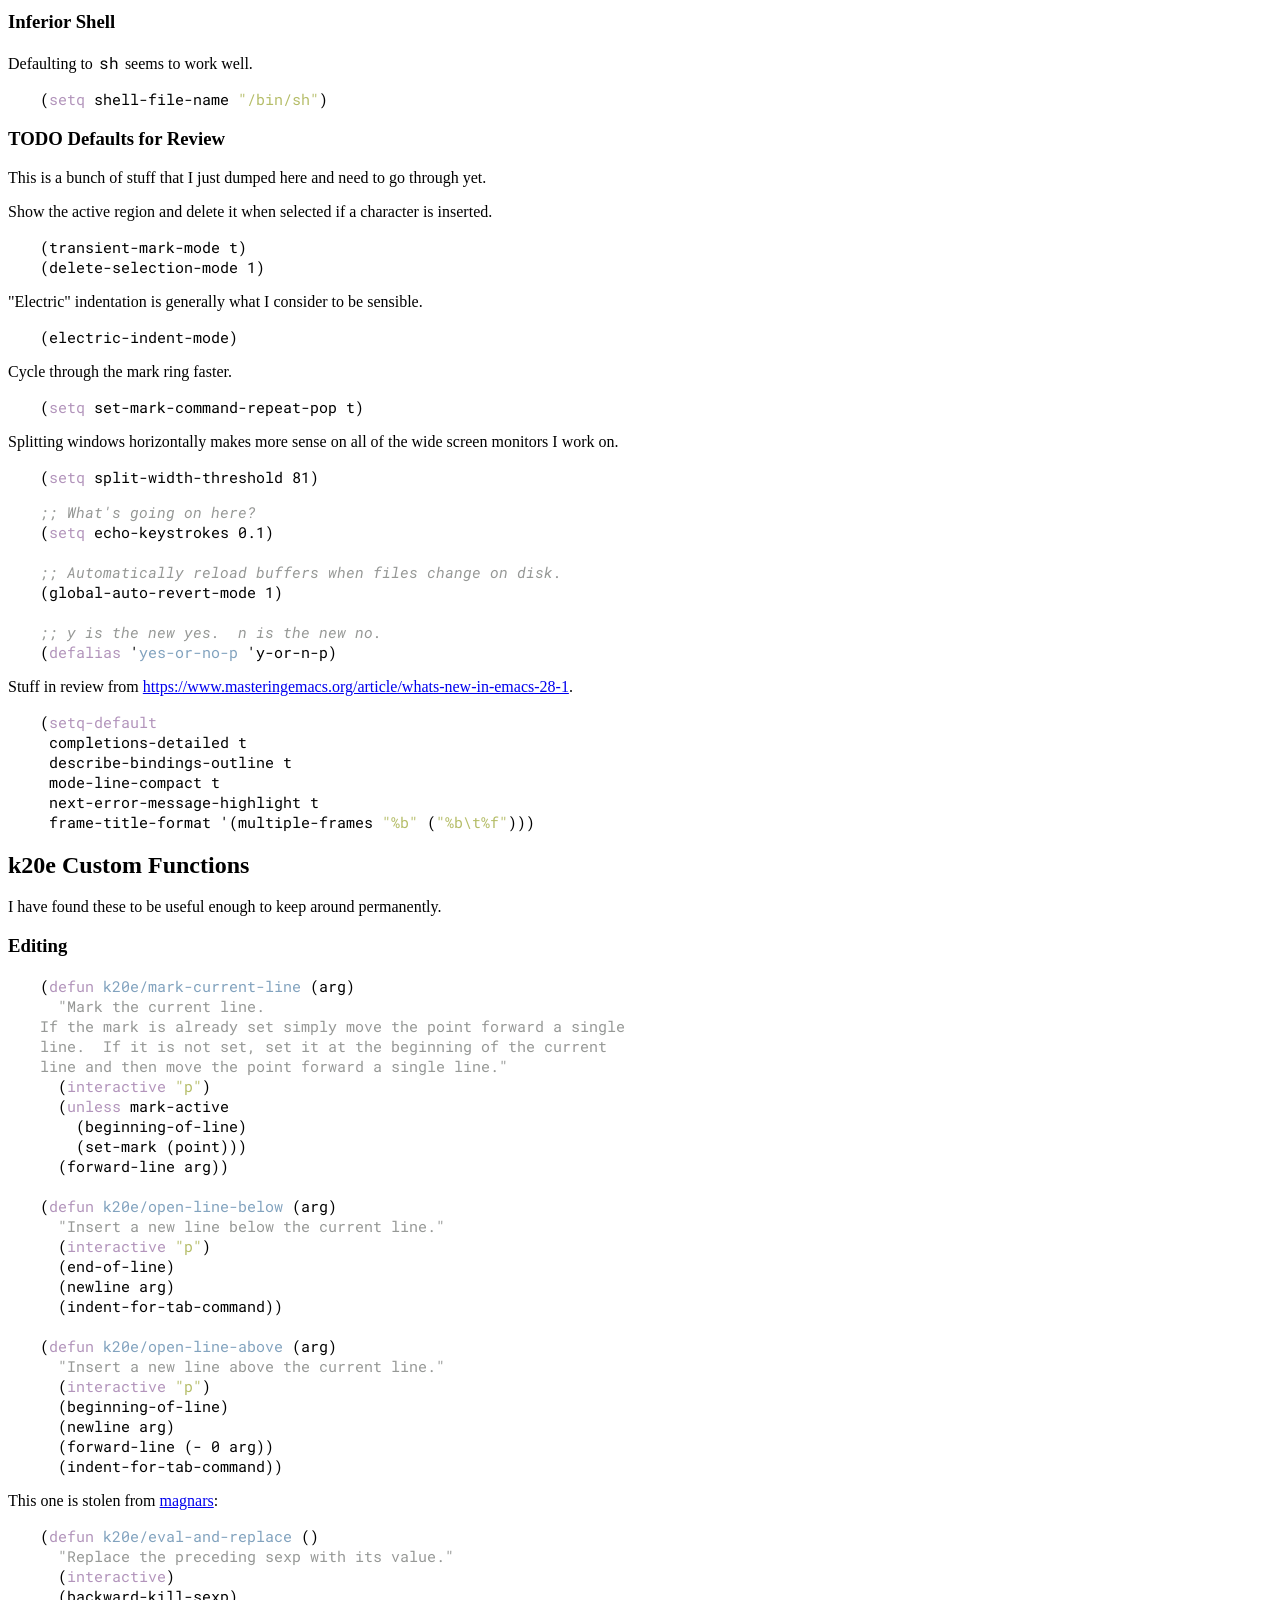
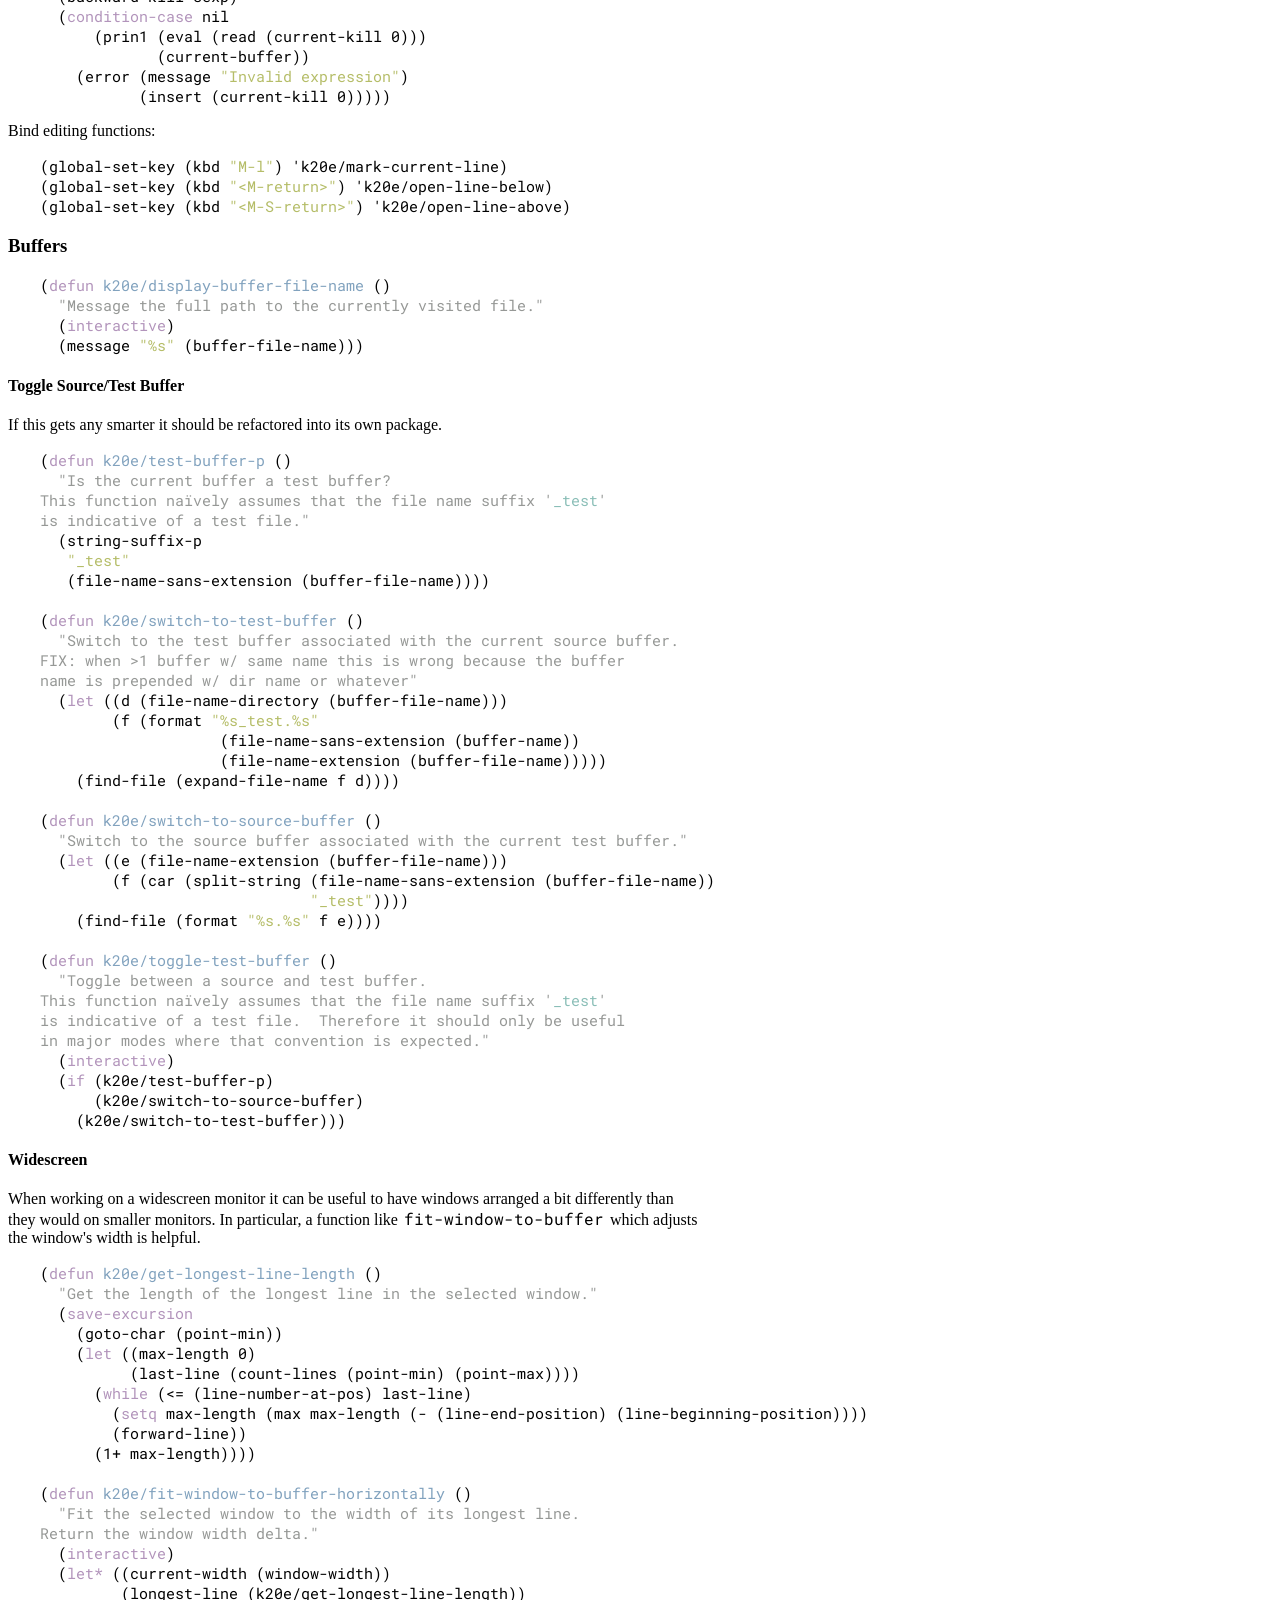
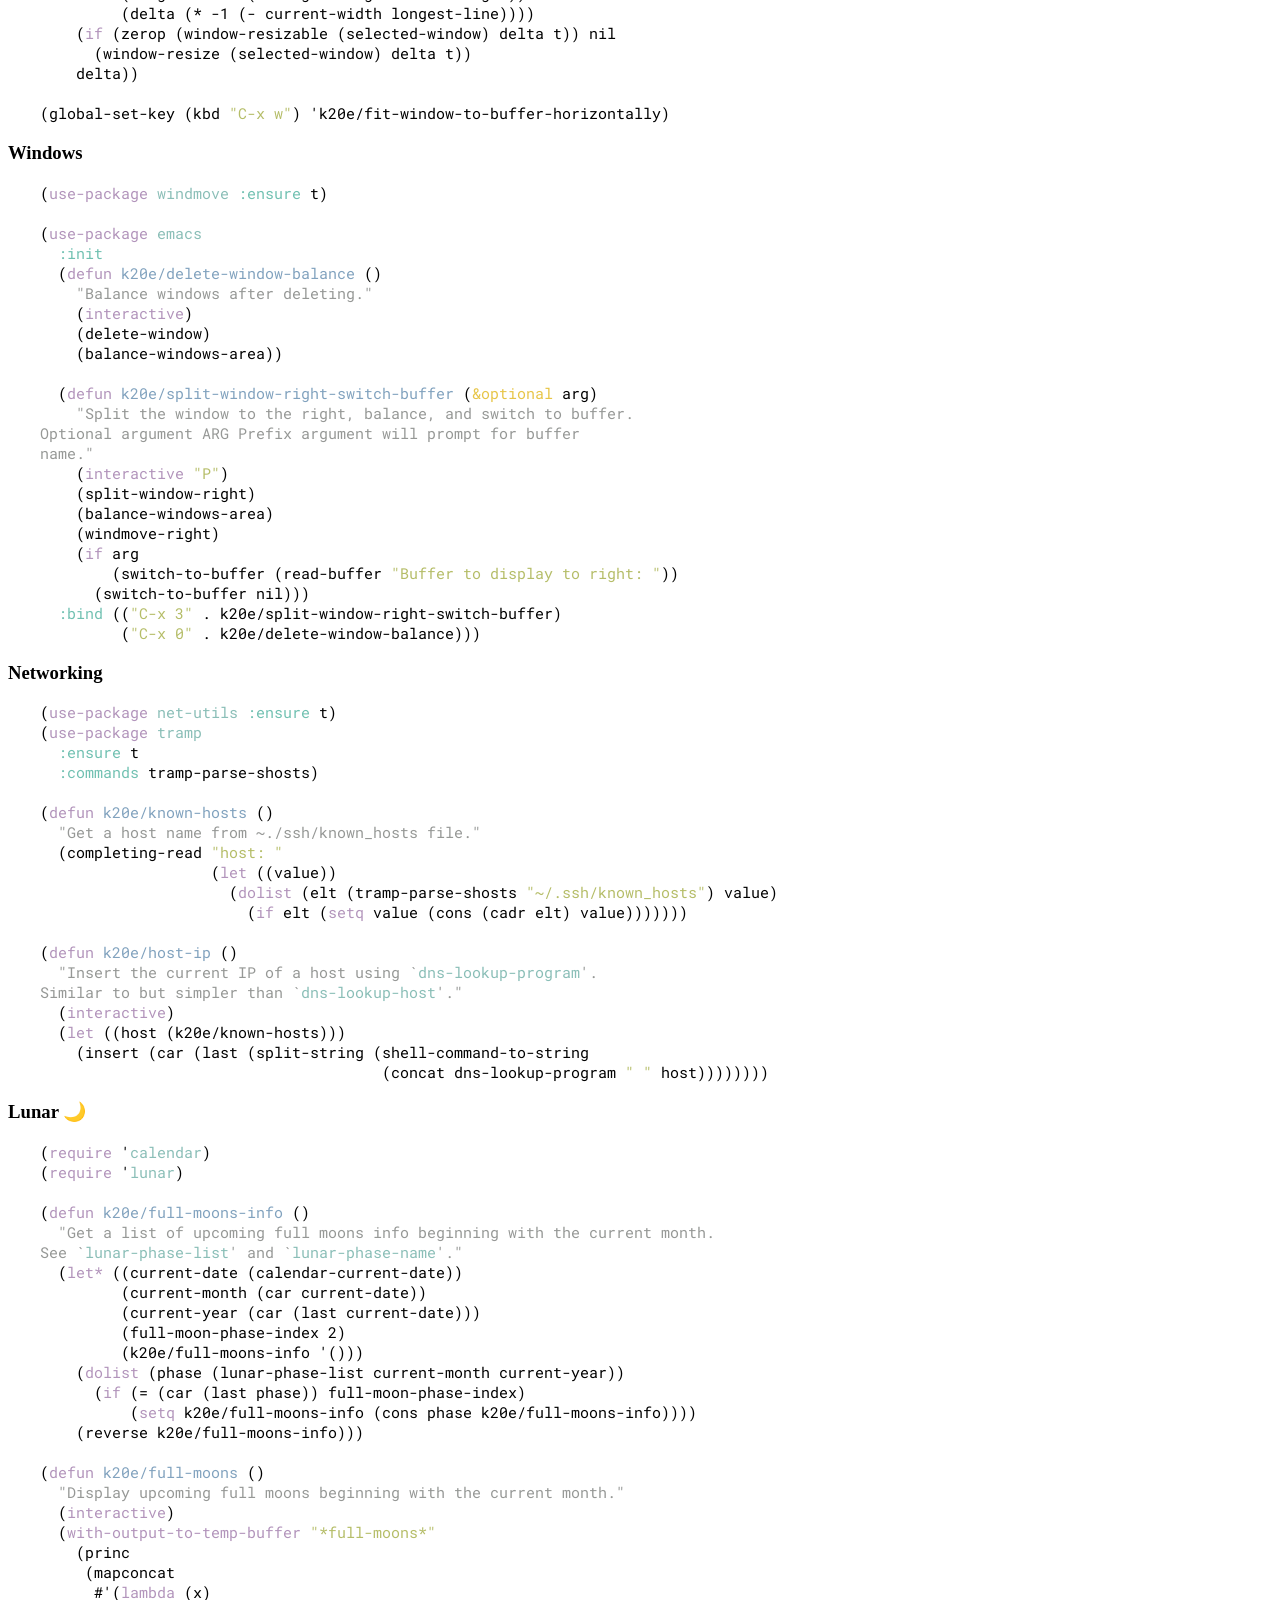
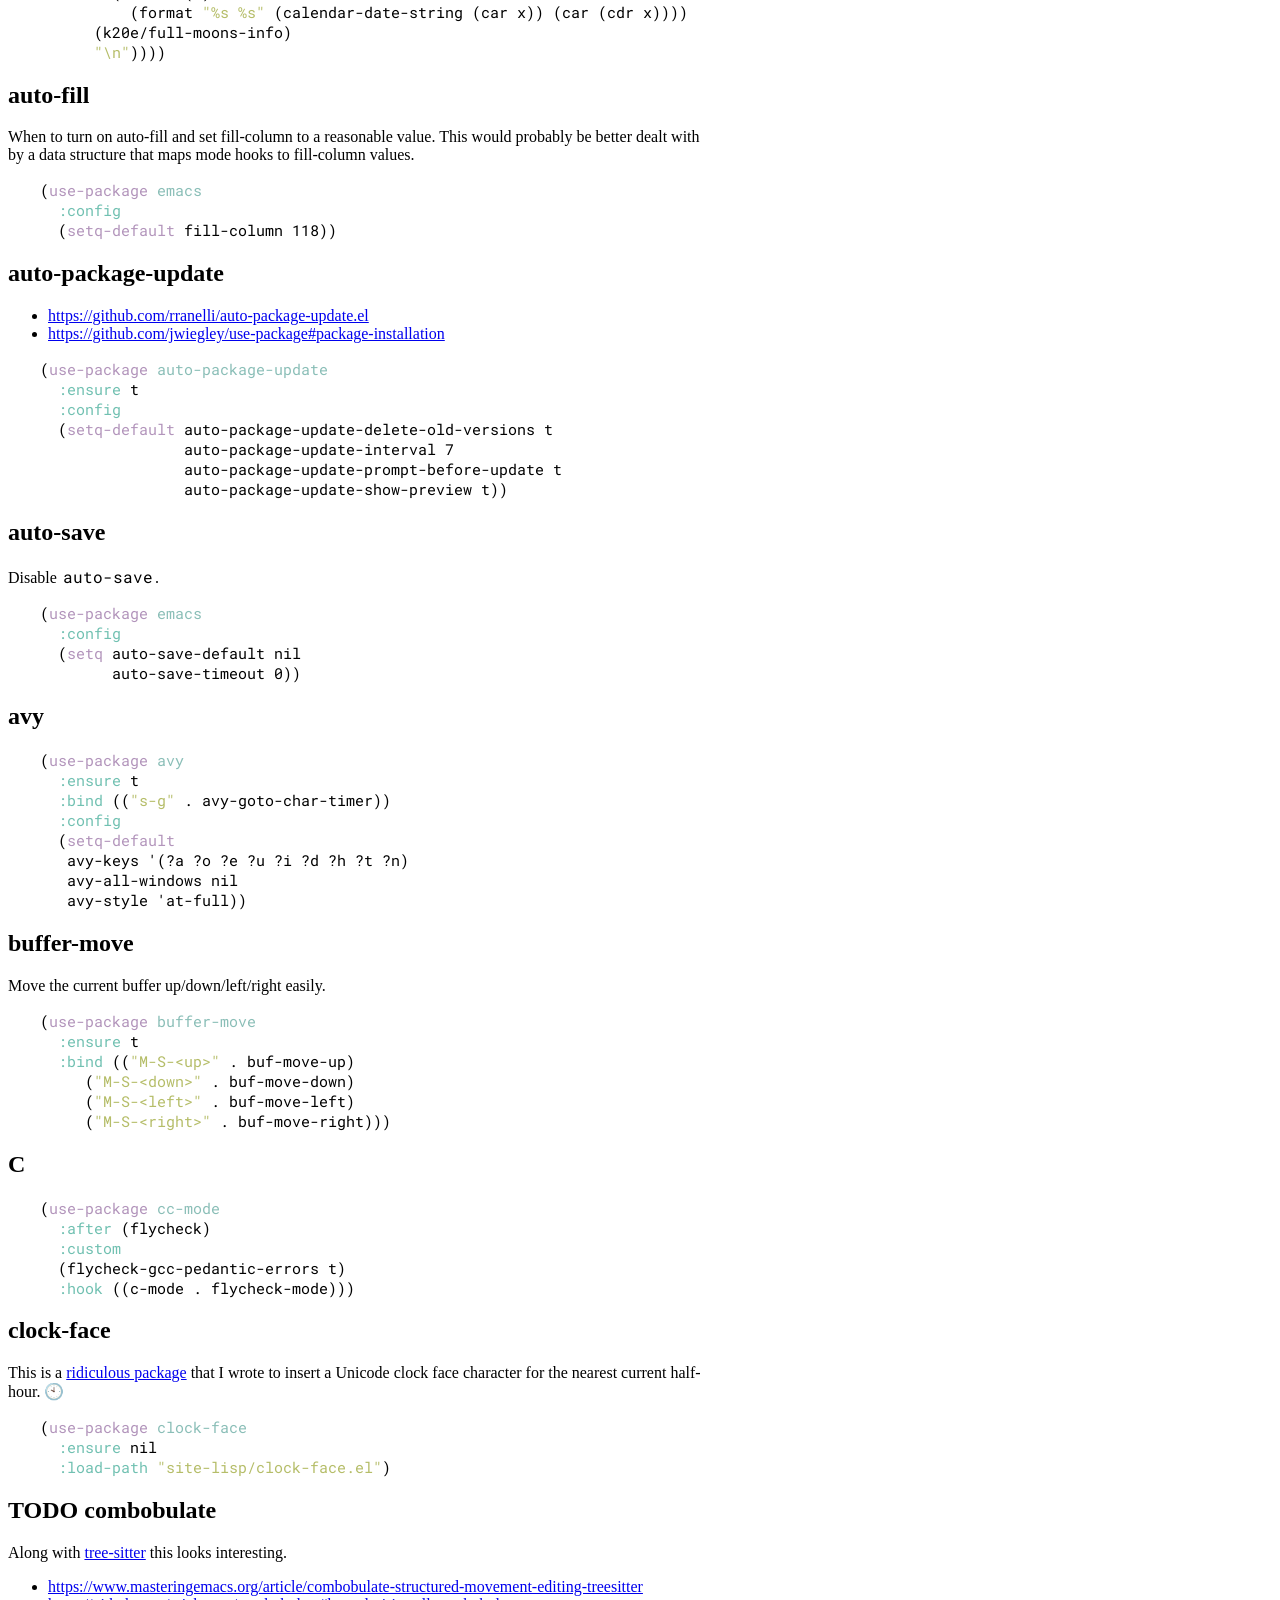
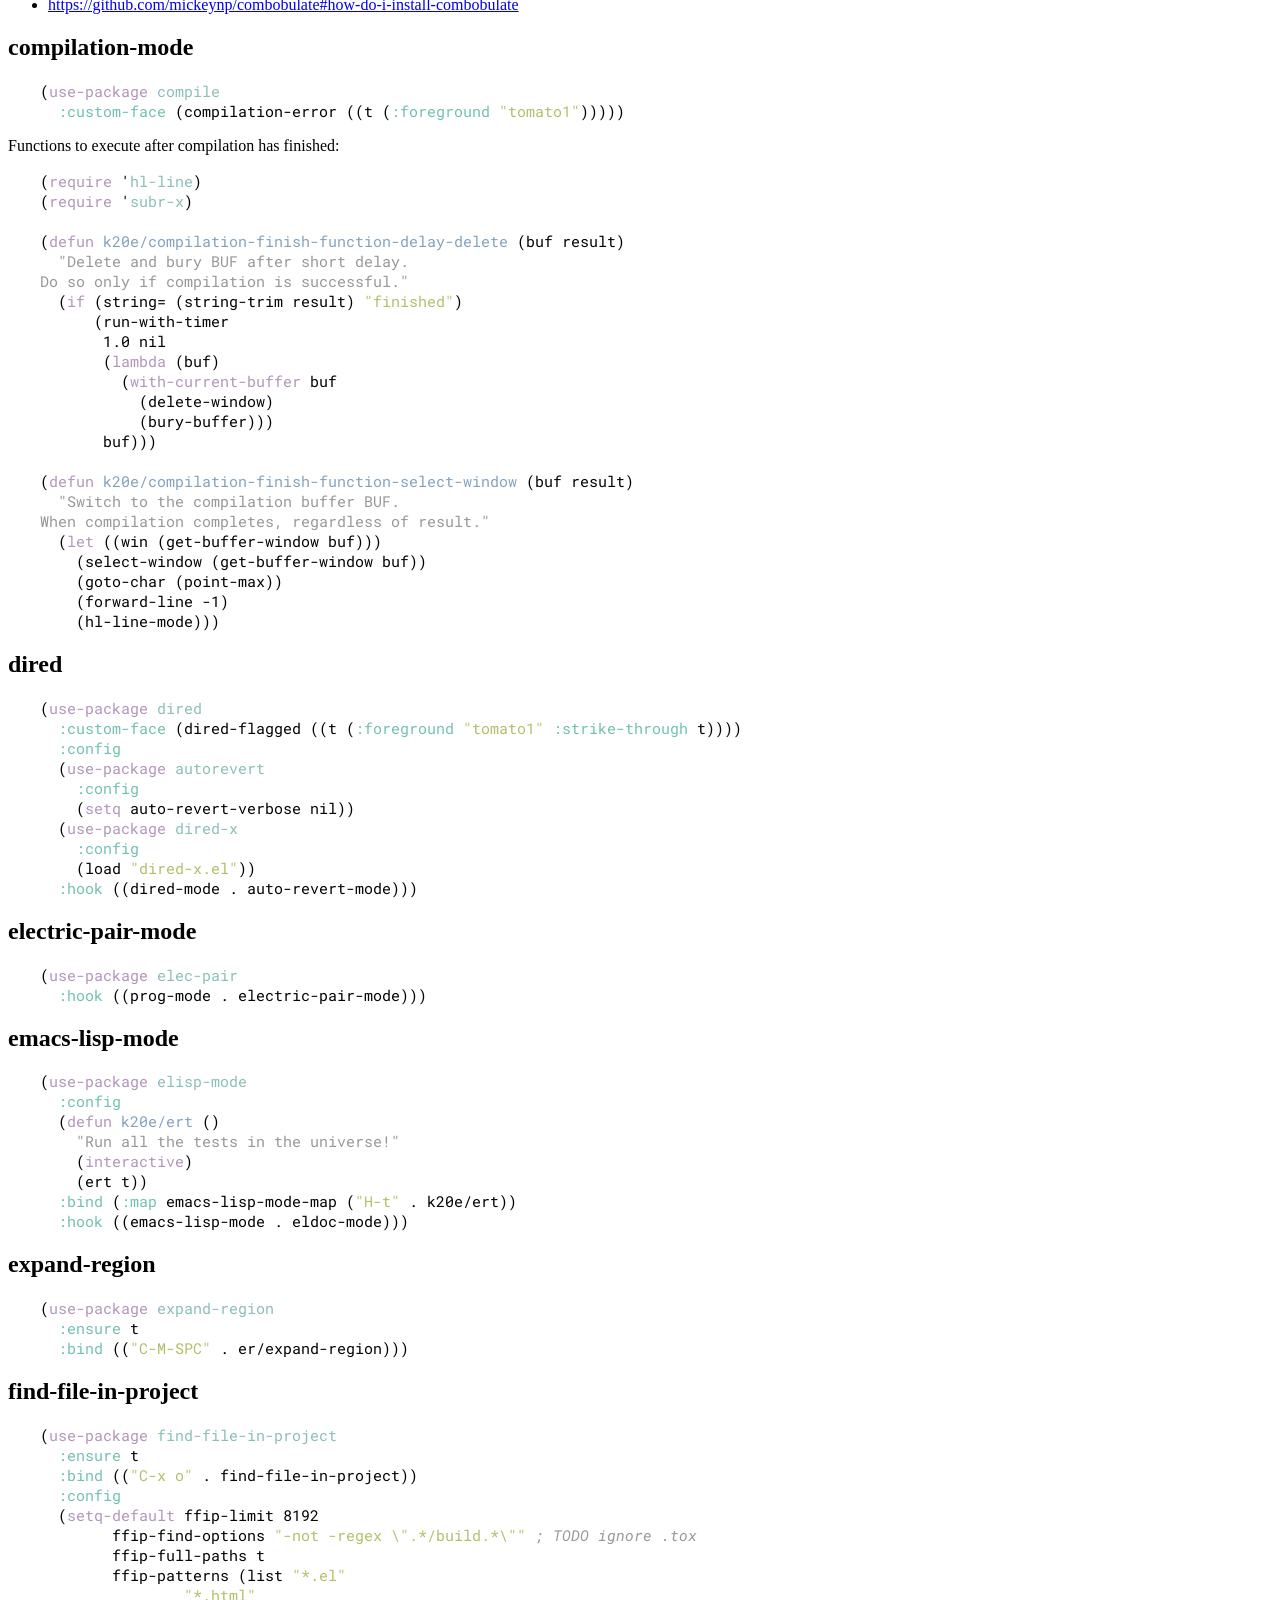
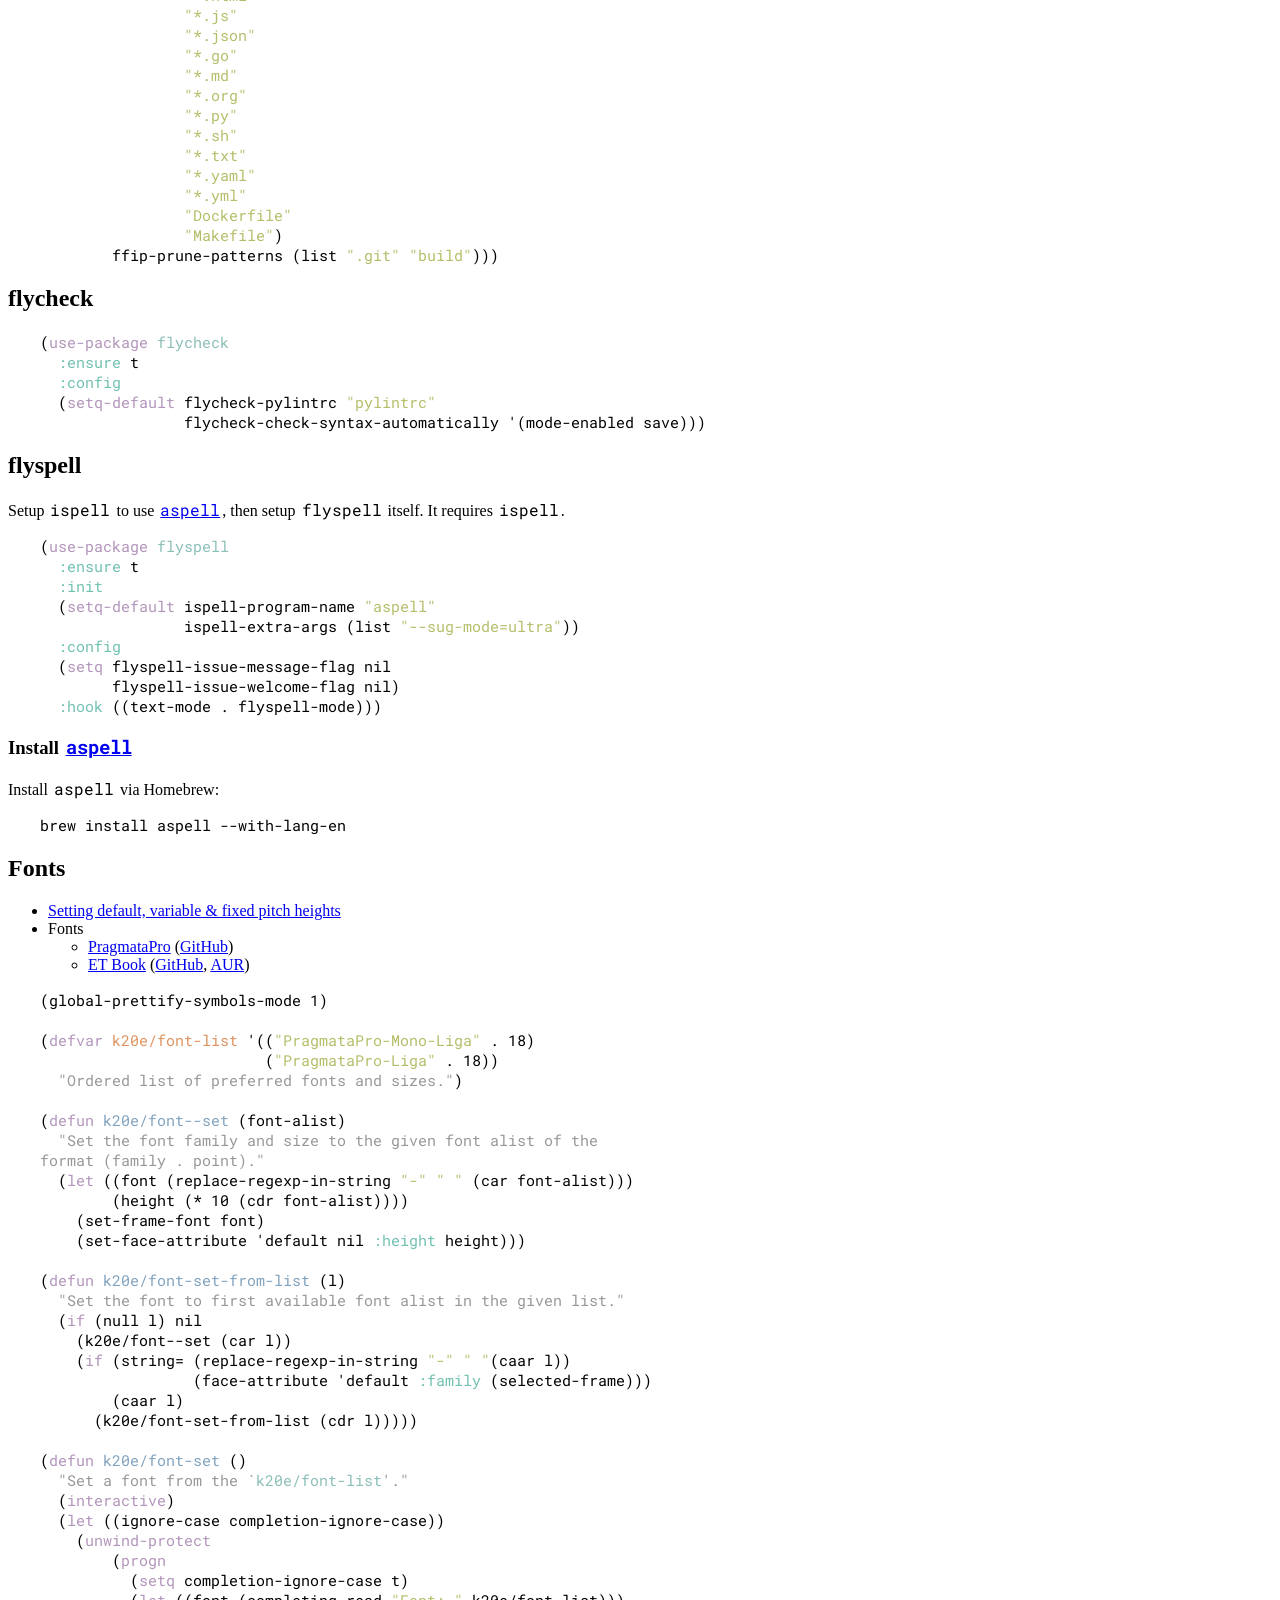
==== commit cd3f7f7c: "post-commit hook regeneration." ====
--- a/index.html
+++ b/index.html
@@ -1,7 +1,7 @@
 <!DOCTYPE html>
 <html lang="en">
 <head>
-<!-- 2024-01-08 Mon 09:20 -->
+<!-- 2024-06-29 Sat 16:14 -->
 <meta charset="utf-8" />
 <meta name="viewport" content="width=device-width, initial-scale=1" />
 <title>Literate =.emacs.d=</title>
@@ -1194,7 +1194,7 @@
 <h1 class="title">Literate <code>.emacs.d</code></h1>
 </header><p class="subtitle">Kris Molendyke</p>
 
-<div class="epigraph" id="orgf191c18">
+<div class="epigraph" id="org7f16d57">
 <blockquote>
 <p>
 <a href="http://www.literateprogramming.com/">Literate programming</a> is a methodology that combines a programming language
@@ -1221,169 +1221,169 @@
 <ul>
 <li><a href="#build-emacs">Build Emacs</a>
 <ul>
-<li><a href="#orga8f0efd">Emacs Source Directory</a></li>
+<li><a href="#org99c01cb">Emacs Source Directory</a></li>
 </ul>
 </li>
 <li><a href="#how-this-works">How this works</a>
 <ul>
-<li><a href="#org1aa7ac0">HTML Export <code>post-commit</code> Hook</a></li>
+<li><a href="#orgd98eb26">HTML Export <code>post-commit</code> Hook</a></li>
 </ul>
 </li>
-<li><a href="#org0577221">use-package</a></li>
-<li><a href="#org3a533ee">Performance Tuning</a>
+<li><a href="#org7925b9e">use-package</a></li>
+<li><a href="#orgee35afe">Performance Tuning</a>
 <ul>
-<li><a href="#org9ff5aab">GC</a></li>
-<li><a href="#org8a69896">Process Output</a></li>
+<li><a href="#org0ce0959">GC</a></li>
+<li><a href="#org9639605">Process Output</a></li>
 </ul>
 </li>
-<li><a href="#orgeb54823">Global GNU Emacs Key Bindings</a>
+<li><a href="#org7f6f53b">Global GNU Emacs Key Bindings</a>
 <ul>
-<li><a href="#orgab40a90">Unset</a></li>
-<li><a href="#org1982bfb">Set</a></li>
+<li><a href="#orgb948b55">Unset</a></li>
+<li><a href="#org9beed48">Set</a></li>
 </ul>
 </li>
-<li><a href="#org396e4b4">k20e Defaults</a>
+<li><a href="#org2dc1f56">k20e Defaults</a>
 <ul>
-<li><a href="#orgb5255fd">Apropos</a></li>
-<li><a href="#orgc524009">Backup Files</a></li>
-<li><a href="#orgd4fbfc5">Enabled Commands</a></li>
-<li><a href="#orgb50be26">Inferior Shell</a></li>
-<li><a href="#org282bf3f"><span class="todo TODO">TODO</span> Defaults for Review</a></li>
+<li><a href="#orgde0f8b8">Apropos</a></li>
+<li><a href="#orgfa898cb">Backup Files</a></li>
+<li><a href="#org7161a33">Enabled Commands</a></li>
+<li><a href="#org194cf40">Inferior Shell</a></li>
+<li><a href="#org0043671"><span class="todo TODO">TODO</span> Defaults for Review</a></li>
 </ul>
 </li>
-<li><a href="#org7072865">k20e Custom Functions</a>
+<li><a href="#org0c8fbd7">k20e Custom Functions</a>
 <ul>
-<li><a href="#org8e9306a">Editing</a></li>
-<li><a href="#orgbcb170e">Buffers</a></li>
-<li><a href="#org5221b5d">Windows</a></li>
-<li><a href="#org4e1ce4b">Networking</a></li>
-<li><a href="#org5c791c8">Lunar 🌙</a></li>
+<li><a href="#orga55bdd4">Editing</a></li>
+<li><a href="#org1520f12">Buffers</a></li>
+<li><a href="#orgff52af2">Windows</a></li>
+<li><a href="#org79c4fb7">Networking</a></li>
+<li><a href="#orgf718da5">Lunar 🌙</a></li>
 </ul>
 </li>
-<li><a href="#org6189577">auto-fill</a></li>
-<li><a href="#org428bb20">auto-package-update</a></li>
-<li><a href="#orgc780ce2">auto-save</a></li>
-<li><a href="#orga7a21f0">avy</a></li>
-<li><a href="#org8e6477c">buffer-move</a></li>
-<li><a href="#org7c4626a">C</a></li>
-<li><a href="#org4d17adc">clock-face</a></li>
-<li><a href="#orgd842a24"><span class="todo TODO">TODO</span> combobulate</a></li>
-<li><a href="#org99a5989">compilation-mode</a></li>
-<li><a href="#org2692928">dired</a></li>
-<li><a href="#org80efa9a">electric-pair-mode</a></li>
-<li><a href="#org60a9110">emacs-lisp-mode</a></li>
-<li><a href="#org3902b7a">expand-region</a></li>
-<li><a href="#orgbe50f6c">find-file-in-project</a></li>
+<li><a href="#org0b22235">auto-fill</a></li>
+<li><a href="#org0c2fec5">auto-package-update</a></li>
+<li><a href="#org8a1512e">auto-save</a></li>
+<li><a href="#orgf42ba8d">avy</a></li>
+<li><a href="#org72a3840">buffer-move</a></li>
+<li><a href="#org5c0e423">C</a></li>
+<li><a href="#orgaf542ca">clock-face</a></li>
+<li><a href="#orgc025086"><span class="todo TODO">TODO</span> combobulate</a></li>
+<li><a href="#orge63ca02">compilation-mode</a></li>
+<li><a href="#org819e6b8">dired</a></li>
+<li><a href="#org496e461">electric-pair-mode</a></li>
+<li><a href="#orgd9cd98a">emacs-lisp-mode</a></li>
+<li><a href="#orgb22ef7e">expand-region</a></li>
+<li><a href="#org0c96d26">find-file-in-project</a></li>
 <li><a href="#flycheck">flycheck</a></li>
-<li><a href="#org0d9ad02">flyspell</a>
+<li><a href="#org8b8830a">flyspell</a>
 <ul>
 <li><a href="#install-aspell">Install <code>aspell</code></a></li>
 </ul>
 </li>
-<li><a href="#org1970f7a">Fonts</a>
+<li><a href="#org50a2617">Fonts</a>
 <ul>
-<li><a href="#orge2910e8">Unicode</a></li>
+<li><a href="#org3f63f7f">Unicode</a></li>
 </ul>
 </li>
-<li><a href="#orgd5cb210">font-awesome</a></li>
-<li><a href="#org83200e1">geiser</a></li>
-<li><a href="#org6b9ec13">git</a></li>
-<li><a href="#org337c81a">go-mode</a>
+<li><a href="#org648c2f4">font-awesome</a></li>
+<li><a href="#org530237a">geiser</a></li>
+<li><a href="#org651f861">git</a></li>
+<li><a href="#org6ee8555">go-mode</a>
 <ul>
-<li><a href="#org56c45d1"><code>[0/3]</code> <code>TODO</code></a></li>
+<li><a href="#org8948797"><code>[0/3]</code> <code>TODO</code></a></li>
 </ul>
 </li>
-<li><a href="#org34896e3">highlight-indent-guides</a></li>
-<li><a href="#org561d890">highlight-parentheses</a></li>
-<li><a href="#org74dfa43">htmlize</a></li>
+<li><a href="#orgbec9ad4">highlight-indent-guides</a></li>
+<li><a href="#org94dc380">highlight-parentheses</a></li>
+<li><a href="#org38570f5">htmlize</a></li>
 <li><a href="#ibuffer">ibuffer</a></li>
-<li><a href="#org765616d">IELM</a></li>
-<li><a href="#org8bd56f9">imenu</a></li>
-<li><a href="#org49cf5e2">I'm Feeling Lucky</a></li>
-<li><a href="#orgcd8585d">js</a></li>
-<li><a href="#org554eb73">LaTeX</a></li>
-<li><a href="#org9114e05">ligature-pragmatapro</a></li>
-<li><a href="#org87e1b1e">lockfiles</a></li>
-<li><a href="#orga5177af">lsp-mode</a></li>
-<li><a href="#org93b7d51">lua-mode</a></li>
-<li><a href="#org4b7abe7">man</a></li>
-<li><a href="#org6b15aec">markdown-mode</a></li>
-<li><a href="#org6f52709">Minibuffer</a>
+<li><a href="#org7e0b801">IELM</a></li>
+<li><a href="#org37a066c">imenu</a></li>
+<li><a href="#orga4ab287">I'm Feeling Lucky</a></li>
+<li><a href="#orgc36236b">js</a></li>
+<li><a href="#org39af42c">LaTeX</a></li>
+<li><a href="#org9c54a6f">ligature-pragmatapro</a></li>
+<li><a href="#orgb7d0ae3">lockfiles</a></li>
+<li><a href="#orgf4316c4">lsp-mode</a></li>
+<li><a href="#org288531e">lua-mode</a></li>
+<li><a href="#orgca4550f">man</a></li>
+<li><a href="#org3cb68a9">markdown-mode</a></li>
+<li><a href="#org97f457e">Minibuffer</a>
 <ul>
-<li><a href="#org666345b">Eval expression minibuffer</a></li>
+<li><a href="#orge449b50">Eval expression minibuffer</a></li>
 </ul>
 </li>
-<li><a href="#orgbf4426e">multiple-cursors</a></li>
-<li><a href="#orga3e53cf">olivetti</a></li>
-<li><a href="#orgf998603">Open Source Licenses</a></li>
-<li><a href="#orga6164a6">org-mode</a>
+<li><a href="#orgdf201f6">multiple-cursors</a></li>
+<li><a href="#org0037182">olivetti</a></li>
+<li><a href="#org0fa2dbb">Open Source Licenses</a></li>
+<li><a href="#org049cd7c">org-mode</a>
 <ul>
-<li><a href="#org3ffe787">UPGRAYEDD</a></li>
-<li><a href="#org9f61e2b">Inline Images</a></li>
-<li><a href="#orgaff74fe">Key Bindings</a></li>
-<li><a href="#orgca09a0e">Export</a></li>
-<li><a href="#org545d6af">Publish</a></li>
-<li><a href="#org6049123">Babel</a></li>
-<li><a href="#orgaf01242"><span class="todo TODO">TODO</span> Items</a></li>
-<li><a href="#org1188f09">Agenda</a></li>
-<li><a href="#orgf5587b5">Habit</a></li>
-<li><a href="#org059b10d">Logging &amp; Drawers</a></li>
-<li><a href="#org0b62a00">Clock</a></li>
-<li><a href="#org1ec5029">Superstar</a></li>
-<li><a href="#orgadd4137"><span class="todo TODO">TODO</span> <code>[0/1]</code> Other Configuration</a></li>
+<li><a href="#org9c1da07">UPGRAYEDD</a></li>
+<li><a href="#org5dc7041">Inline Images</a></li>
+<li><a href="#orgd15c569">Key Bindings</a></li>
+<li><a href="#org9f6b9d4">Export</a></li>
+<li><a href="#org4d96662">Publish</a></li>
+<li><a href="#org4a63c07">Babel</a></li>
+<li><a href="#orgd49c6e7"><span class="todo TODO">TODO</span> Items</a></li>
+<li><a href="#org43f758c">Agenda</a></li>
+<li><a href="#org1def633">Habit</a></li>
+<li><a href="#org2ed5839">Logging &amp; Drawers</a></li>
+<li><a href="#org06d8357">Clock</a></li>
+<li><a href="#orgef04619">Superstar</a></li>
+<li><a href="#org908c1c6"><span class="todo TODO">TODO</span> <code>[0/1]</code> Other Configuration</a></li>
 </ul>
 </li>
-<li><a href="#org42ca328">paredit-mode</a></li>
-<li><a href="#org0cef145">prettify-symbols-mode</a></li>
-<li><a href="#org4131ec3">python</a></li>
-<li><a href="#org46e1e70">re-builder</a></li>
-<li><a href="#org1b21607">recentf</a></li>
-<li><a href="#org5186cef">rust</a></li>
-<li><a href="#org7dfb9e8">save-place-mode</a></li>
-<li><a href="#org04f3d36">savehist</a></li>
-<li><a href="#orgfa167fc"><code>*scratch*</code></a>
+<li><a href="#orgac43560">paredit-mode</a></li>
+<li><a href="#org4fa171c">prettify-symbols-mode</a></li>
+<li><a href="#orgf77f551">python</a></li>
+<li><a href="#org13b1d79">re-builder</a></li>
+<li><a href="#org8258019">recentf</a></li>
+<li><a href="#org491c8cd">rust</a></li>
+<li><a href="#org5b32323">save-place-mode</a></li>
+<li><a href="#org60e9411">savehist</a></li>
+<li><a href="#orgac01944"><code>*scratch*</code></a>
 <ul>
-<li><a href="#orga8b6dd7">Quickly create new scratch buffers</a></li>
+<li><a href="#org9e9c835">Quickly create new scratch buffers</a></li>
 </ul>
 </li>
-<li><a href="#org1188e38">sh-mode</a></li>
-<li><a href="#org44120d7">server</a></li>
-<li><a href="#org515511d">smex</a></li>
-<li><a href="#org6988c7e">sql-mode</a></li>
-<li><a href="#org4a9f51e">Theme</a></li>
-<li><a href="#orgb6d6185">terraform-mode</a></li>
-<li><a href="#orge49885e">text-mode</a></li>
-<li><a href="#org502d75e">toml-mode</a></li>
-<li><a href="#orga4fa28e">tramp</a>
+<li><a href="#org53652d1">sh-mode</a></li>
+<li><a href="#org05f9cc3">server</a></li>
+<li><a href="#orgf2b533c">smex</a></li>
+<li><a href="#orgf4d1ff3">sql-mode</a></li>
+<li><a href="#orgb2581f5">Theme</a></li>
+<li><a href="#orge0e0487">terraform-mode</a></li>
+<li><a href="#org79d85d1">text-mode</a></li>
+<li><a href="#org86c1bc6">toml-mode</a></li>
+<li><a href="#orge57af97">tramp</a>
 <ul>
-<li><a href="#orgdec86f4"><code>ControlPath</code></a></li>
-<li><a href="#org66e6f38">Inline Copying</a></li>
-<li><a href="#org80058f0">File Backup</a></li>
-<li><a href="#org4c06985">Debugging</a></li>
+<li><a href="#orgc8c7c33"><code>ControlPath</code></a></li>
+<li><a href="#org1d483d0">Inline Copying</a></li>
+<li><a href="#orgbea751c">File Backup</a></li>
+<li><a href="#org17cae38">Debugging</a></li>
 </ul>
 </li>
-<li><a href="#orgd55889a"><span class="todo STARTED">STARTED</span> Tree-sitter</a></li>
-<li><a href="#org2ce5724">uniquify</a></li>
-<li><a href="#org60bb465">vertico</a>
+<li><a href="#org8bbe013"><span class="todo STARTED">STARTED</span> Tree-sitter</a></li>
+<li><a href="#org72340b8">TypeScript</a></li>
+<li><a href="#org31501e3">uniquify</a></li>
+<li><a href="#org976864b">vertico</a>
 <ul>
-<li><a href="#org6ebe7dc"><span class="todo STARTED">STARTED</span> <code>[1/3]</code> Other Configuration &amp; Extensions</a></li>
-<li><a href="#org1f57c42">vertico-directory</a></li>
-<li><a href="#org2218887">orderless</a></li>
-<li><a href="#orged8f072">consult</a></li>
-<li><a href="#orgc1977fc">corfu</a></li>
-<li><a href="#org50d9791">marginalia</a></li>
+<li><a href="#org0a55420"><span class="todo STARTED">STARTED</span> <code>[1/3]</code> Other Configuration &amp; Extensions</a></li>
+<li><a href="#org7648beb">vertico-directory</a></li>
+<li><a href="#org5bfa658">orderless</a></li>
+<li><a href="#orgd237ecc">consult</a></li>
+<li><a href="#org6efda25">corfu</a></li>
+<li><a href="#org4c5d452">marginalia</a></li>
 </ul>
 </li>
-<li><a href="#org8cca450">windmove</a></li>
-<li><a href="#org49967a8">web-mode</a></li>
-<li><a href="#orgda6393d">winner-mode</a></li>
-<li><a href="#orgf19eff0">whitespace</a></li>
-<li><a href="#orgdd852d2">yaml-mode</a></li>
-<li><a href="#org746111c">zig-mode</a></li>
+<li><a href="#org964b83c">windmove</a></li>
+<li><a href="#org70a3ad1">web-mode</a></li>
+<li><a href="#org81c074c">winner-mode</a></li>
+<li><a href="#org52569d6">whitespace</a></li>
+<li><a href="#orgd2ce4f6">yaml-mode</a></li>
+<li><a href="#orgb7be17e">zig-mode</a></li>
 </ul>
 </div>
 </nav>
-
 <section id="outline-container-build-emacs" class="outline-2">
 <h2 id="build-emacs">Build Emacs</h2>
 <div class="outline-text-2" id="text-build-emacs">
@@ -1421,10 +1421,9 @@
 </pre>
 </div>
 </div>
-
-<div id="outline-container-orga8f0efd" class="outline-3">
-<h3 id="orga8f0efd">Emacs Source Directory</h3>
-<div class="outline-text-3" id="text-orga8f0efd">
+<div id="outline-container-org99c01cb" class="outline-3">
+<h3 id="org99c01cb">Emacs Source Directory</h3>
+<div class="outline-text-3" id="text-org99c01cb">
 <p>
 <code>source-directory</code> is helpful to have set properly when exploring built-in
 <i>C functions</i> via <code>find-function</code>.
@@ -1441,7 +1440,7 @@
 </div>
 
 <pre class="example">
-/Users/kris/Library/Caches/Homebrew/emacs-plus@29--29.1.tar.xz
+/Users/kris/Library/Caches/Homebrew/emacs-plus@29--29.4.tar.xz
 </pre>
 
 
@@ -1452,7 +1451,6 @@
 </div>
 </div>
 </section>
-
 <section id="outline-container-how-this-works" class="outline-2">
 <h2 id="how-this-works">How this works</h2>
 <div class="outline-text-2" id="text-how-this-works">
@@ -1504,10 +1502,9 @@
 the biggest of those <code>org-mode</code> files and … <i>this</i> is that file!
 </p>
 </div>
-
-<div id="outline-container-org1aa7ac0" class="outline-3">
-<h3 id="org1aa7ac0">HTML Export <code>post-commit</code> Hook</h3>
-<div class="outline-text-3" id="text-org1aa7ac0">
+<div id="outline-container-orgd98eb26" class="outline-3">
+<h3 id="orgd98eb26">HTML Export <code>post-commit</code> Hook</h3>
+<div class="outline-text-3" id="text-orgd98eb26">
 <p>
 This <a href="https://git-scm.com/book/en/v2/Customizing-Git-Git-Hooks">git <code>post-commit</code> hook</a> is located at <code>.git/hooks/post-commit</code>
 and automatically generates the HTML content of this <a href="https://pages.github.com/">GitHub Pages</a>
@@ -1541,10 +1538,9 @@
 </div>
 </div>
 </section>
-
-<section id="outline-container-org0577221" class="outline-2">
-<h2 id="org0577221">use-package</h2>
-<div class="outline-text-2" id="text-org0577221">
+<section id="outline-container-org7925b9e" class="outline-2">
+<h2 id="org7925b9e">use-package</h2>
+<div class="outline-text-2" id="text-org7925b9e">
 <p>
 Before <code>use-package</code> I had 70 packages installed and
 <code>emacs-init-time</code> was <code>"8.678111 seconds"</code>.
@@ -1560,19 +1556,17 @@
 </div>
 </div>
 </section>
-
-<section id="outline-container-org3a533ee" class="outline-2">
-<h2 id="org3a533ee">Performance Tuning</h2>
-<div class="outline-text-2" id="text-org3a533ee">
+<section id="outline-container-orgee35afe" class="outline-2">
+<h2 id="orgee35afe">Performance Tuning</h2>
+<div class="outline-text-2" id="text-orgee35afe">
 <p>
 Mucking with these solely based on output from <code>lsp-doctor</code> and its
 recommendations since I use this all day writing Go programs.
 </p>
 </div>
-
-<div id="outline-container-org9ff5aab" class="outline-3">
-<h3 id="org9ff5aab">GC</h3>
-<div class="outline-text-3" id="text-org9ff5aab">
+<div id="outline-container-org0ce0959" class="outline-3">
+<h3 id="org0ce0959">GC</h3>
+<div class="outline-text-3" id="text-org0ce0959">
 <div class="org-src-container">
 <pre class="src src-emacs-lisp">(<span class="org-keyword">eval-when-compile</span>
   (<span class="org-keyword">let</span> ((mib (expt 2 20)))
@@ -1581,10 +1575,9 @@
 </div>
 </div>
 </div>
-
-<div id="outline-container-org8a69896" class="outline-3">
-<h3 id="org8a69896">Process Output</h3>
-<div class="outline-text-3" id="text-org8a69896">
+<div id="outline-container-org9639605" class="outline-3">
+<h3 id="org9639605">Process Output</h3>
+<div class="outline-text-3" id="text-org9639605">
 <div class="org-src-container">
 <pre class="src src-emacs-lisp">(<span class="org-keyword">eval-when-compile</span>
   (<span class="org-keyword">let</span> ((mib (expt 2 20)))
@@ -1594,20 +1587,18 @@
 </div>
 </div>
 </section>
-
-<section id="outline-container-orgeb54823" class="outline-2">
-<h2 id="orgeb54823">Global GNU Emacs Key Bindings</h2>
-<div class="outline-text-2" id="text-orgeb54823">
+<section id="outline-container-org7f6f53b" class="outline-2">
+<h2 id="org7f6f53b">Global GNU Emacs Key Bindings</h2>
+<div class="outline-text-2" id="text-org7f6f53b">
 <p>
 These global key bindings override <i>built-in</i> functions only.
 Package-specific or custom function defunition key bindings are made in
 their own dedicated sections where other specific settings are made.
 </p>
 </div>
-
-<div id="outline-container-orgab40a90" class="outline-3">
-<h3 id="orgab40a90">Unset</h3>
-<div class="outline-text-3" id="text-orgab40a90">
+<div id="outline-container-orgb948b55" class="outline-3">
+<h3 id="orgb948b55">Unset</h3>
+<div class="outline-text-3" id="text-orgb948b55">
 <p>
 OS X annoyance &#x2013; <code>C-M-d</code> is a "hot key" bound to dictionary lookup
 and masks the key binding in Emacs.  <a href="http://apple.stackexchange.com/questions/22785/how-do-i-disable-the-command-control-d-word-definition-keyboard-shortcut-in-os-x/114269#114269">Disabling it</a> can currently
@@ -1633,10 +1624,9 @@
 </div>
 </div>
 </div>
-
-<div id="outline-container-org1982bfb" class="outline-3">
-<h3 id="org1982bfb">Set</h3>
-<div class="outline-text-3" id="text-org1982bfb">
+<div id="outline-container-org9beed48" class="outline-3">
+<h3 id="org9beed48">Set</h3>
+<div class="outline-text-3" id="text-org9beed48">
 <div class="org-src-container">
 <pre class="src src-emacs-lisp">(global-set-key (kbd <span class="org-string">"&lt;f1&gt; F"</span>) 'find-function)
 (global-set-key (kbd <span class="org-string">"&lt;f1&gt; V"</span>) 'find-variable)
@@ -1663,14 +1653,13 @@
 </div>
 </div>
 </section>
-
-<section id="outline-container-org396e4b4" class="outline-2">
-<h2 id="org396e4b4">k20e Defaults</h2>
-<div class="outline-text-2" id="text-org396e4b4">
-</div>
-<div id="outline-container-orgb5255fd" class="outline-3">
-<h3 id="orgb5255fd">Apropos</h3>
-<div class="outline-text-3" id="text-orgb5255fd">
+<section id="outline-container-org2dc1f56" class="outline-2">
+<h2 id="org2dc1f56">k20e Defaults</h2>
+<div class="outline-text-2" id="text-org2dc1f56">
+</div>
+<div id="outline-container-orgde0f8b8" class="outline-3">
+<h3 id="orgde0f8b8">Apropos</h3>
+<div class="outline-text-3" id="text-orgde0f8b8">
 <p>
 Sort by relevancy.
 </p>
@@ -1681,10 +1670,9 @@
 </div>
 </div>
 </div>
-
-<div id="outline-container-orgc524009" class="outline-3">
-<h3 id="orgc524009">Backup Files</h3>
-<div class="outline-text-3" id="text-orgc524009">
+<div id="outline-container-orgfa898cb" class="outline-3">
+<h3 id="orgfa898cb">Backup Files</h3>
+<div class="outline-text-3" id="text-orgfa898cb">
 <p>
 Back up files to a single location.
 </p>
@@ -1703,10 +1691,9 @@
 </div>
 </div>
 </div>
-
-<div id="outline-container-orgd4fbfc5" class="outline-3">
-<h3 id="orgd4fbfc5">Enabled Commands</h3>
-<div class="outline-text-3" id="text-orgd4fbfc5">
+<div id="outline-container-org7161a33" class="outline-3">
+<h3 id="org7161a33">Enabled Commands</h3>
+<div class="outline-text-3" id="text-org7161a33">
 <p>
 Commands disabled by default prompt at first use.  Enabling
 commands disables the prompt.
@@ -1732,10 +1719,9 @@
 </div>
 </div>
 </div>
-
-<div id="outline-container-orgb50be26" class="outline-3">
-<h3 id="orgb50be26">Inferior Shell</h3>
-<div class="outline-text-3" id="text-orgb50be26">
+<div id="outline-container-org194cf40" class="outline-3">
+<h3 id="org194cf40">Inferior Shell</h3>
+<div class="outline-text-3" id="text-org194cf40">
 <p>
 Defaulting to <code>sh</code> seems to work well.
 </p>
@@ -1746,10 +1732,9 @@
 </div>
 </div>
 </div>
-
-<div id="outline-container-org282bf3f" class="outline-3">
-<h3 id="org282bf3f"><span class="todo TODO">TODO</span> Defaults for Review</h3>
-<div class="outline-text-3" id="text-org282bf3f">
+<div id="outline-container-org0043671" class="outline-3">
+<h3 id="org0043671"><span class="todo TODO">TODO</span> Defaults for Review</h3>
+<div class="outline-text-3" id="text-org0043671">
 <p>
 This is a bunch of stuff that I just dumped here and need to go through yet.
 </p>
@@ -1821,18 +1806,16 @@
 </div>
 </div>
 </section>
-
-<section id="outline-container-org7072865" class="outline-2">
-<h2 id="org7072865">k20e Custom Functions</h2>
-<div class="outline-text-2" id="text-org7072865">
+<section id="outline-container-org0c8fbd7" class="outline-2">
+<h2 id="org0c8fbd7">k20e Custom Functions</h2>
+<div class="outline-text-2" id="text-org0c8fbd7">
 <p>
 I have found these to be useful enough to keep around permanently.
 </p>
 </div>
-
-<div id="outline-container-org8e9306a" class="outline-3">
-<h3 id="org8e9306a">Editing</h3>
-<div class="outline-text-3" id="text-org8e9306a">
+<div id="outline-container-orga55bdd4" class="outline-3">
+<h3 id="orga55bdd4">Editing</h3>
+<div class="outline-text-3" id="text-orga55bdd4">
 <div class="org-src-container">
 <pre class="src src-emacs-lisp">(<span class="org-keyword">defun</span> <span class="org-function-name">k20e/mark-current-line</span> (arg)
   <span class="org-doc">"Mark the current line.</span>
@@ -1859,22 +1842,6 @@
   (newline arg)
   (forward-line (- 0 arg))
   (indent-for-tab-command))
-
-<span class="org-comment-delimiter">;; </span><span class="org-comment">Inspired by http://whattheemacsd.com/key-bindings.el-01.html</span>
-(<span class="org-keyword">use-package</span> <span class="org-constant">display-line-numbers</span> <span class="org-builtin">:ensure</span> t)
-
-(<span class="org-keyword">defun</span> <span class="org-function-name">k20e/goto-line</span> ()
-  <span class="org-doc">"Show line numbers and prompt for a line number to go to.</span>
-<span class="org-doc">Restore previous state of displaying line numbers."</span>
-  (<span class="org-keyword">interactive</span>)
-  (<span class="org-keyword">if</span> display-line-numbers-mode
-    (call-interactively 'goto-line)
-    (<span class="org-keyword">unwind-protect</span>
-        (<span class="org-keyword">progn</span>
-          (<span class="org-keyword">setq</span> display-line-numbers t)
-          (call-interactively 'goto-line))
-      (<span class="org-keyword">setq</span> display-line-numbers nil))))
-
 </pre>
 </div>
 
@@ -1903,15 +1870,13 @@
 <pre class="src src-emacs-lisp">(global-set-key (kbd <span class="org-string">"M-l"</span>) 'k20e/mark-current-line)
 (global-set-key (kbd <span class="org-string">"&lt;M-return&gt;"</span>) 'k20e/open-line-below)
 (global-set-key (kbd <span class="org-string">"&lt;M-S-return&gt;"</span>) 'k20e/open-line-above)
-(global-set-key [remap goto-line] 'k20e/goto-line)
-</pre>
-</div>
-</div>
-</div>
-
-<div id="outline-container-orgbcb170e" class="outline-3">
-<h3 id="orgbcb170e">Buffers</h3>
-<div class="outline-text-3" id="text-orgbcb170e">
+</pre>
+</div>
+</div>
+</div>
+<div id="outline-container-org1520f12" class="outline-3">
+<h3 id="org1520f12">Buffers</h3>
+<div class="outline-text-3" id="text-org1520f12">
 <div class="org-src-container">
 <pre class="src src-emacs-lisp">(<span class="org-keyword">defun</span> <span class="org-function-name">k20e/display-buffer-file-name</span> ()
   <span class="org-doc">"Message the full path to the currently visited file."</span>
@@ -1920,10 +1885,9 @@
 </pre>
 </div>
 </div>
-
-<div id="outline-container-org447e688" class="outline-4">
-<h4 id="org447e688">Toggle Source/Test Buffer</h4>
-<div class="outline-text-4" id="text-org447e688">
+<div id="outline-container-org293f620" class="outline-4">
+<h4 id="org293f620">Toggle Source/Test Buffer</h4>
+<div class="outline-text-4" id="text-org293f620">
 <p>
 If this gets any smarter it should be refactored into its own
 package.
@@ -1968,10 +1932,9 @@
 </div>
 </div>
 </div>
-
-<div id="outline-container-orged7c354" class="outline-4">
-<h4 id="orged7c354">Widescreen</h4>
-<div class="outline-text-4" id="text-orged7c354">
+<div id="outline-container-orgc315c0d" class="outline-4">
+<h4 id="orgc315c0d">Widescreen</h4>
+<div class="outline-text-4" id="text-orgc315c0d">
 <p>
 When working on a widescreen monitor it can be useful to have
 windows arranged a bit differently than they would on smaller
@@ -2008,10 +1971,9 @@
 </div>
 </div>
 </div>
-
-<div id="outline-container-org5221b5d" class="outline-3">
-<h3 id="org5221b5d">Windows</h3>
-<div class="outline-text-3" id="text-org5221b5d">
+<div id="outline-container-orgff52af2" class="outline-3">
+<h3 id="orgff52af2">Windows</h3>
+<div class="outline-text-3" id="text-orgff52af2">
 <div class="org-src-container">
 <pre class="src src-emacs-lisp">(<span class="org-keyword">use-package</span> <span class="org-constant">windmove</span> <span class="org-builtin">:ensure</span> t)
 
@@ -2040,10 +2002,9 @@
 </div>
 </div>
 </div>
-
-<div id="outline-container-org4e1ce4b" class="outline-3">
-<h3 id="org4e1ce4b">Networking</h3>
-<div class="outline-text-3" id="text-org4e1ce4b">
+<div id="outline-container-org79c4fb7" class="outline-3">
+<h3 id="org79c4fb7">Networking</h3>
+<div class="outline-text-3" id="text-org79c4fb7">
 <div class="org-src-container">
 <pre class="src src-emacs-lisp">(<span class="org-keyword">use-package</span> <span class="org-constant">net-utils</span> <span class="org-builtin">:ensure</span> t)
 (<span class="org-keyword">use-package</span> <span class="org-constant">tramp</span>
@@ -2068,10 +2029,9 @@
 </div>
 </div>
 </div>
-
-<div id="outline-container-org5c791c8" class="outline-3">
-<h3 id="org5c791c8">Lunar 🌙</h3>
-<div class="outline-text-3" id="text-org5c791c8">
+<div id="outline-container-orgf718da5" class="outline-3">
+<h3 id="orgf718da5">Lunar 🌙</h3>
+<div class="outline-text-3" id="text-orgf718da5">
 <div class="org-src-container">
 <pre class="src src-emacs-lisp">(<span class="org-keyword">require</span> '<span class="org-constant">calendar</span>)
 (<span class="org-keyword">require</span> '<span class="org-constant">lunar</span>)
@@ -2104,10 +2064,9 @@
 </div>
 </div>
 </section>
-
-<section id="outline-container-org6189577" class="outline-2">
-<h2 id="org6189577">auto-fill</h2>
-<div class="outline-text-2" id="text-org6189577">
+<section id="outline-container-org0b22235" class="outline-2">
+<h2 id="org0b22235">auto-fill</h2>
+<div class="outline-text-2" id="text-org0b22235">
 <p>
 When to turn on auto-fill and set fill-column to a reasonable value.  This
 would probably be better dealt with by a data structure that maps mode hooks
@@ -2122,10 +2081,9 @@
 </div>
 </div>
 </section>
-
-<section id="outline-container-org428bb20" class="outline-2">
-<h2 id="org428bb20">auto-package-update</h2>
-<div class="outline-text-2" id="text-org428bb20">
+<section id="outline-container-org0c2fec5" class="outline-2">
+<h2 id="org0c2fec5">auto-package-update</h2>
+<div class="outline-text-2" id="text-org0c2fec5">
 <ul class="org-ul">
 <li><a href="https://github.com/rranelli/auto-package-update.el">https://github.com/rranelli/auto-package-update.el</a></li>
 <li><a href="https://github.com/jwiegley/use-package#package-installation">https://github.com/jwiegley/use-package#package-installation</a></li>
@@ -2143,10 +2101,9 @@
 </div>
 </div>
 </section>
-
-<section id="outline-container-orgc780ce2" class="outline-2">
-<h2 id="orgc780ce2">auto-save</h2>
-<div class="outline-text-2" id="text-orgc780ce2">
+<section id="outline-container-org8a1512e" class="outline-2">
+<h2 id="org8a1512e">auto-save</h2>
+<div class="outline-text-2" id="text-org8a1512e">
 <p>
 Disable <code>auto-save</code>.
 </p>
@@ -2160,10 +2117,9 @@
 </div>
 </div>
 </section>
-
-<section id="outline-container-orga7a21f0" class="outline-2">
-<h2 id="orga7a21f0">avy</h2>
-<div class="outline-text-2" id="text-orga7a21f0">
+<section id="outline-container-orgf42ba8d" class="outline-2">
+<h2 id="orgf42ba8d">avy</h2>
+<div class="outline-text-2" id="text-orgf42ba8d">
 <div class="org-src-container">
 <pre class="src src-emacs-lisp">(<span class="org-keyword">use-package</span> <span class="org-constant">avy</span>
   <span class="org-builtin">:ensure</span> t
@@ -2177,10 +2133,9 @@
 </div>
 </div>
 </section>
-
-<section id="outline-container-org8e6477c" class="outline-2">
-<h2 id="org8e6477c">buffer-move</h2>
-<div class="outline-text-2" id="text-org8e6477c">
+<section id="outline-container-org72a3840" class="outline-2">
+<h2 id="org72a3840">buffer-move</h2>
+<div class="outline-text-2" id="text-org72a3840">
 <p>
 Move the current buffer up/down/left/right easily.
 </p>
@@ -2196,10 +2151,9 @@
 </div>
 </div>
 </section>
-
-<section id="outline-container-org7c4626a" class="outline-2">
-<h2 id="org7c4626a">C</h2>
-<div class="outline-text-2" id="text-org7c4626a">
+<section id="outline-container-org5c0e423" class="outline-2">
+<h2 id="org5c0e423">C</h2>
+<div class="outline-text-2" id="text-org5c0e423">
 <div class="org-src-container">
 <pre class="src src-emacs-lisp">(<span class="org-keyword">use-package</span> <span class="org-constant">cc-mode</span>
   <span class="org-builtin">:after</span> (flycheck)
@@ -2210,10 +2164,9 @@
 </div>
 </div>
 </section>
-
-<section id="outline-container-org4d17adc" class="outline-2">
-<h2 id="org4d17adc">clock-face</h2>
-<div class="outline-text-2" id="text-org4d17adc">
+<section id="outline-container-orgaf542ca" class="outline-2">
+<h2 id="orgaf542ca">clock-face</h2>
+<div class="outline-text-2" id="text-orgaf542ca">
 <p>
 This is a <a href="https://github.com/krismolendyke/clock-face.el">ridiculous package</a> that I wrote to insert a Unicode clock
 face character for the nearest current half-hour.  🕙
@@ -2227,23 +2180,22 @@
 </div>
 </div>
 </section>
-
-<section id="outline-container-orgd842a24" class="outline-2">
-<h2 id="orgd842a24"><span class="todo TODO">TODO</span> combobulate</h2>
-<div class="outline-text-2" id="text-orgd842a24">
-<p>
-<a href="https://www.masteringemacs.org/article/combobulate-structured-movement-editing-treesitter">https://www.masteringemacs.org/article/combobulate-structured-movement-editing-treesitter</a>
-</p>
-
-<p>
-Along with <a href="#orgd55889a">tree-sitter</a> this looks interesting.
-</p>
-</div>
-</section>
-
-<section id="outline-container-org99a5989" class="outline-2">
-<h2 id="org99a5989">compilation-mode</h2>
-<div class="outline-text-2" id="text-org99a5989">
+<section id="outline-container-orgc025086" class="outline-2">
+<h2 id="orgc025086"><span class="todo TODO">TODO</span> combobulate</h2>
+<div class="outline-text-2" id="text-orgc025086">
+<p>
+Along with <a href="#org8bbe013">tree-sitter</a> this looks interesting.
+</p>
+
+<ul class="org-ul">
+<li><a href="https://www.masteringemacs.org/article/combobulate-structured-movement-editing-treesitter">https://www.masteringemacs.org/article/combobulate-structured-movement-editing-treesitter</a></li>
+<li><a href="https://github.com/mickeynp/combobulate#how-do-i-install-combobulate">https://github.com/mickeynp/combobulate#how-do-i-install-combobulate</a></li>
+</ul>
+</div>
+</section>
+<section id="outline-container-orge63ca02" class="outline-2">
+<h2 id="orge63ca02">compilation-mode</h2>
+<div class="outline-text-2" id="text-orge63ca02">
 <div class="org-src-container">
 <pre class="src src-emacs-lisp">(<span class="org-keyword">use-package</span> <span class="org-constant">compile</span>
   <span class="org-builtin">:custom-face</span> (compilation-error ((t (<span class="org-builtin">:foreground</span> <span class="org-string">"tomato1"</span>)))))
@@ -2282,10 +2234,9 @@
 </div>
 </div>
 </section>
-
-<section id="outline-container-org2692928" class="outline-2">
-<h2 id="org2692928">dired</h2>
-<div class="outline-text-2" id="text-org2692928">
+<section id="outline-container-org819e6b8" class="outline-2">
+<h2 id="org819e6b8">dired</h2>
+<div class="outline-text-2" id="text-org819e6b8">
 <div class="org-src-container">
 <pre class="src src-emacs-lisp">(<span class="org-keyword">use-package</span> <span class="org-constant">dired</span>
   <span class="org-builtin">:custom-face</span> (dired-flagged ((t (<span class="org-builtin">:foreground</span> <span class="org-string">"tomato1"</span> <span class="org-builtin">:strike-through</span> t))))
@@ -2301,10 +2252,9 @@
 </div>
 </div>
 </section>
-
-<section id="outline-container-org80efa9a" class="outline-2">
-<h2 id="org80efa9a">electric-pair-mode</h2>
-<div class="outline-text-2" id="text-org80efa9a">
+<section id="outline-container-org496e461" class="outline-2">
+<h2 id="org496e461">electric-pair-mode</h2>
+<div class="outline-text-2" id="text-org496e461">
 <div class="org-src-container">
 <pre class="src src-emacs-lisp">(<span class="org-keyword">use-package</span> <span class="org-constant">elec-pair</span>
   <span class="org-builtin">:hook</span> ((prog-mode . electric-pair-mode)))
@@ -2312,10 +2262,9 @@
 </div>
 </div>
 </section>
-
-<section id="outline-container-org60a9110" class="outline-2">
-<h2 id="org60a9110">emacs-lisp-mode</h2>
-<div class="outline-text-2" id="text-org60a9110">
+<section id="outline-container-orgd9cd98a" class="outline-2">
+<h2 id="orgd9cd98a">emacs-lisp-mode</h2>
+<div class="outline-text-2" id="text-orgd9cd98a">
 <div class="org-src-container">
 <pre class="src src-emacs-lisp">(<span class="org-keyword">use-package</span> <span class="org-constant">elisp-mode</span>
   <span class="org-builtin">:config</span>
@@ -2329,10 +2278,9 @@
 </div>
 </div>
 </section>
-
-<section id="outline-container-org3902b7a" class="outline-2">
-<h2 id="org3902b7a">expand-region</h2>
-<div class="outline-text-2" id="text-org3902b7a">
+<section id="outline-container-orgb22ef7e" class="outline-2">
+<h2 id="orgb22ef7e">expand-region</h2>
+<div class="outline-text-2" id="text-orgb22ef7e">
 <div class="org-src-container">
 <pre class="src src-emacs-lisp">(<span class="org-keyword">use-package</span> <span class="org-constant">expand-region</span>
   <span class="org-builtin">:ensure</span> t
@@ -2341,10 +2289,9 @@
 </div>
 </div>
 </section>
-
-<section id="outline-container-orgbe50f6c" class="outline-2">
-<h2 id="orgbe50f6c">find-file-in-project</h2>
-<div class="outline-text-2" id="text-orgbe50f6c">
+<section id="outline-container-org0c96d26" class="outline-2">
+<h2 id="org0c96d26">find-file-in-project</h2>
+<div class="outline-text-2" id="text-org0c96d26">
 <div class="org-src-container">
 <pre class="src src-emacs-lisp">(<span class="org-keyword">use-package</span> <span class="org-constant">find-file-in-project</span>
   <span class="org-builtin">:ensure</span> t
@@ -2372,7 +2319,6 @@
 </div>
 </div>
 </section>
-
 <section id="outline-container-flycheck" class="outline-2">
 <h2 id="flycheck">flycheck</h2>
 <div class="outline-text-2" id="text-flycheck">
@@ -2386,10 +2332,9 @@
 </div>
 </div>
 </section>
-
-<section id="outline-container-org0d9ad02" class="outline-2">
-<h2 id="org0d9ad02">flyspell</h2>
-<div class="outline-text-2" id="text-org0d9ad02">
+<section id="outline-container-org8b8830a" class="outline-2">
+<h2 id="org8b8830a">flyspell</h2>
+<div class="outline-text-2" id="text-org8b8830a">
 <p>
 Setup <code>ispell</code> to use <a href="#install-aspell"><code>aspell</code></a>, then setup <code>flyspell</code> itself.  It requires <code>ispell</code>.
 </p>
@@ -2407,7 +2352,6 @@
 </pre>
 </div>
 </div>
-
 <div id="outline-container-install-aspell" class="outline-3">
 <h3 id="install-aspell">Install <a href="http://hunspell.sourceforge.net/"><code>aspell</code></a></h3>
 <div class="outline-text-3" id="text-install-aspell">
@@ -2422,10 +2366,9 @@
 </div>
 </div>
 </section>
-
-<section id="outline-container-org1970f7a" class="outline-2">
-<h2 id="org1970f7a">Fonts</h2>
-<div class="outline-text-2" id="text-org1970f7a">
+<section id="outline-container-org50a2617" class="outline-2">
+<h2 id="org50a2617">Fonts</h2>
+<div class="outline-text-2" id="text-org50a2617">
 <ul class="org-ul">
 <li><a href="https://protesilaos.com/codelog/2020-09-05-emacs-note-mixed-font-heights/">Setting default, variable &amp; fixed pitch heights</a></li>
 <li>Fonts
@@ -2474,10 +2417,9 @@
 </pre>
 </div>
 </div>
-
-<div id="outline-container-orge2910e8" class="outline-3">
-<h3 id="orge2910e8">Unicode</h3>
-<div class="outline-text-3" id="text-orge2910e8">
+<div id="outline-container-org3f63f7f" class="outline-3">
+<h3 id="org3f63f7f">Unicode</h3>
+<div class="outline-text-3" id="text-org3f63f7f">
 <p>
 <a href="http://users.teilar.gr/~g1951d/">Symbola</a> is a nice font for displaying Unicode characters 🍺👍.
 </p>
@@ -2490,10 +2432,9 @@
 </div>
 </div>
 </section>
-
-<section id="outline-container-orgd5cb210" class="outline-2">
-<h2 id="orgd5cb210">font-awesome</h2>
-<div class="outline-text-2" id="text-orgd5cb210">
+<section id="outline-container-org648c2f4" class="outline-2">
+<h2 id="org648c2f4">font-awesome</h2>
+<div class="outline-text-2" id="text-org648c2f4">
 <p>
 This is a <a href="https://github.com/krismolendyke/font-awesome.el">naïve package</a> that I wrote to help insert <a href="http://fortawesome.github.io/Font-Awesome/">Font Awesome</a>
 icons into buffers.
@@ -2507,10 +2448,9 @@
 </div>
 </div>
 </section>
-
-<section id="outline-container-org83200e1" class="outline-2">
-<h2 id="org83200e1">geiser</h2>
-<div class="outline-text-2" id="text-org83200e1">
+<section id="outline-container-org530237a" class="outline-2">
+<h2 id="org530237a">geiser</h2>
+<div class="outline-text-2" id="text-org530237a">
 <div class="org-src-container">
 <pre class="src src-emacs-lisp">(<span class="org-keyword">use-package</span> <span class="org-constant">geiser</span>
   <span class="org-builtin">:ensure</span> t
@@ -2521,10 +2461,9 @@
 </div>
 </div>
 </section>
-
-<section id="outline-container-org6b9ec13" class="outline-2">
-<h2 id="org6b9ec13">git</h2>
-<div class="outline-text-2" id="text-org6b9ec13">
+<section id="outline-container-org651f861" class="outline-2">
+<h2 id="org651f861">git</h2>
+<div class="outline-text-2" id="text-org651f861">
 <p>
 A simple function to insert starter <code>.gitignore</code> file contents from
 the <a href="https://github.com/github/gitignore">github/gitignore</a> repository.
@@ -2559,10 +2498,9 @@
 </div>
 </div>
 </section>
-
-<section id="outline-container-org337c81a" class="outline-2">
-<h2 id="org337c81a">go-mode</h2>
-<div class="outline-text-2" id="text-org337c81a">
+<section id="outline-container-org6ee8555" class="outline-2">
+<h2 id="org6ee8555">go-mode</h2>
+<div class="outline-text-2" id="text-org6ee8555">
 <p>
 Install commands:
 </p>
@@ -2576,7 +2514,9 @@
 <pre class="src src-emacs-lisp">(<span class="org-keyword">use-package</span> <span class="org-constant">go-mode</span>
   <span class="org-builtin">:ensure</span> t
   <span class="org-builtin">:bind</span>
-  (<span class="org-builtin">:map</span> go-mode-map (<span class="org-string">"C-c C-t"</span> . 'k20e/toggle-test-buffer))
+  (<span class="org-builtin">:map</span> go-mode-map
+        (<span class="org-string">"C-c C-t"</span> . 'k20e/toggle-test-buffer)
+        (<span class="org-string">"M-q"</span> . 'lsp-format-buffer))
   <span class="org-builtin">:custom-face</span> (button ((t (<span class="org-builtin">:box</span> nil))))
   <span class="org-builtin">:hook</span> ((before-save . (<span class="org-keyword">lambda</span> ()
                           (<span class="org-keyword">when</span> (eq major-mode 'go-mode)
@@ -2590,10 +2530,11 @@
                         (setenv <span class="org-string">"GOROOT"</span> goroot))
                       (<span class="org-keyword">setq-local</span> compile-command <span class="org-string">"go run main.go"</span>))))
   <span class="org-builtin">:config</span>
-  (<span class="org-keyword">setq-default</span> indent-tabs-mode t
-                tab-width 4
-                <span class="org-comment-delimiter">;; </span><span class="org-comment">https://github.com/golang/tools/blob/master/gopls/doc/settings.md#officially-supported</span>
-                lsp-go-directory-filters [<span class="org-string">"-**/testdata"</span>]
+  <span class="org-comment-delimiter">;; </span><span class="org-comment">go-mode buffers only</span>
+  (<span class="org-keyword">setq</span> indent-tabs-mode t
+        tab-width 4)
+  <span class="org-comment-delimiter">;; </span><span class="org-comment">https://github.com/golang/tools/blob/master/gopls/doc/settings.md#officially-supported</span>
+  (<span class="org-keyword">setq-default</span> lsp-go-directory-filters [<span class="org-string">"-**/testdata"</span>]
                 lsp-go-link-target <span class="org-string">"pkg.go.dev"</span>
                 lsp-go-use-placeholders t)
   <span class="org-comment-delimiter">;; </span><span class="org-comment">https://github.com/golang/tools/blob/master/gopls/doc/emacs.md#configuring-lsp-mode</span>
@@ -2609,10 +2550,9 @@
 </pre>
 </div>
 </div>
-
-<div id="outline-container-org56c45d1" class="outline-3">
-<h3 id="org56c45d1"><code>[0/3]</code> <code>TODO</code></h3>
-<div class="outline-text-3" id="text-org56c45d1">
+<div id="outline-container-org8948797" class="outline-3">
+<h3 id="org8948797"><code>[0/3]</code> <code>TODO</code></h3>
+<div class="outline-text-3" id="text-org8948797">
 <ul class="org-ul">
 <li class="off"><input type='checkbox' /> Steal some of these <a href="https://github.com/dominikh/yasnippet-go">https://github.com/dominikh/yasnippet-go</a></li>
 <li class="off"><input type='checkbox' /> <a href="https://github.com/nlamirault/gotest.el">https://github.com/nlamirault/gotest.el</a></li>
@@ -2621,10 +2561,9 @@
 </div>
 </div>
 </section>
-
-<section id="outline-container-org34896e3" class="outline-2">
-<h2 id="org34896e3">highlight-indent-guides</h2>
-<div class="outline-text-2" id="text-org34896e3">
+<section id="outline-container-orgbec9ad4" class="outline-2">
+<h2 id="orgbec9ad4">highlight-indent-guides</h2>
+<div class="outline-text-2" id="text-orgbec9ad4">
 <div class="org-src-container">
 <pre class="src src-emacs-lisp">(<span class="org-keyword">use-package</span> <span class="org-constant">highlight-indent-guides</span>
   <span class="org-builtin">:ensure</span> t
@@ -2635,10 +2574,9 @@
 </div>
 </div>
 </section>
-
-<section id="outline-container-org561d890" class="outline-2">
-<h2 id="org561d890">highlight-parentheses</h2>
-<div class="outline-text-2" id="text-org561d890">
+<section id="outline-container-org94dc380" class="outline-2">
+<h2 id="org94dc380">highlight-parentheses</h2>
+<div class="outline-text-2" id="text-org94dc380">
 <div class="org-src-container">
 <pre class="src src-emacs-lisp">(<span class="org-keyword">use-package</span> <span class="org-constant">highlight-parentheses</span>
   <span class="org-builtin">:ensure</span> t
@@ -2648,10 +2586,9 @@
 </div>
 </div>
 </section>
-
-<section id="outline-container-org74dfa43" class="outline-2">
-<h2 id="org74dfa43">htmlize</h2>
-<div class="outline-text-2" id="text-org74dfa43">
+<section id="outline-container-org38570f5" class="outline-2">
+<h2 id="org38570f5">htmlize</h2>
+<div class="outline-text-2" id="text-org38570f5">
 <div class="org-src-container">
 <pre class="src src-emacs-lisp">(<span class="org-keyword">use-package</span> <span class="org-constant">htmlize</span>
   <span class="org-builtin">:ensure</span> t)
@@ -2659,7 +2596,6 @@
 </div>
 </div>
 </section>
-
 <section id="outline-container-ibuffer" class="outline-2">
 <h2 id="ibuffer">ibuffer</h2>
 <div class="outline-text-2" id="text-ibuffer">
@@ -2684,10 +2620,9 @@
 </div>
 </div>
 </section>
-
-<section id="outline-container-org765616d" class="outline-2">
-<h2 id="org765616d">IELM</h2>
-<div class="outline-text-2" id="text-org765616d">
+<section id="outline-container-org7e0b801" class="outline-2">
+<h2 id="org7e0b801">IELM</h2>
+<div class="outline-text-2" id="text-org7e0b801">
 <div class="org-src-container">
 <pre class="src src-emacs-lisp">(<span class="org-keyword">use-package</span> <span class="org-constant">ielm</span>
   <span class="org-builtin">:hook</span> ((ielm-mode . eldoc-mode)
@@ -2696,10 +2631,9 @@
 </div>
 </div>
 </section>
-
-<section id="outline-container-org8bd56f9" class="outline-2">
-<h2 id="org8bd56f9">imenu</h2>
-<div class="outline-text-2" id="text-org8bd56f9">
+<section id="outline-container-org37a066c" class="outline-2">
+<h2 id="org37a066c">imenu</h2>
+<div class="outline-text-2" id="text-org37a066c">
 <p>
 Re-scan the buffer for new menu items automatically.
 </p>
@@ -2712,10 +2646,9 @@
 </div>
 </div>
 </section>
-
-<section id="outline-container-org49cf5e2" class="outline-2">
-<h2 id="org49cf5e2">I'm Feeling Lucky</h2>
-<div class="outline-text-2" id="text-org49cf5e2">
+<section id="outline-container-orga4ab287" class="outline-2">
+<h2 id="orga4ab287">I'm Feeling Lucky</h2>
+<div class="outline-text-2" id="text-orga4ab287">
 <p>
 This is <a href="https://github.com/krismolendyke/im-feeling-lucky.el">my Google search</a> module.
 </p>
@@ -2729,10 +2662,9 @@
 </div>
 </div>
 </section>
-
-<section id="outline-container-orgcd8585d" class="outline-2">
-<h2 id="orgcd8585d">js</h2>
-<div class="outline-text-2" id="text-orgcd8585d">
+<section id="outline-container-orgc36236b" class="outline-2">
+<h2 id="orgc36236b">js</h2>
+<div class="outline-text-2" id="text-orgc36236b">
 <div class="org-src-container">
 <pre class="src src-emacs-lisp">(<span class="org-keyword">use-package</span> <span class="org-constant">js</span>
   <span class="org-builtin">:mode</span> (<span class="org-string">"\\.json\\'"</span> . js-mode)
@@ -2741,10 +2673,9 @@
 </div>
 </div>
 </section>
-
-<section id="outline-container-org554eb73" class="outline-2">
-<h2 id="org554eb73">LaTeX</h2>
-<div class="outline-text-2" id="text-org554eb73">
+<section id="outline-container-org39af42c" class="outline-2">
+<h2 id="org39af42c">LaTeX</h2>
+<div class="outline-text-2" id="text-org39af42c">
 <div class="org-src-container">
 <pre class="src src-emacs-lisp">(<span class="org-keyword">use-package</span> <span class="org-constant">tex-mode</span>
   <span class="org-builtin">:ensure</span> t
@@ -2753,10 +2684,9 @@
 </div>
 </div>
 </section>
-
-<section id="outline-container-org9114e05" class="outline-2">
-<h2 id="org9114e05">ligature-pragmatapro</h2>
-<div class="outline-text-2" id="text-org9114e05">
+<section id="outline-container-org9c54a6f" class="outline-2">
+<h2 id="org9c54a6f">ligature-pragmatapro</h2>
+<div class="outline-text-2" id="text-org9c54a6f">
 <div class="org-src-container">
 <pre class="src src-emacs-lisp">(<span class="org-keyword">use-package</span> <span class="org-constant">ligature-pragmatapro</span>
   <span class="org-builtin">:ensure</span> t
@@ -2767,10 +2697,9 @@
 </div>
 </div>
 </section>
-
-<section id="outline-container-org87e1b1e" class="outline-2">
-<h2 id="org87e1b1e">lockfiles</h2>
-<div class="outline-text-2" id="text-org87e1b1e">
+<section id="outline-container-orgb7d0ae3" class="outline-2">
+<h2 id="orgb7d0ae3">lockfiles</h2>
+<div class="outline-text-2" id="text-orgb7d0ae3">
 <p>
 <a href="http://stackoverflow.com/questions/5738170/why-does-emacs-create-temporary-symbolic-links-for-modified-files">Avoid creating temporary symbolic links</a> and disturbing working
 directory state at the expense of avoiding editing collisions that I
@@ -2783,10 +2712,9 @@
 </div>
 </div>
 </section>
-
-<section id="outline-container-orga5177af" class="outline-2">
-<h2 id="orga5177af">lsp-mode</h2>
-<div class="outline-text-2" id="text-orga5177af">
+<section id="outline-container-orgf4316c4" class="outline-2">
+<h2 id="orgf4316c4">lsp-mode</h2>
+<div class="outline-text-2" id="text-orgf4316c4">
 <div class="org-src-container">
 <pre class="src src-emacs-lisp">(<span class="org-keyword">use-package</span> <span class="org-constant">lsp-mode</span>
   <span class="org-builtin">:ensure</span> t
@@ -2802,10 +2730,9 @@
 </div>
 </div>
 </section>
-
-<section id="outline-container-org93b7d51" class="outline-2">
-<h2 id="org93b7d51">lua-mode</h2>
-<div class="outline-text-2" id="text-org93b7d51">
+<section id="outline-container-org288531e" class="outline-2">
+<h2 id="org288531e">lua-mode</h2>
+<div class="outline-text-2" id="text-org288531e">
 <div class="org-src-container">
 <pre class="src src-emacs-lisp">(<span class="org-keyword">use-package</span> <span class="org-constant">lua-mode</span>
   <span class="org-builtin">:ensure</span> t)
@@ -2813,10 +2740,9 @@
 </div>
 </div>
 </section>
-
-<section id="outline-container-org4b7abe7" class="outline-2">
-<h2 id="org4b7abe7">man</h2>
-<div class="outline-text-2" id="text-org4b7abe7">
+<section id="outline-container-orgca4550f" class="outline-2">
+<h2 id="orgca4550f">man</h2>
+<div class="outline-text-2" id="text-orgca4550f">
 <p>
 Setting a width avoids a possibly (likely) poorly chosen automatic
 width.
@@ -2828,10 +2754,9 @@
 </div>
 </div>
 </section>
-
-<section id="outline-container-org6b15aec" class="outline-2">
-<h2 id="org6b15aec">markdown-mode</h2>
-<div class="outline-text-2" id="text-org6b15aec">
+<section id="outline-container-org3cb68a9" class="outline-2">
+<h2 id="org3cb68a9">markdown-mode</h2>
+<div class="outline-text-2" id="text-org3cb68a9">
 <div class="org-src-container">
 <pre class="src src-emacs-lisp">(<span class="org-keyword">use-package</span> <span class="org-constant">markdown-mode</span>
   <span class="org-builtin">:ensure</span> t
@@ -2841,10 +2766,9 @@
 </div>
 </div>
 </section>
-
-<section id="outline-container-org6f52709" class="outline-2">
-<h2 id="org6f52709">Minibuffer</h2>
-<div class="outline-text-2" id="text-org6f52709">
+<section id="outline-container-org97f457e" class="outline-2">
+<h2 id="org97f457e">Minibuffer</h2>
+<div class="outline-text-2" id="text-org97f457e">
 <p>
 Scale up the minibuffer text size and limit how tall it can get.
 </p>
@@ -2870,10 +2794,9 @@
 </pre>
 </div>
 </div>
-
-<div id="outline-container-org666345b" class="outline-3">
-<h3 id="org666345b">Eval expression minibuffer</h3>
-<div class="outline-text-3" id="text-org666345b">
+<div id="outline-container-orge449b50" class="outline-3">
+<h3 id="orge449b50">Eval expression minibuffer</h3>
+<div class="outline-text-3" id="text-orge449b50">
 <p>
 Enable <code>eldoc</code> in the modeline.
 </p>
@@ -2891,10 +2814,9 @@
 </div>
 </div>
 </section>
-
-<section id="outline-container-orgbf4426e" class="outline-2">
-<h2 id="orgbf4426e">multiple-cursors</h2>
-<div class="outline-text-2" id="text-orgbf4426e">
+<section id="outline-container-orgdf201f6" class="outline-2">
+<h2 id="orgdf201f6">multiple-cursors</h2>
+<div class="outline-text-2" id="text-orgdf201f6">
 <div class="org-src-container">
 <pre class="src src-emacs-lisp">(<span class="org-keyword">use-package</span> <span class="org-constant">multiple-cursors</span>
   <span class="org-builtin">:ensure</span> t
@@ -2935,10 +2857,9 @@
 </div>
 </div>
 </section>
-
-<section id="outline-container-orga3e53cf" class="outline-2">
-<h2 id="orga3e53cf">olivetti</h2>
-<div class="outline-text-2" id="text-orga3e53cf">
+<section id="outline-container-org0037182" class="outline-2">
+<h2 id="org0037182">olivetti</h2>
+<div class="outline-text-2" id="text-org0037182">
 <p>
 <a href="https://github.com/rnkn/olivetti">olivetti</a> is a minimal minor mode to provide a more distraction free writing environment.
 </p>
@@ -2951,10 +2872,9 @@
 </div>
 </div>
 </section>
-
-<section id="outline-container-orgf998603" class="outline-2">
-<h2 id="orgf998603">Open Source Licenses</h2>
-<div class="outline-text-2" id="text-orgf998603">
+<section id="outline-container-org0fa2dbb" class="outline-2">
+<h2 id="org0fa2dbb">Open Source Licenses</h2>
+<div class="outline-text-2" id="text-org0fa2dbb">
 <div class="org-src-container">
 <pre class="src src-emacs-lisp">(<span class="org-keyword">defun</span> <span class="org-function-name">k20e/insert-mit-license</span> ()
   <span class="org-doc">"Insert MIT license file contents.</span>
@@ -2987,10 +2907,9 @@
 </div>
 </div>
 </section>
-
-<section id="outline-container-orga6164a6" class="outline-2">
-<h2 id="orga6164a6">org-mode</h2>
-<div class="outline-text-2" id="text-orga6164a6">
+<section id="outline-container-org049cd7c" class="outline-2">
+<h2 id="org049cd7c">org-mode</h2>
+<div class="outline-text-2" id="text-org049cd7c">
 <div class="org-src-container">
 <pre class="src src-emacs-lisp">(<span class="org-keyword">use-package</span> <span class="org-constant">org</span>
   <span class="org-builtin">:custom-face</span>
@@ -3048,10 +2967,9 @@
 </pre>
 </div>
 </div>
-
-<div id="outline-container-org3ffe787" class="outline-3">
-<h3 id="org3ffe787">UPGRAYEDD</h3>
-<div class="outline-text-3" id="text-org3ffe787">
+<div id="outline-container-org9c1da07" class="outline-3">
+<h3 id="org9c1da07">UPGRAYEDD</h3>
+<div class="outline-text-3" id="text-org9c1da07">
 <div class="org-src-container">
 <pre class="src src-sh"><span class="org-builtin">cd</span> ~/.emacs.d/site-lisp/org-mode
 g fetch origin --tags
@@ -3069,10 +2987,9 @@
 </p>
 </div>
 </div>
-
-<div id="outline-container-org9f61e2b" class="outline-3">
-<h3 id="org9f61e2b">Inline Images</h3>
-<div class="outline-text-3" id="text-org9f61e2b">
+<div id="outline-container-org5dc7041" class="outline-3">
+<h3 id="org5dc7041">Inline Images</h3>
+<div class="outline-text-3" id="text-org5dc7041">
 <p>
 Try to get the width of images displayed inline from a <code>#+ATTR.*</code>
 keyword, e.g., <code>#+ATTR_HTML: :width 800px</code>, fall back to original
@@ -3085,10 +3002,9 @@
 </div>
 </div>
 </div>
-
-<div id="outline-container-orgaff74fe" class="outline-3">
-<h3 id="orgaff74fe">Key Bindings</h3>
-<div class="outline-text-3" id="text-orgaff74fe">
+<div id="outline-container-orgd15c569" class="outline-3">
+<h3 id="orgd15c569">Key Bindings</h3>
+<div class="outline-text-3" id="text-orgd15c569">
 <div class="org-src-container">
 <pre class="src src-emacs-lisp">(global-set-key (kbd <span class="org-string">"&lt;f12&gt;"</span>) 'org-agenda-list)
 (global-set-key (kbd <span class="org-string">"C-c a"</span>) 'org-agenda)
@@ -3105,10 +3021,9 @@
 </div>
 </div>
 </div>
-
-<div id="outline-container-orgca09a0e" class="outline-3">
-<h3 id="orgca09a0e">Export</h3>
-<div class="outline-text-3" id="text-orgca09a0e">
+<div id="outline-container-org9f6b9d4" class="outline-3">
+<h3 id="org9f6b9d4">Export</h3>
+<div class="outline-text-3" id="text-org9f6b9d4">
 <ul class="org-ul">
 <li><a href="https://github.com/Zilong-Li/org-tufte">https://github.com/Zilong-Li/org-tufte</a></li>
 <li><a href="https://github.com/dakrone/ox-tufte">https://github.com/dakrone/ox-tufte</a></li>
@@ -3142,15 +3057,14 @@
 </pre>
 </div>
 </div>
-
-<div id="outline-container-org98e1825" class="outline-4">
-<h4 id="org98e1825">Options</h4>
-<div class="outline-text-4" id="text-org98e1825">
+<div id="outline-container-org3f83322" class="outline-4">
+<h4 id="org3f83322">Options</h4>
+<div class="outline-text-4" id="text-org3f83322">
 <p>
 A message in <code>*Messages*</code> like:
 </p>
 
-<pre class="example" id="orgfbca2b7">
+<pre class="example" id="org6017210">
 user-error: Unable to resolve link: nil
 </pre>
 
@@ -3170,10 +3084,9 @@
 </p>
 </div>
 </div>
-
-<div id="outline-container-org8756789" class="outline-4">
-<h4 id="org8756789">Backends</h4>
-<div class="outline-text-4" id="text-org8756789">
+<div id="outline-container-orgcc567fb" class="outline-4">
+<h4 id="orgcc567fb">Backends</h4>
+<div class="outline-text-4" id="text-orgcc567fb">
 <div class="org-src-container">
 <pre class="src src-emacs-lisp">(<span class="org-keyword">require</span> '<span class="org-constant">ox-md</span>)
 
@@ -3188,10 +3101,9 @@
 </div>
 </div>
 </div>
-
-<div id="outline-container-org545d6af" class="outline-3">
-<h3 id="org545d6af">Publish</h3>
-<div class="outline-text-3" id="text-org545d6af">
+<div id="outline-container-org4d96662" class="outline-3">
+<h3 id="org4d96662">Publish</h3>
+<div class="outline-text-3" id="text-org4d96662">
 <div class="org-src-container">
 <pre class="src src-emacs-lisp">(<span class="org-keyword">setq</span> org-publish-project-alist
       `((<span class="org-string">"k20e.com-org-files"</span>
@@ -3242,10 +3154,9 @@
 </div>
 </div>
 </div>
-
-<div id="outline-container-org6049123" class="outline-3">
-<h3 id="org6049123">Babel</h3>
-<div class="outline-text-3" id="text-org6049123">
+<div id="outline-container-org4a63c07" class="outline-3">
+<h3 id="org4a63c07">Babel</h3>
+<div class="outline-text-3" id="text-org4a63c07">
 <p>
 Define <a href="https://orgmode.org/worg/org-contrib/babel/languages/index.html">which languages</a> <code>org-babel</code> should support.
 </p>
@@ -3278,10 +3189,9 @@
 </div>
 </div>
 </div>
-
-<div id="outline-container-orgaf01242" class="outline-3">
-<h3 id="orgaf01242"><span class="todo TODO">TODO</span> Items</h3>
-<div class="outline-text-3" id="text-orgaf01242">
+<div id="outline-container-orgd49c6e7" class="outline-3">
+<h3 id="orgd49c6e7"><span class="todo TODO">TODO</span> Items</h3>
+<div class="outline-text-3" id="text-orgd49c6e7">
 <p>
 Automatically insert a timestamp when a task is marked <code>DONE</code>.
 </p>
@@ -3310,10 +3220,9 @@
 </div>
 </div>
 </div>
-
-<div id="outline-container-org1188f09" class="outline-3">
-<h3 id="org1188f09">Agenda</h3>
-<div class="outline-text-3" id="text-org1188f09">
+<div id="outline-container-org43f758c" class="outline-3">
+<h3 id="org43f758c">Agenda</h3>
+<div class="outline-text-3" id="text-org43f758c">
 <div class="org-src-container">
 <pre class="src src-emacs-lisp">(<span class="org-keyword">require</span> '<span class="org-constant">face-remap</span>)
 (<span class="org-keyword">require</span> '<span class="org-constant">org</span>)
@@ -3333,20 +3242,18 @@
 </pre>
 </div>
 </div>
-
-<div id="outline-container-org38b5e80" class="outline-4">
-<h4 id="org38b5e80">Files</h4>
-<div class="outline-text-4" id="text-org38b5e80">
+<div id="outline-container-orgaed2590" class="outline-4">
+<h4 id="orgaed2590">Files</h4>
+<div class="outline-text-4" id="text-orgaed2590">
 <div class="org-src-container">
 <pre class="src src-emacs-lisp">(<span class="org-keyword">setq</span> org-agenda-files (list (expand-file-name <span class="org-string">"work"</span> org-directory)))
 </pre>
 </div>
 </div>
 </div>
-
-<div id="outline-container-orgbcc0443" class="outline-4">
-<h4 id="orgbcc0443">Deadlines</h4>
-<div class="outline-text-4" id="text-orgbcc0443">
+<div id="outline-container-org631bfca" class="outline-4">
+<h4 id="org631bfca">Deadlines</h4>
+<div class="outline-text-4" id="text-org631bfca">
 <p>
 Non-nil means skip scheduling line if same entry shows because of deadline.
 </p>
@@ -3368,10 +3275,9 @@
 </div>
 </div>
 </div>
-
-<div id="outline-container-org55a6a59" class="outline-4">
-<h4 id="org55a6a59">List</h4>
-<div class="outline-text-4" id="text-org55a6a59">
+<div id="outline-container-org406fa16" class="outline-4">
+<h4 id="org406fa16">List</h4>
+<div class="outline-text-4" id="text-org406fa16">
 <p>
 Default to showing only today in the agenda list.
 </p>
@@ -3383,10 +3289,9 @@
 </div>
 </div>
 </div>
-
-<div id="outline-container-orgf5587b5" class="outline-3">
-<h3 id="orgf5587b5">Habit</h3>
-<div class="outline-text-3" id="text-orgf5587b5">
+<div id="outline-container-org1def633" class="outline-3">
+<h3 id="org1def633">Habit</h3>
+<div class="outline-text-3" id="text-org1def633">
 <div class="org-src-container">
 <pre class="src src-emacs-lisp">(<span class="org-keyword">require</span> '<span class="org-constant">org-habit</span>)
 
@@ -3396,10 +3301,9 @@
 </div>
 </div>
 </div>
-
-<div id="outline-container-org059b10d" class="outline-3">
-<h3 id="org059b10d">Logging &amp; Drawers</h3>
-<div class="outline-text-3" id="text-org059b10d">
+<div id="outline-container-org2ed5839" class="outline-3">
+<h3 id="org2ed5839">Logging &amp; Drawers</h3>
+<div class="outline-text-3" id="text-org2ed5839">
 <p>
 Insert state change notes and time stamps into a drawer rather than simply
 "loose" after a headline.
@@ -3411,20 +3315,18 @@
 </div>
 </div>
 </div>
-
-<div id="outline-container-org0b62a00" class="outline-3">
-<h3 id="org0b62a00">Clock</h3>
-<div class="outline-text-3" id="text-org0b62a00">
+<div id="outline-container-org06d8357" class="outline-3">
+<h3 id="org06d8357">Clock</h3>
+<div class="outline-text-3" id="text-org06d8357">
 <div class="org-src-container">
 <pre class="src src-emacs-lisp">(<span class="org-keyword">defvar</span> <span class="org-variable-name">org-clock-idle-time</span> 5)
 </pre>
 </div>
 </div>
 </div>
-
-<div id="outline-container-org1ec5029" class="outline-3">
-<h3 id="org1ec5029">Superstar</h3>
-<div class="outline-text-3" id="text-org1ec5029">
+<div id="outline-container-orgef04619" class="outline-3">
+<h3 id="orgef04619">Superstar</h3>
+<div class="outline-text-3" id="text-orgef04619">
 <p>
 Successor to <code>org-bullets</code>, <a href="https://github.com/integral-dw/org-superstar-mode">org-superstar-mode</a>.
 </p>
@@ -3443,20 +3345,18 @@
 </div>
 </div>
 </div>
-
-<div id="outline-container-orgadd4137" class="outline-3">
-<h3 id="orgadd4137"><span class="todo TODO">TODO</span> <code>[0/1]</code> Other Configuration</h3>
-<div class="outline-text-3" id="text-orgadd4137">
+<div id="outline-container-org908c1c6" class="outline-3">
+<h3 id="org908c1c6"><span class="todo TODO">TODO</span> <code>[0/1]</code> Other Configuration</h3>
+<div class="outline-text-3" id="text-org908c1c6">
 <ul class="org-ul">
 <li class="off"><input type='checkbox' /> <a href="https://github.com/minad/org-modern">https://github.com/minad/org-modern</a></li>
 </ul>
 </div>
 </div>
 </section>
-
-<section id="outline-container-org42ca328" class="outline-2">
-<h2 id="org42ca328">paredit-mode</h2>
-<div class="outline-text-2" id="text-org42ca328">
+<section id="outline-container-orgac43560" class="outline-2">
+<h2 id="orgac43560">paredit-mode</h2>
+<div class="outline-text-2" id="text-orgac43560">
 <div class="org-src-container">
 <pre class="src src-emacs-lisp">(<span class="org-keyword">use-package</span> <span class="org-constant">paredit</span>
   <span class="org-builtin">:ensure</span> t
@@ -3474,10 +3374,9 @@
 </div>
 </div>
 </section>
-
-<section id="outline-container-org0cef145" class="outline-2">
-<h2 id="org0cef145">prettify-symbols-mode</h2>
-<div class="outline-text-2" id="text-org0cef145">
+<section id="outline-container-org4fa171c" class="outline-2">
+<h2 id="org4fa171c">prettify-symbols-mode</h2>
+<div class="outline-text-2" id="text-org4fa171c">
 <p>
 Specific configuration for <a href="https://fsd.it/shop/fonts/pragmatapro/">PragmataPro</a> from
 <a href="https://github.com/fabrizioschiavi/pragmatapro/tree/master/emacs_snippets">https://github.com/fabrizioschiavi/pragmatapro/tree/master/emacs_snippets</a>.
@@ -3502,10 +3401,9 @@
 </ul>
 </div>
 </section>
-
-<section id="outline-container-org4131ec3" class="outline-2">
-<h2 id="org4131ec3">python</h2>
-<div class="outline-text-2" id="text-org4131ec3">
+<section id="outline-container-orgf77f551" class="outline-2">
+<h2 id="orgf77f551">python</h2>
+<div class="outline-text-2" id="text-orgf77f551">
 <div class="org-src-container">
 <pre class="src src-emacs-lisp">(<span class="org-keyword">use-package</span> <span class="org-constant">blacken</span> <span class="org-builtin">:ensure</span> t)
 
@@ -3540,10 +3438,9 @@
 </div>
 </div>
 </section>
-
-<section id="outline-container-org46e1e70" class="outline-2">
-<h2 id="org46e1e70">re-builder</h2>
-<div class="outline-text-2" id="text-org46e1e70">
+<section id="outline-container-org13b1d79" class="outline-2">
+<h2 id="org13b1d79">re-builder</h2>
+<div class="outline-text-2" id="text-org13b1d79">
 <div class="org-src-container">
 <pre class="src src-emacs-lisp">(<span class="org-keyword">use-package</span> <span class="org-constant">re-builder</span>
   <span class="org-builtin">:config</span>
@@ -3552,10 +3449,9 @@
 </div>
 </div>
 </section>
-
-<section id="outline-container-org1b21607" class="outline-2">
-<h2 id="org1b21607">recentf</h2>
-<div class="outline-text-2" id="text-org1b21607">
+<section id="outline-container-org8258019" class="outline-2">
+<h2 id="org8258019">recentf</h2>
+<div class="outline-text-2" id="text-org8258019">
 <div class="org-src-container">
 <pre class="src src-emacs-lisp">(<span class="org-keyword">require</span> '<span class="org-constant">recentf</span>)
 
@@ -3569,10 +3465,9 @@
 </div>
 </div>
 </section>
-
-<section id="outline-container-org5186cef" class="outline-2">
-<h2 id="org5186cef">rust</h2>
-<div class="outline-text-2" id="text-org5186cef">
+<section id="outline-container-org491c8cd" class="outline-2">
+<h2 id="org491c8cd">rust</h2>
+<div class="outline-text-2" id="text-org491c8cd">
 <div class="org-src-container">
 <pre class="src src-emacs-lisp">(<span class="org-keyword">use-package</span> <span class="org-constant">flycheck</span> <span class="org-builtin">:ensure</span> t)
 (<span class="org-keyword">use-package</span> <span class="org-constant">flycheck-rust</span> <span class="org-builtin">:ensure</span> t)
@@ -3589,10 +3484,9 @@
 </div>
 </div>
 </section>
-
-<section id="outline-container-org7dfb9e8" class="outline-2">
-<h2 id="org7dfb9e8">save-place-mode</h2>
-<div class="outline-text-2" id="text-org7dfb9e8">
+<section id="outline-container-org5b32323" class="outline-2">
+<h2 id="org5b32323">save-place-mode</h2>
+<div class="outline-text-2" id="text-org5b32323">
 <div class="org-src-container">
 <pre class="src src-emacs-lisp">(<span class="org-keyword">use-package</span> <span class="org-constant">emacs</span>
   <span class="org-builtin">:init</span>
@@ -3601,10 +3495,9 @@
 </div>
 </div>
 </section>
-
-<section id="outline-container-org04f3d36" class="outline-2">
-<h2 id="org04f3d36">savehist</h2>
-<div class="outline-text-2" id="text-org04f3d36">
+<section id="outline-container-org60e9411" class="outline-2">
+<h2 id="org60e9411">savehist</h2>
+<div class="outline-text-2" id="text-org60e9411">
 <div class="org-src-container">
 <pre class="src src-emacs-lisp">(<span class="org-keyword">use-package</span> <span class="org-constant">savehist</span>
   <span class="org-builtin">:config</span>
@@ -3615,10 +3508,9 @@
 </div>
 </div>
 </section>
-
-<section id="outline-container-orgfa167fc" class="outline-2">
-<h2 id="orgfa167fc"><code>*scratch*</code></h2>
-<div class="outline-text-2" id="text-orgfa167fc">
+<section id="outline-container-orgac01944" class="outline-2">
+<h2 id="orgac01944"><code>*scratch*</code></h2>
+<div class="outline-text-2" id="text-orgac01944">
 <p>
 Begin with an empty <code>*scratch*</code> file.
 </p>
@@ -3638,10 +3530,9 @@
 </pre>
 </div>
 </div>
-
-<div id="outline-container-orga8b6dd7" class="outline-3">
-<h3 id="orga8b6dd7">Quickly create new scratch buffers</h3>
-<div class="outline-text-3" id="text-orga8b6dd7">
+<div id="outline-container-org9e9c835" class="outline-3">
+<h3 id="org9e9c835">Quickly create new scratch buffers</h3>
+<div class="outline-text-3" id="text-org9e9c835">
 <p>
 With a preset list of major modes that I find often need scratch
 pads for.
@@ -3683,10 +3574,9 @@
 </div>
 </div>
 </section>
-
-<section id="outline-container-org1188e38" class="outline-2">
-<h2 id="org1188e38">sh-mode</h2>
-<div class="outline-text-2" id="text-org1188e38">
+<section id="outline-container-org53652d1" class="outline-2">
+<h2 id="org53652d1">sh-mode</h2>
+<div class="outline-text-2" id="text-org53652d1">
 <div class="org-src-container">
 <pre class="src src-emacs-lisp">(<span class="org-keyword">use-package</span> <span class="org-constant">sh-script</span>
   <span class="org-builtin">:after</span> (flycheck)
@@ -3701,10 +3591,9 @@
 </div>
 </div>
 </section>
-
-<section id="outline-container-org44120d7" class="outline-2">
-<h2 id="org44120d7">server</h2>
-<div class="outline-text-2" id="text-org44120d7">
+<section id="outline-container-org05f9cc3" class="outline-2">
+<h2 id="org05f9cc3">server</h2>
+<div class="outline-text-2" id="text-org05f9cc3">
 <p>
 Start the Emacs server if it not already running.
 </p>
@@ -3718,10 +3607,9 @@
 </div>
 </div>
 </section>
-
-<section id="outline-container-org515511d" class="outline-2">
-<h2 id="org515511d">smex</h2>
-<div class="outline-text-2" id="text-org515511d">
+<section id="outline-container-orgf2b533c" class="outline-2">
+<h2 id="orgf2b533c">smex</h2>
+<div class="outline-text-2" id="text-orgf2b533c">
 <div class="org-src-container">
 <pre class="src src-emacs-lisp">(<span class="org-keyword">use-package</span> <span class="org-constant">smex</span>
   <span class="org-builtin">:ensure</span> t
@@ -3732,10 +3620,9 @@
 </div>
 </div>
 </section>
-
-<section id="outline-container-org6988c7e" class="outline-2">
-<h2 id="org6988c7e">sql-mode</h2>
-<div class="outline-text-2" id="text-org6988c7e">
+<section id="outline-container-orgf4d1ff3" class="outline-2">
+<h2 id="orgf4d1ff3">sql-mode</h2>
+<div class="outline-text-2" id="text-orgf4d1ff3">
 <div class="org-src-container">
 <pre class="src src-emacs-lisp">(<span class="org-keyword">use-package</span> <span class="org-constant">sql</span>
   <span class="org-builtin">:config</span>
@@ -3745,10 +3632,9 @@
 </div>
 </div>
 </section>
-
-<section id="outline-container-org4a9f51e" class="outline-2">
-<h2 id="org4a9f51e">Theme</h2>
-<div class="outline-text-2" id="text-org4a9f51e">
+<section id="outline-container-orgb2581f5" class="outline-2">
+<h2 id="orgb2581f5">Theme</h2>
+<div class="outline-text-2" id="text-orgb2581f5">
 <p>
 Always highlight the current line:
 </p>
@@ -3862,10 +3748,9 @@
 </div>
 </div>
 </section>
-
-<section id="outline-container-orgb6d6185" class="outline-2">
-<h2 id="orgb6d6185">terraform-mode</h2>
-<div class="outline-text-2" id="text-orgb6d6185">
+<section id="outline-container-orge0e0487" class="outline-2">
+<h2 id="orge0e0487">terraform-mode</h2>
+<div class="outline-text-2" id="text-orge0e0487">
 <div class="org-src-container">
 <pre class="src src-emacs-lisp">(<span class="org-keyword">use-package</span> <span class="org-constant">terraform-mode</span>
   <span class="org-builtin">:ensure</span> t
@@ -3874,10 +3759,9 @@
 </div>
 </div>
 </section>
-
-<section id="outline-container-orge49885e" class="outline-2">
-<h2 id="orge49885e">text-mode</h2>
-<div class="outline-text-2" id="text-orge49885e">
+<section id="outline-container-org79d85d1" class="outline-2">
+<h2 id="org79d85d1">text-mode</h2>
+<div class="outline-text-2" id="text-org79d85d1">
 <div class="org-src-container">
 <pre class="src src-emacs-lisp">(<span class="org-keyword">use-package</span> <span class="org-constant">simple</span>
   <span class="org-builtin">:hook</span> ((text-mode . auto-fill-mode)))
@@ -3885,10 +3769,9 @@
 </div>
 </div>
 </section>
-
-<section id="outline-container-org502d75e" class="outline-2">
-<h2 id="org502d75e">toml-mode</h2>
-<div class="outline-text-2" id="text-org502d75e">
+<section id="outline-container-org86c1bc6" class="outline-2">
+<h2 id="org86c1bc6">toml-mode</h2>
+<div class="outline-text-2" id="text-org86c1bc6">
 <div class="org-src-container">
 <pre class="src src-emacs-lisp">(<span class="org-keyword">use-package</span> <span class="org-constant">toml-mode</span>
   <span class="org-builtin">:ensure</span> t
@@ -3897,14 +3780,13 @@
 </div>
 </div>
 </section>
-
-<section id="outline-container-orga4fa28e" class="outline-2">
-<h2 id="orga4fa28e">tramp</h2>
-<div class="outline-text-2" id="text-orga4fa28e">
-</div>
-<div id="outline-container-orgdec86f4" class="outline-3">
-<h3 id="orgdec86f4"><code>ControlPath</code></h3>
-<div class="outline-text-3" id="text-orgdec86f4">
+<section id="outline-container-orge57af97" class="outline-2">
+<h2 id="orge57af97">tramp</h2>
+<div class="outline-text-2" id="text-orge57af97">
+</div>
+<div id="outline-container-orgc8c7c33" class="outline-3">
+<h3 id="orgc8c7c33"><code>ControlPath</code></h3>
+<div class="outline-text-3" id="text-orgc8c7c33">
 <p>
 Fix <code>ControlPath too long</code> errors due to OS X pitching a <a href="https://lists.macosforge.org/pipermail/macports-tickets/2011-June/084295.html">long temporary directory</a> to <code>ssh</code>.
 </p>
@@ -3927,7 +3809,7 @@
    ssh_config</code>:
 </p>
 
-<pre class="example" id="orgad0f1d4">
+<pre class="example" id="org9110a7b">
 ControlMaster
              Enables the sharing of multiple sessions over a single network connection.  When set to
              ``yes'', ssh(1) will listen for connections on a control socket specified using the
@@ -3966,10 +3848,9 @@
 </div>
 </div>
 </div>
-
-<div id="outline-container-org66e6f38" class="outline-3">
-<h3 id="org66e6f38">Inline Copying</h3>
-<div class="outline-text-3" id="text-org66e6f38">
+<div id="outline-container-org1d483d0" class="outline-3">
+<h3 id="org1d483d0">Inline Copying</h3>
+<div class="outline-text-3" id="text-org1d483d0">
 <p>
 Do not inline copy files.  This is to avoid <code>File exists, but
    cannot be read</code> errors.
@@ -3981,10 +3862,9 @@
 </div>
 </div>
 </div>
-
-<div id="outline-container-org80058f0" class="outline-3">
-<h3 id="org80058f0">File Backup</h3>
-<div class="outline-text-3" id="text-org80058f0">
+<div id="outline-container-orgbea751c" class="outline-3">
+<h3 id="orgbea751c">File Backup</h3>
+<div class="outline-text-3" id="text-orgbea751c">
 <p>
 Do not backup files edited by <code>tramp</code> to <a href="http://www.gnu.org/software/emacs/manual/html_node/tramp/Auto_002dsave-and-Backup.html">avoid possibly sharing
 copies of privileged files with non-privileged users</a>.
@@ -3996,10 +3876,9 @@
 </div>
 </div>
 </div>
-
-<div id="outline-container-org4c06985" class="outline-3">
-<h3 id="org4c06985">Debugging</h3>
-<div class="outline-text-3" id="text-org4c06985">
+<div id="outline-container-org17cae38" class="outline-3">
+<h3 id="org17cae38">Debugging</h3>
+<div class="outline-text-3" id="text-org17cae38">
 <p>
 Level <code>3</code> by default.
 </p>
@@ -4015,25 +3894,65 @@
 </div>
 </div>
 </section>
-
-<section id="outline-container-orgd55889a" class="outline-2">
-<h2 id="orgd55889a"><span class="todo STARTED">STARTED</span> Tree-sitter</h2>
-<div class="outline-text-2" id="text-orgd55889a">
+<section id="outline-container-org8bbe013" class="outline-2">
+<h2 id="org8bbe013"><span class="todo STARTED">STARTED</span> Tree-sitter</h2>
+<div class="outline-text-2" id="text-org8bbe013">
 <p>
 For now I've just committed whatever parsers I've needed at the time into <code>~/.emacs.d/tree-sitter</code>.  I need to invest
-more time into getting this properly setup so I can try out <a href="#orgd842a24">combobulate</a>.
+more time into getting this properly setup so I can try out <a href="#orgc025086">combobulate</a>.
+</p>
+
+<p>
+Check out <code>system-configuration-features</code> to make sure that <code>TREE_SITTER</code> is present.
 </p>
 
 <ul class="org-ul">
 <li><a href="https://tree-sitter.github.io/tree-sitter/">https://tree-sitter.github.io/tree-sitter/</a></li>
-<li><a href="https://www.masteringemacs.org/article/how-to-get-started-tree-sitter">https://www.masteringemacs.org/article/how-to-get-started-tree-sitter</a></li>
+<li><p>
+<a href="https://www.masteringemacs.org/article/how-to-get-started-tree-sitter">https://www.masteringemacs.org/article/how-to-get-started-tree-sitter</a>
+</p>
+
+<div class="org-src-container">
+<pre class="src src-emacs-lisp">(<span class="org-keyword">use-package</span> <span class="org-constant">treesit</span>)
+
+<span class="org-comment-delimiter">;; </span><span class="org-comment">(use-package templ-ts-mode)</span>
+</pre>
+</div></li>
 </ul>
 </div>
 </section>
-
-<section id="outline-container-org2ce5724" class="outline-2">
-<h2 id="org2ce5724">uniquify</h2>
-<div class="outline-text-2" id="text-org2ce5724">
+<section id="outline-container-org72340b8" class="outline-2">
+<h2 id="org72340b8">TypeScript</h2>
+<div class="outline-text-2" id="text-org72340b8">
+<p>
+There are <i>two</i> grammars for <a href="#org8bbe013">Tree-sitter</a>.  The first is for TypeScript, the second is for TSX and each must be
+installed separately, e.g., <code>M-x treesit-install-language-grammar</code>, then for TypeScript enter <code>typescript</code> as the
+language, and take the defaults until prompted for the <code>src</code> directory.  Change this to <code>typescript/src</code> and continue
+with the defaults.  For TSX, do not use <code>typescript</code> as the language but rather <code>tsx</code>.  It will fail to find the
+repository so paste in <a href="https://github.com/tree-sitter/tree-sitter-typescript">https://github.com/tree-sitter/tree-sitter-typescript</a>.  When prompted for the <code>src</code> directory,
+enter <code>tsx/src</code> and continue with the defaults.  There will then be two grammars compiled in the <code>tree-sitter</code>
+directory:
+</p>
+
+<pre class="example" id="org3ad54cf">
+libtree-sitter-tsx.dylib
+libtree-sitter-typescript.dylib
+</pre>
+
+<p>
+Configuration:
+</p>
+
+<div class="org-src-container">
+<pre class="src src-emacs-lisp">(<span class="org-keyword">use-package</span> <span class="org-constant">typescript-mode</span>
+  <span class="org-builtin">:ensure</span> t)
+</pre>
+</div>
+</div>
+</section>
+<section id="outline-container-org31501e3" class="outline-2">
+<h2 id="org31501e3">uniquify</h2>
+<div class="outline-text-2" id="text-org31501e3">
 <p>
 Name multiple identical buffer names in a sensible manner.
 </p>
@@ -4046,10 +3965,9 @@
 </div>
 </div>
 </section>
-
-<section id="outline-container-org60bb465" class="outline-2">
-<h2 id="org60bb465">vertico</h2>
-<div class="outline-text-2" id="text-org60bb465">
+<section id="outline-container-org976864b" class="outline-2">
+<h2 id="org976864b">vertico</h2>
+<div class="outline-text-2" id="text-org976864b">
 <p>
 Since <a href="https://github.com/minad/vertico">vertico</a> is meant to be plug &amp; play, I'm bundling the extension configuration under this section, as well.
 </p>
@@ -4064,10 +3982,9 @@
 </pre>
 </div>
 </div>
-
-<div id="outline-container-org6ebe7dc" class="outline-3">
-<h3 id="org6ebe7dc"><span class="todo STARTED">STARTED</span> <code>[1/3]</code> Other Configuration &amp; Extensions</h3>
-<div class="outline-text-3" id="text-org6ebe7dc">
+<div id="outline-container-org0a55420" class="outline-3">
+<h3 id="org0a55420"><span class="todo STARTED">STARTED</span> <code>[1/3]</code> Other Configuration &amp; Extensions</h3>
+<div class="outline-text-3" id="text-org0a55420">
 <ul class="org-ul">
 <li class="off"><input type='checkbox' /> <a href="https://github.com/minad/vertico#extensions">https://github.com/minad/vertico#extensions</a></li>
 <li class="off"><input type='checkbox' /> <a href="https://github.com/minad/vertico#completion-at-point-and-completion-in-region">https://github.com/minad/vertico#completion-at-point-and-completion-in-region</a></li>
@@ -4075,10 +3992,9 @@
 </ul>
 </div>
 </div>
-
-<div id="outline-container-org1f57c42" class="outline-3">
-<h3 id="org1f57c42">vertico-directory</h3>
-<div class="outline-text-3" id="text-org1f57c42">
+<div id="outline-container-org7648beb" class="outline-3">
+<h3 id="org7648beb">vertico-directory</h3>
+<div class="outline-text-3" id="text-org7648beb">
 <p>
 <a href="https://github.com/minad/vertico/blob/main/extensions/vertico-directory.el">vertico-directory</a> is an extension which provides Ido-like directory navigation.  It is vendored in the <code>vertico</code>
 repo. so do not <code>:ensure t</code> here.
@@ -4097,10 +4013,9 @@
 </div>
 </div>
 </div>
-
-<div id="outline-container-org2218887" class="outline-3">
-<h3 id="org2218887">orderless</h3>
-<div class="outline-text-3" id="text-org2218887">
+<div id="outline-container-org5bfa658" class="outline-3">
+<h3 id="org5bfa658">orderless</h3>
+<div class="outline-text-3" id="text-org5bfa658">
 <p>
 <a href="https://github.com/oantolin/orderless">orderless</a> is an alternative completion <i>style</i> extension.
 </p>
@@ -4113,20 +4028,18 @@
 </pre>
 </div>
 </div>
-
-<div id="outline-container-orgf222cb3" class="outline-4">
-<h4 id="orgf222cb3"><span class="todo TODO">TODO</span> <code>[0/1]</code> Other Configuration</h4>
-<div class="outline-text-4" id="text-orgf222cb3">
+<div id="outline-container-org6b77ebe" class="outline-4">
+<h4 id="org6b77ebe"><span class="todo TODO">TODO</span> <code>[0/1]</code> Other Configuration</h4>
+<div class="outline-text-4" id="text-org6b77ebe">
 <ul class="org-ul">
 <li class="off"><input type='checkbox' /> <a href="https://github.com/minad/consult/wiki#minads-orderless-configuration">https://github.com/minad/consult/wiki#minads-orderless-configuration</a></li>
 </ul>
 </div>
 </div>
 </div>
-
-<div id="outline-container-orged8f072" class="outline-3">
-<h3 id="orged8f072">consult</h3>
-<div class="outline-text-3" id="text-orged8f072">
+<div id="outline-container-orgd237ecc" class="outline-3">
+<h3 id="orgd237ecc">consult</h3>
+<div class="outline-text-3" id="text-orgd237ecc">
 <p>
 <a href="https://github.com/minad/consult">consult</a> is a <code>completing-read</code> extension.
 </p>
@@ -4135,19 +4048,23 @@
 <pre class="src src-emacs-lisp">(<span class="org-keyword">use-package</span> <span class="org-constant">consult</span>
   <span class="org-builtin">:ensure</span> t
   <span class="org-builtin">:demand</span>
+  <span class="org-builtin">:config</span>
+  (<span class="org-keyword">defun</span> <span class="org-function-name">consult-line-symbol-at-point</span> ()
+    (<span class="org-keyword">interactive</span>)
+    (consult-line (thing-at-point 'symbol)))
   <span class="org-builtin">:bind</span> ((<span class="org-string">"C-s"</span> . consult-line)
          (<span class="org-string">"C-x b"</span>. consult-buffer)
          (<span class="org-string">"C-x C-a"</span> . consult-ripgrep)
          (<span class="org-string">"C-x C-g"</span> . consult-git-grep)
+         (<span class="org-string">"M-g M-g"</span> . consult-goto-line)
          <span class="org-builtin">:map</span> org-mode-map
          (<span class="org-string">"C-c C-j"</span> . consult-org-heading)))
 </pre>
 </div>
 </div>
-
-<div id="outline-container-org269af2c" class="outline-4">
-<h4 id="org269af2c"><span class="todo STARTED">STARTED</span> <code>[1/2]</code> Other Configuration</h4>
-<div class="outline-text-4" id="text-org269af2c">
+<div id="outline-container-org679ebfa" class="outline-4">
+<h4 id="org679ebfa"><span class="todo STARTED">STARTED</span> <code>[1/2]</code> Other Configuration</h4>
+<div class="outline-text-4" id="text-org679ebfa">
 <ul class="org-ul">
 <li class="off"><input type='checkbox' /> <a href="https://github.com/minad/consult/wiki">https://github.com/minad/consult/wiki</a></li>
 <li class="on"><input type='checkbox' checked='checked' /> <a href="https://github.com/minad/consult#org-mode">https://github.com/minad/consult#org-mode</a></li>
@@ -4155,10 +4072,9 @@
 </div>
 </div>
 </div>
-
-<div id="outline-container-orgc1977fc" class="outline-3">
-<h3 id="orgc1977fc">corfu</h3>
-<div class="outline-text-3" id="text-orgc1977fc">
+<div id="outline-container-org6efda25" class="outline-3">
+<h3 id="org6efda25">corfu</h3>
+<div class="outline-text-3" id="text-org6efda25">
 <p>
 <a href="https://github.com/minad/corfu">corfu</a> is an in-buffer completion popup extension.
 </p>
@@ -4174,10 +4090,9 @@
 </pre>
 </div>
 </div>
-
-<div id="outline-container-orgbdef23c" class="outline-4">
-<h4 id="orgbdef23c"><span class="todo TODO">TODO</span> <code>[0/2]</code> Other Configuration</h4>
-<div class="outline-text-4" id="text-orgbdef23c">
+<div id="outline-container-orgce24d19" class="outline-4">
+<h4 id="orgce24d19"><span class="todo TODO">TODO</span> <code>[0/2]</code> Other Configuration</h4>
+<div class="outline-text-4" id="text-orgce24d19">
 <ul class="org-ul">
 <li class="off"><input type='checkbox' /> <a href="https://github.com/minad/corfu#orderless-completion">https://github.com/minad/corfu#orderless-completion</a></li>
 <li class="off"><input type='checkbox' /> <a href="https://github.com/minad/corfu#alternatives">https://github.com/minad/corfu#alternatives</a> particularly <code>consult-completion-in-region</code>:
@@ -4186,10 +4101,9 @@
 </div>
 </div>
 </div>
-
-<div id="outline-container-org50d9791" class="outline-3">
-<h3 id="org50d9791">marginalia</h3>
-<div class="outline-text-3" id="text-org50d9791">
+<div id="outline-container-org4c5d452" class="outline-3">
+<h3 id="org4c5d452">marginalia</h3>
+<div class="outline-text-3" id="text-org4c5d452">
 <p>
 <a href="https://github.com/minad/marginalia">marginalia</a> is an extension that adds information as annotations in the minibuffer.
 </p>
@@ -4203,10 +4117,9 @@
 </pre>
 </div>
 </div>
-
-<div id="outline-container-org89e8642" class="outline-4">
-<h4 id="org89e8642"><span class="todo TODO">TODO</span> <code>[0/1]</code> Other Configuration</h4>
-<div class="outline-text-4" id="text-org89e8642">
+<div id="outline-container-org3e8c570" class="outline-4">
+<h4 id="org3e8c570"><span class="todo TODO">TODO</span> <code>[0/1]</code> Other Configuration</h4>
+<div class="outline-text-4" id="text-org3e8c570">
 <ul class="org-ul">
 <li class="off"><input type='checkbox' /> <a href="https://github.com/minad/marginalia#adding-custom-annotators-or-classifiers">https://github.com/minad/marginalia#adding-custom-annotators-or-classifiers</a></li>
 </ul>
@@ -4214,10 +4127,9 @@
 </div>
 </div>
 </section>
-
-<section id="outline-container-org8cca450" class="outline-2">
-<h2 id="org8cca450">windmove</h2>
-<div class="outline-text-2" id="text-org8cca450">
+<section id="outline-container-org964b83c" class="outline-2">
+<h2 id="org964b83c">windmove</h2>
+<div class="outline-text-2" id="text-org964b83c">
 <div class="org-src-container">
 <pre class="src src-emacs-lisp">(<span class="org-keyword">use-package</span> <span class="org-constant">windmove</span>
   <span class="org-builtin">:config</span>
@@ -4229,10 +4141,9 @@
 </div>
 </div>
 </section>
-
-<section id="outline-container-org49967a8" class="outline-2">
-<h2 id="org49967a8">web-mode</h2>
-<div class="outline-text-2" id="text-org49967a8">
+<section id="outline-container-org70a3ad1" class="outline-2">
+<h2 id="org70a3ad1">web-mode</h2>
+<div class="outline-text-2" id="text-org70a3ad1">
 <div class="org-src-container">
 <pre class="src src-emacs-lisp">(<span class="org-keyword">use-package</span> <span class="org-constant">elec-pair</span>
   <span class="org-builtin">:functions</span> electric-pair-default-inhibit)
@@ -4262,10 +4173,9 @@
 </div>
 </div>
 </section>
-
-<section id="outline-container-orgda6393d" class="outline-2">
-<h2 id="orgda6393d">winner-mode</h2>
-<div class="outline-text-2" id="text-orgda6393d">
+<section id="outline-container-org81c074c" class="outline-2">
+<h2 id="org81c074c">winner-mode</h2>
+<div class="outline-text-2" id="text-org81c074c">
 <p>
 Remember window configurations.
 </p>
@@ -4278,10 +4188,9 @@
 </div>
 </div>
 </section>
-
-<section id="outline-container-orgf19eff0" class="outline-2">
-<h2 id="orgf19eff0">whitespace</h2>
-<div class="outline-text-2" id="text-orgf19eff0">
+<section id="outline-container-org52569d6" class="outline-2">
+<h2 id="org52569d6">whitespace</h2>
+<div class="outline-text-2" id="text-org52569d6">
 <p>
 Take care of some whitespace issues.
 </p>
@@ -4307,10 +4216,9 @@
 </div>
 </div>
 </section>
-
-<section id="outline-container-orgdd852d2" class="outline-2">
-<h2 id="orgdd852d2">yaml-mode</h2>
-<div class="outline-text-2" id="text-orgdd852d2">
+<section id="outline-container-orgd2ce4f6" class="outline-2">
+<h2 id="orgd2ce4f6">yaml-mode</h2>
+<div class="outline-text-2" id="text-orgd2ce4f6">
 <div class="org-src-container">
 <pre class="src src-emacs-lisp">(<span class="org-keyword">use-package</span> <span class="org-constant">flycheck-yamllint</span>
   <span class="org-builtin">:ensure</span> t
@@ -4336,10 +4244,9 @@
 </div>
 </div>
 </section>
-
-<section id="outline-container-org746111c" class="outline-2">
-<h2 id="org746111c">zig-mode</h2>
-<div class="outline-text-2" id="text-org746111c">
+<section id="outline-container-orgb7be17e" class="outline-2">
+<h2 id="orgb7be17e">zig-mode</h2>
+<div class="outline-text-2" id="text-orgb7be17e">
 <div class="org-src-container">
 <pre class="src src-emacs-lisp">(<span class="org-keyword">use-package</span> <span class="org-constant">zig-mode</span>
   <span class="org-builtin">:ensure</span> t
@@ -4385,8 +4292,8 @@
 </article>
 <footer id="postamble" class="status">
 <p class="author">Kris Molendyke</p>
-<p class="date">2024-01-08 Mon 09:20</p>
-<p class="creator"><a href="https://www.gnu.org/software/emacs/">Emacs</a> 29.1 (<a href="https://orgmode.org">Org</a> mode 9.6.12)</p>
+<p class="date">2024-06-29 Sat 16:12</p>
+<p class="creator"><a href="https://www.gnu.org/software/emacs/">Emacs</a> 29.4 (<a href="https://orgmode.org">Org</a> mode 9.7.6)</p>
 </footer>
 </body>
 </html>
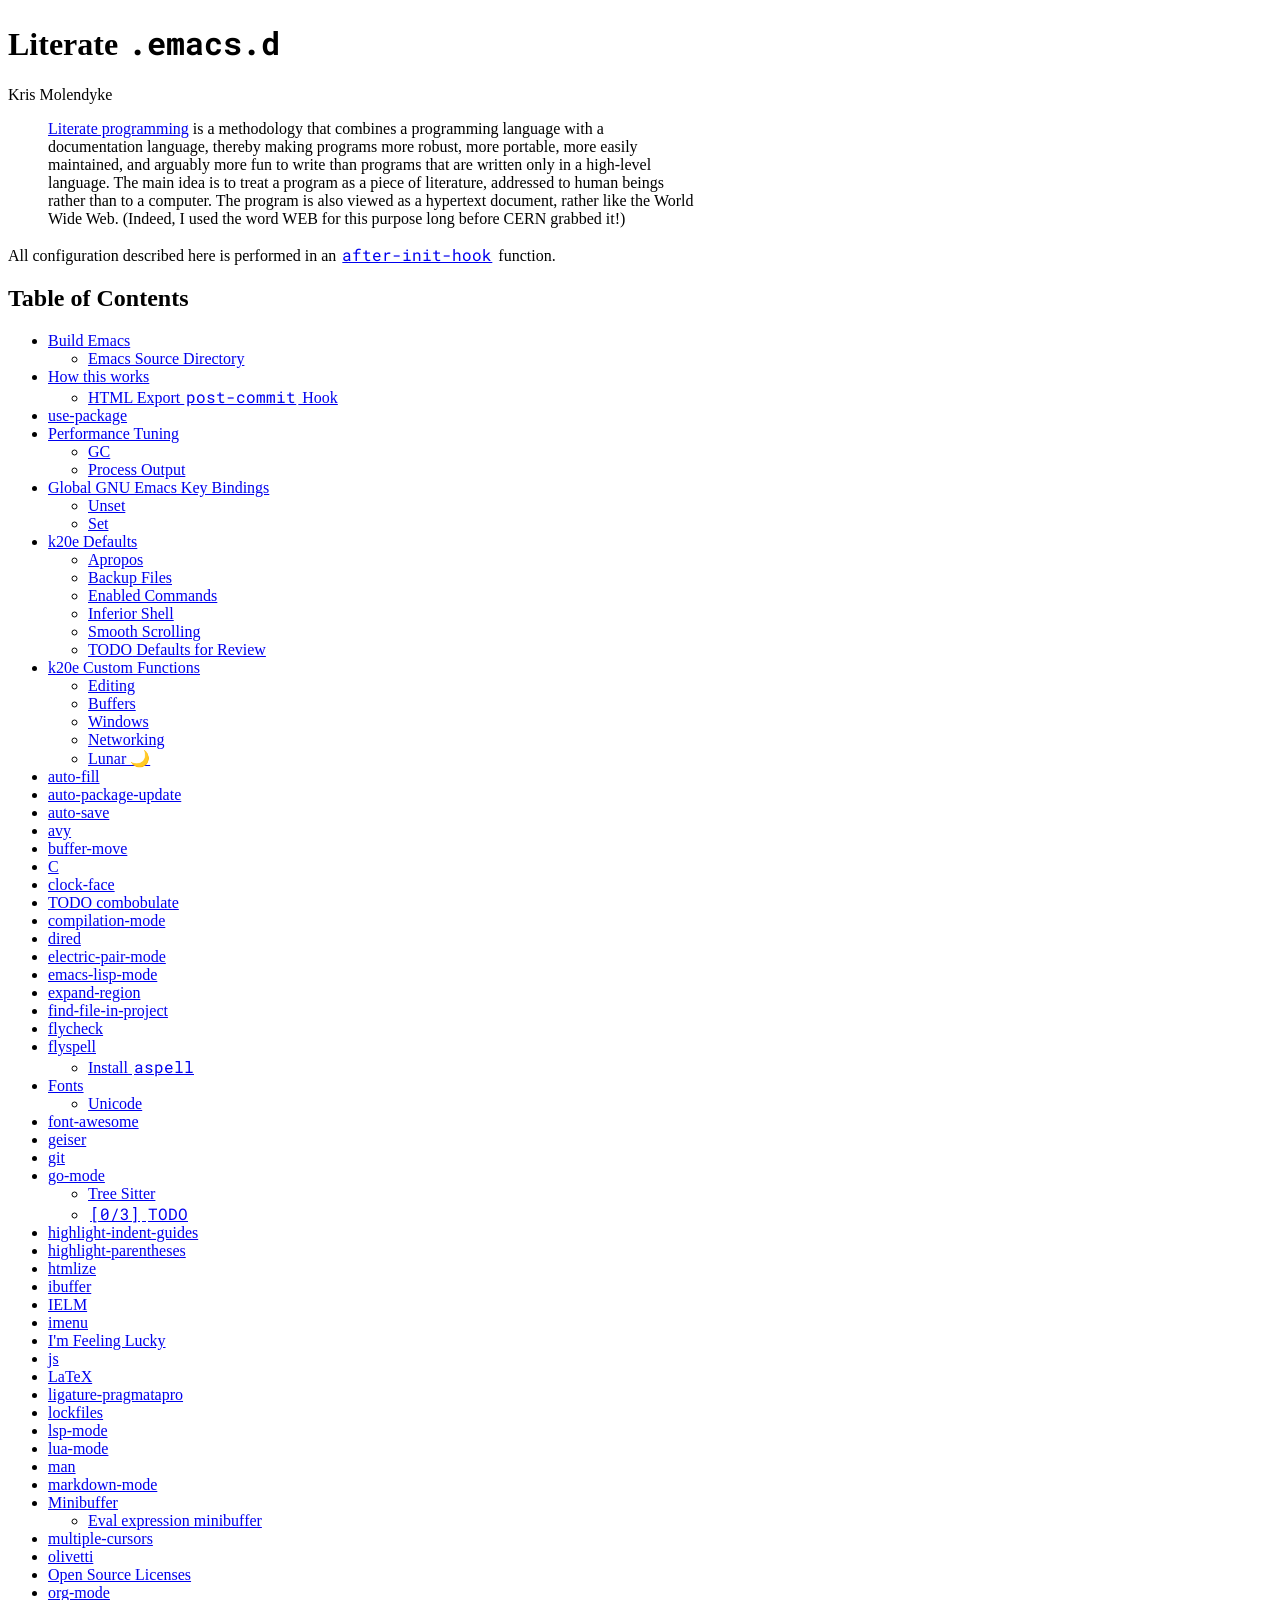
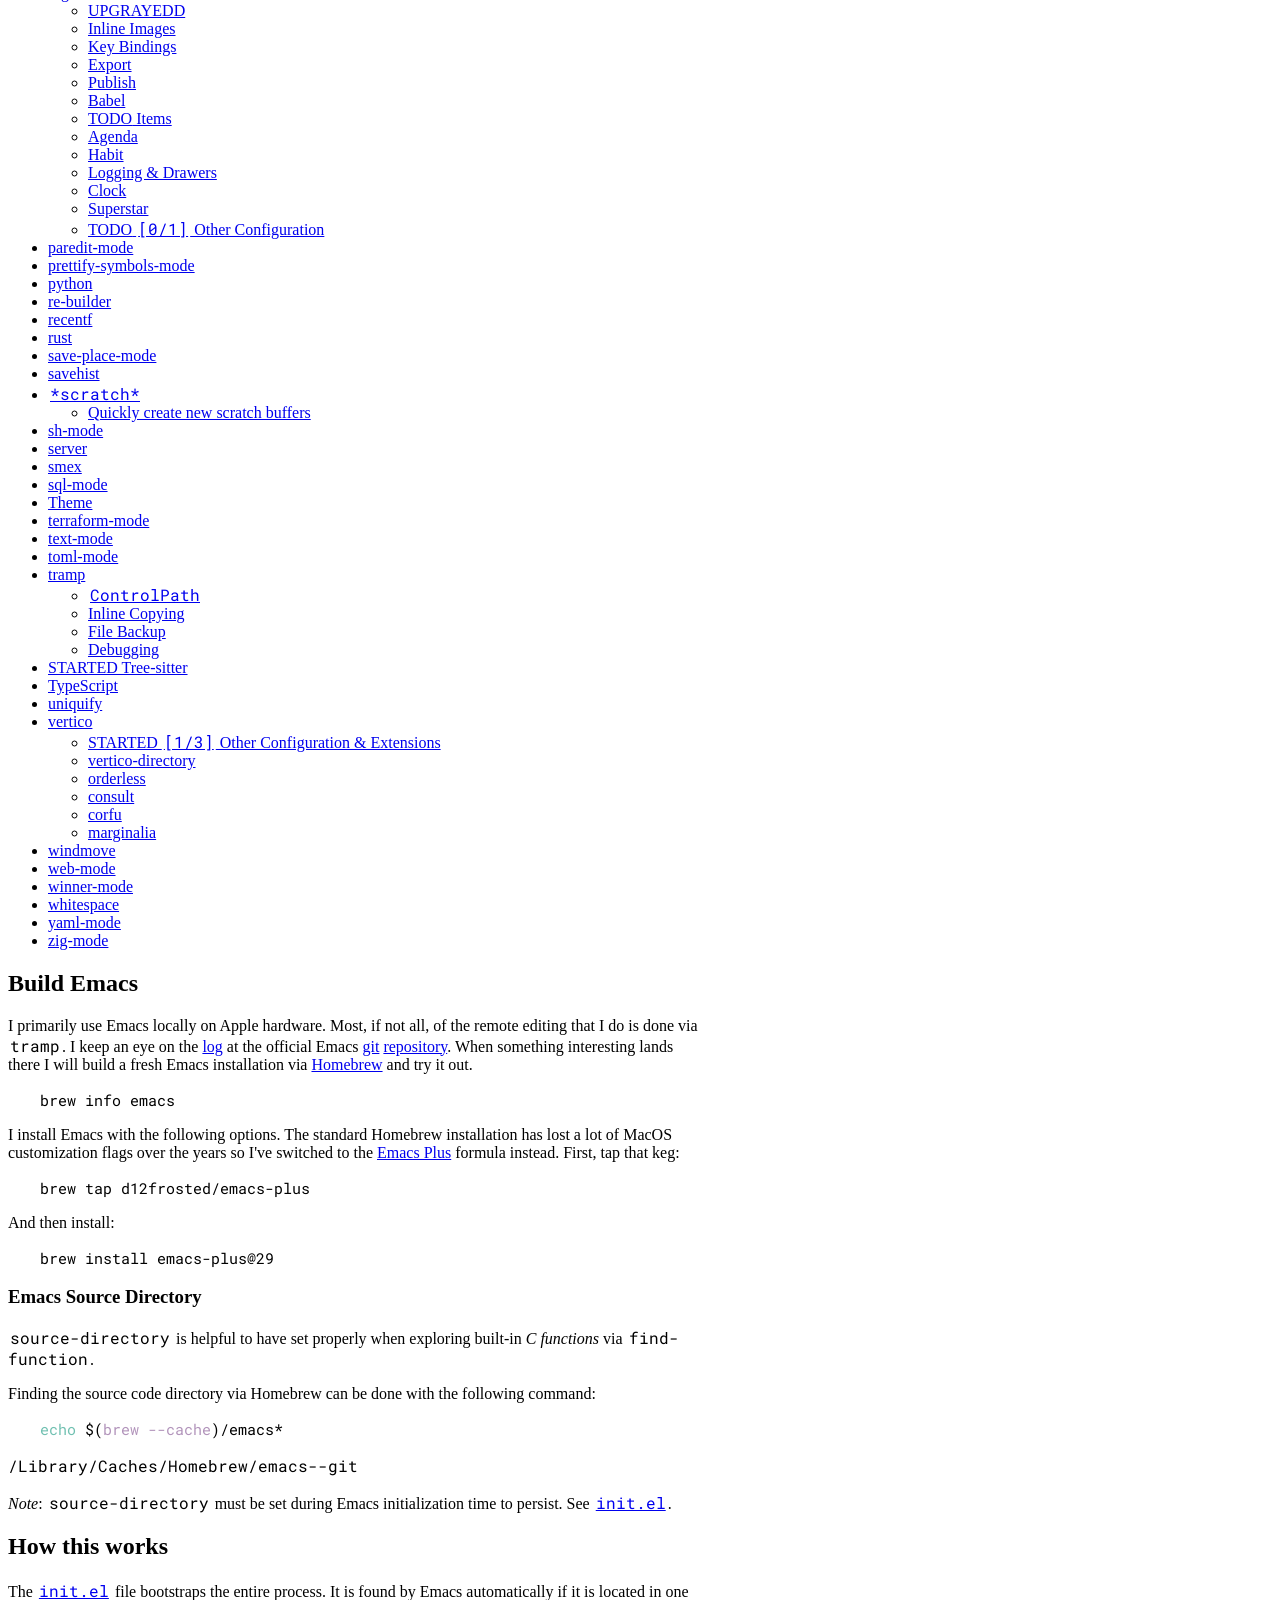
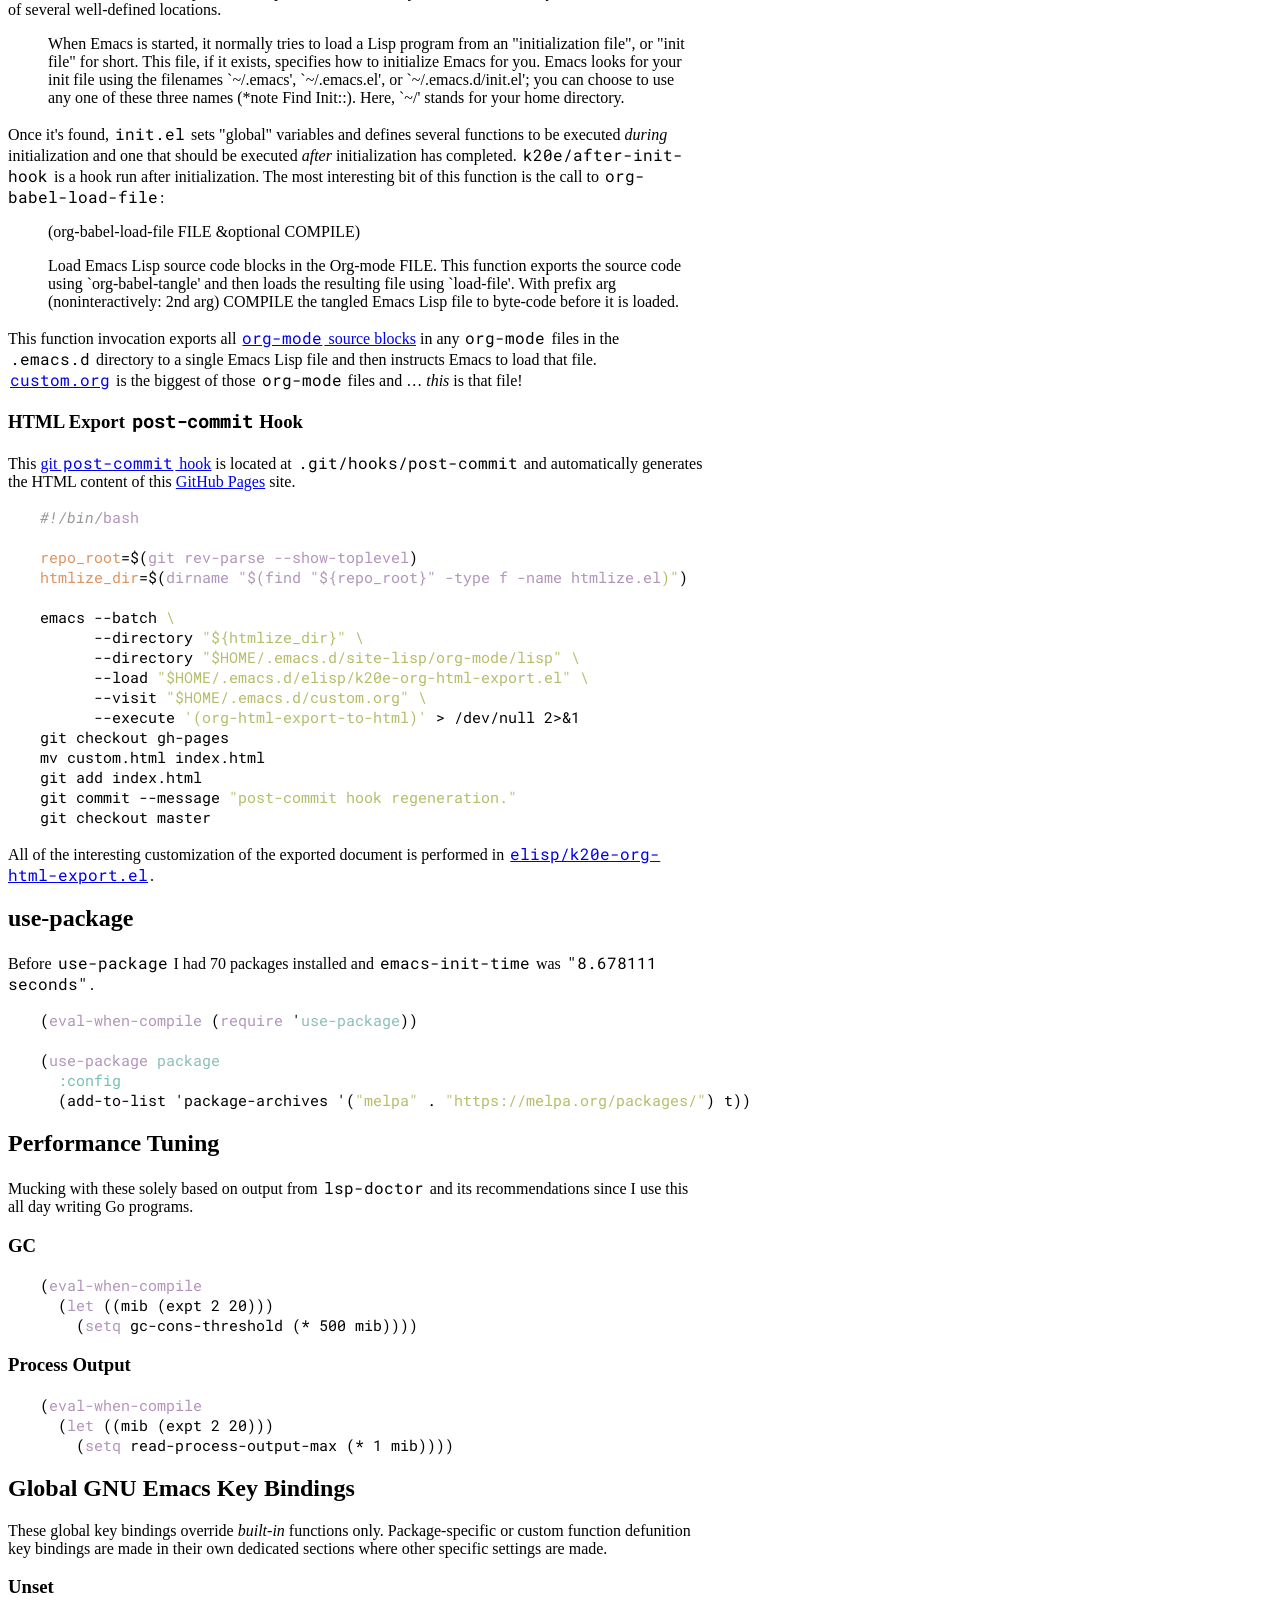
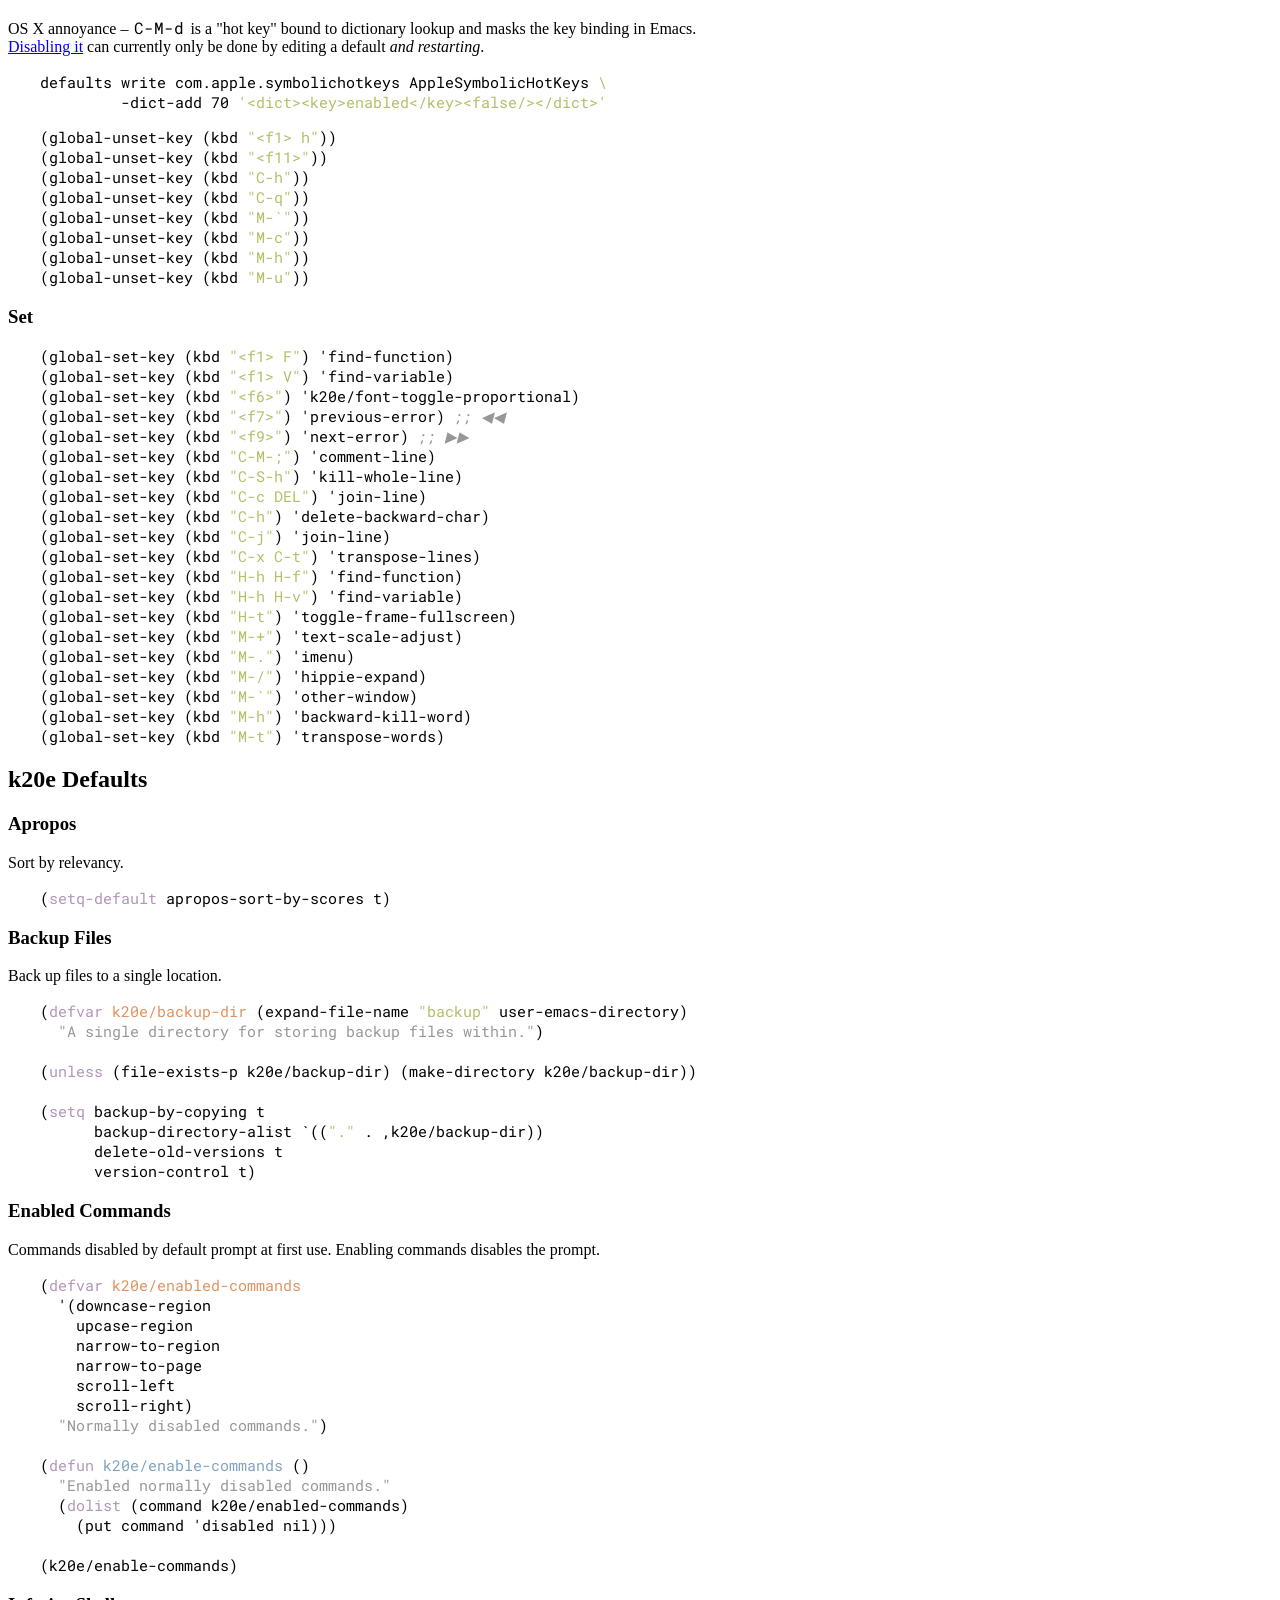
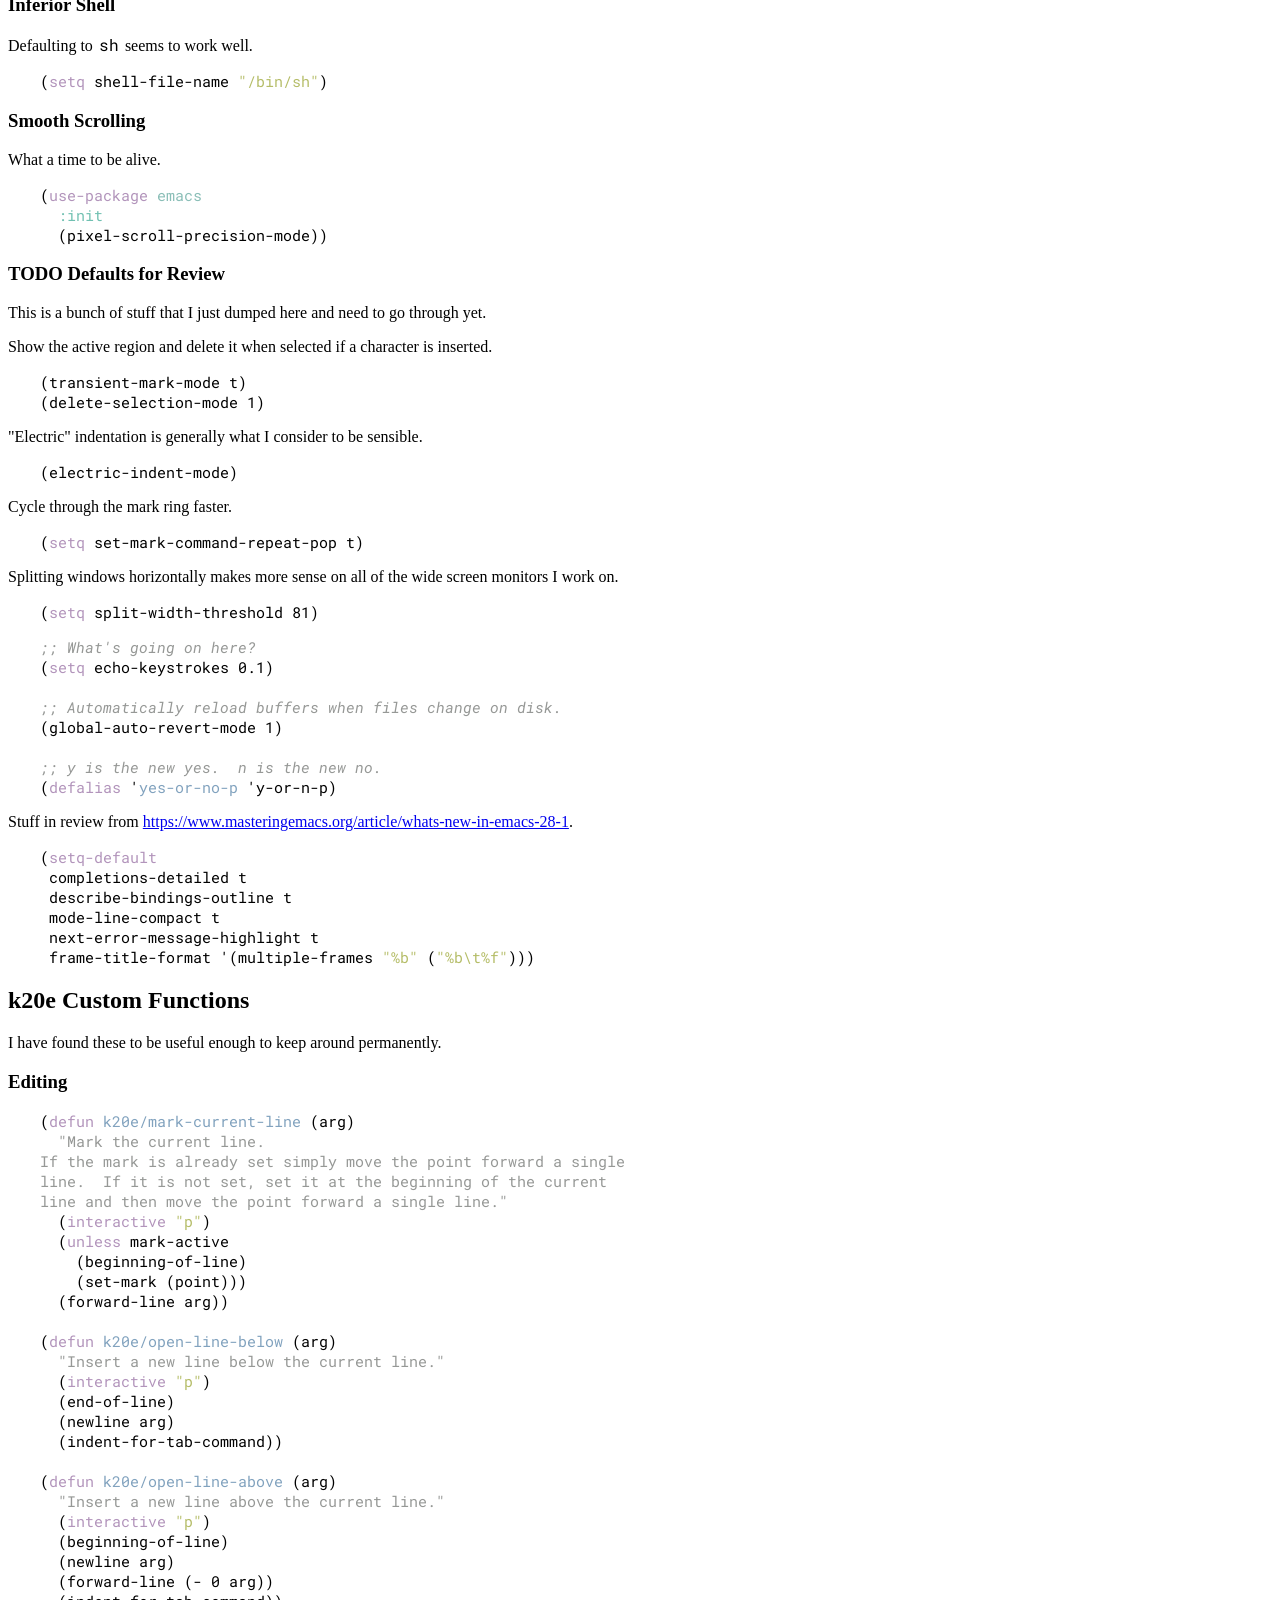
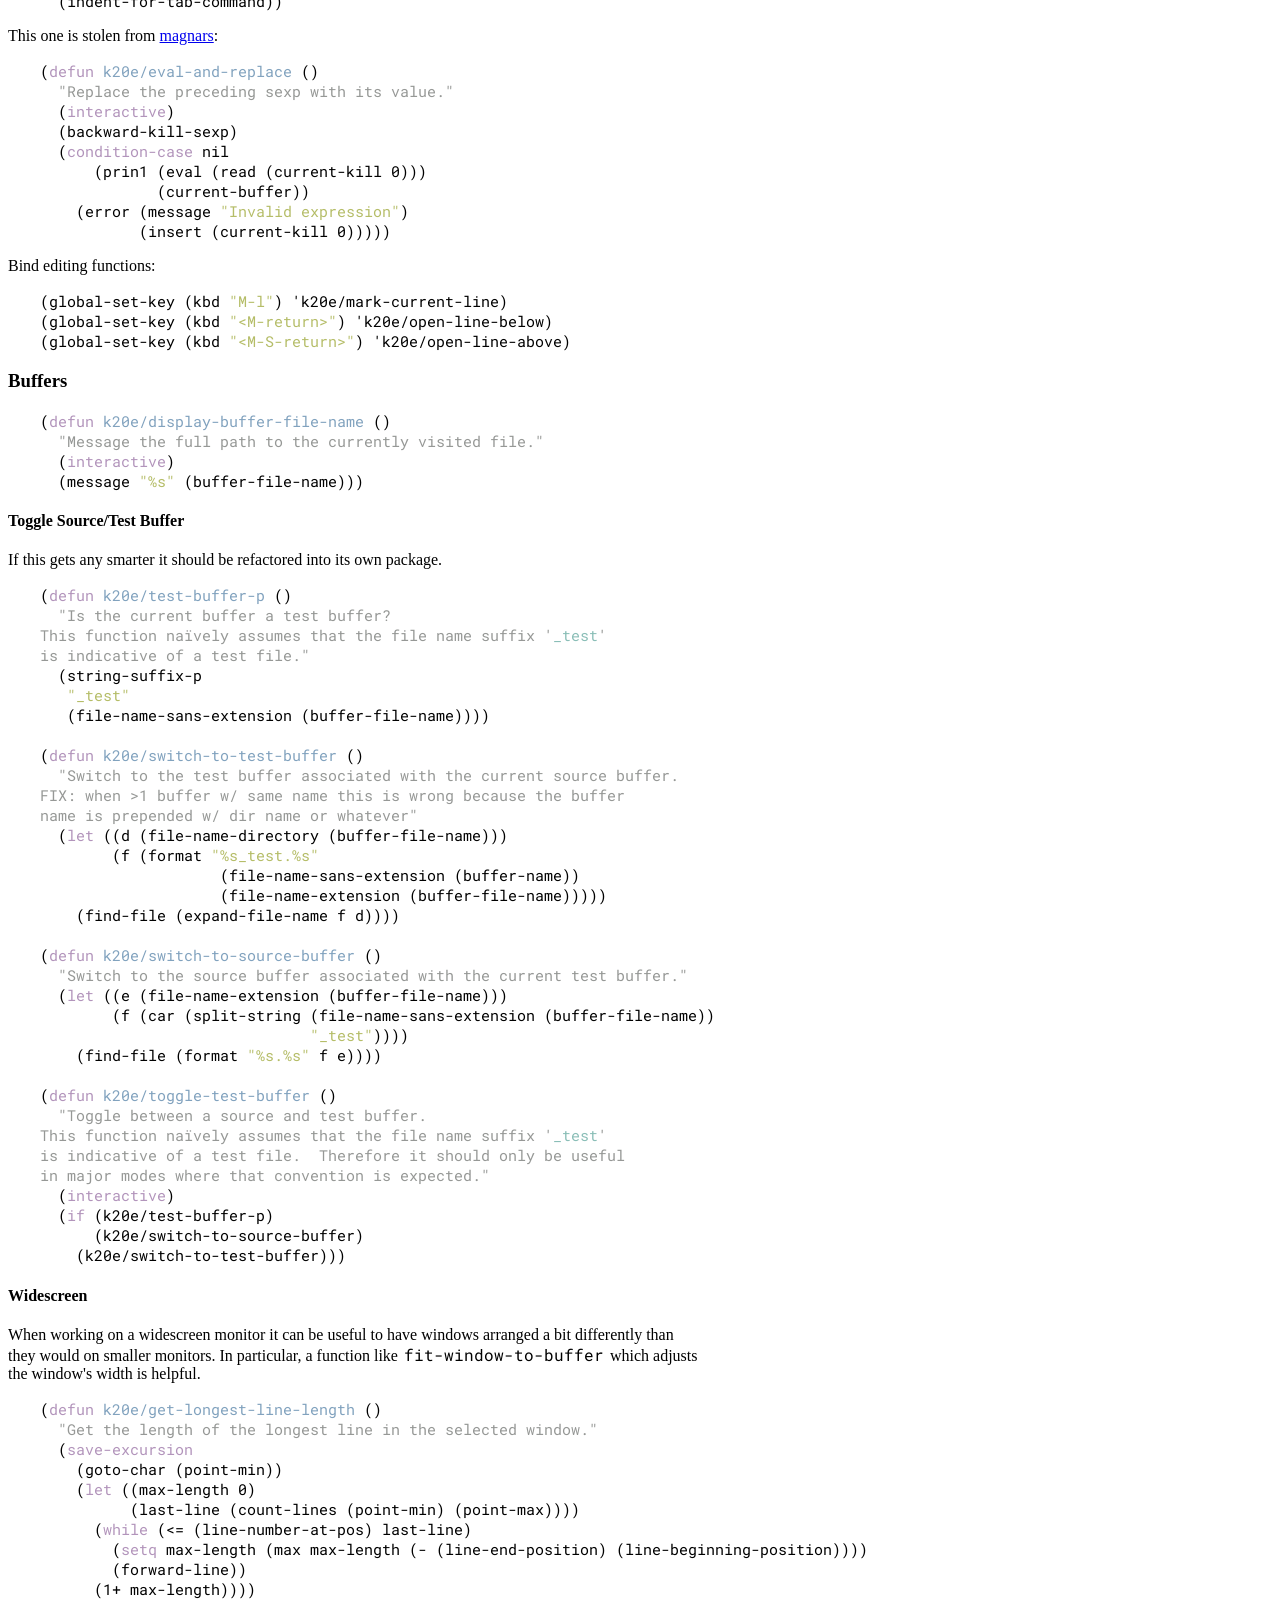
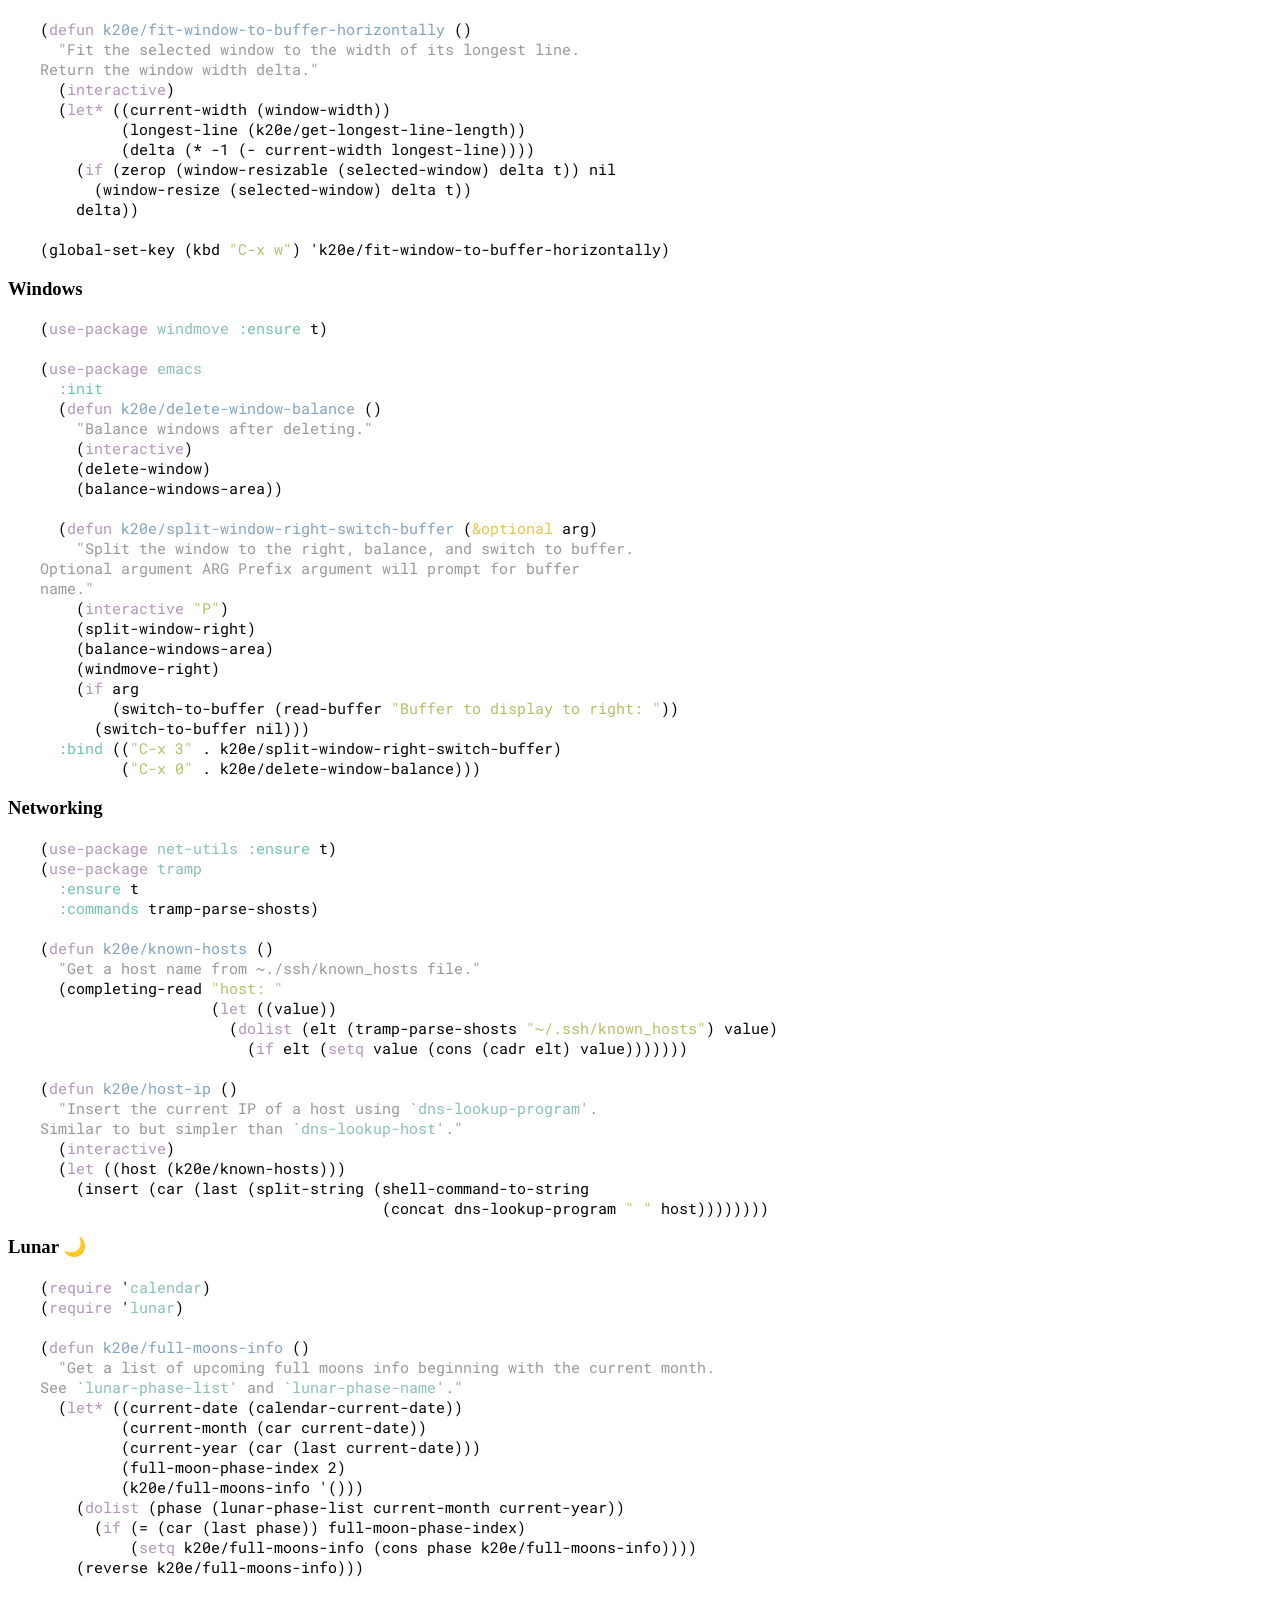
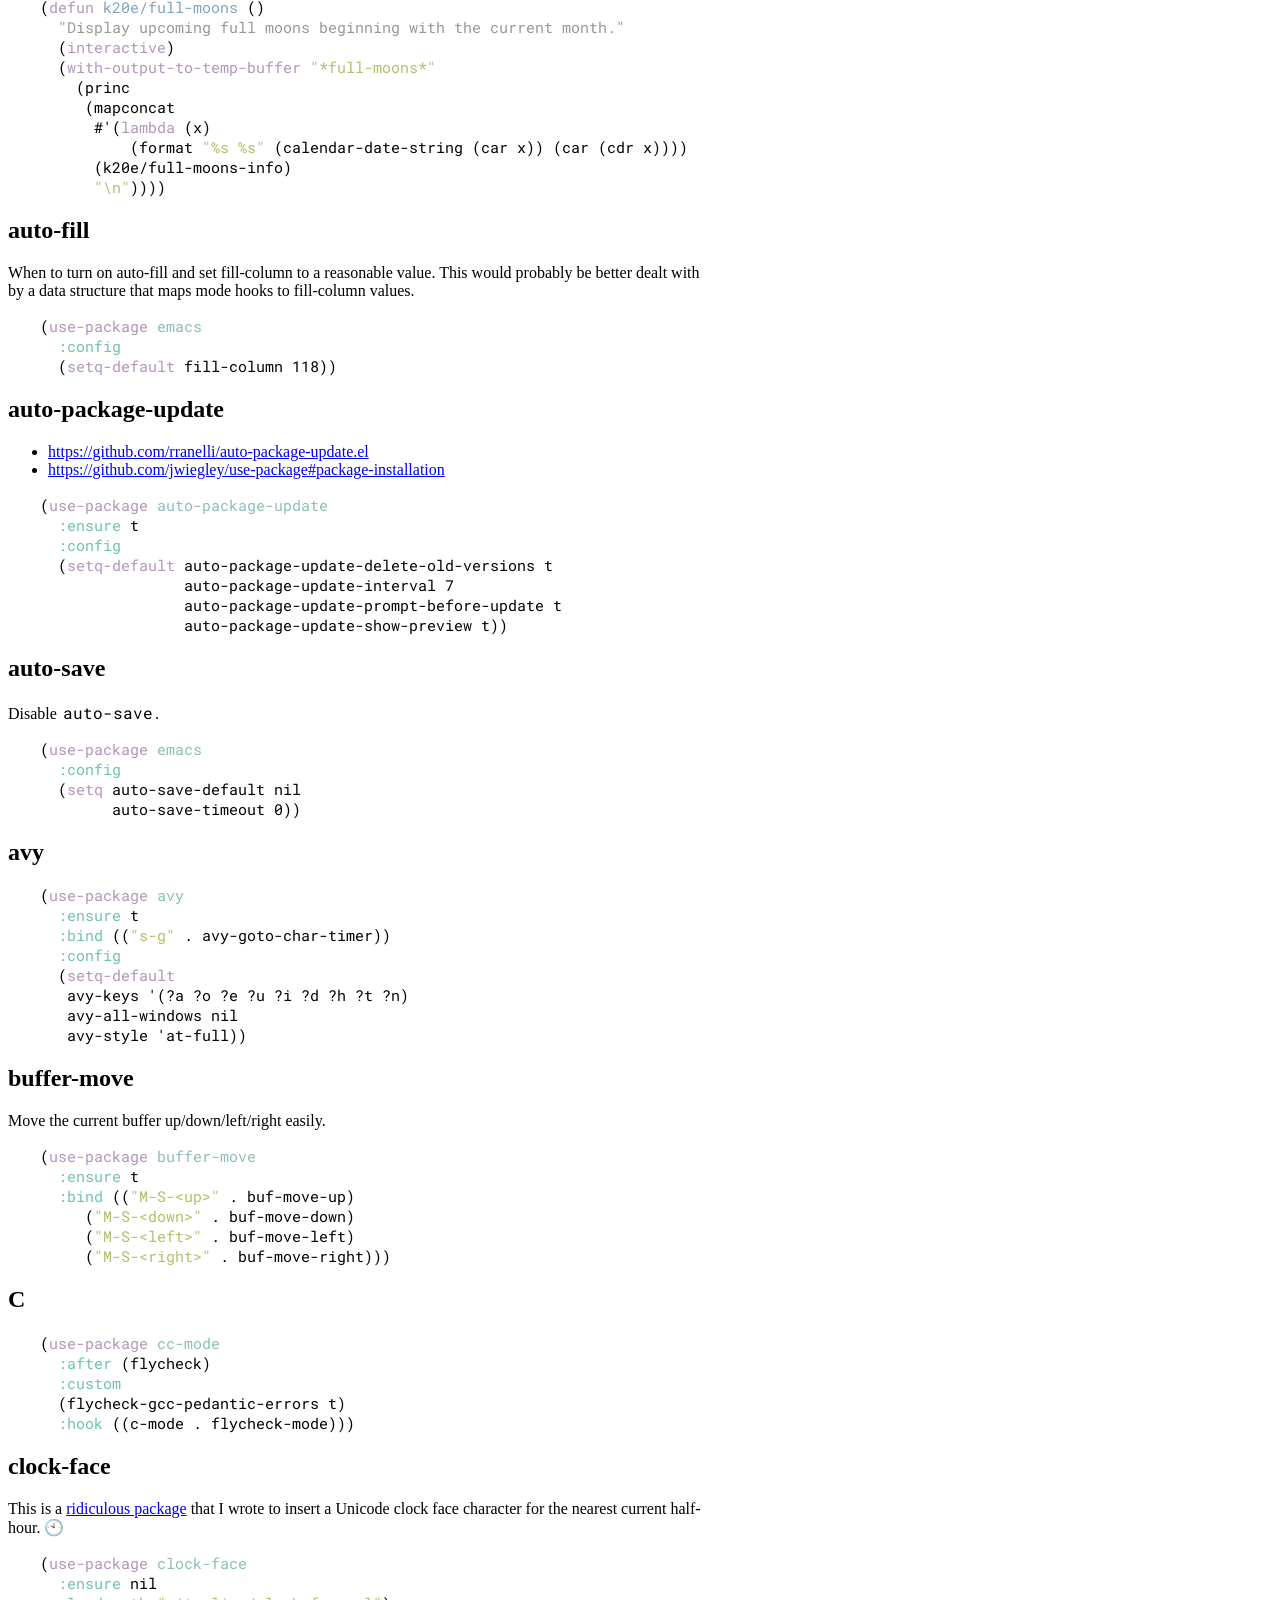
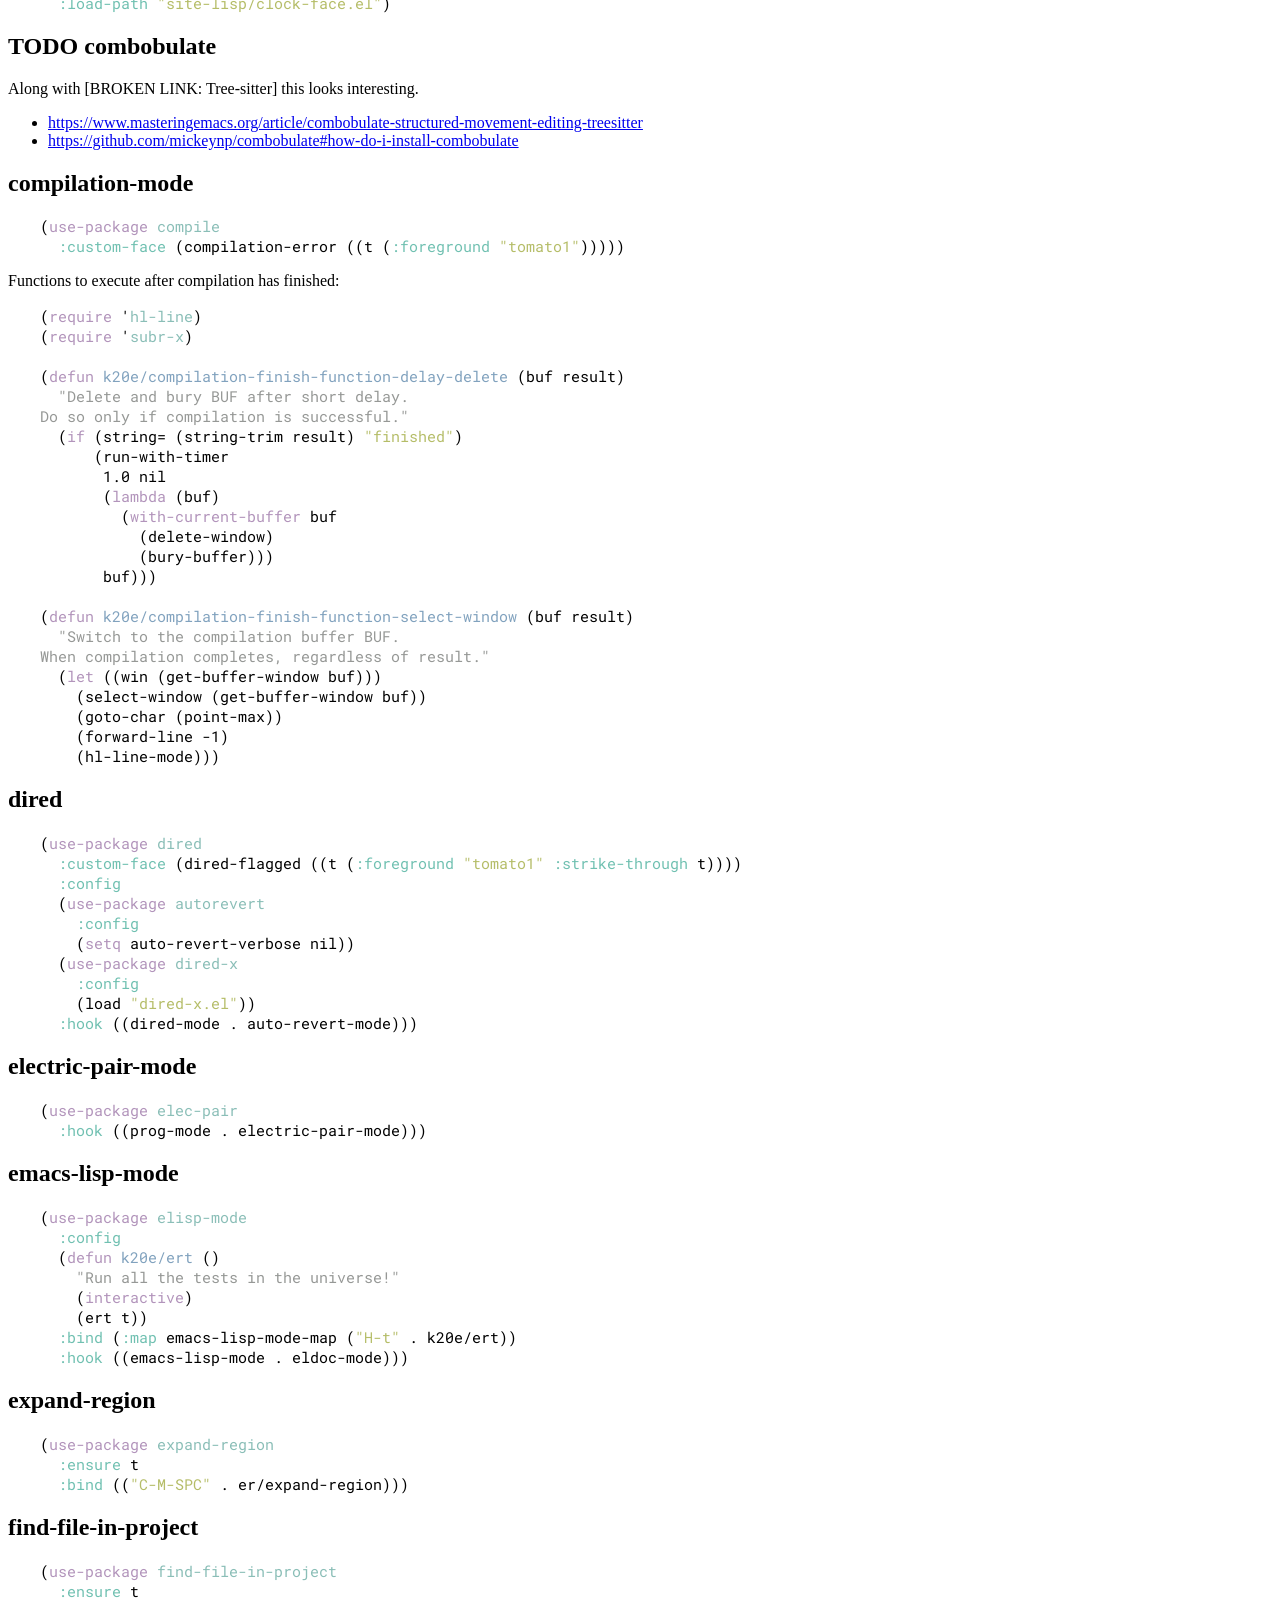
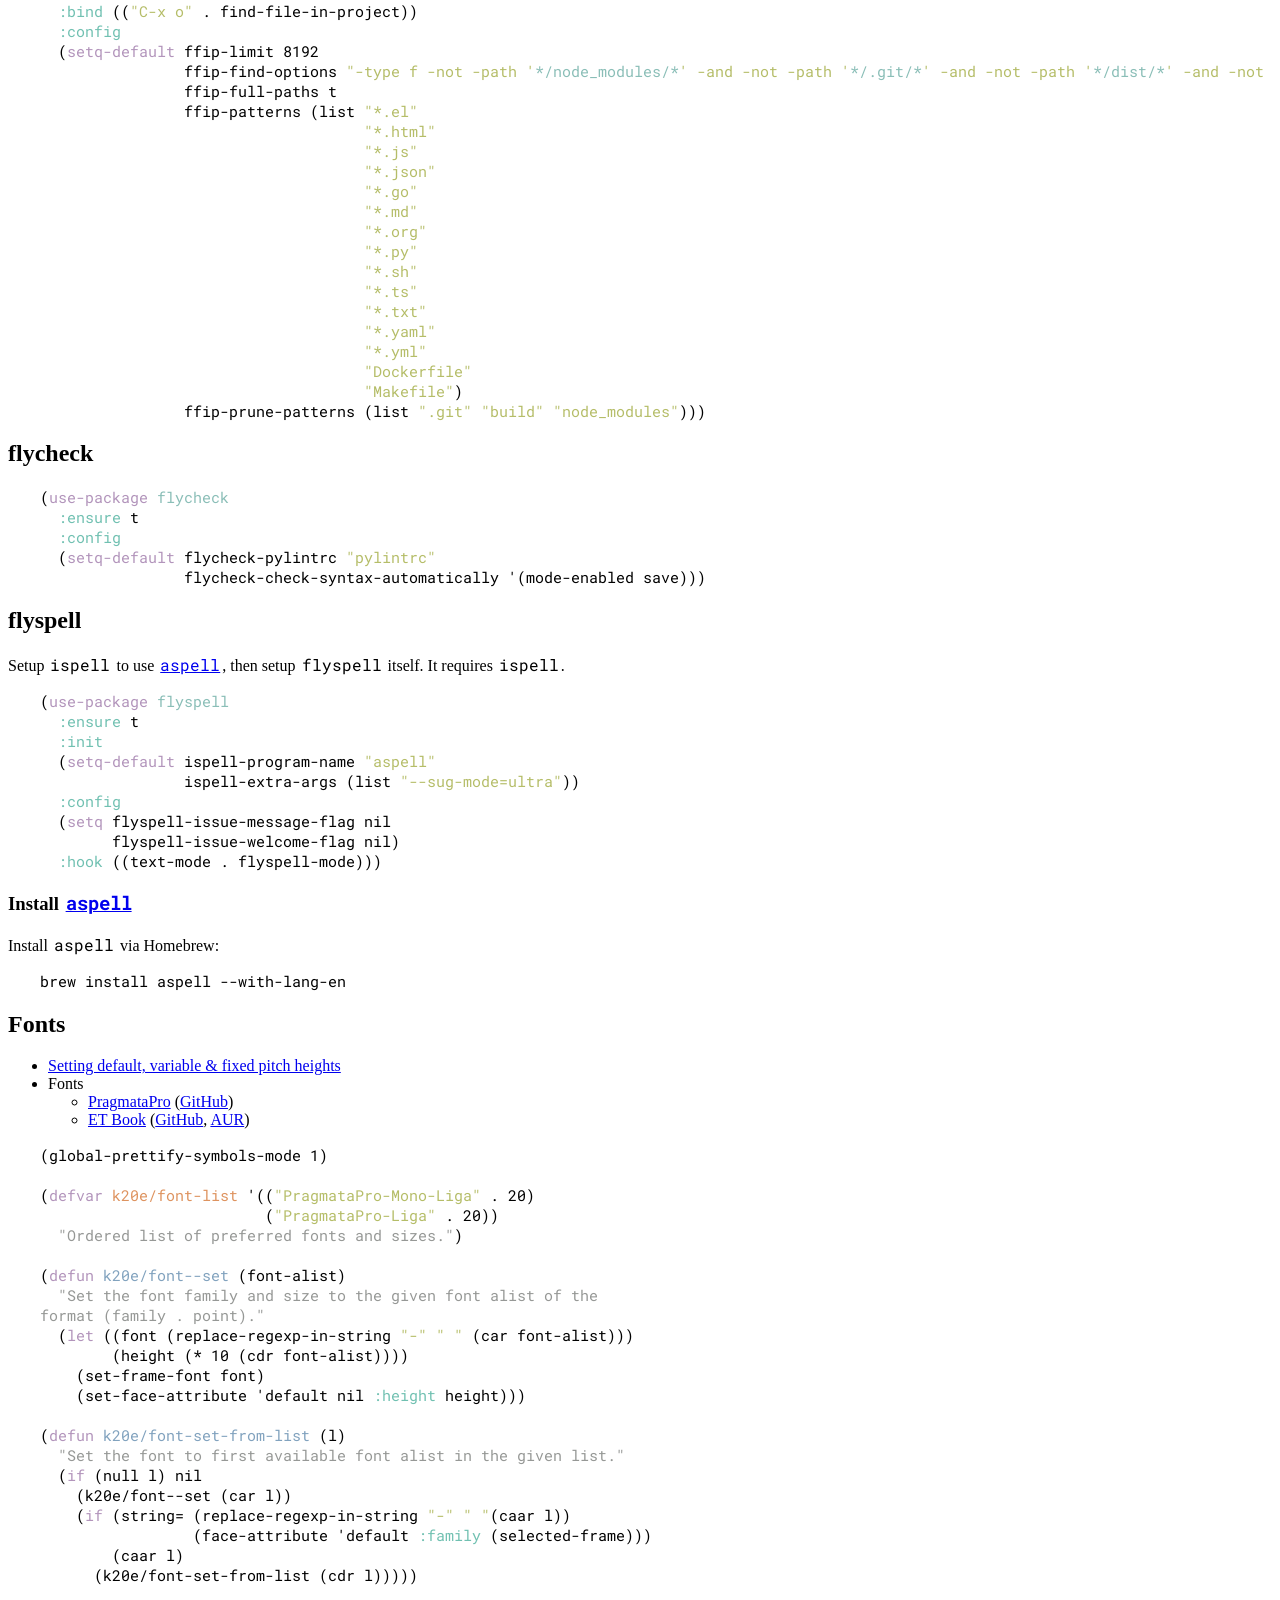
==== commit 4807aab7: "post-commit hook regeneration." ====
--- a/index.html
+++ b/index.html
@@ -1,8 +1,10 @@
-<!DOCTYPE html>
-<html lang="en">
+<?xml version="1.0" encoding="utf-8"?>
+<!DOCTYPE html PUBLIC "-//W3C//DTD XHTML 1.0 Strict//EN"
+"http://www.w3.org/TR/xhtml1/DTD/xhtml1-strict.dtd">
+<html xmlns="http://www.w3.org/1999/xhtml" lang="en" xml:lang="en">
 <head>
-<!-- 2024-06-29 Sat 16:14 -->
-<meta charset="utf-8" />
+<!-- 2025-01-01 Wed 09:46 -->
+<meta http-equiv="Content-Type" content="text/html;charset=utf-8" />
 <meta name="viewport" content="width=device-width, initial-scale=1" />
 <title>Literate =.emacs.d=</title>
 <meta name="author" content="Kris Molendyke" />
@@ -1189,12 +1191,11 @@
 <link href='https://edwardtufte.github.io/tufte-css/tufte.min.css' rel='stylesheet' type='text/css' />
 </head>
 <body>
-<article id="content" class="content">
-<header>
+<div id="content" class="content">
 <h1 class="title">Literate <code>.emacs.d</code></h1>
-</header><p class="subtitle">Kris Molendyke</p>
-
-<div class="epigraph" id="org7f16d57">
+<p class="subtitle">Kris Molendyke</p>
+
+<div class="epigraph" id="orgf0ee212">
 <blockquote>
 <p>
 <a href="http://www.literateprogramming.com/">Literate programming</a> is a methodology that combines a programming language
@@ -1206,7 +1207,7 @@
 World Wide Web. (Indeed, I used the word WEB for this purpose long before CERN
 grabbed it!)
 </p>
-<footer>Donald Knuth, <cite>"<a href="https://www-cs-faculty.stanford.edu/~knuth/lp.html">Literate Programming</a>"</cite></footer></blockquote>
+</blockquote>
 
 </div>
 
@@ -1215,176 +1216,178 @@
 function.
 </p>
 
-<nav id="table-of-contents" role="doc-toc">
+<div id="table-of-contents" role="doc-toc">
 <h2>Table of Contents</h2>
 <div id="text-table-of-contents" role="doc-toc">
 <ul>
 <li><a href="#build-emacs">Build Emacs</a>
 <ul>
-<li><a href="#org99c01cb">Emacs Source Directory</a></li>
+<li><a href="#org8a94cde">Emacs Source Directory</a></li>
 </ul>
 </li>
 <li><a href="#how-this-works">How this works</a>
 <ul>
-<li><a href="#orgd98eb26">HTML Export <code>post-commit</code> Hook</a></li>
+<li><a href="#org2958507">HTML Export <code>post-commit</code> Hook</a></li>
 </ul>
 </li>
-<li><a href="#org7925b9e">use-package</a></li>
-<li><a href="#orgee35afe">Performance Tuning</a>
+<li><a href="#orgcaf71ae">use-package</a></li>
+<li><a href="#orgb0d0c23">Performance Tuning</a>
 <ul>
-<li><a href="#org0ce0959">GC</a></li>
-<li><a href="#org9639605">Process Output</a></li>
+<li><a href="#orgf4abf12">GC</a></li>
+<li><a href="#org33242e1">Process Output</a></li>
 </ul>
 </li>
-<li><a href="#org7f6f53b">Global GNU Emacs Key Bindings</a>
+<li><a href="#org2c45b1c">Global GNU Emacs Key Bindings</a>
 <ul>
-<li><a href="#orgb948b55">Unset</a></li>
-<li><a href="#org9beed48">Set</a></li>
+<li><a href="#orgd6160da">Unset</a></li>
+<li><a href="#org056ef27">Set</a></li>
 </ul>
 </li>
-<li><a href="#org2dc1f56">k20e Defaults</a>
+<li><a href="#org0462656">k20e Defaults</a>
 <ul>
-<li><a href="#orgde0f8b8">Apropos</a></li>
-<li><a href="#orgfa898cb">Backup Files</a></li>
-<li><a href="#org7161a33">Enabled Commands</a></li>
-<li><a href="#org194cf40">Inferior Shell</a></li>
-<li><a href="#org0043671"><span class="todo TODO">TODO</span> Defaults for Review</a></li>
+<li><a href="#org912f1e2">Apropos</a></li>
+<li><a href="#org9d6fff3">Backup Files</a></li>
+<li><a href="#org90fa4e1">Enabled Commands</a></li>
+<li><a href="#orgde8d125">Inferior Shell</a></li>
+<li><a href="#org00a1284">Smooth Scrolling</a></li>
+<li><a href="#orgedcc21f"><span class="todo TODO">TODO</span> Defaults for Review</a></li>
 </ul>
 </li>
-<li><a href="#org0c8fbd7">k20e Custom Functions</a>
+<li><a href="#org5d68f05">k20e Custom Functions</a>
 <ul>
-<li><a href="#orga55bdd4">Editing</a></li>
-<li><a href="#org1520f12">Buffers</a></li>
-<li><a href="#orgff52af2">Windows</a></li>
-<li><a href="#org79c4fb7">Networking</a></li>
-<li><a href="#orgf718da5">Lunar 🌙</a></li>
+<li><a href="#orge45855e">Editing</a></li>
+<li><a href="#org8a9c809">Buffers</a></li>
+<li><a href="#org9e3bbee">Windows</a></li>
+<li><a href="#org984206a">Networking</a></li>
+<li><a href="#org75d61a1">Lunar 🌙</a></li>
 </ul>
 </li>
-<li><a href="#org0b22235">auto-fill</a></li>
-<li><a href="#org0c2fec5">auto-package-update</a></li>
-<li><a href="#org8a1512e">auto-save</a></li>
-<li><a href="#orgf42ba8d">avy</a></li>
-<li><a href="#org72a3840">buffer-move</a></li>
-<li><a href="#org5c0e423">C</a></li>
-<li><a href="#orgaf542ca">clock-face</a></li>
-<li><a href="#orgc025086"><span class="todo TODO">TODO</span> combobulate</a></li>
-<li><a href="#orge63ca02">compilation-mode</a></li>
-<li><a href="#org819e6b8">dired</a></li>
-<li><a href="#org496e461">electric-pair-mode</a></li>
-<li><a href="#orgd9cd98a">emacs-lisp-mode</a></li>
-<li><a href="#orgb22ef7e">expand-region</a></li>
-<li><a href="#org0c96d26">find-file-in-project</a></li>
+<li><a href="#orgd9c9eba">auto-fill</a></li>
+<li><a href="#org199b4c1">auto-package-update</a></li>
+<li><a href="#org1acc8e7">auto-save</a></li>
+<li><a href="#org41ae493">avy</a></li>
+<li><a href="#orga24e560">buffer-move</a></li>
+<li><a href="#org9958fe1">C</a></li>
+<li><a href="#org40d185f">clock-face</a></li>
+<li><a href="#org3069dfe"><span class="todo TODO">TODO</span> combobulate</a></li>
+<li><a href="#orgdea9378">compilation-mode</a></li>
+<li><a href="#org490db34">dired</a></li>
+<li><a href="#org77795b4">electric-pair-mode</a></li>
+<li><a href="#orgd76f9d9">emacs-lisp-mode</a></li>
+<li><a href="#orgc26d7ad">expand-region</a></li>
+<li><a href="#org158bab4">find-file-in-project</a></li>
 <li><a href="#flycheck">flycheck</a></li>
-<li><a href="#org8b8830a">flyspell</a>
+<li><a href="#org4eb9537">flyspell</a>
 <ul>
 <li><a href="#install-aspell">Install <code>aspell</code></a></li>
 </ul>
 </li>
-<li><a href="#org50a2617">Fonts</a>
+<li><a href="#orgb59cedf">Fonts</a>
 <ul>
-<li><a href="#org3f63f7f">Unicode</a></li>
+<li><a href="#org01728ae">Unicode</a></li>
 </ul>
 </li>
-<li><a href="#org648c2f4">font-awesome</a></li>
-<li><a href="#org530237a">geiser</a></li>
-<li><a href="#org651f861">git</a></li>
-<li><a href="#org6ee8555">go-mode</a>
+<li><a href="#org484b10b">font-awesome</a></li>
+<li><a href="#orga2c9504">geiser</a></li>
+<li><a href="#orga1b7e5a">git</a></li>
+<li><a href="#orgfc7af2e">go-mode</a>
 <ul>
-<li><a href="#org8948797"><code>[0/3]</code> <code>TODO</code></a></li>
+<li><a href="#org1211325">Tree Sitter</a></li>
+<li><a href="#org1df263f"><code>[0/3]</code> <code>TODO</code></a></li>
 </ul>
 </li>
-<li><a href="#orgbec9ad4">highlight-indent-guides</a></li>
-<li><a href="#org94dc380">highlight-parentheses</a></li>
-<li><a href="#org38570f5">htmlize</a></li>
+<li><a href="#orgcc6c815">highlight-indent-guides</a></li>
+<li><a href="#org9a15a65">highlight-parentheses</a></li>
+<li><a href="#orgbe28e8b">htmlize</a></li>
 <li><a href="#ibuffer">ibuffer</a></li>
-<li><a href="#org7e0b801">IELM</a></li>
-<li><a href="#org37a066c">imenu</a></li>
-<li><a href="#orga4ab287">I'm Feeling Lucky</a></li>
-<li><a href="#orgc36236b">js</a></li>
-<li><a href="#org39af42c">LaTeX</a></li>
-<li><a href="#org9c54a6f">ligature-pragmatapro</a></li>
-<li><a href="#orgb7d0ae3">lockfiles</a></li>
-<li><a href="#orgf4316c4">lsp-mode</a></li>
-<li><a href="#org288531e">lua-mode</a></li>
-<li><a href="#orgca4550f">man</a></li>
-<li><a href="#org3cb68a9">markdown-mode</a></li>
-<li><a href="#org97f457e">Minibuffer</a>
+<li><a href="#org43aef75">IELM</a></li>
+<li><a href="#orga114886">imenu</a></li>
+<li><a href="#org8ebb5ba">I'm Feeling Lucky</a></li>
+<li><a href="#org51a740f">js</a></li>
+<li><a href="#org57a498d">LaTeX</a></li>
+<li><a href="#orge97156e">ligature-pragmatapro</a></li>
+<li><a href="#org40173e7">lockfiles</a></li>
+<li><a href="#orgc95f19d">lsp-mode</a></li>
+<li><a href="#org0b8d65d">lua-mode</a></li>
+<li><a href="#org61dadd9">man</a></li>
+<li><a href="#org1367532">markdown-mode</a></li>
+<li><a href="#org7010960">Minibuffer</a>
 <ul>
-<li><a href="#orge449b50">Eval expression minibuffer</a></li>
+<li><a href="#orgfede36b">Eval expression minibuffer</a></li>
 </ul>
 </li>
-<li><a href="#orgdf201f6">multiple-cursors</a></li>
-<li><a href="#org0037182">olivetti</a></li>
-<li><a href="#org0fa2dbb">Open Source Licenses</a></li>
-<li><a href="#org049cd7c">org-mode</a>
+<li><a href="#orgbcafa00">multiple-cursors</a></li>
+<li><a href="#org52a226b">olivetti</a></li>
+<li><a href="#orgb037abe">Open Source Licenses</a></li>
+<li><a href="#org636d859">org-mode</a>
 <ul>
-<li><a href="#org9c1da07">UPGRAYEDD</a></li>
-<li><a href="#org5dc7041">Inline Images</a></li>
-<li><a href="#orgd15c569">Key Bindings</a></li>
-<li><a href="#org9f6b9d4">Export</a></li>
-<li><a href="#org4d96662">Publish</a></li>
-<li><a href="#org4a63c07">Babel</a></li>
-<li><a href="#orgd49c6e7"><span class="todo TODO">TODO</span> Items</a></li>
-<li><a href="#org43f758c">Agenda</a></li>
-<li><a href="#org1def633">Habit</a></li>
-<li><a href="#org2ed5839">Logging &amp; Drawers</a></li>
-<li><a href="#org06d8357">Clock</a></li>
-<li><a href="#orgef04619">Superstar</a></li>
-<li><a href="#org908c1c6"><span class="todo TODO">TODO</span> <code>[0/1]</code> Other Configuration</a></li>
+<li><a href="#orga972955">UPGRAYEDD</a></li>
+<li><a href="#org60d0e54">Inline Images</a></li>
+<li><a href="#orgccbc0ce">Key Bindings</a></li>
+<li><a href="#orga4a322b">Export</a></li>
+<li><a href="#org0e9657f">Publish</a></li>
+<li><a href="#orge35c8bd">Babel</a></li>
+<li><a href="#org4615ee1"><span class="todo TODO">TODO</span> Items</a></li>
+<li><a href="#org77c245e">Agenda</a></li>
+<li><a href="#orgfecd32a">Habit</a></li>
+<li><a href="#org97b0771">Logging &amp; Drawers</a></li>
+<li><a href="#orgccf3447">Clock</a></li>
+<li><a href="#org9e1ea98">Superstar</a></li>
+<li><a href="#org7feb3c4"><span class="todo TODO">TODO</span> <code>[0/1]</code> Other Configuration</a></li>
 </ul>
 </li>
-<li><a href="#orgac43560">paredit-mode</a></li>
-<li><a href="#org4fa171c">prettify-symbols-mode</a></li>
-<li><a href="#orgf77f551">python</a></li>
-<li><a href="#org13b1d79">re-builder</a></li>
-<li><a href="#org8258019">recentf</a></li>
-<li><a href="#org491c8cd">rust</a></li>
-<li><a href="#org5b32323">save-place-mode</a></li>
-<li><a href="#org60e9411">savehist</a></li>
-<li><a href="#orgac01944"><code>*scratch*</code></a>
+<li><a href="#org127cdd5">paredit-mode</a></li>
+<li><a href="#orge055f56">prettify-symbols-mode</a></li>
+<li><a href="#org540bd6c">python</a></li>
+<li><a href="#org5b23255">re-builder</a></li>
+<li><a href="#org207bb54">recentf</a></li>
+<li><a href="#org41fdb51">rust</a></li>
+<li><a href="#org8be63b2">save-place-mode</a></li>
+<li><a href="#org28b46e0">savehist</a></li>
+<li><a href="#org84d5f31"><code>*scratch*</code></a>
 <ul>
-<li><a href="#org9e9c835">Quickly create new scratch buffers</a></li>
+<li><a href="#org5c6cb28">Quickly create new scratch buffers</a></li>
 </ul>
 </li>
-<li><a href="#org53652d1">sh-mode</a></li>
-<li><a href="#org05f9cc3">server</a></li>
-<li><a href="#orgf2b533c">smex</a></li>
-<li><a href="#orgf4d1ff3">sql-mode</a></li>
-<li><a href="#orgb2581f5">Theme</a></li>
-<li><a href="#orge0e0487">terraform-mode</a></li>
-<li><a href="#org79d85d1">text-mode</a></li>
-<li><a href="#org86c1bc6">toml-mode</a></li>
-<li><a href="#orge57af97">tramp</a>
+<li><a href="#org5652aad">sh-mode</a></li>
+<li><a href="#orgc96de2f">server</a></li>
+<li><a href="#orgd1e6e4f">smex</a></li>
+<li><a href="#org60c14b3">sql-mode</a></li>
+<li><a href="#orge6f306b">Theme</a></li>
+<li><a href="#org775144e">terraform-mode</a></li>
+<li><a href="#org2f859d3">text-mode</a></li>
+<li><a href="#org246121b">toml-mode</a></li>
+<li><a href="#org9e48105">tramp</a>
 <ul>
-<li><a href="#orgc8c7c33"><code>ControlPath</code></a></li>
-<li><a href="#org1d483d0">Inline Copying</a></li>
-<li><a href="#orgbea751c">File Backup</a></li>
-<li><a href="#org17cae38">Debugging</a></li>
+<li><a href="#org26c70b2"><code>ControlPath</code></a></li>
+<li><a href="#org5f7b64a">Inline Copying</a></li>
+<li><a href="#org521bdd4">File Backup</a></li>
+<li><a href="#org63e62e2">Debugging</a></li>
 </ul>
 </li>
-<li><a href="#org8bbe013"><span class="todo STARTED">STARTED</span> Tree-sitter</a></li>
-<li><a href="#org72340b8">TypeScript</a></li>
-<li><a href="#org31501e3">uniquify</a></li>
-<li><a href="#org976864b">vertico</a>
+<li><a href="#org18cb9c3">STARTED Tree-sitter</a></li>
+<li><a href="#orga506cde">TypeScript</a></li>
+<li><a href="#orgd1b98f7">uniquify</a></li>
+<li><a href="#org1ef7d5f">vertico</a>
 <ul>
-<li><a href="#org0a55420"><span class="todo STARTED">STARTED</span> <code>[1/3]</code> Other Configuration &amp; Extensions</a></li>
-<li><a href="#org7648beb">vertico-directory</a></li>
-<li><a href="#org5bfa658">orderless</a></li>
-<li><a href="#orgd237ecc">consult</a></li>
-<li><a href="#org6efda25">corfu</a></li>
-<li><a href="#org4c5d452">marginalia</a></li>
+<li><a href="#org9968af4">STARTED <code>[1/3]</code> Other Configuration &amp; Extensions</a></li>
+<li><a href="#org9b611ad">vertico-directory</a></li>
+<li><a href="#org2308310">orderless</a></li>
+<li><a href="#orgbb30282">consult</a></li>
+<li><a href="#org122e409">corfu</a></li>
+<li><a href="#org3b4ecde">marginalia</a></li>
 </ul>
 </li>
-<li><a href="#org964b83c">windmove</a></li>
-<li><a href="#org70a3ad1">web-mode</a></li>
-<li><a href="#org81c074c">winner-mode</a></li>
-<li><a href="#org52569d6">whitespace</a></li>
-<li><a href="#orgd2ce4f6">yaml-mode</a></li>
-<li><a href="#orgb7be17e">zig-mode</a></li>
+<li><a href="#org74cca46">windmove</a></li>
+<li><a href="#org8343ed5">web-mode</a></li>
+<li><a href="#org2730897">winner-mode</a></li>
+<li><a href="#org98bae9f">whitespace</a></li>
+<li><a href="#orgf652ff2">yaml-mode</a></li>
+<li><a href="#orgb0b9575">zig-mode</a></li>
 </ul>
 </div>
-</nav>
-<section id="outline-container-build-emacs" class="outline-2">
+</div>
+<div id="outline-container-build-emacs" class="outline-2">
 <h2 id="build-emacs">Build Emacs</h2>
 <div class="outline-text-2" id="text-build-emacs">
 <p>
@@ -1421,9 +1424,9 @@
 </pre>
 </div>
 </div>
-<div id="outline-container-org99c01cb" class="outline-3">
-<h3 id="org99c01cb">Emacs Source Directory</h3>
-<div class="outline-text-3" id="text-org99c01cb">
+<div id="outline-container-org8a94cde" class="outline-3">
+<h3 id="org8a94cde">Emacs Source Directory</h3>
+<div class="outline-text-3" id="text-org8a94cde">
 <p>
 <code>source-directory</code> is helpful to have set properly when exploring built-in
 <i>C functions</i> via <code>find-function</code>.
@@ -1440,7 +1443,7 @@
 </div>
 
 <pre class="example">
-/Users/kris/Library/Caches/Homebrew/emacs-plus@29--29.4.tar.xz
+/Library/Caches/Homebrew/emacs--git
 </pre>
 
 
@@ -1450,8 +1453,8 @@
 </p>
 </div>
 </div>
-</section>
-<section id="outline-container-how-this-works" class="outline-2">
+</div>
+<div id="outline-container-how-this-works" class="outline-2">
 <h2 id="how-this-works">How this works</h2>
 <div class="outline-text-2" id="text-how-this-works">
 <p>
@@ -1470,7 +1473,7 @@
 names (*note Find Init::).  Here, `~/' stands for your home
 directory.
 </p>
-<footer><a href="https://www.gnu.org/software/emacs/manual/html_node/emacs/index.html">The Emacs Editor</a>, <cite>"<a href="https://www.gnu.org/software/emacs/manual/html_node/emacs/Init-File.html">The Emacs Initialization File</a>"</cite></footer></blockquote>
+</blockquote>
 
 <p>
 Once it's found, <code>init.el</code> sets "global" variables and defines
@@ -1502,9 +1505,9 @@
 the biggest of those <code>org-mode</code> files and … <i>this</i> is that file!
 </p>
 </div>
-<div id="outline-container-orgd98eb26" class="outline-3">
-<h3 id="orgd98eb26">HTML Export <code>post-commit</code> Hook</h3>
-<div class="outline-text-3" id="text-orgd98eb26">
+<div id="outline-container-org2958507" class="outline-3">
+<h3 id="org2958507">HTML Export <code>post-commit</code> Hook</h3>
+<div class="outline-text-3" id="text-org2958507">
 <p>
 This <a href="https://git-scm.com/book/en/v2/Customizing-Git-Git-Hooks">git <code>post-commit</code> hook</a> is located at <code>.git/hooks/post-commit</code>
 and automatically generates the HTML content of this <a href="https://pages.github.com/">GitHub Pages</a>
@@ -1537,10 +1540,10 @@
 </p>
 </div>
 </div>
-</section>
-<section id="outline-container-org7925b9e" class="outline-2">
-<h2 id="org7925b9e">use-package</h2>
-<div class="outline-text-2" id="text-org7925b9e">
+</div>
+<div id="outline-container-orgcaf71ae" class="outline-2">
+<h2 id="orgcaf71ae">use-package</h2>
+<div class="outline-text-2" id="text-orgcaf71ae">
 <p>
 Before <code>use-package</code> I had 70 packages installed and
 <code>emacs-init-time</code> was <code>"8.678111 seconds"</code>.
@@ -1555,18 +1558,18 @@
 </pre>
 </div>
 </div>
-</section>
-<section id="outline-container-orgee35afe" class="outline-2">
-<h2 id="orgee35afe">Performance Tuning</h2>
-<div class="outline-text-2" id="text-orgee35afe">
+</div>
+<div id="outline-container-orgb0d0c23" class="outline-2">
+<h2 id="orgb0d0c23">Performance Tuning</h2>
+<div class="outline-text-2" id="text-orgb0d0c23">
 <p>
 Mucking with these solely based on output from <code>lsp-doctor</code> and its
 recommendations since I use this all day writing Go programs.
 </p>
 </div>
-<div id="outline-container-org0ce0959" class="outline-3">
-<h3 id="org0ce0959">GC</h3>
-<div class="outline-text-3" id="text-org0ce0959">
+<div id="outline-container-orgf4abf12" class="outline-3">
+<h3 id="orgf4abf12">GC</h3>
+<div class="outline-text-3" id="text-orgf4abf12">
 <div class="org-src-container">
 <pre class="src src-emacs-lisp">(<span class="org-keyword">eval-when-compile</span>
   (<span class="org-keyword">let</span> ((mib (expt 2 20)))
@@ -1575,9 +1578,9 @@
 </div>
 </div>
 </div>
-<div id="outline-container-org9639605" class="outline-3">
-<h3 id="org9639605">Process Output</h3>
-<div class="outline-text-3" id="text-org9639605">
+<div id="outline-container-org33242e1" class="outline-3">
+<h3 id="org33242e1">Process Output</h3>
+<div class="outline-text-3" id="text-org33242e1">
 <div class="org-src-container">
 <pre class="src src-emacs-lisp">(<span class="org-keyword">eval-when-compile</span>
   (<span class="org-keyword">let</span> ((mib (expt 2 20)))
@@ -1586,19 +1589,19 @@
 </div>
 </div>
 </div>
-</section>
-<section id="outline-container-org7f6f53b" class="outline-2">
-<h2 id="org7f6f53b">Global GNU Emacs Key Bindings</h2>
-<div class="outline-text-2" id="text-org7f6f53b">
+</div>
+<div id="outline-container-org2c45b1c" class="outline-2">
+<h2 id="org2c45b1c">Global GNU Emacs Key Bindings</h2>
+<div class="outline-text-2" id="text-org2c45b1c">
 <p>
 These global key bindings override <i>built-in</i> functions only.
 Package-specific or custom function defunition key bindings are made in
 their own dedicated sections where other specific settings are made.
 </p>
 </div>
-<div id="outline-container-orgb948b55" class="outline-3">
-<h3 id="orgb948b55">Unset</h3>
-<div class="outline-text-3" id="text-orgb948b55">
+<div id="outline-container-orgd6160da" class="outline-3">
+<h3 id="orgd6160da">Unset</h3>
+<div class="outline-text-3" id="text-orgd6160da">
 <p>
 OS X annoyance &#x2013; <code>C-M-d</code> is a "hot key" bound to dictionary lookup
 and masks the key binding in Emacs.  <a href="http://apple.stackexchange.com/questions/22785/how-do-i-disable-the-command-control-d-word-definition-keyboard-shortcut-in-os-x/114269#114269">Disabling it</a> can currently
@@ -1624,9 +1627,9 @@
 </div>
 </div>
 </div>
-<div id="outline-container-org9beed48" class="outline-3">
-<h3 id="org9beed48">Set</h3>
-<div class="outline-text-3" id="text-org9beed48">
+<div id="outline-container-org056ef27" class="outline-3">
+<h3 id="org056ef27">Set</h3>
+<div class="outline-text-3" id="text-org056ef27">
 <div class="org-src-container">
 <pre class="src src-emacs-lisp">(global-set-key (kbd <span class="org-string">"&lt;f1&gt; F"</span>) 'find-function)
 (global-set-key (kbd <span class="org-string">"&lt;f1&gt; V"</span>) 'find-variable)
@@ -1652,14 +1655,14 @@
 </div>
 </div>
 </div>
-</section>
-<section id="outline-container-org2dc1f56" class="outline-2">
-<h2 id="org2dc1f56">k20e Defaults</h2>
-<div class="outline-text-2" id="text-org2dc1f56">
-</div>
-<div id="outline-container-orgde0f8b8" class="outline-3">
-<h3 id="orgde0f8b8">Apropos</h3>
-<div class="outline-text-3" id="text-orgde0f8b8">
+</div>
+<div id="outline-container-org0462656" class="outline-2">
+<h2 id="org0462656">k20e Defaults</h2>
+<div class="outline-text-2" id="text-org0462656">
+</div>
+<div id="outline-container-org912f1e2" class="outline-3">
+<h3 id="org912f1e2">Apropos</h3>
+<div class="outline-text-3" id="text-org912f1e2">
 <p>
 Sort by relevancy.
 </p>
@@ -1670,9 +1673,9 @@
 </div>
 </div>
 </div>
-<div id="outline-container-orgfa898cb" class="outline-3">
-<h3 id="orgfa898cb">Backup Files</h3>
-<div class="outline-text-3" id="text-orgfa898cb">
+<div id="outline-container-org9d6fff3" class="outline-3">
+<h3 id="org9d6fff3">Backup Files</h3>
+<div class="outline-text-3" id="text-org9d6fff3">
 <p>
 Back up files to a single location.
 </p>
@@ -1691,9 +1694,9 @@
 </div>
 </div>
 </div>
-<div id="outline-container-org7161a33" class="outline-3">
-<h3 id="org7161a33">Enabled Commands</h3>
-<div class="outline-text-3" id="text-org7161a33">
+<div id="outline-container-org90fa4e1" class="outline-3">
+<h3 id="org90fa4e1">Enabled Commands</h3>
+<div class="outline-text-3" id="text-org90fa4e1">
 <p>
 Commands disabled by default prompt at first use.  Enabling
 commands disables the prompt.
@@ -1719,9 +1722,9 @@
 </div>
 </div>
 </div>
-<div id="outline-container-org194cf40" class="outline-3">
-<h3 id="org194cf40">Inferior Shell</h3>
-<div class="outline-text-3" id="text-org194cf40">
+<div id="outline-container-orgde8d125" class="outline-3">
+<h3 id="orgde8d125">Inferior Shell</h3>
+<div class="outline-text-3" id="text-orgde8d125">
 <p>
 Defaulting to <code>sh</code> seems to work well.
 </p>
@@ -1732,9 +1735,24 @@
 </div>
 </div>
 </div>
-<div id="outline-container-org0043671" class="outline-3">
-<h3 id="org0043671"><span class="todo TODO">TODO</span> Defaults for Review</h3>
-<div class="outline-text-3" id="text-org0043671">
+<div id="outline-container-org00a1284" class="outline-3">
+<h3 id="org00a1284">Smooth Scrolling</h3>
+<div class="outline-text-3" id="text-org00a1284">
+<p>
+What a time to be alive.
+</p>
+
+<div class="org-src-container">
+<pre class="src src-emacs-lisp">(<span class="org-keyword">use-package</span> <span class="org-constant">emacs</span>
+  <span class="org-builtin">:init</span>
+  (pixel-scroll-precision-mode))
+</pre>
+</div>
+</div>
+</div>
+<div id="outline-container-orgedcc21f" class="outline-3">
+<h3 id="orgedcc21f"><span class="todo TODO">TODO</span> Defaults for Review</h3>
+<div class="outline-text-3" id="text-orgedcc21f">
 <p>
 This is a bunch of stuff that I just dumped here and need to go through yet.
 </p>
@@ -1805,17 +1823,17 @@
 </div>
 </div>
 </div>
-</section>
-<section id="outline-container-org0c8fbd7" class="outline-2">
-<h2 id="org0c8fbd7">k20e Custom Functions</h2>
-<div class="outline-text-2" id="text-org0c8fbd7">
+</div>
+<div id="outline-container-org5d68f05" class="outline-2">
+<h2 id="org5d68f05">k20e Custom Functions</h2>
+<div class="outline-text-2" id="text-org5d68f05">
 <p>
 I have found these to be useful enough to keep around permanently.
 </p>
 </div>
-<div id="outline-container-orga55bdd4" class="outline-3">
-<h3 id="orga55bdd4">Editing</h3>
-<div class="outline-text-3" id="text-orga55bdd4">
+<div id="outline-container-orge45855e" class="outline-3">
+<h3 id="orge45855e">Editing</h3>
+<div class="outline-text-3" id="text-orge45855e">
 <div class="org-src-container">
 <pre class="src src-emacs-lisp">(<span class="org-keyword">defun</span> <span class="org-function-name">k20e/mark-current-line</span> (arg)
   <span class="org-doc">"Mark the current line.</span>
@@ -1874,9 +1892,9 @@
 </div>
 </div>
 </div>
-<div id="outline-container-org1520f12" class="outline-3">
-<h3 id="org1520f12">Buffers</h3>
-<div class="outline-text-3" id="text-org1520f12">
+<div id="outline-container-org8a9c809" class="outline-3">
+<h3 id="org8a9c809">Buffers</h3>
+<div class="outline-text-3" id="text-org8a9c809">
 <div class="org-src-container">
 <pre class="src src-emacs-lisp">(<span class="org-keyword">defun</span> <span class="org-function-name">k20e/display-buffer-file-name</span> ()
   <span class="org-doc">"Message the full path to the currently visited file."</span>
@@ -1885,9 +1903,9 @@
 </pre>
 </div>
 </div>
-<div id="outline-container-org293f620" class="outline-4">
-<h4 id="org293f620">Toggle Source/Test Buffer</h4>
-<div class="outline-text-4" id="text-org293f620">
+<div id="outline-container-org4684f25" class="outline-4">
+<h4 id="org4684f25">Toggle Source/Test Buffer</h4>
+<div class="outline-text-4" id="text-org4684f25">
 <p>
 If this gets any smarter it should be refactored into its own
 package.
@@ -1932,9 +1950,9 @@
 </div>
 </div>
 </div>
-<div id="outline-container-orgc315c0d" class="outline-4">
-<h4 id="orgc315c0d">Widescreen</h4>
-<div class="outline-text-4" id="text-orgc315c0d">
+<div id="outline-container-org9708817" class="outline-4">
+<h4 id="org9708817">Widescreen</h4>
+<div class="outline-text-4" id="text-org9708817">
 <p>
 When working on a widescreen monitor it can be useful to have
 windows arranged a bit differently than they would on smaller
@@ -1971,9 +1989,9 @@
 </div>
 </div>
 </div>
-<div id="outline-container-orgff52af2" class="outline-3">
-<h3 id="orgff52af2">Windows</h3>
-<div class="outline-text-3" id="text-orgff52af2">
+<div id="outline-container-org9e3bbee" class="outline-3">
+<h3 id="org9e3bbee">Windows</h3>
+<div class="outline-text-3" id="text-org9e3bbee">
 <div class="org-src-container">
 <pre class="src src-emacs-lisp">(<span class="org-keyword">use-package</span> <span class="org-constant">windmove</span> <span class="org-builtin">:ensure</span> t)
 
@@ -2002,9 +2020,9 @@
 </div>
 </div>
 </div>
-<div id="outline-container-org79c4fb7" class="outline-3">
-<h3 id="org79c4fb7">Networking</h3>
-<div class="outline-text-3" id="text-org79c4fb7">
+<div id="outline-container-org984206a" class="outline-3">
+<h3 id="org984206a">Networking</h3>
+<div class="outline-text-3" id="text-org984206a">
 <div class="org-src-container">
 <pre class="src src-emacs-lisp">(<span class="org-keyword">use-package</span> <span class="org-constant">net-utils</span> <span class="org-builtin">:ensure</span> t)
 (<span class="org-keyword">use-package</span> <span class="org-constant">tramp</span>
@@ -2029,9 +2047,9 @@
 </div>
 </div>
 </div>
-<div id="outline-container-orgf718da5" class="outline-3">
-<h3 id="orgf718da5">Lunar 🌙</h3>
-<div class="outline-text-3" id="text-orgf718da5">
+<div id="outline-container-org75d61a1" class="outline-3">
+<h3 id="org75d61a1">Lunar 🌙</h3>
+<div class="outline-text-3" id="text-org75d61a1">
 <div class="org-src-container">
 <pre class="src src-emacs-lisp">(<span class="org-keyword">require</span> '<span class="org-constant">calendar</span>)
 (<span class="org-keyword">require</span> '<span class="org-constant">lunar</span>)
@@ -2063,10 +2081,10 @@
 </div>
 </div>
 </div>
-</section>
-<section id="outline-container-org0b22235" class="outline-2">
-<h2 id="org0b22235">auto-fill</h2>
-<div class="outline-text-2" id="text-org0b22235">
+</div>
+<div id="outline-container-orgd9c9eba" class="outline-2">
+<h2 id="orgd9c9eba">auto-fill</h2>
+<div class="outline-text-2" id="text-orgd9c9eba">
 <p>
 When to turn on auto-fill and set fill-column to a reasonable value.  This
 would probably be better dealt with by a data structure that maps mode hooks
@@ -2080,10 +2098,10 @@
 </pre>
 </div>
 </div>
-</section>
-<section id="outline-container-org0c2fec5" class="outline-2">
-<h2 id="org0c2fec5">auto-package-update</h2>
-<div class="outline-text-2" id="text-org0c2fec5">
+</div>
+<div id="outline-container-org199b4c1" class="outline-2">
+<h2 id="org199b4c1">auto-package-update</h2>
+<div class="outline-text-2" id="text-org199b4c1">
 <ul class="org-ul">
 <li><a href="https://github.com/rranelli/auto-package-update.el">https://github.com/rranelli/auto-package-update.el</a></li>
 <li><a href="https://github.com/jwiegley/use-package#package-installation">https://github.com/jwiegley/use-package#package-installation</a></li>
@@ -2100,10 +2118,10 @@
 </pre>
 </div>
 </div>
-</section>
-<section id="outline-container-org8a1512e" class="outline-2">
-<h2 id="org8a1512e">auto-save</h2>
-<div class="outline-text-2" id="text-org8a1512e">
+</div>
+<div id="outline-container-org1acc8e7" class="outline-2">
+<h2 id="org1acc8e7">auto-save</h2>
+<div class="outline-text-2" id="text-org1acc8e7">
 <p>
 Disable <code>auto-save</code>.
 </p>
@@ -2116,10 +2134,10 @@
 </pre>
 </div>
 </div>
-</section>
-<section id="outline-container-orgf42ba8d" class="outline-2">
-<h2 id="orgf42ba8d">avy</h2>
-<div class="outline-text-2" id="text-orgf42ba8d">
+</div>
+<div id="outline-container-org41ae493" class="outline-2">
+<h2 id="org41ae493">avy</h2>
+<div class="outline-text-2" id="text-org41ae493">
 <div class="org-src-container">
 <pre class="src src-emacs-lisp">(<span class="org-keyword">use-package</span> <span class="org-constant">avy</span>
   <span class="org-builtin">:ensure</span> t
@@ -2132,10 +2150,10 @@
 </pre>
 </div>
 </div>
-</section>
-<section id="outline-container-org72a3840" class="outline-2">
-<h2 id="org72a3840">buffer-move</h2>
-<div class="outline-text-2" id="text-org72a3840">
+</div>
+<div id="outline-container-orga24e560" class="outline-2">
+<h2 id="orga24e560">buffer-move</h2>
+<div class="outline-text-2" id="text-orga24e560">
 <p>
 Move the current buffer up/down/left/right easily.
 </p>
@@ -2150,10 +2168,10 @@
 </pre>
 </div>
 </div>
-</section>
-<section id="outline-container-org5c0e423" class="outline-2">
-<h2 id="org5c0e423">C</h2>
-<div class="outline-text-2" id="text-org5c0e423">
+</div>
+<div id="outline-container-org9958fe1" class="outline-2">
+<h2 id="org9958fe1">C</h2>
+<div class="outline-text-2" id="text-org9958fe1">
 <div class="org-src-container">
 <pre class="src src-emacs-lisp">(<span class="org-keyword">use-package</span> <span class="org-constant">cc-mode</span>
   <span class="org-builtin">:after</span> (flycheck)
@@ -2163,10 +2181,10 @@
 </pre>
 </div>
 </div>
-</section>
-<section id="outline-container-orgaf542ca" class="outline-2">
-<h2 id="orgaf542ca">clock-face</h2>
-<div class="outline-text-2" id="text-orgaf542ca">
+</div>
+<div id="outline-container-org40d185f" class="outline-2">
+<h2 id="org40d185f">clock-face</h2>
+<div class="outline-text-2" id="text-org40d185f">
 <p>
 This is a <a href="https://github.com/krismolendyke/clock-face.el">ridiculous package</a> that I wrote to insert a Unicode clock
 face character for the nearest current half-hour.  🕙
@@ -2179,12 +2197,12 @@
 </pre>
 </div>
 </div>
-</section>
-<section id="outline-container-orgc025086" class="outline-2">
-<h2 id="orgc025086"><span class="todo TODO">TODO</span> combobulate</h2>
-<div class="outline-text-2" id="text-orgc025086">
-<p>
-Along with <a href="#org8bbe013">tree-sitter</a> this looks interesting.
+</div>
+<div id="outline-container-org3069dfe" class="outline-2">
+<h2 id="org3069dfe"><span class="todo TODO">TODO</span> combobulate</h2>
+<div class="outline-text-2" id="text-org3069dfe">
+<p>
+Along with [BROKEN LINK: Tree-sitter] this looks interesting.
 </p>
 
 <ul class="org-ul">
@@ -2192,10 +2210,10 @@
 <li><a href="https://github.com/mickeynp/combobulate#how-do-i-install-combobulate">https://github.com/mickeynp/combobulate#how-do-i-install-combobulate</a></li>
 </ul>
 </div>
-</section>
-<section id="outline-container-orge63ca02" class="outline-2">
-<h2 id="orge63ca02">compilation-mode</h2>
-<div class="outline-text-2" id="text-orge63ca02">
+</div>
+<div id="outline-container-orgdea9378" class="outline-2">
+<h2 id="orgdea9378">compilation-mode</h2>
+<div class="outline-text-2" id="text-orgdea9378">
 <div class="org-src-container">
 <pre class="src src-emacs-lisp">(<span class="org-keyword">use-package</span> <span class="org-constant">compile</span>
   <span class="org-builtin">:custom-face</span> (compilation-error ((t (<span class="org-builtin">:foreground</span> <span class="org-string">"tomato1"</span>)))))
@@ -2233,10 +2251,10 @@
 </pre>
 </div>
 </div>
-</section>
-<section id="outline-container-org819e6b8" class="outline-2">
-<h2 id="org819e6b8">dired</h2>
-<div class="outline-text-2" id="text-org819e6b8">
+</div>
+<div id="outline-container-org490db34" class="outline-2">
+<h2 id="org490db34">dired</h2>
+<div class="outline-text-2" id="text-org490db34">
 <div class="org-src-container">
 <pre class="src src-emacs-lisp">(<span class="org-keyword">use-package</span> <span class="org-constant">dired</span>
   <span class="org-builtin">:custom-face</span> (dired-flagged ((t (<span class="org-builtin">:foreground</span> <span class="org-string">"tomato1"</span> <span class="org-builtin">:strike-through</span> t))))
@@ -2251,20 +2269,20 @@
 </pre>
 </div>
 </div>
-</section>
-<section id="outline-container-org496e461" class="outline-2">
-<h2 id="org496e461">electric-pair-mode</h2>
-<div class="outline-text-2" id="text-org496e461">
+</div>
+<div id="outline-container-org77795b4" class="outline-2">
+<h2 id="org77795b4">electric-pair-mode</h2>
+<div class="outline-text-2" id="text-org77795b4">
 <div class="org-src-container">
 <pre class="src src-emacs-lisp">(<span class="org-keyword">use-package</span> <span class="org-constant">elec-pair</span>
   <span class="org-builtin">:hook</span> ((prog-mode . electric-pair-mode)))
 </pre>
 </div>
 </div>
-</section>
-<section id="outline-container-orgd9cd98a" class="outline-2">
-<h2 id="orgd9cd98a">emacs-lisp-mode</h2>
-<div class="outline-text-2" id="text-orgd9cd98a">
+</div>
+<div id="outline-container-orgd76f9d9" class="outline-2">
+<h2 id="orgd76f9d9">emacs-lisp-mode</h2>
+<div class="outline-text-2" id="text-orgd76f9d9">
 <div class="org-src-container">
 <pre class="src src-emacs-lisp">(<span class="org-keyword">use-package</span> <span class="org-constant">elisp-mode</span>
   <span class="org-builtin">:config</span>
@@ -2277,10 +2295,10 @@
 </pre>
 </div>
 </div>
-</section>
-<section id="outline-container-orgb22ef7e" class="outline-2">
-<h2 id="orgb22ef7e">expand-region</h2>
-<div class="outline-text-2" id="text-orgb22ef7e">
+</div>
+<div id="outline-container-orgc26d7ad" class="outline-2">
+<h2 id="orgc26d7ad">expand-region</h2>
+<div class="outline-text-2" id="text-orgc26d7ad">
 <div class="org-src-container">
 <pre class="src src-emacs-lisp">(<span class="org-keyword">use-package</span> <span class="org-constant">expand-region</span>
   <span class="org-builtin">:ensure</span> t
@@ -2288,38 +2306,39 @@
 </pre>
 </div>
 </div>
-</section>
-<section id="outline-container-org0c96d26" class="outline-2">
-<h2 id="org0c96d26">find-file-in-project</h2>
-<div class="outline-text-2" id="text-org0c96d26">
+</div>
+<div id="outline-container-org158bab4" class="outline-2">
+<h2 id="org158bab4">find-file-in-project</h2>
+<div class="outline-text-2" id="text-org158bab4">
 <div class="org-src-container">
 <pre class="src src-emacs-lisp">(<span class="org-keyword">use-package</span> <span class="org-constant">find-file-in-project</span>
   <span class="org-builtin">:ensure</span> t
   <span class="org-builtin">:bind</span> ((<span class="org-string">"C-x o"</span> . find-file-in-project))
   <span class="org-builtin">:config</span>
   (<span class="org-keyword">setq-default</span> ffip-limit 8192
-        ffip-find-options <span class="org-string">"-not -regex \".*/build.*\""</span> <span class="org-comment-delimiter">; </span><span class="org-comment">TODO ignore .tox</span>
-        ffip-full-paths t
-        ffip-patterns (list <span class="org-string">"*.el"</span>
-                <span class="org-string">"*.html"</span>
-                <span class="org-string">"*.js"</span>
-                <span class="org-string">"*.json"</span>
-                <span class="org-string">"*.go"</span>
-                <span class="org-string">"*.md"</span>
-                <span class="org-string">"*.org"</span>
-                <span class="org-string">"*.py"</span>
-                <span class="org-string">"*.sh"</span>
-                <span class="org-string">"*.txt"</span>
-                <span class="org-string">"*.yaml"</span>
-                <span class="org-string">"*.yml"</span>
-                <span class="org-string">"Dockerfile"</span>
-                <span class="org-string">"Makefile"</span>)
-        ffip-prune-patterns (list <span class="org-string">".git"</span> <span class="org-string">"build"</span>)))
-</pre>
-</div>
-</div>
-</section>
-<section id="outline-container-flycheck" class="outline-2">
+                ffip-find-options <span class="org-string">"-type f -not -path '</span><span class="org-string"><span class="org-constant">*/node_modules/*</span></span><span class="org-string">' -and -not -path '</span><span class="org-string"><span class="org-constant">*/.git/*</span></span><span class="org-string">' -and -not -path '</span><span class="org-string"><span class="org-constant">*/dist/*</span></span><span class="org-string">' -and -not -path '</span><span class="org-string"><span class="org-constant">*/dist-types/*</span></span><span class="org-string">' -and -not -path '</span><span class="org-string"><span class="org-constant">*/.yarn/*</span></span><span class="org-string">'"</span>
+                ffip-full-paths t
+                ffip-patterns (list <span class="org-string">"*.el"</span>
+                                    <span class="org-string">"*.html"</span>
+                                    <span class="org-string">"*.js"</span>
+                                    <span class="org-string">"*.json"</span>
+                                    <span class="org-string">"*.go"</span>
+                                    <span class="org-string">"*.md"</span>
+                                    <span class="org-string">"*.org"</span>
+                                    <span class="org-string">"*.py"</span>
+                                    <span class="org-string">"*.sh"</span>
+                                    <span class="org-string">"*.ts"</span>
+                                    <span class="org-string">"*.txt"</span>
+                                    <span class="org-string">"*.yaml"</span>
+                                    <span class="org-string">"*.yml"</span>
+                                    <span class="org-string">"Dockerfile"</span>
+                                    <span class="org-string">"Makefile"</span>)
+                ffip-prune-patterns (list <span class="org-string">".git"</span> <span class="org-string">"build"</span> <span class="org-string">"node_modules"</span>)))
+</pre>
+</div>
+</div>
+</div>
+<div id="outline-container-flycheck" class="outline-2">
 <h2 id="flycheck">flycheck</h2>
 <div class="outline-text-2" id="text-flycheck">
 <div class="org-src-container">
@@ -2331,10 +2350,10 @@
 </pre>
 </div>
 </div>
-</section>
-<section id="outline-container-org8b8830a" class="outline-2">
-<h2 id="org8b8830a">flyspell</h2>
-<div class="outline-text-2" id="text-org8b8830a">
+</div>
+<div id="outline-container-org4eb9537" class="outline-2">
+<h2 id="org4eb9537">flyspell</h2>
+<div class="outline-text-2" id="text-org4eb9537">
 <p>
 Setup <code>ispell</code> to use <a href="#install-aspell"><code>aspell</code></a>, then setup <code>flyspell</code> itself.  It requires <code>ispell</code>.
 </p>
@@ -2365,10 +2384,10 @@
 </div>
 </div>
 </div>
-</section>
-<section id="outline-container-org50a2617" class="outline-2">
-<h2 id="org50a2617">Fonts</h2>
-<div class="outline-text-2" id="text-org50a2617">
+</div>
+<div id="outline-container-orgb59cedf" class="outline-2">
+<h2 id="orgb59cedf">Fonts</h2>
+<div class="outline-text-2" id="text-orgb59cedf">
 <ul class="org-ul">
 <li><a href="https://protesilaos.com/codelog/2020-09-05-emacs-note-mixed-font-heights/">Setting default, variable &amp; fixed pitch heights</a></li>
 <li>Fonts
@@ -2381,8 +2400,8 @@
 <div class="org-src-container">
 <pre class="src src-emacs-lisp">(global-prettify-symbols-mode 1)
 
-(<span class="org-keyword">defvar</span> <span class="org-variable-name">k20e/font-list</span> '((<span class="org-string">"PragmataPro-Mono-Liga"</span> . 18)
-                         (<span class="org-string">"PragmataPro-Liga"</span> . 18))
+(<span class="org-keyword">defvar</span> <span class="org-variable-name">k20e/font-list</span> '((<span class="org-string">"PragmataPro-Mono-Liga"</span> . 20)
+                         (<span class="org-string">"PragmataPro-Liga"</span> . 20))
   <span class="org-doc">"Ordered list of preferred fonts and sizes."</span>)
 
 (<span class="org-keyword">defun</span> <span class="org-function-name">k20e/font--set</span> (font-alist)
@@ -2417,9 +2436,9 @@
 </pre>
 </div>
 </div>
-<div id="outline-container-org3f63f7f" class="outline-3">
-<h3 id="org3f63f7f">Unicode</h3>
-<div class="outline-text-3" id="text-org3f63f7f">
+<div id="outline-container-org01728ae" class="outline-3">
+<h3 id="org01728ae">Unicode</h3>
+<div class="outline-text-3" id="text-org01728ae">
 <p>
 <a href="http://users.teilar.gr/~g1951d/">Symbola</a> is a nice font for displaying Unicode characters 🍺👍.
 </p>
@@ -2431,10 +2450,10 @@
 </div>
 </div>
 </div>
-</section>
-<section id="outline-container-org648c2f4" class="outline-2">
-<h2 id="org648c2f4">font-awesome</h2>
-<div class="outline-text-2" id="text-org648c2f4">
+</div>
+<div id="outline-container-org484b10b" class="outline-2">
+<h2 id="org484b10b">font-awesome</h2>
+<div class="outline-text-2" id="text-org484b10b">
 <p>
 This is a <a href="https://github.com/krismolendyke/font-awesome.el">naïve package</a> that I wrote to help insert <a href="http://fortawesome.github.io/Font-Awesome/">Font Awesome</a>
 icons into buffers.
@@ -2447,10 +2466,10 @@
 </pre>
 </div>
 </div>
-</section>
-<section id="outline-container-org530237a" class="outline-2">
-<h2 id="org530237a">geiser</h2>
-<div class="outline-text-2" id="text-org530237a">
+</div>
+<div id="outline-container-orga2c9504" class="outline-2">
+<h2 id="orga2c9504">geiser</h2>
+<div class="outline-text-2" id="text-orga2c9504">
 <div class="org-src-container">
 <pre class="src src-emacs-lisp">(<span class="org-keyword">use-package</span> <span class="org-constant">geiser</span>
   <span class="org-builtin">:ensure</span> t
@@ -2460,10 +2479,10 @@
 </pre>
 </div>
 </div>
-</section>
-<section id="outline-container-org651f861" class="outline-2">
-<h2 id="org651f861">git</h2>
-<div class="outline-text-2" id="text-org651f861">
+</div>
+<div id="outline-container-orga1b7e5a" class="outline-2">
+<h2 id="orga1b7e5a">git</h2>
+<div class="outline-text-2" id="text-orga1b7e5a">
 <p>
 A simple function to insert starter <code>.gitignore</code> file contents from
 the <a href="https://github.com/github/gitignore">github/gitignore</a> repository.
@@ -2497,10 +2516,10 @@
 </pre>
 </div>
 </div>
-</section>
-<section id="outline-container-org6ee8555" class="outline-2">
-<h2 id="org6ee8555">go-mode</h2>
-<div class="outline-text-2" id="text-org6ee8555">
+</div>
+<div id="outline-container-orgfc7af2e" class="outline-2">
+<h2 id="orgfc7af2e">go-mode</h2>
+<div class="outline-text-2" id="text-orgfc7af2e">
 <p>
 Install commands:
 </p>
@@ -2528,11 +2547,11 @@
                             (goroot (string-trim (shell-command-to-string (string-join `(,(executable-find <span class="org-string">"go"</span>) <span class="org-string">"env"</span> <span class="org-string">"GOROOT"</span>) <span class="org-string">" "</span>)))))
                         (setenv <span class="org-string">"GOPATH"</span> gopath)
                         (setenv <span class="org-string">"GOROOT"</span> goroot))
-                      (<span class="org-keyword">setq-local</span> compile-command <span class="org-string">"go run main.go"</span>))))
+                      (<span class="org-keyword">setq-local</span>
+                       compile-command <span class="org-string">"go run main.go"</span>
+                       indent-tabs-mode t
+                       tab-width 4))))
   <span class="org-builtin">:config</span>
-  <span class="org-comment-delimiter">;; </span><span class="org-comment">go-mode buffers only</span>
-  (<span class="org-keyword">setq</span> indent-tabs-mode t
-        tab-width 4)
   <span class="org-comment-delimiter">;; </span><span class="org-comment">https://github.com/golang/tools/blob/master/gopls/doc/settings.md#officially-supported</span>
   (<span class="org-keyword">setq-default</span> lsp-go-directory-filters [<span class="org-string">"-**/testdata"</span>]
                 lsp-go-link-target <span class="org-string">"pkg.go.dev"</span>
@@ -2550,20 +2569,46 @@
 </pre>
 </div>
 </div>
-<div id="outline-container-org8948797" class="outline-3">
-<h3 id="org8948797"><code>[0/3]</code> <code>TODO</code></h3>
-<div class="outline-text-3" id="text-org8948797">
+<div id="outline-container-org1211325" class="outline-3">
+<h3 id="org1211325">Tree Sitter</h3>
+<div class="outline-text-3" id="text-org1211325">
+<p>
+Tree sitter for Go is installed with defaults.
+</p>
+</div>
+<div id="outline-container-org712ec77" class="outline-4">
+<h4 id="org712ec77"><code>go.mod</code></h4>
+<div class="outline-text-4" id="text-org712ec77">
 <ul class="org-ul">
-<li class="off"><input type='checkbox' /> Steal some of these <a href="https://github.com/dominikh/yasnippet-go">https://github.com/dominikh/yasnippet-go</a></li>
-<li class="off"><input type='checkbox' /> <a href="https://github.com/nlamirault/gotest.el">https://github.com/nlamirault/gotest.el</a></li>
-<li class="off"><input type='checkbox' /> <a href="https://github.com/alecthomas/gometalinter">https://github.com/alecthomas/gometalinter</a></li>
+<li>Language: <code>gomod</code></li>
+<li>Repository: <a href="https://github.com/camdencheek/tree-sitter-go-mod">https://github.com/camdencheek/tree-sitter-go-mod</a></li>
 </ul>
 </div>
 </div>
-</section>
-<section id="outline-container-orgbec9ad4" class="outline-2">
-<h2 id="orgbec9ad4">highlight-indent-guides</h2>
-<div class="outline-text-2" id="text-orgbec9ad4">
+<div id="outline-container-org7b478ef" class="outline-4">
+<h4 id="org7b478ef"><a href="https://templ.guide/">templ</a></h4>
+<div class="outline-text-4" id="text-org7b478ef">
+<ul class="org-ul">
+<li>Language: <code>templ</code></li>
+<li>Repository: <a href="https://github.com/vrischmann/tree-sitter-templ">https://github.com/vrischmann/tree-sitter-templ</a></li>
+</ul>
+</div>
+</div>
+</div>
+<div id="outline-container-org1df263f" class="outline-3">
+<h3 id="org1df263f"><code>[0/3]</code> <code>TODO</code></h3>
+<div class="outline-text-3" id="text-org1df263f">
+<ul class="org-ul">
+<li class="off"><code>[&#xa0;]</code> Steal some of these <a href="https://github.com/dominikh/yasnippet-go">https://github.com/dominikh/yasnippet-go</a></li>
+<li class="off"><code>[&#xa0;]</code> <a href="https://github.com/nlamirault/gotest.el">https://github.com/nlamirault/gotest.el</a></li>
+<li class="off"><code>[&#xa0;]</code> <a href="https://github.com/alecthomas/gometalinter">https://github.com/alecthomas/gometalinter</a></li>
+</ul>
+</div>
+</div>
+</div>
+<div id="outline-container-orgcc6c815" class="outline-2">
+<h2 id="orgcc6c815">highlight-indent-guides</h2>
+<div class="outline-text-2" id="text-orgcc6c815">
 <div class="org-src-container">
 <pre class="src src-emacs-lisp">(<span class="org-keyword">use-package</span> <span class="org-constant">highlight-indent-guides</span>
   <span class="org-builtin">:ensure</span> t
@@ -2573,10 +2618,10 @@
 </pre>
 </div>
 </div>
-</section>
-<section id="outline-container-org94dc380" class="outline-2">
-<h2 id="org94dc380">highlight-parentheses</h2>
-<div class="outline-text-2" id="text-org94dc380">
+</div>
+<div id="outline-container-org9a15a65" class="outline-2">
+<h2 id="org9a15a65">highlight-parentheses</h2>
+<div class="outline-text-2" id="text-org9a15a65">
 <div class="org-src-container">
 <pre class="src src-emacs-lisp">(<span class="org-keyword">use-package</span> <span class="org-constant">highlight-parentheses</span>
   <span class="org-builtin">:ensure</span> t
@@ -2585,18 +2630,18 @@
 </pre>
 </div>
 </div>
-</section>
-<section id="outline-container-org38570f5" class="outline-2">
-<h2 id="org38570f5">htmlize</h2>
-<div class="outline-text-2" id="text-org38570f5">
+</div>
+<div id="outline-container-orgbe28e8b" class="outline-2">
+<h2 id="orgbe28e8b">htmlize</h2>
+<div class="outline-text-2" id="text-orgbe28e8b">
 <div class="org-src-container">
 <pre class="src src-emacs-lisp">(<span class="org-keyword">use-package</span> <span class="org-constant">htmlize</span>
   <span class="org-builtin">:ensure</span> t)
 </pre>
 </div>
 </div>
-</section>
-<section id="outline-container-ibuffer" class="outline-2">
+</div>
+<div id="outline-container-ibuffer" class="outline-2">
 <h2 id="ibuffer">ibuffer</h2>
 <div class="outline-text-2" id="text-ibuffer">
 <div class="org-src-container">
@@ -2605,24 +2650,37 @@
 (<span class="org-keyword">defalias</span> '<span class="org-function-name">list-buffers</span> 'ibuffer)
 
 (<span class="org-keyword">use-package</span> <span class="org-constant">ibuffer</span>
+  <span class="org-builtin">:config</span>
+  (<span class="org-keyword">setq</span> ibuffer-saved-filter-groups
+        '((<span class="org-string">"default"</span>
+           (<span class="org-string">"Modified"</span> (modified))
+           (<span class="org-string">"Unmodified"</span> (not modified)))))
   <span class="org-builtin">:custom</span>
   (ibuffer-formats '((mark <span class="org-string">" "</span>
                            (modified)
                            <span class="org-string">" "</span>
                            (name 40 40 <span class="org-builtin">:right</span> <span class="org-builtin">:elide</span>)
                            <span class="org-string">" "</span>
-                           (filename-and-process))
+                           (filename-and-process -1 -1 <span class="org-builtin">:left</span> <span class="org-builtin">:elide</span>))
                      (mark <span class="org-string">" "</span>
                            (filename-and-process 70 70 <span class="org-builtin">:left</span> <span class="org-builtin">:elide</span>)
                            <span class="org-string">" "</span>
-                           name))))
-</pre>
-</div>
-</div>
-</section>
-<section id="outline-container-org7e0b801" class="outline-2">
-<h2 id="org7e0b801">IELM</h2>
-<div class="outline-text-2" id="text-org7e0b801">
+                           name)
+                     (mark <span class="org-string">" "</span>
+                           (mode 20 20 <span class="org-builtin">:left</span> <span class="org-builtin">:elide</span>)
+                           <span class="org-string">" "</span>
+                           (modified 6 6 <span class="org-builtin">:left</span>)
+                           <span class="org-string">" "</span>
+                           (name 40 40 <span class="org-builtin">:left</span> <span class="org-builtin">:elide</span>)
+                           <span class="org-string">" "</span>
+                           (filename-and-process -1 -1 <span class="org-builtin">:left</span> <span class="org-builtin">:elide</span>)))))
+</pre>
+</div>
+</div>
+</div>
+<div id="outline-container-org43aef75" class="outline-2">
+<h2 id="org43aef75">IELM</h2>
+<div class="outline-text-2" id="text-org43aef75">
 <div class="org-src-container">
 <pre class="src src-emacs-lisp">(<span class="org-keyword">use-package</span> <span class="org-constant">ielm</span>
   <span class="org-builtin">:hook</span> ((ielm-mode . eldoc-mode)
@@ -2630,10 +2688,10 @@
 </pre>
 </div>
 </div>
-</section>
-<section id="outline-container-org37a066c" class="outline-2">
-<h2 id="org37a066c">imenu</h2>
-<div class="outline-text-2" id="text-org37a066c">
+</div>
+<div id="outline-container-orga114886" class="outline-2">
+<h2 id="orga114886">imenu</h2>
+<div class="outline-text-2" id="text-orga114886">
 <p>
 Re-scan the buffer for new menu items automatically.
 </p>
@@ -2645,10 +2703,10 @@
 </pre>
 </div>
 </div>
-</section>
-<section id="outline-container-orga4ab287" class="outline-2">
-<h2 id="orga4ab287">I'm Feeling Lucky</h2>
-<div class="outline-text-2" id="text-orga4ab287">
+</div>
+<div id="outline-container-org8ebb5ba" class="outline-2">
+<h2 id="org8ebb5ba">I'm Feeling Lucky</h2>
+<div class="outline-text-2" id="text-org8ebb5ba">
 <p>
 This is <a href="https://github.com/krismolendyke/im-feeling-lucky.el">my Google search</a> module.
 </p>
@@ -2661,10 +2719,10 @@
 </pre>
 </div>
 </div>
-</section>
-<section id="outline-container-orgc36236b" class="outline-2">
-<h2 id="orgc36236b">js</h2>
-<div class="outline-text-2" id="text-orgc36236b">
+</div>
+<div id="outline-container-org51a740f" class="outline-2">
+<h2 id="org51a740f">js</h2>
+<div class="outline-text-2" id="text-org51a740f">
 <div class="org-src-container">
 <pre class="src src-emacs-lisp">(<span class="org-keyword">use-package</span> <span class="org-constant">js</span>
   <span class="org-builtin">:mode</span> (<span class="org-string">"\\.json\\'"</span> . js-mode)
@@ -2672,10 +2730,10 @@
 </pre>
 </div>
 </div>
-</section>
-<section id="outline-container-org39af42c" class="outline-2">
-<h2 id="org39af42c">LaTeX</h2>
-<div class="outline-text-2" id="text-org39af42c">
+</div>
+<div id="outline-container-org57a498d" class="outline-2">
+<h2 id="org57a498d">LaTeX</h2>
+<div class="outline-text-2" id="text-org57a498d">
 <div class="org-src-container">
 <pre class="src src-emacs-lisp">(<span class="org-keyword">use-package</span> <span class="org-constant">tex-mode</span>
   <span class="org-builtin">:ensure</span> t
@@ -2683,10 +2741,10 @@
 </pre>
 </div>
 </div>
-</section>
-<section id="outline-container-org9c54a6f" class="outline-2">
-<h2 id="org9c54a6f">ligature-pragmatapro</h2>
-<div class="outline-text-2" id="text-org9c54a6f">
+</div>
+<div id="outline-container-orge97156e" class="outline-2">
+<h2 id="orge97156e">ligature-pragmatapro</h2>
+<div class="outline-text-2" id="text-orge97156e">
 <div class="org-src-container">
 <pre class="src src-emacs-lisp">(<span class="org-keyword">use-package</span> <span class="org-constant">ligature-pragmatapro</span>
   <span class="org-builtin">:ensure</span> t
@@ -2696,10 +2754,10 @@
 </pre>
 </div>
 </div>
-</section>
-<section id="outline-container-orgb7d0ae3" class="outline-2">
-<h2 id="orgb7d0ae3">lockfiles</h2>
-<div class="outline-text-2" id="text-orgb7d0ae3">
+</div>
+<div id="outline-container-org40173e7" class="outline-2">
+<h2 id="org40173e7">lockfiles</h2>
+<div class="outline-text-2" id="text-org40173e7">
 <p>
 <a href="http://stackoverflow.com/questions/5738170/why-does-emacs-create-temporary-symbolic-links-for-modified-files">Avoid creating temporary symbolic links</a> and disturbing working
 directory state at the expense of avoiding editing collisions that I
@@ -2711,10 +2769,10 @@
 </pre>
 </div>
 </div>
-</section>
-<section id="outline-container-orgf4316c4" class="outline-2">
-<h2 id="orgf4316c4">lsp-mode</h2>
-<div class="outline-text-2" id="text-orgf4316c4">
+</div>
+<div id="outline-container-orgc95f19d" class="outline-2">
+<h2 id="orgc95f19d">lsp-mode</h2>
+<div class="outline-text-2" id="text-orgc95f19d">
 <div class="org-src-container">
 <pre class="src src-emacs-lisp">(<span class="org-keyword">use-package</span> <span class="org-constant">lsp-mode</span>
   <span class="org-builtin">:ensure</span> t
@@ -2729,20 +2787,20 @@
 </pre>
 </div>
 </div>
-</section>
-<section id="outline-container-org288531e" class="outline-2">
-<h2 id="org288531e">lua-mode</h2>
-<div class="outline-text-2" id="text-org288531e">
+</div>
+<div id="outline-container-org0b8d65d" class="outline-2">
+<h2 id="org0b8d65d">lua-mode</h2>
+<div class="outline-text-2" id="text-org0b8d65d">
 <div class="org-src-container">
 <pre class="src src-emacs-lisp">(<span class="org-keyword">use-package</span> <span class="org-constant">lua-mode</span>
   <span class="org-builtin">:ensure</span> t)
 </pre>
 </div>
 </div>
-</section>
-<section id="outline-container-orgca4550f" class="outline-2">
-<h2 id="orgca4550f">man</h2>
-<div class="outline-text-2" id="text-orgca4550f">
+</div>
+<div id="outline-container-org61dadd9" class="outline-2">
+<h2 id="org61dadd9">man</h2>
+<div class="outline-text-2" id="text-org61dadd9">
 <p>
 Setting a width avoids a possibly (likely) poorly chosen automatic
 width.
@@ -2753,10 +2811,10 @@
 </pre>
 </div>
 </div>
-</section>
-<section id="outline-container-org3cb68a9" class="outline-2">
-<h2 id="org3cb68a9">markdown-mode</h2>
-<div class="outline-text-2" id="text-org3cb68a9">
+</div>
+<div id="outline-container-org1367532" class="outline-2">
+<h2 id="org1367532">markdown-mode</h2>
+<div class="outline-text-2" id="text-org1367532">
 <div class="org-src-container">
 <pre class="src src-emacs-lisp">(<span class="org-keyword">use-package</span> <span class="org-constant">markdown-mode</span>
   <span class="org-builtin">:ensure</span> t
@@ -2765,10 +2823,10 @@
 </pre>
 </div>
 </div>
-</section>
-<section id="outline-container-org97f457e" class="outline-2">
-<h2 id="org97f457e">Minibuffer</h2>
-<div class="outline-text-2" id="text-org97f457e">
+</div>
+<div id="outline-container-org7010960" class="outline-2">
+<h2 id="org7010960">Minibuffer</h2>
+<div class="outline-text-2" id="text-org7010960">
 <p>
 Scale up the minibuffer text size and limit how tall it can get.
 </p>
@@ -2794,9 +2852,9 @@
 </pre>
 </div>
 </div>
-<div id="outline-container-orge449b50" class="outline-3">
-<h3 id="orge449b50">Eval expression minibuffer</h3>
-<div class="outline-text-3" id="text-orge449b50">
+<div id="outline-container-orgfede36b" class="outline-3">
+<h3 id="orgfede36b">Eval expression minibuffer</h3>
+<div class="outline-text-3" id="text-orgfede36b">
 <p>
 Enable <code>eldoc</code> in the modeline.
 </p>
@@ -2813,10 +2871,10 @@
 </div>
 </div>
 </div>
-</section>
-<section id="outline-container-orgdf201f6" class="outline-2">
-<h2 id="orgdf201f6">multiple-cursors</h2>
-<div class="outline-text-2" id="text-orgdf201f6">
+</div>
+<div id="outline-container-orgbcafa00" class="outline-2">
+<h2 id="orgbcafa00">multiple-cursors</h2>
+<div class="outline-text-2" id="text-orgbcafa00">
 <div class="org-src-container">
 <pre class="src src-emacs-lisp">(<span class="org-keyword">use-package</span> <span class="org-constant">multiple-cursors</span>
   <span class="org-builtin">:ensure</span> t
@@ -2856,10 +2914,10 @@
 </pre>
 </div>
 </div>
-</section>
-<section id="outline-container-org0037182" class="outline-2">
-<h2 id="org0037182">olivetti</h2>
-<div class="outline-text-2" id="text-org0037182">
+</div>
+<div id="outline-container-org52a226b" class="outline-2">
+<h2 id="org52a226b">olivetti</h2>
+<div class="outline-text-2" id="text-org52a226b">
 <p>
 <a href="https://github.com/rnkn/olivetti">olivetti</a> is a minimal minor mode to provide a more distraction free writing environment.
 </p>
@@ -2871,10 +2929,10 @@
 </pre>
 </div>
 </div>
-</section>
-<section id="outline-container-org0fa2dbb" class="outline-2">
-<h2 id="org0fa2dbb">Open Source Licenses</h2>
-<div class="outline-text-2" id="text-org0fa2dbb">
+</div>
+<div id="outline-container-orgb037abe" class="outline-2">
+<h2 id="orgb037abe">Open Source Licenses</h2>
+<div class="outline-text-2" id="text-orgb037abe">
 <div class="org-src-container">
 <pre class="src src-emacs-lisp">(<span class="org-keyword">defun</span> <span class="org-function-name">k20e/insert-mit-license</span> ()
   <span class="org-doc">"Insert MIT license file contents.</span>
@@ -2906,10 +2964,10 @@
 </pre>
 </div>
 </div>
-</section>
-<section id="outline-container-org049cd7c" class="outline-2">
-<h2 id="org049cd7c">org-mode</h2>
-<div class="outline-text-2" id="text-org049cd7c">
+</div>
+<div id="outline-container-org636d859" class="outline-2">
+<h2 id="org636d859">org-mode</h2>
+<div class="outline-text-2" id="text-org636d859">
 <div class="org-src-container">
 <pre class="src src-emacs-lisp">(<span class="org-keyword">use-package</span> <span class="org-constant">org</span>
   <span class="org-builtin">:custom-face</span>
@@ -2967,9 +3025,9 @@
 </pre>
 </div>
 </div>
-<div id="outline-container-org9c1da07" class="outline-3">
-<h3 id="org9c1da07">UPGRAYEDD</h3>
-<div class="outline-text-3" id="text-org9c1da07">
+<div id="outline-container-orga972955" class="outline-3">
+<h3 id="orga972955">UPGRAYEDD</h3>
+<div class="outline-text-3" id="text-orga972955">
 <div class="org-src-container">
 <pre class="src src-sh"><span class="org-builtin">cd</span> ~/.emacs.d/site-lisp/org-mode
 g fetch origin --tags
@@ -2987,9 +3045,9 @@
 </p>
 </div>
 </div>
-<div id="outline-container-org5dc7041" class="outline-3">
-<h3 id="org5dc7041">Inline Images</h3>
-<div class="outline-text-3" id="text-org5dc7041">
+<div id="outline-container-org60d0e54" class="outline-3">
+<h3 id="org60d0e54">Inline Images</h3>
+<div class="outline-text-3" id="text-org60d0e54">
 <p>
 Try to get the width of images displayed inline from a <code>#+ATTR.*</code>
 keyword, e.g., <code>#+ATTR_HTML: :width 800px</code>, fall back to original
@@ -3002,9 +3060,9 @@
 </div>
 </div>
 </div>
-<div id="outline-container-orgd15c569" class="outline-3">
-<h3 id="orgd15c569">Key Bindings</h3>
-<div class="outline-text-3" id="text-orgd15c569">
+<div id="outline-container-orgccbc0ce" class="outline-3">
+<h3 id="orgccbc0ce">Key Bindings</h3>
+<div class="outline-text-3" id="text-orgccbc0ce">
 <div class="org-src-container">
 <pre class="src src-emacs-lisp">(global-set-key (kbd <span class="org-string">"&lt;f12&gt;"</span>) 'org-agenda-list)
 (global-set-key (kbd <span class="org-string">"C-c a"</span>) 'org-agenda)
@@ -3021,9 +3079,9 @@
 </div>
 </div>
 </div>
-<div id="outline-container-org9f6b9d4" class="outline-3">
-<h3 id="org9f6b9d4">Export</h3>
-<div class="outline-text-3" id="text-org9f6b9d4">
+<div id="outline-container-orga4a322b" class="outline-3">
+<h3 id="orga4a322b">Export</h3>
+<div class="outline-text-3" id="text-orga4a322b">
 <ul class="org-ul">
 <li><a href="https://github.com/Zilong-Li/org-tufte">https://github.com/Zilong-Li/org-tufte</a></li>
 <li><a href="https://github.com/dakrone/ox-tufte">https://github.com/dakrone/ox-tufte</a></li>
@@ -3057,14 +3115,14 @@
 </pre>
 </div>
 </div>
-<div id="outline-container-org3f83322" class="outline-4">
-<h4 id="org3f83322">Options</h4>
-<div class="outline-text-4" id="text-org3f83322">
+<div id="outline-container-orgbdd50c4" class="outline-4">
+<h4 id="orgbdd50c4">Options</h4>
+<div class="outline-text-4" id="text-orgbdd50c4">
 <p>
 A message in <code>*Messages*</code> like:
 </p>
 
-<pre class="example" id="org6017210">
+<pre class="example" id="orgcc85851">
 user-error: Unable to resolve link: nil
 </pre>
 
@@ -3084,9 +3142,9 @@
 </p>
 </div>
 </div>
-<div id="outline-container-orgcc567fb" class="outline-4">
-<h4 id="orgcc567fb">Backends</h4>
-<div class="outline-text-4" id="text-orgcc567fb">
+<div id="outline-container-org8cfbb4d" class="outline-4">
+<h4 id="org8cfbb4d">Backends</h4>
+<div class="outline-text-4" id="text-org8cfbb4d">
 <div class="org-src-container">
 <pre class="src src-emacs-lisp">(<span class="org-keyword">require</span> '<span class="org-constant">ox-md</span>)
 
@@ -3101,9 +3159,9 @@
 </div>
 </div>
 </div>
-<div id="outline-container-org4d96662" class="outline-3">
-<h3 id="org4d96662">Publish</h3>
-<div class="outline-text-3" id="text-org4d96662">
+<div id="outline-container-org0e9657f" class="outline-3">
+<h3 id="org0e9657f">Publish</h3>
+<div class="outline-text-3" id="text-org0e9657f">
 <div class="org-src-container">
 <pre class="src src-emacs-lisp">(<span class="org-keyword">setq</span> org-publish-project-alist
       `((<span class="org-string">"k20e.com-org-files"</span>
@@ -3154,9 +3212,9 @@
 </div>
 </div>
 </div>
-<div id="outline-container-org4a63c07" class="outline-3">
-<h3 id="org4a63c07">Babel</h3>
-<div class="outline-text-3" id="text-org4a63c07">
+<div id="outline-container-orge35c8bd" class="outline-3">
+<h3 id="orge35c8bd">Babel</h3>
+<div class="outline-text-3" id="text-orge35c8bd">
 <p>
 Define <a href="https://orgmode.org/worg/org-contrib/babel/languages/index.html">which languages</a> <code>org-babel</code> should support.
 </p>
@@ -3189,9 +3247,9 @@
 </div>
 </div>
 </div>
-<div id="outline-container-orgd49c6e7" class="outline-3">
-<h3 id="orgd49c6e7"><span class="todo TODO">TODO</span> Items</h3>
-<div class="outline-text-3" id="text-orgd49c6e7">
+<div id="outline-container-org4615ee1" class="outline-3">
+<h3 id="org4615ee1"><span class="todo TODO">TODO</span> Items</h3>
+<div class="outline-text-3" id="text-org4615ee1">
 <p>
 Automatically insert a timestamp when a task is marked <code>DONE</code>.
 </p>
@@ -3220,9 +3278,9 @@
 </div>
 </div>
 </div>
-<div id="outline-container-org43f758c" class="outline-3">
-<h3 id="org43f758c">Agenda</h3>
-<div class="outline-text-3" id="text-org43f758c">
+<div id="outline-container-org77c245e" class="outline-3">
+<h3 id="org77c245e">Agenda</h3>
+<div class="outline-text-3" id="text-org77c245e">
 <div class="org-src-container">
 <pre class="src src-emacs-lisp">(<span class="org-keyword">require</span> '<span class="org-constant">face-remap</span>)
 (<span class="org-keyword">require</span> '<span class="org-constant">org</span>)
@@ -3242,18 +3300,18 @@
 </pre>
 </div>
 </div>
-<div id="outline-container-orgaed2590" class="outline-4">
-<h4 id="orgaed2590">Files</h4>
-<div class="outline-text-4" id="text-orgaed2590">
+<div id="outline-container-orgffeee4a" class="outline-4">
+<h4 id="orgffeee4a">Files</h4>
+<div class="outline-text-4" id="text-orgffeee4a">
 <div class="org-src-container">
 <pre class="src src-emacs-lisp">(<span class="org-keyword">setq</span> org-agenda-files (list (expand-file-name <span class="org-string">"work"</span> org-directory)))
 </pre>
 </div>
 </div>
 </div>
-<div id="outline-container-org631bfca" class="outline-4">
-<h4 id="org631bfca">Deadlines</h4>
-<div class="outline-text-4" id="text-org631bfca">
+<div id="outline-container-org3e72463" class="outline-4">
+<h4 id="org3e72463">Deadlines</h4>
+<div class="outline-text-4" id="text-org3e72463">
 <p>
 Non-nil means skip scheduling line if same entry shows because of deadline.
 </p>
@@ -3275,9 +3333,9 @@
 </div>
 </div>
 </div>
-<div id="outline-container-org406fa16" class="outline-4">
-<h4 id="org406fa16">List</h4>
-<div class="outline-text-4" id="text-org406fa16">
+<div id="outline-container-org5159256" class="outline-4">
+<h4 id="org5159256">List</h4>
+<div class="outline-text-4" id="text-org5159256">
 <p>
 Default to showing only today in the agenda list.
 </p>
@@ -3289,9 +3347,9 @@
 </div>
 </div>
 </div>
-<div id="outline-container-org1def633" class="outline-3">
-<h3 id="org1def633">Habit</h3>
-<div class="outline-text-3" id="text-org1def633">
+<div id="outline-container-orgfecd32a" class="outline-3">
+<h3 id="orgfecd32a">Habit</h3>
+<div class="outline-text-3" id="text-orgfecd32a">
 <div class="org-src-container">
 <pre class="src src-emacs-lisp">(<span class="org-keyword">require</span> '<span class="org-constant">org-habit</span>)
 
@@ -3301,9 +3359,9 @@
 </div>
 </div>
 </div>
-<div id="outline-container-org2ed5839" class="outline-3">
-<h3 id="org2ed5839">Logging &amp; Drawers</h3>
-<div class="outline-text-3" id="text-org2ed5839">
+<div id="outline-container-org97b0771" class="outline-3">
+<h3 id="org97b0771">Logging &amp; Drawers</h3>
+<div class="outline-text-3" id="text-org97b0771">
 <p>
 Insert state change notes and time stamps into a drawer rather than simply
 "loose" after a headline.
@@ -3315,18 +3373,18 @@
 </div>
 </div>
 </div>
-<div id="outline-container-org06d8357" class="outline-3">
-<h3 id="org06d8357">Clock</h3>
-<div class="outline-text-3" id="text-org06d8357">
+<div id="outline-container-orgccf3447" class="outline-3">
+<h3 id="orgccf3447">Clock</h3>
+<div class="outline-text-3" id="text-orgccf3447">
 <div class="org-src-container">
 <pre class="src src-emacs-lisp">(<span class="org-keyword">defvar</span> <span class="org-variable-name">org-clock-idle-time</span> 5)
 </pre>
 </div>
 </div>
 </div>
-<div id="outline-container-orgef04619" class="outline-3">
-<h3 id="orgef04619">Superstar</h3>
-<div class="outline-text-3" id="text-orgef04619">
+<div id="outline-container-org9e1ea98" class="outline-3">
+<h3 id="org9e1ea98">Superstar</h3>
+<div class="outline-text-3" id="text-org9e1ea98">
 <p>
 Successor to <code>org-bullets</code>, <a href="https://github.com/integral-dw/org-superstar-mode">org-superstar-mode</a>.
 </p>
@@ -3345,18 +3403,18 @@
 </div>
 </div>
 </div>
-<div id="outline-container-org908c1c6" class="outline-3">
-<h3 id="org908c1c6"><span class="todo TODO">TODO</span> <code>[0/1]</code> Other Configuration</h3>
-<div class="outline-text-3" id="text-org908c1c6">
+<div id="outline-container-org7feb3c4" class="outline-3">
+<h3 id="org7feb3c4"><span class="todo TODO">TODO</span> <code>[0/1]</code> Other Configuration</h3>
+<div class="outline-text-3" id="text-org7feb3c4">
 <ul class="org-ul">
-<li class="off"><input type='checkbox' /> <a href="https://github.com/minad/org-modern">https://github.com/minad/org-modern</a></li>
+<li class="off"><code>[&#xa0;]</code> <a href="https://github.com/minad/org-modern">https://github.com/minad/org-modern</a></li>
 </ul>
 </div>
 </div>
-</section>
-<section id="outline-container-orgac43560" class="outline-2">
-<h2 id="orgac43560">paredit-mode</h2>
-<div class="outline-text-2" id="text-orgac43560">
+</div>
+<div id="outline-container-org127cdd5" class="outline-2">
+<h2 id="org127cdd5">paredit-mode</h2>
+<div class="outline-text-2" id="text-org127cdd5">
 <div class="org-src-container">
 <pre class="src src-emacs-lisp">(<span class="org-keyword">use-package</span> <span class="org-constant">paredit</span>
   <span class="org-builtin">:ensure</span> t
@@ -3373,10 +3431,10 @@
 </pre>
 </div>
 </div>
-</section>
-<section id="outline-container-org4fa171c" class="outline-2">
-<h2 id="org4fa171c">prettify-symbols-mode</h2>
-<div class="outline-text-2" id="text-org4fa171c">
+</div>
+<div id="outline-container-orge055f56" class="outline-2">
+<h2 id="orge055f56">prettify-symbols-mode</h2>
+<div class="outline-text-2" id="text-orge055f56">
 <p>
 Specific configuration for <a href="https://fsd.it/shop/fonts/pragmatapro/">PragmataPro</a> from
 <a href="https://github.com/fabrizioschiavi/pragmatapro/tree/master/emacs_snippets">https://github.com/fabrizioschiavi/pragmatapro/tree/master/emacs_snippets</a>.
@@ -3400,36 +3458,25 @@
 <li><a href="https://unix.stackexchange.com/questions/247108/how-to-find-out-which-unicode-codepoints-are-defined-in-a-ttf-file">https://unix.stackexchange.com/questions/247108/how-to-find-out-which-unicode-codepoints-are-defined-in-a-ttf-file</a></li>
 </ul>
 </div>
-</section>
-<section id="outline-container-orgf77f551" class="outline-2">
-<h2 id="orgf77f551">python</h2>
-<div class="outline-text-2" id="text-orgf77f551">
-<div class="org-src-container">
-<pre class="src src-emacs-lisp">(<span class="org-keyword">use-package</span> <span class="org-constant">blacken</span> <span class="org-builtin">:ensure</span> t)
-
-(<span class="org-keyword">use-package</span> <span class="org-constant">python</span>
+</div>
+<div id="outline-container-org540bd6c" class="outline-2">
+<h2 id="org540bd6c">python</h2>
+<div class="outline-text-2" id="text-org540bd6c">
+<div class="org-src-container">
+<pre class="src src-emacs-lisp">(<span class="org-keyword">use-package</span> <span class="org-constant">python</span>
   <span class="org-builtin">:ensure</span> t
   <span class="org-builtin">:after</span> (flycheck lsp-mode)
-  <span class="org-builtin">:config</span>
-  (<span class="org-keyword">setq-default</span>
-   lsp-pylsp-plugins-black-enabled t)
   <span class="org-builtin">:bind</span> (<span class="org-builtin">:map</span> python-mode-map
               (<span class="org-string">"M-a"</span> . python-nav-beginning-of-statement)
               (<span class="org-string">"M-e"</span> . python-nav-end-of-statement)
               (<span class="org-string">"M-n"</span> . python-nav-forward-statement)
               (<span class="org-string">"M-p"</span> . python-nav-backward-statement)
-              (<span class="org-string">"M-q"</span> . blacken-buffer)
               (<span class="org-string">"C-."</span> . completion-at-point)
               (<span class="org-string">"C-M-f"</span> . python-nav-forward-sexp)
               (<span class="org-string">"C-M-b"</span> . python-nav-backward-sexp)
               (<span class="org-string">"C-M-n"</span> . python-nav-forward-block)
               (<span class="org-string">"C-M-p"</span> . python-nav-backward-block))
-  <span class="org-builtin">:hook</span> ((before-save . (<span class="org-keyword">lambda</span> ()
-                          (<span class="org-keyword">when</span> (eq major-mode 'python-mode)
-                            (lsp-organize-imports)
-                            (lsp-format-buffer))))
-         (python-mode . blacken-mode)
-         (python-mode . electric-pair-mode)
+  <span class="org-builtin">:hook</span> ((python-mode . electric-pair-mode)
          (python-mode . flycheck-mode)
          (python-mode . lsp-deferred)
          (python-mode . prettify-symbols-mode)
@@ -3437,10 +3484,10 @@
 </pre>
 </div>
 </div>
-</section>
-<section id="outline-container-org13b1d79" class="outline-2">
-<h2 id="org13b1d79">re-builder</h2>
-<div class="outline-text-2" id="text-org13b1d79">
+</div>
+<div id="outline-container-org5b23255" class="outline-2">
+<h2 id="org5b23255">re-builder</h2>
+<div class="outline-text-2" id="text-org5b23255">
 <div class="org-src-container">
 <pre class="src src-emacs-lisp">(<span class="org-keyword">use-package</span> <span class="org-constant">re-builder</span>
   <span class="org-builtin">:config</span>
@@ -3448,10 +3495,10 @@
 </pre>
 </div>
 </div>
-</section>
-<section id="outline-container-org8258019" class="outline-2">
-<h2 id="org8258019">recentf</h2>
-<div class="outline-text-2" id="text-org8258019">
+</div>
+<div id="outline-container-org207bb54" class="outline-2">
+<h2 id="org207bb54">recentf</h2>
+<div class="outline-text-2" id="text-org207bb54">
 <div class="org-src-container">
 <pre class="src src-emacs-lisp">(<span class="org-keyword">require</span> '<span class="org-constant">recentf</span>)
 
@@ -3464,10 +3511,10 @@
 </pre>
 </div>
 </div>
-</section>
-<section id="outline-container-org491c8cd" class="outline-2">
-<h2 id="org491c8cd">rust</h2>
-<div class="outline-text-2" id="text-org491c8cd">
+</div>
+<div id="outline-container-org41fdb51" class="outline-2">
+<h2 id="org41fdb51">rust</h2>
+<div class="outline-text-2" id="text-org41fdb51">
 <div class="org-src-container">
 <pre class="src src-emacs-lisp">(<span class="org-keyword">use-package</span> <span class="org-constant">flycheck</span> <span class="org-builtin">:ensure</span> t)
 (<span class="org-keyword">use-package</span> <span class="org-constant">flycheck-rust</span> <span class="org-builtin">:ensure</span> t)
@@ -3483,10 +3530,10 @@
 </pre>
 </div>
 </div>
-</section>
-<section id="outline-container-org5b32323" class="outline-2">
-<h2 id="org5b32323">save-place-mode</h2>
-<div class="outline-text-2" id="text-org5b32323">
+</div>
+<div id="outline-container-org8be63b2" class="outline-2">
+<h2 id="org8be63b2">save-place-mode</h2>
+<div class="outline-text-2" id="text-org8be63b2">
 <div class="org-src-container">
 <pre class="src src-emacs-lisp">(<span class="org-keyword">use-package</span> <span class="org-constant">emacs</span>
   <span class="org-builtin">:init</span>
@@ -3494,10 +3541,10 @@
 </pre>
 </div>
 </div>
-</section>
-<section id="outline-container-org60e9411" class="outline-2">
-<h2 id="org60e9411">savehist</h2>
-<div class="outline-text-2" id="text-org60e9411">
+</div>
+<div id="outline-container-org28b46e0" class="outline-2">
+<h2 id="org28b46e0">savehist</h2>
+<div class="outline-text-2" id="text-org28b46e0">
 <div class="org-src-container">
 <pre class="src src-emacs-lisp">(<span class="org-keyword">use-package</span> <span class="org-constant">savehist</span>
   <span class="org-builtin">:config</span>
@@ -3507,10 +3554,10 @@
 </pre>
 </div>
 </div>
-</section>
-<section id="outline-container-orgac01944" class="outline-2">
-<h2 id="orgac01944"><code>*scratch*</code></h2>
-<div class="outline-text-2" id="text-orgac01944">
+</div>
+<div id="outline-container-org84d5f31" class="outline-2">
+<h2 id="org84d5f31"><code>*scratch*</code></h2>
+<div class="outline-text-2" id="text-org84d5f31">
 <p>
 Begin with an empty <code>*scratch*</code> file.
 </p>
@@ -3530,9 +3577,9 @@
 </pre>
 </div>
 </div>
-<div id="outline-container-org9e9c835" class="outline-3">
-<h3 id="org9e9c835">Quickly create new scratch buffers</h3>
-<div class="outline-text-3" id="text-org9e9c835">
+<div id="outline-container-org5c6cb28" class="outline-3">
+<h3 id="org5c6cb28">Quickly create new scratch buffers</h3>
+<div class="outline-text-3" id="text-org5c6cb28">
 <p>
 With a preset list of major modes that I find often need scratch
 pads for.
@@ -3573,10 +3620,10 @@
 </div>
 </div>
 </div>
-</section>
-<section id="outline-container-org53652d1" class="outline-2">
-<h2 id="org53652d1">sh-mode</h2>
-<div class="outline-text-2" id="text-org53652d1">
+</div>
+<div id="outline-container-org5652aad" class="outline-2">
+<h2 id="org5652aad">sh-mode</h2>
+<div class="outline-text-2" id="text-org5652aad">
 <div class="org-src-container">
 <pre class="src src-emacs-lisp">(<span class="org-keyword">use-package</span> <span class="org-constant">sh-script</span>
   <span class="org-builtin">:after</span> (flycheck)
@@ -3590,10 +3637,10 @@
 </pre>
 </div>
 </div>
-</section>
-<section id="outline-container-org05f9cc3" class="outline-2">
-<h2 id="org05f9cc3">server</h2>
-<div class="outline-text-2" id="text-org05f9cc3">
+</div>
+<div id="outline-container-orgc96de2f" class="outline-2">
+<h2 id="orgc96de2f">server</h2>
+<div class="outline-text-2" id="text-orgc96de2f">
 <p>
 Start the Emacs server if it not already running.
 </p>
@@ -3606,10 +3653,10 @@
 </pre>
 </div>
 </div>
-</section>
-<section id="outline-container-orgf2b533c" class="outline-2">
-<h2 id="orgf2b533c">smex</h2>
-<div class="outline-text-2" id="text-orgf2b533c">
+</div>
+<div id="outline-container-orgd1e6e4f" class="outline-2">
+<h2 id="orgd1e6e4f">smex</h2>
+<div class="outline-text-2" id="text-orgd1e6e4f">
 <div class="org-src-container">
 <pre class="src src-emacs-lisp">(<span class="org-keyword">use-package</span> <span class="org-constant">smex</span>
   <span class="org-builtin">:ensure</span> t
@@ -3619,10 +3666,10 @@
 </pre>
 </div>
 </div>
-</section>
-<section id="outline-container-orgf4d1ff3" class="outline-2">
-<h2 id="orgf4d1ff3">sql-mode</h2>
-<div class="outline-text-2" id="text-orgf4d1ff3">
+</div>
+<div id="outline-container-org60c14b3" class="outline-2">
+<h2 id="org60c14b3">sql-mode</h2>
+<div class="outline-text-2" id="text-org60c14b3">
 <div class="org-src-container">
 <pre class="src src-emacs-lisp">(<span class="org-keyword">use-package</span> <span class="org-constant">sql</span>
   <span class="org-builtin">:config</span>
@@ -3631,10 +3678,10 @@
 </pre>
 </div>
 </div>
-</section>
-<section id="outline-container-orgb2581f5" class="outline-2">
-<h2 id="orgb2581f5">Theme</h2>
-<div class="outline-text-2" id="text-orgb2581f5">
+</div>
+<div id="outline-container-orge6f306b" class="outline-2">
+<h2 id="orge6f306b">Theme</h2>
+<div class="outline-text-2" id="text-orge6f306b">
 <p>
 Always highlight the current line:
 </p>
@@ -3747,10 +3794,10 @@
 </pre>
 </div>
 </div>
-</section>
-<section id="outline-container-orge0e0487" class="outline-2">
-<h2 id="orge0e0487">terraform-mode</h2>
-<div class="outline-text-2" id="text-orge0e0487">
+</div>
+<div id="outline-container-org775144e" class="outline-2">
+<h2 id="org775144e">terraform-mode</h2>
+<div class="outline-text-2" id="text-org775144e">
 <div class="org-src-container">
 <pre class="src src-emacs-lisp">(<span class="org-keyword">use-package</span> <span class="org-constant">terraform-mode</span>
   <span class="org-builtin">:ensure</span> t
@@ -3758,20 +3805,20 @@
 </pre>
 </div>
 </div>
-</section>
-<section id="outline-container-org79d85d1" class="outline-2">
-<h2 id="org79d85d1">text-mode</h2>
-<div class="outline-text-2" id="text-org79d85d1">
+</div>
+<div id="outline-container-org2f859d3" class="outline-2">
+<h2 id="org2f859d3">text-mode</h2>
+<div class="outline-text-2" id="text-org2f859d3">
 <div class="org-src-container">
 <pre class="src src-emacs-lisp">(<span class="org-keyword">use-package</span> <span class="org-constant">simple</span>
   <span class="org-builtin">:hook</span> ((text-mode . auto-fill-mode)))
 </pre>
 </div>
 </div>
-</section>
-<section id="outline-container-org86c1bc6" class="outline-2">
-<h2 id="org86c1bc6">toml-mode</h2>
-<div class="outline-text-2" id="text-org86c1bc6">
+</div>
+<div id="outline-container-org246121b" class="outline-2">
+<h2 id="org246121b">toml-mode</h2>
+<div class="outline-text-2" id="text-org246121b">
 <div class="org-src-container">
 <pre class="src src-emacs-lisp">(<span class="org-keyword">use-package</span> <span class="org-constant">toml-mode</span>
   <span class="org-builtin">:ensure</span> t
@@ -3779,14 +3826,14 @@
 </pre>
 </div>
 </div>
-</section>
-<section id="outline-container-orge57af97" class="outline-2">
-<h2 id="orge57af97">tramp</h2>
-<div class="outline-text-2" id="text-orge57af97">
-</div>
-<div id="outline-container-orgc8c7c33" class="outline-3">
-<h3 id="orgc8c7c33"><code>ControlPath</code></h3>
-<div class="outline-text-3" id="text-orgc8c7c33">
+</div>
+<div id="outline-container-org9e48105" class="outline-2">
+<h2 id="org9e48105">tramp</h2>
+<div class="outline-text-2" id="text-org9e48105">
+</div>
+<div id="outline-container-org26c70b2" class="outline-3">
+<h3 id="org26c70b2"><code>ControlPath</code></h3>
+<div class="outline-text-3" id="text-org26c70b2">
 <p>
 Fix <code>ControlPath too long</code> errors due to OS X pitching a <a href="https://lists.macosforge.org/pipermail/macports-tickets/2011-June/084295.html">long temporary directory</a> to <code>ssh</code>.
 </p>
@@ -3809,7 +3856,7 @@
    ssh_config</code>:
 </p>
 
-<pre class="example" id="org9110a7b">
+<pre class="example" id="orgbd07820">
 ControlMaster
              Enables the sharing of multiple sessions over a single network connection.  When set to
              ``yes'', ssh(1) will listen for connections on a control socket specified using the
@@ -3848,9 +3895,9 @@
 </div>
 </div>
 </div>
-<div id="outline-container-org1d483d0" class="outline-3">
-<h3 id="org1d483d0">Inline Copying</h3>
-<div class="outline-text-3" id="text-org1d483d0">
+<div id="outline-container-org5f7b64a" class="outline-3">
+<h3 id="org5f7b64a">Inline Copying</h3>
+<div class="outline-text-3" id="text-org5f7b64a">
 <p>
 Do not inline copy files.  This is to avoid <code>File exists, but
    cannot be read</code> errors.
@@ -3862,9 +3909,9 @@
 </div>
 </div>
 </div>
-<div id="outline-container-orgbea751c" class="outline-3">
-<h3 id="orgbea751c">File Backup</h3>
-<div class="outline-text-3" id="text-orgbea751c">
+<div id="outline-container-org521bdd4" class="outline-3">
+<h3 id="org521bdd4">File Backup</h3>
+<div class="outline-text-3" id="text-org521bdd4">
 <p>
 Do not backup files edited by <code>tramp</code> to <a href="http://www.gnu.org/software/emacs/manual/html_node/tramp/Auto_002dsave-and-Backup.html">avoid possibly sharing
 copies of privileged files with non-privileged users</a>.
@@ -3876,9 +3923,9 @@
 </div>
 </div>
 </div>
-<div id="outline-container-org17cae38" class="outline-3">
-<h3 id="org17cae38">Debugging</h3>
-<div class="outline-text-3" id="text-org17cae38">
+<div id="outline-container-org63e62e2" class="outline-3">
+<h3 id="org63e62e2">Debugging</h3>
+<div class="outline-text-3" id="text-org63e62e2">
 <p>
 Level <code>3</code> by default.
 </p>
@@ -3893,13 +3940,13 @@
 </p>
 </div>
 </div>
-</section>
-<section id="outline-container-org8bbe013" class="outline-2">
-<h2 id="org8bbe013"><span class="todo STARTED">STARTED</span> Tree-sitter</h2>
-<div class="outline-text-2" id="text-org8bbe013">
+</div>
+<div id="outline-container-org18cb9c3" class="outline-2">
+<h2 id="org18cb9c3">STARTED Tree-sitter</h2>
+<div class="outline-text-2" id="text-org18cb9c3">
 <p>
 For now I've just committed whatever parsers I've needed at the time into <code>~/.emacs.d/tree-sitter</code>.  I need to invest
-more time into getting this properly setup so I can try out <a href="#orgc025086">combobulate</a>.
+more time into getting this properly setup so I can try out <a href="#org3069dfe">combobulate</a>.
 </p>
 
 <p>
@@ -3908,24 +3955,15 @@
 
 <ul class="org-ul">
 <li><a href="https://tree-sitter.github.io/tree-sitter/">https://tree-sitter.github.io/tree-sitter/</a></li>
-<li><p>
-<a href="https://www.masteringemacs.org/article/how-to-get-started-tree-sitter">https://www.masteringemacs.org/article/how-to-get-started-tree-sitter</a>
-</p>
-
-<div class="org-src-container">
-<pre class="src src-emacs-lisp">(<span class="org-keyword">use-package</span> <span class="org-constant">treesit</span>)
-
-<span class="org-comment-delimiter">;; </span><span class="org-comment">(use-package templ-ts-mode)</span>
-</pre>
-</div></li>
+<li><a href="https://www.masteringemacs.org/article/how-to-get-started-tree-sitter">https://www.masteringemacs.org/article/how-to-get-started-tree-sitter</a></li>
 </ul>
 </div>
-</section>
-<section id="outline-container-org72340b8" class="outline-2">
-<h2 id="org72340b8">TypeScript</h2>
-<div class="outline-text-2" id="text-org72340b8">
-<p>
-There are <i>two</i> grammars for <a href="#org8bbe013">Tree-sitter</a>.  The first is for TypeScript, the second is for TSX and each must be
+</div>
+<div id="outline-container-orga506cde" class="outline-2">
+<h2 id="orga506cde">TypeScript</h2>
+<div class="outline-text-2" id="text-orga506cde">
+<p>
+There are <i>two</i> grammars for [BROKEN LINK: *Tree-sitter].  The first is for TypeScript, the second is for TSX and each must be
 installed separately, e.g., <code>M-x treesit-install-language-grammar</code>, then for TypeScript enter <code>typescript</code> as the
 language, and take the defaults until prompted for the <code>src</code> directory.  Change this to <code>typescript/src</code> and continue
 with the defaults.  For TSX, do not use <code>typescript</code> as the language but rather <code>tsx</code>.  It will fail to find the
@@ -3934,7 +3972,7 @@
 directory:
 </p>
 
-<pre class="example" id="org3ad54cf">
+<pre class="example" id="orgf1985f1">
 libtree-sitter-tsx.dylib
 libtree-sitter-typescript.dylib
 </pre>
@@ -3945,14 +3983,16 @@
 
 <div class="org-src-container">
 <pre class="src src-emacs-lisp">(<span class="org-keyword">use-package</span> <span class="org-constant">typescript-mode</span>
-  <span class="org-builtin">:ensure</span> t)
-</pre>
-</div>
-</div>
-</section>
-<section id="outline-container-org31501e3" class="outline-2">
-<h2 id="org31501e3">uniquify</h2>
-<div class="outline-text-2" id="text-org31501e3">
+  <span class="org-builtin">:ensure</span> t
+  <span class="org-builtin">:mode</span> (<span class="org-string">"\\.ts\\'"</span> . typescript-mode)
+  <span class="org-builtin">:hook</span> ((typescript-mode . lsp-deferred)))
+</pre>
+</div>
+</div>
+</div>
+<div id="outline-container-orgd1b98f7" class="outline-2">
+<h2 id="orgd1b98f7">uniquify</h2>
+<div class="outline-text-2" id="text-orgd1b98f7">
 <p>
 Name multiple identical buffer names in a sensible manner.
 </p>
@@ -3964,10 +4004,10 @@
 </pre>
 </div>
 </div>
-</section>
-<section id="outline-container-org976864b" class="outline-2">
-<h2 id="org976864b">vertico</h2>
-<div class="outline-text-2" id="text-org976864b">
+</div>
+<div id="outline-container-org1ef7d5f" class="outline-2">
+<h2 id="org1ef7d5f">vertico</h2>
+<div class="outline-text-2" id="text-org1ef7d5f">
 <p>
 Since <a href="https://github.com/minad/vertico">vertico</a> is meant to be plug &amp; play, I'm bundling the extension configuration under this section, as well.
 </p>
@@ -3982,19 +4022,19 @@
 </pre>
 </div>
 </div>
-<div id="outline-container-org0a55420" class="outline-3">
-<h3 id="org0a55420"><span class="todo STARTED">STARTED</span> <code>[1/3]</code> Other Configuration &amp; Extensions</h3>
-<div class="outline-text-3" id="text-org0a55420">
+<div id="outline-container-org9968af4" class="outline-3">
+<h3 id="org9968af4">STARTED <code>[1/3]</code> Other Configuration &amp; Extensions</h3>
+<div class="outline-text-3" id="text-org9968af4">
 <ul class="org-ul">
-<li class="off"><input type='checkbox' /> <a href="https://github.com/minad/vertico#extensions">https://github.com/minad/vertico#extensions</a></li>
-<li class="off"><input type='checkbox' /> <a href="https://github.com/minad/vertico#completion-at-point-and-completion-in-region">https://github.com/minad/vertico#completion-at-point-and-completion-in-region</a></li>
-<li class="on"><input type='checkbox' checked='checked' /> <a href="https://github.com/minad/vertico/wiki#make-vertico-and-vertico-directory-behave-more-like-ivyido">https://github.com/minad/vertico/wiki#make-vertico-and-vertico-directory-behave-more-like-ivyido</a></li>
+<li class="off"><code>[&#xa0;]</code> <a href="https://github.com/minad/vertico#extensions">https://github.com/minad/vertico#extensions</a></li>
+<li class="off"><code>[&#xa0;]</code> <a href="https://github.com/minad/vertico#completion-at-point-and-completion-in-region">https://github.com/minad/vertico#completion-at-point-and-completion-in-region</a></li>
+<li class="on"><code>[X]</code> <a href="https://github.com/minad/vertico/wiki#make-vertico-and-vertico-directory-behave-more-like-ivyido">https://github.com/minad/vertico/wiki#make-vertico-and-vertico-directory-behave-more-like-ivyido</a></li>
 </ul>
 </div>
 </div>
-<div id="outline-container-org7648beb" class="outline-3">
-<h3 id="org7648beb">vertico-directory</h3>
-<div class="outline-text-3" id="text-org7648beb">
+<div id="outline-container-org9b611ad" class="outline-3">
+<h3 id="org9b611ad">vertico-directory</h3>
+<div class="outline-text-3" id="text-org9b611ad">
 <p>
 <a href="https://github.com/minad/vertico/blob/main/extensions/vertico-directory.el">vertico-directory</a> is an extension which provides Ido-like directory navigation.  It is vendored in the <code>vertico</code>
 repo. so do not <code>:ensure t</code> here.
@@ -4013,9 +4053,9 @@
 </div>
 </div>
 </div>
-<div id="outline-container-org5bfa658" class="outline-3">
-<h3 id="org5bfa658">orderless</h3>
-<div class="outline-text-3" id="text-org5bfa658">
+<div id="outline-container-org2308310" class="outline-3">
+<h3 id="org2308310">orderless</h3>
+<div class="outline-text-3" id="text-org2308310">
 <p>
 <a href="https://github.com/oantolin/orderless">orderless</a> is an alternative completion <i>style</i> extension.
 </p>
@@ -4028,18 +4068,18 @@
 </pre>
 </div>
 </div>
-<div id="outline-container-org6b77ebe" class="outline-4">
-<h4 id="org6b77ebe"><span class="todo TODO">TODO</span> <code>[0/1]</code> Other Configuration</h4>
-<div class="outline-text-4" id="text-org6b77ebe">
+<div id="outline-container-org4f2f9f9" class="outline-4">
+<h4 id="org4f2f9f9"><span class="todo TODO">TODO</span> <code>[0/1]</code> Other Configuration</h4>
+<div class="outline-text-4" id="text-org4f2f9f9">
 <ul class="org-ul">
-<li class="off"><input type='checkbox' /> <a href="https://github.com/minad/consult/wiki#minads-orderless-configuration">https://github.com/minad/consult/wiki#minads-orderless-configuration</a></li>
+<li class="off"><code>[&#xa0;]</code> <a href="https://github.com/minad/consult/wiki#minads-orderless-configuration">https://github.com/minad/consult/wiki#minads-orderless-configuration</a></li>
 </ul>
 </div>
 </div>
 </div>
-<div id="outline-container-orgd237ecc" class="outline-3">
-<h3 id="orgd237ecc">consult</h3>
-<div class="outline-text-3" id="text-orgd237ecc">
+<div id="outline-container-orgbb30282" class="outline-3">
+<h3 id="orgbb30282">consult</h3>
+<div class="outline-text-3" id="text-orgbb30282">
 <p>
 <a href="https://github.com/minad/consult">consult</a> is a <code>completing-read</code> extension.
 </p>
@@ -4062,19 +4102,19 @@
 </pre>
 </div>
 </div>
-<div id="outline-container-org679ebfa" class="outline-4">
-<h4 id="org679ebfa"><span class="todo STARTED">STARTED</span> <code>[1/2]</code> Other Configuration</h4>
-<div class="outline-text-4" id="text-org679ebfa">
+<div id="outline-container-org3b43492" class="outline-4">
+<h4 id="org3b43492">STARTED <code>[1/2]</code> Other Configuration</h4>
+<div class="outline-text-4" id="text-org3b43492">
 <ul class="org-ul">
-<li class="off"><input type='checkbox' /> <a href="https://github.com/minad/consult/wiki">https://github.com/minad/consult/wiki</a></li>
-<li class="on"><input type='checkbox' checked='checked' /> <a href="https://github.com/minad/consult#org-mode">https://github.com/minad/consult#org-mode</a></li>
+<li class="off"><code>[&#xa0;]</code> <a href="https://github.com/minad/consult/wiki">https://github.com/minad/consult/wiki</a></li>
+<li class="on"><code>[X]</code> <a href="https://github.com/minad/consult#org-mode">https://github.com/minad/consult#org-mode</a></li>
 </ul>
 </div>
 </div>
 </div>
-<div id="outline-container-org6efda25" class="outline-3">
-<h3 id="org6efda25">corfu</h3>
-<div class="outline-text-3" id="text-org6efda25">
+<div id="outline-container-org122e409" class="outline-3">
+<h3 id="org122e409">corfu</h3>
+<div class="outline-text-3" id="text-org122e409">
 <p>
 <a href="https://github.com/minad/corfu">corfu</a> is an in-buffer completion popup extension.
 </p>
@@ -4090,20 +4130,20 @@
 </pre>
 </div>
 </div>
-<div id="outline-container-orgce24d19" class="outline-4">
-<h4 id="orgce24d19"><span class="todo TODO">TODO</span> <code>[0/2]</code> Other Configuration</h4>
-<div class="outline-text-4" id="text-orgce24d19">
+<div id="outline-container-org3167c33" class="outline-4">
+<h4 id="org3167c33"><span class="todo TODO">TODO</span> <code>[0/2]</code> Other Configuration</h4>
+<div class="outline-text-4" id="text-org3167c33">
 <ul class="org-ul">
-<li class="off"><input type='checkbox' /> <a href="https://github.com/minad/corfu#orderless-completion">https://github.com/minad/corfu#orderless-completion</a></li>
-<li class="off"><input type='checkbox' /> <a href="https://github.com/minad/corfu#alternatives">https://github.com/minad/corfu#alternatives</a> particularly <code>consult-completion-in-region</code>:
+<li class="off"><code>[&#xa0;]</code> <a href="https://github.com/minad/corfu#orderless-completion">https://github.com/minad/corfu#orderless-completion</a></li>
+<li class="off"><code>[&#xa0;]</code> <a href="https://github.com/minad/corfu#alternatives">https://github.com/minad/corfu#alternatives</a> particularly <code>consult-completion-in-region</code>:
 <a href="https://github.com/minad/consult#miscellaneous">https://github.com/minad/consult#miscellaneous</a> as an alternative to <code>corfu</code></li>
 </ul>
 </div>
 </div>
 </div>
-<div id="outline-container-org4c5d452" class="outline-3">
-<h3 id="org4c5d452">marginalia</h3>
-<div class="outline-text-3" id="text-org4c5d452">
+<div id="outline-container-org3b4ecde" class="outline-3">
+<h3 id="org3b4ecde">marginalia</h3>
+<div class="outline-text-3" id="text-org3b4ecde">
 <p>
 <a href="https://github.com/minad/marginalia">marginalia</a> is an extension that adds information as annotations in the minibuffer.
 </p>
@@ -4117,19 +4157,19 @@
 </pre>
 </div>
 </div>
-<div id="outline-container-org3e8c570" class="outline-4">
-<h4 id="org3e8c570"><span class="todo TODO">TODO</span> <code>[0/1]</code> Other Configuration</h4>
-<div class="outline-text-4" id="text-org3e8c570">
+<div id="outline-container-org36e2d2a" class="outline-4">
+<h4 id="org36e2d2a"><span class="todo TODO">TODO</span> <code>[0/1]</code> Other Configuration</h4>
+<div class="outline-text-4" id="text-org36e2d2a">
 <ul class="org-ul">
-<li class="off"><input type='checkbox' /> <a href="https://github.com/minad/marginalia#adding-custom-annotators-or-classifiers">https://github.com/minad/marginalia#adding-custom-annotators-or-classifiers</a></li>
+<li class="off"><code>[&#xa0;]</code> <a href="https://github.com/minad/marginalia#adding-custom-annotators-or-classifiers">https://github.com/minad/marginalia#adding-custom-annotators-or-classifiers</a></li>
 </ul>
 </div>
 </div>
 </div>
-</section>
-<section id="outline-container-org964b83c" class="outline-2">
-<h2 id="org964b83c">windmove</h2>
-<div class="outline-text-2" id="text-org964b83c">
+</div>
+<div id="outline-container-org74cca46" class="outline-2">
+<h2 id="org74cca46">windmove</h2>
+<div class="outline-text-2" id="text-org74cca46">
 <div class="org-src-container">
 <pre class="src src-emacs-lisp">(<span class="org-keyword">use-package</span> <span class="org-constant">windmove</span>
   <span class="org-builtin">:config</span>
@@ -4140,10 +4180,10 @@
 </pre>
 </div>
 </div>
-</section>
-<section id="outline-container-org70a3ad1" class="outline-2">
-<h2 id="org70a3ad1">web-mode</h2>
-<div class="outline-text-2" id="text-org70a3ad1">
+</div>
+<div id="outline-container-org8343ed5" class="outline-2">
+<h2 id="org8343ed5">web-mode</h2>
+<div class="outline-text-2" id="text-org8343ed5">
 <div class="org-src-container">
 <pre class="src src-emacs-lisp">(<span class="org-keyword">use-package</span> <span class="org-constant">elec-pair</span>
   <span class="org-builtin">:functions</span> electric-pair-default-inhibit)
@@ -4172,10 +4212,10 @@
 </pre>
 </div>
 </div>
-</section>
-<section id="outline-container-org81c074c" class="outline-2">
-<h2 id="org81c074c">winner-mode</h2>
-<div class="outline-text-2" id="text-org81c074c">
+</div>
+<div id="outline-container-org2730897" class="outline-2">
+<h2 id="org2730897">winner-mode</h2>
+<div class="outline-text-2" id="text-org2730897">
 <p>
 Remember window configurations.
 </p>
@@ -4187,10 +4227,10 @@
 </pre>
 </div>
 </div>
-</section>
-<section id="outline-container-org52569d6" class="outline-2">
-<h2 id="org52569d6">whitespace</h2>
-<div class="outline-text-2" id="text-org52569d6">
+</div>
+<div id="outline-container-org98bae9f" class="outline-2">
+<h2 id="org98bae9f">whitespace</h2>
+<div class="outline-text-2" id="text-org98bae9f">
 <p>
 Take care of some whitespace issues.
 </p>
@@ -4215,10 +4255,10 @@
 </pre>
 </div>
 </div>
-</section>
-<section id="outline-container-orgd2ce4f6" class="outline-2">
-<h2 id="orgd2ce4f6">yaml-mode</h2>
-<div class="outline-text-2" id="text-orgd2ce4f6">
+</div>
+<div id="outline-container-orgf652ff2" class="outline-2">
+<h2 id="orgf652ff2">yaml-mode</h2>
+<div class="outline-text-2" id="text-orgf652ff2">
 <div class="org-src-container">
 <pre class="src src-emacs-lisp">(<span class="org-keyword">use-package</span> <span class="org-constant">flycheck-yamllint</span>
   <span class="org-builtin">:ensure</span> t
@@ -4243,10 +4283,10 @@
 </pre>
 </div>
 </div>
-</section>
-<section id="outline-container-orgb7be17e" class="outline-2">
-<h2 id="orgb7be17e">zig-mode</h2>
-<div class="outline-text-2" id="text-orgb7be17e">
+</div>
+<div id="outline-container-orgb0b9575" class="outline-2">
+<h2 id="orgb0b9575">zig-mode</h2>
+<div class="outline-text-2" id="text-orgb0b9575">
 <div class="org-src-container">
 <pre class="src src-emacs-lisp">(<span class="org-keyword">use-package</span> <span class="org-constant">zig-mode</span>
   <span class="org-builtin">:ensure</span> t
@@ -4258,7 +4298,6 @@
   <span class="org-builtin">:hook</span>
   ((before-save . (<span class="org-keyword">lambda</span> () (<span class="org-keyword">when</span> (eq major-mode 'zig-mode)
                           (lsp-format-buffer))))
-   (zig-mode . company-mode)
    (zig-mode . lsp-deferred))
   <span class="org-builtin">:custom</span> (zig-format-on-save nil)
   <span class="org-builtin">:config</span>
@@ -4288,12 +4327,12 @@
 </pre>
 </div>
 </div>
-</section>
-</article>
-<footer id="postamble" class="status">
+</div>
+</div>
+<div id="postamble" class="status">
 <p class="author">Kris Molendyke</p>
-<p class="date">2024-06-29 Sat 16:12</p>
-<p class="creator"><a href="https://www.gnu.org/software/emacs/">Emacs</a> 29.4 (<a href="https://orgmode.org">Org</a> mode 9.7.6)</p>
-</footer>
+<p class="date">2025-01-01 Wed 09:42</p>
+<p class="creator"><a href="https://www.gnu.org/software/emacs/">Emacs</a> 29.4 (<a href="https://orgmode.org">Org</a> mode 9.7.18)</p>
+</div>
 </body>
 </html>
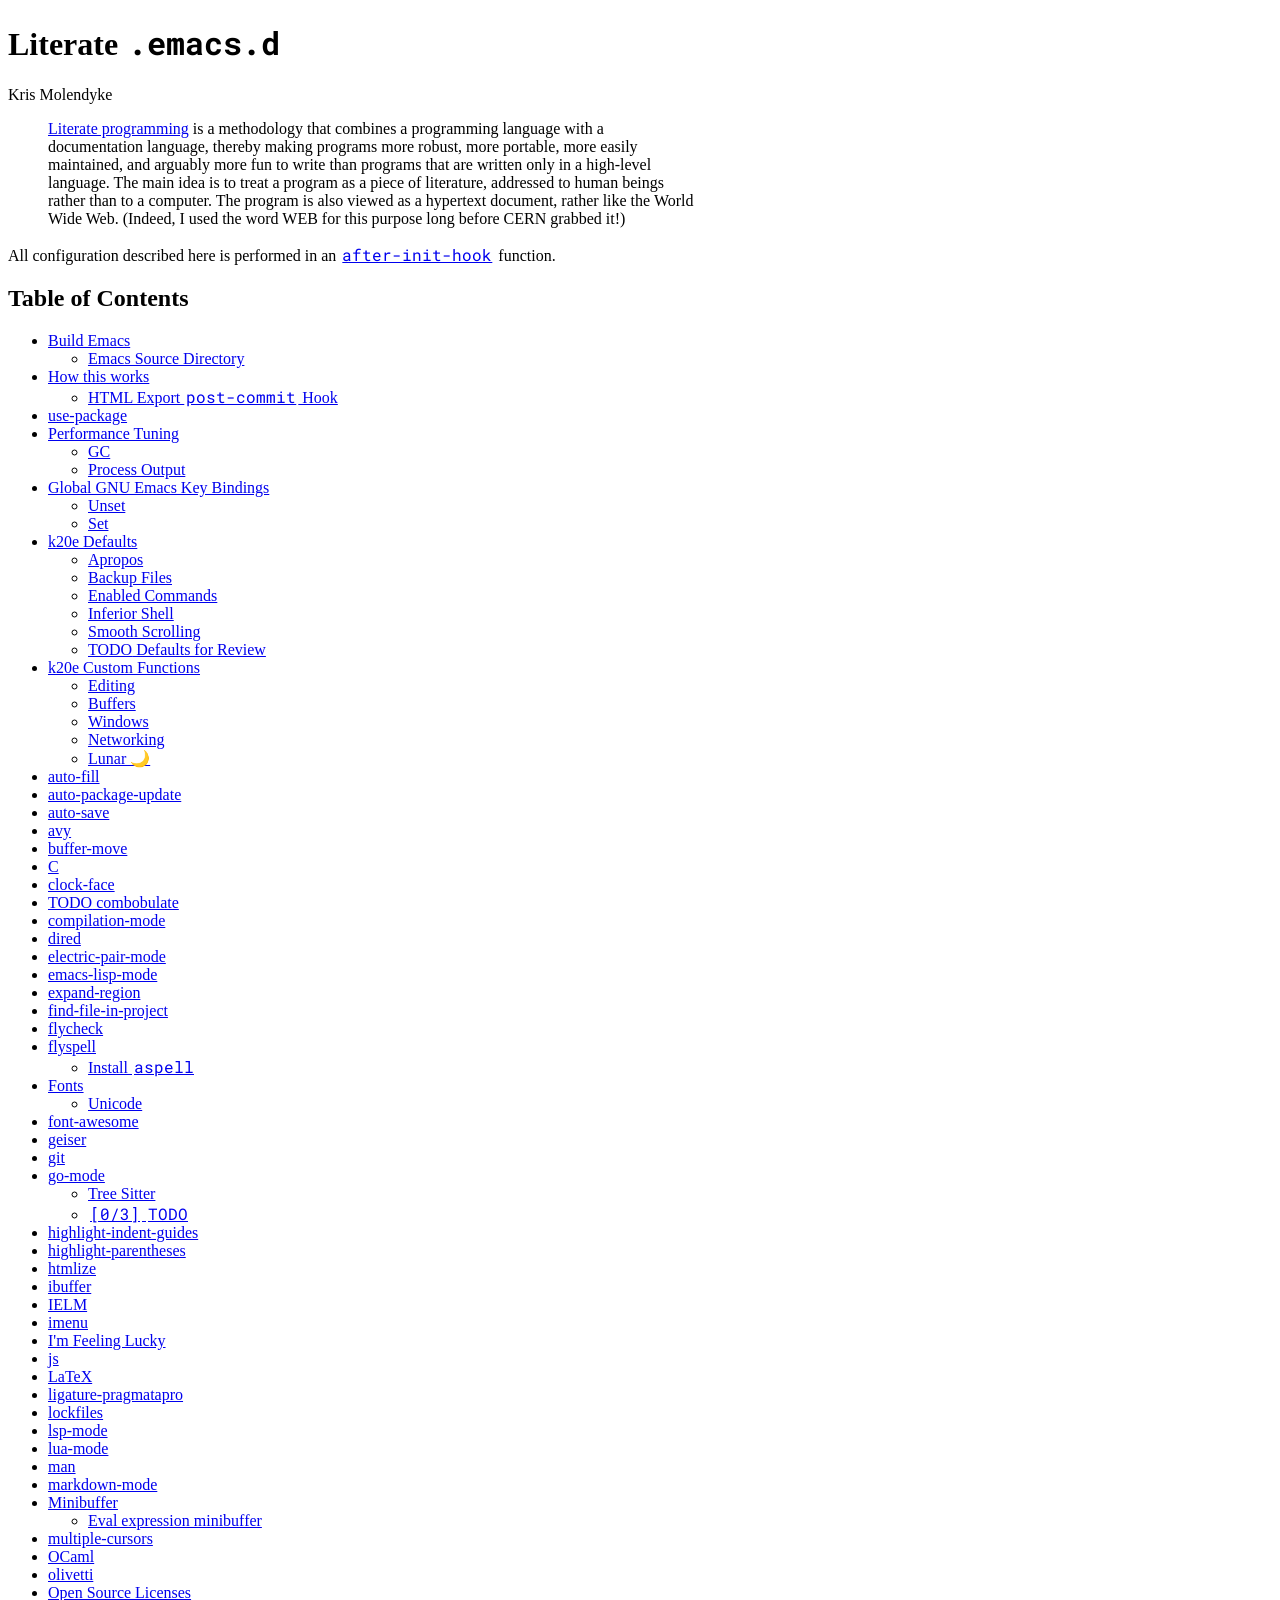
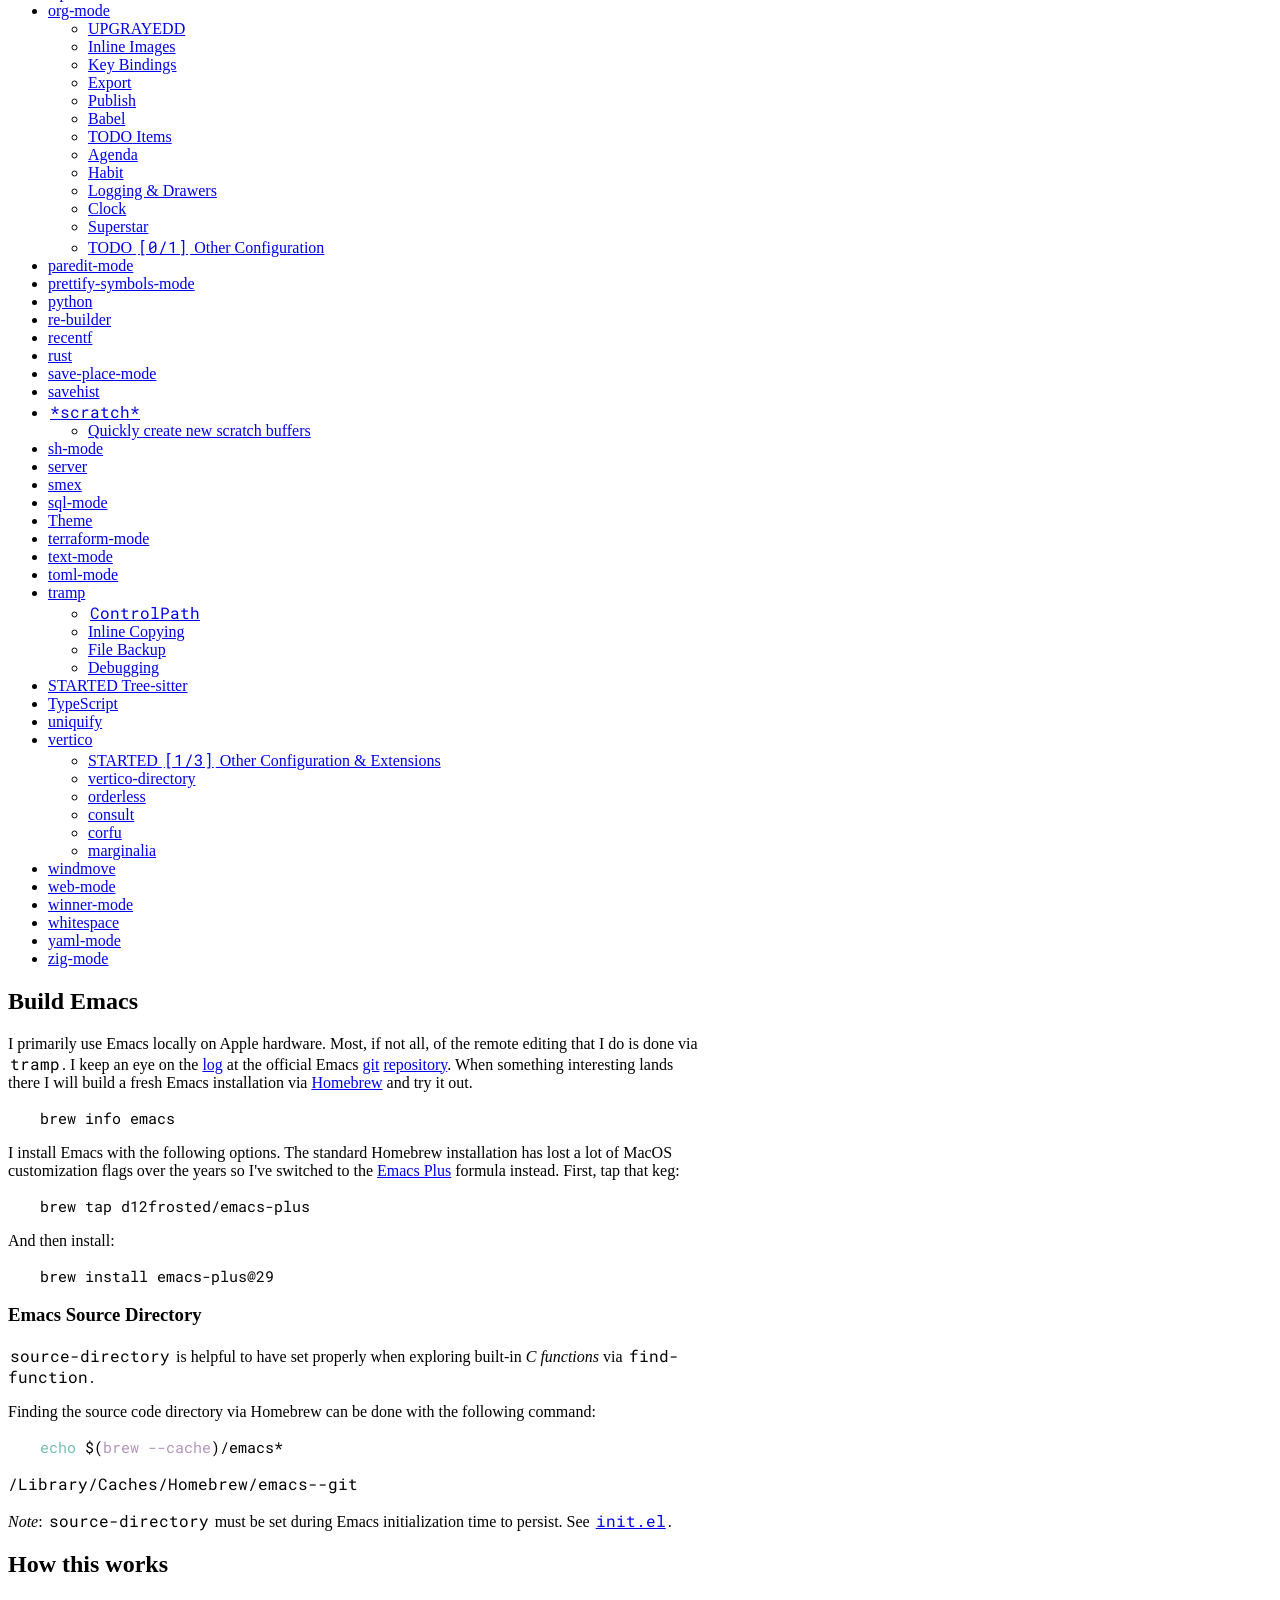
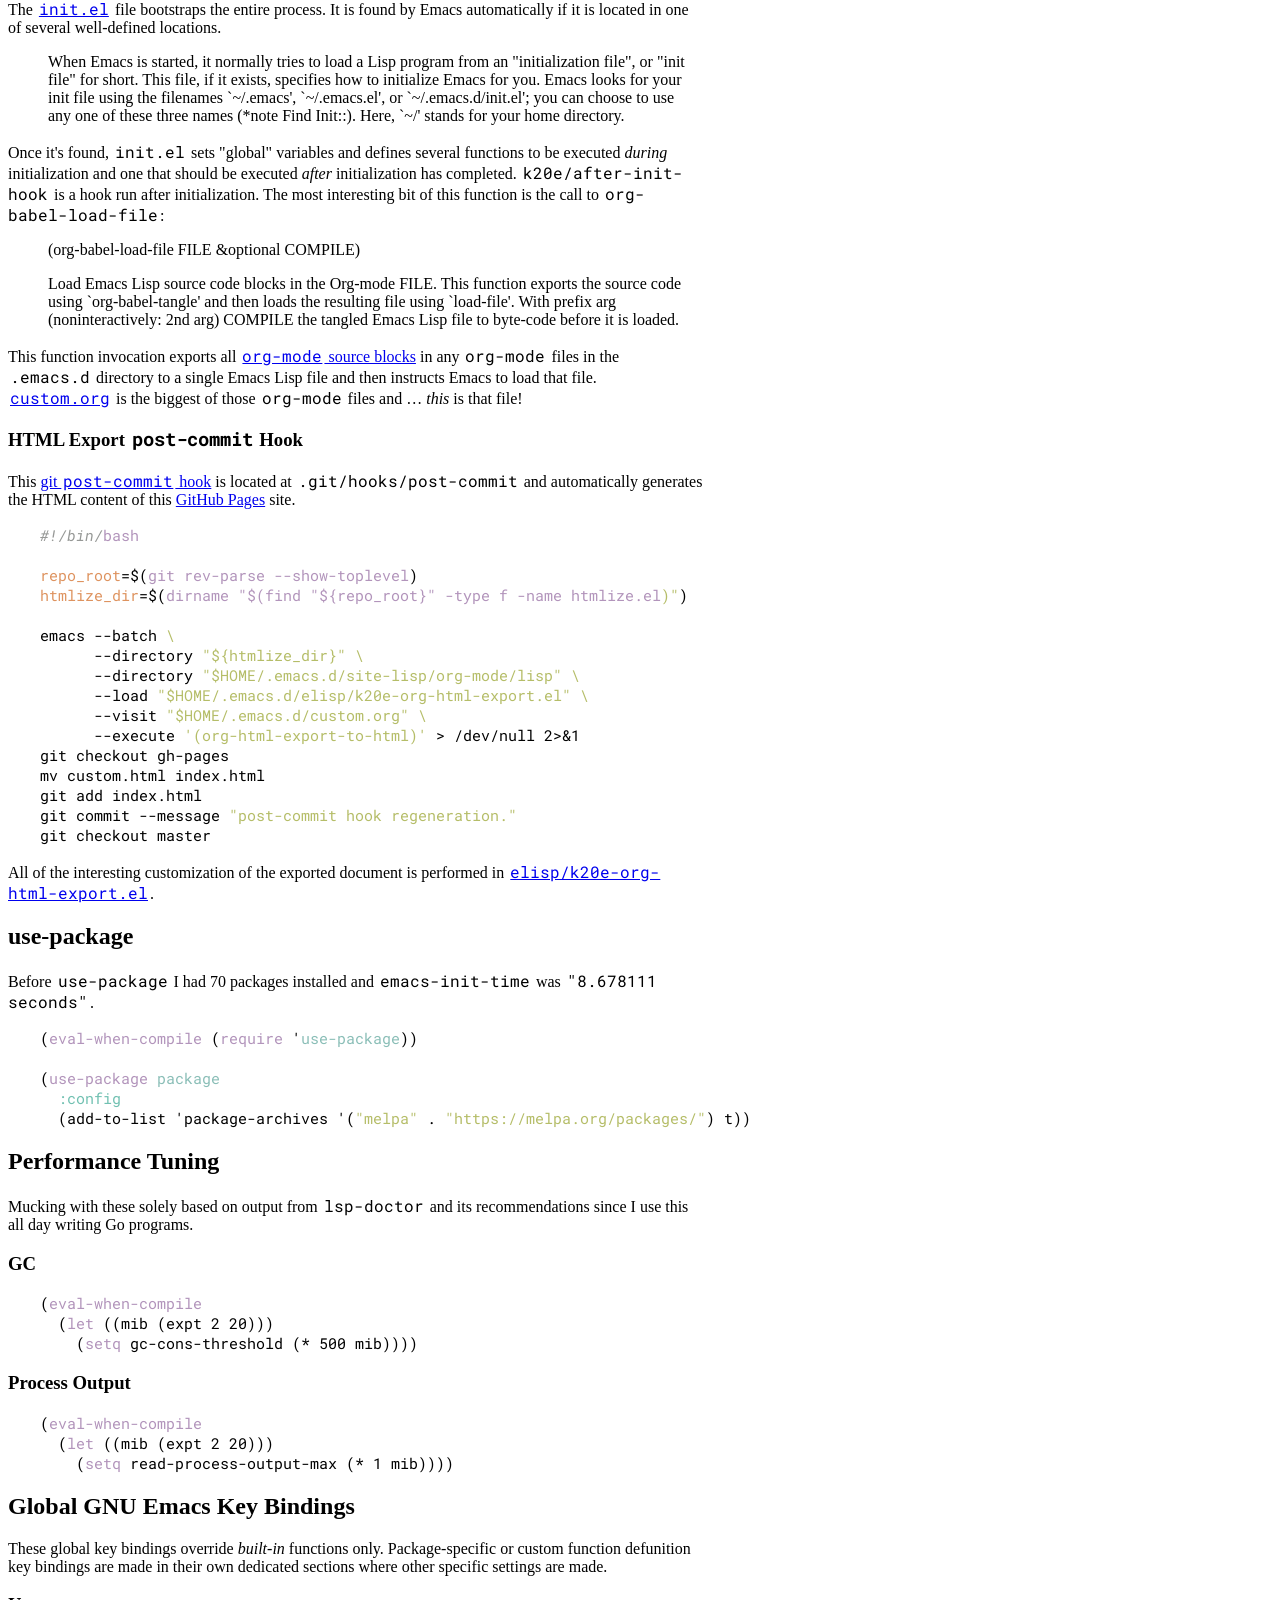
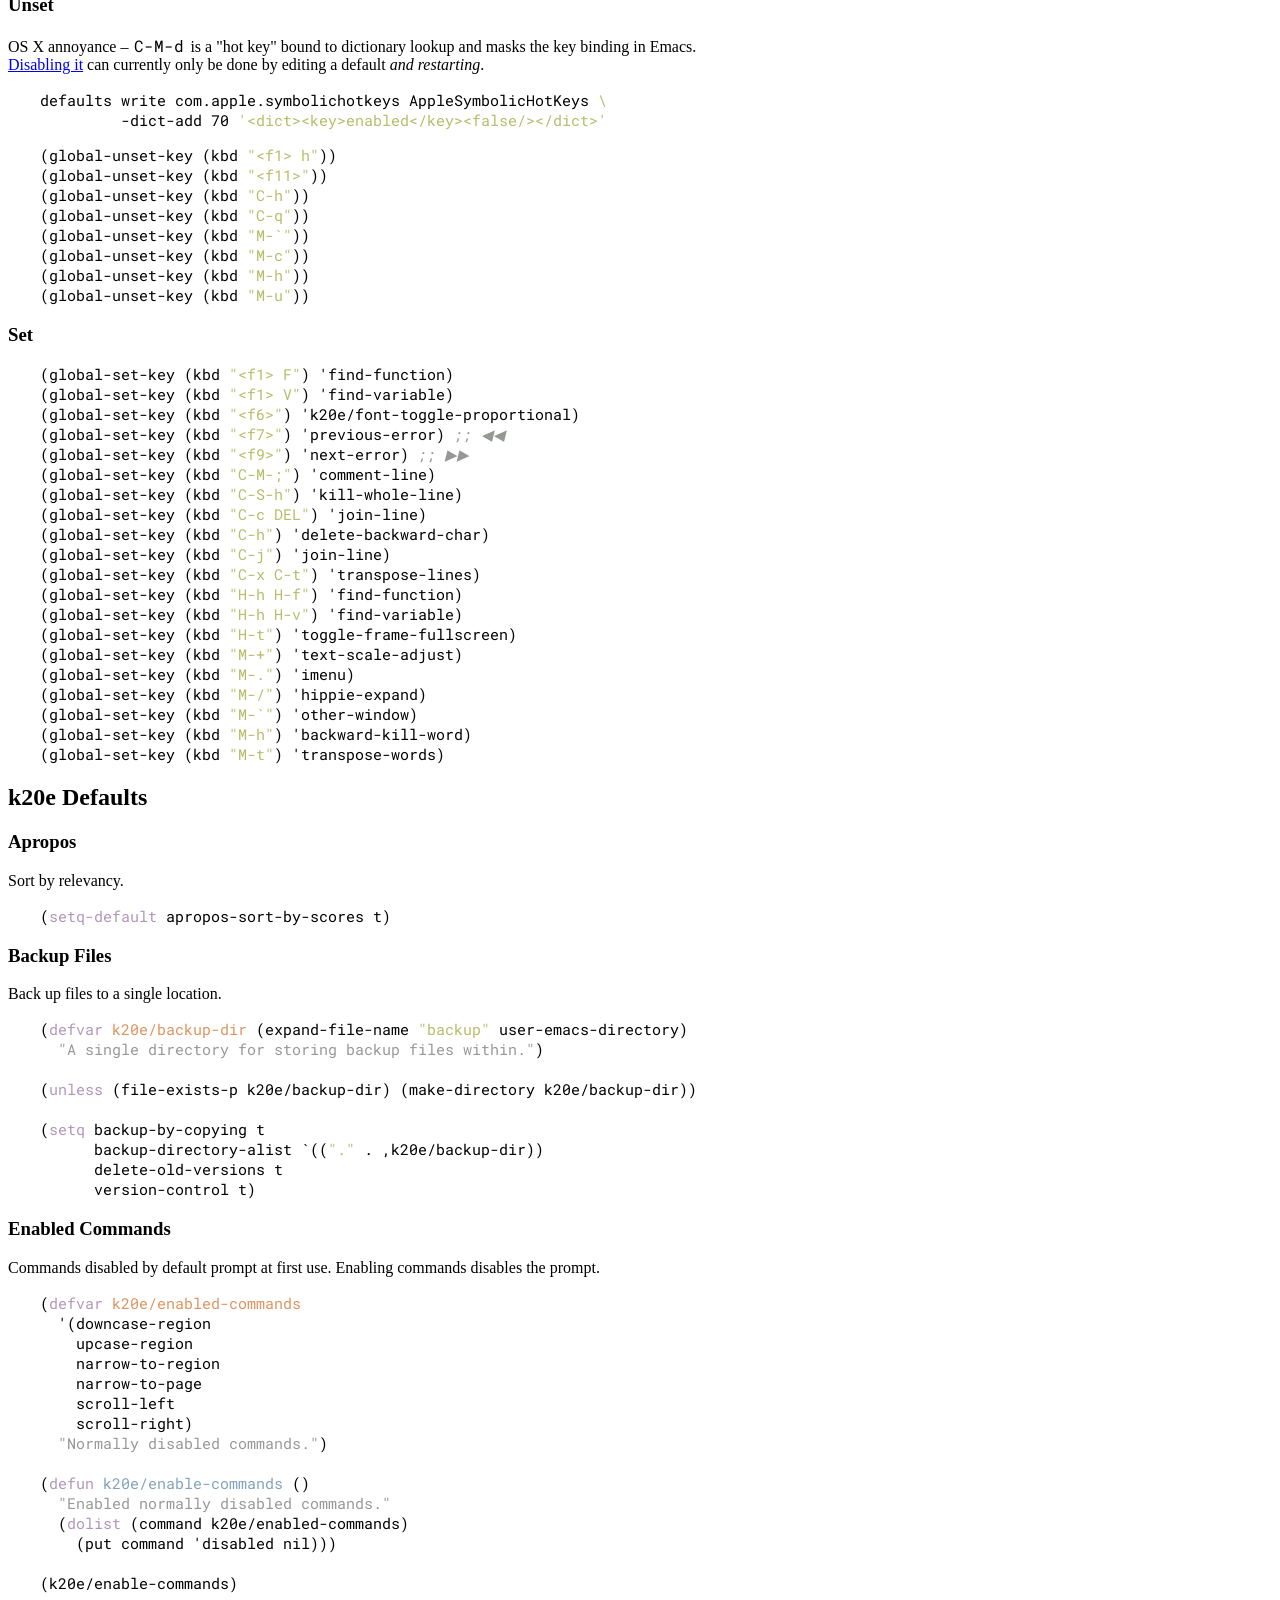
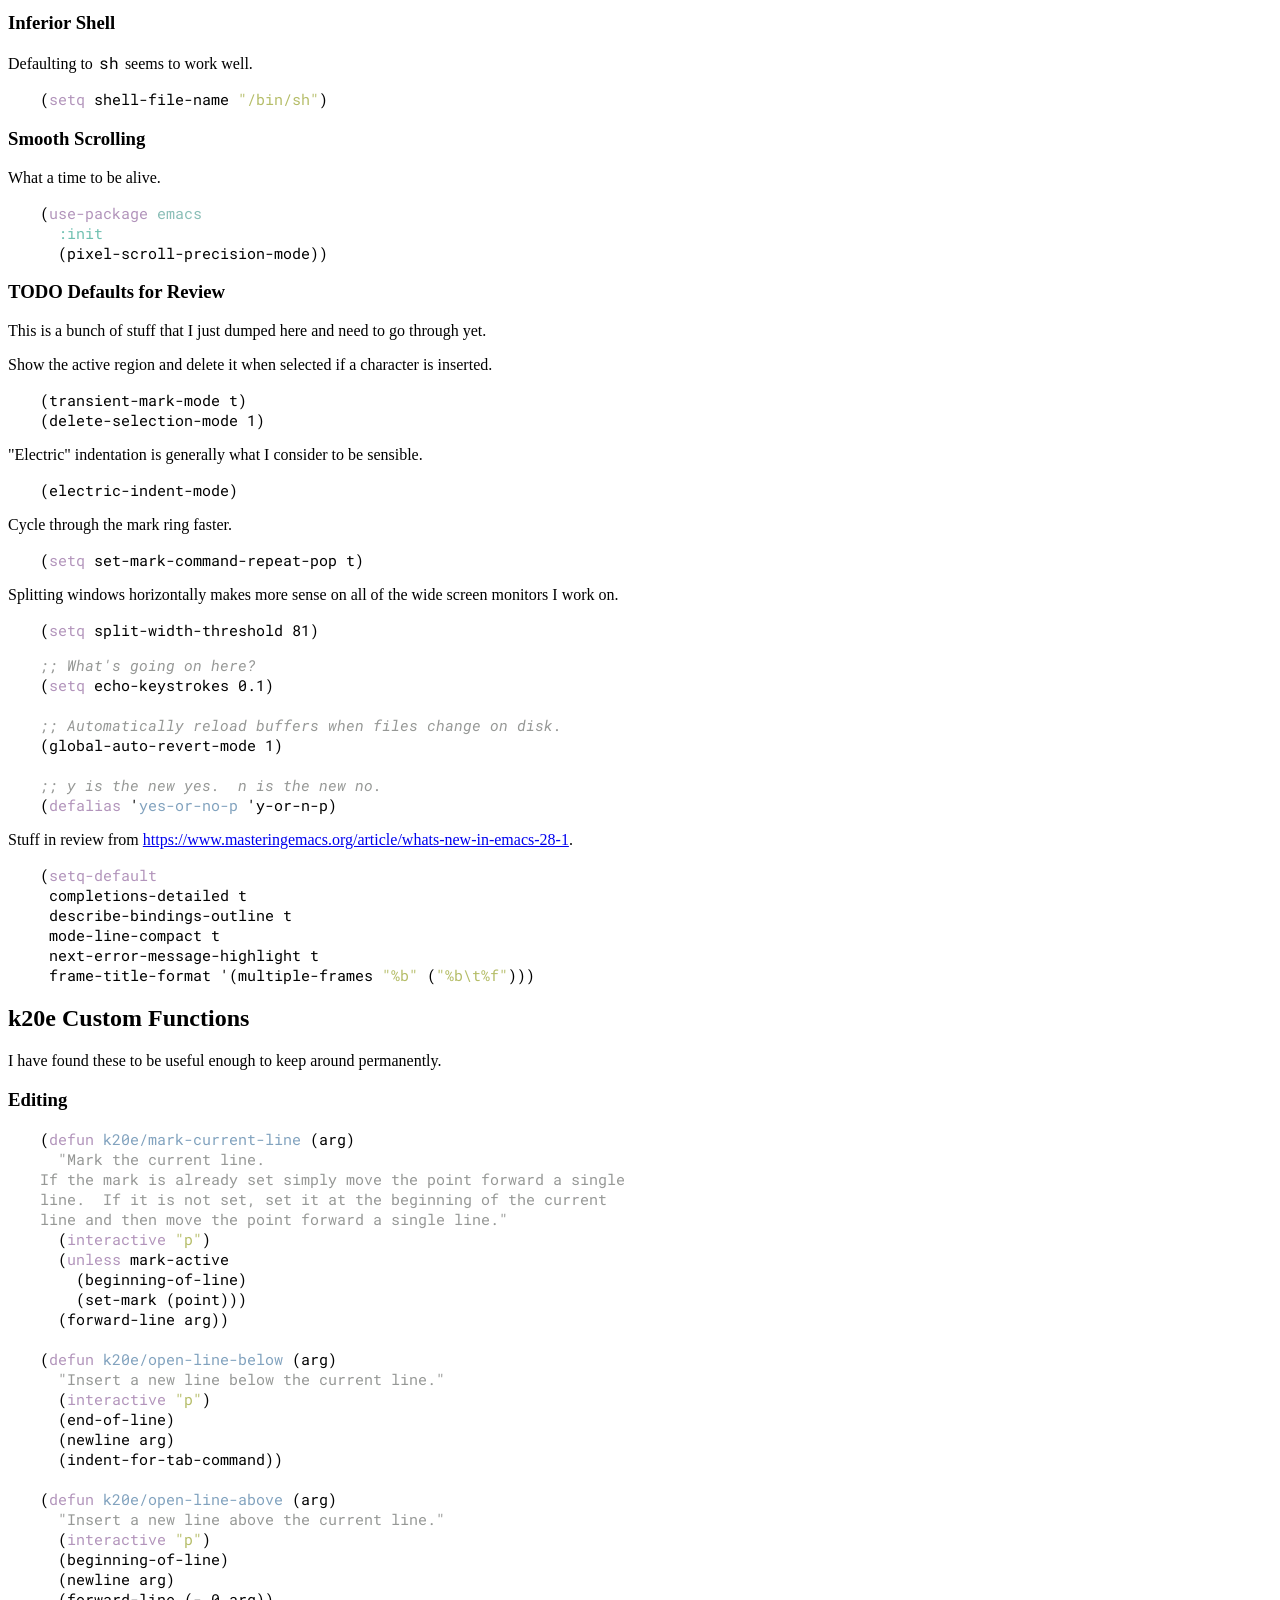
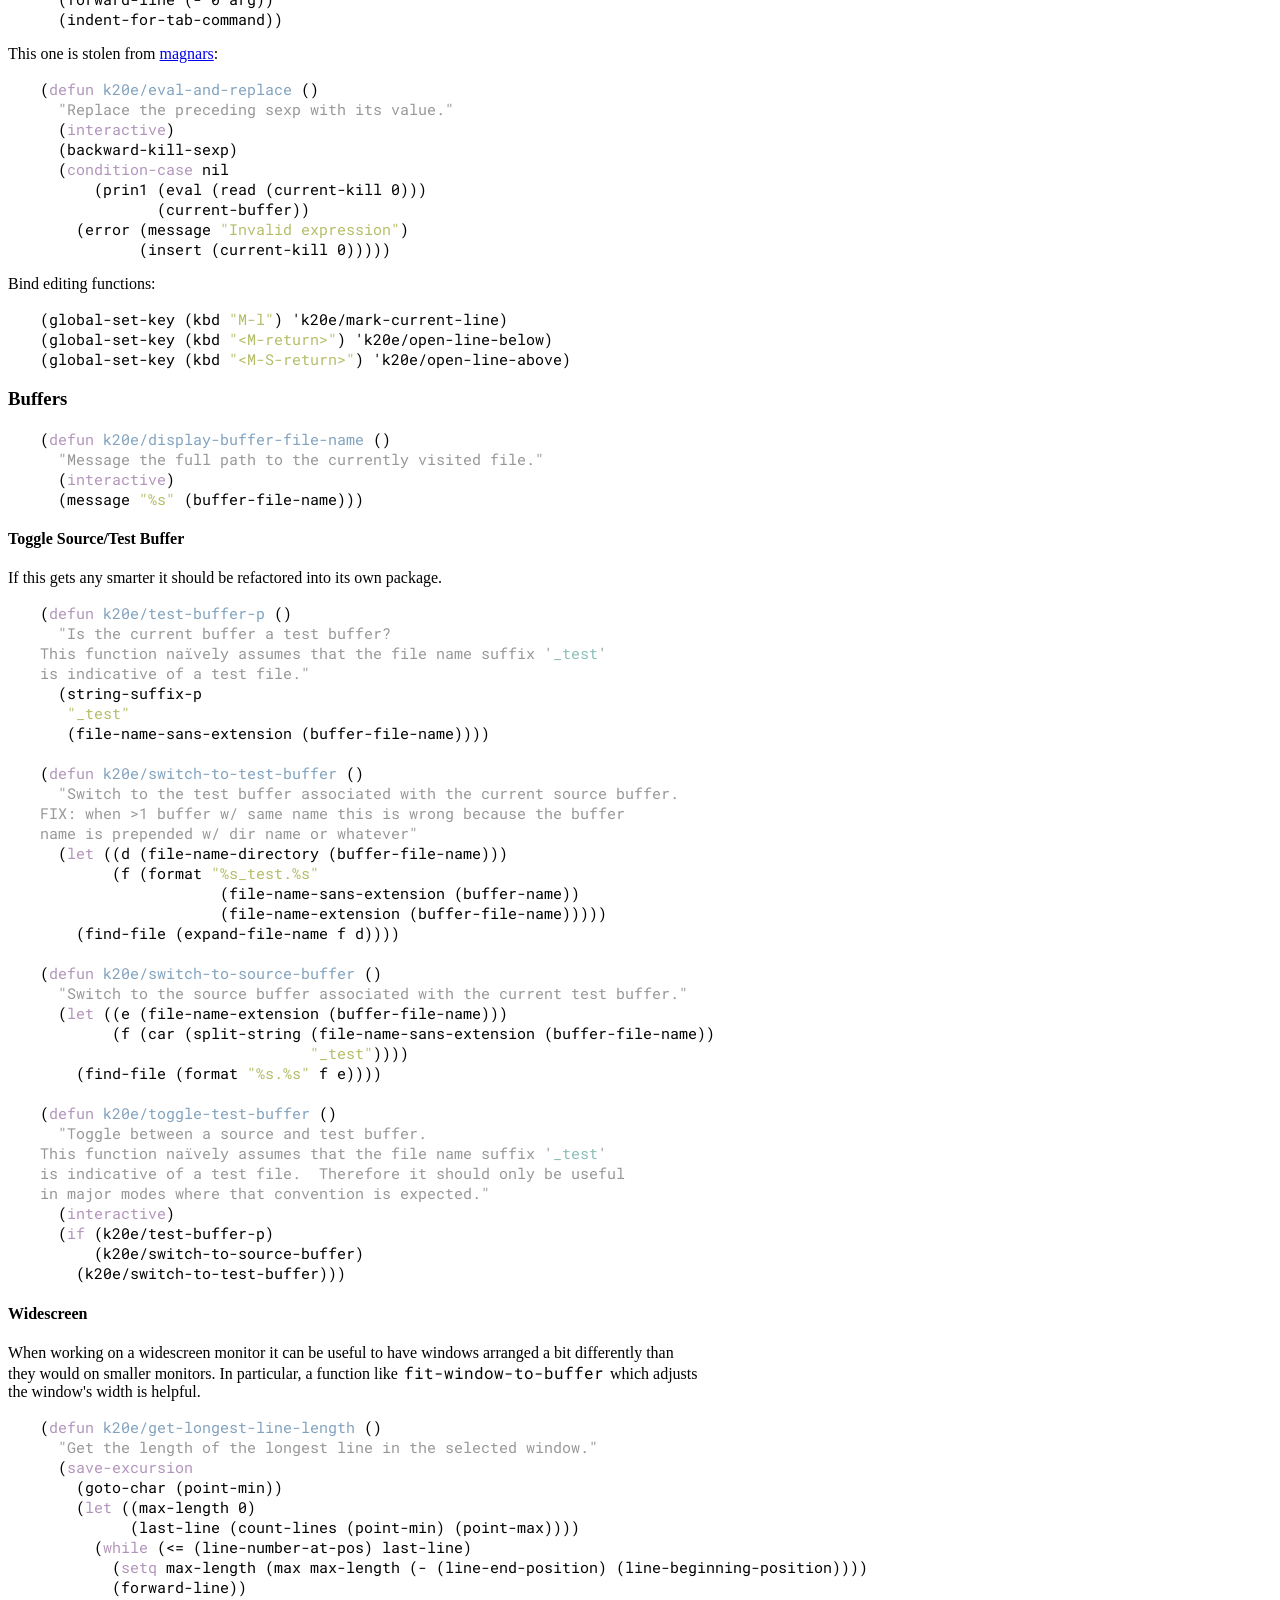
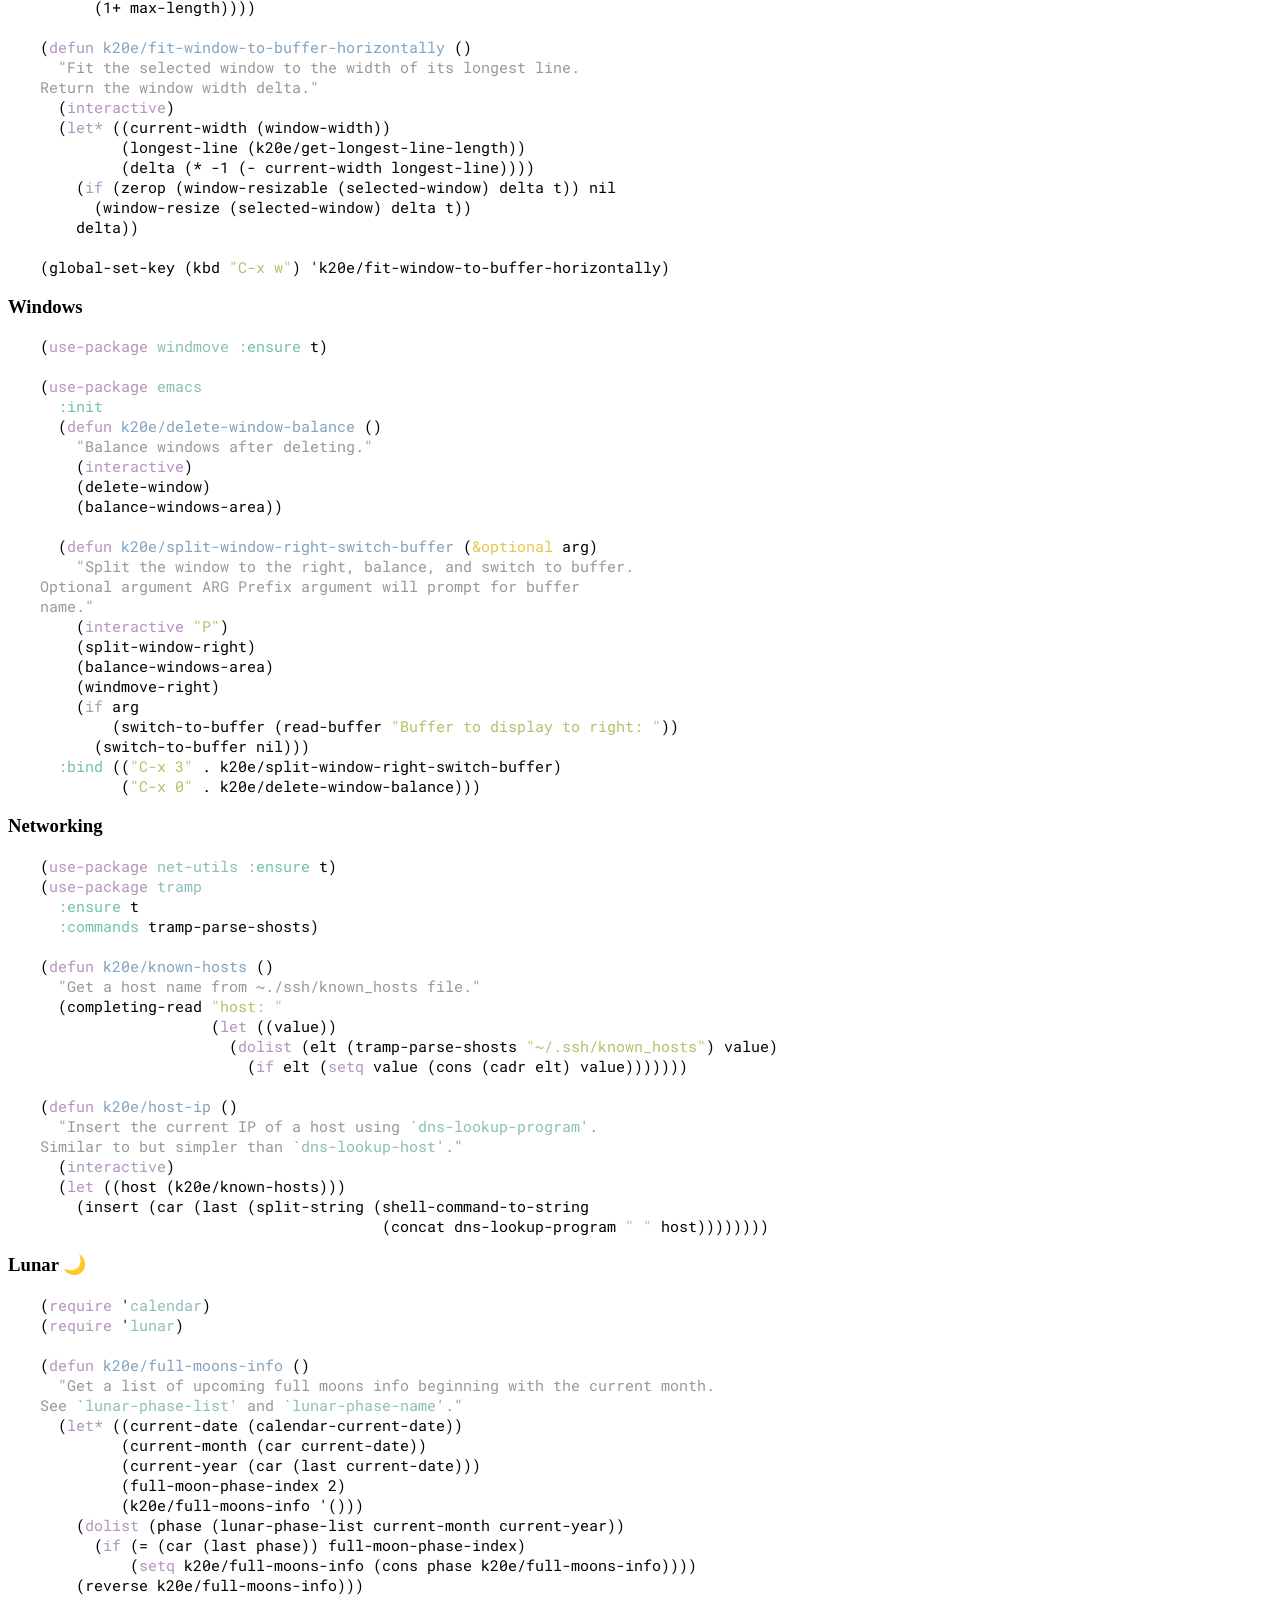
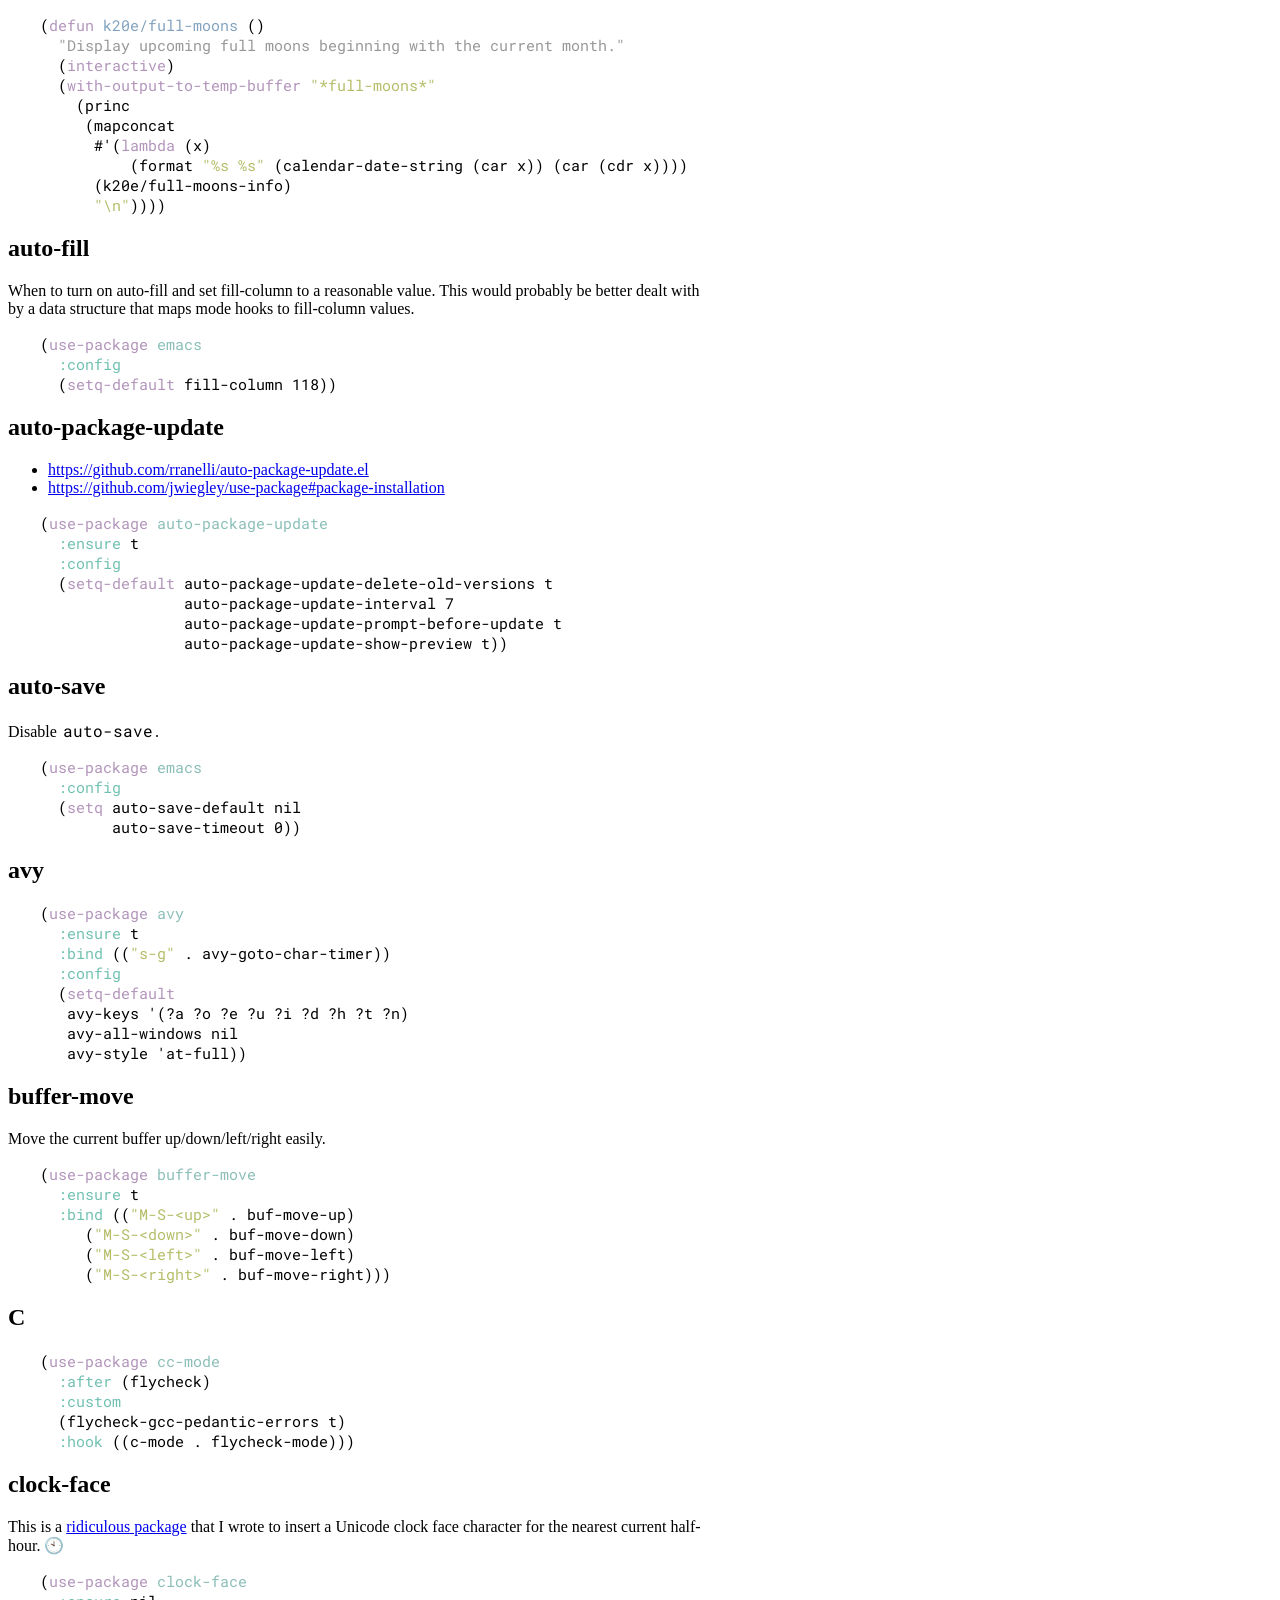
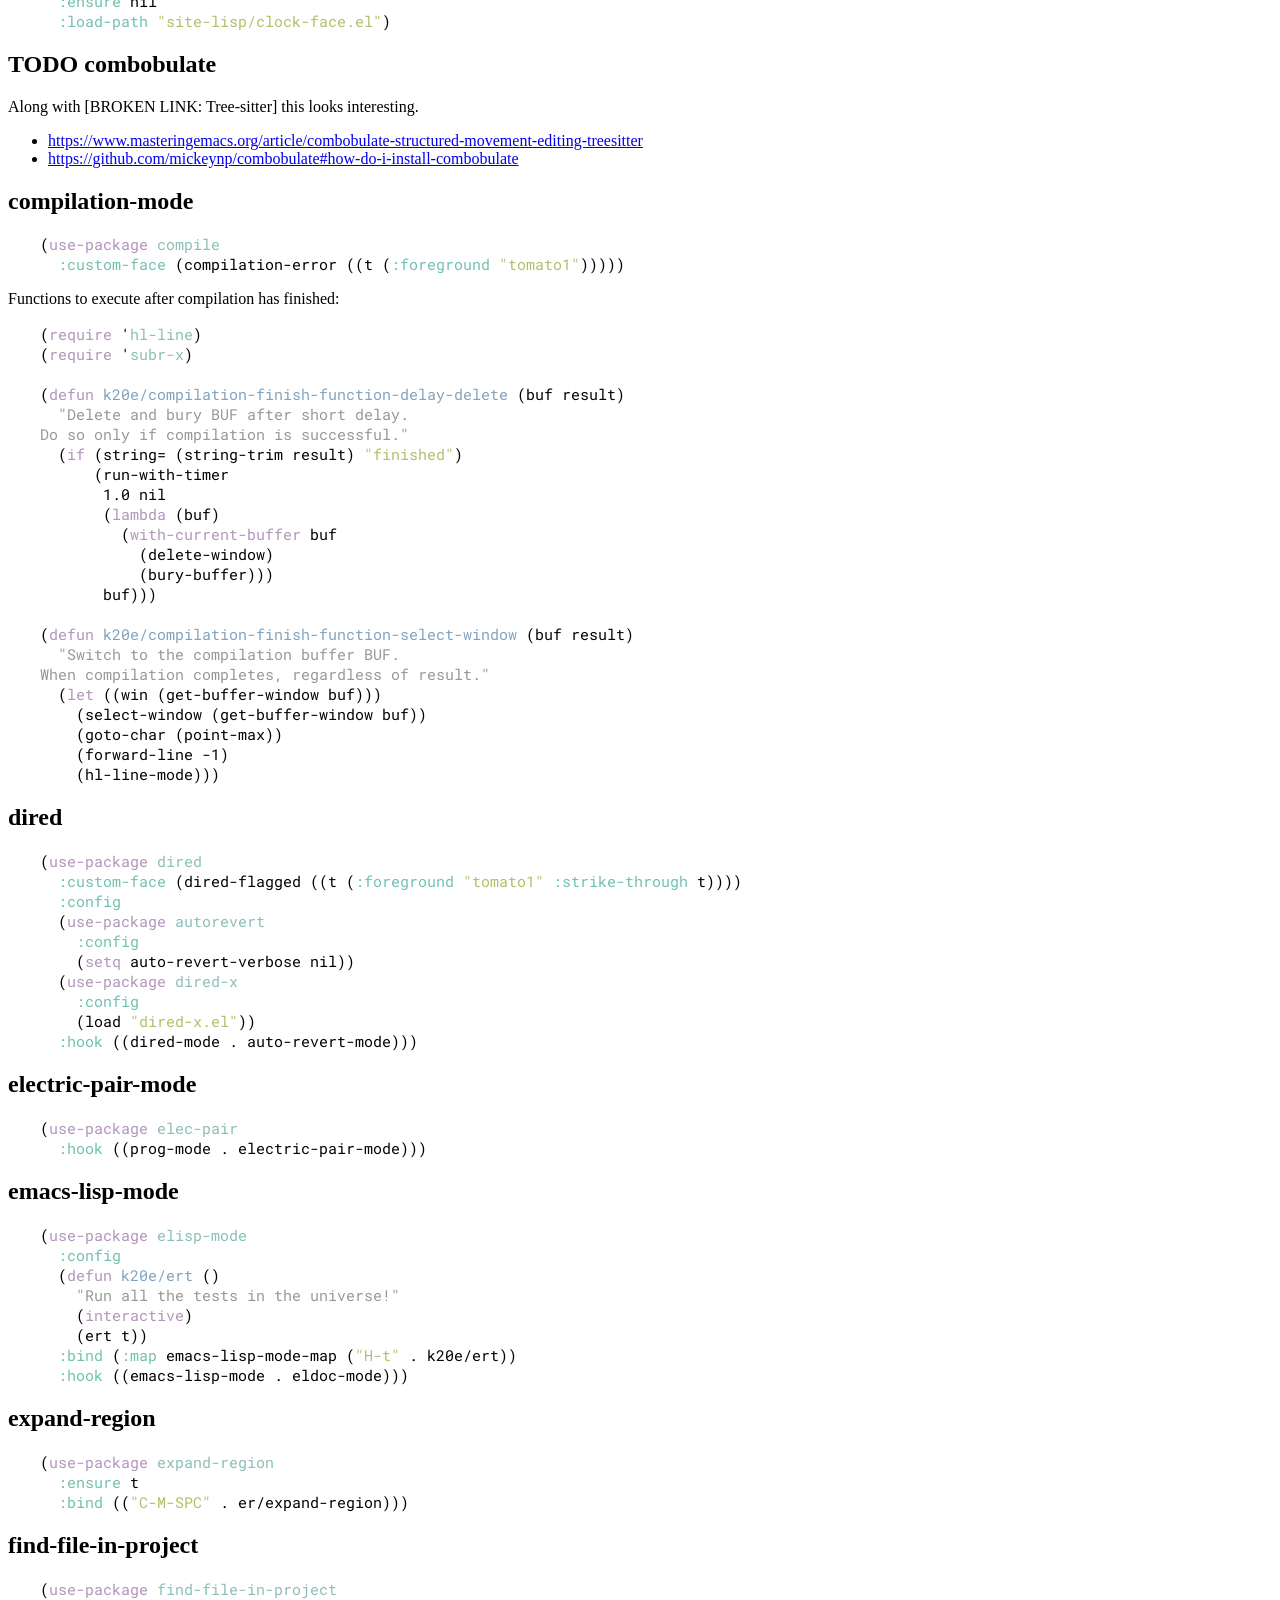
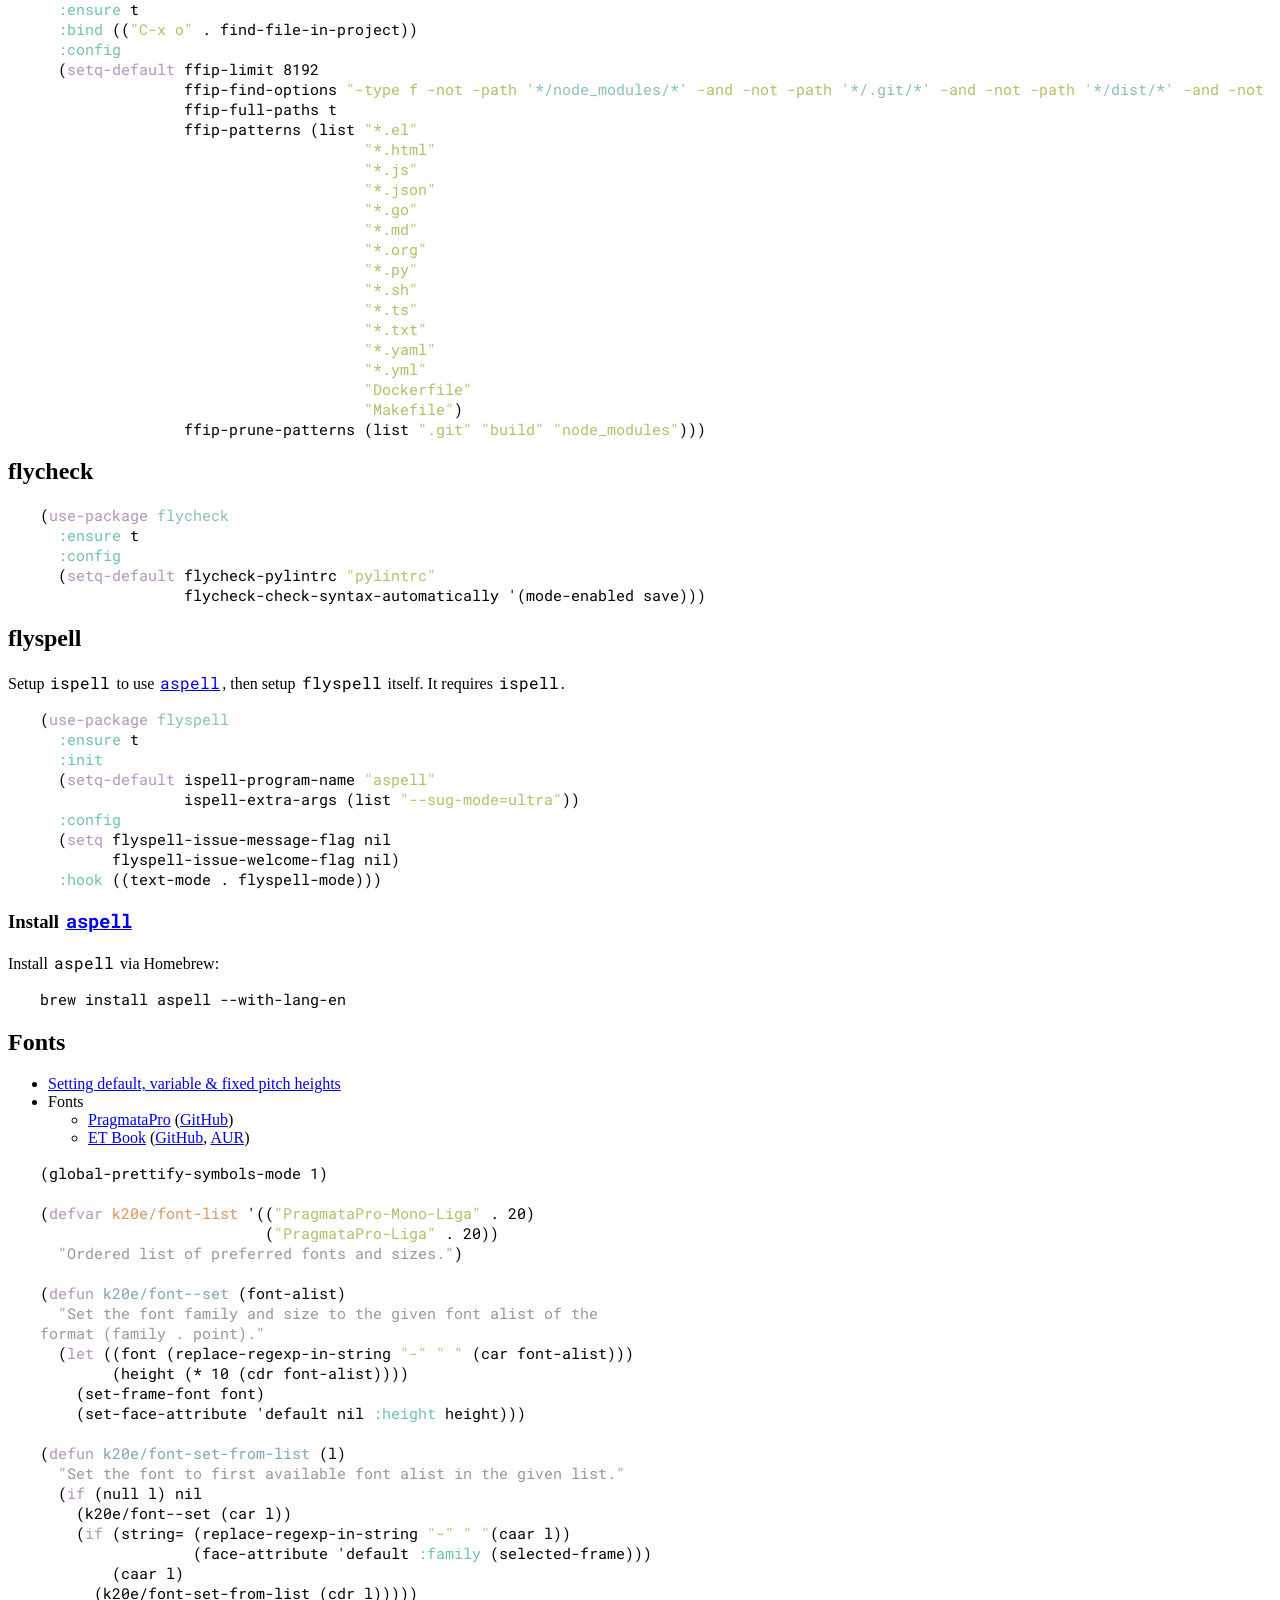
==== commit 5ba0eff8: "Manual publish.sh execution" ====
--- a/index.html
+++ b/index.html
@@ -3,7 +3,7 @@
 "http://www.w3.org/TR/xhtml1/DTD/xhtml1-strict.dtd">
 <html xmlns="http://www.w3.org/1999/xhtml" lang="en" xml:lang="en">
 <head>
-<!-- 2025-01-01 Wed 09:46 -->
+<!-- 2025-01-13 Mon 08:54 -->
 <meta http-equiv="Content-Type" content="text/html;charset=utf-8" />
 <meta name="viewport" content="width=device-width, initial-scale=1" />
 <title>Literate =.emacs.d=</title>
@@ -1195,7 +1195,7 @@
 <h1 class="title">Literate <code>.emacs.d</code></h1>
 <p class="subtitle">Kris Molendyke</p>
 
-<div class="epigraph" id="orgf0ee212">
+<div class="epigraph" id="orge1731a7">
 <blockquote>
 <p>
 <a href="http://www.literateprogramming.com/">Literate programming</a> is a methodology that combines a programming language
@@ -1222,168 +1222,169 @@
 <ul>
 <li><a href="#build-emacs">Build Emacs</a>
 <ul>
-<li><a href="#org8a94cde">Emacs Source Directory</a></li>
+<li><a href="#orgf05806b">Emacs Source Directory</a></li>
 </ul>
 </li>
 <li><a href="#how-this-works">How this works</a>
 <ul>
-<li><a href="#org2958507">HTML Export <code>post-commit</code> Hook</a></li>
+<li><a href="#org04e86b4">HTML Export <code>post-commit</code> Hook</a></li>
 </ul>
 </li>
-<li><a href="#orgcaf71ae">use-package</a></li>
-<li><a href="#orgb0d0c23">Performance Tuning</a>
+<li><a href="#orgc146d22">use-package</a></li>
+<li><a href="#org59d3a27">Performance Tuning</a>
 <ul>
-<li><a href="#orgf4abf12">GC</a></li>
-<li><a href="#org33242e1">Process Output</a></li>
+<li><a href="#orgdff8daa">GC</a></li>
+<li><a href="#org138804b">Process Output</a></li>
 </ul>
 </li>
-<li><a href="#org2c45b1c">Global GNU Emacs Key Bindings</a>
+<li><a href="#org4d7def0">Global GNU Emacs Key Bindings</a>
 <ul>
-<li><a href="#orgd6160da">Unset</a></li>
-<li><a href="#org056ef27">Set</a></li>
+<li><a href="#org1c09b47">Unset</a></li>
+<li><a href="#orgbfc29b6">Set</a></li>
 </ul>
 </li>
-<li><a href="#org0462656">k20e Defaults</a>
+<li><a href="#orgc5b2069">k20e Defaults</a>
 <ul>
-<li><a href="#org912f1e2">Apropos</a></li>
-<li><a href="#org9d6fff3">Backup Files</a></li>
-<li><a href="#org90fa4e1">Enabled Commands</a></li>
-<li><a href="#orgde8d125">Inferior Shell</a></li>
-<li><a href="#org00a1284">Smooth Scrolling</a></li>
-<li><a href="#orgedcc21f"><span class="todo TODO">TODO</span> Defaults for Review</a></li>
+<li><a href="#orgbca1bc6">Apropos</a></li>
+<li><a href="#org2ac8c43">Backup Files</a></li>
+<li><a href="#org8703f68">Enabled Commands</a></li>
+<li><a href="#orga5e202c">Inferior Shell</a></li>
+<li><a href="#org87c66b6">Smooth Scrolling</a></li>
+<li><a href="#orgcd9b2e7"><span class="todo TODO">TODO</span> Defaults for Review</a></li>
 </ul>
 </li>
-<li><a href="#org5d68f05">k20e Custom Functions</a>
+<li><a href="#org29ed178">k20e Custom Functions</a>
 <ul>
-<li><a href="#orge45855e">Editing</a></li>
-<li><a href="#org8a9c809">Buffers</a></li>
-<li><a href="#org9e3bbee">Windows</a></li>
-<li><a href="#org984206a">Networking</a></li>
-<li><a href="#org75d61a1">Lunar 🌙</a></li>
+<li><a href="#orgc1e417c">Editing</a></li>
+<li><a href="#org91c8f99">Buffers</a></li>
+<li><a href="#org5835d50">Windows</a></li>
+<li><a href="#org2ce417a">Networking</a></li>
+<li><a href="#org9fb2bc0">Lunar 🌙</a></li>
 </ul>
 </li>
-<li><a href="#orgd9c9eba">auto-fill</a></li>
-<li><a href="#org199b4c1">auto-package-update</a></li>
-<li><a href="#org1acc8e7">auto-save</a></li>
-<li><a href="#org41ae493">avy</a></li>
-<li><a href="#orga24e560">buffer-move</a></li>
-<li><a href="#org9958fe1">C</a></li>
-<li><a href="#org40d185f">clock-face</a></li>
-<li><a href="#org3069dfe"><span class="todo TODO">TODO</span> combobulate</a></li>
-<li><a href="#orgdea9378">compilation-mode</a></li>
-<li><a href="#org490db34">dired</a></li>
-<li><a href="#org77795b4">electric-pair-mode</a></li>
-<li><a href="#orgd76f9d9">emacs-lisp-mode</a></li>
-<li><a href="#orgc26d7ad">expand-region</a></li>
-<li><a href="#org158bab4">find-file-in-project</a></li>
+<li><a href="#org853ef1a">auto-fill</a></li>
+<li><a href="#org6d423b2">auto-package-update</a></li>
+<li><a href="#orgd5d0e6f">auto-save</a></li>
+<li><a href="#orgc692fd3">avy</a></li>
+<li><a href="#orgd2baca2">buffer-move</a></li>
+<li><a href="#orgd9524d8">C</a></li>
+<li><a href="#org457b84d">clock-face</a></li>
+<li><a href="#orgaece2f5"><span class="todo TODO">TODO</span> combobulate</a></li>
+<li><a href="#org53c9c27">compilation-mode</a></li>
+<li><a href="#orgaf7c549">dired</a></li>
+<li><a href="#org2bb83c2">electric-pair-mode</a></li>
+<li><a href="#orgce699f5">emacs-lisp-mode</a></li>
+<li><a href="#orgd054cde">expand-region</a></li>
+<li><a href="#orgb050ddb">find-file-in-project</a></li>
 <li><a href="#flycheck">flycheck</a></li>
-<li><a href="#org4eb9537">flyspell</a>
+<li><a href="#orgad89298">flyspell</a>
 <ul>
 <li><a href="#install-aspell">Install <code>aspell</code></a></li>
 </ul>
 </li>
-<li><a href="#orgb59cedf">Fonts</a>
+<li><a href="#org2ee1ef6">Fonts</a>
 <ul>
-<li><a href="#org01728ae">Unicode</a></li>
+<li><a href="#org9357a05">Unicode</a></li>
 </ul>
 </li>
-<li><a href="#org484b10b">font-awesome</a></li>
-<li><a href="#orga2c9504">geiser</a></li>
-<li><a href="#orga1b7e5a">git</a></li>
-<li><a href="#orgfc7af2e">go-mode</a>
+<li><a href="#org1da544e">font-awesome</a></li>
+<li><a href="#orgf1fa3e5">geiser</a></li>
+<li><a href="#org7e54a12">git</a></li>
+<li><a href="#orgda8b529">go-mode</a>
 <ul>
-<li><a href="#org1211325">Tree Sitter</a></li>
-<li><a href="#org1df263f"><code>[0/3]</code> <code>TODO</code></a></li>
+<li><a href="#orgcac959f">Tree Sitter</a></li>
+<li><a href="#org05712e6"><code>[0/3]</code> <code>TODO</code></a></li>
 </ul>
 </li>
-<li><a href="#orgcc6c815">highlight-indent-guides</a></li>
-<li><a href="#org9a15a65">highlight-parentheses</a></li>
-<li><a href="#orgbe28e8b">htmlize</a></li>
+<li><a href="#orgd7b0e23">highlight-indent-guides</a></li>
+<li><a href="#orgbac4283">highlight-parentheses</a></li>
+<li><a href="#orgc24feb0">htmlize</a></li>
 <li><a href="#ibuffer">ibuffer</a></li>
-<li><a href="#org43aef75">IELM</a></li>
-<li><a href="#orga114886">imenu</a></li>
-<li><a href="#org8ebb5ba">I'm Feeling Lucky</a></li>
-<li><a href="#org51a740f">js</a></li>
-<li><a href="#org57a498d">LaTeX</a></li>
-<li><a href="#orge97156e">ligature-pragmatapro</a></li>
-<li><a href="#org40173e7">lockfiles</a></li>
-<li><a href="#orgc95f19d">lsp-mode</a></li>
-<li><a href="#org0b8d65d">lua-mode</a></li>
-<li><a href="#org61dadd9">man</a></li>
-<li><a href="#org1367532">markdown-mode</a></li>
-<li><a href="#org7010960">Minibuffer</a>
+<li><a href="#org21459d8">IELM</a></li>
+<li><a href="#orgd0bf094">imenu</a></li>
+<li><a href="#org7ed5feb">I'm Feeling Lucky</a></li>
+<li><a href="#org6372105">js</a></li>
+<li><a href="#org8fc03cd">LaTeX</a></li>
+<li><a href="#orga0a866d">ligature-pragmatapro</a></li>
+<li><a href="#org94d3a75">lockfiles</a></li>
+<li><a href="#org2f8a920">lsp-mode</a></li>
+<li><a href="#org9fe4caa">lua-mode</a></li>
+<li><a href="#org2bdf8f1">man</a></li>
+<li><a href="#orga33197d">markdown-mode</a></li>
+<li><a href="#orgaf89fd0">Minibuffer</a>
 <ul>
-<li><a href="#orgfede36b">Eval expression minibuffer</a></li>
+<li><a href="#org10aa53a">Eval expression minibuffer</a></li>
 </ul>
 </li>
-<li><a href="#orgbcafa00">multiple-cursors</a></li>
-<li><a href="#org52a226b">olivetti</a></li>
-<li><a href="#orgb037abe">Open Source Licenses</a></li>
-<li><a href="#org636d859">org-mode</a>
+<li><a href="#org58e88ac">multiple-cursors</a></li>
+<li><a href="#orgae656cb">OCaml</a></li>
+<li><a href="#org656d85f">olivetti</a></li>
+<li><a href="#orgba457a5">Open Source Licenses</a></li>
+<li><a href="#orge4ae9f8">org-mode</a>
 <ul>
-<li><a href="#orga972955">UPGRAYEDD</a></li>
-<li><a href="#org60d0e54">Inline Images</a></li>
-<li><a href="#orgccbc0ce">Key Bindings</a></li>
-<li><a href="#orga4a322b">Export</a></li>
-<li><a href="#org0e9657f">Publish</a></li>
-<li><a href="#orge35c8bd">Babel</a></li>
-<li><a href="#org4615ee1"><span class="todo TODO">TODO</span> Items</a></li>
-<li><a href="#org77c245e">Agenda</a></li>
-<li><a href="#orgfecd32a">Habit</a></li>
-<li><a href="#org97b0771">Logging &amp; Drawers</a></li>
-<li><a href="#orgccf3447">Clock</a></li>
-<li><a href="#org9e1ea98">Superstar</a></li>
-<li><a href="#org7feb3c4"><span class="todo TODO">TODO</span> <code>[0/1]</code> Other Configuration</a></li>
+<li><a href="#orgd43b21a">UPGRAYEDD</a></li>
+<li><a href="#org172f067">Inline Images</a></li>
+<li><a href="#org7caa3ad">Key Bindings</a></li>
+<li><a href="#org5dc1f87">Export</a></li>
+<li><a href="#org4d1b9d9">Publish</a></li>
+<li><a href="#org3797499">Babel</a></li>
+<li><a href="#org7c2b6d3"><span class="todo TODO">TODO</span> Items</a></li>
+<li><a href="#org0d58ebf">Agenda</a></li>
+<li><a href="#orgd54974e">Habit</a></li>
+<li><a href="#org7139b29">Logging &amp; Drawers</a></li>
+<li><a href="#org2bcbcd7">Clock</a></li>
+<li><a href="#org5c408d3">Superstar</a></li>
+<li><a href="#org478c2f5"><span class="todo TODO">TODO</span> <code>[0/1]</code> Other Configuration</a></li>
 </ul>
 </li>
-<li><a href="#org127cdd5">paredit-mode</a></li>
-<li><a href="#orge055f56">prettify-symbols-mode</a></li>
-<li><a href="#org540bd6c">python</a></li>
-<li><a href="#org5b23255">re-builder</a></li>
-<li><a href="#org207bb54">recentf</a></li>
-<li><a href="#org41fdb51">rust</a></li>
-<li><a href="#org8be63b2">save-place-mode</a></li>
-<li><a href="#org28b46e0">savehist</a></li>
-<li><a href="#org84d5f31"><code>*scratch*</code></a>
+<li><a href="#org51f7086">paredit-mode</a></li>
+<li><a href="#orgc7a7971">prettify-symbols-mode</a></li>
+<li><a href="#org4dd9257">python</a></li>
+<li><a href="#org64ea171">re-builder</a></li>
+<li><a href="#orga04c403">recentf</a></li>
+<li><a href="#orgce9c9d5">rust</a></li>
+<li><a href="#orgc6e1a94">save-place-mode</a></li>
+<li><a href="#org09f566f">savehist</a></li>
+<li><a href="#orgd6d5cf7"><code>*scratch*</code></a>
 <ul>
-<li><a href="#org5c6cb28">Quickly create new scratch buffers</a></li>
+<li><a href="#org0408bb2">Quickly create new scratch buffers</a></li>
 </ul>
 </li>
-<li><a href="#org5652aad">sh-mode</a></li>
-<li><a href="#orgc96de2f">server</a></li>
-<li><a href="#orgd1e6e4f">smex</a></li>
-<li><a href="#org60c14b3">sql-mode</a></li>
-<li><a href="#orge6f306b">Theme</a></li>
-<li><a href="#org775144e">terraform-mode</a></li>
-<li><a href="#org2f859d3">text-mode</a></li>
-<li><a href="#org246121b">toml-mode</a></li>
-<li><a href="#org9e48105">tramp</a>
+<li><a href="#org000d135">sh-mode</a></li>
+<li><a href="#org20dc55c">server</a></li>
+<li><a href="#orgb25001b">smex</a></li>
+<li><a href="#orgbe60114">sql-mode</a></li>
+<li><a href="#orgc6ca553">Theme</a></li>
+<li><a href="#org6abffe2">terraform-mode</a></li>
+<li><a href="#orgd4dd34e">text-mode</a></li>
+<li><a href="#org5b0b6f3">toml-mode</a></li>
+<li><a href="#org0df2f16">tramp</a>
 <ul>
-<li><a href="#org26c70b2"><code>ControlPath</code></a></li>
-<li><a href="#org5f7b64a">Inline Copying</a></li>
-<li><a href="#org521bdd4">File Backup</a></li>
-<li><a href="#org63e62e2">Debugging</a></li>
+<li><a href="#org2c44338"><code>ControlPath</code></a></li>
+<li><a href="#orgd1b5a51">Inline Copying</a></li>
+<li><a href="#org80afc88">File Backup</a></li>
+<li><a href="#org3c6680a">Debugging</a></li>
 </ul>
 </li>
-<li><a href="#org18cb9c3">STARTED Tree-sitter</a></li>
-<li><a href="#orga506cde">TypeScript</a></li>
-<li><a href="#orgd1b98f7">uniquify</a></li>
-<li><a href="#org1ef7d5f">vertico</a>
+<li><a href="#orge8866d3">STARTED Tree-sitter</a></li>
+<li><a href="#org6a592b0">TypeScript</a></li>
+<li><a href="#orgbe4d5fb">uniquify</a></li>
+<li><a href="#org0468436">vertico</a>
 <ul>
-<li><a href="#org9968af4">STARTED <code>[1/3]</code> Other Configuration &amp; Extensions</a></li>
-<li><a href="#org9b611ad">vertico-directory</a></li>
-<li><a href="#org2308310">orderless</a></li>
-<li><a href="#orgbb30282">consult</a></li>
-<li><a href="#org122e409">corfu</a></li>
-<li><a href="#org3b4ecde">marginalia</a></li>
+<li><a href="#org1d2cb02">STARTED <code>[1/3]</code> Other Configuration &amp; Extensions</a></li>
+<li><a href="#org2adb3ec">vertico-directory</a></li>
+<li><a href="#org2c38534">orderless</a></li>
+<li><a href="#org25a0b8f">consult</a></li>
+<li><a href="#org570b858">corfu</a></li>
+<li><a href="#orgbb7f94b">marginalia</a></li>
 </ul>
 </li>
-<li><a href="#org74cca46">windmove</a></li>
-<li><a href="#org8343ed5">web-mode</a></li>
-<li><a href="#org2730897">winner-mode</a></li>
-<li><a href="#org98bae9f">whitespace</a></li>
-<li><a href="#orgf652ff2">yaml-mode</a></li>
-<li><a href="#orgb0b9575">zig-mode</a></li>
+<li><a href="#orgdd13f35">windmove</a></li>
+<li><a href="#org869cfb5">web-mode</a></li>
+<li><a href="#org544436c">winner-mode</a></li>
+<li><a href="#org4a3a08c">whitespace</a></li>
+<li><a href="#org6317f42">yaml-mode</a></li>
+<li><a href="#org5c2384f">zig-mode</a></li>
 </ul>
 </div>
 </div>
@@ -1424,9 +1425,9 @@
 </pre>
 </div>
 </div>
-<div id="outline-container-org8a94cde" class="outline-3">
-<h3 id="org8a94cde">Emacs Source Directory</h3>
-<div class="outline-text-3" id="text-org8a94cde">
+<div id="outline-container-orgf05806b" class="outline-3">
+<h3 id="orgf05806b">Emacs Source Directory</h3>
+<div class="outline-text-3" id="text-orgf05806b">
 <p>
 <code>source-directory</code> is helpful to have set properly when exploring built-in
 <i>C functions</i> via <code>find-function</code>.
@@ -1505,9 +1506,9 @@
 the biggest of those <code>org-mode</code> files and … <i>this</i> is that file!
 </p>
 </div>
-<div id="outline-container-org2958507" class="outline-3">
-<h3 id="org2958507">HTML Export <code>post-commit</code> Hook</h3>
-<div class="outline-text-3" id="text-org2958507">
+<div id="outline-container-org04e86b4" class="outline-3">
+<h3 id="org04e86b4">HTML Export <code>post-commit</code> Hook</h3>
+<div class="outline-text-3" id="text-org04e86b4">
 <p>
 This <a href="https://git-scm.com/book/en/v2/Customizing-Git-Git-Hooks">git <code>post-commit</code> hook</a> is located at <code>.git/hooks/post-commit</code>
 and automatically generates the HTML content of this <a href="https://pages.github.com/">GitHub Pages</a>
@@ -1541,9 +1542,9 @@
 </div>
 </div>
 </div>
-<div id="outline-container-orgcaf71ae" class="outline-2">
-<h2 id="orgcaf71ae">use-package</h2>
-<div class="outline-text-2" id="text-orgcaf71ae">
+<div id="outline-container-orgc146d22" class="outline-2">
+<h2 id="orgc146d22">use-package</h2>
+<div class="outline-text-2" id="text-orgc146d22">
 <p>
 Before <code>use-package</code> I had 70 packages installed and
 <code>emacs-init-time</code> was <code>"8.678111 seconds"</code>.
@@ -1559,17 +1560,17 @@
 </div>
 </div>
 </div>
-<div id="outline-container-orgb0d0c23" class="outline-2">
-<h2 id="orgb0d0c23">Performance Tuning</h2>
-<div class="outline-text-2" id="text-orgb0d0c23">
+<div id="outline-container-org59d3a27" class="outline-2">
+<h2 id="org59d3a27">Performance Tuning</h2>
+<div class="outline-text-2" id="text-org59d3a27">
 <p>
 Mucking with these solely based on output from <code>lsp-doctor</code> and its
 recommendations since I use this all day writing Go programs.
 </p>
 </div>
-<div id="outline-container-orgf4abf12" class="outline-3">
-<h3 id="orgf4abf12">GC</h3>
-<div class="outline-text-3" id="text-orgf4abf12">
+<div id="outline-container-orgdff8daa" class="outline-3">
+<h3 id="orgdff8daa">GC</h3>
+<div class="outline-text-3" id="text-orgdff8daa">
 <div class="org-src-container">
 <pre class="src src-emacs-lisp">(<span class="org-keyword">eval-when-compile</span>
   (<span class="org-keyword">let</span> ((mib (expt 2 20)))
@@ -1578,9 +1579,9 @@
 </div>
 </div>
 </div>
-<div id="outline-container-org33242e1" class="outline-3">
-<h3 id="org33242e1">Process Output</h3>
-<div class="outline-text-3" id="text-org33242e1">
+<div id="outline-container-org138804b" class="outline-3">
+<h3 id="org138804b">Process Output</h3>
+<div class="outline-text-3" id="text-org138804b">
 <div class="org-src-container">
 <pre class="src src-emacs-lisp">(<span class="org-keyword">eval-when-compile</span>
   (<span class="org-keyword">let</span> ((mib (expt 2 20)))
@@ -1590,18 +1591,18 @@
 </div>
 </div>
 </div>
-<div id="outline-container-org2c45b1c" class="outline-2">
-<h2 id="org2c45b1c">Global GNU Emacs Key Bindings</h2>
-<div class="outline-text-2" id="text-org2c45b1c">
+<div id="outline-container-org4d7def0" class="outline-2">
+<h2 id="org4d7def0">Global GNU Emacs Key Bindings</h2>
+<div class="outline-text-2" id="text-org4d7def0">
 <p>
 These global key bindings override <i>built-in</i> functions only.
 Package-specific or custom function defunition key bindings are made in
 their own dedicated sections where other specific settings are made.
 </p>
 </div>
-<div id="outline-container-orgd6160da" class="outline-3">
-<h3 id="orgd6160da">Unset</h3>
-<div class="outline-text-3" id="text-orgd6160da">
+<div id="outline-container-org1c09b47" class="outline-3">
+<h3 id="org1c09b47">Unset</h3>
+<div class="outline-text-3" id="text-org1c09b47">
 <p>
 OS X annoyance &#x2013; <code>C-M-d</code> is a "hot key" bound to dictionary lookup
 and masks the key binding in Emacs.  <a href="http://apple.stackexchange.com/questions/22785/how-do-i-disable-the-command-control-d-word-definition-keyboard-shortcut-in-os-x/114269#114269">Disabling it</a> can currently
@@ -1627,9 +1628,9 @@
 </div>
 </div>
 </div>
-<div id="outline-container-org056ef27" class="outline-3">
-<h3 id="org056ef27">Set</h3>
-<div class="outline-text-3" id="text-org056ef27">
+<div id="outline-container-orgbfc29b6" class="outline-3">
+<h3 id="orgbfc29b6">Set</h3>
+<div class="outline-text-3" id="text-orgbfc29b6">
 <div class="org-src-container">
 <pre class="src src-emacs-lisp">(global-set-key (kbd <span class="org-string">"&lt;f1&gt; F"</span>) 'find-function)
 (global-set-key (kbd <span class="org-string">"&lt;f1&gt; V"</span>) 'find-variable)
@@ -1656,13 +1657,13 @@
 </div>
 </div>
 </div>
-<div id="outline-container-org0462656" class="outline-2">
-<h2 id="org0462656">k20e Defaults</h2>
-<div class="outline-text-2" id="text-org0462656">
-</div>
-<div id="outline-container-org912f1e2" class="outline-3">
-<h3 id="org912f1e2">Apropos</h3>
-<div class="outline-text-3" id="text-org912f1e2">
+<div id="outline-container-orgc5b2069" class="outline-2">
+<h2 id="orgc5b2069">k20e Defaults</h2>
+<div class="outline-text-2" id="text-orgc5b2069">
+</div>
+<div id="outline-container-orgbca1bc6" class="outline-3">
+<h3 id="orgbca1bc6">Apropos</h3>
+<div class="outline-text-3" id="text-orgbca1bc6">
 <p>
 Sort by relevancy.
 </p>
@@ -1673,9 +1674,9 @@
 </div>
 </div>
 </div>
-<div id="outline-container-org9d6fff3" class="outline-3">
-<h3 id="org9d6fff3">Backup Files</h3>
-<div class="outline-text-3" id="text-org9d6fff3">
+<div id="outline-container-org2ac8c43" class="outline-3">
+<h3 id="org2ac8c43">Backup Files</h3>
+<div class="outline-text-3" id="text-org2ac8c43">
 <p>
 Back up files to a single location.
 </p>
@@ -1694,9 +1695,9 @@
 </div>
 </div>
 </div>
-<div id="outline-container-org90fa4e1" class="outline-3">
-<h3 id="org90fa4e1">Enabled Commands</h3>
-<div class="outline-text-3" id="text-org90fa4e1">
+<div id="outline-container-org8703f68" class="outline-3">
+<h3 id="org8703f68">Enabled Commands</h3>
+<div class="outline-text-3" id="text-org8703f68">
 <p>
 Commands disabled by default prompt at first use.  Enabling
 commands disables the prompt.
@@ -1722,9 +1723,9 @@
 </div>
 </div>
 </div>
-<div id="outline-container-orgde8d125" class="outline-3">
-<h3 id="orgde8d125">Inferior Shell</h3>
-<div class="outline-text-3" id="text-orgde8d125">
+<div id="outline-container-orga5e202c" class="outline-3">
+<h3 id="orga5e202c">Inferior Shell</h3>
+<div class="outline-text-3" id="text-orga5e202c">
 <p>
 Defaulting to <code>sh</code> seems to work well.
 </p>
@@ -1735,9 +1736,9 @@
 </div>
 </div>
 </div>
-<div id="outline-container-org00a1284" class="outline-3">
-<h3 id="org00a1284">Smooth Scrolling</h3>
-<div class="outline-text-3" id="text-org00a1284">
+<div id="outline-container-org87c66b6" class="outline-3">
+<h3 id="org87c66b6">Smooth Scrolling</h3>
+<div class="outline-text-3" id="text-org87c66b6">
 <p>
 What a time to be alive.
 </p>
@@ -1750,9 +1751,9 @@
 </div>
 </div>
 </div>
-<div id="outline-container-orgedcc21f" class="outline-3">
-<h3 id="orgedcc21f"><span class="todo TODO">TODO</span> Defaults for Review</h3>
-<div class="outline-text-3" id="text-orgedcc21f">
+<div id="outline-container-orgcd9b2e7" class="outline-3">
+<h3 id="orgcd9b2e7"><span class="todo TODO">TODO</span> Defaults for Review</h3>
+<div class="outline-text-3" id="text-orgcd9b2e7">
 <p>
 This is a bunch of stuff that I just dumped here and need to go through yet.
 </p>
@@ -1824,16 +1825,16 @@
 </div>
 </div>
 </div>
-<div id="outline-container-org5d68f05" class="outline-2">
-<h2 id="org5d68f05">k20e Custom Functions</h2>
-<div class="outline-text-2" id="text-org5d68f05">
+<div id="outline-container-org29ed178" class="outline-2">
+<h2 id="org29ed178">k20e Custom Functions</h2>
+<div class="outline-text-2" id="text-org29ed178">
 <p>
 I have found these to be useful enough to keep around permanently.
 </p>
 </div>
-<div id="outline-container-orge45855e" class="outline-3">
-<h3 id="orge45855e">Editing</h3>
-<div class="outline-text-3" id="text-orge45855e">
+<div id="outline-container-orgc1e417c" class="outline-3">
+<h3 id="orgc1e417c">Editing</h3>
+<div class="outline-text-3" id="text-orgc1e417c">
 <div class="org-src-container">
 <pre class="src src-emacs-lisp">(<span class="org-keyword">defun</span> <span class="org-function-name">k20e/mark-current-line</span> (arg)
   <span class="org-doc">"Mark the current line.</span>
@@ -1892,9 +1893,9 @@
 </div>
 </div>
 </div>
-<div id="outline-container-org8a9c809" class="outline-3">
-<h3 id="org8a9c809">Buffers</h3>
-<div class="outline-text-3" id="text-org8a9c809">
+<div id="outline-container-org91c8f99" class="outline-3">
+<h3 id="org91c8f99">Buffers</h3>
+<div class="outline-text-3" id="text-org91c8f99">
 <div class="org-src-container">
 <pre class="src src-emacs-lisp">(<span class="org-keyword">defun</span> <span class="org-function-name">k20e/display-buffer-file-name</span> ()
   <span class="org-doc">"Message the full path to the currently visited file."</span>
@@ -1903,9 +1904,9 @@
 </pre>
 </div>
 </div>
-<div id="outline-container-org4684f25" class="outline-4">
-<h4 id="org4684f25">Toggle Source/Test Buffer</h4>
-<div class="outline-text-4" id="text-org4684f25">
+<div id="outline-container-org1ccf787" class="outline-4">
+<h4 id="org1ccf787">Toggle Source/Test Buffer</h4>
+<div class="outline-text-4" id="text-org1ccf787">
 <p>
 If this gets any smarter it should be refactored into its own
 package.
@@ -1950,9 +1951,9 @@
 </div>
 </div>
 </div>
-<div id="outline-container-org9708817" class="outline-4">
-<h4 id="org9708817">Widescreen</h4>
-<div class="outline-text-4" id="text-org9708817">
+<div id="outline-container-org65ecba7" class="outline-4">
+<h4 id="org65ecba7">Widescreen</h4>
+<div class="outline-text-4" id="text-org65ecba7">
 <p>
 When working on a widescreen monitor it can be useful to have
 windows arranged a bit differently than they would on smaller
@@ -1989,9 +1990,9 @@
 </div>
 </div>
 </div>
-<div id="outline-container-org9e3bbee" class="outline-3">
-<h3 id="org9e3bbee">Windows</h3>
-<div class="outline-text-3" id="text-org9e3bbee">
+<div id="outline-container-org5835d50" class="outline-3">
+<h3 id="org5835d50">Windows</h3>
+<div class="outline-text-3" id="text-org5835d50">
 <div class="org-src-container">
 <pre class="src src-emacs-lisp">(<span class="org-keyword">use-package</span> <span class="org-constant">windmove</span> <span class="org-builtin">:ensure</span> t)
 
@@ -2020,9 +2021,9 @@
 </div>
 </div>
 </div>
-<div id="outline-container-org984206a" class="outline-3">
-<h3 id="org984206a">Networking</h3>
-<div class="outline-text-3" id="text-org984206a">
+<div id="outline-container-org2ce417a" class="outline-3">
+<h3 id="org2ce417a">Networking</h3>
+<div class="outline-text-3" id="text-org2ce417a">
 <div class="org-src-container">
 <pre class="src src-emacs-lisp">(<span class="org-keyword">use-package</span> <span class="org-constant">net-utils</span> <span class="org-builtin">:ensure</span> t)
 (<span class="org-keyword">use-package</span> <span class="org-constant">tramp</span>
@@ -2047,9 +2048,9 @@
 </div>
 </div>
 </div>
-<div id="outline-container-org75d61a1" class="outline-3">
-<h3 id="org75d61a1">Lunar 🌙</h3>
-<div class="outline-text-3" id="text-org75d61a1">
+<div id="outline-container-org9fb2bc0" class="outline-3">
+<h3 id="org9fb2bc0">Lunar 🌙</h3>
+<div class="outline-text-3" id="text-org9fb2bc0">
 <div class="org-src-container">
 <pre class="src src-emacs-lisp">(<span class="org-keyword">require</span> '<span class="org-constant">calendar</span>)
 (<span class="org-keyword">require</span> '<span class="org-constant">lunar</span>)
@@ -2082,9 +2083,9 @@
 </div>
 </div>
 </div>
-<div id="outline-container-orgd9c9eba" class="outline-2">
-<h2 id="orgd9c9eba">auto-fill</h2>
-<div class="outline-text-2" id="text-orgd9c9eba">
+<div id="outline-container-org853ef1a" class="outline-2">
+<h2 id="org853ef1a">auto-fill</h2>
+<div class="outline-text-2" id="text-org853ef1a">
 <p>
 When to turn on auto-fill and set fill-column to a reasonable value.  This
 would probably be better dealt with by a data structure that maps mode hooks
@@ -2099,9 +2100,9 @@
 </div>
 </div>
 </div>
-<div id="outline-container-org199b4c1" class="outline-2">
-<h2 id="org199b4c1">auto-package-update</h2>
-<div class="outline-text-2" id="text-org199b4c1">
+<div id="outline-container-org6d423b2" class="outline-2">
+<h2 id="org6d423b2">auto-package-update</h2>
+<div class="outline-text-2" id="text-org6d423b2">
 <ul class="org-ul">
 <li><a href="https://github.com/rranelli/auto-package-update.el">https://github.com/rranelli/auto-package-update.el</a></li>
 <li><a href="https://github.com/jwiegley/use-package#package-installation">https://github.com/jwiegley/use-package#package-installation</a></li>
@@ -2119,9 +2120,9 @@
 </div>
 </div>
 </div>
-<div id="outline-container-org1acc8e7" class="outline-2">
-<h2 id="org1acc8e7">auto-save</h2>
-<div class="outline-text-2" id="text-org1acc8e7">
+<div id="outline-container-orgd5d0e6f" class="outline-2">
+<h2 id="orgd5d0e6f">auto-save</h2>
+<div class="outline-text-2" id="text-orgd5d0e6f">
 <p>
 Disable <code>auto-save</code>.
 </p>
@@ -2135,9 +2136,9 @@
 </div>
 </div>
 </div>
-<div id="outline-container-org41ae493" class="outline-2">
-<h2 id="org41ae493">avy</h2>
-<div class="outline-text-2" id="text-org41ae493">
+<div id="outline-container-orgc692fd3" class="outline-2">
+<h2 id="orgc692fd3">avy</h2>
+<div class="outline-text-2" id="text-orgc692fd3">
 <div class="org-src-container">
 <pre class="src src-emacs-lisp">(<span class="org-keyword">use-package</span> <span class="org-constant">avy</span>
   <span class="org-builtin">:ensure</span> t
@@ -2151,9 +2152,9 @@
 </div>
 </div>
 </div>
-<div id="outline-container-orga24e560" class="outline-2">
-<h2 id="orga24e560">buffer-move</h2>
-<div class="outline-text-2" id="text-orga24e560">
+<div id="outline-container-orgd2baca2" class="outline-2">
+<h2 id="orgd2baca2">buffer-move</h2>
+<div class="outline-text-2" id="text-orgd2baca2">
 <p>
 Move the current buffer up/down/left/right easily.
 </p>
@@ -2169,9 +2170,9 @@
 </div>
 </div>
 </div>
-<div id="outline-container-org9958fe1" class="outline-2">
-<h2 id="org9958fe1">C</h2>
-<div class="outline-text-2" id="text-org9958fe1">
+<div id="outline-container-orgd9524d8" class="outline-2">
+<h2 id="orgd9524d8">C</h2>
+<div class="outline-text-2" id="text-orgd9524d8">
 <div class="org-src-container">
 <pre class="src src-emacs-lisp">(<span class="org-keyword">use-package</span> <span class="org-constant">cc-mode</span>
   <span class="org-builtin">:after</span> (flycheck)
@@ -2182,9 +2183,9 @@
 </div>
 </div>
 </div>
-<div id="outline-container-org40d185f" class="outline-2">
-<h2 id="org40d185f">clock-face</h2>
-<div class="outline-text-2" id="text-org40d185f">
+<div id="outline-container-org457b84d" class="outline-2">
+<h2 id="org457b84d">clock-face</h2>
+<div class="outline-text-2" id="text-org457b84d">
 <p>
 This is a <a href="https://github.com/krismolendyke/clock-face.el">ridiculous package</a> that I wrote to insert a Unicode clock
 face character for the nearest current half-hour.  🕙
@@ -2198,9 +2199,9 @@
 </div>
 </div>
 </div>
-<div id="outline-container-org3069dfe" class="outline-2">
-<h2 id="org3069dfe"><span class="todo TODO">TODO</span> combobulate</h2>
-<div class="outline-text-2" id="text-org3069dfe">
+<div id="outline-container-orgaece2f5" class="outline-2">
+<h2 id="orgaece2f5"><span class="todo TODO">TODO</span> combobulate</h2>
+<div class="outline-text-2" id="text-orgaece2f5">
 <p>
 Along with [BROKEN LINK: Tree-sitter] this looks interesting.
 </p>
@@ -2211,9 +2212,9 @@
 </ul>
 </div>
 </div>
-<div id="outline-container-orgdea9378" class="outline-2">
-<h2 id="orgdea9378">compilation-mode</h2>
-<div class="outline-text-2" id="text-orgdea9378">
+<div id="outline-container-org53c9c27" class="outline-2">
+<h2 id="org53c9c27">compilation-mode</h2>
+<div class="outline-text-2" id="text-org53c9c27">
 <div class="org-src-container">
 <pre class="src src-emacs-lisp">(<span class="org-keyword">use-package</span> <span class="org-constant">compile</span>
   <span class="org-builtin">:custom-face</span> (compilation-error ((t (<span class="org-builtin">:foreground</span> <span class="org-string">"tomato1"</span>)))))
@@ -2252,9 +2253,9 @@
 </div>
 </div>
 </div>
-<div id="outline-container-org490db34" class="outline-2">
-<h2 id="org490db34">dired</h2>
-<div class="outline-text-2" id="text-org490db34">
+<div id="outline-container-orgaf7c549" class="outline-2">
+<h2 id="orgaf7c549">dired</h2>
+<div class="outline-text-2" id="text-orgaf7c549">
 <div class="org-src-container">
 <pre class="src src-emacs-lisp">(<span class="org-keyword">use-package</span> <span class="org-constant">dired</span>
   <span class="org-builtin">:custom-face</span> (dired-flagged ((t (<span class="org-builtin">:foreground</span> <span class="org-string">"tomato1"</span> <span class="org-builtin">:strike-through</span> t))))
@@ -2270,9 +2271,9 @@
 </div>
 </div>
 </div>
-<div id="outline-container-org77795b4" class="outline-2">
-<h2 id="org77795b4">electric-pair-mode</h2>
-<div class="outline-text-2" id="text-org77795b4">
+<div id="outline-container-org2bb83c2" class="outline-2">
+<h2 id="org2bb83c2">electric-pair-mode</h2>
+<div class="outline-text-2" id="text-org2bb83c2">
 <div class="org-src-container">
 <pre class="src src-emacs-lisp">(<span class="org-keyword">use-package</span> <span class="org-constant">elec-pair</span>
   <span class="org-builtin">:hook</span> ((prog-mode . electric-pair-mode)))
@@ -2280,9 +2281,9 @@
 </div>
 </div>
 </div>
-<div id="outline-container-orgd76f9d9" class="outline-2">
-<h2 id="orgd76f9d9">emacs-lisp-mode</h2>
-<div class="outline-text-2" id="text-orgd76f9d9">
+<div id="outline-container-orgce699f5" class="outline-2">
+<h2 id="orgce699f5">emacs-lisp-mode</h2>
+<div class="outline-text-2" id="text-orgce699f5">
 <div class="org-src-container">
 <pre class="src src-emacs-lisp">(<span class="org-keyword">use-package</span> <span class="org-constant">elisp-mode</span>
   <span class="org-builtin">:config</span>
@@ -2296,9 +2297,9 @@
 </div>
 </div>
 </div>
-<div id="outline-container-orgc26d7ad" class="outline-2">
-<h2 id="orgc26d7ad">expand-region</h2>
-<div class="outline-text-2" id="text-orgc26d7ad">
+<div id="outline-container-orgd054cde" class="outline-2">
+<h2 id="orgd054cde">expand-region</h2>
+<div class="outline-text-2" id="text-orgd054cde">
 <div class="org-src-container">
 <pre class="src src-emacs-lisp">(<span class="org-keyword">use-package</span> <span class="org-constant">expand-region</span>
   <span class="org-builtin">:ensure</span> t
@@ -2307,9 +2308,9 @@
 </div>
 </div>
 </div>
-<div id="outline-container-org158bab4" class="outline-2">
-<h2 id="org158bab4">find-file-in-project</h2>
-<div class="outline-text-2" id="text-org158bab4">
+<div id="outline-container-orgb050ddb" class="outline-2">
+<h2 id="orgb050ddb">find-file-in-project</h2>
+<div class="outline-text-2" id="text-orgb050ddb">
 <div class="org-src-container">
 <pre class="src src-emacs-lisp">(<span class="org-keyword">use-package</span> <span class="org-constant">find-file-in-project</span>
   <span class="org-builtin">:ensure</span> t
@@ -2351,9 +2352,9 @@
 </div>
 </div>
 </div>
-<div id="outline-container-org4eb9537" class="outline-2">
-<h2 id="org4eb9537">flyspell</h2>
-<div class="outline-text-2" id="text-org4eb9537">
+<div id="outline-container-orgad89298" class="outline-2">
+<h2 id="orgad89298">flyspell</h2>
+<div class="outline-text-2" id="text-orgad89298">
 <p>
 Setup <code>ispell</code> to use <a href="#install-aspell"><code>aspell</code></a>, then setup <code>flyspell</code> itself.  It requires <code>ispell</code>.
 </p>
@@ -2385,9 +2386,9 @@
 </div>
 </div>
 </div>
-<div id="outline-container-orgb59cedf" class="outline-2">
-<h2 id="orgb59cedf">Fonts</h2>
-<div class="outline-text-2" id="text-orgb59cedf">
+<div id="outline-container-org2ee1ef6" class="outline-2">
+<h2 id="org2ee1ef6">Fonts</h2>
+<div class="outline-text-2" id="text-org2ee1ef6">
 <ul class="org-ul">
 <li><a href="https://protesilaos.com/codelog/2020-09-05-emacs-note-mixed-font-heights/">Setting default, variable &amp; fixed pitch heights</a></li>
 <li>Fonts
@@ -2436,9 +2437,9 @@
 </pre>
 </div>
 </div>
-<div id="outline-container-org01728ae" class="outline-3">
-<h3 id="org01728ae">Unicode</h3>
-<div class="outline-text-3" id="text-org01728ae">
+<div id="outline-container-org9357a05" class="outline-3">
+<h3 id="org9357a05">Unicode</h3>
+<div class="outline-text-3" id="text-org9357a05">
 <p>
 <a href="http://users.teilar.gr/~g1951d/">Symbola</a> is a nice font for displaying Unicode characters 🍺👍.
 </p>
@@ -2451,9 +2452,9 @@
 </div>
 </div>
 </div>
-<div id="outline-container-org484b10b" class="outline-2">
-<h2 id="org484b10b">font-awesome</h2>
-<div class="outline-text-2" id="text-org484b10b">
+<div id="outline-container-org1da544e" class="outline-2">
+<h2 id="org1da544e">font-awesome</h2>
+<div class="outline-text-2" id="text-org1da544e">
 <p>
 This is a <a href="https://github.com/krismolendyke/font-awesome.el">naïve package</a> that I wrote to help insert <a href="http://fortawesome.github.io/Font-Awesome/">Font Awesome</a>
 icons into buffers.
@@ -2467,9 +2468,9 @@
 </div>
 </div>
 </div>
-<div id="outline-container-orga2c9504" class="outline-2">
-<h2 id="orga2c9504">geiser</h2>
-<div class="outline-text-2" id="text-orga2c9504">
+<div id="outline-container-orgf1fa3e5" class="outline-2">
+<h2 id="orgf1fa3e5">geiser</h2>
+<div class="outline-text-2" id="text-orgf1fa3e5">
 <div class="org-src-container">
 <pre class="src src-emacs-lisp">(<span class="org-keyword">use-package</span> <span class="org-constant">geiser</span>
   <span class="org-builtin">:ensure</span> t
@@ -2480,9 +2481,19 @@
 </div>
 </div>
 </div>
-<div id="outline-container-orga1b7e5a" class="outline-2">
-<h2 id="orga1b7e5a">git</h2>
-<div class="outline-text-2" id="text-orga1b7e5a">
+<div id="outline-container-org7e54a12" class="outline-2">
+<h2 id="org7e54a12">git</h2>
+<div class="outline-text-2" id="text-org7e54a12">
+<p>
+A <a href="https://melpa.org/#/git-modes">few major modes</a> for editing <code>git</code> configuration files.
+</p>
+
+<div class="org-src-container">
+<pre class="src src-emacs-lisp">(<span class="org-keyword">use-package</span> <span class="org-constant">git-modes</span>
+  <span class="org-builtin">:ensure</span> t)
+</pre>
+</div>
+
 <p>
 A simple function to insert starter <code>.gitignore</code> file contents from
 the <a href="https://github.com/github/gitignore">github/gitignore</a> repository.
@@ -2517,9 +2528,9 @@
 </div>
 </div>
 </div>
-<div id="outline-container-orgfc7af2e" class="outline-2">
-<h2 id="orgfc7af2e">go-mode</h2>
-<div class="outline-text-2" id="text-orgfc7af2e">
+<div id="outline-container-orgda8b529" class="outline-2">
+<h2 id="orgda8b529">go-mode</h2>
+<div class="outline-text-2" id="text-orgda8b529">
 <p>
 Install commands:
 </p>
@@ -2569,25 +2580,25 @@
 </pre>
 </div>
 </div>
-<div id="outline-container-org1211325" class="outline-3">
-<h3 id="org1211325">Tree Sitter</h3>
-<div class="outline-text-3" id="text-org1211325">
+<div id="outline-container-orgcac959f" class="outline-3">
+<h3 id="orgcac959f">Tree Sitter</h3>
+<div class="outline-text-3" id="text-orgcac959f">
 <p>
 Tree sitter for Go is installed with defaults.
 </p>
 </div>
-<div id="outline-container-org712ec77" class="outline-4">
-<h4 id="org712ec77"><code>go.mod</code></h4>
-<div class="outline-text-4" id="text-org712ec77">
+<div id="outline-container-org331b01b" class="outline-4">
+<h4 id="org331b01b"><code>go.mod</code></h4>
+<div class="outline-text-4" id="text-org331b01b">
 <ul class="org-ul">
 <li>Language: <code>gomod</code></li>
 <li>Repository: <a href="https://github.com/camdencheek/tree-sitter-go-mod">https://github.com/camdencheek/tree-sitter-go-mod</a></li>
 </ul>
 </div>
 </div>
-<div id="outline-container-org7b478ef" class="outline-4">
-<h4 id="org7b478ef"><a href="https://templ.guide/">templ</a></h4>
-<div class="outline-text-4" id="text-org7b478ef">
+<div id="outline-container-org94382d5" class="outline-4">
+<h4 id="org94382d5"><a href="https://templ.guide/">templ</a></h4>
+<div class="outline-text-4" id="text-org94382d5">
 <ul class="org-ul">
 <li>Language: <code>templ</code></li>
 <li>Repository: <a href="https://github.com/vrischmann/tree-sitter-templ">https://github.com/vrischmann/tree-sitter-templ</a></li>
@@ -2595,9 +2606,9 @@
 </div>
 </div>
 </div>
-<div id="outline-container-org1df263f" class="outline-3">
-<h3 id="org1df263f"><code>[0/3]</code> <code>TODO</code></h3>
-<div class="outline-text-3" id="text-org1df263f">
+<div id="outline-container-org05712e6" class="outline-3">
+<h3 id="org05712e6"><code>[0/3]</code> <code>TODO</code></h3>
+<div class="outline-text-3" id="text-org05712e6">
 <ul class="org-ul">
 <li class="off"><code>[&#xa0;]</code> Steal some of these <a href="https://github.com/dominikh/yasnippet-go">https://github.com/dominikh/yasnippet-go</a></li>
 <li class="off"><code>[&#xa0;]</code> <a href="https://github.com/nlamirault/gotest.el">https://github.com/nlamirault/gotest.el</a></li>
@@ -2606,9 +2617,9 @@
 </div>
 </div>
 </div>
-<div id="outline-container-orgcc6c815" class="outline-2">
-<h2 id="orgcc6c815">highlight-indent-guides</h2>
-<div class="outline-text-2" id="text-orgcc6c815">
+<div id="outline-container-orgd7b0e23" class="outline-2">
+<h2 id="orgd7b0e23">highlight-indent-guides</h2>
+<div class="outline-text-2" id="text-orgd7b0e23">
 <div class="org-src-container">
 <pre class="src src-emacs-lisp">(<span class="org-keyword">use-package</span> <span class="org-constant">highlight-indent-guides</span>
   <span class="org-builtin">:ensure</span> t
@@ -2619,9 +2630,9 @@
 </div>
 </div>
 </div>
-<div id="outline-container-org9a15a65" class="outline-2">
-<h2 id="org9a15a65">highlight-parentheses</h2>
-<div class="outline-text-2" id="text-org9a15a65">
+<div id="outline-container-orgbac4283" class="outline-2">
+<h2 id="orgbac4283">highlight-parentheses</h2>
+<div class="outline-text-2" id="text-orgbac4283">
 <div class="org-src-container">
 <pre class="src src-emacs-lisp">(<span class="org-keyword">use-package</span> <span class="org-constant">highlight-parentheses</span>
   <span class="org-builtin">:ensure</span> t
@@ -2631,9 +2642,9 @@
 </div>
 </div>
 </div>
-<div id="outline-container-orgbe28e8b" class="outline-2">
-<h2 id="orgbe28e8b">htmlize</h2>
-<div class="outline-text-2" id="text-orgbe28e8b">
+<div id="outline-container-orgc24feb0" class="outline-2">
+<h2 id="orgc24feb0">htmlize</h2>
+<div class="outline-text-2" id="text-orgc24feb0">
 <div class="org-src-container">
 <pre class="src src-emacs-lisp">(<span class="org-keyword">use-package</span> <span class="org-constant">htmlize</span>
   <span class="org-builtin">:ensure</span> t)
@@ -2650,11 +2661,6 @@
 (<span class="org-keyword">defalias</span> '<span class="org-function-name">list-buffers</span> 'ibuffer)
 
 (<span class="org-keyword">use-package</span> <span class="org-constant">ibuffer</span>
-  <span class="org-builtin">:config</span>
-  (<span class="org-keyword">setq</span> ibuffer-saved-filter-groups
-        '((<span class="org-string">"default"</span>
-           (<span class="org-string">"Modified"</span> (modified))
-           (<span class="org-string">"Unmodified"</span> (not modified)))))
   <span class="org-builtin">:custom</span>
   (ibuffer-formats '((mark <span class="org-string">" "</span>
                            (modified)
@@ -2678,9 +2684,9 @@
 </div>
 </div>
 </div>
-<div id="outline-container-org43aef75" class="outline-2">
-<h2 id="org43aef75">IELM</h2>
-<div class="outline-text-2" id="text-org43aef75">
+<div id="outline-container-org21459d8" class="outline-2">
+<h2 id="org21459d8">IELM</h2>
+<div class="outline-text-2" id="text-org21459d8">
 <div class="org-src-container">
 <pre class="src src-emacs-lisp">(<span class="org-keyword">use-package</span> <span class="org-constant">ielm</span>
   <span class="org-builtin">:hook</span> ((ielm-mode . eldoc-mode)
@@ -2689,9 +2695,9 @@
 </div>
 </div>
 </div>
-<div id="outline-container-orga114886" class="outline-2">
-<h2 id="orga114886">imenu</h2>
-<div class="outline-text-2" id="text-orga114886">
+<div id="outline-container-orgd0bf094" class="outline-2">
+<h2 id="orgd0bf094">imenu</h2>
+<div class="outline-text-2" id="text-orgd0bf094">
 <p>
 Re-scan the buffer for new menu items automatically.
 </p>
@@ -2704,9 +2710,9 @@
 </div>
 </div>
 </div>
-<div id="outline-container-org8ebb5ba" class="outline-2">
-<h2 id="org8ebb5ba">I'm Feeling Lucky</h2>
-<div class="outline-text-2" id="text-org8ebb5ba">
+<div id="outline-container-org7ed5feb" class="outline-2">
+<h2 id="org7ed5feb">I'm Feeling Lucky</h2>
+<div class="outline-text-2" id="text-org7ed5feb">
 <p>
 This is <a href="https://github.com/krismolendyke/im-feeling-lucky.el">my Google search</a> module.
 </p>
@@ -2720,9 +2726,9 @@
 </div>
 </div>
 </div>
-<div id="outline-container-org51a740f" class="outline-2">
-<h2 id="org51a740f">js</h2>
-<div class="outline-text-2" id="text-org51a740f">
+<div id="outline-container-org6372105" class="outline-2">
+<h2 id="org6372105">js</h2>
+<div class="outline-text-2" id="text-org6372105">
 <div class="org-src-container">
 <pre class="src src-emacs-lisp">(<span class="org-keyword">use-package</span> <span class="org-constant">js</span>
   <span class="org-builtin">:mode</span> (<span class="org-string">"\\.json\\'"</span> . js-mode)
@@ -2731,9 +2737,9 @@
 </div>
 </div>
 </div>
-<div id="outline-container-org57a498d" class="outline-2">
-<h2 id="org57a498d">LaTeX</h2>
-<div class="outline-text-2" id="text-org57a498d">
+<div id="outline-container-org8fc03cd" class="outline-2">
+<h2 id="org8fc03cd">LaTeX</h2>
+<div class="outline-text-2" id="text-org8fc03cd">
 <div class="org-src-container">
 <pre class="src src-emacs-lisp">(<span class="org-keyword">use-package</span> <span class="org-constant">tex-mode</span>
   <span class="org-builtin">:ensure</span> t
@@ -2742,9 +2748,9 @@
 </div>
 </div>
 </div>
-<div id="outline-container-orge97156e" class="outline-2">
-<h2 id="orge97156e">ligature-pragmatapro</h2>
-<div class="outline-text-2" id="text-orge97156e">
+<div id="outline-container-orga0a866d" class="outline-2">
+<h2 id="orga0a866d">ligature-pragmatapro</h2>
+<div class="outline-text-2" id="text-orga0a866d">
 <div class="org-src-container">
 <pre class="src src-emacs-lisp">(<span class="org-keyword">use-package</span> <span class="org-constant">ligature-pragmatapro</span>
   <span class="org-builtin">:ensure</span> t
@@ -2755,9 +2761,9 @@
 </div>
 </div>
 </div>
-<div id="outline-container-org40173e7" class="outline-2">
-<h2 id="org40173e7">lockfiles</h2>
-<div class="outline-text-2" id="text-org40173e7">
+<div id="outline-container-org94d3a75" class="outline-2">
+<h2 id="org94d3a75">lockfiles</h2>
+<div class="outline-text-2" id="text-org94d3a75">
 <p>
 <a href="http://stackoverflow.com/questions/5738170/why-does-emacs-create-temporary-symbolic-links-for-modified-files">Avoid creating temporary symbolic links</a> and disturbing working
 directory state at the expense of avoiding editing collisions that I
@@ -2770,9 +2776,9 @@
 </div>
 </div>
 </div>
-<div id="outline-container-orgc95f19d" class="outline-2">
-<h2 id="orgc95f19d">lsp-mode</h2>
-<div class="outline-text-2" id="text-orgc95f19d">
+<div id="outline-container-org2f8a920" class="outline-2">
+<h2 id="org2f8a920">lsp-mode</h2>
+<div class="outline-text-2" id="text-org2f8a920">
 <div class="org-src-container">
 <pre class="src src-emacs-lisp">(<span class="org-keyword">use-package</span> <span class="org-constant">lsp-mode</span>
   <span class="org-builtin">:ensure</span> t
@@ -2788,9 +2794,9 @@
 </div>
 </div>
 </div>
-<div id="outline-container-org0b8d65d" class="outline-2">
-<h2 id="org0b8d65d">lua-mode</h2>
-<div class="outline-text-2" id="text-org0b8d65d">
+<div id="outline-container-org9fe4caa" class="outline-2">
+<h2 id="org9fe4caa">lua-mode</h2>
+<div class="outline-text-2" id="text-org9fe4caa">
 <div class="org-src-container">
 <pre class="src src-emacs-lisp">(<span class="org-keyword">use-package</span> <span class="org-constant">lua-mode</span>
   <span class="org-builtin">:ensure</span> t)
@@ -2798,9 +2804,9 @@
 </div>
 </div>
 </div>
-<div id="outline-container-org61dadd9" class="outline-2">
-<h2 id="org61dadd9">man</h2>
-<div class="outline-text-2" id="text-org61dadd9">
+<div id="outline-container-org2bdf8f1" class="outline-2">
+<h2 id="org2bdf8f1">man</h2>
+<div class="outline-text-2" id="text-org2bdf8f1">
 <p>
 Setting a width avoids a possibly (likely) poorly chosen automatic
 width.
@@ -2812,9 +2818,9 @@
 </div>
 </div>
 </div>
-<div id="outline-container-org1367532" class="outline-2">
-<h2 id="org1367532">markdown-mode</h2>
-<div class="outline-text-2" id="text-org1367532">
+<div id="outline-container-orga33197d" class="outline-2">
+<h2 id="orga33197d">markdown-mode</h2>
+<div class="outline-text-2" id="text-orga33197d">
 <div class="org-src-container">
 <pre class="src src-emacs-lisp">(<span class="org-keyword">use-package</span> <span class="org-constant">markdown-mode</span>
   <span class="org-builtin">:ensure</span> t
@@ -2824,9 +2830,9 @@
 </div>
 </div>
 </div>
-<div id="outline-container-org7010960" class="outline-2">
-<h2 id="org7010960">Minibuffer</h2>
-<div class="outline-text-2" id="text-org7010960">
+<div id="outline-container-orgaf89fd0" class="outline-2">
+<h2 id="orgaf89fd0">Minibuffer</h2>
+<div class="outline-text-2" id="text-orgaf89fd0">
 <p>
 Scale up the minibuffer text size and limit how tall it can get.
 </p>
@@ -2852,9 +2858,9 @@
 </pre>
 </div>
 </div>
-<div id="outline-container-orgfede36b" class="outline-3">
-<h3 id="orgfede36b">Eval expression minibuffer</h3>
-<div class="outline-text-3" id="text-orgfede36b">
+<div id="outline-container-org10aa53a" class="outline-3">
+<h3 id="org10aa53a">Eval expression minibuffer</h3>
+<div class="outline-text-3" id="text-org10aa53a">
 <p>
 Enable <code>eldoc</code> in the modeline.
 </p>
@@ -2872,9 +2878,9 @@
 </div>
 </div>
 </div>
-<div id="outline-container-orgbcafa00" class="outline-2">
-<h2 id="orgbcafa00">multiple-cursors</h2>
-<div class="outline-text-2" id="text-orgbcafa00">
+<div id="outline-container-org58e88ac" class="outline-2">
+<h2 id="org58e88ac">multiple-cursors</h2>
+<div class="outline-text-2" id="text-org58e88ac">
 <div class="org-src-container">
 <pre class="src src-emacs-lisp">(<span class="org-keyword">use-package</span> <span class="org-constant">multiple-cursors</span>
   <span class="org-builtin">:ensure</span> t
@@ -2915,9 +2921,49 @@
 </div>
 </div>
 </div>
-<div id="outline-container-org52a226b" class="outline-2">
-<h2 id="org52a226b">olivetti</h2>
-<div class="outline-text-2" id="text-org52a226b">
+<div id="outline-container-orgae656cb" class="outline-2">
+<h2 id="orgae656cb"><a href="https://ocaml.org/">OCaml</a></h2>
+<div class="outline-text-2" id="text-orgae656cb">
+<p>
+Install <code>opam</code>, then <code>opam init</code> (see <a href="https://github.com/krismolendyke/dotfiles">https://github.com/krismolendyke/dotfiles</a>).  Then:
+</p>
+
+<div class="org-src-container">
+<pre class="src src-sh">opam install ocamlformat ocaml-lsp-server
+</pre>
+</div>
+
+<ul class="org-ul">
+<li><a href="https://github.com/ocaml/tuareg">tuareg</a> is a popular OCaml major mode</li>
+<li><a href="https://github.com/ocaml-ppx/ocamlformat">ocamlformat</a> is the recommended formatter</li>
+<li><code>ocp-indent</code> is provided by <code>ocamlformat</code> (see <code>~/.opam/default/share/emacs/site-lisp</code>) for more, including <code>dune</code></li>
+</ul>
+
+<div class="org-src-container">
+<pre class="src src-emacs-lisp">(<span class="org-keyword">use-package</span> <span class="org-constant">tuareg</span>
+  <span class="org-builtin">:ensure</span> t
+  <span class="org-builtin">:after</span> (flycheck lsp-mode ocamlformat ocp-indent)
+  <span class="org-builtin">:bind</span> (<span class="org-builtin">:map</span> tuareg-mode-map
+              (<span class="org-string">"C-h"</span> . 'delete-backward-char))
+  <span class="org-builtin">:custom</span>
+  ((tuareg-opam-insinuate t))
+  <span class="org-builtin">:hook</span> ((before-save . ocamlformat-before-save)
+         (tuareg-mode . lsp-deferred)))
+
+(<span class="org-keyword">use-package</span> <span class="org-constant">ocamlformat</span>
+  <span class="org-builtin">:ensure</span> t
+  <span class="org-builtin">:custom</span>
+  (ocamlformat-enable 'enable-outside-detected-project))
+
+(<span class="org-keyword">use-package</span> <span class="org-constant">ocp-indent</span>
+  <span class="org-builtin">:ensure</span> t)
+</pre>
+</div>
+</div>
+</div>
+<div id="outline-container-org656d85f" class="outline-2">
+<h2 id="org656d85f">olivetti</h2>
+<div class="outline-text-2" id="text-org656d85f">
 <p>
 <a href="https://github.com/rnkn/olivetti">olivetti</a> is a minimal minor mode to provide a more distraction free writing environment.
 </p>
@@ -2930,9 +2976,9 @@
 </div>
 </div>
 </div>
-<div id="outline-container-orgb037abe" class="outline-2">
-<h2 id="orgb037abe">Open Source Licenses</h2>
-<div class="outline-text-2" id="text-orgb037abe">
+<div id="outline-container-orgba457a5" class="outline-2">
+<h2 id="orgba457a5">Open Source Licenses</h2>
+<div class="outline-text-2" id="text-orgba457a5">
 <div class="org-src-container">
 <pre class="src src-emacs-lisp">(<span class="org-keyword">defun</span> <span class="org-function-name">k20e/insert-mit-license</span> ()
   <span class="org-doc">"Insert MIT license file contents.</span>
@@ -2965,9 +3011,9 @@
 </div>
 </div>
 </div>
-<div id="outline-container-org636d859" class="outline-2">
-<h2 id="org636d859">org-mode</h2>
-<div class="outline-text-2" id="text-org636d859">
+<div id="outline-container-orge4ae9f8" class="outline-2">
+<h2 id="orge4ae9f8">org-mode</h2>
+<div class="outline-text-2" id="text-orge4ae9f8">
 <div class="org-src-container">
 <pre class="src src-emacs-lisp">(<span class="org-keyword">use-package</span> <span class="org-constant">org</span>
   <span class="org-builtin">:custom-face</span>
@@ -2995,7 +3041,9 @@
   ((org-mode . auto-fill-mode)
    (org-mode . prettify-symbols-mode)
    (org-mode . variable-pitch-mode)
-   (org-mode . (<span class="org-keyword">lambda</span> () (visual-line-mode 0))  <span class="org-comment-delimiter">; </span><span class="org-comment">TODO how to do this w/ :hook?</span>
+   (org-mode . (<span class="org-keyword">lambda</span> ()
+                 (<span class="org-keyword">setq</span> tab-width 8)     <span class="org-comment-delimiter">; </span><span class="org-comment">Must be 8 in org-mode files for some reason</span>
+                 (visual-line-mode 0))  <span class="org-comment-delimiter">; </span><span class="org-comment">TODO how to do this w/ :hook?</span>
              ))
   <span class="org-builtin">:config</span>
   (<span class="org-keyword">setq</span> org-default-notes-file (expand-file-name <span class="org-string">"notes.org"</span> org-directory)
@@ -3025,9 +3073,9 @@
 </pre>
 </div>
 </div>
-<div id="outline-container-orga972955" class="outline-3">
-<h3 id="orga972955">UPGRAYEDD</h3>
-<div class="outline-text-3" id="text-orga972955">
+<div id="outline-container-orgd43b21a" class="outline-3">
+<h3 id="orgd43b21a">UPGRAYEDD</h3>
+<div class="outline-text-3" id="text-orgd43b21a">
 <div class="org-src-container">
 <pre class="src src-sh"><span class="org-builtin">cd</span> ~/.emacs.d/site-lisp/org-mode
 g fetch origin --tags
@@ -3045,9 +3093,9 @@
 </p>
 </div>
 </div>
-<div id="outline-container-org60d0e54" class="outline-3">
-<h3 id="org60d0e54">Inline Images</h3>
-<div class="outline-text-3" id="text-org60d0e54">
+<div id="outline-container-org172f067" class="outline-3">
+<h3 id="org172f067">Inline Images</h3>
+<div class="outline-text-3" id="text-org172f067">
 <p>
 Try to get the width of images displayed inline from a <code>#+ATTR.*</code>
 keyword, e.g., <code>#+ATTR_HTML: :width 800px</code>, fall back to original
@@ -3060,9 +3108,9 @@
 </div>
 </div>
 </div>
-<div id="outline-container-orgccbc0ce" class="outline-3">
-<h3 id="orgccbc0ce">Key Bindings</h3>
-<div class="outline-text-3" id="text-orgccbc0ce">
+<div id="outline-container-org7caa3ad" class="outline-3">
+<h3 id="org7caa3ad">Key Bindings</h3>
+<div class="outline-text-3" id="text-org7caa3ad">
 <div class="org-src-container">
 <pre class="src src-emacs-lisp">(global-set-key (kbd <span class="org-string">"&lt;f12&gt;"</span>) 'org-agenda-list)
 (global-set-key (kbd <span class="org-string">"C-c a"</span>) 'org-agenda)
@@ -3079,9 +3127,9 @@
 </div>
 </div>
 </div>
-<div id="outline-container-orga4a322b" class="outline-3">
-<h3 id="orga4a322b">Export</h3>
-<div class="outline-text-3" id="text-orga4a322b">
+<div id="outline-container-org5dc1f87" class="outline-3">
+<h3 id="org5dc1f87">Export</h3>
+<div class="outline-text-3" id="text-org5dc1f87">
 <ul class="org-ul">
 <li><a href="https://github.com/Zilong-Li/org-tufte">https://github.com/Zilong-Li/org-tufte</a></li>
 <li><a href="https://github.com/dakrone/ox-tufte">https://github.com/dakrone/ox-tufte</a></li>
@@ -3115,14 +3163,14 @@
 </pre>
 </div>
 </div>
-<div id="outline-container-orgbdd50c4" class="outline-4">
-<h4 id="orgbdd50c4">Options</h4>
-<div class="outline-text-4" id="text-orgbdd50c4">
+<div id="outline-container-orgc073c31" class="outline-4">
+<h4 id="orgc073c31">Options</h4>
+<div class="outline-text-4" id="text-orgc073c31">
 <p>
 A message in <code>*Messages*</code> like:
 </p>
 
-<pre class="example" id="orgcc85851">
+<pre class="example" id="orga807d44">
 user-error: Unable to resolve link: nil
 </pre>
 
@@ -3142,9 +3190,9 @@
 </p>
 </div>
 </div>
-<div id="outline-container-org8cfbb4d" class="outline-4">
-<h4 id="org8cfbb4d">Backends</h4>
-<div class="outline-text-4" id="text-org8cfbb4d">
+<div id="outline-container-org667a215" class="outline-4">
+<h4 id="org667a215">Backends</h4>
+<div class="outline-text-4" id="text-org667a215">
 <div class="org-src-container">
 <pre class="src src-emacs-lisp">(<span class="org-keyword">require</span> '<span class="org-constant">ox-md</span>)
 
@@ -3159,9 +3207,9 @@
 </div>
 </div>
 </div>
-<div id="outline-container-org0e9657f" class="outline-3">
-<h3 id="org0e9657f">Publish</h3>
-<div class="outline-text-3" id="text-org0e9657f">
+<div id="outline-container-org4d1b9d9" class="outline-3">
+<h3 id="org4d1b9d9">Publish</h3>
+<div class="outline-text-3" id="text-org4d1b9d9">
 <div class="org-src-container">
 <pre class="src src-emacs-lisp">(<span class="org-keyword">setq</span> org-publish-project-alist
       `((<span class="org-string">"k20e.com-org-files"</span>
@@ -3212,9 +3260,9 @@
 </div>
 </div>
 </div>
-<div id="outline-container-orge35c8bd" class="outline-3">
-<h3 id="orge35c8bd">Babel</h3>
-<div class="outline-text-3" id="text-orge35c8bd">
+<div id="outline-container-org3797499" class="outline-3">
+<h3 id="org3797499">Babel</h3>
+<div class="outline-text-3" id="text-org3797499">
 <p>
 Define <a href="https://orgmode.org/worg/org-contrib/babel/languages/index.html">which languages</a> <code>org-babel</code> should support.
 </p>
@@ -3247,9 +3295,9 @@
 </div>
 </div>
 </div>
-<div id="outline-container-org4615ee1" class="outline-3">
-<h3 id="org4615ee1"><span class="todo TODO">TODO</span> Items</h3>
-<div class="outline-text-3" id="text-org4615ee1">
+<div id="outline-container-org7c2b6d3" class="outline-3">
+<h3 id="org7c2b6d3"><span class="todo TODO">TODO</span> Items</h3>
+<div class="outline-text-3" id="text-org7c2b6d3">
 <p>
 Automatically insert a timestamp when a task is marked <code>DONE</code>.
 </p>
@@ -3278,9 +3326,9 @@
 </div>
 </div>
 </div>
-<div id="outline-container-org77c245e" class="outline-3">
-<h3 id="org77c245e">Agenda</h3>
-<div class="outline-text-3" id="text-org77c245e">
+<div id="outline-container-org0d58ebf" class="outline-3">
+<h3 id="org0d58ebf">Agenda</h3>
+<div class="outline-text-3" id="text-org0d58ebf">
 <div class="org-src-container">
 <pre class="src src-emacs-lisp">(<span class="org-keyword">require</span> '<span class="org-constant">face-remap</span>)
 (<span class="org-keyword">require</span> '<span class="org-constant">org</span>)
@@ -3300,18 +3348,18 @@
 </pre>
 </div>
 </div>
-<div id="outline-container-orgffeee4a" class="outline-4">
-<h4 id="orgffeee4a">Files</h4>
-<div class="outline-text-4" id="text-orgffeee4a">
+<div id="outline-container-orge178e9d" class="outline-4">
+<h4 id="orge178e9d">Files</h4>
+<div class="outline-text-4" id="text-orge178e9d">
 <div class="org-src-container">
 <pre class="src src-emacs-lisp">(<span class="org-keyword">setq</span> org-agenda-files (list (expand-file-name <span class="org-string">"work"</span> org-directory)))
 </pre>
 </div>
 </div>
 </div>
-<div id="outline-container-org3e72463" class="outline-4">
-<h4 id="org3e72463">Deadlines</h4>
-<div class="outline-text-4" id="text-org3e72463">
+<div id="outline-container-org775047a" class="outline-4">
+<h4 id="org775047a">Deadlines</h4>
+<div class="outline-text-4" id="text-org775047a">
 <p>
 Non-nil means skip scheduling line if same entry shows because of deadline.
 </p>
@@ -3333,9 +3381,9 @@
 </div>
 </div>
 </div>
-<div id="outline-container-org5159256" class="outline-4">
-<h4 id="org5159256">List</h4>
-<div class="outline-text-4" id="text-org5159256">
+<div id="outline-container-org8cb014c" class="outline-4">
+<h4 id="org8cb014c">List</h4>
+<div class="outline-text-4" id="text-org8cb014c">
 <p>
 Default to showing only today in the agenda list.
 </p>
@@ -3347,9 +3395,9 @@
 </div>
 </div>
 </div>
-<div id="outline-container-orgfecd32a" class="outline-3">
-<h3 id="orgfecd32a">Habit</h3>
-<div class="outline-text-3" id="text-orgfecd32a">
+<div id="outline-container-orgd54974e" class="outline-3">
+<h3 id="orgd54974e">Habit</h3>
+<div class="outline-text-3" id="text-orgd54974e">
 <div class="org-src-container">
 <pre class="src src-emacs-lisp">(<span class="org-keyword">require</span> '<span class="org-constant">org-habit</span>)
 
@@ -3359,9 +3407,9 @@
 </div>
 </div>
 </div>
-<div id="outline-container-org97b0771" class="outline-3">
-<h3 id="org97b0771">Logging &amp; Drawers</h3>
-<div class="outline-text-3" id="text-org97b0771">
+<div id="outline-container-org7139b29" class="outline-3">
+<h3 id="org7139b29">Logging &amp; Drawers</h3>
+<div class="outline-text-3" id="text-org7139b29">
 <p>
 Insert state change notes and time stamps into a drawer rather than simply
 "loose" after a headline.
@@ -3373,18 +3421,18 @@
 </div>
 </div>
 </div>
-<div id="outline-container-orgccf3447" class="outline-3">
-<h3 id="orgccf3447">Clock</h3>
-<div class="outline-text-3" id="text-orgccf3447">
+<div id="outline-container-org2bcbcd7" class="outline-3">
+<h3 id="org2bcbcd7">Clock</h3>
+<div class="outline-text-3" id="text-org2bcbcd7">
 <div class="org-src-container">
 <pre class="src src-emacs-lisp">(<span class="org-keyword">defvar</span> <span class="org-variable-name">org-clock-idle-time</span> 5)
 </pre>
 </div>
 </div>
 </div>
-<div id="outline-container-org9e1ea98" class="outline-3">
-<h3 id="org9e1ea98">Superstar</h3>
-<div class="outline-text-3" id="text-org9e1ea98">
+<div id="outline-container-org5c408d3" class="outline-3">
+<h3 id="org5c408d3">Superstar</h3>
+<div class="outline-text-3" id="text-org5c408d3">
 <p>
 Successor to <code>org-bullets</code>, <a href="https://github.com/integral-dw/org-superstar-mode">org-superstar-mode</a>.
 </p>
@@ -3403,18 +3451,18 @@
 </div>
 </div>
 </div>
-<div id="outline-container-org7feb3c4" class="outline-3">
-<h3 id="org7feb3c4"><span class="todo TODO">TODO</span> <code>[0/1]</code> Other Configuration</h3>
-<div class="outline-text-3" id="text-org7feb3c4">
+<div id="outline-container-org478c2f5" class="outline-3">
+<h3 id="org478c2f5"><span class="todo TODO">TODO</span> <code>[0/1]</code> Other Configuration</h3>
+<div class="outline-text-3" id="text-org478c2f5">
 <ul class="org-ul">
 <li class="off"><code>[&#xa0;]</code> <a href="https://github.com/minad/org-modern">https://github.com/minad/org-modern</a></li>
 </ul>
 </div>
 </div>
 </div>
-<div id="outline-container-org127cdd5" class="outline-2">
-<h2 id="org127cdd5">paredit-mode</h2>
-<div class="outline-text-2" id="text-org127cdd5">
+<div id="outline-container-org51f7086" class="outline-2">
+<h2 id="org51f7086">paredit-mode</h2>
+<div class="outline-text-2" id="text-org51f7086">
 <div class="org-src-container">
 <pre class="src src-emacs-lisp">(<span class="org-keyword">use-package</span> <span class="org-constant">paredit</span>
   <span class="org-builtin">:ensure</span> t
@@ -3432,9 +3480,9 @@
 </div>
 </div>
 </div>
-<div id="outline-container-orge055f56" class="outline-2">
-<h2 id="orge055f56">prettify-symbols-mode</h2>
-<div class="outline-text-2" id="text-orge055f56">
+<div id="outline-container-orgc7a7971" class="outline-2">
+<h2 id="orgc7a7971">prettify-symbols-mode</h2>
+<div class="outline-text-2" id="text-orgc7a7971">
 <p>
 Specific configuration for <a href="https://fsd.it/shop/fonts/pragmatapro/">PragmataPro</a> from
 <a href="https://github.com/fabrizioschiavi/pragmatapro/tree/master/emacs_snippets">https://github.com/fabrizioschiavi/pragmatapro/tree/master/emacs_snippets</a>.
@@ -3459,9 +3507,9 @@
 </ul>
 </div>
 </div>
-<div id="outline-container-org540bd6c" class="outline-2">
-<h2 id="org540bd6c">python</h2>
-<div class="outline-text-2" id="text-org540bd6c">
+<div id="outline-container-org4dd9257" class="outline-2">
+<h2 id="org4dd9257">python</h2>
+<div class="outline-text-2" id="text-org4dd9257">
 <div class="org-src-container">
 <pre class="src src-emacs-lisp">(<span class="org-keyword">use-package</span> <span class="org-constant">python</span>
   <span class="org-builtin">:ensure</span> t
@@ -3485,9 +3533,9 @@
 </div>
 </div>
 </div>
-<div id="outline-container-org5b23255" class="outline-2">
-<h2 id="org5b23255">re-builder</h2>
-<div class="outline-text-2" id="text-org5b23255">
+<div id="outline-container-org64ea171" class="outline-2">
+<h2 id="org64ea171">re-builder</h2>
+<div class="outline-text-2" id="text-org64ea171">
 <div class="org-src-container">
 <pre class="src src-emacs-lisp">(<span class="org-keyword">use-package</span> <span class="org-constant">re-builder</span>
   <span class="org-builtin">:config</span>
@@ -3496,9 +3544,9 @@
 </div>
 </div>
 </div>
-<div id="outline-container-org207bb54" class="outline-2">
-<h2 id="org207bb54">recentf</h2>
-<div class="outline-text-2" id="text-org207bb54">
+<div id="outline-container-orga04c403" class="outline-2">
+<h2 id="orga04c403">recentf</h2>
+<div class="outline-text-2" id="text-orga04c403">
 <div class="org-src-container">
 <pre class="src src-emacs-lisp">(<span class="org-keyword">require</span> '<span class="org-constant">recentf</span>)
 
@@ -3512,9 +3560,9 @@
 </div>
 </div>
 </div>
-<div id="outline-container-org41fdb51" class="outline-2">
-<h2 id="org41fdb51">rust</h2>
-<div class="outline-text-2" id="text-org41fdb51">
+<div id="outline-container-orgce9c9d5" class="outline-2">
+<h2 id="orgce9c9d5">rust</h2>
+<div class="outline-text-2" id="text-orgce9c9d5">
 <div class="org-src-container">
 <pre class="src src-emacs-lisp">(<span class="org-keyword">use-package</span> <span class="org-constant">flycheck</span> <span class="org-builtin">:ensure</span> t)
 (<span class="org-keyword">use-package</span> <span class="org-constant">flycheck-rust</span> <span class="org-builtin">:ensure</span> t)
@@ -3531,9 +3579,9 @@
 </div>
 </div>
 </div>
-<div id="outline-container-org8be63b2" class="outline-2">
-<h2 id="org8be63b2">save-place-mode</h2>
-<div class="outline-text-2" id="text-org8be63b2">
+<div id="outline-container-orgc6e1a94" class="outline-2">
+<h2 id="orgc6e1a94">save-place-mode</h2>
+<div class="outline-text-2" id="text-orgc6e1a94">
 <div class="org-src-container">
 <pre class="src src-emacs-lisp">(<span class="org-keyword">use-package</span> <span class="org-constant">emacs</span>
   <span class="org-builtin">:init</span>
@@ -3542,9 +3590,9 @@
 </div>
 </div>
 </div>
-<div id="outline-container-org28b46e0" class="outline-2">
-<h2 id="org28b46e0">savehist</h2>
-<div class="outline-text-2" id="text-org28b46e0">
+<div id="outline-container-org09f566f" class="outline-2">
+<h2 id="org09f566f">savehist</h2>
+<div class="outline-text-2" id="text-org09f566f">
 <div class="org-src-container">
 <pre class="src src-emacs-lisp">(<span class="org-keyword">use-package</span> <span class="org-constant">savehist</span>
   <span class="org-builtin">:config</span>
@@ -3555,9 +3603,9 @@
 </div>
 </div>
 </div>
-<div id="outline-container-org84d5f31" class="outline-2">
-<h2 id="org84d5f31"><code>*scratch*</code></h2>
-<div class="outline-text-2" id="text-org84d5f31">
+<div id="outline-container-orgd6d5cf7" class="outline-2">
+<h2 id="orgd6d5cf7"><code>*scratch*</code></h2>
+<div class="outline-text-2" id="text-orgd6d5cf7">
 <p>
 Begin with an empty <code>*scratch*</code> file.
 </p>
@@ -3577,9 +3625,9 @@
 </pre>
 </div>
 </div>
-<div id="outline-container-org5c6cb28" class="outline-3">
-<h3 id="org5c6cb28">Quickly create new scratch buffers</h3>
-<div class="outline-text-3" id="text-org5c6cb28">
+<div id="outline-container-org0408bb2" class="outline-3">
+<h3 id="org0408bb2">Quickly create new scratch buffers</h3>
+<div class="outline-text-3" id="text-org0408bb2">
 <p>
 With a preset list of major modes that I find often need scratch
 pads for.
@@ -3621,9 +3669,9 @@
 </div>
 </div>
 </div>
-<div id="outline-container-org5652aad" class="outline-2">
-<h2 id="org5652aad">sh-mode</h2>
-<div class="outline-text-2" id="text-org5652aad">
+<div id="outline-container-org000d135" class="outline-2">
+<h2 id="org000d135">sh-mode</h2>
+<div class="outline-text-2" id="text-org000d135">
 <div class="org-src-container">
 <pre class="src src-emacs-lisp">(<span class="org-keyword">use-package</span> <span class="org-constant">sh-script</span>
   <span class="org-builtin">:after</span> (flycheck)
@@ -3638,9 +3686,9 @@
 </div>
 </div>
 </div>
-<div id="outline-container-orgc96de2f" class="outline-2">
-<h2 id="orgc96de2f">server</h2>
-<div class="outline-text-2" id="text-orgc96de2f">
+<div id="outline-container-org20dc55c" class="outline-2">
+<h2 id="org20dc55c">server</h2>
+<div class="outline-text-2" id="text-org20dc55c">
 <p>
 Start the Emacs server if it not already running.
 </p>
@@ -3654,9 +3702,9 @@
 </div>
 </div>
 </div>
-<div id="outline-container-orgd1e6e4f" class="outline-2">
-<h2 id="orgd1e6e4f">smex</h2>
-<div class="outline-text-2" id="text-orgd1e6e4f">
+<div id="outline-container-orgb25001b" class="outline-2">
+<h2 id="orgb25001b">smex</h2>
+<div class="outline-text-2" id="text-orgb25001b">
 <div class="org-src-container">
 <pre class="src src-emacs-lisp">(<span class="org-keyword">use-package</span> <span class="org-constant">smex</span>
   <span class="org-builtin">:ensure</span> t
@@ -3667,9 +3715,9 @@
 </div>
 </div>
 </div>
-<div id="outline-container-org60c14b3" class="outline-2">
-<h2 id="org60c14b3">sql-mode</h2>
-<div class="outline-text-2" id="text-org60c14b3">
+<div id="outline-container-orgbe60114" class="outline-2">
+<h2 id="orgbe60114">sql-mode</h2>
+<div class="outline-text-2" id="text-orgbe60114">
 <div class="org-src-container">
 <pre class="src src-emacs-lisp">(<span class="org-keyword">use-package</span> <span class="org-constant">sql</span>
   <span class="org-builtin">:config</span>
@@ -3679,9 +3727,9 @@
 </div>
 </div>
 </div>
-<div id="outline-container-orge6f306b" class="outline-2">
-<h2 id="orge6f306b">Theme</h2>
-<div class="outline-text-2" id="text-orge6f306b">
+<div id="outline-container-orgc6ca553" class="outline-2">
+<h2 id="orgc6ca553">Theme</h2>
+<div class="outline-text-2" id="text-orgc6ca553">
 <p>
 Always highlight the current line:
 </p>
@@ -3795,9 +3843,9 @@
 </div>
 </div>
 </div>
-<div id="outline-container-org775144e" class="outline-2">
-<h2 id="org775144e">terraform-mode</h2>
-<div class="outline-text-2" id="text-org775144e">
+<div id="outline-container-org6abffe2" class="outline-2">
+<h2 id="org6abffe2">terraform-mode</h2>
+<div class="outline-text-2" id="text-org6abffe2">
 <div class="org-src-container">
 <pre class="src src-emacs-lisp">(<span class="org-keyword">use-package</span> <span class="org-constant">terraform-mode</span>
   <span class="org-builtin">:ensure</span> t
@@ -3806,9 +3854,9 @@
 </div>
 </div>
 </div>
-<div id="outline-container-org2f859d3" class="outline-2">
-<h2 id="org2f859d3">text-mode</h2>
-<div class="outline-text-2" id="text-org2f859d3">
+<div id="outline-container-orgd4dd34e" class="outline-2">
+<h2 id="orgd4dd34e">text-mode</h2>
+<div class="outline-text-2" id="text-orgd4dd34e">
 <div class="org-src-container">
 <pre class="src src-emacs-lisp">(<span class="org-keyword">use-package</span> <span class="org-constant">simple</span>
   <span class="org-builtin">:hook</span> ((text-mode . auto-fill-mode)))
@@ -3816,9 +3864,9 @@
 </div>
 </div>
 </div>
-<div id="outline-container-org246121b" class="outline-2">
-<h2 id="org246121b">toml-mode</h2>
-<div class="outline-text-2" id="text-org246121b">
+<div id="outline-container-org5b0b6f3" class="outline-2">
+<h2 id="org5b0b6f3">toml-mode</h2>
+<div class="outline-text-2" id="text-org5b0b6f3">
 <div class="org-src-container">
 <pre class="src src-emacs-lisp">(<span class="org-keyword">use-package</span> <span class="org-constant">toml-mode</span>
   <span class="org-builtin">:ensure</span> t
@@ -3827,13 +3875,13 @@
 </div>
 </div>
 </div>
-<div id="outline-container-org9e48105" class="outline-2">
-<h2 id="org9e48105">tramp</h2>
-<div class="outline-text-2" id="text-org9e48105">
-</div>
-<div id="outline-container-org26c70b2" class="outline-3">
-<h3 id="org26c70b2"><code>ControlPath</code></h3>
-<div class="outline-text-3" id="text-org26c70b2">
+<div id="outline-container-org0df2f16" class="outline-2">
+<h2 id="org0df2f16">tramp</h2>
+<div class="outline-text-2" id="text-org0df2f16">
+</div>
+<div id="outline-container-org2c44338" class="outline-3">
+<h3 id="org2c44338"><code>ControlPath</code></h3>
+<div class="outline-text-3" id="text-org2c44338">
 <p>
 Fix <code>ControlPath too long</code> errors due to OS X pitching a <a href="https://lists.macosforge.org/pipermail/macports-tickets/2011-June/084295.html">long temporary directory</a> to <code>ssh</code>.
 </p>
@@ -3856,7 +3904,7 @@
    ssh_config</code>:
 </p>
 
-<pre class="example" id="orgbd07820">
+<pre class="example" id="org613a684">
 ControlMaster
              Enables the sharing of multiple sessions over a single network connection.  When set to
              ``yes'', ssh(1) will listen for connections on a control socket specified using the
@@ -3895,9 +3943,9 @@
 </div>
 </div>
 </div>
-<div id="outline-container-org5f7b64a" class="outline-3">
-<h3 id="org5f7b64a">Inline Copying</h3>
-<div class="outline-text-3" id="text-org5f7b64a">
+<div id="outline-container-orgd1b5a51" class="outline-3">
+<h3 id="orgd1b5a51">Inline Copying</h3>
+<div class="outline-text-3" id="text-orgd1b5a51">
 <p>
 Do not inline copy files.  This is to avoid <code>File exists, but
    cannot be read</code> errors.
@@ -3909,9 +3957,9 @@
 </div>
 </div>
 </div>
-<div id="outline-container-org521bdd4" class="outline-3">
-<h3 id="org521bdd4">File Backup</h3>
-<div class="outline-text-3" id="text-org521bdd4">
+<div id="outline-container-org80afc88" class="outline-3">
+<h3 id="org80afc88">File Backup</h3>
+<div class="outline-text-3" id="text-org80afc88">
 <p>
 Do not backup files edited by <code>tramp</code> to <a href="http://www.gnu.org/software/emacs/manual/html_node/tramp/Auto_002dsave-and-Backup.html">avoid possibly sharing
 copies of privileged files with non-privileged users</a>.
@@ -3923,9 +3971,9 @@
 </div>
 </div>
 </div>
-<div id="outline-container-org63e62e2" class="outline-3">
-<h3 id="org63e62e2">Debugging</h3>
-<div class="outline-text-3" id="text-org63e62e2">
+<div id="outline-container-org3c6680a" class="outline-3">
+<h3 id="org3c6680a">Debugging</h3>
+<div class="outline-text-3" id="text-org3c6680a">
 <p>
 Level <code>3</code> by default.
 </p>
@@ -3941,12 +3989,12 @@
 </div>
 </div>
 </div>
-<div id="outline-container-org18cb9c3" class="outline-2">
-<h2 id="org18cb9c3">STARTED Tree-sitter</h2>
-<div class="outline-text-2" id="text-org18cb9c3">
+<div id="outline-container-orge8866d3" class="outline-2">
+<h2 id="orge8866d3">STARTED Tree-sitter</h2>
+<div class="outline-text-2" id="text-orge8866d3">
 <p>
 For now I've just committed whatever parsers I've needed at the time into <code>~/.emacs.d/tree-sitter</code>.  I need to invest
-more time into getting this properly setup so I can try out <a href="#org3069dfe">combobulate</a>.
+more time into getting this properly setup so I can try out <a href="#orgaece2f5">combobulate</a>.
 </p>
 
 <p>
@@ -3959,9 +4007,9 @@
 </ul>
 </div>
 </div>
-<div id="outline-container-orga506cde" class="outline-2">
-<h2 id="orga506cde">TypeScript</h2>
-<div class="outline-text-2" id="text-orga506cde">
+<div id="outline-container-org6a592b0" class="outline-2">
+<h2 id="org6a592b0">TypeScript</h2>
+<div class="outline-text-2" id="text-org6a592b0">
 <p>
 There are <i>two</i> grammars for [BROKEN LINK: *Tree-sitter].  The first is for TypeScript, the second is for TSX and each must be
 installed separately, e.g., <code>M-x treesit-install-language-grammar</code>, then for TypeScript enter <code>typescript</code> as the
@@ -3972,7 +4020,7 @@
 directory:
 </p>
 
-<pre class="example" id="orgf1985f1">
+<pre class="example" id="org23226d6">
 libtree-sitter-tsx.dylib
 libtree-sitter-typescript.dylib
 </pre>
@@ -3990,9 +4038,9 @@
 </div>
 </div>
 </div>
-<div id="outline-container-orgd1b98f7" class="outline-2">
-<h2 id="orgd1b98f7">uniquify</h2>
-<div class="outline-text-2" id="text-orgd1b98f7">
+<div id="outline-container-orgbe4d5fb" class="outline-2">
+<h2 id="orgbe4d5fb">uniquify</h2>
+<div class="outline-text-2" id="text-orgbe4d5fb">
 <p>
 Name multiple identical buffer names in a sensible manner.
 </p>
@@ -4005,9 +4053,9 @@
 </div>
 </div>
 </div>
-<div id="outline-container-org1ef7d5f" class="outline-2">
-<h2 id="org1ef7d5f">vertico</h2>
-<div class="outline-text-2" id="text-org1ef7d5f">
+<div id="outline-container-org0468436" class="outline-2">
+<h2 id="org0468436">vertico</h2>
+<div class="outline-text-2" id="text-org0468436">
 <p>
 Since <a href="https://github.com/minad/vertico">vertico</a> is meant to be plug &amp; play, I'm bundling the extension configuration under this section, as well.
 </p>
@@ -4022,9 +4070,9 @@
 </pre>
 </div>
 </div>
-<div id="outline-container-org9968af4" class="outline-3">
-<h3 id="org9968af4">STARTED <code>[1/3]</code> Other Configuration &amp; Extensions</h3>
-<div class="outline-text-3" id="text-org9968af4">
+<div id="outline-container-org1d2cb02" class="outline-3">
+<h3 id="org1d2cb02">STARTED <code>[1/3]</code> Other Configuration &amp; Extensions</h3>
+<div class="outline-text-3" id="text-org1d2cb02">
 <ul class="org-ul">
 <li class="off"><code>[&#xa0;]</code> <a href="https://github.com/minad/vertico#extensions">https://github.com/minad/vertico#extensions</a></li>
 <li class="off"><code>[&#xa0;]</code> <a href="https://github.com/minad/vertico#completion-at-point-and-completion-in-region">https://github.com/minad/vertico#completion-at-point-and-completion-in-region</a></li>
@@ -4032,9 +4080,9 @@
 </ul>
 </div>
 </div>
-<div id="outline-container-org9b611ad" class="outline-3">
-<h3 id="org9b611ad">vertico-directory</h3>
-<div class="outline-text-3" id="text-org9b611ad">
+<div id="outline-container-org2adb3ec" class="outline-3">
+<h3 id="org2adb3ec">vertico-directory</h3>
+<div class="outline-text-3" id="text-org2adb3ec">
 <p>
 <a href="https://github.com/minad/vertico/blob/main/extensions/vertico-directory.el">vertico-directory</a> is an extension which provides Ido-like directory navigation.  It is vendored in the <code>vertico</code>
 repo. so do not <code>:ensure t</code> here.
@@ -4053,9 +4101,9 @@
 </div>
 </div>
 </div>
-<div id="outline-container-org2308310" class="outline-3">
-<h3 id="org2308310">orderless</h3>
-<div class="outline-text-3" id="text-org2308310">
+<div id="outline-container-org2c38534" class="outline-3">
+<h3 id="org2c38534">orderless</h3>
+<div class="outline-text-3" id="text-org2c38534">
 <p>
 <a href="https://github.com/oantolin/orderless">orderless</a> is an alternative completion <i>style</i> extension.
 </p>
@@ -4068,18 +4116,18 @@
 </pre>
 </div>
 </div>
-<div id="outline-container-org4f2f9f9" class="outline-4">
-<h4 id="org4f2f9f9"><span class="todo TODO">TODO</span> <code>[0/1]</code> Other Configuration</h4>
-<div class="outline-text-4" id="text-org4f2f9f9">
+<div id="outline-container-org82a02d6" class="outline-4">
+<h4 id="org82a02d6"><span class="todo TODO">TODO</span> <code>[0/1]</code> Other Configuration</h4>
+<div class="outline-text-4" id="text-org82a02d6">
 <ul class="org-ul">
 <li class="off"><code>[&#xa0;]</code> <a href="https://github.com/minad/consult/wiki#minads-orderless-configuration">https://github.com/minad/consult/wiki#minads-orderless-configuration</a></li>
 </ul>
 </div>
 </div>
 </div>
-<div id="outline-container-orgbb30282" class="outline-3">
-<h3 id="orgbb30282">consult</h3>
-<div class="outline-text-3" id="text-orgbb30282">
+<div id="outline-container-org25a0b8f" class="outline-3">
+<h3 id="org25a0b8f">consult</h3>
+<div class="outline-text-3" id="text-org25a0b8f">
 <p>
 <a href="https://github.com/minad/consult">consult</a> is a <code>completing-read</code> extension.
 </p>
@@ -4102,9 +4150,9 @@
 </pre>
 </div>
 </div>
-<div id="outline-container-org3b43492" class="outline-4">
-<h4 id="org3b43492">STARTED <code>[1/2]</code> Other Configuration</h4>
-<div class="outline-text-4" id="text-org3b43492">
+<div id="outline-container-org8794c1b" class="outline-4">
+<h4 id="org8794c1b">STARTED <code>[1/2]</code> Other Configuration</h4>
+<div class="outline-text-4" id="text-org8794c1b">
 <ul class="org-ul">
 <li class="off"><code>[&#xa0;]</code> <a href="https://github.com/minad/consult/wiki">https://github.com/minad/consult/wiki</a></li>
 <li class="on"><code>[X]</code> <a href="https://github.com/minad/consult#org-mode">https://github.com/minad/consult#org-mode</a></li>
@@ -4112,9 +4160,9 @@
 </div>
 </div>
 </div>
-<div id="outline-container-org122e409" class="outline-3">
-<h3 id="org122e409">corfu</h3>
-<div class="outline-text-3" id="text-org122e409">
+<div id="outline-container-org570b858" class="outline-3">
+<h3 id="org570b858">corfu</h3>
+<div class="outline-text-3" id="text-org570b858">
 <p>
 <a href="https://github.com/minad/corfu">corfu</a> is an in-buffer completion popup extension.
 </p>
@@ -4130,9 +4178,9 @@
 </pre>
 </div>
 </div>
-<div id="outline-container-org3167c33" class="outline-4">
-<h4 id="org3167c33"><span class="todo TODO">TODO</span> <code>[0/2]</code> Other Configuration</h4>
-<div class="outline-text-4" id="text-org3167c33">
+<div id="outline-container-org0a4806a" class="outline-4">
+<h4 id="org0a4806a"><span class="todo TODO">TODO</span> <code>[0/2]</code> Other Configuration</h4>
+<div class="outline-text-4" id="text-org0a4806a">
 <ul class="org-ul">
 <li class="off"><code>[&#xa0;]</code> <a href="https://github.com/minad/corfu#orderless-completion">https://github.com/minad/corfu#orderless-completion</a></li>
 <li class="off"><code>[&#xa0;]</code> <a href="https://github.com/minad/corfu#alternatives">https://github.com/minad/corfu#alternatives</a> particularly <code>consult-completion-in-region</code>:
@@ -4141,9 +4189,9 @@
 </div>
 </div>
 </div>
-<div id="outline-container-org3b4ecde" class="outline-3">
-<h3 id="org3b4ecde">marginalia</h3>
-<div class="outline-text-3" id="text-org3b4ecde">
+<div id="outline-container-orgbb7f94b" class="outline-3">
+<h3 id="orgbb7f94b">marginalia</h3>
+<div class="outline-text-3" id="text-orgbb7f94b">
 <p>
 <a href="https://github.com/minad/marginalia">marginalia</a> is an extension that adds information as annotations in the minibuffer.
 </p>
@@ -4157,9 +4205,9 @@
 </pre>
 </div>
 </div>
-<div id="outline-container-org36e2d2a" class="outline-4">
-<h4 id="org36e2d2a"><span class="todo TODO">TODO</span> <code>[0/1]</code> Other Configuration</h4>
-<div class="outline-text-4" id="text-org36e2d2a">
+<div id="outline-container-orgf5bcbf5" class="outline-4">
+<h4 id="orgf5bcbf5"><span class="todo TODO">TODO</span> <code>[0/1]</code> Other Configuration</h4>
+<div class="outline-text-4" id="text-orgf5bcbf5">
 <ul class="org-ul">
 <li class="off"><code>[&#xa0;]</code> <a href="https://github.com/minad/marginalia#adding-custom-annotators-or-classifiers">https://github.com/minad/marginalia#adding-custom-annotators-or-classifiers</a></li>
 </ul>
@@ -4167,9 +4215,9 @@
 </div>
 </div>
 </div>
-<div id="outline-container-org74cca46" class="outline-2">
-<h2 id="org74cca46">windmove</h2>
-<div class="outline-text-2" id="text-org74cca46">
+<div id="outline-container-orgdd13f35" class="outline-2">
+<h2 id="orgdd13f35">windmove</h2>
+<div class="outline-text-2" id="text-orgdd13f35">
 <div class="org-src-container">
 <pre class="src src-emacs-lisp">(<span class="org-keyword">use-package</span> <span class="org-constant">windmove</span>
   <span class="org-builtin">:config</span>
@@ -4181,9 +4229,9 @@
 </div>
 </div>
 </div>
-<div id="outline-container-org8343ed5" class="outline-2">
-<h2 id="org8343ed5">web-mode</h2>
-<div class="outline-text-2" id="text-org8343ed5">
+<div id="outline-container-org869cfb5" class="outline-2">
+<h2 id="org869cfb5">web-mode</h2>
+<div class="outline-text-2" id="text-org869cfb5">
 <div class="org-src-container">
 <pre class="src src-emacs-lisp">(<span class="org-keyword">use-package</span> <span class="org-constant">elec-pair</span>
   <span class="org-builtin">:functions</span> electric-pair-default-inhibit)
@@ -4213,9 +4261,9 @@
 </div>
 </div>
 </div>
-<div id="outline-container-org2730897" class="outline-2">
-<h2 id="org2730897">winner-mode</h2>
-<div class="outline-text-2" id="text-org2730897">
+<div id="outline-container-org544436c" class="outline-2">
+<h2 id="org544436c">winner-mode</h2>
+<div class="outline-text-2" id="text-org544436c">
 <p>
 Remember window configurations.
 </p>
@@ -4228,9 +4276,9 @@
 </div>
 </div>
 </div>
-<div id="outline-container-org98bae9f" class="outline-2">
-<h2 id="org98bae9f">whitespace</h2>
-<div class="outline-text-2" id="text-org98bae9f">
+<div id="outline-container-org4a3a08c" class="outline-2">
+<h2 id="org4a3a08c">whitespace</h2>
+<div class="outline-text-2" id="text-org4a3a08c">
 <p>
 Take care of some whitespace issues.
 </p>
@@ -4256,9 +4304,9 @@
 </div>
 </div>
 </div>
-<div id="outline-container-orgf652ff2" class="outline-2">
-<h2 id="orgf652ff2">yaml-mode</h2>
-<div class="outline-text-2" id="text-orgf652ff2">
+<div id="outline-container-org6317f42" class="outline-2">
+<h2 id="org6317f42">yaml-mode</h2>
+<div class="outline-text-2" id="text-org6317f42">
 <div class="org-src-container">
 <pre class="src src-emacs-lisp">(<span class="org-keyword">use-package</span> <span class="org-constant">flycheck-yamllint</span>
   <span class="org-builtin">:ensure</span> t
@@ -4284,9 +4332,9 @@
 </div>
 </div>
 </div>
-<div id="outline-container-orgb0b9575" class="outline-2">
-<h2 id="orgb0b9575">zig-mode</h2>
-<div class="outline-text-2" id="text-orgb0b9575">
+<div id="outline-container-org5c2384f" class="outline-2">
+<h2 id="org5c2384f">zig-mode</h2>
+<div class="outline-text-2" id="text-org5c2384f">
 <div class="org-src-container">
 <pre class="src src-emacs-lisp">(<span class="org-keyword">use-package</span> <span class="org-constant">zig-mode</span>
   <span class="org-builtin">:ensure</span> t
@@ -4331,7 +4379,7 @@
 </div>
 <div id="postamble" class="status">
 <p class="author">Kris Molendyke</p>
-<p class="date">2025-01-01 Wed 09:42</p>
+<p class="date">2025-01-12 Sun 20:41</p>
 <p class="creator"><a href="https://www.gnu.org/software/emacs/">Emacs</a> 29.4 (<a href="https://orgmode.org">Org</a> mode 9.7.18)</p>
 </div>
 </body>
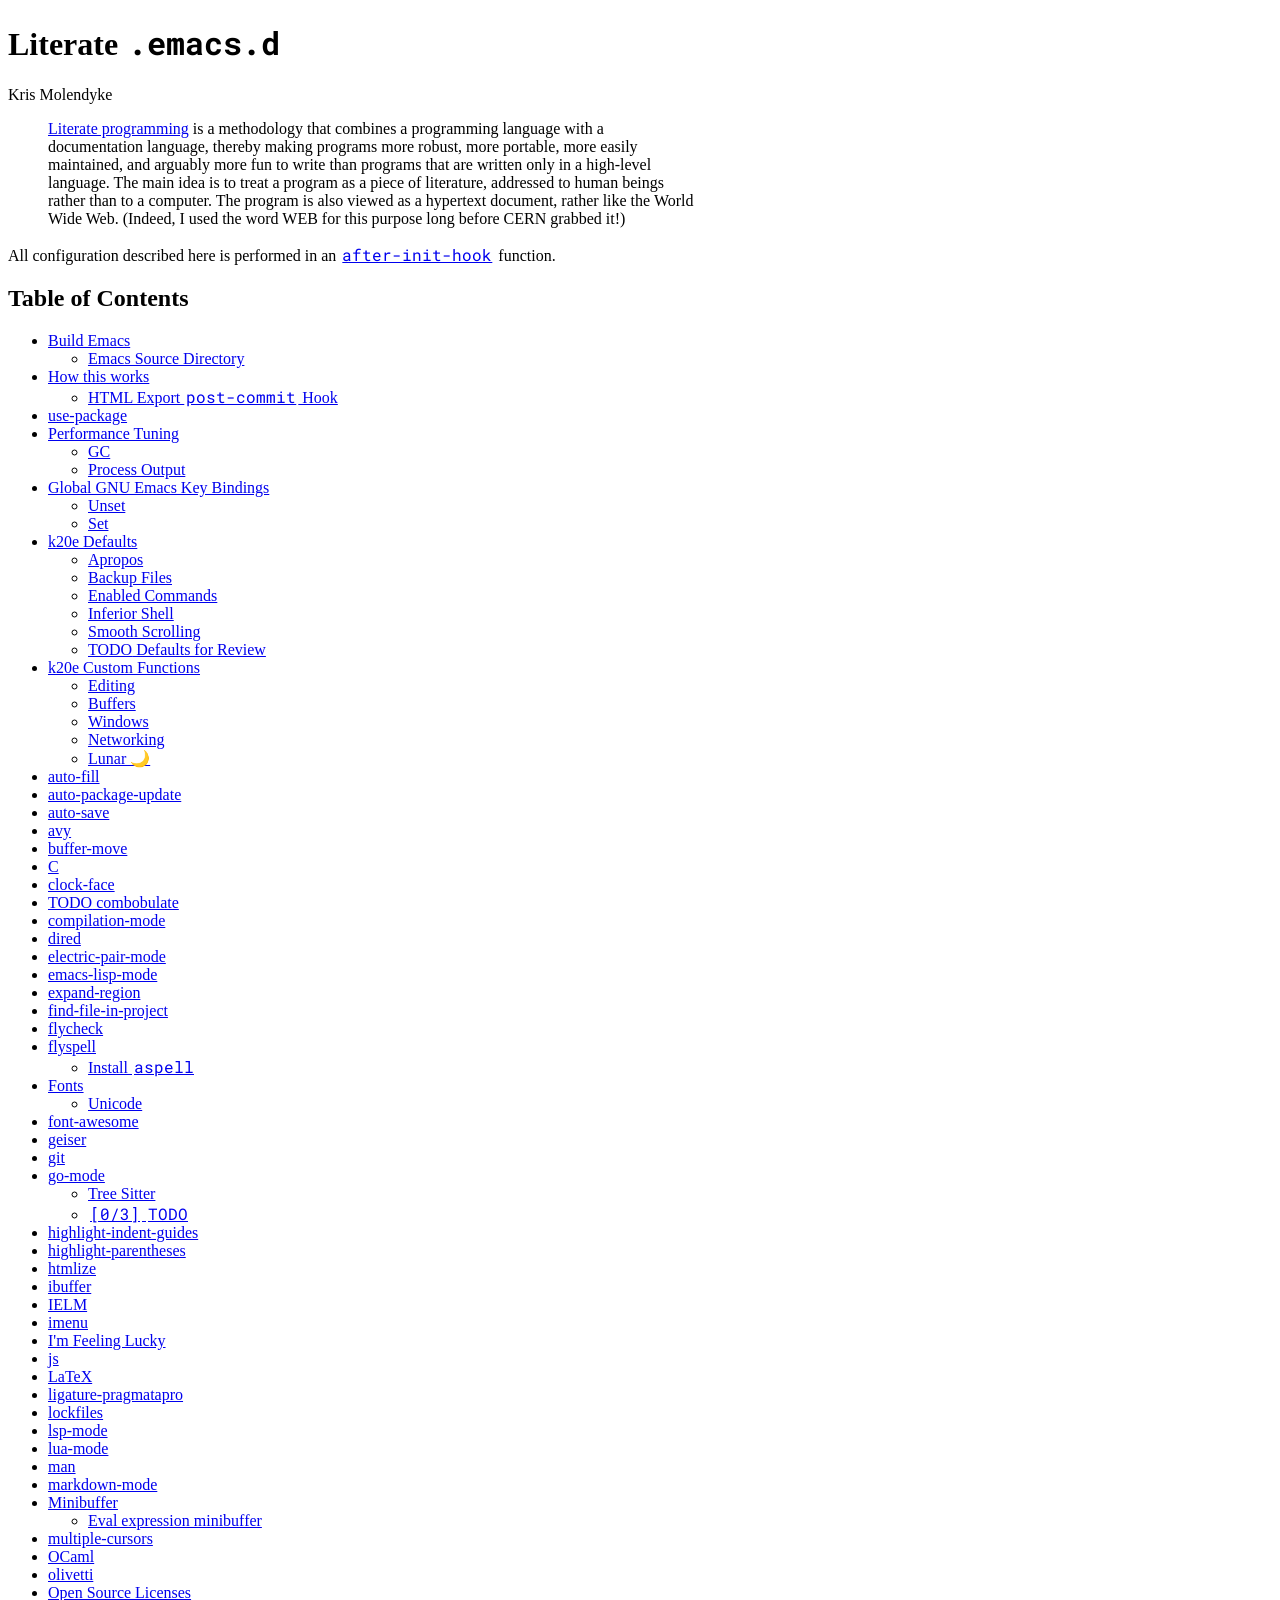
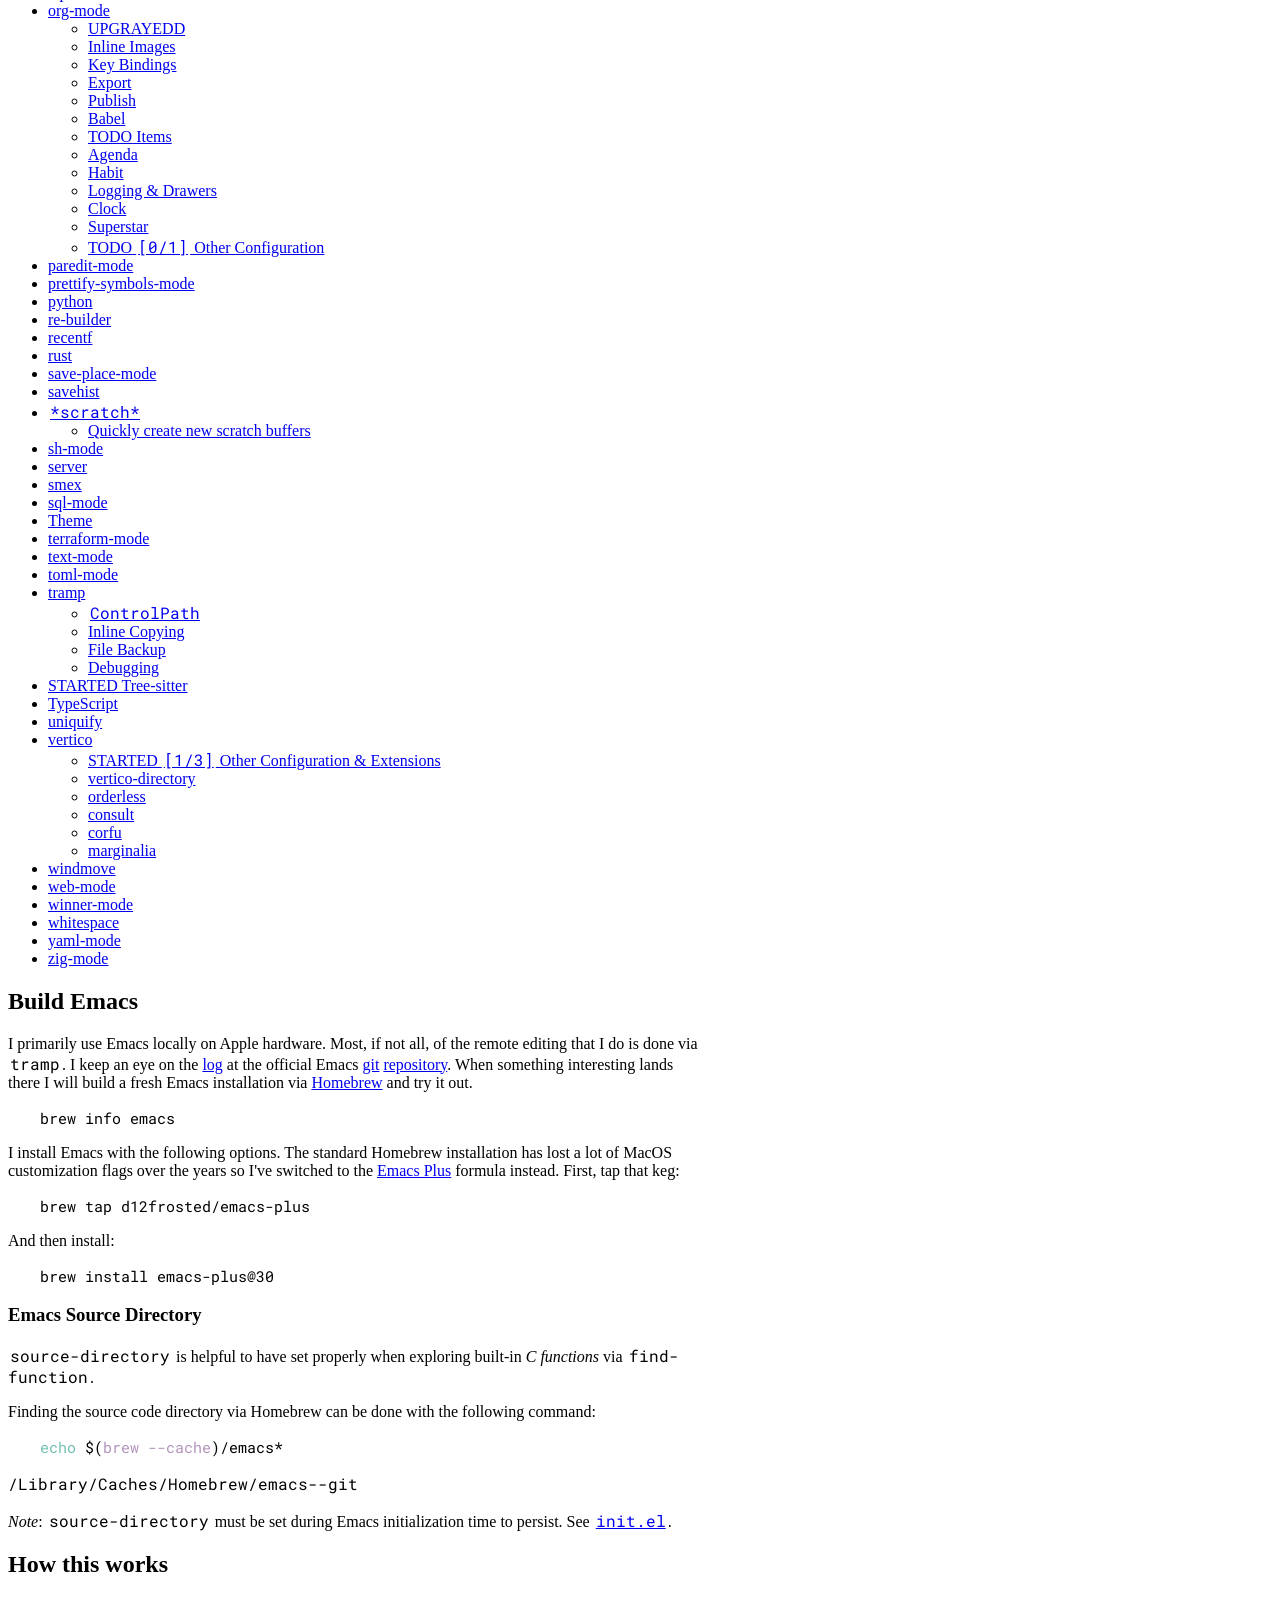
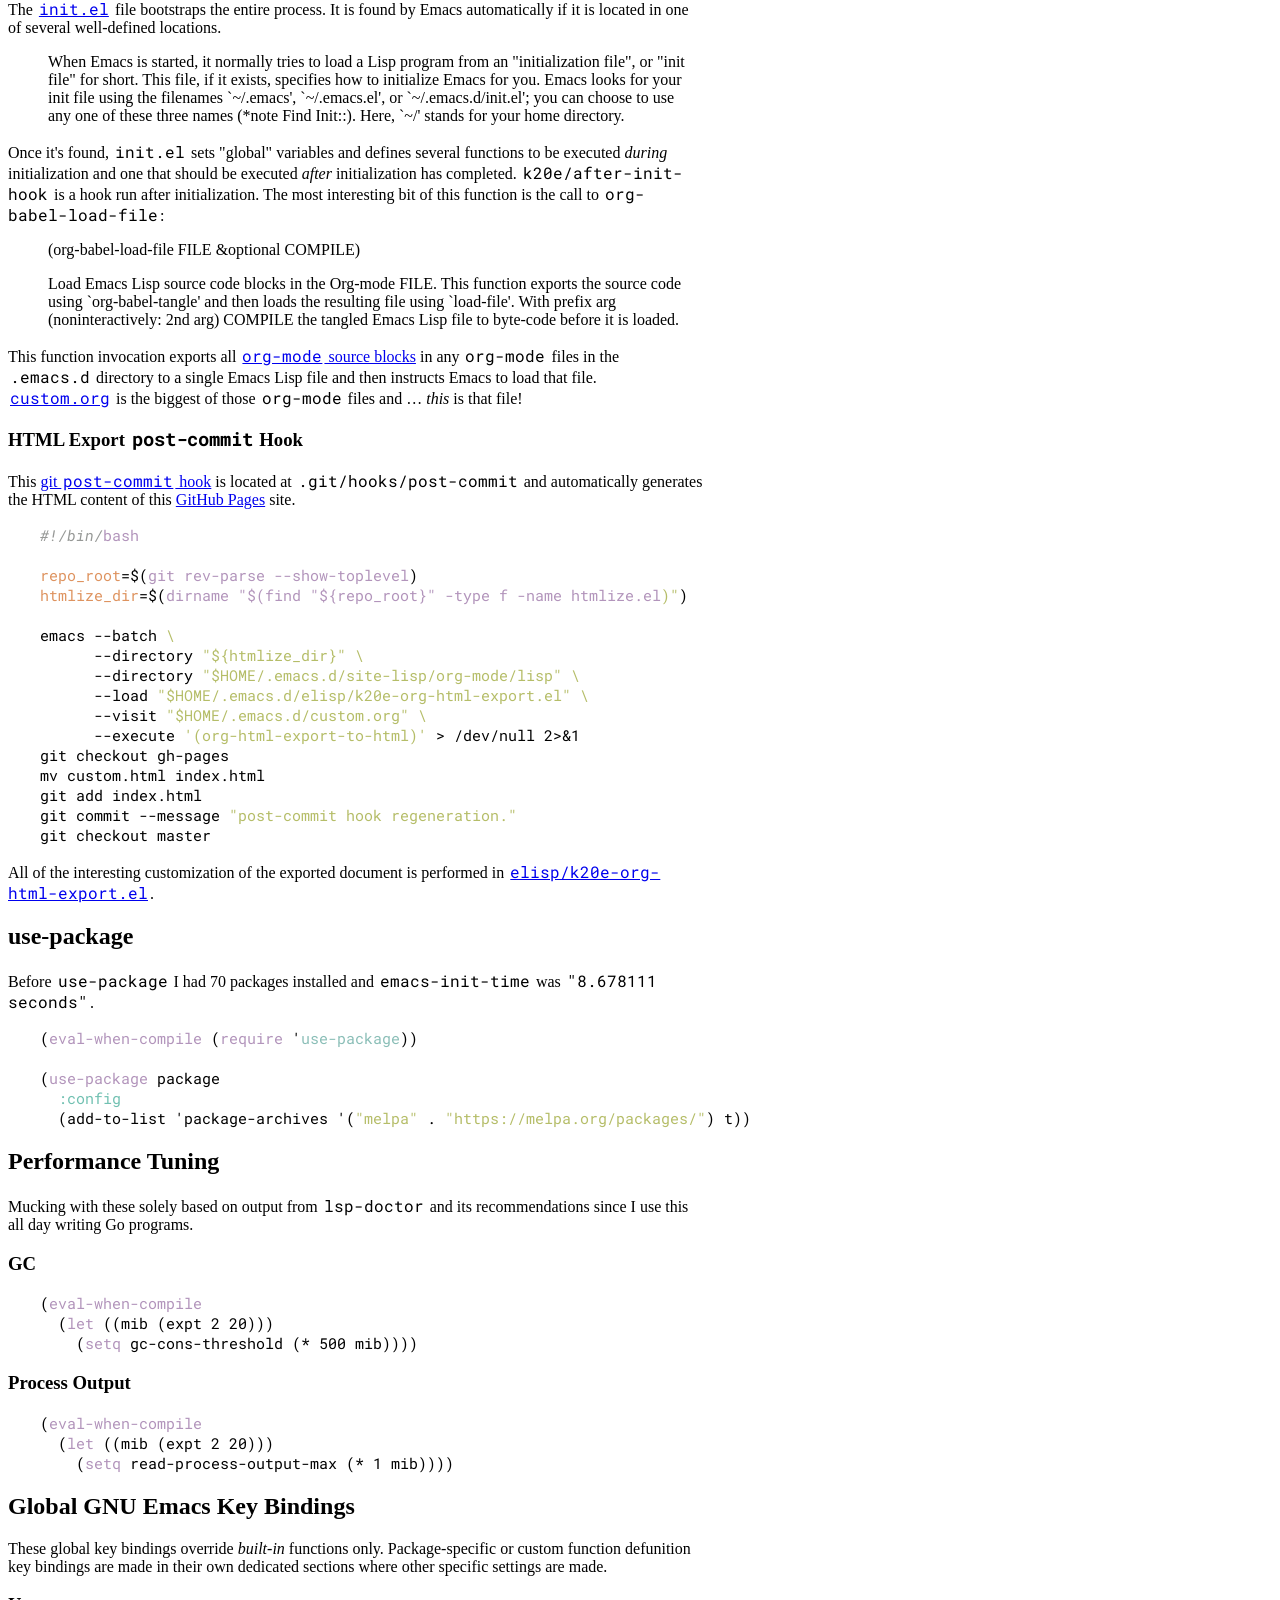
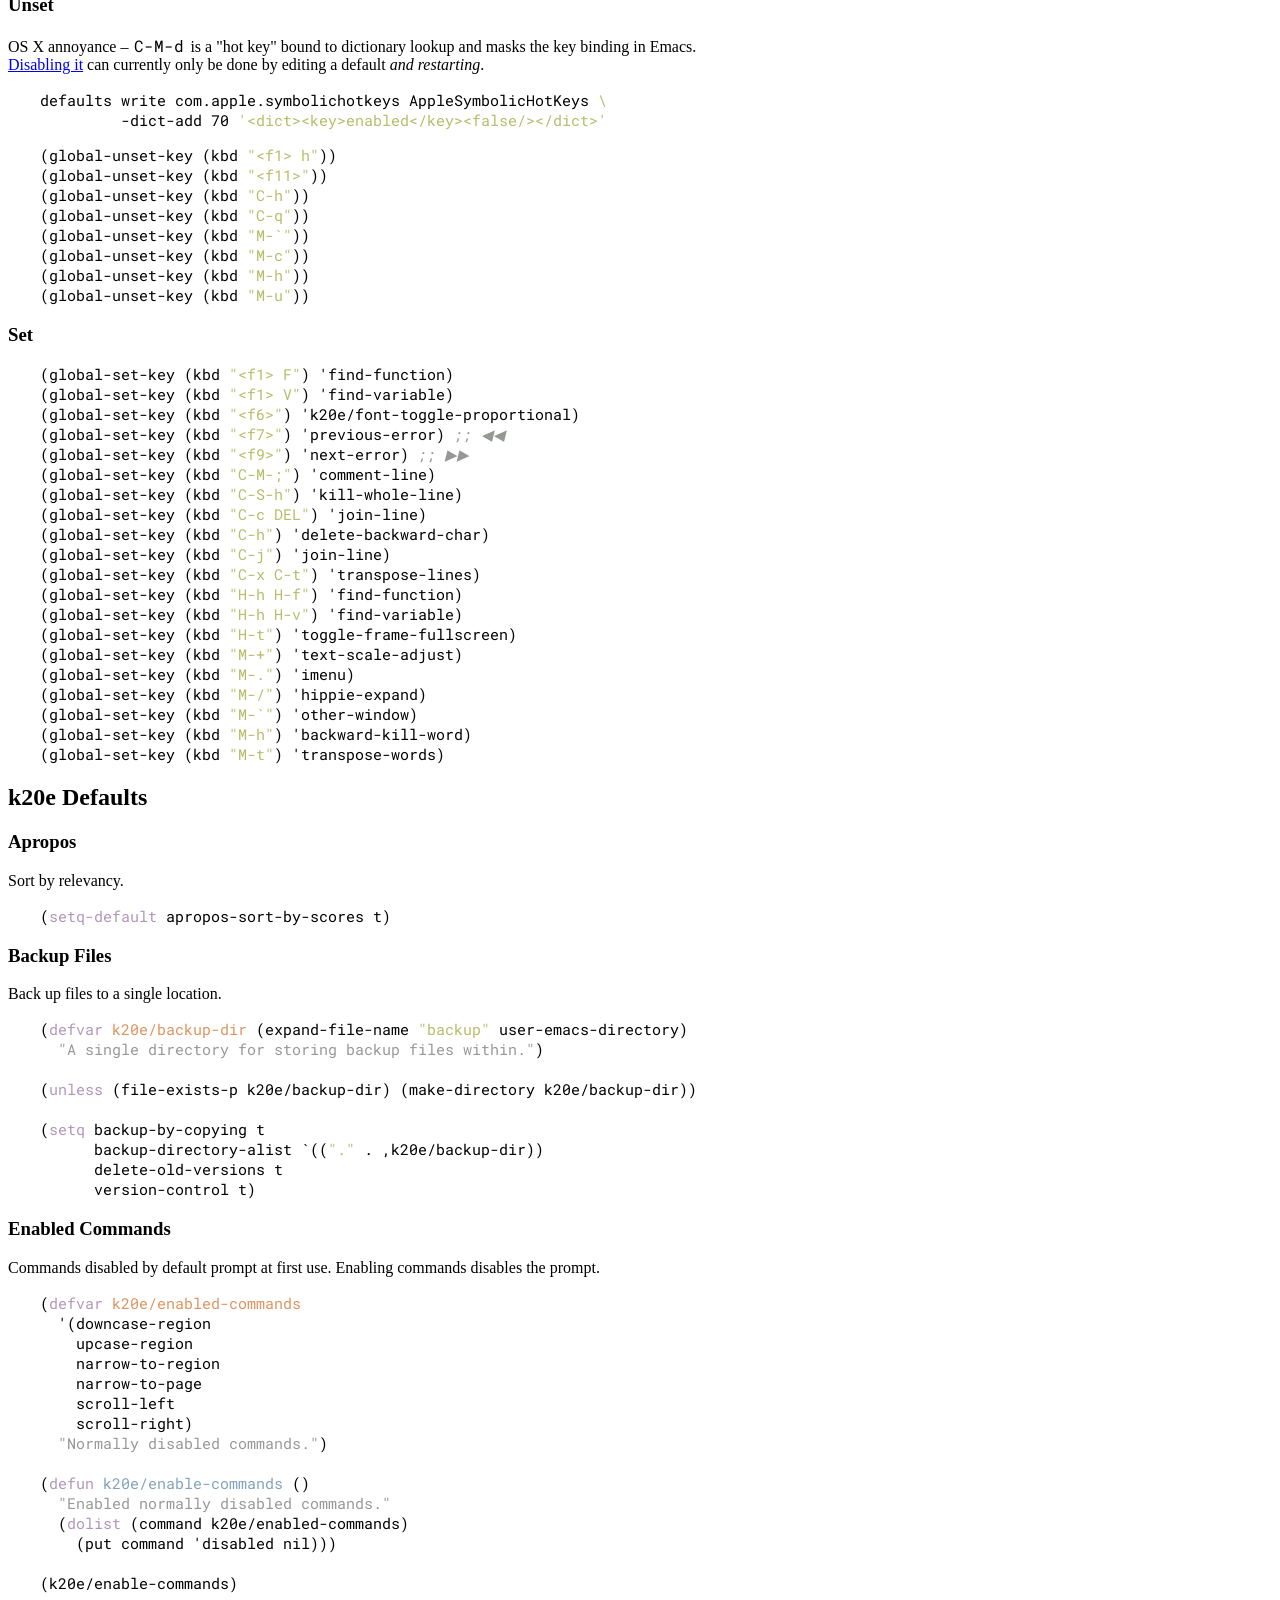
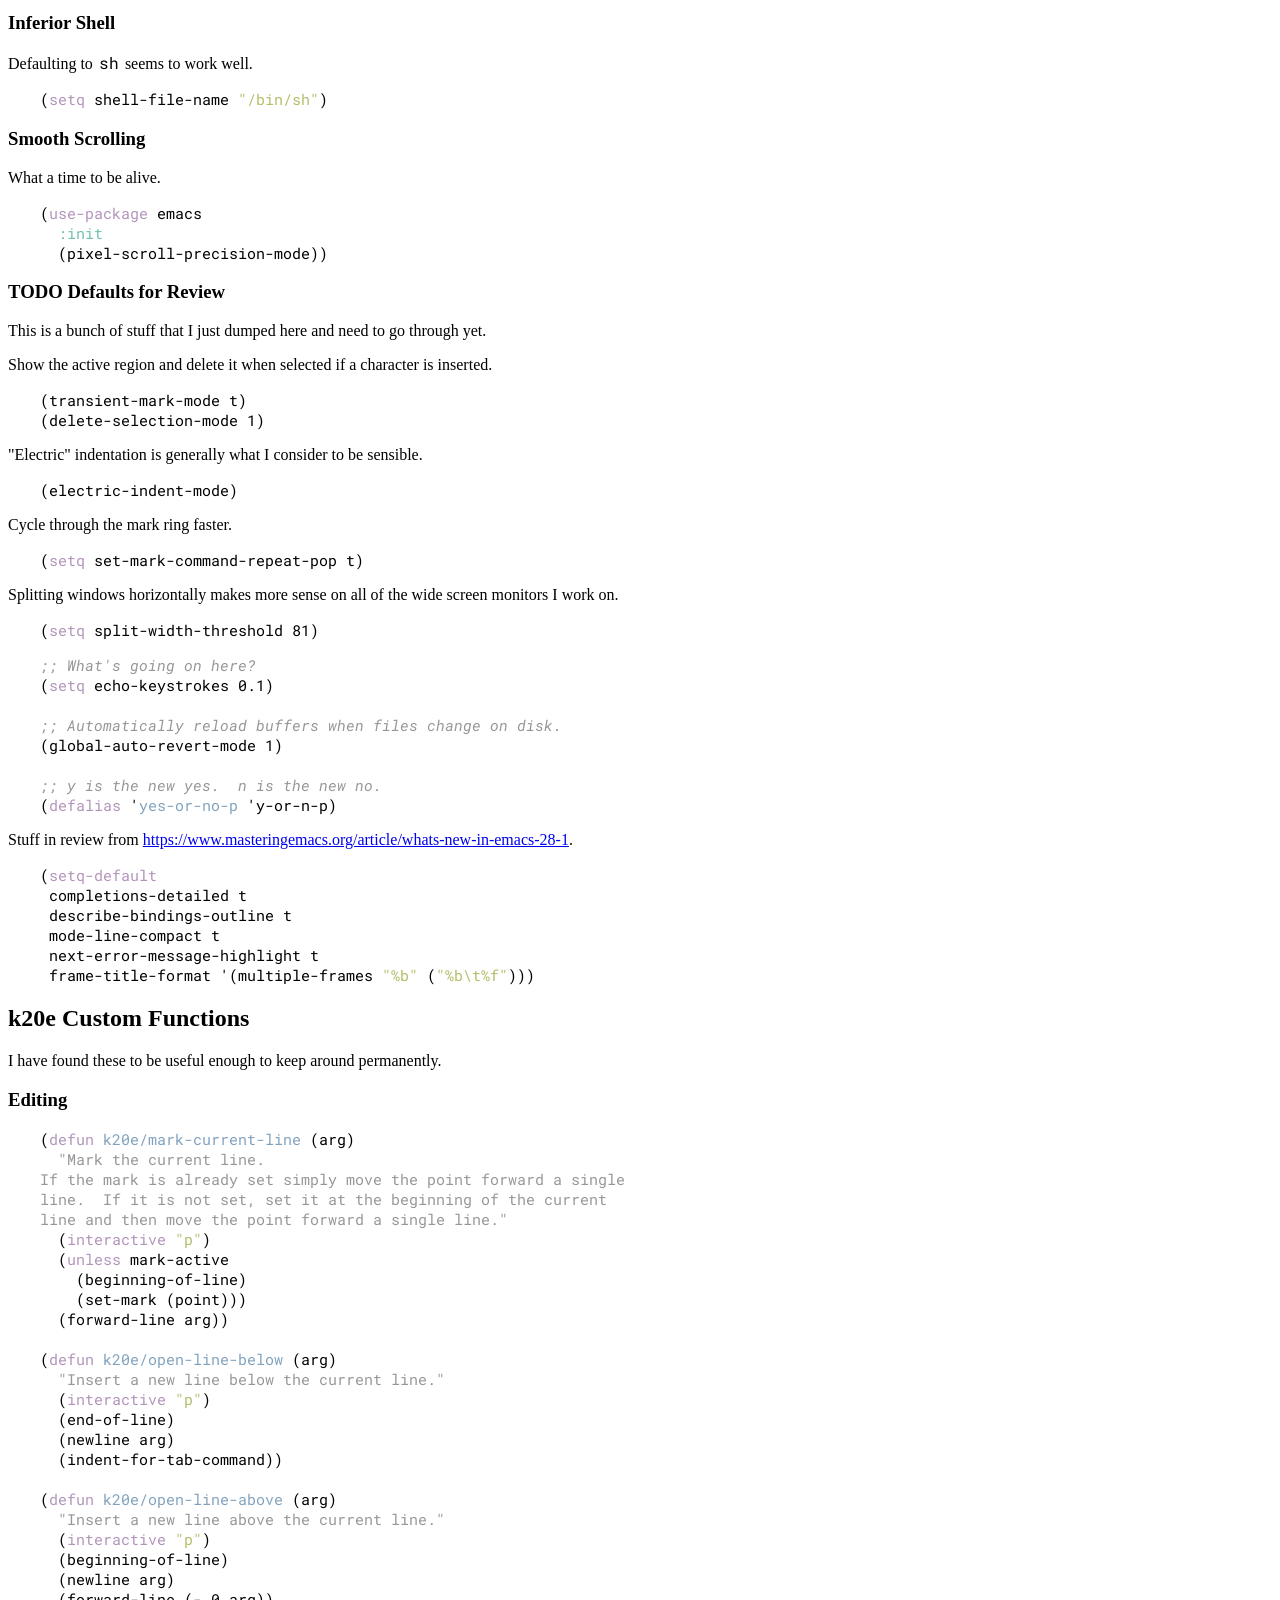
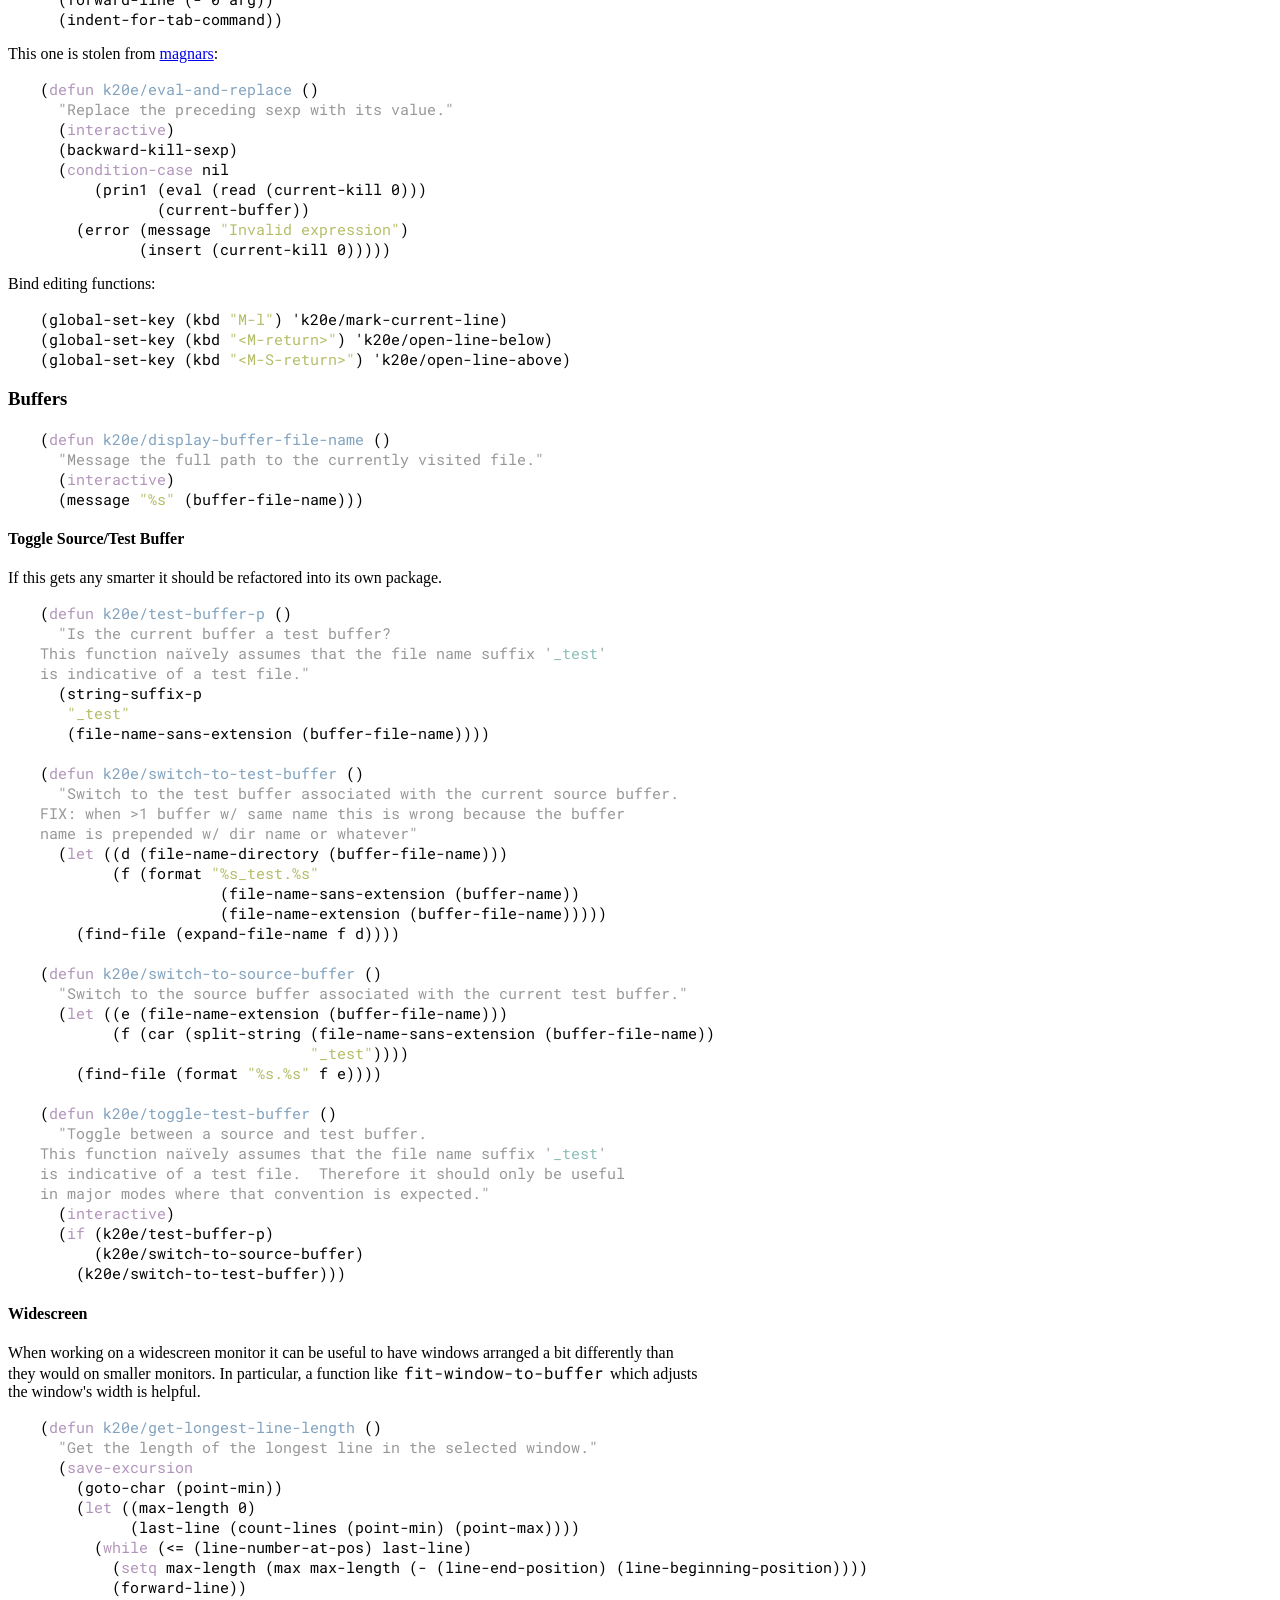
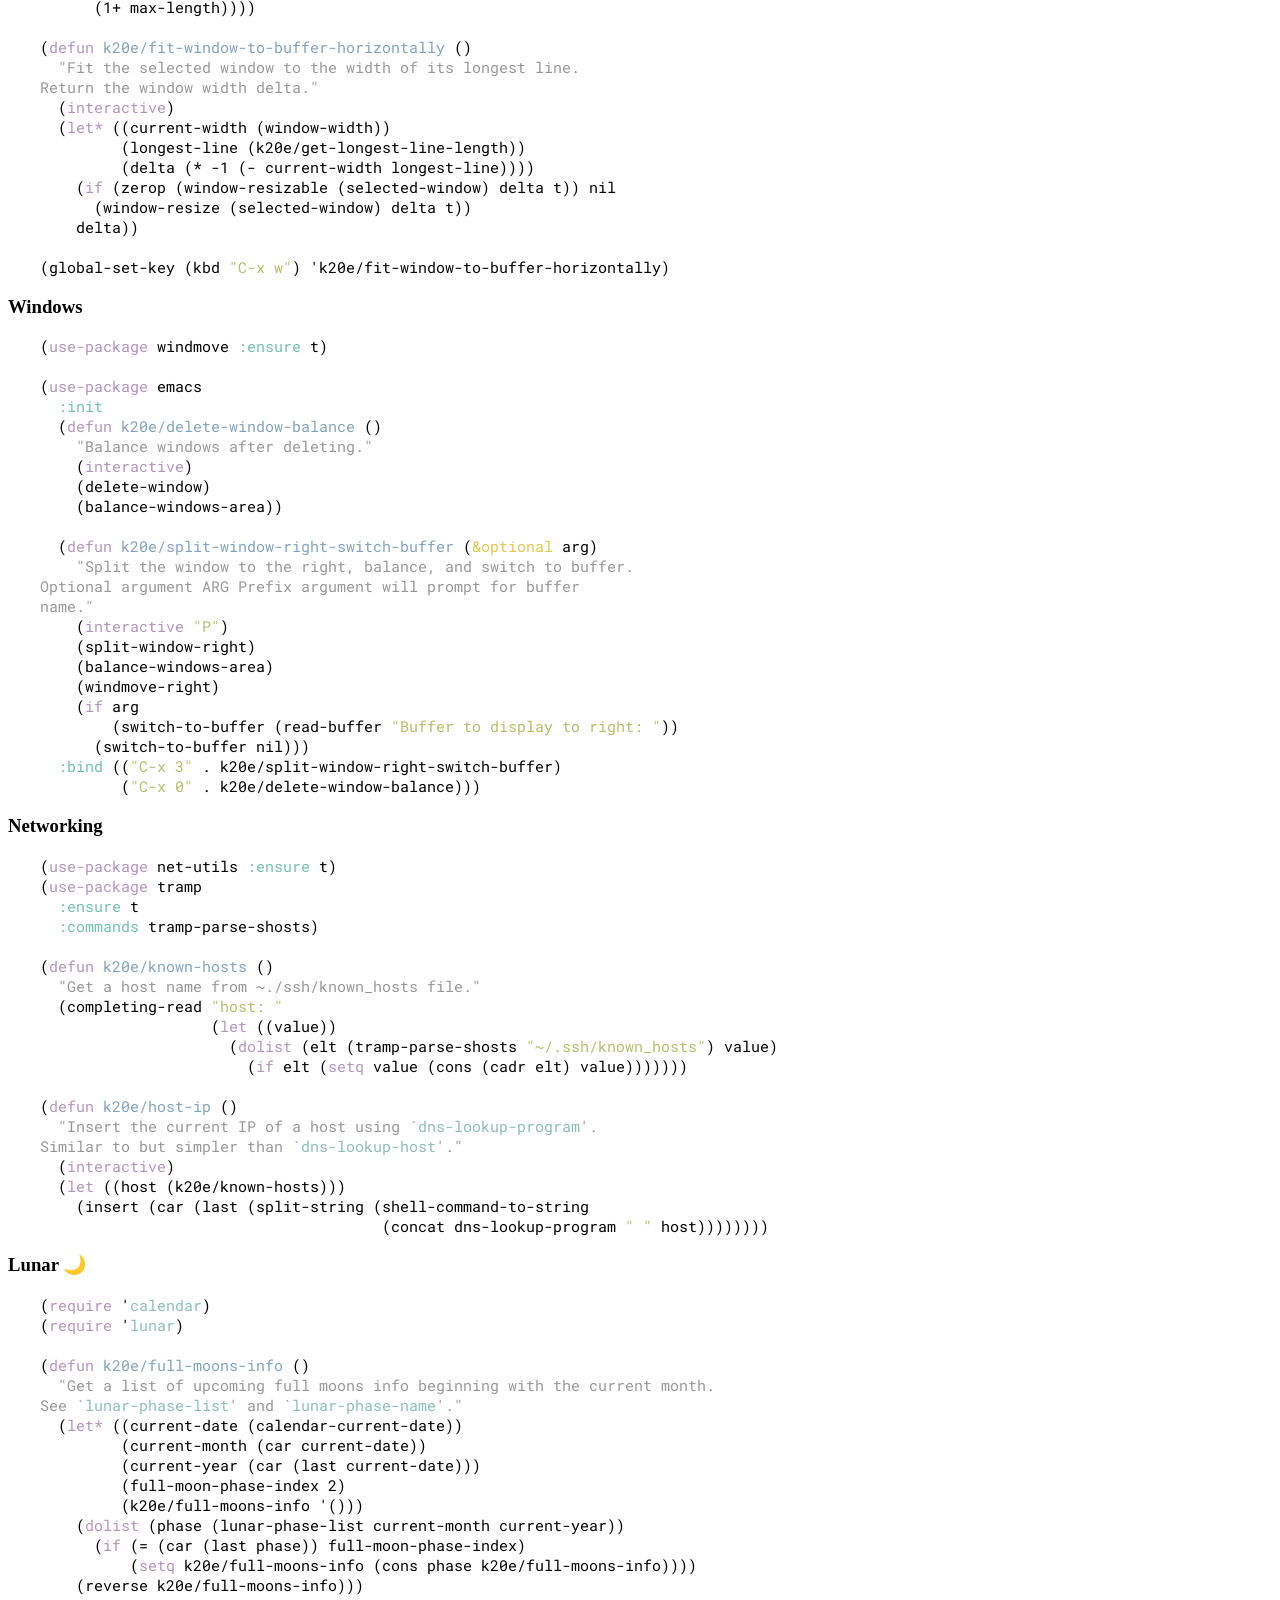
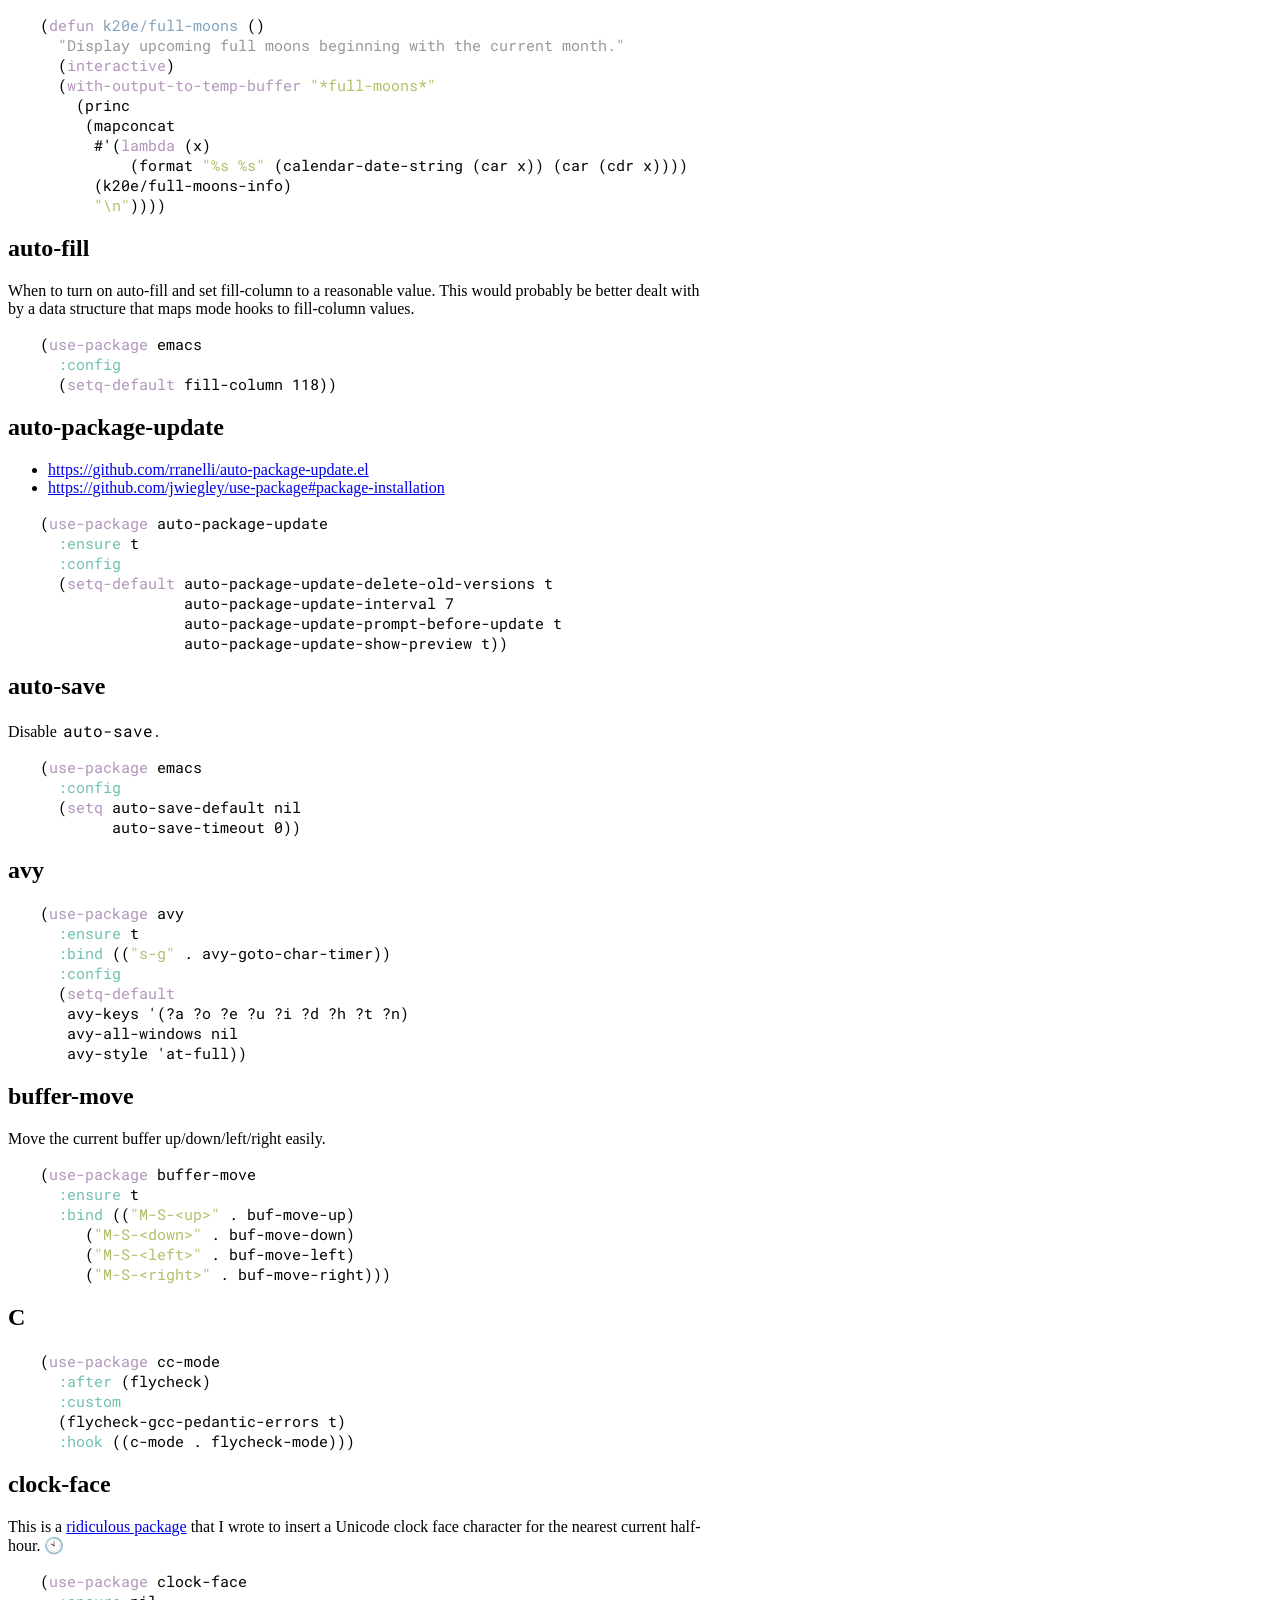
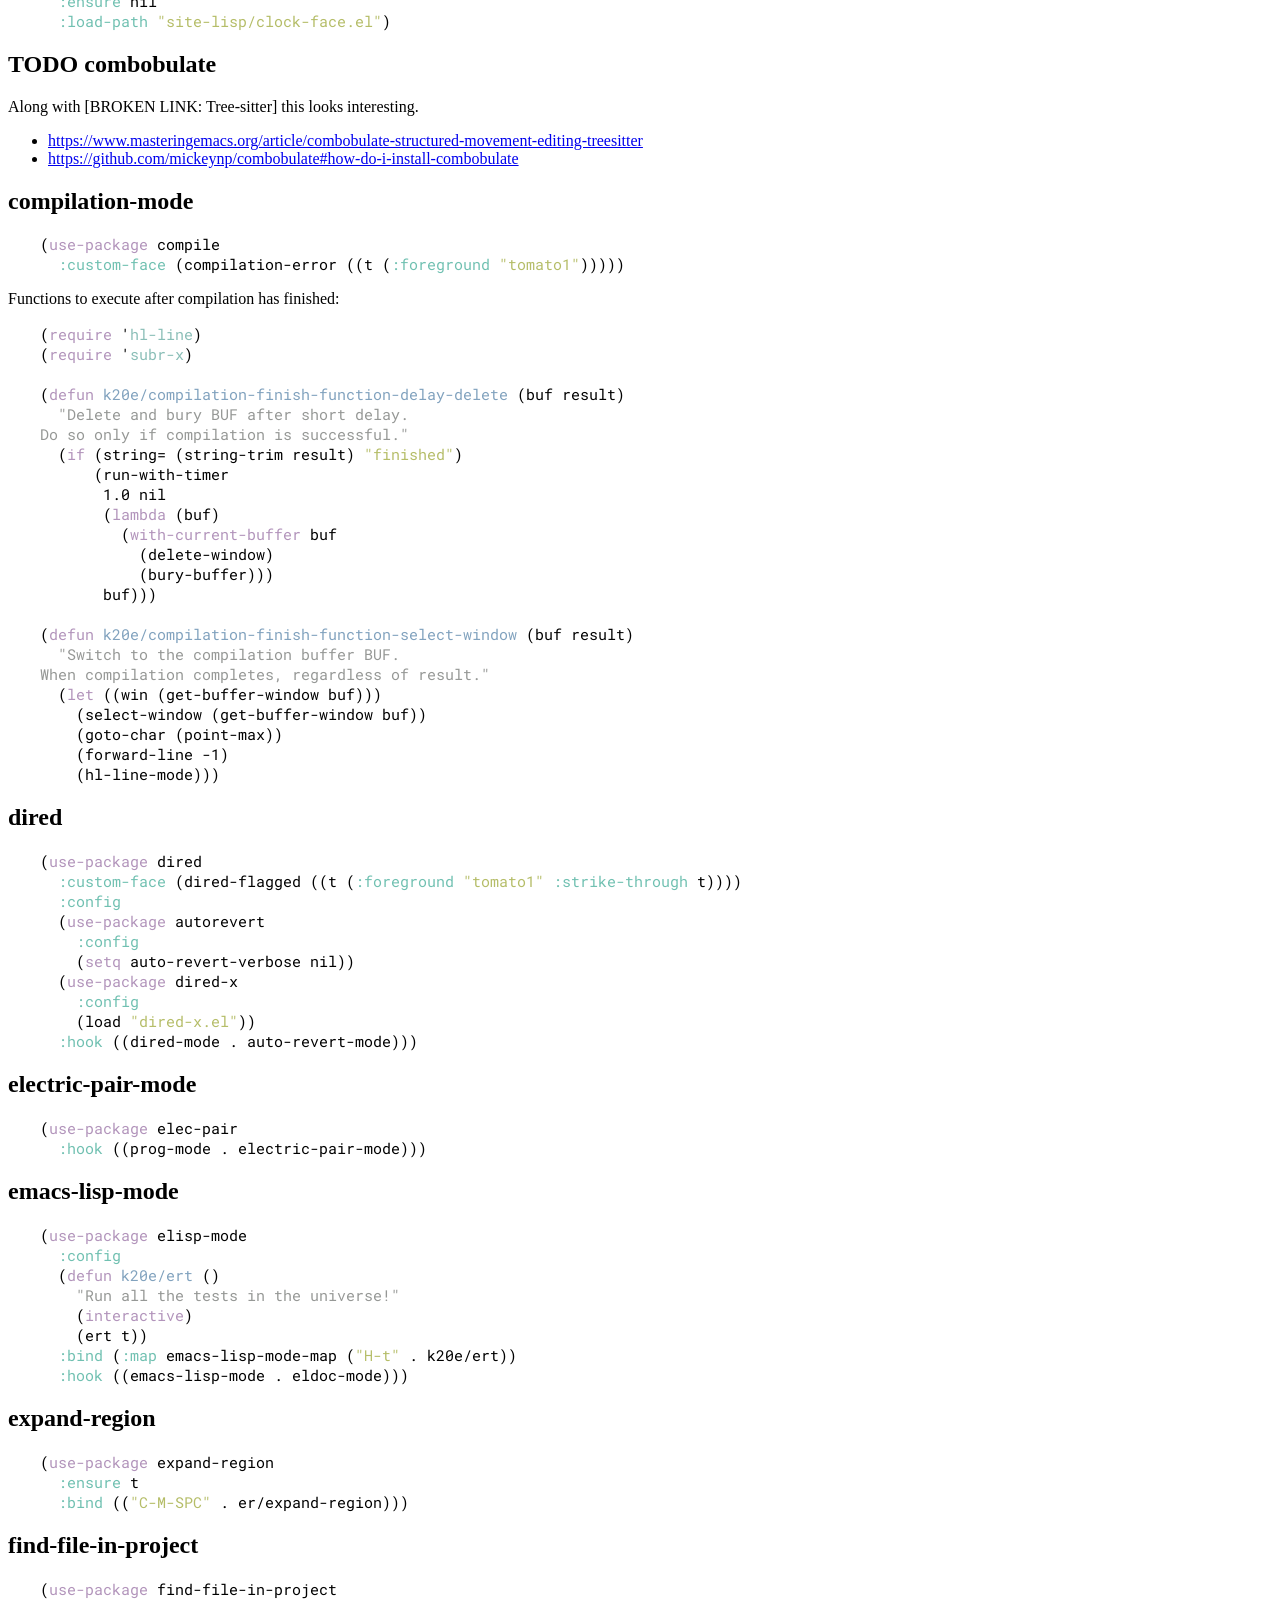
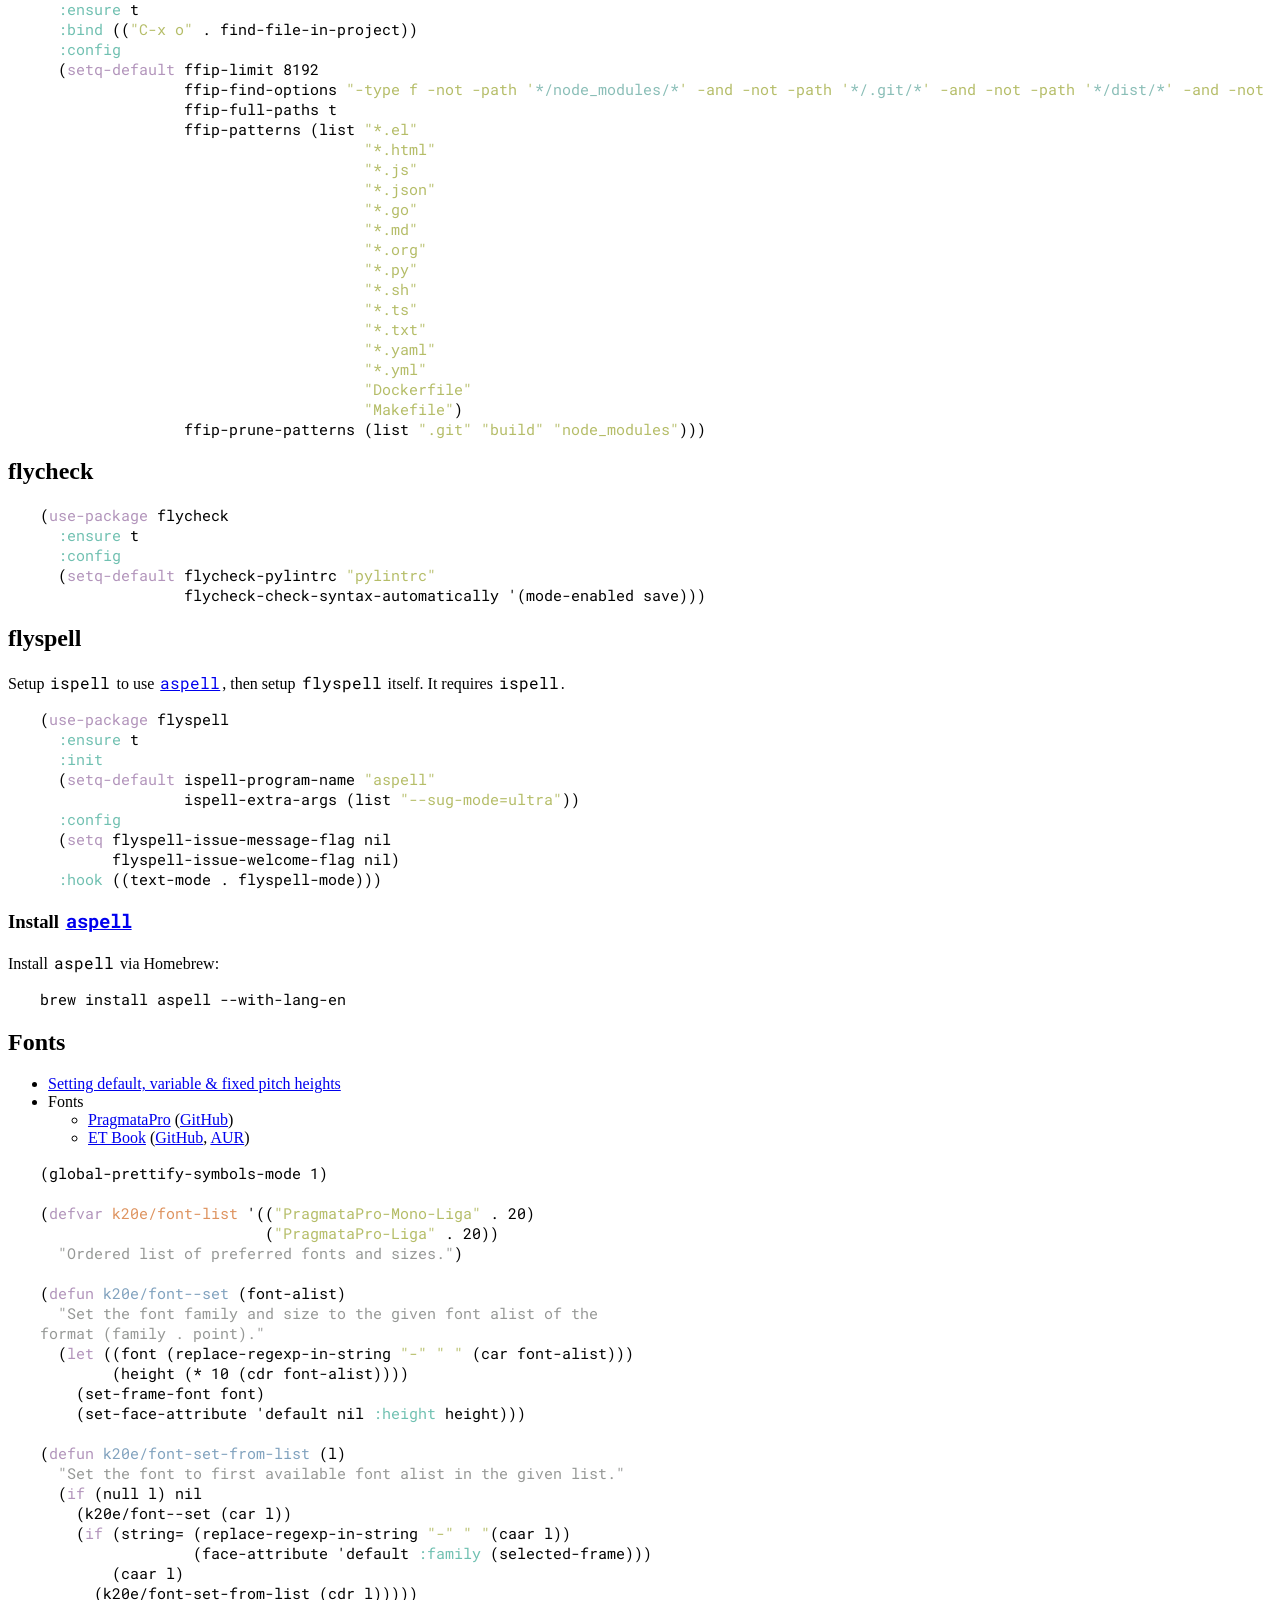
==== commit ed9c4917: "Manual publish.sh execution" ====
--- a/index.html
+++ b/index.html
@@ -3,7 +3,7 @@
 "http://www.w3.org/TR/xhtml1/DTD/xhtml1-strict.dtd">
 <html xmlns="http://www.w3.org/1999/xhtml" lang="en" xml:lang="en">
 <head>
-<!-- 2025-01-13 Mon 08:54 -->
+<!-- 2025-03-08 Sat 08:12 -->
 <meta http-equiv="Content-Type" content="text/html;charset=utf-8" />
 <meta name="viewport" content="width=device-width, initial-scale=1" />
 <title>Literate =.emacs.d=</title>
@@ -1195,7 +1195,7 @@
 <h1 class="title">Literate <code>.emacs.d</code></h1>
 <p class="subtitle">Kris Molendyke</p>
 
-<div class="epigraph" id="orge1731a7">
+<div class="epigraph" id="org6430766">
 <blockquote>
 <p>
 <a href="http://www.literateprogramming.com/">Literate programming</a> is a methodology that combines a programming language
@@ -1222,169 +1222,169 @@
 <ul>
 <li><a href="#build-emacs">Build Emacs</a>
 <ul>
-<li><a href="#orgf05806b">Emacs Source Directory</a></li>
+<li><a href="#org04d5f31">Emacs Source Directory</a></li>
 </ul>
 </li>
 <li><a href="#how-this-works">How this works</a>
 <ul>
-<li><a href="#org04e86b4">HTML Export <code>post-commit</code> Hook</a></li>
+<li><a href="#orgc3845ed">HTML Export <code>post-commit</code> Hook</a></li>
 </ul>
 </li>
-<li><a href="#orgc146d22">use-package</a></li>
-<li><a href="#org59d3a27">Performance Tuning</a>
+<li><a href="#org7730e53">use-package</a></li>
+<li><a href="#orgc0e1ad0">Performance Tuning</a>
 <ul>
-<li><a href="#orgdff8daa">GC</a></li>
-<li><a href="#org138804b">Process Output</a></li>
+<li><a href="#orgb41f710">GC</a></li>
+<li><a href="#orgb2e6625">Process Output</a></li>
 </ul>
 </li>
-<li><a href="#org4d7def0">Global GNU Emacs Key Bindings</a>
+<li><a href="#org104169e">Global GNU Emacs Key Bindings</a>
 <ul>
-<li><a href="#org1c09b47">Unset</a></li>
-<li><a href="#orgbfc29b6">Set</a></li>
+<li><a href="#org03f6d87">Unset</a></li>
+<li><a href="#org1f1fc5a">Set</a></li>
 </ul>
 </li>
-<li><a href="#orgc5b2069">k20e Defaults</a>
+<li><a href="#org71a0de7">k20e Defaults</a>
 <ul>
-<li><a href="#orgbca1bc6">Apropos</a></li>
-<li><a href="#org2ac8c43">Backup Files</a></li>
-<li><a href="#org8703f68">Enabled Commands</a></li>
-<li><a href="#orga5e202c">Inferior Shell</a></li>
-<li><a href="#org87c66b6">Smooth Scrolling</a></li>
-<li><a href="#orgcd9b2e7"><span class="todo TODO">TODO</span> Defaults for Review</a></li>
+<li><a href="#org98d52b5">Apropos</a></li>
+<li><a href="#org1fd0916">Backup Files</a></li>
+<li><a href="#orgd28cbc7">Enabled Commands</a></li>
+<li><a href="#org68fb581">Inferior Shell</a></li>
+<li><a href="#orgf2aa74b">Smooth Scrolling</a></li>
+<li><a href="#org90aec85"><span class="todo TODO">TODO</span> Defaults for Review</a></li>
 </ul>
 </li>
-<li><a href="#org29ed178">k20e Custom Functions</a>
+<li><a href="#org18994d9">k20e Custom Functions</a>
 <ul>
-<li><a href="#orgc1e417c">Editing</a></li>
-<li><a href="#org91c8f99">Buffers</a></li>
-<li><a href="#org5835d50">Windows</a></li>
-<li><a href="#org2ce417a">Networking</a></li>
-<li><a href="#org9fb2bc0">Lunar 🌙</a></li>
+<li><a href="#org820d7cf">Editing</a></li>
+<li><a href="#orgdc6409a">Buffers</a></li>
+<li><a href="#orgf39c76e">Windows</a></li>
+<li><a href="#orgcf76cfd">Networking</a></li>
+<li><a href="#org36a139a">Lunar 🌙</a></li>
 </ul>
 </li>
-<li><a href="#org853ef1a">auto-fill</a></li>
-<li><a href="#org6d423b2">auto-package-update</a></li>
-<li><a href="#orgd5d0e6f">auto-save</a></li>
-<li><a href="#orgc692fd3">avy</a></li>
-<li><a href="#orgd2baca2">buffer-move</a></li>
-<li><a href="#orgd9524d8">C</a></li>
-<li><a href="#org457b84d">clock-face</a></li>
-<li><a href="#orgaece2f5"><span class="todo TODO">TODO</span> combobulate</a></li>
-<li><a href="#org53c9c27">compilation-mode</a></li>
-<li><a href="#orgaf7c549">dired</a></li>
-<li><a href="#org2bb83c2">electric-pair-mode</a></li>
-<li><a href="#orgce699f5">emacs-lisp-mode</a></li>
-<li><a href="#orgd054cde">expand-region</a></li>
-<li><a href="#orgb050ddb">find-file-in-project</a></li>
+<li><a href="#org8db9145">auto-fill</a></li>
+<li><a href="#orgefa36c7">auto-package-update</a></li>
+<li><a href="#orgd21ba71">auto-save</a></li>
+<li><a href="#org438702c">avy</a></li>
+<li><a href="#org83c06d0">buffer-move</a></li>
+<li><a href="#org8eb61a3">C</a></li>
+<li><a href="#org64c78c2">clock-face</a></li>
+<li><a href="#org0f31c06"><span class="todo TODO">TODO</span> combobulate</a></li>
+<li><a href="#orgf5f0dc6">compilation-mode</a></li>
+<li><a href="#org06f448f">dired</a></li>
+<li><a href="#org2e880e2">electric-pair-mode</a></li>
+<li><a href="#orgb31604d">emacs-lisp-mode</a></li>
+<li><a href="#orgc35b2a3">expand-region</a></li>
+<li><a href="#orgd275e03">find-file-in-project</a></li>
 <li><a href="#flycheck">flycheck</a></li>
-<li><a href="#orgad89298">flyspell</a>
+<li><a href="#orgea1706e">flyspell</a>
 <ul>
 <li><a href="#install-aspell">Install <code>aspell</code></a></li>
 </ul>
 </li>
-<li><a href="#org2ee1ef6">Fonts</a>
+<li><a href="#orgdc17797">Fonts</a>
 <ul>
-<li><a href="#org9357a05">Unicode</a></li>
+<li><a href="#org9bce792">Unicode</a></li>
 </ul>
 </li>
-<li><a href="#org1da544e">font-awesome</a></li>
-<li><a href="#orgf1fa3e5">geiser</a></li>
-<li><a href="#org7e54a12">git</a></li>
-<li><a href="#orgda8b529">go-mode</a>
+<li><a href="#org4e2ba12">font-awesome</a></li>
+<li><a href="#org0edabee">geiser</a></li>
+<li><a href="#orga78aea0">git</a></li>
+<li><a href="#org5a8c15d">go-mode</a>
 <ul>
-<li><a href="#orgcac959f">Tree Sitter</a></li>
-<li><a href="#org05712e6"><code>[0/3]</code> <code>TODO</code></a></li>
+<li><a href="#orgd5d69c5">Tree Sitter</a></li>
+<li><a href="#org48c7aef"><code>[0/3]</code> <code>TODO</code></a></li>
 </ul>
 </li>
-<li><a href="#orgd7b0e23">highlight-indent-guides</a></li>
-<li><a href="#orgbac4283">highlight-parentheses</a></li>
-<li><a href="#orgc24feb0">htmlize</a></li>
+<li><a href="#org82b1674">highlight-indent-guides</a></li>
+<li><a href="#org100ddc7">highlight-parentheses</a></li>
+<li><a href="#org5b88192">htmlize</a></li>
 <li><a href="#ibuffer">ibuffer</a></li>
-<li><a href="#org21459d8">IELM</a></li>
-<li><a href="#orgd0bf094">imenu</a></li>
-<li><a href="#org7ed5feb">I'm Feeling Lucky</a></li>
-<li><a href="#org6372105">js</a></li>
-<li><a href="#org8fc03cd">LaTeX</a></li>
-<li><a href="#orga0a866d">ligature-pragmatapro</a></li>
-<li><a href="#org94d3a75">lockfiles</a></li>
-<li><a href="#org2f8a920">lsp-mode</a></li>
-<li><a href="#org9fe4caa">lua-mode</a></li>
-<li><a href="#org2bdf8f1">man</a></li>
-<li><a href="#orga33197d">markdown-mode</a></li>
-<li><a href="#orgaf89fd0">Minibuffer</a>
+<li><a href="#org0c15e76">IELM</a></li>
+<li><a href="#org9162c94">imenu</a></li>
+<li><a href="#orge52890a">I'm Feeling Lucky</a></li>
+<li><a href="#orgc8a4b9b">js</a></li>
+<li><a href="#org4d3dd08">LaTeX</a></li>
+<li><a href="#orgfc979f9">ligature-pragmatapro</a></li>
+<li><a href="#org3fda9a0">lockfiles</a></li>
+<li><a href="#org877e85c">lsp-mode</a></li>
+<li><a href="#org0878ce6">lua-mode</a></li>
+<li><a href="#org6d2e6b4">man</a></li>
+<li><a href="#org46d25d6">markdown-mode</a></li>
+<li><a href="#org4675c7e">Minibuffer</a>
 <ul>
-<li><a href="#org10aa53a">Eval expression minibuffer</a></li>
+<li><a href="#org096a368">Eval expression minibuffer</a></li>
 </ul>
 </li>
-<li><a href="#org58e88ac">multiple-cursors</a></li>
-<li><a href="#orgae656cb">OCaml</a></li>
-<li><a href="#org656d85f">olivetti</a></li>
-<li><a href="#orgba457a5">Open Source Licenses</a></li>
-<li><a href="#orge4ae9f8">org-mode</a>
+<li><a href="#org38eddd2">multiple-cursors</a></li>
+<li><a href="#orgc5e7c01">OCaml</a></li>
+<li><a href="#org44f9ab0">olivetti</a></li>
+<li><a href="#orga3a5861">Open Source Licenses</a></li>
+<li><a href="#orgbbbc257">org-mode</a>
 <ul>
-<li><a href="#orgd43b21a">UPGRAYEDD</a></li>
-<li><a href="#org172f067">Inline Images</a></li>
-<li><a href="#org7caa3ad">Key Bindings</a></li>
-<li><a href="#org5dc1f87">Export</a></li>
-<li><a href="#org4d1b9d9">Publish</a></li>
-<li><a href="#org3797499">Babel</a></li>
-<li><a href="#org7c2b6d3"><span class="todo TODO">TODO</span> Items</a></li>
-<li><a href="#org0d58ebf">Agenda</a></li>
-<li><a href="#orgd54974e">Habit</a></li>
-<li><a href="#org7139b29">Logging &amp; Drawers</a></li>
-<li><a href="#org2bcbcd7">Clock</a></li>
-<li><a href="#org5c408d3">Superstar</a></li>
-<li><a href="#org478c2f5"><span class="todo TODO">TODO</span> <code>[0/1]</code> Other Configuration</a></li>
+<li><a href="#orgdf89cdb">UPGRAYEDD</a></li>
+<li><a href="#org8d449b9">Inline Images</a></li>
+<li><a href="#orgc94a2f6">Key Bindings</a></li>
+<li><a href="#orgde9ce59">Export</a></li>
+<li><a href="#orgfd95399">Publish</a></li>
+<li><a href="#orgf870a54">Babel</a></li>
+<li><a href="#orgd491c92"><span class="todo TODO">TODO</span> Items</a></li>
+<li><a href="#org078ba72">Agenda</a></li>
+<li><a href="#orge3aa9db">Habit</a></li>
+<li><a href="#org9bb7455">Logging &amp; Drawers</a></li>
+<li><a href="#org06a63c3">Clock</a></li>
+<li><a href="#orgc73d0e2">Superstar</a></li>
+<li><a href="#orge21a05a"><span class="todo TODO">TODO</span> <code>[0/1]</code> Other Configuration</a></li>
 </ul>
 </li>
-<li><a href="#org51f7086">paredit-mode</a></li>
-<li><a href="#orgc7a7971">prettify-symbols-mode</a></li>
-<li><a href="#org4dd9257">python</a></li>
-<li><a href="#org64ea171">re-builder</a></li>
-<li><a href="#orga04c403">recentf</a></li>
-<li><a href="#orgce9c9d5">rust</a></li>
-<li><a href="#orgc6e1a94">save-place-mode</a></li>
-<li><a href="#org09f566f">savehist</a></li>
-<li><a href="#orgd6d5cf7"><code>*scratch*</code></a>
+<li><a href="#org96bf36e">paredit-mode</a></li>
+<li><a href="#org593388e">prettify-symbols-mode</a></li>
+<li><a href="#org4c94995">python</a></li>
+<li><a href="#orge7e5abd">re-builder</a></li>
+<li><a href="#orgab28c28">recentf</a></li>
+<li><a href="#org969e342">rust</a></li>
+<li><a href="#org24e9ed9">save-place-mode</a></li>
+<li><a href="#org42ef012">savehist</a></li>
+<li><a href="#org1341f36"><code>*scratch*</code></a>
 <ul>
-<li><a href="#org0408bb2">Quickly create new scratch buffers</a></li>
+<li><a href="#orgc9d7b9d">Quickly create new scratch buffers</a></li>
 </ul>
 </li>
-<li><a href="#org000d135">sh-mode</a></li>
-<li><a href="#org20dc55c">server</a></li>
-<li><a href="#orgb25001b">smex</a></li>
-<li><a href="#orgbe60114">sql-mode</a></li>
-<li><a href="#orgc6ca553">Theme</a></li>
-<li><a href="#org6abffe2">terraform-mode</a></li>
-<li><a href="#orgd4dd34e">text-mode</a></li>
-<li><a href="#org5b0b6f3">toml-mode</a></li>
-<li><a href="#org0df2f16">tramp</a>
+<li><a href="#org7536dbc">sh-mode</a></li>
+<li><a href="#org68a2c8c">server</a></li>
+<li><a href="#org000dd3e">smex</a></li>
+<li><a href="#org7c3c3c2">sql-mode</a></li>
+<li><a href="#orge3dcf06">Theme</a></li>
+<li><a href="#orgc66acbe">terraform-mode</a></li>
+<li><a href="#org033eed4">text-mode</a></li>
+<li><a href="#org499b5b2">toml-mode</a></li>
+<li><a href="#org17458f2">tramp</a>
 <ul>
-<li><a href="#org2c44338"><code>ControlPath</code></a></li>
-<li><a href="#orgd1b5a51">Inline Copying</a></li>
-<li><a href="#org80afc88">File Backup</a></li>
-<li><a href="#org3c6680a">Debugging</a></li>
+<li><a href="#org37a203d"><code>ControlPath</code></a></li>
+<li><a href="#orgd4e2647">Inline Copying</a></li>
+<li><a href="#org9f2fa36">File Backup</a></li>
+<li><a href="#orge10a876">Debugging</a></li>
 </ul>
 </li>
-<li><a href="#orge8866d3">STARTED Tree-sitter</a></li>
-<li><a href="#org6a592b0">TypeScript</a></li>
-<li><a href="#orgbe4d5fb">uniquify</a></li>
-<li><a href="#org0468436">vertico</a>
+<li><a href="#orgaf44325">STARTED Tree-sitter</a></li>
+<li><a href="#org5d557c8">TypeScript</a></li>
+<li><a href="#org4a0c863">uniquify</a></li>
+<li><a href="#orgdf48945">vertico</a>
 <ul>
-<li><a href="#org1d2cb02">STARTED <code>[1/3]</code> Other Configuration &amp; Extensions</a></li>
-<li><a href="#org2adb3ec">vertico-directory</a></li>
-<li><a href="#org2c38534">orderless</a></li>
-<li><a href="#org25a0b8f">consult</a></li>
-<li><a href="#org570b858">corfu</a></li>
-<li><a href="#orgbb7f94b">marginalia</a></li>
+<li><a href="#org2effffd">STARTED <code>[1/3]</code> Other Configuration &amp; Extensions</a></li>
+<li><a href="#org89f401a">vertico-directory</a></li>
+<li><a href="#orgf4595a9">orderless</a></li>
+<li><a href="#org445d1e7">consult</a></li>
+<li><a href="#org787ada0">corfu</a></li>
+<li><a href="#orgd80925a">marginalia</a></li>
 </ul>
 </li>
-<li><a href="#orgdd13f35">windmove</a></li>
-<li><a href="#org869cfb5">web-mode</a></li>
-<li><a href="#org544436c">winner-mode</a></li>
-<li><a href="#org4a3a08c">whitespace</a></li>
-<li><a href="#org6317f42">yaml-mode</a></li>
-<li><a href="#org5c2384f">zig-mode</a></li>
+<li><a href="#org1d845db">windmove</a></li>
+<li><a href="#org7398bd8">web-mode</a></li>
+<li><a href="#org18ab627">winner-mode</a></li>
+<li><a href="#org7a5e6e3">whitespace</a></li>
+<li><a href="#org4457376">yaml-mode</a></li>
+<li><a href="#org35fbf8d">zig-mode</a></li>
 </ul>
 </div>
 </div>
@@ -1421,13 +1421,13 @@
 </p>
 
 <div class="org-src-container">
-<pre class="src src-sh">brew install emacs-plus@29
-</pre>
-</div>
-</div>
-<div id="outline-container-orgf05806b" class="outline-3">
-<h3 id="orgf05806b">Emacs Source Directory</h3>
-<div class="outline-text-3" id="text-orgf05806b">
+<pre class="src src-sh">brew install emacs-plus@30
+</pre>
+</div>
+</div>
+<div id="outline-container-org04d5f31" class="outline-3">
+<h3 id="org04d5f31">Emacs Source Directory</h3>
+<div class="outline-text-3" id="text-org04d5f31">
 <p>
 <code>source-directory</code> is helpful to have set properly when exploring built-in
 <i>C functions</i> via <code>find-function</code>.
@@ -1506,9 +1506,9 @@
 the biggest of those <code>org-mode</code> files and … <i>this</i> is that file!
 </p>
 </div>
-<div id="outline-container-org04e86b4" class="outline-3">
-<h3 id="org04e86b4">HTML Export <code>post-commit</code> Hook</h3>
-<div class="outline-text-3" id="text-org04e86b4">
+<div id="outline-container-orgc3845ed" class="outline-3">
+<h3 id="orgc3845ed">HTML Export <code>post-commit</code> Hook</h3>
+<div class="outline-text-3" id="text-orgc3845ed">
 <p>
 This <a href="https://git-scm.com/book/en/v2/Customizing-Git-Git-Hooks">git <code>post-commit</code> hook</a> is located at <code>.git/hooks/post-commit</code>
 and automatically generates the HTML content of this <a href="https://pages.github.com/">GitHub Pages</a>
@@ -1542,9 +1542,9 @@
 </div>
 </div>
 </div>
-<div id="outline-container-orgc146d22" class="outline-2">
-<h2 id="orgc146d22">use-package</h2>
-<div class="outline-text-2" id="text-orgc146d22">
+<div id="outline-container-org7730e53" class="outline-2">
+<h2 id="org7730e53">use-package</h2>
+<div class="outline-text-2" id="text-org7730e53">
 <p>
 Before <code>use-package</code> I had 70 packages installed and
 <code>emacs-init-time</code> was <code>"8.678111 seconds"</code>.
@@ -1553,24 +1553,24 @@
 <div class="org-src-container">
 <pre class="src src-emacs-lisp">(<span class="org-keyword">eval-when-compile</span> (<span class="org-keyword">require</span> '<span class="org-constant">use-package</span>))
 
-(<span class="org-keyword">use-package</span> <span class="org-constant">package</span>
+(<span class="org-keyword">use-package</span> package
   <span class="org-builtin">:config</span>
   (add-to-list 'package-archives '(<span class="org-string">"melpa"</span> . <span class="org-string">"https://melpa.org/packages/"</span>) t))
 </pre>
 </div>
 </div>
 </div>
-<div id="outline-container-org59d3a27" class="outline-2">
-<h2 id="org59d3a27">Performance Tuning</h2>
-<div class="outline-text-2" id="text-org59d3a27">
+<div id="outline-container-orgc0e1ad0" class="outline-2">
+<h2 id="orgc0e1ad0">Performance Tuning</h2>
+<div class="outline-text-2" id="text-orgc0e1ad0">
 <p>
 Mucking with these solely based on output from <code>lsp-doctor</code> and its
 recommendations since I use this all day writing Go programs.
 </p>
 </div>
-<div id="outline-container-orgdff8daa" class="outline-3">
-<h3 id="orgdff8daa">GC</h3>
-<div class="outline-text-3" id="text-orgdff8daa">
+<div id="outline-container-orgb41f710" class="outline-3">
+<h3 id="orgb41f710">GC</h3>
+<div class="outline-text-3" id="text-orgb41f710">
 <div class="org-src-container">
 <pre class="src src-emacs-lisp">(<span class="org-keyword">eval-when-compile</span>
   (<span class="org-keyword">let</span> ((mib (expt 2 20)))
@@ -1579,9 +1579,9 @@
 </div>
 </div>
 </div>
-<div id="outline-container-org138804b" class="outline-3">
-<h3 id="org138804b">Process Output</h3>
-<div class="outline-text-3" id="text-org138804b">
+<div id="outline-container-orgb2e6625" class="outline-3">
+<h3 id="orgb2e6625">Process Output</h3>
+<div class="outline-text-3" id="text-orgb2e6625">
 <div class="org-src-container">
 <pre class="src src-emacs-lisp">(<span class="org-keyword">eval-when-compile</span>
   (<span class="org-keyword">let</span> ((mib (expt 2 20)))
@@ -1591,18 +1591,18 @@
 </div>
 </div>
 </div>
-<div id="outline-container-org4d7def0" class="outline-2">
-<h2 id="org4d7def0">Global GNU Emacs Key Bindings</h2>
-<div class="outline-text-2" id="text-org4d7def0">
+<div id="outline-container-org104169e" class="outline-2">
+<h2 id="org104169e">Global GNU Emacs Key Bindings</h2>
+<div class="outline-text-2" id="text-org104169e">
 <p>
 These global key bindings override <i>built-in</i> functions only.
 Package-specific or custom function defunition key bindings are made in
 their own dedicated sections where other specific settings are made.
 </p>
 </div>
-<div id="outline-container-org1c09b47" class="outline-3">
-<h3 id="org1c09b47">Unset</h3>
-<div class="outline-text-3" id="text-org1c09b47">
+<div id="outline-container-org03f6d87" class="outline-3">
+<h3 id="org03f6d87">Unset</h3>
+<div class="outline-text-3" id="text-org03f6d87">
 <p>
 OS X annoyance &#x2013; <code>C-M-d</code> is a "hot key" bound to dictionary lookup
 and masks the key binding in Emacs.  <a href="http://apple.stackexchange.com/questions/22785/how-do-i-disable-the-command-control-d-word-definition-keyboard-shortcut-in-os-x/114269#114269">Disabling it</a> can currently
@@ -1628,9 +1628,9 @@
 </div>
 </div>
 </div>
-<div id="outline-container-orgbfc29b6" class="outline-3">
-<h3 id="orgbfc29b6">Set</h3>
-<div class="outline-text-3" id="text-orgbfc29b6">
+<div id="outline-container-org1f1fc5a" class="outline-3">
+<h3 id="org1f1fc5a">Set</h3>
+<div class="outline-text-3" id="text-org1f1fc5a">
 <div class="org-src-container">
 <pre class="src src-emacs-lisp">(global-set-key (kbd <span class="org-string">"&lt;f1&gt; F"</span>) 'find-function)
 (global-set-key (kbd <span class="org-string">"&lt;f1&gt; V"</span>) 'find-variable)
@@ -1657,13 +1657,13 @@
 </div>
 </div>
 </div>
-<div id="outline-container-orgc5b2069" class="outline-2">
-<h2 id="orgc5b2069">k20e Defaults</h2>
-<div class="outline-text-2" id="text-orgc5b2069">
-</div>
-<div id="outline-container-orgbca1bc6" class="outline-3">
-<h3 id="orgbca1bc6">Apropos</h3>
-<div class="outline-text-3" id="text-orgbca1bc6">
+<div id="outline-container-org71a0de7" class="outline-2">
+<h2 id="org71a0de7">k20e Defaults</h2>
+<div class="outline-text-2" id="text-org71a0de7">
+</div>
+<div id="outline-container-org98d52b5" class="outline-3">
+<h3 id="org98d52b5">Apropos</h3>
+<div class="outline-text-3" id="text-org98d52b5">
 <p>
 Sort by relevancy.
 </p>
@@ -1674,9 +1674,9 @@
 </div>
 </div>
 </div>
-<div id="outline-container-org2ac8c43" class="outline-3">
-<h3 id="org2ac8c43">Backup Files</h3>
-<div class="outline-text-3" id="text-org2ac8c43">
+<div id="outline-container-org1fd0916" class="outline-3">
+<h3 id="org1fd0916">Backup Files</h3>
+<div class="outline-text-3" id="text-org1fd0916">
 <p>
 Back up files to a single location.
 </p>
@@ -1695,9 +1695,9 @@
 </div>
 </div>
 </div>
-<div id="outline-container-org8703f68" class="outline-3">
-<h3 id="org8703f68">Enabled Commands</h3>
-<div class="outline-text-3" id="text-org8703f68">
+<div id="outline-container-orgd28cbc7" class="outline-3">
+<h3 id="orgd28cbc7">Enabled Commands</h3>
+<div class="outline-text-3" id="text-orgd28cbc7">
 <p>
 Commands disabled by default prompt at first use.  Enabling
 commands disables the prompt.
@@ -1723,9 +1723,9 @@
 </div>
 </div>
 </div>
-<div id="outline-container-orga5e202c" class="outline-3">
-<h3 id="orga5e202c">Inferior Shell</h3>
-<div class="outline-text-3" id="text-orga5e202c">
+<div id="outline-container-org68fb581" class="outline-3">
+<h3 id="org68fb581">Inferior Shell</h3>
+<div class="outline-text-3" id="text-org68fb581">
 <p>
 Defaulting to <code>sh</code> seems to work well.
 </p>
@@ -1736,24 +1736,24 @@
 </div>
 </div>
 </div>
-<div id="outline-container-org87c66b6" class="outline-3">
-<h3 id="org87c66b6">Smooth Scrolling</h3>
-<div class="outline-text-3" id="text-org87c66b6">
+<div id="outline-container-orgf2aa74b" class="outline-3">
+<h3 id="orgf2aa74b">Smooth Scrolling</h3>
+<div class="outline-text-3" id="text-orgf2aa74b">
 <p>
 What a time to be alive.
 </p>
 
 <div class="org-src-container">
-<pre class="src src-emacs-lisp">(<span class="org-keyword">use-package</span> <span class="org-constant">emacs</span>
+<pre class="src src-emacs-lisp">(<span class="org-keyword">use-package</span> emacs
   <span class="org-builtin">:init</span>
   (pixel-scroll-precision-mode))
 </pre>
 </div>
 </div>
 </div>
-<div id="outline-container-orgcd9b2e7" class="outline-3">
-<h3 id="orgcd9b2e7"><span class="todo TODO">TODO</span> Defaults for Review</h3>
-<div class="outline-text-3" id="text-orgcd9b2e7">
+<div id="outline-container-org90aec85" class="outline-3">
+<h3 id="org90aec85"><span class="todo TODO">TODO</span> Defaults for Review</h3>
+<div class="outline-text-3" id="text-org90aec85">
 <p>
 This is a bunch of stuff that I just dumped here and need to go through yet.
 </p>
@@ -1825,16 +1825,16 @@
 </div>
 </div>
 </div>
-<div id="outline-container-org29ed178" class="outline-2">
-<h2 id="org29ed178">k20e Custom Functions</h2>
-<div class="outline-text-2" id="text-org29ed178">
+<div id="outline-container-org18994d9" class="outline-2">
+<h2 id="org18994d9">k20e Custom Functions</h2>
+<div class="outline-text-2" id="text-org18994d9">
 <p>
 I have found these to be useful enough to keep around permanently.
 </p>
 </div>
-<div id="outline-container-orgc1e417c" class="outline-3">
-<h3 id="orgc1e417c">Editing</h3>
-<div class="outline-text-3" id="text-orgc1e417c">
+<div id="outline-container-org820d7cf" class="outline-3">
+<h3 id="org820d7cf">Editing</h3>
+<div class="outline-text-3" id="text-org820d7cf">
 <div class="org-src-container">
 <pre class="src src-emacs-lisp">(<span class="org-keyword">defun</span> <span class="org-function-name">k20e/mark-current-line</span> (arg)
   <span class="org-doc">"Mark the current line.</span>
@@ -1893,9 +1893,9 @@
 </div>
 </div>
 </div>
-<div id="outline-container-org91c8f99" class="outline-3">
-<h3 id="org91c8f99">Buffers</h3>
-<div class="outline-text-3" id="text-org91c8f99">
+<div id="outline-container-orgdc6409a" class="outline-3">
+<h3 id="orgdc6409a">Buffers</h3>
+<div class="outline-text-3" id="text-orgdc6409a">
 <div class="org-src-container">
 <pre class="src src-emacs-lisp">(<span class="org-keyword">defun</span> <span class="org-function-name">k20e/display-buffer-file-name</span> ()
   <span class="org-doc">"Message the full path to the currently visited file."</span>
@@ -1904,9 +1904,9 @@
 </pre>
 </div>
 </div>
-<div id="outline-container-org1ccf787" class="outline-4">
-<h4 id="org1ccf787">Toggle Source/Test Buffer</h4>
-<div class="outline-text-4" id="text-org1ccf787">
+<div id="outline-container-org0b06618" class="outline-4">
+<h4 id="org0b06618">Toggle Source/Test Buffer</h4>
+<div class="outline-text-4" id="text-org0b06618">
 <p>
 If this gets any smarter it should be refactored into its own
 package.
@@ -1951,9 +1951,9 @@
 </div>
 </div>
 </div>
-<div id="outline-container-org65ecba7" class="outline-4">
-<h4 id="org65ecba7">Widescreen</h4>
-<div class="outline-text-4" id="text-org65ecba7">
+<div id="outline-container-org0248445" class="outline-4">
+<h4 id="org0248445">Widescreen</h4>
+<div class="outline-text-4" id="text-org0248445">
 <p>
 When working on a widescreen monitor it can be useful to have
 windows arranged a bit differently than they would on smaller
@@ -1990,13 +1990,13 @@
 </div>
 </div>
 </div>
-<div id="outline-container-org5835d50" class="outline-3">
-<h3 id="org5835d50">Windows</h3>
-<div class="outline-text-3" id="text-org5835d50">
-<div class="org-src-container">
-<pre class="src src-emacs-lisp">(<span class="org-keyword">use-package</span> <span class="org-constant">windmove</span> <span class="org-builtin">:ensure</span> t)
-
-(<span class="org-keyword">use-package</span> <span class="org-constant">emacs</span>
+<div id="outline-container-orgf39c76e" class="outline-3">
+<h3 id="orgf39c76e">Windows</h3>
+<div class="outline-text-3" id="text-orgf39c76e">
+<div class="org-src-container">
+<pre class="src src-emacs-lisp">(<span class="org-keyword">use-package</span> windmove <span class="org-builtin">:ensure</span> t)
+
+(<span class="org-keyword">use-package</span> emacs
   <span class="org-builtin">:init</span>
   (<span class="org-keyword">defun</span> <span class="org-function-name">k20e/delete-window-balance</span> ()
     <span class="org-doc">"Balance windows after deleting."</span>
@@ -2021,12 +2021,12 @@
 </div>
 </div>
 </div>
-<div id="outline-container-org2ce417a" class="outline-3">
-<h3 id="org2ce417a">Networking</h3>
-<div class="outline-text-3" id="text-org2ce417a">
-<div class="org-src-container">
-<pre class="src src-emacs-lisp">(<span class="org-keyword">use-package</span> <span class="org-constant">net-utils</span> <span class="org-builtin">:ensure</span> t)
-(<span class="org-keyword">use-package</span> <span class="org-constant">tramp</span>
+<div id="outline-container-orgcf76cfd" class="outline-3">
+<h3 id="orgcf76cfd">Networking</h3>
+<div class="outline-text-3" id="text-orgcf76cfd">
+<div class="org-src-container">
+<pre class="src src-emacs-lisp">(<span class="org-keyword">use-package</span> net-utils <span class="org-builtin">:ensure</span> t)
+(<span class="org-keyword">use-package</span> tramp
   <span class="org-builtin">:ensure</span> t
   <span class="org-builtin">:commands</span> tramp-parse-shosts)
 
@@ -2048,9 +2048,9 @@
 </div>
 </div>
 </div>
-<div id="outline-container-org9fb2bc0" class="outline-3">
-<h3 id="org9fb2bc0">Lunar 🌙</h3>
-<div class="outline-text-3" id="text-org9fb2bc0">
+<div id="outline-container-org36a139a" class="outline-3">
+<h3 id="org36a139a">Lunar 🌙</h3>
+<div class="outline-text-3" id="text-org36a139a">
 <div class="org-src-container">
 <pre class="src src-emacs-lisp">(<span class="org-keyword">require</span> '<span class="org-constant">calendar</span>)
 (<span class="org-keyword">require</span> '<span class="org-constant">lunar</span>)
@@ -2083,9 +2083,9 @@
 </div>
 </div>
 </div>
-<div id="outline-container-org853ef1a" class="outline-2">
-<h2 id="org853ef1a">auto-fill</h2>
-<div class="outline-text-2" id="text-org853ef1a">
+<div id="outline-container-org8db9145" class="outline-2">
+<h2 id="org8db9145">auto-fill</h2>
+<div class="outline-text-2" id="text-org8db9145">
 <p>
 When to turn on auto-fill and set fill-column to a reasonable value.  This
 would probably be better dealt with by a data structure that maps mode hooks
@@ -2093,23 +2093,23 @@
 </p>
 
 <div class="org-src-container">
-<pre class="src src-emacs-lisp">(<span class="org-keyword">use-package</span> <span class="org-constant">emacs</span>
+<pre class="src src-emacs-lisp">(<span class="org-keyword">use-package</span> emacs
   <span class="org-builtin">:config</span>
   (<span class="org-keyword">setq-default</span> fill-column 118))
 </pre>
 </div>
 </div>
 </div>
-<div id="outline-container-org6d423b2" class="outline-2">
-<h2 id="org6d423b2">auto-package-update</h2>
-<div class="outline-text-2" id="text-org6d423b2">
+<div id="outline-container-orgefa36c7" class="outline-2">
+<h2 id="orgefa36c7">auto-package-update</h2>
+<div class="outline-text-2" id="text-orgefa36c7">
 <ul class="org-ul">
 <li><a href="https://github.com/rranelli/auto-package-update.el">https://github.com/rranelli/auto-package-update.el</a></li>
 <li><a href="https://github.com/jwiegley/use-package#package-installation">https://github.com/jwiegley/use-package#package-installation</a></li>
 </ul>
 
 <div class="org-src-container">
-<pre class="src src-emacs-lisp">(<span class="org-keyword">use-package</span> <span class="org-constant">auto-package-update</span>
+<pre class="src src-emacs-lisp">(<span class="org-keyword">use-package</span> auto-package-update
   <span class="org-builtin">:ensure</span> t
   <span class="org-builtin">:config</span>
   (<span class="org-keyword">setq-default</span> auto-package-update-delete-old-versions t
@@ -2120,15 +2120,15 @@
 </div>
 </div>
 </div>
-<div id="outline-container-orgd5d0e6f" class="outline-2">
-<h2 id="orgd5d0e6f">auto-save</h2>
-<div class="outline-text-2" id="text-orgd5d0e6f">
+<div id="outline-container-orgd21ba71" class="outline-2">
+<h2 id="orgd21ba71">auto-save</h2>
+<div class="outline-text-2" id="text-orgd21ba71">
 <p>
 Disable <code>auto-save</code>.
 </p>
 
 <div class="org-src-container">
-<pre class="src src-emacs-lisp">(<span class="org-keyword">use-package</span> <span class="org-constant">emacs</span>
+<pre class="src src-emacs-lisp">(<span class="org-keyword">use-package</span> emacs
   <span class="org-builtin">:config</span>
   (<span class="org-keyword">setq</span> auto-save-default nil
         auto-save-timeout 0))
@@ -2136,11 +2136,11 @@
 </div>
 </div>
 </div>
-<div id="outline-container-orgc692fd3" class="outline-2">
-<h2 id="orgc692fd3">avy</h2>
-<div class="outline-text-2" id="text-orgc692fd3">
-<div class="org-src-container">
-<pre class="src src-emacs-lisp">(<span class="org-keyword">use-package</span> <span class="org-constant">avy</span>
+<div id="outline-container-org438702c" class="outline-2">
+<h2 id="org438702c">avy</h2>
+<div class="outline-text-2" id="text-org438702c">
+<div class="org-src-container">
+<pre class="src src-emacs-lisp">(<span class="org-keyword">use-package</span> avy
   <span class="org-builtin">:ensure</span> t
   <span class="org-builtin">:bind</span> ((<span class="org-string">"s-g"</span> . avy-goto-char-timer))
   <span class="org-builtin">:config</span>
@@ -2152,15 +2152,15 @@
 </div>
 </div>
 </div>
-<div id="outline-container-orgd2baca2" class="outline-2">
-<h2 id="orgd2baca2">buffer-move</h2>
-<div class="outline-text-2" id="text-orgd2baca2">
+<div id="outline-container-org83c06d0" class="outline-2">
+<h2 id="org83c06d0">buffer-move</h2>
+<div class="outline-text-2" id="text-org83c06d0">
 <p>
 Move the current buffer up/down/left/right easily.
 </p>
 
 <div class="org-src-container">
-<pre class="src src-emacs-lisp">(<span class="org-keyword">use-package</span> <span class="org-constant">buffer-move</span>
+<pre class="src src-emacs-lisp">(<span class="org-keyword">use-package</span> buffer-move
   <span class="org-builtin">:ensure</span> t
   <span class="org-builtin">:bind</span> ((<span class="org-string">"M-S-&lt;up&gt;"</span> . buf-move-up)
      (<span class="org-string">"M-S-&lt;down&gt;"</span> . buf-move-down)
@@ -2170,11 +2170,11 @@
 </div>
 </div>
 </div>
-<div id="outline-container-orgd9524d8" class="outline-2">
-<h2 id="orgd9524d8">C</h2>
-<div class="outline-text-2" id="text-orgd9524d8">
-<div class="org-src-container">
-<pre class="src src-emacs-lisp">(<span class="org-keyword">use-package</span> <span class="org-constant">cc-mode</span>
+<div id="outline-container-org8eb61a3" class="outline-2">
+<h2 id="org8eb61a3">C</h2>
+<div class="outline-text-2" id="text-org8eb61a3">
+<div class="org-src-container">
+<pre class="src src-emacs-lisp">(<span class="org-keyword">use-package</span> cc-mode
   <span class="org-builtin">:after</span> (flycheck)
   <span class="org-builtin">:custom</span>
   (flycheck-gcc-pedantic-errors t)
@@ -2183,25 +2183,25 @@
 </div>
 </div>
 </div>
-<div id="outline-container-org457b84d" class="outline-2">
-<h2 id="org457b84d">clock-face</h2>
-<div class="outline-text-2" id="text-org457b84d">
+<div id="outline-container-org64c78c2" class="outline-2">
+<h2 id="org64c78c2">clock-face</h2>
+<div class="outline-text-2" id="text-org64c78c2">
 <p>
 This is a <a href="https://github.com/krismolendyke/clock-face.el">ridiculous package</a> that I wrote to insert a Unicode clock
 face character for the nearest current half-hour.  🕙
 </p>
 
 <div class="org-src-container">
-<pre class="src src-emacs-lisp">(<span class="org-keyword">use-package</span> <span class="org-constant">clock-face</span>
+<pre class="src src-emacs-lisp">(<span class="org-keyword">use-package</span> clock-face
   <span class="org-builtin">:ensure</span> nil
   <span class="org-builtin">:load-path</span> <span class="org-string">"site-lisp/clock-face.el"</span>)
 </pre>
 </div>
 </div>
 </div>
-<div id="outline-container-orgaece2f5" class="outline-2">
-<h2 id="orgaece2f5"><span class="todo TODO">TODO</span> combobulate</h2>
-<div class="outline-text-2" id="text-orgaece2f5">
+<div id="outline-container-org0f31c06" class="outline-2">
+<h2 id="org0f31c06"><span class="todo TODO">TODO</span> combobulate</h2>
+<div class="outline-text-2" id="text-org0f31c06">
 <p>
 Along with [BROKEN LINK: Tree-sitter] this looks interesting.
 </p>
@@ -2212,11 +2212,11 @@
 </ul>
 </div>
 </div>
-<div id="outline-container-org53c9c27" class="outline-2">
-<h2 id="org53c9c27">compilation-mode</h2>
-<div class="outline-text-2" id="text-org53c9c27">
-<div class="org-src-container">
-<pre class="src src-emacs-lisp">(<span class="org-keyword">use-package</span> <span class="org-constant">compile</span>
+<div id="outline-container-orgf5f0dc6" class="outline-2">
+<h2 id="orgf5f0dc6">compilation-mode</h2>
+<div class="outline-text-2" id="text-orgf5f0dc6">
+<div class="org-src-container">
+<pre class="src src-emacs-lisp">(<span class="org-keyword">use-package</span> compile
   <span class="org-builtin">:custom-face</span> (compilation-error ((t (<span class="org-builtin">:foreground</span> <span class="org-string">"tomato1"</span>)))))
 </pre>
 </div>
@@ -2253,17 +2253,17 @@
 </div>
 </div>
 </div>
-<div id="outline-container-orgaf7c549" class="outline-2">
-<h2 id="orgaf7c549">dired</h2>
-<div class="outline-text-2" id="text-orgaf7c549">
-<div class="org-src-container">
-<pre class="src src-emacs-lisp">(<span class="org-keyword">use-package</span> <span class="org-constant">dired</span>
+<div id="outline-container-org06f448f" class="outline-2">
+<h2 id="org06f448f">dired</h2>
+<div class="outline-text-2" id="text-org06f448f">
+<div class="org-src-container">
+<pre class="src src-emacs-lisp">(<span class="org-keyword">use-package</span> dired
   <span class="org-builtin">:custom-face</span> (dired-flagged ((t (<span class="org-builtin">:foreground</span> <span class="org-string">"tomato1"</span> <span class="org-builtin">:strike-through</span> t))))
   <span class="org-builtin">:config</span>
-  (<span class="org-keyword">use-package</span> <span class="org-constant">autorevert</span>
+  (<span class="org-keyword">use-package</span> autorevert
     <span class="org-builtin">:config</span>
     (<span class="org-keyword">setq</span> auto-revert-verbose nil))
-  (<span class="org-keyword">use-package</span> <span class="org-constant">dired-x</span>
+  (<span class="org-keyword">use-package</span> dired-x
     <span class="org-builtin">:config</span>
     (load <span class="org-string">"dired-x.el"</span>))
   <span class="org-builtin">:hook</span> ((dired-mode . auto-revert-mode)))
@@ -2271,21 +2271,21 @@
 </div>
 </div>
 </div>
-<div id="outline-container-org2bb83c2" class="outline-2">
-<h2 id="org2bb83c2">electric-pair-mode</h2>
-<div class="outline-text-2" id="text-org2bb83c2">
-<div class="org-src-container">
-<pre class="src src-emacs-lisp">(<span class="org-keyword">use-package</span> <span class="org-constant">elec-pair</span>
+<div id="outline-container-org2e880e2" class="outline-2">
+<h2 id="org2e880e2">electric-pair-mode</h2>
+<div class="outline-text-2" id="text-org2e880e2">
+<div class="org-src-container">
+<pre class="src src-emacs-lisp">(<span class="org-keyword">use-package</span> elec-pair
   <span class="org-builtin">:hook</span> ((prog-mode . electric-pair-mode)))
 </pre>
 </div>
 </div>
 </div>
-<div id="outline-container-orgce699f5" class="outline-2">
-<h2 id="orgce699f5">emacs-lisp-mode</h2>
-<div class="outline-text-2" id="text-orgce699f5">
-<div class="org-src-container">
-<pre class="src src-emacs-lisp">(<span class="org-keyword">use-package</span> <span class="org-constant">elisp-mode</span>
+<div id="outline-container-orgb31604d" class="outline-2">
+<h2 id="orgb31604d">emacs-lisp-mode</h2>
+<div class="outline-text-2" id="text-orgb31604d">
+<div class="org-src-container">
+<pre class="src src-emacs-lisp">(<span class="org-keyword">use-package</span> elisp-mode
   <span class="org-builtin">:config</span>
   (<span class="org-keyword">defun</span> <span class="org-function-name">k20e/ert</span> ()
     <span class="org-doc">"Run all the tests in the universe!"</span>
@@ -2297,22 +2297,22 @@
 </div>
 </div>
 </div>
-<div id="outline-container-orgd054cde" class="outline-2">
-<h2 id="orgd054cde">expand-region</h2>
-<div class="outline-text-2" id="text-orgd054cde">
-<div class="org-src-container">
-<pre class="src src-emacs-lisp">(<span class="org-keyword">use-package</span> <span class="org-constant">expand-region</span>
+<div id="outline-container-orgc35b2a3" class="outline-2">
+<h2 id="orgc35b2a3">expand-region</h2>
+<div class="outline-text-2" id="text-orgc35b2a3">
+<div class="org-src-container">
+<pre class="src src-emacs-lisp">(<span class="org-keyword">use-package</span> expand-region
   <span class="org-builtin">:ensure</span> t
   <span class="org-builtin">:bind</span> ((<span class="org-string">"C-M-SPC"</span> . er/expand-region)))
 </pre>
 </div>
 </div>
 </div>
-<div id="outline-container-orgb050ddb" class="outline-2">
-<h2 id="orgb050ddb">find-file-in-project</h2>
-<div class="outline-text-2" id="text-orgb050ddb">
-<div class="org-src-container">
-<pre class="src src-emacs-lisp">(<span class="org-keyword">use-package</span> <span class="org-constant">find-file-in-project</span>
+<div id="outline-container-orgd275e03" class="outline-2">
+<h2 id="orgd275e03">find-file-in-project</h2>
+<div class="outline-text-2" id="text-orgd275e03">
+<div class="org-src-container">
+<pre class="src src-emacs-lisp">(<span class="org-keyword">use-package</span> find-file-in-project
   <span class="org-builtin">:ensure</span> t
   <span class="org-builtin">:bind</span> ((<span class="org-string">"C-x o"</span> . find-file-in-project))
   <span class="org-builtin">:config</span>
@@ -2343,7 +2343,7 @@
 <h2 id="flycheck">flycheck</h2>
 <div class="outline-text-2" id="text-flycheck">
 <div class="org-src-container">
-<pre class="src src-emacs-lisp">(<span class="org-keyword">use-package</span> <span class="org-constant">flycheck</span>
+<pre class="src src-emacs-lisp">(<span class="org-keyword">use-package</span> flycheck
   <span class="org-builtin">:ensure</span> t
   <span class="org-builtin">:config</span>
   (<span class="org-keyword">setq-default</span> flycheck-pylintrc <span class="org-string">"pylintrc"</span>
@@ -2352,15 +2352,15 @@
 </div>
 </div>
 </div>
-<div id="outline-container-orgad89298" class="outline-2">
-<h2 id="orgad89298">flyspell</h2>
-<div class="outline-text-2" id="text-orgad89298">
+<div id="outline-container-orgea1706e" class="outline-2">
+<h2 id="orgea1706e">flyspell</h2>
+<div class="outline-text-2" id="text-orgea1706e">
 <p>
 Setup <code>ispell</code> to use <a href="#install-aspell"><code>aspell</code></a>, then setup <code>flyspell</code> itself.  It requires <code>ispell</code>.
 </p>
 
 <div class="org-src-container">
-<pre class="src src-emacs-lisp">(<span class="org-keyword">use-package</span> <span class="org-constant">flyspell</span>
+<pre class="src src-emacs-lisp">(<span class="org-keyword">use-package</span> flyspell
   <span class="org-builtin">:ensure</span> t
   <span class="org-builtin">:init</span>
   (<span class="org-keyword">setq-default</span> ispell-program-name <span class="org-string">"aspell"</span>
@@ -2386,9 +2386,9 @@
 </div>
 </div>
 </div>
-<div id="outline-container-org2ee1ef6" class="outline-2">
-<h2 id="org2ee1ef6">Fonts</h2>
-<div class="outline-text-2" id="text-org2ee1ef6">
+<div id="outline-container-orgdc17797" class="outline-2">
+<h2 id="orgdc17797">Fonts</h2>
+<div class="outline-text-2" id="text-orgdc17797">
 <ul class="org-ul">
 <li><a href="https://protesilaos.com/codelog/2020-09-05-emacs-note-mixed-font-heights/">Setting default, variable &amp; fixed pitch heights</a></li>
 <li>Fonts
@@ -2437,9 +2437,9 @@
 </pre>
 </div>
 </div>
-<div id="outline-container-org9357a05" class="outline-3">
-<h3 id="org9357a05">Unicode</h3>
-<div class="outline-text-3" id="text-org9357a05">
+<div id="outline-container-org9bce792" class="outline-3">
+<h3 id="org9bce792">Unicode</h3>
+<div class="outline-text-3" id="text-org9bce792">
 <p>
 <a href="http://users.teilar.gr/~g1951d/">Symbola</a> is a nice font for displaying Unicode characters 🍺👍.
 </p>
@@ -2452,27 +2452,27 @@
 </div>
 </div>
 </div>
-<div id="outline-container-org1da544e" class="outline-2">
-<h2 id="org1da544e">font-awesome</h2>
-<div class="outline-text-2" id="text-org1da544e">
+<div id="outline-container-org4e2ba12" class="outline-2">
+<h2 id="org4e2ba12">font-awesome</h2>
+<div class="outline-text-2" id="text-org4e2ba12">
 <p>
 This is a <a href="https://github.com/krismolendyke/font-awesome.el">naïve package</a> that I wrote to help insert <a href="http://fortawesome.github.io/Font-Awesome/">Font Awesome</a>
 icons into buffers.
 </p>
 
 <div class="org-src-container">
-<pre class="src src-emacs-lisp">(<span class="org-keyword">use-package</span> <span class="org-constant">font-awesome</span>
+<pre class="src src-emacs-lisp">(<span class="org-keyword">use-package</span> font-awesome
   <span class="org-builtin">:ensure</span> nil
   <span class="org-builtin">:load-path</span> <span class="org-string">"site-lisp/font-awesome.el"</span>)
 </pre>
 </div>
 </div>
 </div>
-<div id="outline-container-orgf1fa3e5" class="outline-2">
-<h2 id="orgf1fa3e5">geiser</h2>
-<div class="outline-text-2" id="text-orgf1fa3e5">
-<div class="org-src-container">
-<pre class="src src-emacs-lisp">(<span class="org-keyword">use-package</span> <span class="org-constant">geiser</span>
+<div id="outline-container-org0edabee" class="outline-2">
+<h2 id="org0edabee">geiser</h2>
+<div class="outline-text-2" id="text-org0edabee">
+<div class="org-src-container">
+<pre class="src src-emacs-lisp">(<span class="org-keyword">use-package</span> geiser
   <span class="org-builtin">:ensure</span> t
   <span class="org-builtin">:config</span>
   (<span class="org-keyword">setq-default</span> geiser-active-implementations '(racket chicken)
@@ -2481,15 +2481,15 @@
 </div>
 </div>
 </div>
-<div id="outline-container-org7e54a12" class="outline-2">
-<h2 id="org7e54a12">git</h2>
-<div class="outline-text-2" id="text-org7e54a12">
+<div id="outline-container-orga78aea0" class="outline-2">
+<h2 id="orga78aea0">git</h2>
+<div class="outline-text-2" id="text-orga78aea0">
 <p>
 A <a href="https://melpa.org/#/git-modes">few major modes</a> for editing <code>git</code> configuration files.
 </p>
 
 <div class="org-src-container">
-<pre class="src src-emacs-lisp">(<span class="org-keyword">use-package</span> <span class="org-constant">git-modes</span>
+<pre class="src src-emacs-lisp">(<span class="org-keyword">use-package</span> git-modes
   <span class="org-builtin">:ensure</span> t)
 </pre>
 </div>
@@ -2528,9 +2528,9 @@
 </div>
 </div>
 </div>
-<div id="outline-container-orgda8b529" class="outline-2">
-<h2 id="orgda8b529">go-mode</h2>
-<div class="outline-text-2" id="text-orgda8b529">
+<div id="outline-container-org5a8c15d" class="outline-2">
+<h2 id="org5a8c15d">go-mode</h2>
+<div class="outline-text-2" id="text-org5a8c15d">
 <p>
 Install commands:
 </p>
@@ -2541,7 +2541,7 @@
 </div>
 
 <div class="org-src-container">
-<pre class="src src-emacs-lisp">(<span class="org-keyword">use-package</span> <span class="org-constant">go-mode</span>
+<pre class="src src-emacs-lisp">(<span class="org-keyword">use-package</span> go-mode
   <span class="org-builtin">:ensure</span> t
   <span class="org-builtin">:bind</span>
   (<span class="org-builtin">:map</span> go-mode-map
@@ -2580,25 +2580,25 @@
 </pre>
 </div>
 </div>
-<div id="outline-container-orgcac959f" class="outline-3">
-<h3 id="orgcac959f">Tree Sitter</h3>
-<div class="outline-text-3" id="text-orgcac959f">
+<div id="outline-container-orgd5d69c5" class="outline-3">
+<h3 id="orgd5d69c5">Tree Sitter</h3>
+<div class="outline-text-3" id="text-orgd5d69c5">
 <p>
 Tree sitter for Go is installed with defaults.
 </p>
 </div>
-<div id="outline-container-org331b01b" class="outline-4">
-<h4 id="org331b01b"><code>go.mod</code></h4>
-<div class="outline-text-4" id="text-org331b01b">
+<div id="outline-container-org738e61d" class="outline-4">
+<h4 id="org738e61d"><code>go.mod</code></h4>
+<div class="outline-text-4" id="text-org738e61d">
 <ul class="org-ul">
 <li>Language: <code>gomod</code></li>
 <li>Repository: <a href="https://github.com/camdencheek/tree-sitter-go-mod">https://github.com/camdencheek/tree-sitter-go-mod</a></li>
 </ul>
 </div>
 </div>
-<div id="outline-container-org94382d5" class="outline-4">
-<h4 id="org94382d5"><a href="https://templ.guide/">templ</a></h4>
-<div class="outline-text-4" id="text-org94382d5">
+<div id="outline-container-orgba2b806" class="outline-4">
+<h4 id="orgba2b806"><a href="https://templ.guide/">templ</a></h4>
+<div class="outline-text-4" id="text-orgba2b806">
 <ul class="org-ul">
 <li>Language: <code>templ</code></li>
 <li>Repository: <a href="https://github.com/vrischmann/tree-sitter-templ">https://github.com/vrischmann/tree-sitter-templ</a></li>
@@ -2606,9 +2606,9 @@
 </div>
 </div>
 </div>
-<div id="outline-container-org05712e6" class="outline-3">
-<h3 id="org05712e6"><code>[0/3]</code> <code>TODO</code></h3>
-<div class="outline-text-3" id="text-org05712e6">
+<div id="outline-container-org48c7aef" class="outline-3">
+<h3 id="org48c7aef"><code>[0/3]</code> <code>TODO</code></h3>
+<div class="outline-text-3" id="text-org48c7aef">
 <ul class="org-ul">
 <li class="off"><code>[&#xa0;]</code> Steal some of these <a href="https://github.com/dominikh/yasnippet-go">https://github.com/dominikh/yasnippet-go</a></li>
 <li class="off"><code>[&#xa0;]</code> <a href="https://github.com/nlamirault/gotest.el">https://github.com/nlamirault/gotest.el</a></li>
@@ -2617,11 +2617,11 @@
 </div>
 </div>
 </div>
-<div id="outline-container-orgd7b0e23" class="outline-2">
-<h2 id="orgd7b0e23">highlight-indent-guides</h2>
-<div class="outline-text-2" id="text-orgd7b0e23">
-<div class="org-src-container">
-<pre class="src src-emacs-lisp">(<span class="org-keyword">use-package</span> <span class="org-constant">highlight-indent-guides</span>
+<div id="outline-container-org82b1674" class="outline-2">
+<h2 id="org82b1674">highlight-indent-guides</h2>
+<div class="outline-text-2" id="text-org82b1674">
+<div class="org-src-container">
+<pre class="src src-emacs-lisp">(<span class="org-keyword">use-package</span> highlight-indent-guides
   <span class="org-builtin">:ensure</span> t
   <span class="org-builtin">:config</span>
   (<span class="org-keyword">setq</span> highlight-indent-guides-method 'character
@@ -2630,11 +2630,11 @@
 </div>
 </div>
 </div>
-<div id="outline-container-orgbac4283" class="outline-2">
-<h2 id="orgbac4283">highlight-parentheses</h2>
-<div class="outline-text-2" id="text-orgbac4283">
-<div class="org-src-container">
-<pre class="src src-emacs-lisp">(<span class="org-keyword">use-package</span> <span class="org-constant">highlight-parentheses</span>
+<div id="outline-container-org100ddc7" class="outline-2">
+<h2 id="org100ddc7">highlight-parentheses</h2>
+<div class="outline-text-2" id="text-org100ddc7">
+<div class="org-src-container">
+<pre class="src src-emacs-lisp">(<span class="org-keyword">use-package</span> highlight-parentheses
   <span class="org-builtin">:ensure</span> t
   <span class="org-builtin">:hook</span> ((emacs-lisp-mode . highlight-parentheses-mode)
          (lisp-mode-hook . highlight-parentheses-mode)))
@@ -2642,11 +2642,11 @@
 </div>
 </div>
 </div>
-<div id="outline-container-orgc24feb0" class="outline-2">
-<h2 id="orgc24feb0">htmlize</h2>
-<div class="outline-text-2" id="text-orgc24feb0">
-<div class="org-src-container">
-<pre class="src src-emacs-lisp">(<span class="org-keyword">use-package</span> <span class="org-constant">htmlize</span>
+<div id="outline-container-org5b88192" class="outline-2">
+<h2 id="org5b88192">htmlize</h2>
+<div class="outline-text-2" id="text-org5b88192">
+<div class="org-src-container">
+<pre class="src src-emacs-lisp">(<span class="org-keyword">use-package</span> htmlize
   <span class="org-builtin">:ensure</span> t)
 </pre>
 </div>
@@ -2660,7 +2660,7 @@
 
 (<span class="org-keyword">defalias</span> '<span class="org-function-name">list-buffers</span> 'ibuffer)
 
-(<span class="org-keyword">use-package</span> <span class="org-constant">ibuffer</span>
+(<span class="org-keyword">use-package</span> ibuffer
   <span class="org-builtin">:custom</span>
   (ibuffer-formats '((mark <span class="org-string">" "</span>
                            (modified)
@@ -2684,41 +2684,41 @@
 </div>
 </div>
 </div>
-<div id="outline-container-org21459d8" class="outline-2">
-<h2 id="org21459d8">IELM</h2>
-<div class="outline-text-2" id="text-org21459d8">
-<div class="org-src-container">
-<pre class="src src-emacs-lisp">(<span class="org-keyword">use-package</span> <span class="org-constant">ielm</span>
+<div id="outline-container-org0c15e76" class="outline-2">
+<h2 id="org0c15e76">IELM</h2>
+<div class="outline-text-2" id="text-org0c15e76">
+<div class="org-src-container">
+<pre class="src src-emacs-lisp">(<span class="org-keyword">use-package</span> ielm
   <span class="org-builtin">:hook</span> ((ielm-mode . eldoc-mode)
          (ielm-mode . paredit-mode)))
 </pre>
 </div>
 </div>
 </div>
-<div id="outline-container-orgd0bf094" class="outline-2">
-<h2 id="orgd0bf094">imenu</h2>
-<div class="outline-text-2" id="text-orgd0bf094">
+<div id="outline-container-org9162c94" class="outline-2">
+<h2 id="org9162c94">imenu</h2>
+<div class="outline-text-2" id="text-org9162c94">
 <p>
 Re-scan the buffer for new menu items automatically.
 </p>
 
 <div class="org-src-container">
-<pre class="src src-emacs-lisp">(<span class="org-keyword">use-package</span> <span class="org-constant">imenu</span>
+<pre class="src src-emacs-lisp">(<span class="org-keyword">use-package</span> imenu
   <span class="org-builtin">:config</span>
   (<span class="org-keyword">setq-default</span> imenu-auto-rescan t))
 </pre>
 </div>
 </div>
 </div>
-<div id="outline-container-org7ed5feb" class="outline-2">
-<h2 id="org7ed5feb">I'm Feeling Lucky</h2>
-<div class="outline-text-2" id="text-org7ed5feb">
+<div id="outline-container-orge52890a" class="outline-2">
+<h2 id="orge52890a">I'm Feeling Lucky</h2>
+<div class="outline-text-2" id="text-orge52890a">
 <p>
 This is <a href="https://github.com/krismolendyke/im-feeling-lucky.el">my Google search</a> module.
 </p>
 
 <div class="org-src-container">
-<pre class="src src-emacs-lisp">(<span class="org-keyword">use-package</span> <span class="org-constant">im-feeling-lucky</span>
+<pre class="src src-emacs-lisp">(<span class="org-keyword">use-package</span> im-feeling-lucky
   <span class="org-builtin">:ensure</span> nil
   <span class="org-builtin">:load-path</span> <span class="org-string">"site-lisp/im-feeling-lucky.el"</span>
   <span class="org-builtin">:bind</span> ((<span class="org-string">"H-l"</span> . ifl-region-or-query)))
@@ -2726,33 +2726,33 @@
 </div>
 </div>
 </div>
-<div id="outline-container-org6372105" class="outline-2">
-<h2 id="org6372105">js</h2>
-<div class="outline-text-2" id="text-org6372105">
-<div class="org-src-container">
-<pre class="src src-emacs-lisp">(<span class="org-keyword">use-package</span> <span class="org-constant">js</span>
+<div id="outline-container-orgc8a4b9b" class="outline-2">
+<h2 id="orgc8a4b9b">js</h2>
+<div class="outline-text-2" id="text-orgc8a4b9b">
+<div class="org-src-container">
+<pre class="src src-emacs-lisp">(<span class="org-keyword">use-package</span> js
   <span class="org-builtin">:mode</span> (<span class="org-string">"\\.json\\'"</span> . js-mode)
   <span class="org-builtin">:hook</span> ((js-mode . flycheck-mode)))
 </pre>
 </div>
 </div>
 </div>
-<div id="outline-container-org8fc03cd" class="outline-2">
-<h2 id="org8fc03cd">LaTeX</h2>
-<div class="outline-text-2" id="text-org8fc03cd">
-<div class="org-src-container">
-<pre class="src src-emacs-lisp">(<span class="org-keyword">use-package</span> <span class="org-constant">tex-mode</span>
+<div id="outline-container-org4d3dd08" class="outline-2">
+<h2 id="org4d3dd08">LaTeX</h2>
+<div class="outline-text-2" id="text-org4d3dd08">
+<div class="org-src-container">
+<pre class="src src-emacs-lisp">(<span class="org-keyword">use-package</span> tex-mode
   <span class="org-builtin">:ensure</span> t
   <span class="org-builtin">:bind</span> (<span class="org-builtin">:map</span> latex-mode-map (<span class="org-string">"C-j"</span> . join-line)))
 </pre>
 </div>
 </div>
 </div>
-<div id="outline-container-orga0a866d" class="outline-2">
-<h2 id="orga0a866d">ligature-pragmatapro</h2>
-<div class="outline-text-2" id="text-orga0a866d">
-<div class="org-src-container">
-<pre class="src src-emacs-lisp">(<span class="org-keyword">use-package</span> <span class="org-constant">ligature-pragmatapro</span>
+<div id="outline-container-orgfc979f9" class="outline-2">
+<h2 id="orgfc979f9">ligature-pragmatapro</h2>
+<div class="outline-text-2" id="text-orgfc979f9">
+<div class="org-src-container">
+<pre class="src src-emacs-lisp">(<span class="org-keyword">use-package</span> ligature-pragmatapro
   <span class="org-builtin">:ensure</span> t
   <span class="org-builtin">:config</span>
   (ligature-pragmatapro-setup)
@@ -2761,9 +2761,9 @@
 </div>
 </div>
 </div>
-<div id="outline-container-org94d3a75" class="outline-2">
-<h2 id="org94d3a75">lockfiles</h2>
-<div class="outline-text-2" id="text-org94d3a75">
+<div id="outline-container-org3fda9a0" class="outline-2">
+<h2 id="org3fda9a0">lockfiles</h2>
+<div class="outline-text-2" id="text-org3fda9a0">
 <p>
 <a href="http://stackoverflow.com/questions/5738170/why-does-emacs-create-temporary-symbolic-links-for-modified-files">Avoid creating temporary symbolic links</a> and disturbing working
 directory state at the expense of avoiding editing collisions that I
@@ -2776,11 +2776,11 @@
 </div>
 </div>
 </div>
-<div id="outline-container-org2f8a920" class="outline-2">
-<h2 id="org2f8a920">lsp-mode</h2>
-<div class="outline-text-2" id="text-org2f8a920">
-<div class="org-src-container">
-<pre class="src src-emacs-lisp">(<span class="org-keyword">use-package</span> <span class="org-constant">lsp-mode</span>
+<div id="outline-container-org877e85c" class="outline-2">
+<h2 id="org877e85c">lsp-mode</h2>
+<div class="outline-text-2" id="text-org877e85c">
+<div class="org-src-container">
+<pre class="src src-emacs-lisp">(<span class="org-keyword">use-package</span> lsp-mode
   <span class="org-builtin">:ensure</span> t
   <span class="org-builtin">:config</span>
   (<span class="org-keyword">setq-default</span>
@@ -2794,19 +2794,19 @@
 </div>
 </div>
 </div>
-<div id="outline-container-org9fe4caa" class="outline-2">
-<h2 id="org9fe4caa">lua-mode</h2>
-<div class="outline-text-2" id="text-org9fe4caa">
-<div class="org-src-container">
-<pre class="src src-emacs-lisp">(<span class="org-keyword">use-package</span> <span class="org-constant">lua-mode</span>
+<div id="outline-container-org0878ce6" class="outline-2">
+<h2 id="org0878ce6">lua-mode</h2>
+<div class="outline-text-2" id="text-org0878ce6">
+<div class="org-src-container">
+<pre class="src src-emacs-lisp">(<span class="org-keyword">use-package</span> lua-mode
   <span class="org-builtin">:ensure</span> t)
 </pre>
 </div>
 </div>
 </div>
-<div id="outline-container-org2bdf8f1" class="outline-2">
-<h2 id="org2bdf8f1">man</h2>
-<div class="outline-text-2" id="text-org2bdf8f1">
+<div id="outline-container-org6d2e6b4" class="outline-2">
+<h2 id="org6d2e6b4">man</h2>
+<div class="outline-text-2" id="text-org6d2e6b4">
 <p>
 Setting a width avoids a possibly (likely) poorly chosen automatic
 width.
@@ -2818,11 +2818,11 @@
 </div>
 </div>
 </div>
-<div id="outline-container-orga33197d" class="outline-2">
-<h2 id="orga33197d">markdown-mode</h2>
-<div class="outline-text-2" id="text-orga33197d">
-<div class="org-src-container">
-<pre class="src src-emacs-lisp">(<span class="org-keyword">use-package</span> <span class="org-constant">markdown-mode</span>
+<div id="outline-container-org46d25d6" class="outline-2">
+<h2 id="org46d25d6">markdown-mode</h2>
+<div class="outline-text-2" id="text-org46d25d6">
+<div class="org-src-container">
+<pre class="src src-emacs-lisp">(<span class="org-keyword">use-package</span> markdown-mode
   <span class="org-builtin">:ensure</span> t
   <span class="org-builtin">:config</span> (<span class="org-keyword">setq</span> markdown-open-command <span class="org-string">"open"</span>)
   <span class="org-builtin">:hook</span> ((markdown-mode . prettify-symbols-mode)))
@@ -2830,9 +2830,9 @@
 </div>
 </div>
 </div>
-<div id="outline-container-orgaf89fd0" class="outline-2">
-<h2 id="orgaf89fd0">Minibuffer</h2>
-<div class="outline-text-2" id="text-orgaf89fd0">
+<div id="outline-container-org4675c7e" class="outline-2">
+<h2 id="org4675c7e">Minibuffer</h2>
+<div class="outline-text-2" id="text-org4675c7e">
 <p>
 Scale up the minibuffer text size and limit how tall it can get.
 </p>
@@ -2858,9 +2858,9 @@
 </pre>
 </div>
 </div>
-<div id="outline-container-org10aa53a" class="outline-3">
-<h3 id="org10aa53a">Eval expression minibuffer</h3>
-<div class="outline-text-3" id="text-org10aa53a">
+<div id="outline-container-org096a368" class="outline-3">
+<h3 id="org096a368">Eval expression minibuffer</h3>
+<div class="outline-text-3" id="text-org096a368">
 <p>
 Enable <code>eldoc</code> in the modeline.
 </p>
@@ -2878,11 +2878,11 @@
 </div>
 </div>
 </div>
-<div id="outline-container-org58e88ac" class="outline-2">
-<h2 id="org58e88ac">multiple-cursors</h2>
-<div class="outline-text-2" id="text-org58e88ac">
-<div class="org-src-container">
-<pre class="src src-emacs-lisp">(<span class="org-keyword">use-package</span> <span class="org-constant">multiple-cursors</span>
+<div id="outline-container-org38eddd2" class="outline-2">
+<h2 id="org38eddd2">multiple-cursors</h2>
+<div class="outline-text-2" id="text-org38eddd2">
+<div class="org-src-container">
+<pre class="src src-emacs-lisp">(<span class="org-keyword">use-package</span> multiple-cursors
   <span class="org-builtin">:ensure</span> t
   <span class="org-builtin">:bind</span> ((<span class="org-string">"M-L"</span> . mc/edit-lines)
          (<span class="org-string">"C-M-."</span> . k20e/mark-next)
@@ -2921,9 +2921,9 @@
 </div>
 </div>
 </div>
-<div id="outline-container-orgae656cb" class="outline-2">
-<h2 id="orgae656cb"><a href="https://ocaml.org/">OCaml</a></h2>
-<div class="outline-text-2" id="text-orgae656cb">
+<div id="outline-container-orgc5e7c01" class="outline-2">
+<h2 id="orgc5e7c01"><a href="https://ocaml.org/">OCaml</a></h2>
+<div class="outline-text-2" id="text-orgc5e7c01">
 <p>
 Install <code>opam</code>, then <code>opam init</code> (see <a href="https://github.com/krismolendyke/dotfiles">https://github.com/krismolendyke/dotfiles</a>).  Then:
 </p>
@@ -2940,7 +2940,7 @@
 </ul>
 
 <div class="org-src-container">
-<pre class="src src-emacs-lisp">(<span class="org-keyword">use-package</span> <span class="org-constant">tuareg</span>
+<pre class="src src-emacs-lisp">(<span class="org-keyword">use-package</span> tuareg
   <span class="org-builtin">:ensure</span> t
   <span class="org-builtin">:after</span> (flycheck lsp-mode ocamlformat ocp-indent)
   <span class="org-builtin">:bind</span> (<span class="org-builtin">:map</span> tuareg-mode-map
@@ -2950,35 +2950,35 @@
   <span class="org-builtin">:hook</span> ((before-save . ocamlformat-before-save)
          (tuareg-mode . lsp-deferred)))
 
-(<span class="org-keyword">use-package</span> <span class="org-constant">ocamlformat</span>
+(<span class="org-keyword">use-package</span> ocamlformat
   <span class="org-builtin">:ensure</span> t
   <span class="org-builtin">:custom</span>
   (ocamlformat-enable 'enable-outside-detected-project))
 
-(<span class="org-keyword">use-package</span> <span class="org-constant">ocp-indent</span>
+(<span class="org-keyword">use-package</span> ocp-indent
   <span class="org-builtin">:ensure</span> t)
 </pre>
 </div>
 </div>
 </div>
-<div id="outline-container-org656d85f" class="outline-2">
-<h2 id="org656d85f">olivetti</h2>
-<div class="outline-text-2" id="text-org656d85f">
+<div id="outline-container-org44f9ab0" class="outline-2">
+<h2 id="org44f9ab0">olivetti</h2>
+<div class="outline-text-2" id="text-org44f9ab0">
 <p>
 <a href="https://github.com/rnkn/olivetti">olivetti</a> is a minimal minor mode to provide a more distraction free writing environment.
 </p>
 
 <div class="org-src-container">
-<pre class="src src-emacs-lisp">(<span class="org-keyword">use-package</span> <span class="org-constant">olivetti</span>
+<pre class="src src-emacs-lisp">(<span class="org-keyword">use-package</span> olivetti
   <span class="org-builtin">:ensure</span> t
   <span class="org-builtin">:config</span> (<span class="org-keyword">setq</span> olivetti-style 'fancy))
 </pre>
 </div>
 </div>
 </div>
-<div id="outline-container-orgba457a5" class="outline-2">
-<h2 id="orgba457a5">Open Source Licenses</h2>
-<div class="outline-text-2" id="text-orgba457a5">
+<div id="outline-container-orga3a5861" class="outline-2">
+<h2 id="orga3a5861">Open Source Licenses</h2>
+<div class="outline-text-2" id="text-orga3a5861">
 <div class="org-src-container">
 <pre class="src src-emacs-lisp">(<span class="org-keyword">defun</span> <span class="org-function-name">k20e/insert-mit-license</span> ()
   <span class="org-doc">"Insert MIT license file contents.</span>
@@ -3011,11 +3011,11 @@
 </div>
 </div>
 </div>
-<div id="outline-container-orge4ae9f8" class="outline-2">
-<h2 id="orge4ae9f8">org-mode</h2>
-<div class="outline-text-2" id="text-orge4ae9f8">
-<div class="org-src-container">
-<pre class="src src-emacs-lisp">(<span class="org-keyword">use-package</span> <span class="org-constant">org</span>
+<div id="outline-container-orgbbbc257" class="outline-2">
+<h2 id="orgbbbc257">org-mode</h2>
+<div class="outline-text-2" id="text-orgbbbc257">
+<div class="org-src-container">
+<pre class="src src-emacs-lisp">(<span class="org-keyword">use-package</span> org
   <span class="org-builtin">:custom-face</span>
   (variable-pitch ((t (<span class="org-builtin">:family</span> <span class="org-string">"ETBembo"</span> <span class="org-builtin">:height</span> 1.3))))
   (fixed-pitch ((t (<span class="org-builtin">:family</span> <span class="org-string">"PragmataPro Mono Liga"</span> <span class="org-builtin">:height</span> 0.8))))
@@ -3073,9 +3073,9 @@
 </pre>
 </div>
 </div>
-<div id="outline-container-orgd43b21a" class="outline-3">
-<h3 id="orgd43b21a">UPGRAYEDD</h3>
-<div class="outline-text-3" id="text-orgd43b21a">
+<div id="outline-container-orgdf89cdb" class="outline-3">
+<h3 id="orgdf89cdb">UPGRAYEDD</h3>
+<div class="outline-text-3" id="text-orgdf89cdb">
 <div class="org-src-container">
 <pre class="src src-sh"><span class="org-builtin">cd</span> ~/.emacs.d/site-lisp/org-mode
 g fetch origin --tags
@@ -3093,9 +3093,9 @@
 </p>
 </div>
 </div>
-<div id="outline-container-org172f067" class="outline-3">
-<h3 id="org172f067">Inline Images</h3>
-<div class="outline-text-3" id="text-org172f067">
+<div id="outline-container-org8d449b9" class="outline-3">
+<h3 id="org8d449b9">Inline Images</h3>
+<div class="outline-text-3" id="text-org8d449b9">
 <p>
 Try to get the width of images displayed inline from a <code>#+ATTR.*</code>
 keyword, e.g., <code>#+ATTR_HTML: :width 800px</code>, fall back to original
@@ -3108,9 +3108,9 @@
 </div>
 </div>
 </div>
-<div id="outline-container-org7caa3ad" class="outline-3">
-<h3 id="org7caa3ad">Key Bindings</h3>
-<div class="outline-text-3" id="text-org7caa3ad">
+<div id="outline-container-orgc94a2f6" class="outline-3">
+<h3 id="orgc94a2f6">Key Bindings</h3>
+<div class="outline-text-3" id="text-orgc94a2f6">
 <div class="org-src-container">
 <pre class="src src-emacs-lisp">(global-set-key (kbd <span class="org-string">"&lt;f12&gt;"</span>) 'org-agenda-list)
 (global-set-key (kbd <span class="org-string">"C-c a"</span>) 'org-agenda)
@@ -3127,9 +3127,9 @@
 </div>
 </div>
 </div>
-<div id="outline-container-org5dc1f87" class="outline-3">
-<h3 id="org5dc1f87">Export</h3>
-<div class="outline-text-3" id="text-org5dc1f87">
+<div id="outline-container-orgde9ce59" class="outline-3">
+<h3 id="orgde9ce59">Export</h3>
+<div class="outline-text-3" id="text-orgde9ce59">
 <ul class="org-ul">
 <li><a href="https://github.com/Zilong-Li/org-tufte">https://github.com/Zilong-Li/org-tufte</a></li>
 <li><a href="https://github.com/dakrone/ox-tufte">https://github.com/dakrone/ox-tufte</a></li>
@@ -3163,14 +3163,14 @@
 </pre>
 </div>
 </div>
-<div id="outline-container-orgc073c31" class="outline-4">
-<h4 id="orgc073c31">Options</h4>
-<div class="outline-text-4" id="text-orgc073c31">
+<div id="outline-container-orgf750e8f" class="outline-4">
+<h4 id="orgf750e8f">Options</h4>
+<div class="outline-text-4" id="text-orgf750e8f">
 <p>
 A message in <code>*Messages*</code> like:
 </p>
 
-<pre class="example" id="orga807d44">
+<pre class="example" id="org3b4aa85">
 user-error: Unable to resolve link: nil
 </pre>
 
@@ -3190,9 +3190,9 @@
 </p>
 </div>
 </div>
-<div id="outline-container-org667a215" class="outline-4">
-<h4 id="org667a215">Backends</h4>
-<div class="outline-text-4" id="text-org667a215">
+<div id="outline-container-orge2b2196" class="outline-4">
+<h4 id="orge2b2196">Backends</h4>
+<div class="outline-text-4" id="text-orge2b2196">
 <div class="org-src-container">
 <pre class="src src-emacs-lisp">(<span class="org-keyword">require</span> '<span class="org-constant">ox-md</span>)
 
@@ -3201,15 +3201,15 @@
 </div>
 
 <div class="org-src-container">
-<pre class="src src-emacs-lisp">(<span class="org-keyword">use-package</span> <span class="org-constant">ox-tufte</span> <span class="org-builtin">:ensure</span> t)
-</pre>
-</div>
-</div>
-</div>
-</div>
-<div id="outline-container-org4d1b9d9" class="outline-3">
-<h3 id="org4d1b9d9">Publish</h3>
-<div class="outline-text-3" id="text-org4d1b9d9">
+<pre class="src src-emacs-lisp">(<span class="org-keyword">use-package</span> ox-tufte <span class="org-builtin">:ensure</span> t)
+</pre>
+</div>
+</div>
+</div>
+</div>
+<div id="outline-container-orgfd95399" class="outline-3">
+<h3 id="orgfd95399">Publish</h3>
+<div class="outline-text-3" id="text-orgfd95399">
 <div class="org-src-container">
 <pre class="src src-emacs-lisp">(<span class="org-keyword">setq</span> org-publish-project-alist
       `((<span class="org-string">"k20e.com-org-files"</span>
@@ -3260,9 +3260,9 @@
 </div>
 </div>
 </div>
-<div id="outline-container-org3797499" class="outline-3">
-<h3 id="org3797499">Babel</h3>
-<div class="outline-text-3" id="text-org3797499">
+<div id="outline-container-orgf870a54" class="outline-3">
+<h3 id="orgf870a54">Babel</h3>
+<div class="outline-text-3" id="text-orgf870a54">
 <p>
 Define <a href="https://orgmode.org/worg/org-contrib/babel/languages/index.html">which languages</a> <code>org-babel</code> should support.
 </p>
@@ -3295,9 +3295,9 @@
 </div>
 </div>
 </div>
-<div id="outline-container-org7c2b6d3" class="outline-3">
-<h3 id="org7c2b6d3"><span class="todo TODO">TODO</span> Items</h3>
-<div class="outline-text-3" id="text-org7c2b6d3">
+<div id="outline-container-orgd491c92" class="outline-3">
+<h3 id="orgd491c92"><span class="todo TODO">TODO</span> Items</h3>
+<div class="outline-text-3" id="text-orgd491c92">
 <p>
 Automatically insert a timestamp when a task is marked <code>DONE</code>.
 </p>
@@ -3326,9 +3326,9 @@
 </div>
 </div>
 </div>
-<div id="outline-container-org0d58ebf" class="outline-3">
-<h3 id="org0d58ebf">Agenda</h3>
-<div class="outline-text-3" id="text-org0d58ebf">
+<div id="outline-container-org078ba72" class="outline-3">
+<h3 id="org078ba72">Agenda</h3>
+<div class="outline-text-3" id="text-org078ba72">
 <div class="org-src-container">
 <pre class="src src-emacs-lisp">(<span class="org-keyword">require</span> '<span class="org-constant">face-remap</span>)
 (<span class="org-keyword">require</span> '<span class="org-constant">org</span>)
@@ -3348,18 +3348,18 @@
 </pre>
 </div>
 </div>
-<div id="outline-container-orge178e9d" class="outline-4">
-<h4 id="orge178e9d">Files</h4>
-<div class="outline-text-4" id="text-orge178e9d">
+<div id="outline-container-org3b943e2" class="outline-4">
+<h4 id="org3b943e2">Files</h4>
+<div class="outline-text-4" id="text-org3b943e2">
 <div class="org-src-container">
 <pre class="src src-emacs-lisp">(<span class="org-keyword">setq</span> org-agenda-files (list (expand-file-name <span class="org-string">"work"</span> org-directory)))
 </pre>
 </div>
 </div>
 </div>
-<div id="outline-container-org775047a" class="outline-4">
-<h4 id="org775047a">Deadlines</h4>
-<div class="outline-text-4" id="text-org775047a">
+<div id="outline-container-org527b48f" class="outline-4">
+<h4 id="org527b48f">Deadlines</h4>
+<div class="outline-text-4" id="text-org527b48f">
 <p>
 Non-nil means skip scheduling line if same entry shows because of deadline.
 </p>
@@ -3381,9 +3381,9 @@
 </div>
 </div>
 </div>
-<div id="outline-container-org8cb014c" class="outline-4">
-<h4 id="org8cb014c">List</h4>
-<div class="outline-text-4" id="text-org8cb014c">
+<div id="outline-container-org9d7b58e" class="outline-4">
+<h4 id="org9d7b58e">List</h4>
+<div class="outline-text-4" id="text-org9d7b58e">
 <p>
 Default to showing only today in the agenda list.
 </p>
@@ -3395,9 +3395,9 @@
 </div>
 </div>
 </div>
-<div id="outline-container-orgd54974e" class="outline-3">
-<h3 id="orgd54974e">Habit</h3>
-<div class="outline-text-3" id="text-orgd54974e">
+<div id="outline-container-orge3aa9db" class="outline-3">
+<h3 id="orge3aa9db">Habit</h3>
+<div class="outline-text-3" id="text-orge3aa9db">
 <div class="org-src-container">
 <pre class="src src-emacs-lisp">(<span class="org-keyword">require</span> '<span class="org-constant">org-habit</span>)
 
@@ -3407,9 +3407,9 @@
 </div>
 </div>
 </div>
-<div id="outline-container-org7139b29" class="outline-3">
-<h3 id="org7139b29">Logging &amp; Drawers</h3>
-<div class="outline-text-3" id="text-org7139b29">
+<div id="outline-container-org9bb7455" class="outline-3">
+<h3 id="org9bb7455">Logging &amp; Drawers</h3>
+<div class="outline-text-3" id="text-org9bb7455">
 <p>
 Insert state change notes and time stamps into a drawer rather than simply
 "loose" after a headline.
@@ -3421,24 +3421,24 @@
 </div>
 </div>
 </div>
-<div id="outline-container-org2bcbcd7" class="outline-3">
-<h3 id="org2bcbcd7">Clock</h3>
-<div class="outline-text-3" id="text-org2bcbcd7">
+<div id="outline-container-org06a63c3" class="outline-3">
+<h3 id="org06a63c3">Clock</h3>
+<div class="outline-text-3" id="text-org06a63c3">
 <div class="org-src-container">
 <pre class="src src-emacs-lisp">(<span class="org-keyword">defvar</span> <span class="org-variable-name">org-clock-idle-time</span> 5)
 </pre>
 </div>
 </div>
 </div>
-<div id="outline-container-org5c408d3" class="outline-3">
-<h3 id="org5c408d3">Superstar</h3>
-<div class="outline-text-3" id="text-org5c408d3">
+<div id="outline-container-orgc73d0e2" class="outline-3">
+<h3 id="orgc73d0e2">Superstar</h3>
+<div class="outline-text-3" id="text-orgc73d0e2">
 <p>
 Successor to <code>org-bullets</code>, <a href="https://github.com/integral-dw/org-superstar-mode">org-superstar-mode</a>.
 </p>
 
 <div class="org-src-container">
-<pre class="src src-emacs-lisp">(<span class="org-keyword">use-package</span> <span class="org-constant">org-superstar</span>
+<pre class="src src-emacs-lisp">(<span class="org-keyword">use-package</span> org-superstar
   <span class="org-builtin">:ensure</span> t
   <span class="org-builtin">:custom</span>
   (<span class="org-keyword">setq</span> org-superstar-special-todo-items t
@@ -3451,20 +3451,20 @@
 </div>
 </div>
 </div>
-<div id="outline-container-org478c2f5" class="outline-3">
-<h3 id="org478c2f5"><span class="todo TODO">TODO</span> <code>[0/1]</code> Other Configuration</h3>
-<div class="outline-text-3" id="text-org478c2f5">
+<div id="outline-container-orge21a05a" class="outline-3">
+<h3 id="orge21a05a"><span class="todo TODO">TODO</span> <code>[0/1]</code> Other Configuration</h3>
+<div class="outline-text-3" id="text-orge21a05a">
 <ul class="org-ul">
 <li class="off"><code>[&#xa0;]</code> <a href="https://github.com/minad/org-modern">https://github.com/minad/org-modern</a></li>
 </ul>
 </div>
 </div>
 </div>
-<div id="outline-container-org51f7086" class="outline-2">
-<h2 id="org51f7086">paredit-mode</h2>
-<div class="outline-text-2" id="text-org51f7086">
-<div class="org-src-container">
-<pre class="src src-emacs-lisp">(<span class="org-keyword">use-package</span> <span class="org-constant">paredit</span>
+<div id="outline-container-org96bf36e" class="outline-2">
+<h2 id="org96bf36e">paredit-mode</h2>
+<div class="outline-text-2" id="text-org96bf36e">
+<div class="org-src-container">
+<pre class="src src-emacs-lisp">(<span class="org-keyword">use-package</span> paredit
   <span class="org-builtin">:ensure</span> t
   <span class="org-builtin">:bind</span> (<span class="org-builtin">:map</span> paredit-mode-map
               ([?\)] . paredit-close-parenthesis)
@@ -3480,16 +3480,16 @@
 </div>
 </div>
 </div>
-<div id="outline-container-orgc7a7971" class="outline-2">
-<h2 id="orgc7a7971">prettify-symbols-mode</h2>
-<div class="outline-text-2" id="text-orgc7a7971">
+<div id="outline-container-org593388e" class="outline-2">
+<h2 id="org593388e">prettify-symbols-mode</h2>
+<div class="outline-text-2" id="text-org593388e">
 <p>
 Specific configuration for <a href="https://fsd.it/shop/fonts/pragmatapro/">PragmataPro</a> from
 <a href="https://github.com/fabrizioschiavi/pragmatapro/tree/master/emacs_snippets">https://github.com/fabrizioschiavi/pragmatapro/tree/master/emacs_snippets</a>.
 </p>
 
 <div class="org-src-container">
-<pre class="src src-emacs-lisp">(<span class="org-keyword">use-package</span> <span class="org-constant">prog-mode</span>
+<pre class="src src-emacs-lisp">(<span class="org-keyword">use-package</span> prog-mode
   <span class="org-builtin">:config</span>
   (load (expand-file-name <span class="org-string">"pragmatapro-prettify-symbols-v0.830.el"</span> k20e/elisp-directory))
   <span class="org-builtin">:hook</span> ((prog-mode . prettify-hook)))
@@ -3507,11 +3507,11 @@
 </ul>
 </div>
 </div>
-<div id="outline-container-org4dd9257" class="outline-2">
-<h2 id="org4dd9257">python</h2>
-<div class="outline-text-2" id="text-org4dd9257">
-<div class="org-src-container">
-<pre class="src src-emacs-lisp">(<span class="org-keyword">use-package</span> <span class="org-constant">python</span>
+<div id="outline-container-org4c94995" class="outline-2">
+<h2 id="org4c94995">python</h2>
+<div class="outline-text-2" id="text-org4c94995">
+<div class="org-src-container">
+<pre class="src src-emacs-lisp">(<span class="org-keyword">use-package</span> python
   <span class="org-builtin">:ensure</span> t
   <span class="org-builtin">:after</span> (flycheck lsp-mode)
   <span class="org-builtin">:bind</span> (<span class="org-builtin">:map</span> python-mode-map
@@ -3533,24 +3533,24 @@
 </div>
 </div>
 </div>
-<div id="outline-container-org64ea171" class="outline-2">
-<h2 id="org64ea171">re-builder</h2>
-<div class="outline-text-2" id="text-org64ea171">
-<div class="org-src-container">
-<pre class="src src-emacs-lisp">(<span class="org-keyword">use-package</span> <span class="org-constant">re-builder</span>
+<div id="outline-container-orge7e5abd" class="outline-2">
+<h2 id="orge7e5abd">re-builder</h2>
+<div class="outline-text-2" id="text-orge7e5abd">
+<div class="org-src-container">
+<pre class="src src-emacs-lisp">(<span class="org-keyword">use-package</span> re-builder
   <span class="org-builtin">:config</span>
   (<span class="org-keyword">setq</span> reb-re-syntax 'string))
 </pre>
 </div>
 </div>
 </div>
-<div id="outline-container-orga04c403" class="outline-2">
-<h2 id="orga04c403">recentf</h2>
-<div class="outline-text-2" id="text-orga04c403">
+<div id="outline-container-orgab28c28" class="outline-2">
+<h2 id="orgab28c28">recentf</h2>
+<div class="outline-text-2" id="text-orgab28c28">
 <div class="org-src-container">
 <pre class="src src-emacs-lisp">(<span class="org-keyword">require</span> '<span class="org-constant">recentf</span>)
 
-(<span class="org-keyword">use-package</span> <span class="org-constant">emacs</span>
+(<span class="org-keyword">use-package</span> emacs
   <span class="org-builtin">:config</span>
   (<span class="org-keyword">setq</span> recentf-save-file (expand-file-name <span class="org-string">".recentf"</span> k20e/google-drive-directory)
         recentf-max-saved-items 250)
@@ -3560,13 +3560,13 @@
 </div>
 </div>
 </div>
-<div id="outline-container-orgce9c9d5" class="outline-2">
-<h2 id="orgce9c9d5">rust</h2>
-<div class="outline-text-2" id="text-orgce9c9d5">
-<div class="org-src-container">
-<pre class="src src-emacs-lisp">(<span class="org-keyword">use-package</span> <span class="org-constant">flycheck</span> <span class="org-builtin">:ensure</span> t)
-(<span class="org-keyword">use-package</span> <span class="org-constant">flycheck-rust</span> <span class="org-builtin">:ensure</span> t)
-(<span class="org-keyword">use-package</span> <span class="org-constant">rust-mode</span>
+<div id="outline-container-org969e342" class="outline-2">
+<h2 id="org969e342">rust</h2>
+<div class="outline-text-2" id="text-org969e342">
+<div class="org-src-container">
+<pre class="src src-emacs-lisp">(<span class="org-keyword">use-package</span> flycheck <span class="org-builtin">:ensure</span> t)
+(<span class="org-keyword">use-package</span> flycheck-rust <span class="org-builtin">:ensure</span> t)
+(<span class="org-keyword">use-package</span> rust-mode
   <span class="org-builtin">:ensure</span> t
   <span class="org-builtin">:config</span>
   (<span class="org-keyword">defun</span> <span class="org-function-name">k20e/rust-mode-hook</span> ()
@@ -3579,22 +3579,22 @@
 </div>
 </div>
 </div>
-<div id="outline-container-orgc6e1a94" class="outline-2">
-<h2 id="orgc6e1a94">save-place-mode</h2>
-<div class="outline-text-2" id="text-orgc6e1a94">
-<div class="org-src-container">
-<pre class="src src-emacs-lisp">(<span class="org-keyword">use-package</span> <span class="org-constant">emacs</span>
+<div id="outline-container-org24e9ed9" class="outline-2">
+<h2 id="org24e9ed9">save-place-mode</h2>
+<div class="outline-text-2" id="text-org24e9ed9">
+<div class="org-src-container">
+<pre class="src src-emacs-lisp">(<span class="org-keyword">use-package</span> emacs
   <span class="org-builtin">:init</span>
   (save-place-mode t))
 </pre>
 </div>
 </div>
 </div>
-<div id="outline-container-org09f566f" class="outline-2">
-<h2 id="org09f566f">savehist</h2>
-<div class="outline-text-2" id="text-org09f566f">
-<div class="org-src-container">
-<pre class="src src-emacs-lisp">(<span class="org-keyword">use-package</span> <span class="org-constant">savehist</span>
+<div id="outline-container-org42ef012" class="outline-2">
+<h2 id="org42ef012">savehist</h2>
+<div class="outline-text-2" id="text-org42ef012">
+<div class="org-src-container">
+<pre class="src src-emacs-lisp">(<span class="org-keyword">use-package</span> savehist
   <span class="org-builtin">:config</span>
   (<span class="org-keyword">setq</span> savehist-file (expand-file-name <span class="org-string">".savehist"</span> k20e/google-drive-directory)))
 
@@ -3603,9 +3603,9 @@
 </div>
 </div>
 </div>
-<div id="outline-container-orgd6d5cf7" class="outline-2">
-<h2 id="orgd6d5cf7"><code>*scratch*</code></h2>
-<div class="outline-text-2" id="text-orgd6d5cf7">
+<div id="outline-container-org1341f36" class="outline-2">
+<h2 id="org1341f36"><code>*scratch*</code></h2>
+<div class="outline-text-2" id="text-org1341f36">
 <p>
 Begin with an empty <code>*scratch*</code> file.
 </p>
@@ -3625,9 +3625,9 @@
 </pre>
 </div>
 </div>
-<div id="outline-container-org0408bb2" class="outline-3">
-<h3 id="org0408bb2">Quickly create new scratch buffers</h3>
-<div class="outline-text-3" id="text-org0408bb2">
+<div id="outline-container-orgc9d7b9d" class="outline-3">
+<h3 id="orgc9d7b9d">Quickly create new scratch buffers</h3>
+<div class="outline-text-3" id="text-orgc9d7b9d">
 <p>
 With a preset list of major modes that I find often need scratch
 pads for.
@@ -3669,11 +3669,11 @@
 </div>
 </div>
 </div>
-<div id="outline-container-org000d135" class="outline-2">
-<h2 id="org000d135">sh-mode</h2>
-<div class="outline-text-2" id="text-org000d135">
-<div class="org-src-container">
-<pre class="src src-emacs-lisp">(<span class="org-keyword">use-package</span> <span class="org-constant">sh-script</span>
+<div id="outline-container-org7536dbc" class="outline-2">
+<h2 id="org7536dbc">sh-mode</h2>
+<div class="outline-text-2" id="text-org7536dbc">
+<div class="org-src-container">
+<pre class="src src-emacs-lisp">(<span class="org-keyword">use-package</span> sh-script
   <span class="org-builtin">:after</span> (flycheck)
   <span class="org-builtin">:functions</span> flycheck-select-checker
   <span class="org-builtin">:config</span>
@@ -3686,9 +3686,9 @@
 </div>
 </div>
 </div>
-<div id="outline-container-org20dc55c" class="outline-2">
-<h2 id="org20dc55c">server</h2>
-<div class="outline-text-2" id="text-org20dc55c">
+<div id="outline-container-org68a2c8c" class="outline-2">
+<h2 id="org68a2c8c">server</h2>
+<div class="outline-text-2" id="text-org68a2c8c">
 <p>
 Start the Emacs server if it not already running.
 </p>
@@ -3702,11 +3702,11 @@
 </div>
 </div>
 </div>
-<div id="outline-container-orgb25001b" class="outline-2">
-<h2 id="orgb25001b">smex</h2>
-<div class="outline-text-2" id="text-orgb25001b">
-<div class="org-src-container">
-<pre class="src src-emacs-lisp">(<span class="org-keyword">use-package</span> <span class="org-constant">smex</span>
+<div id="outline-container-org000dd3e" class="outline-2">
+<h2 id="org000dd3e">smex</h2>
+<div class="outline-text-2" id="text-org000dd3e">
+<div class="org-src-container">
+<pre class="src src-emacs-lisp">(<span class="org-keyword">use-package</span> smex
   <span class="org-builtin">:ensure</span> t
   <span class="org-builtin">:config</span>
   (smex-initialize)
@@ -3715,11 +3715,11 @@
 </div>
 </div>
 </div>
-<div id="outline-container-orgbe60114" class="outline-2">
-<h2 id="orgbe60114">sql-mode</h2>
-<div class="outline-text-2" id="text-orgbe60114">
-<div class="org-src-container">
-<pre class="src src-emacs-lisp">(<span class="org-keyword">use-package</span> <span class="org-constant">sql</span>
+<div id="outline-container-org7c3c3c2" class="outline-2">
+<h2 id="org7c3c3c2">sql-mode</h2>
+<div class="outline-text-2" id="text-org7c3c3c2">
+<div class="org-src-container">
+<pre class="src src-emacs-lisp">(<span class="org-keyword">use-package</span> sql
   <span class="org-builtin">:config</span>
   (<span class="org-keyword">setq</span> sql-product 'mysql
         tab-width 4))
@@ -3727,16 +3727,16 @@
 </div>
 </div>
 </div>
-<div id="outline-container-orgc6ca553" class="outline-2">
-<h2 id="orgc6ca553">Theme</h2>
-<div class="outline-text-2" id="text-orgc6ca553">
+<div id="outline-container-orge3dcf06" class="outline-2">
+<h2 id="orge3dcf06">Theme</h2>
+<div class="outline-text-2" id="text-orge3dcf06">
 <p>
 Always highlight the current line:
 </p>
 
 <div class="org-src-container">
-<pre class="src src-emacs-lisp">(<span class="org-keyword">use-package</span> <span class="org-constant">hl-line</span>)
-(<span class="org-keyword">use-package</span> <span class="org-constant">emacs</span>
+<pre class="src src-emacs-lisp">(<span class="org-keyword">use-package</span> hl-line)
+(<span class="org-keyword">use-package</span> emacs
   <span class="org-builtin">:config</span>
   (global-hl-line-mode t))
 </pre>
@@ -3747,8 +3747,8 @@
 </p>
 
 <div class="org-src-container">
-<pre class="src src-emacs-lisp">(<span class="org-keyword">use-package</span> <span class="org-constant">simple</span>)
-(<span class="org-keyword">use-package</span> <span class="org-constant">emacs</span>
+<pre class="src src-emacs-lisp">(<span class="org-keyword">use-package</span> simple)
+(<span class="org-keyword">use-package</span> emacs
   <span class="org-builtin">:config</span>
   (line-number-mode)
   (column-number-mode)
@@ -3762,8 +3762,8 @@
 </p>
 
 <div class="org-src-container">
-<pre class="src src-emacs-lisp">(<span class="org-keyword">use-package</span> <span class="org-constant">paren</span>)
-(<span class="org-keyword">use-package</span> <span class="org-constant">emacs</span>
+<pre class="src src-emacs-lisp">(<span class="org-keyword">use-package</span> paren)
+(<span class="org-keyword">use-package</span> emacs
   <span class="org-builtin">:config</span>
   (show-paren-mode))
 </pre>
@@ -3774,8 +3774,8 @@
 </p>
 
 <div class="org-src-container">
-<pre class="src src-emacs-lisp">(<span class="org-keyword">use-package</span> <span class="org-constant">frame</span>)
-(<span class="org-keyword">use-package</span> <span class="org-constant">emacs</span>
+<pre class="src src-emacs-lisp">(<span class="org-keyword">use-package</span> frame)
+(<span class="org-keyword">use-package</span> emacs
   <span class="org-builtin">:config</span>
   (<span class="org-keyword">setq-default</span> blink-cursor-mode t))
 </pre>
@@ -3786,8 +3786,8 @@
 </p>
 
 <div class="org-src-container">
-<pre class="src src-emacs-lisp">(<span class="org-keyword">use-package</span> <span class="org-constant">fringe</span>)
-(<span class="org-keyword">use-package</span> <span class="org-constant">emacs</span>
+<pre class="src src-emacs-lisp">(<span class="org-keyword">use-package</span> fringe)
+(<span class="org-keyword">use-package</span> emacs
   <span class="org-builtin">:config</span>
   (<span class="org-keyword">setq-default</span>
    truncate-lines t
@@ -3803,7 +3803,7 @@
 </p>
 
 <div class="org-src-container">
-<pre class="src src-emacs-lisp">(<span class="org-keyword">use-package</span> <span class="org-constant">emacs</span>
+<pre class="src src-emacs-lisp">(<span class="org-keyword">use-package</span> emacs
   <span class="org-builtin">:config</span>
   (<span class="org-keyword">setq-default</span> ring-bell-function 'ignore))
 </pre>
@@ -3814,8 +3814,8 @@
 </p>
 
 <div class="org-src-container">
-<pre class="src src-emacs-lisp">(<span class="org-keyword">use-package</span> <span class="org-constant">font-core</span>)
-(<span class="org-keyword">use-package</span> <span class="org-constant">emacs</span>
+<pre class="src src-emacs-lisp">(<span class="org-keyword">use-package</span> font-core)
+(<span class="org-keyword">use-package</span> emacs
   <span class="org-builtin">:config</span>
   (global-font-lock-mode))
 </pre>
@@ -3827,7 +3827,7 @@
 </p>
 
 <div class="org-src-container">
-<pre class="src src-emacs-lisp">(<span class="org-keyword">use-package</span> <span class="org-constant">color-theme-sanityinc-tomorrow</span>
+<pre class="src src-emacs-lisp">(<span class="org-keyword">use-package</span> color-theme-sanityinc-tomorrow
   <span class="org-builtin">:ensure</span> t
   <span class="org-builtin">:config</span>
   (<span class="org-keyword">cond</span> ((eq system-type 'darwin)
@@ -3843,45 +3843,45 @@
 </div>
 </div>
 </div>
-<div id="outline-container-org6abffe2" class="outline-2">
-<h2 id="org6abffe2">terraform-mode</h2>
-<div class="outline-text-2" id="text-org6abffe2">
-<div class="org-src-container">
-<pre class="src src-emacs-lisp">(<span class="org-keyword">use-package</span> <span class="org-constant">terraform-mode</span>
+<div id="outline-container-orgc66acbe" class="outline-2">
+<h2 id="orgc66acbe">terraform-mode</h2>
+<div class="outline-text-2" id="text-orgc66acbe">
+<div class="org-src-container">
+<pre class="src src-emacs-lisp">(<span class="org-keyword">use-package</span> terraform-mode
   <span class="org-builtin">:ensure</span> t
   <span class="org-builtin">:hook</span> ((terraform-mode . terraform-format-on-save-mode)))
 </pre>
 </div>
 </div>
 </div>
-<div id="outline-container-orgd4dd34e" class="outline-2">
-<h2 id="orgd4dd34e">text-mode</h2>
-<div class="outline-text-2" id="text-orgd4dd34e">
-<div class="org-src-container">
-<pre class="src src-emacs-lisp">(<span class="org-keyword">use-package</span> <span class="org-constant">simple</span>
+<div id="outline-container-org033eed4" class="outline-2">
+<h2 id="org033eed4">text-mode</h2>
+<div class="outline-text-2" id="text-org033eed4">
+<div class="org-src-container">
+<pre class="src src-emacs-lisp">(<span class="org-keyword">use-package</span> simple
   <span class="org-builtin">:hook</span> ((text-mode . auto-fill-mode)))
 </pre>
 </div>
 </div>
 </div>
-<div id="outline-container-org5b0b6f3" class="outline-2">
-<h2 id="org5b0b6f3">toml-mode</h2>
-<div class="outline-text-2" id="text-org5b0b6f3">
-<div class="org-src-container">
-<pre class="src src-emacs-lisp">(<span class="org-keyword">use-package</span> <span class="org-constant">toml-mode</span>
+<div id="outline-container-org499b5b2" class="outline-2">
+<h2 id="org499b5b2">toml-mode</h2>
+<div class="outline-text-2" id="text-org499b5b2">
+<div class="org-src-container">
+<pre class="src src-emacs-lisp">(<span class="org-keyword">use-package</span> toml-mode
   <span class="org-builtin">:ensure</span> t
   <span class="org-builtin">:mode</span> (<span class="org-string">"Pipfile\\'"</span> . toml-mode))
 </pre>
 </div>
 </div>
 </div>
-<div id="outline-container-org0df2f16" class="outline-2">
-<h2 id="org0df2f16">tramp</h2>
-<div class="outline-text-2" id="text-org0df2f16">
-</div>
-<div id="outline-container-org2c44338" class="outline-3">
-<h3 id="org2c44338"><code>ControlPath</code></h3>
-<div class="outline-text-3" id="text-org2c44338">
+<div id="outline-container-org17458f2" class="outline-2">
+<h2 id="org17458f2">tramp</h2>
+<div class="outline-text-2" id="text-org17458f2">
+</div>
+<div id="outline-container-org37a203d" class="outline-3">
+<h3 id="org37a203d"><code>ControlPath</code></h3>
+<div class="outline-text-3" id="text-org37a203d">
 <p>
 Fix <code>ControlPath too long</code> errors due to OS X pitching a <a href="https://lists.macosforge.org/pipermail/macports-tickets/2011-June/084295.html">long temporary directory</a> to <code>ssh</code>.
 </p>
@@ -3904,7 +3904,7 @@
    ssh_config</code>:
 </p>
 
-<pre class="example" id="org613a684">
+<pre class="example" id="org5f62c22">
 ControlMaster
              Enables the sharing of multiple sessions over a single network connection.  When set to
              ``yes'', ssh(1) will listen for connections on a control socket specified using the
@@ -3934,7 +3934,7 @@
 </p>
 
 <div class="org-src-container">
-<pre class="src src-emacs-lisp">(<span class="org-keyword">use-package</span> <span class="org-constant">tramp</span>
+<pre class="src src-emacs-lisp">(<span class="org-keyword">use-package</span> tramp
   <span class="org-builtin">:defines</span> tramp-ssh-controlmaster-options
   <span class="org-builtin">:config</span>
   (<span class="org-keyword">setq</span> tramp-ssh-controlmaster-options <span class="org-string">"-o ControlPath=%t.%%r@%%h:%%p -o ControlMaster=yes -o ControlPersist=no"</span>))
@@ -3943,9 +3943,9 @@
 </div>
 </div>
 </div>
-<div id="outline-container-orgd1b5a51" class="outline-3">
-<h3 id="orgd1b5a51">Inline Copying</h3>
-<div class="outline-text-3" id="text-orgd1b5a51">
+<div id="outline-container-orgd4e2647" class="outline-3">
+<h3 id="orgd4e2647">Inline Copying</h3>
+<div class="outline-text-3" id="text-orgd4e2647">
 <p>
 Do not inline copy files.  This is to avoid <code>File exists, but
    cannot be read</code> errors.
@@ -3957,9 +3957,9 @@
 </div>
 </div>
 </div>
-<div id="outline-container-org80afc88" class="outline-3">
-<h3 id="org80afc88">File Backup</h3>
-<div class="outline-text-3" id="text-org80afc88">
+<div id="outline-container-org9f2fa36" class="outline-3">
+<h3 id="org9f2fa36">File Backup</h3>
+<div class="outline-text-3" id="text-org9f2fa36">
 <p>
 Do not backup files edited by <code>tramp</code> to <a href="http://www.gnu.org/software/emacs/manual/html_node/tramp/Auto_002dsave-and-Backup.html">avoid possibly sharing
 copies of privileged files with non-privileged users</a>.
@@ -3971,9 +3971,9 @@
 </div>
 </div>
 </div>
-<div id="outline-container-org3c6680a" class="outline-3">
-<h3 id="org3c6680a">Debugging</h3>
-<div class="outline-text-3" id="text-org3c6680a">
+<div id="outline-container-orge10a876" class="outline-3">
+<h3 id="orge10a876">Debugging</h3>
+<div class="outline-text-3" id="text-orge10a876">
 <p>
 Level <code>3</code> by default.
 </p>
@@ -3989,12 +3989,12 @@
 </div>
 </div>
 </div>
-<div id="outline-container-orge8866d3" class="outline-2">
-<h2 id="orge8866d3">STARTED Tree-sitter</h2>
-<div class="outline-text-2" id="text-orge8866d3">
+<div id="outline-container-orgaf44325" class="outline-2">
+<h2 id="orgaf44325">STARTED Tree-sitter</h2>
+<div class="outline-text-2" id="text-orgaf44325">
 <p>
 For now I've just committed whatever parsers I've needed at the time into <code>~/.emacs.d/tree-sitter</code>.  I need to invest
-more time into getting this properly setup so I can try out <a href="#orgaece2f5">combobulate</a>.
+more time into getting this properly setup so I can try out <a href="#org0f31c06">combobulate</a>.
 </p>
 
 <p>
@@ -4007,9 +4007,9 @@
 </ul>
 </div>
 </div>
-<div id="outline-container-org6a592b0" class="outline-2">
-<h2 id="org6a592b0">TypeScript</h2>
-<div class="outline-text-2" id="text-org6a592b0">
+<div id="outline-container-org5d557c8" class="outline-2">
+<h2 id="org5d557c8">TypeScript</h2>
+<div class="outline-text-2" id="text-org5d557c8">
 <p>
 There are <i>two</i> grammars for [BROKEN LINK: *Tree-sitter].  The first is for TypeScript, the second is for TSX and each must be
 installed separately, e.g., <code>M-x treesit-install-language-grammar</code>, then for TypeScript enter <code>typescript</code> as the
@@ -4020,7 +4020,7 @@
 directory:
 </p>
 
-<pre class="example" id="org23226d6">
+<pre class="example" id="org6c60fa2">
 libtree-sitter-tsx.dylib
 libtree-sitter-typescript.dylib
 </pre>
@@ -4030,7 +4030,7 @@
 </p>
 
 <div class="org-src-container">
-<pre class="src src-emacs-lisp">(<span class="org-keyword">use-package</span> <span class="org-constant">typescript-mode</span>
+<pre class="src src-emacs-lisp">(<span class="org-keyword">use-package</span> typescript-mode
   <span class="org-builtin">:ensure</span> t
   <span class="org-builtin">:mode</span> (<span class="org-string">"\\.ts\\'"</span> . typescript-mode)
   <span class="org-builtin">:hook</span> ((typescript-mode . lsp-deferred)))
@@ -4038,30 +4038,30 @@
 </div>
 </div>
 </div>
-<div id="outline-container-orgbe4d5fb" class="outline-2">
-<h2 id="orgbe4d5fb">uniquify</h2>
-<div class="outline-text-2" id="text-orgbe4d5fb">
+<div id="outline-container-org4a0c863" class="outline-2">
+<h2 id="org4a0c863">uniquify</h2>
+<div class="outline-text-2" id="text-org4a0c863">
 <p>
 Name multiple identical buffer names in a sensible manner.
 </p>
 
 <div class="org-src-container">
-<pre class="src src-emacs-lisp">(<span class="org-keyword">use-package</span> <span class="org-constant">uniquify</span>
+<pre class="src src-emacs-lisp">(<span class="org-keyword">use-package</span> uniquify
   <span class="org-builtin">:config</span>
   (<span class="org-keyword">setq</span> uniquify-buffer-name-style 'forward))
 </pre>
 </div>
 </div>
 </div>
-<div id="outline-container-org0468436" class="outline-2">
-<h2 id="org0468436">vertico</h2>
-<div class="outline-text-2" id="text-org0468436">
+<div id="outline-container-orgdf48945" class="outline-2">
+<h2 id="orgdf48945">vertico</h2>
+<div class="outline-text-2" id="text-orgdf48945">
 <p>
 Since <a href="https://github.com/minad/vertico">vertico</a> is meant to be plug &amp; play, I'm bundling the extension configuration under this section, as well.
 </p>
 
 <div class="org-src-container">
-<pre class="src src-emacs-lisp">(<span class="org-keyword">use-package</span> <span class="org-constant">vertico</span>
+<pre class="src src-emacs-lisp">(<span class="org-keyword">use-package</span> vertico
   <span class="org-builtin">:ensure</span> t
   <span class="org-builtin">:init</span>
   (vertico-mode)
@@ -4070,9 +4070,9 @@
 </pre>
 </div>
 </div>
-<div id="outline-container-org1d2cb02" class="outline-3">
-<h3 id="org1d2cb02">STARTED <code>[1/3]</code> Other Configuration &amp; Extensions</h3>
-<div class="outline-text-3" id="text-org1d2cb02">
+<div id="outline-container-org2effffd" class="outline-3">
+<h3 id="org2effffd">STARTED <code>[1/3]</code> Other Configuration &amp; Extensions</h3>
+<div class="outline-text-3" id="text-org2effffd">
 <ul class="org-ul">
 <li class="off"><code>[&#xa0;]</code> <a href="https://github.com/minad/vertico#extensions">https://github.com/minad/vertico#extensions</a></li>
 <li class="off"><code>[&#xa0;]</code> <a href="https://github.com/minad/vertico#completion-at-point-and-completion-in-region">https://github.com/minad/vertico#completion-at-point-and-completion-in-region</a></li>
@@ -4080,16 +4080,16 @@
 </ul>
 </div>
 </div>
-<div id="outline-container-org2adb3ec" class="outline-3">
-<h3 id="org2adb3ec">vertico-directory</h3>
-<div class="outline-text-3" id="text-org2adb3ec">
+<div id="outline-container-org89f401a" class="outline-3">
+<h3 id="org89f401a">vertico-directory</h3>
+<div class="outline-text-3" id="text-org89f401a">
 <p>
 <a href="https://github.com/minad/vertico/blob/main/extensions/vertico-directory.el">vertico-directory</a> is an extension which provides Ido-like directory navigation.  It is vendored in the <code>vertico</code>
 repo. so do not <code>:ensure t</code> here.
 </p>
 
 <div class="org-src-container">
-<pre class="src src-emacs-lisp">(<span class="org-keyword">use-package</span> <span class="org-constant">vertico-directory</span>
+<pre class="src src-emacs-lisp">(<span class="org-keyword">use-package</span> vertico-directory
   <span class="org-builtin">:after</span> vertico
   <span class="org-builtin">:demand</span>
   <span class="org-builtin">:bind</span> (<span class="org-builtin">:map</span> vertico-map
@@ -4101,39 +4101,39 @@
 </div>
 </div>
 </div>
-<div id="outline-container-org2c38534" class="outline-3">
-<h3 id="org2c38534">orderless</h3>
-<div class="outline-text-3" id="text-org2c38534">
+<div id="outline-container-orgf4595a9" class="outline-3">
+<h3 id="orgf4595a9">orderless</h3>
+<div class="outline-text-3" id="text-orgf4595a9">
 <p>
 <a href="https://github.com/oantolin/orderless">orderless</a> is an alternative completion <i>style</i> extension.
 </p>
 
 <div class="org-src-container">
-<pre class="src src-emacs-lisp">(<span class="org-keyword">use-package</span> <span class="org-constant">orderless</span>
+<pre class="src src-emacs-lisp">(<span class="org-keyword">use-package</span> orderless
   <span class="org-builtin">:ensure</span> t
   <span class="org-builtin">:init</span>
   (<span class="org-keyword">setq</span> completion-styles '(orderless basic)))
 </pre>
 </div>
 </div>
-<div id="outline-container-org82a02d6" class="outline-4">
-<h4 id="org82a02d6"><span class="todo TODO">TODO</span> <code>[0/1]</code> Other Configuration</h4>
-<div class="outline-text-4" id="text-org82a02d6">
+<div id="outline-container-orge11012d" class="outline-4">
+<h4 id="orge11012d"><span class="todo TODO">TODO</span> <code>[0/1]</code> Other Configuration</h4>
+<div class="outline-text-4" id="text-orge11012d">
 <ul class="org-ul">
 <li class="off"><code>[&#xa0;]</code> <a href="https://github.com/minad/consult/wiki#minads-orderless-configuration">https://github.com/minad/consult/wiki#minads-orderless-configuration</a></li>
 </ul>
 </div>
 </div>
 </div>
-<div id="outline-container-org25a0b8f" class="outline-3">
-<h3 id="org25a0b8f">consult</h3>
-<div class="outline-text-3" id="text-org25a0b8f">
+<div id="outline-container-org445d1e7" class="outline-3">
+<h3 id="org445d1e7">consult</h3>
+<div class="outline-text-3" id="text-org445d1e7">
 <p>
 <a href="https://github.com/minad/consult">consult</a> is a <code>completing-read</code> extension.
 </p>
 
 <div class="org-src-container">
-<pre class="src src-emacs-lisp">(<span class="org-keyword">use-package</span> <span class="org-constant">consult</span>
+<pre class="src src-emacs-lisp">(<span class="org-keyword">use-package</span> consult
   <span class="org-builtin">:ensure</span> t
   <span class="org-builtin">:demand</span>
   <span class="org-builtin">:config</span>
@@ -4150,9 +4150,9 @@
 </pre>
 </div>
 </div>
-<div id="outline-container-org8794c1b" class="outline-4">
-<h4 id="org8794c1b">STARTED <code>[1/2]</code> Other Configuration</h4>
-<div class="outline-text-4" id="text-org8794c1b">
+<div id="outline-container-orgbc74023" class="outline-4">
+<h4 id="orgbc74023">STARTED <code>[1/2]</code> Other Configuration</h4>
+<div class="outline-text-4" id="text-orgbc74023">
 <ul class="org-ul">
 <li class="off"><code>[&#xa0;]</code> <a href="https://github.com/minad/consult/wiki">https://github.com/minad/consult/wiki</a></li>
 <li class="on"><code>[X]</code> <a href="https://github.com/minad/consult#org-mode">https://github.com/minad/consult#org-mode</a></li>
@@ -4160,27 +4160,27 @@
 </div>
 </div>
 </div>
-<div id="outline-container-org570b858" class="outline-3">
-<h3 id="org570b858">corfu</h3>
-<div class="outline-text-3" id="text-org570b858">
+<div id="outline-container-org787ada0" class="outline-3">
+<h3 id="org787ada0">corfu</h3>
+<div class="outline-text-3" id="text-org787ada0">
 <p>
 <a href="https://github.com/minad/corfu">corfu</a> is an in-buffer completion popup extension.
 </p>
 
 <div class="org-src-container">
-<pre class="src src-emacs-lisp">(<span class="org-keyword">use-package</span> <span class="org-constant">corfu</span>
+<pre class="src src-emacs-lisp">(<span class="org-keyword">use-package</span> corfu
   <span class="org-builtin">:ensure</span> t
   <span class="org-builtin">:custom</span> (<span class="org-keyword">setq</span> corfu-cycle t)
   <span class="org-builtin">:init</span> (global-corfu-mode))
 
-(<span class="org-keyword">use-package</span> <span class="org-constant">emacs</span>
+(<span class="org-keyword">use-package</span> emacs
   <span class="org-builtin">:init</span> (<span class="org-keyword">setq</span> tab-always-indent 'complete))
 </pre>
 </div>
 </div>
-<div id="outline-container-org0a4806a" class="outline-4">
-<h4 id="org0a4806a"><span class="todo TODO">TODO</span> <code>[0/2]</code> Other Configuration</h4>
-<div class="outline-text-4" id="text-org0a4806a">
+<div id="outline-container-orga6d0213" class="outline-4">
+<h4 id="orga6d0213"><span class="todo TODO">TODO</span> <code>[0/2]</code> Other Configuration</h4>
+<div class="outline-text-4" id="text-orga6d0213">
 <ul class="org-ul">
 <li class="off"><code>[&#xa0;]</code> <a href="https://github.com/minad/corfu#orderless-completion">https://github.com/minad/corfu#orderless-completion</a></li>
 <li class="off"><code>[&#xa0;]</code> <a href="https://github.com/minad/corfu#alternatives">https://github.com/minad/corfu#alternatives</a> particularly <code>consult-completion-in-region</code>:
@@ -4189,15 +4189,15 @@
 </div>
 </div>
 </div>
-<div id="outline-container-orgbb7f94b" class="outline-3">
-<h3 id="orgbb7f94b">marginalia</h3>
-<div class="outline-text-3" id="text-orgbb7f94b">
+<div id="outline-container-orgd80925a" class="outline-3">
+<h3 id="orgd80925a">marginalia</h3>
+<div class="outline-text-3" id="text-orgd80925a">
 <p>
 <a href="https://github.com/minad/marginalia">marginalia</a> is an extension that adds information as annotations in the minibuffer.
 </p>
 
 <div class="org-src-container">
-<pre class="src src-emacs-lisp">(<span class="org-keyword">use-package</span> <span class="org-constant">marginalia</span>
+<pre class="src src-emacs-lisp">(<span class="org-keyword">use-package</span> marginalia
   <span class="org-builtin">:ensure</span> t
   <span class="org-builtin">:after</span> vertico
   <span class="org-builtin">:bind</span> (<span class="org-builtin">:map</span> minibuffer-local-map (<span class="org-string">"M-A"</span> . marginalia-cycle))
@@ -4205,9 +4205,9 @@
 </pre>
 </div>
 </div>
-<div id="outline-container-orgf5bcbf5" class="outline-4">
-<h4 id="orgf5bcbf5"><span class="todo TODO">TODO</span> <code>[0/1]</code> Other Configuration</h4>
-<div class="outline-text-4" id="text-orgf5bcbf5">
+<div id="outline-container-org1d0a39a" class="outline-4">
+<h4 id="org1d0a39a"><span class="todo TODO">TODO</span> <code>[0/1]</code> Other Configuration</h4>
+<div class="outline-text-4" id="text-org1d0a39a">
 <ul class="org-ul">
 <li class="off"><code>[&#xa0;]</code> <a href="https://github.com/minad/marginalia#adding-custom-annotators-or-classifiers">https://github.com/minad/marginalia#adding-custom-annotators-or-classifiers</a></li>
 </ul>
@@ -4215,11 +4215,11 @@
 </div>
 </div>
 </div>
-<div id="outline-container-orgdd13f35" class="outline-2">
-<h2 id="orgdd13f35">windmove</h2>
-<div class="outline-text-2" id="text-orgdd13f35">
-<div class="org-src-container">
-<pre class="src src-emacs-lisp">(<span class="org-keyword">use-package</span> <span class="org-constant">windmove</span>
+<div id="outline-container-org1d845db" class="outline-2">
+<h2 id="org1d845db">windmove</h2>
+<div class="outline-text-2" id="text-org1d845db">
+<div class="org-src-container">
+<pre class="src src-emacs-lisp">(<span class="org-keyword">use-package</span> windmove
   <span class="org-builtin">:config</span>
   (windmove-default-keybindings 'super)
   (<span class="org-keyword">setq</span> windmove-wrap-around t)
@@ -4229,14 +4229,14 @@
 </div>
 </div>
 </div>
-<div id="outline-container-org869cfb5" class="outline-2">
-<h2 id="org869cfb5">web-mode</h2>
-<div class="outline-text-2" id="text-org869cfb5">
-<div class="org-src-container">
-<pre class="src src-emacs-lisp">(<span class="org-keyword">use-package</span> <span class="org-constant">elec-pair</span>
+<div id="outline-container-org7398bd8" class="outline-2">
+<h2 id="org7398bd8">web-mode</h2>
+<div class="outline-text-2" id="text-org7398bd8">
+<div class="org-src-container">
+<pre class="src src-emacs-lisp">(<span class="org-keyword">use-package</span> elec-pair
   <span class="org-builtin">:functions</span> electric-pair-default-inhibit)
 
-(<span class="org-keyword">use-package</span> <span class="org-constant">web-mode</span>
+(<span class="org-keyword">use-package</span> web-mode
   <span class="org-builtin">:ensure</span> t
   <span class="org-builtin">:functions</span> flycheck-add-mode
   <span class="org-builtin">:after</span> (elec-pair flycheck)
@@ -4261,24 +4261,24 @@
 </div>
 </div>
 </div>
-<div id="outline-container-org544436c" class="outline-2">
-<h2 id="org544436c">winner-mode</h2>
-<div class="outline-text-2" id="text-org544436c">
+<div id="outline-container-org18ab627" class="outline-2">
+<h2 id="org18ab627">winner-mode</h2>
+<div class="outline-text-2" id="text-org18ab627">
 <p>
 Remember window configurations.
 </p>
 
 <div class="org-src-container">
-<pre class="src src-emacs-lisp">(<span class="org-keyword">use-package</span> <span class="org-constant">winner</span>
+<pre class="src src-emacs-lisp">(<span class="org-keyword">use-package</span> winner
   <span class="org-builtin">:config</span>
   (winner-mode))
 </pre>
 </div>
 </div>
 </div>
-<div id="outline-container-org4a3a08c" class="outline-2">
-<h2 id="org4a3a08c">whitespace</h2>
-<div class="outline-text-2" id="text-org4a3a08c">
+<div id="outline-container-org7a5e6e3" class="outline-2">
+<h2 id="org7a5e6e3">whitespace</h2>
+<div class="outline-text-2" id="text-org7a5e6e3">
 <p>
 Take care of some whitespace issues.
 </p>
@@ -4290,7 +4290,7 @@
 </ul>
 
 <div class="org-src-container">
-<pre class="src src-emacs-lisp">(<span class="org-keyword">use-package</span> <span class="org-constant">whitespace</span>
+<pre class="src src-emacs-lisp">(<span class="org-keyword">use-package</span> whitespace
   <span class="org-builtin">:ensure</span> t
   <span class="org-builtin">:config</span>
   (<span class="org-keyword">setq-default</span> require-final-newline t
@@ -4304,18 +4304,18 @@
 </div>
 </div>
 </div>
-<div id="outline-container-org6317f42" class="outline-2">
-<h2 id="org6317f42">yaml-mode</h2>
-<div class="outline-text-2" id="text-org6317f42">
-<div class="org-src-container">
-<pre class="src src-emacs-lisp">(<span class="org-keyword">use-package</span> <span class="org-constant">flycheck-yamllint</span>
+<div id="outline-container-org4457376" class="outline-2">
+<h2 id="org4457376">yaml-mode</h2>
+<div class="outline-text-2" id="text-org4457376">
+<div class="org-src-container">
+<pre class="src src-emacs-lisp">(<span class="org-keyword">use-package</span> flycheck-yamllint
   <span class="org-builtin">:ensure</span> t
   <span class="org-builtin">:after</span> (flycheck))
 
-(<span class="org-keyword">use-package</span> <span class="org-constant">highlight-indent-guides</span>
+(<span class="org-keyword">use-package</span> highlight-indent-guides
   <span class="org-builtin">:ensure</span> t)
 
-(<span class="org-keyword">use-package</span> <span class="org-constant">yaml-mode</span>
+(<span class="org-keyword">use-package</span> yaml-mode
   <span class="org-builtin">:ensure</span> t
   <span class="org-builtin">:after</span> (flycheck-yamllint flyspell highlight-indent-guides)
   <span class="org-builtin">:bind</span> (<span class="org-builtin">:map</span> yaml-mode-map (<span class="org-string">"C-m"</span> . newline-and-indent))
@@ -4332,11 +4332,11 @@
 </div>
 </div>
 </div>
-<div id="outline-container-org5c2384f" class="outline-2">
-<h2 id="org5c2384f">zig-mode</h2>
-<div class="outline-text-2" id="text-org5c2384f">
-<div class="org-src-container">
-<pre class="src src-emacs-lisp">(<span class="org-keyword">use-package</span> <span class="org-constant">zig-mode</span>
+<div id="outline-container-org35fbf8d" class="outline-2">
+<h2 id="org35fbf8d">zig-mode</h2>
+<div class="outline-text-2" id="text-org35fbf8d">
+<div class="org-src-container">
+<pre class="src src-emacs-lisp">(<span class="org-keyword">use-package</span> zig-mode
   <span class="org-builtin">:ensure</span> t
   <span class="org-builtin">:bind</span>
   (<span class="org-builtin">:map</span> zig-mode-map (<span class="org-string">"C-."</span> . 'company-indent-or-complete-common))
@@ -4379,8 +4379,8 @@
 </div>
 <div id="postamble" class="status">
 <p class="author">Kris Molendyke</p>
-<p class="date">2025-01-12 Sun 20:41</p>
-<p class="creator"><a href="https://www.gnu.org/software/emacs/">Emacs</a> 29.4 (<a href="https://orgmode.org">Org</a> mode 9.7.18)</p>
+<p class="date">2025-03-08 Sat 08:12</p>
+<p class="creator"><a href="https://www.gnu.org/software/emacs/">Emacs</a> 30.1 (<a href="https://orgmode.org">Org</a> mode 9.7.18)</p>
 </div>
 </body>
 </html>
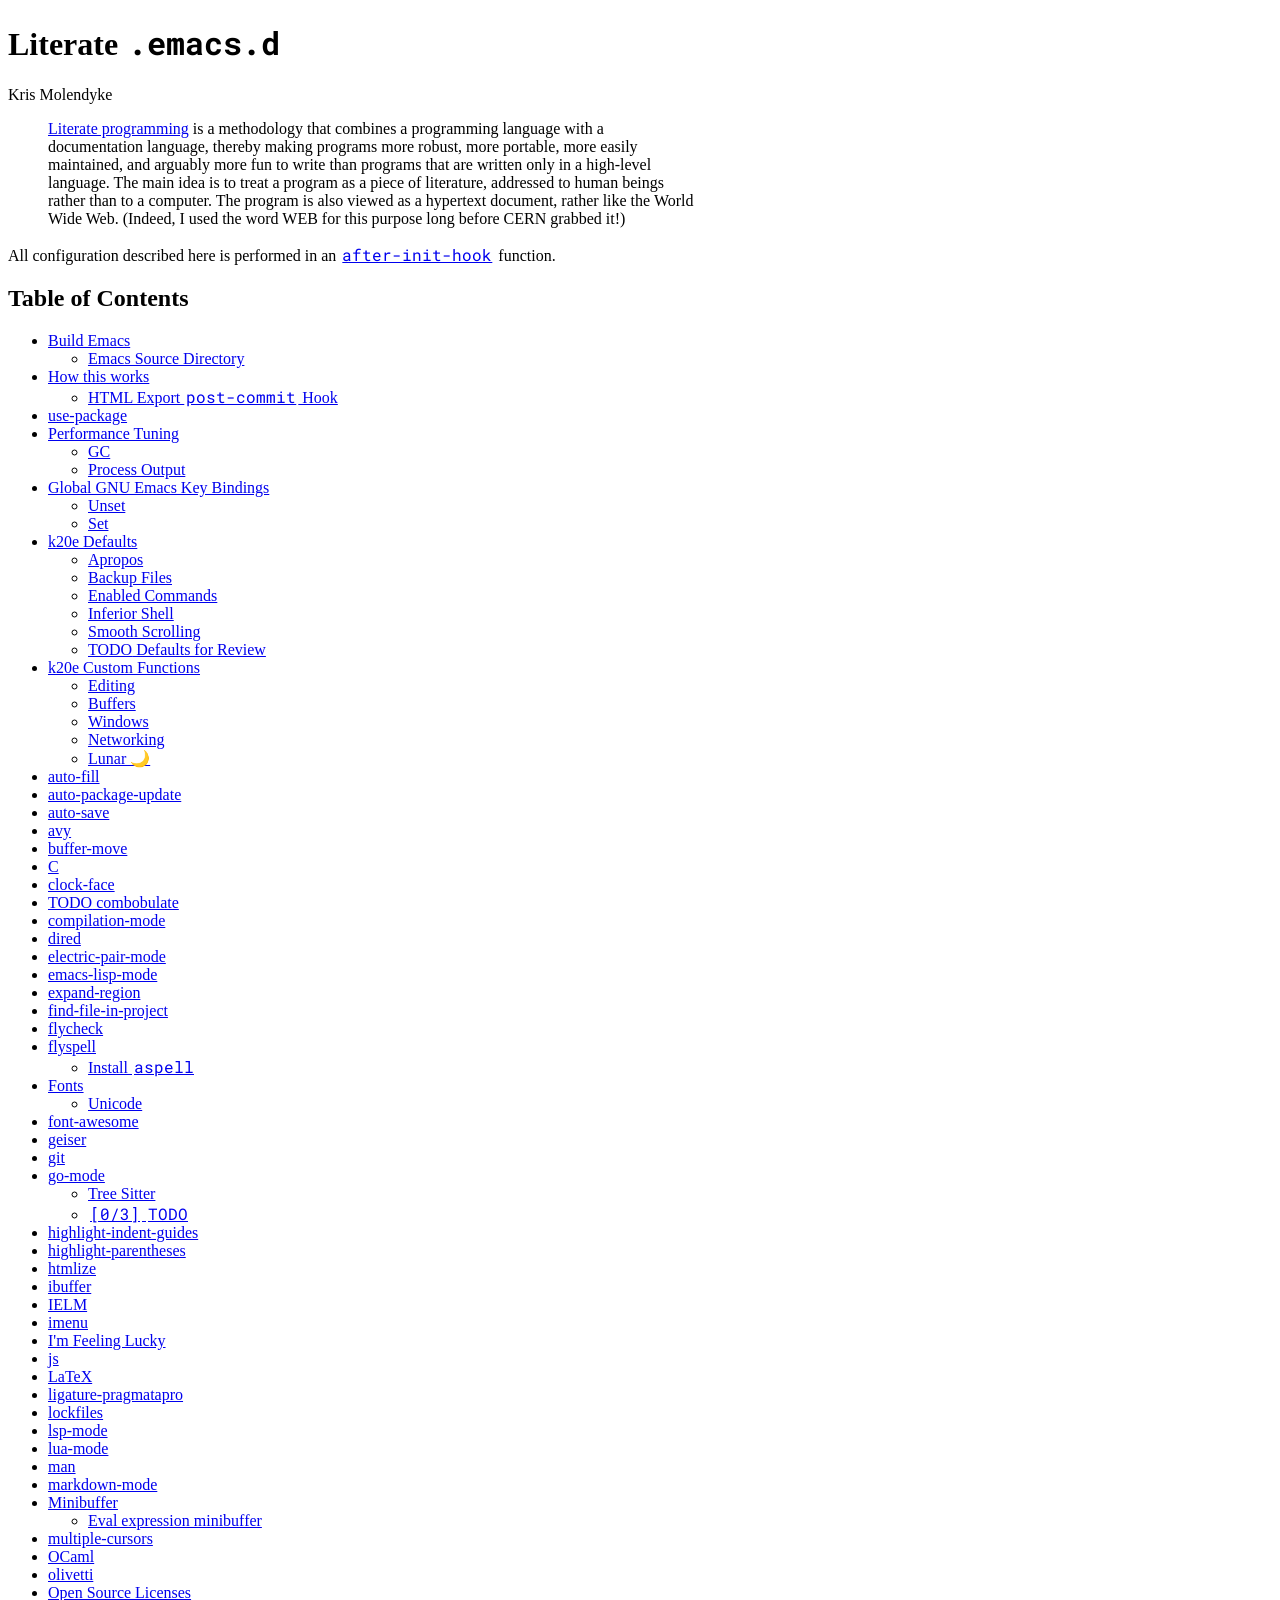
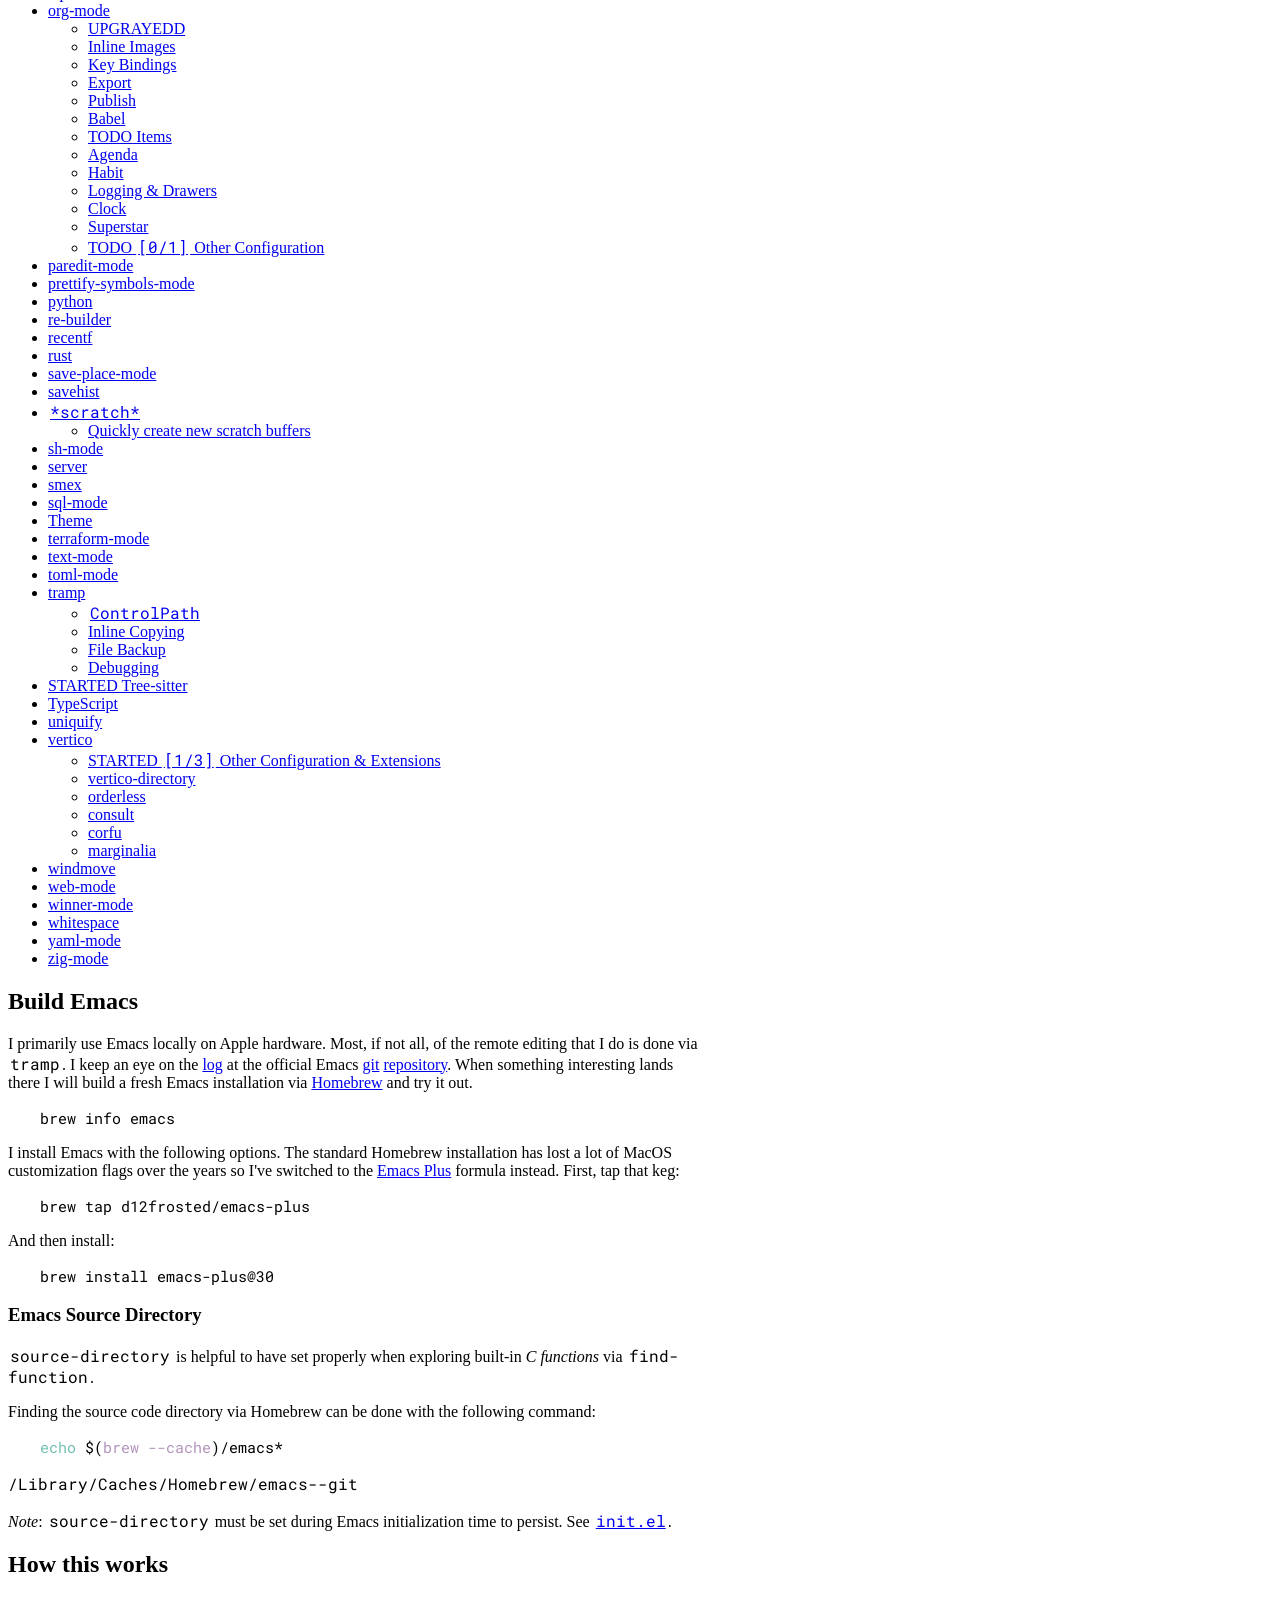
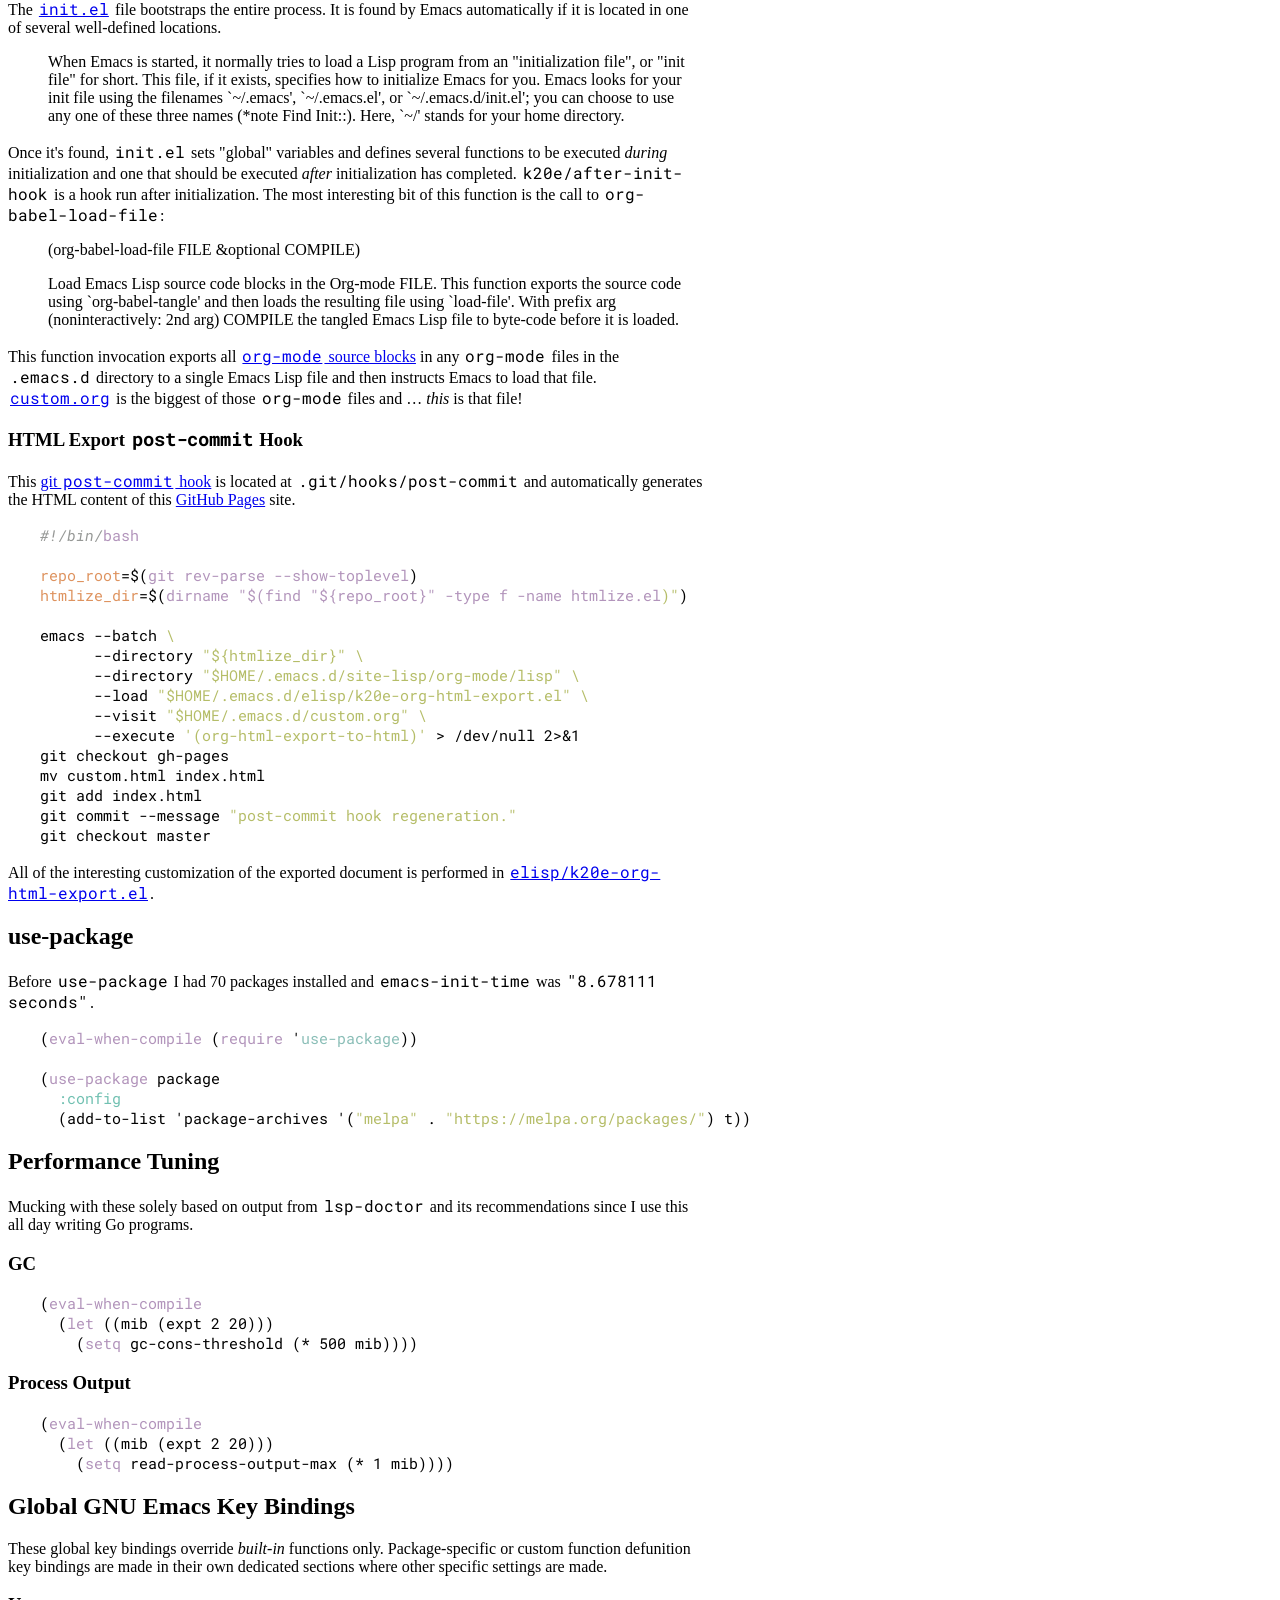
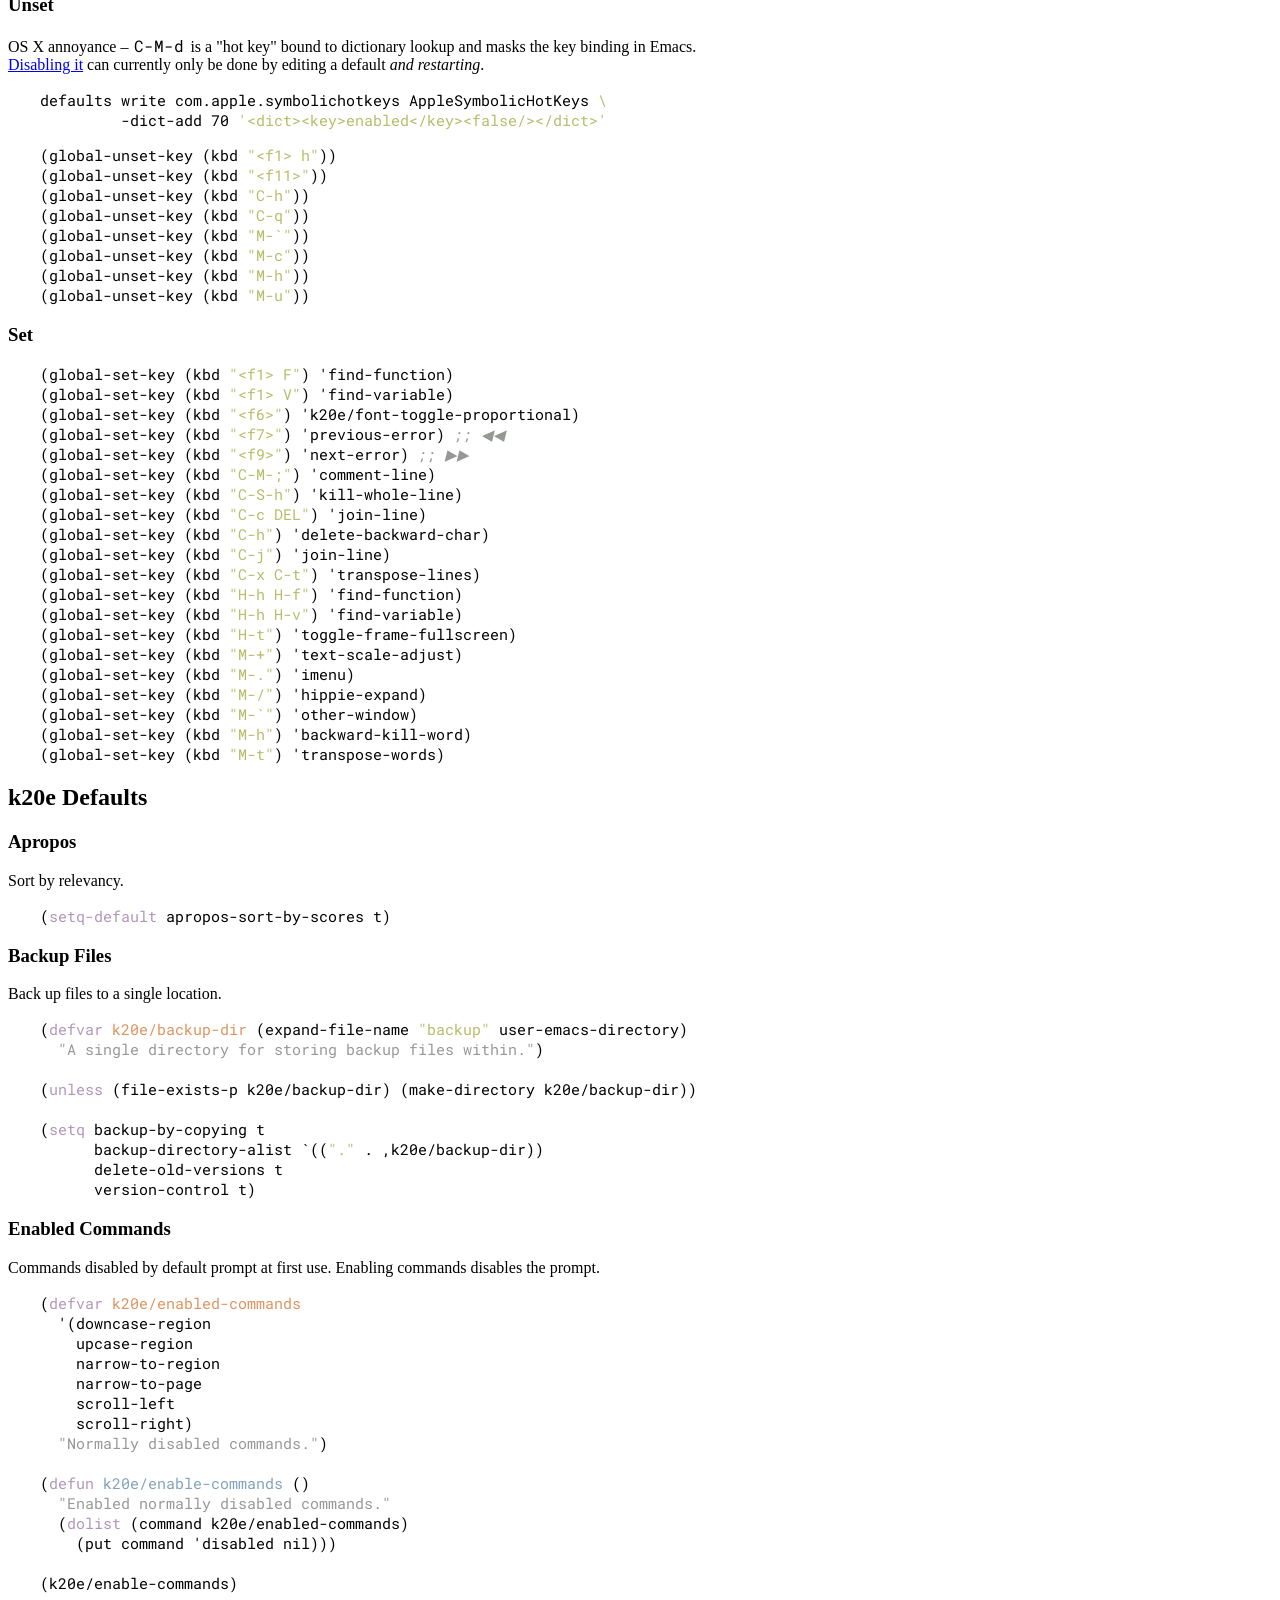
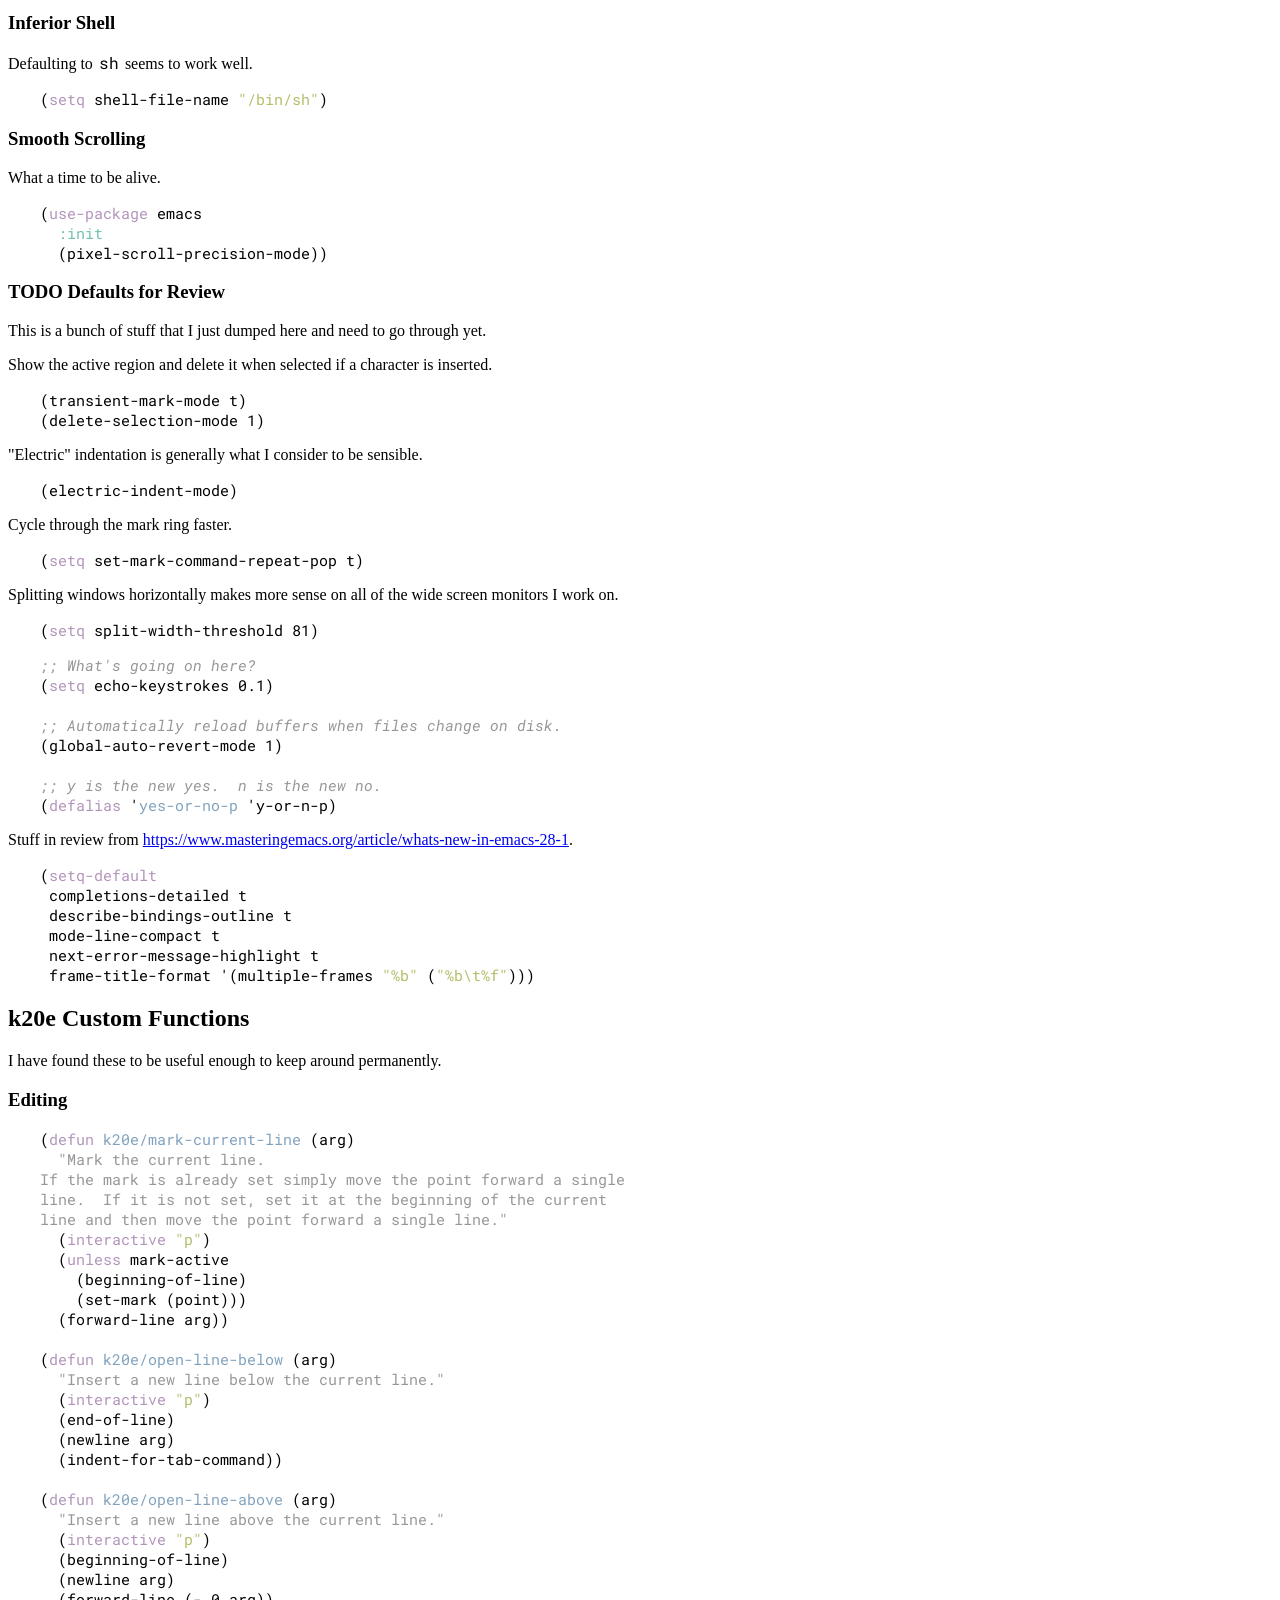
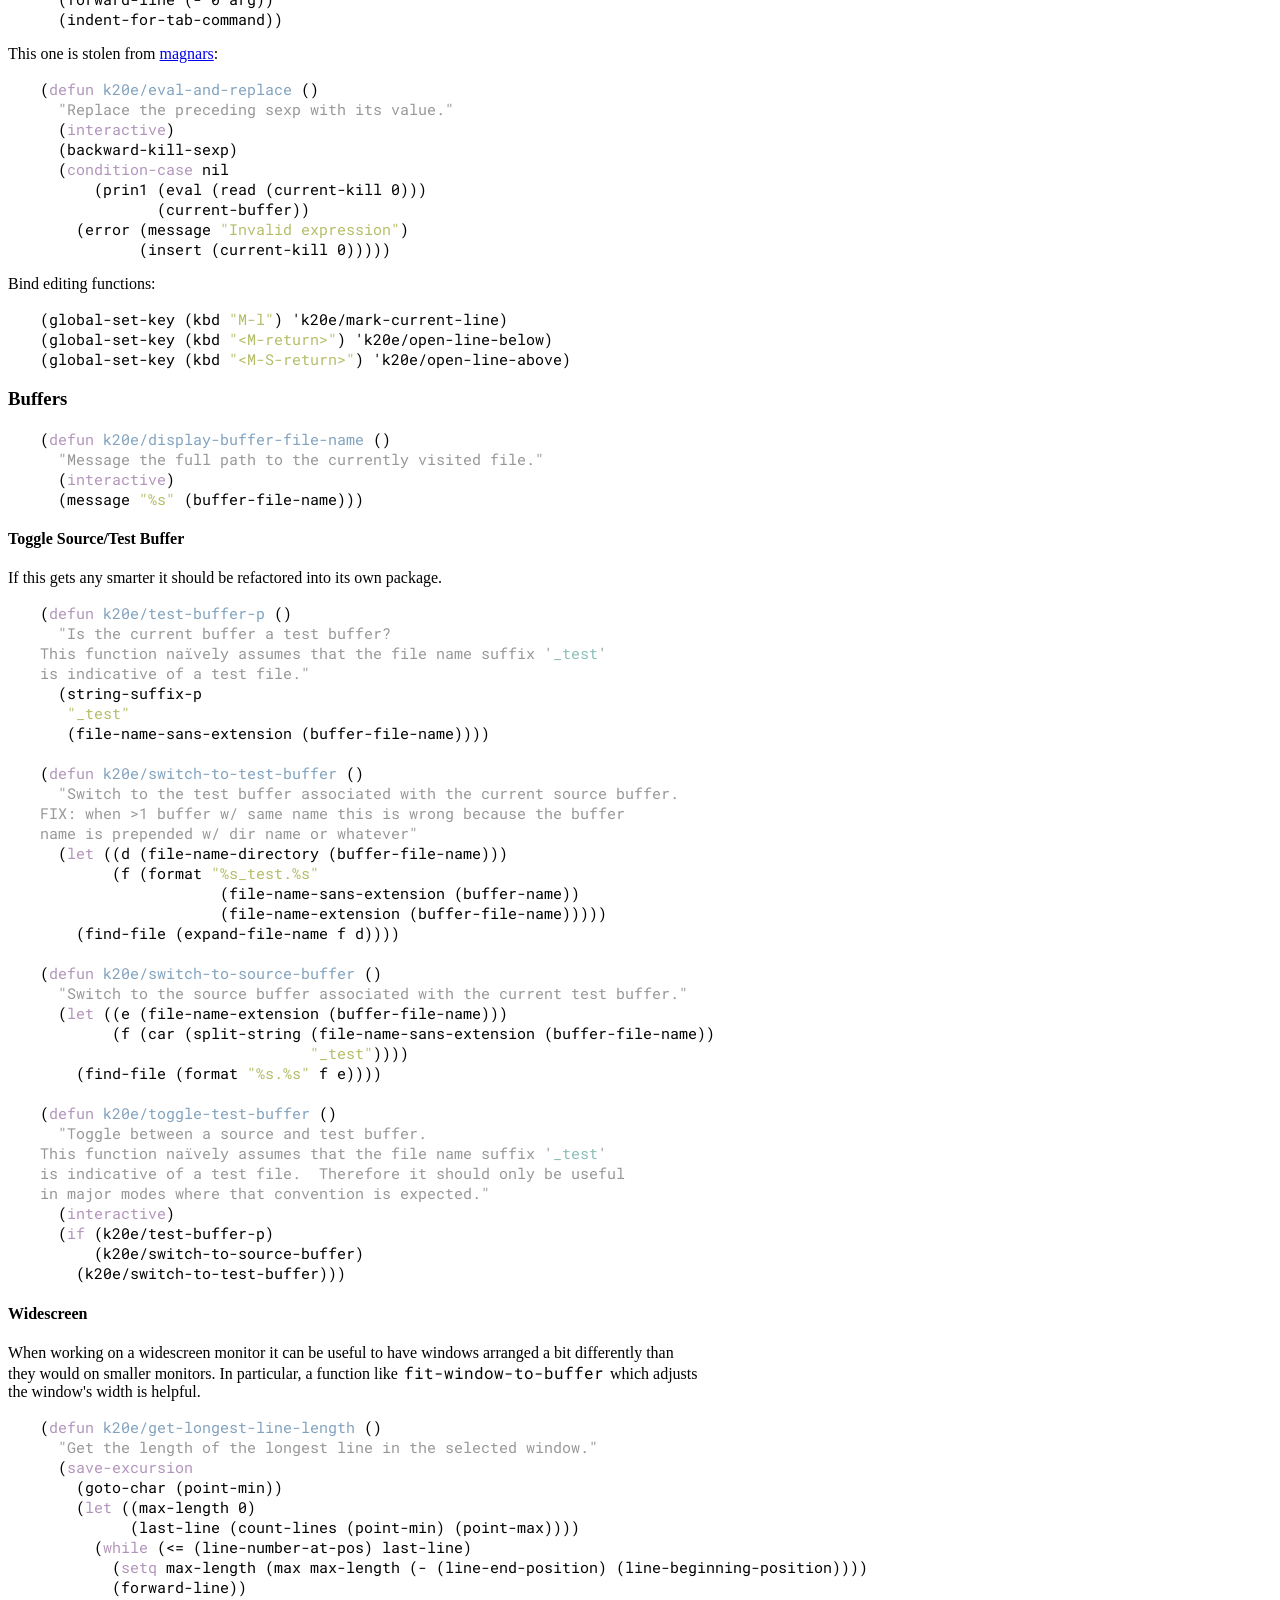
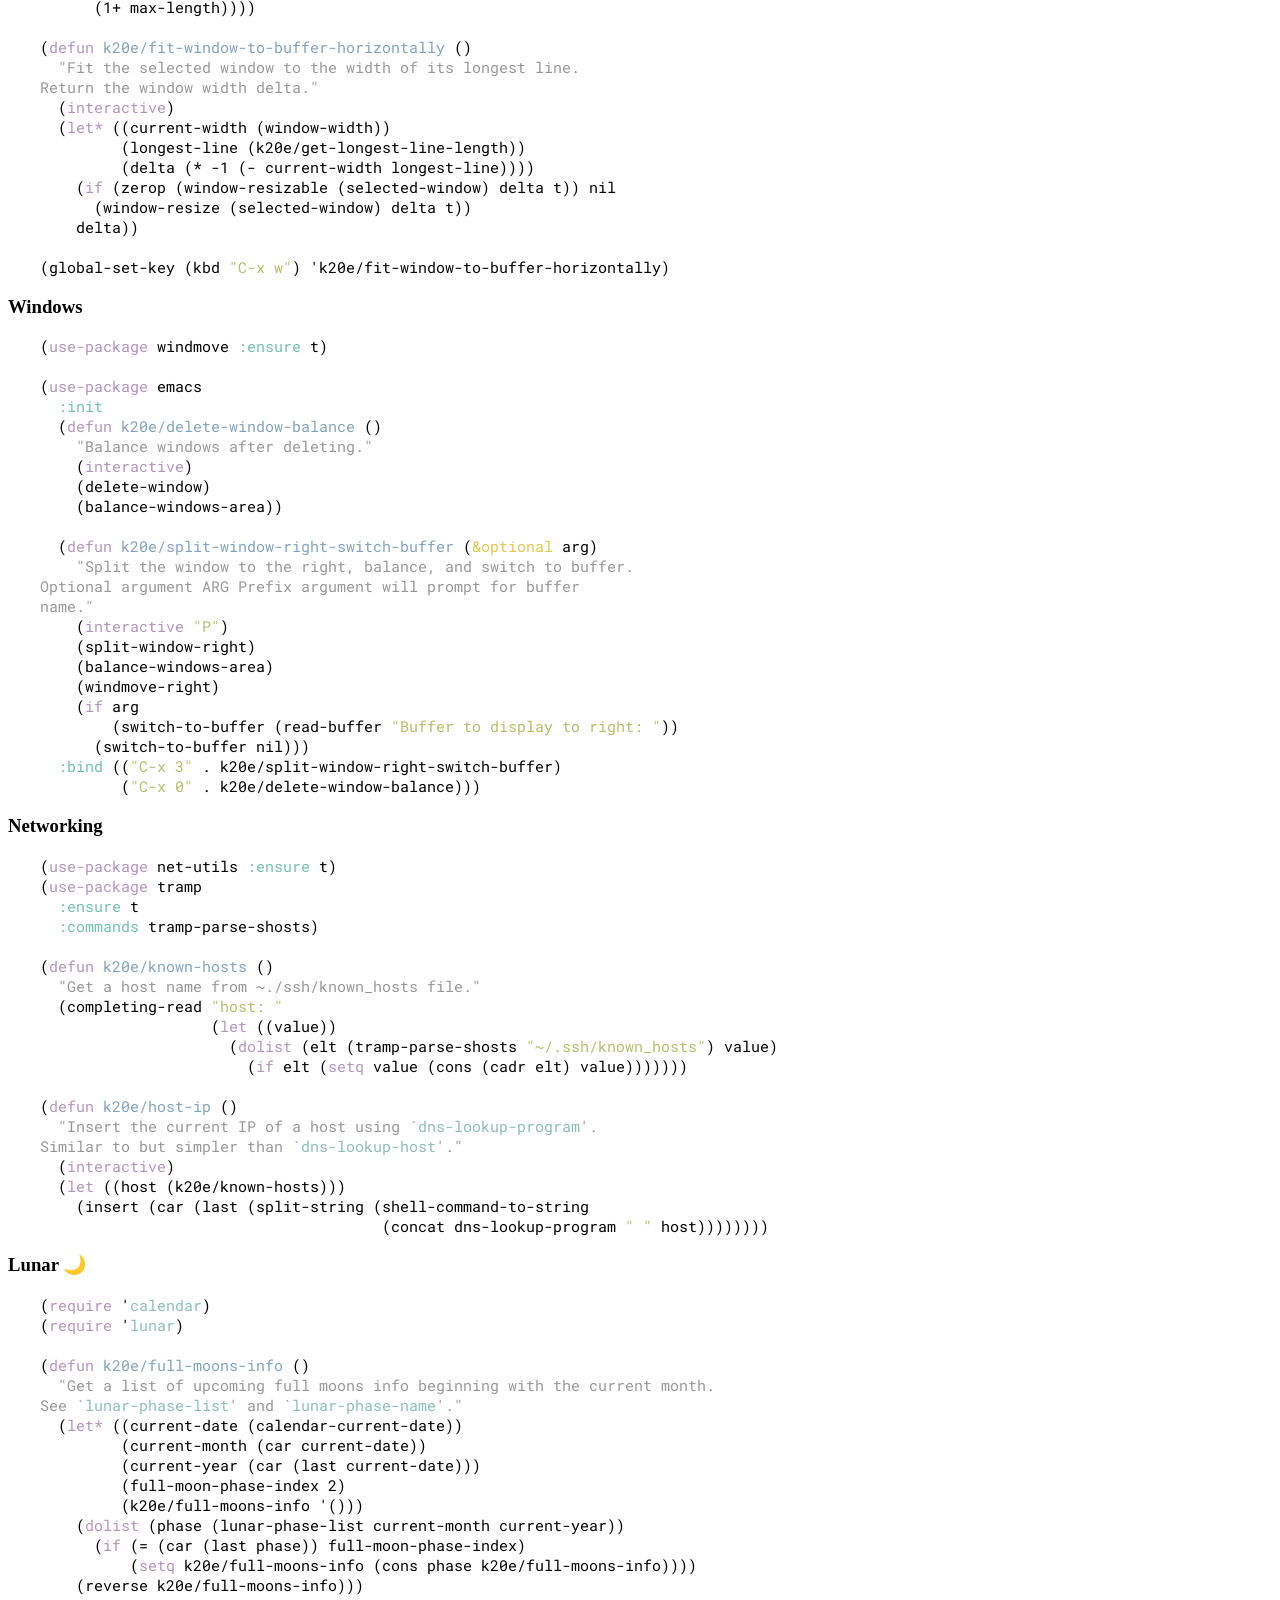
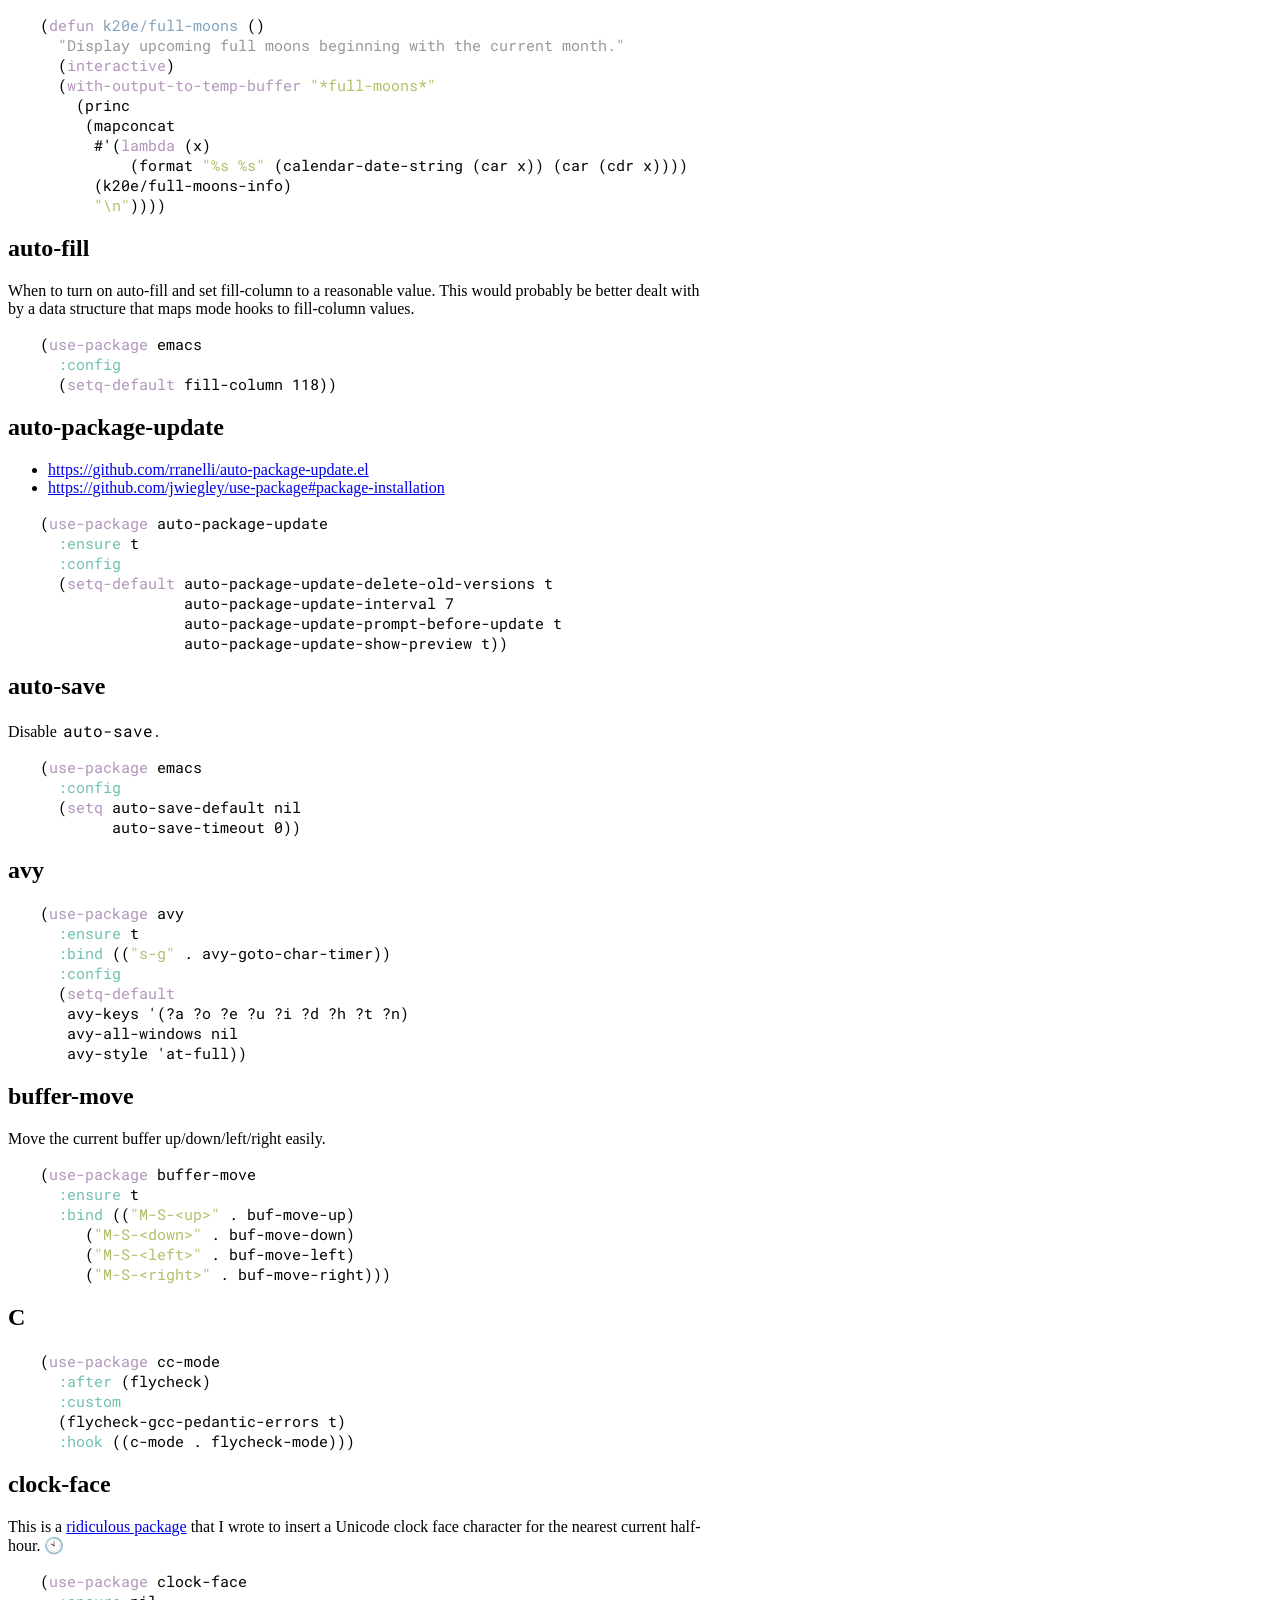
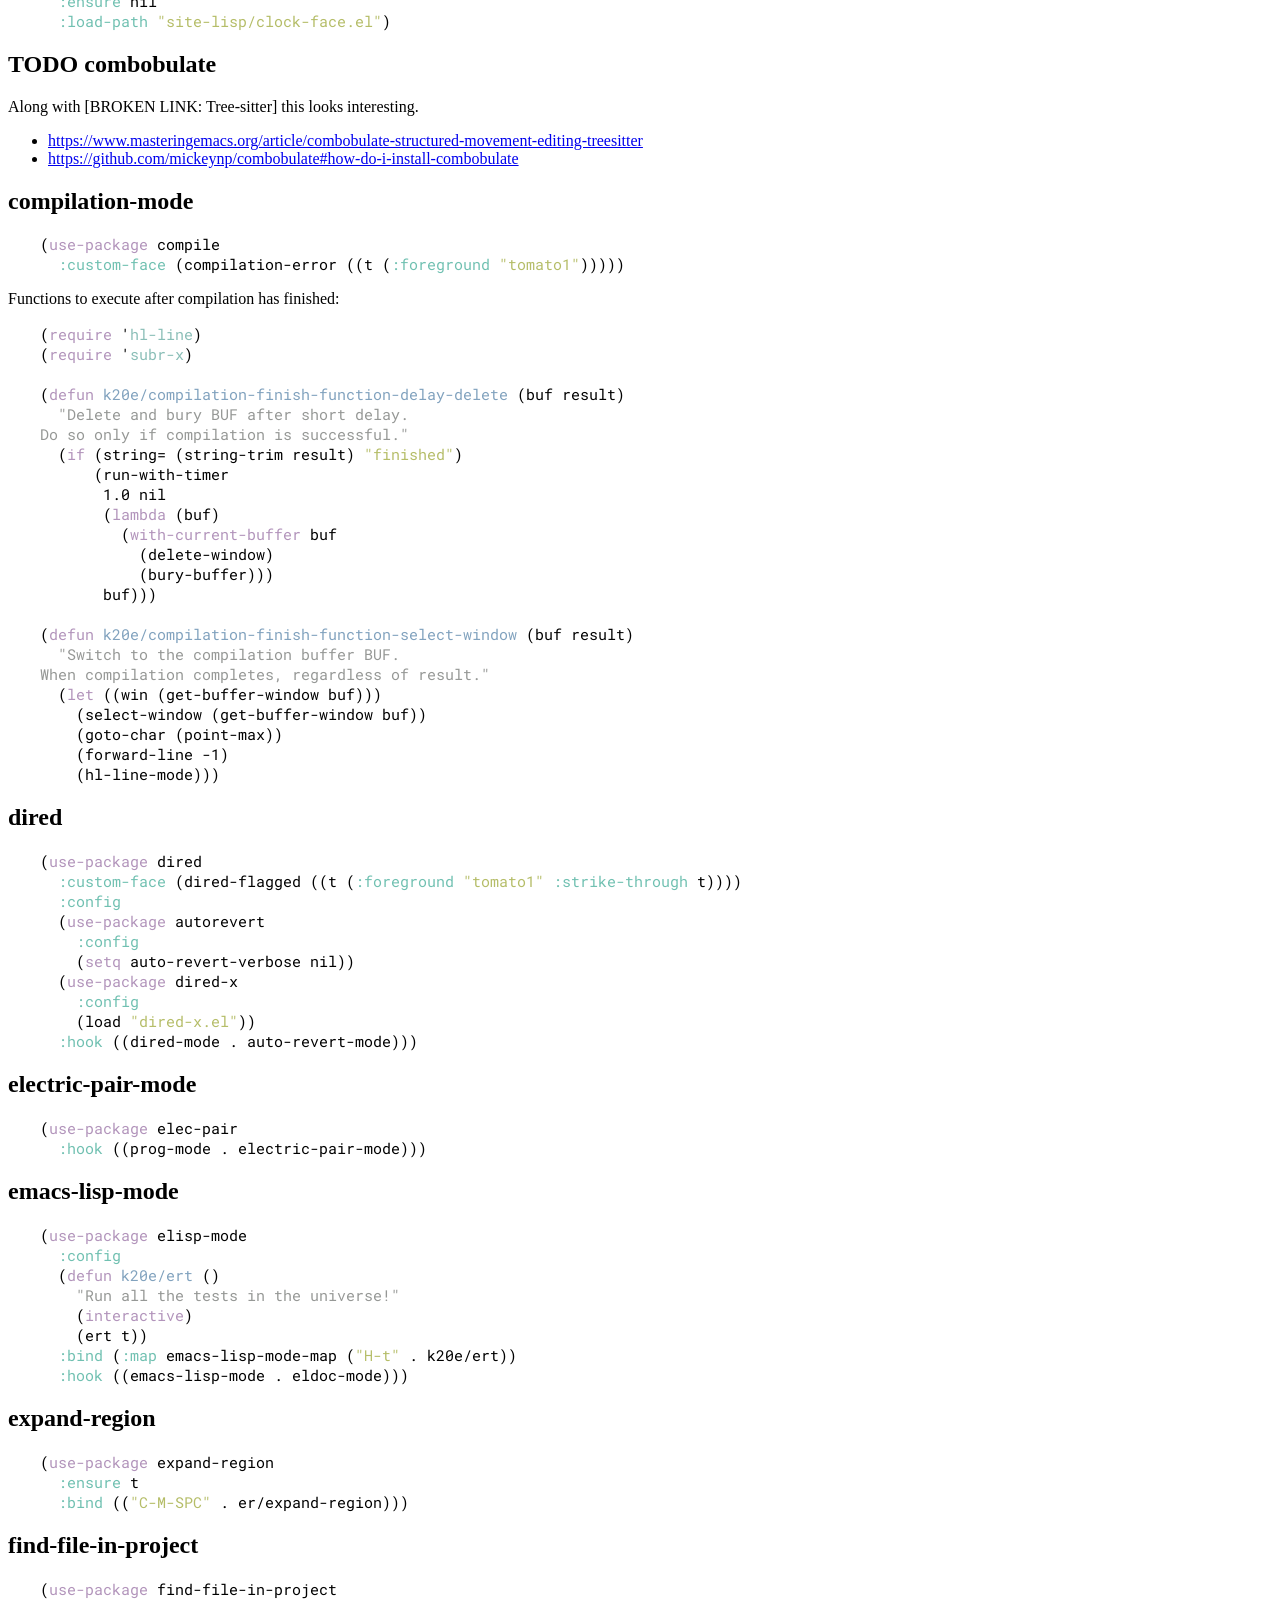
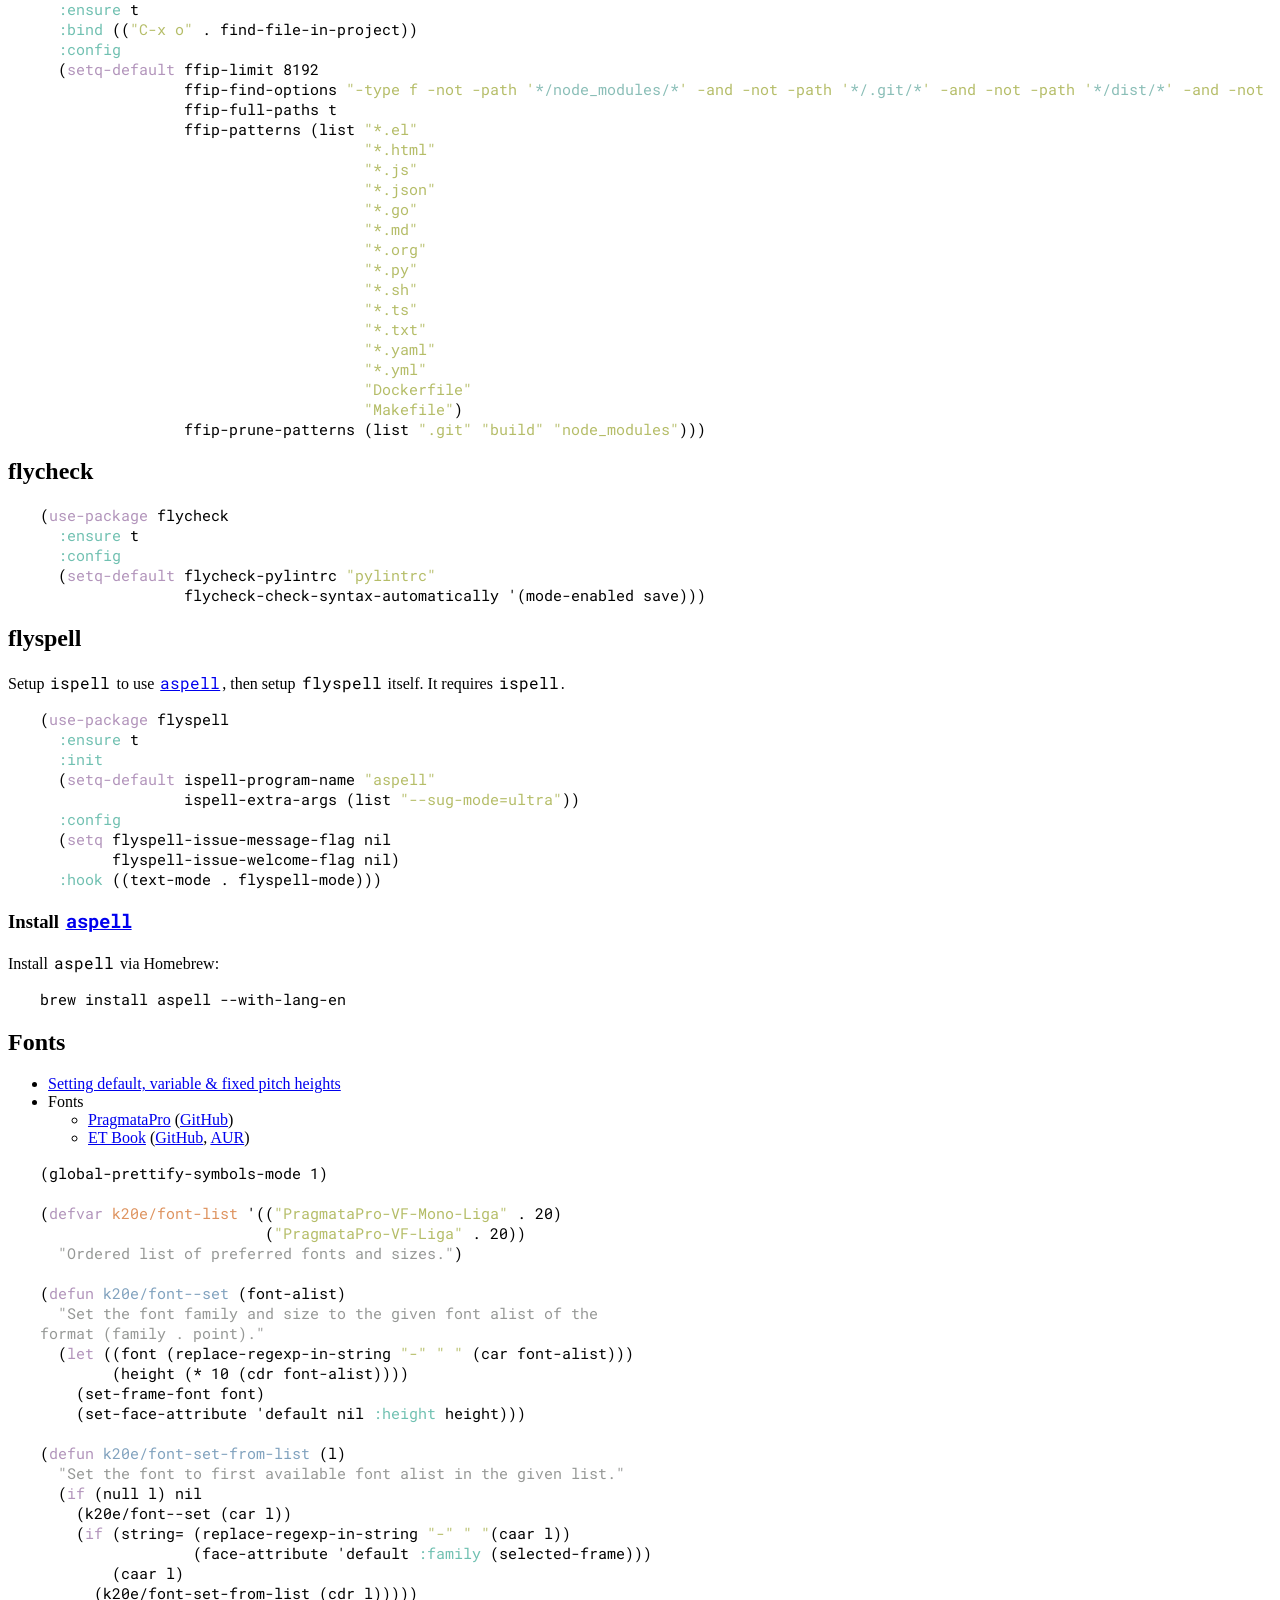
==== commit 497e7614: "Manual publish.sh execution" ====
--- a/index.html
+++ b/index.html
@@ -3,7 +3,7 @@
 "http://www.w3.org/TR/xhtml1/DTD/xhtml1-strict.dtd">
 <html xmlns="http://www.w3.org/1999/xhtml" lang="en" xml:lang="en">
 <head>
-<!-- 2025-03-08 Sat 08:12 -->
+<!-- 2025-11-27 Thu 09:41 -->
 <meta http-equiv="Content-Type" content="text/html;charset=utf-8" />
 <meta name="viewport" content="width=device-width, initial-scale=1" />
 <title>Literate =.emacs.d=</title>
@@ -1195,7 +1195,7 @@
 <h1 class="title">Literate <code>.emacs.d</code></h1>
 <p class="subtitle">Kris Molendyke</p>
 
-<div class="epigraph" id="org6430766">
+<div class="epigraph" id="orgff6c698">
 <blockquote>
 <p>
 <a href="http://www.literateprogramming.com/">Literate programming</a> is a methodology that combines a programming language
@@ -1222,169 +1222,169 @@
 <ul>
 <li><a href="#build-emacs">Build Emacs</a>
 <ul>
-<li><a href="#org04d5f31">Emacs Source Directory</a></li>
+<li><a href="#org84d13bd">Emacs Source Directory</a></li>
 </ul>
 </li>
 <li><a href="#how-this-works">How this works</a>
 <ul>
-<li><a href="#orgc3845ed">HTML Export <code>post-commit</code> Hook</a></li>
+<li><a href="#org25eca06">HTML Export <code>post-commit</code> Hook</a></li>
 </ul>
 </li>
-<li><a href="#org7730e53">use-package</a></li>
-<li><a href="#orgc0e1ad0">Performance Tuning</a>
+<li><a href="#orgf20e36d">use-package</a></li>
+<li><a href="#org6c99771">Performance Tuning</a>
 <ul>
-<li><a href="#orgb41f710">GC</a></li>
-<li><a href="#orgb2e6625">Process Output</a></li>
+<li><a href="#orgdf68dd4">GC</a></li>
+<li><a href="#org03ed812">Process Output</a></li>
 </ul>
 </li>
-<li><a href="#org104169e">Global GNU Emacs Key Bindings</a>
+<li><a href="#org0880045">Global GNU Emacs Key Bindings</a>
 <ul>
-<li><a href="#org03f6d87">Unset</a></li>
-<li><a href="#org1f1fc5a">Set</a></li>
+<li><a href="#org288c3c8">Unset</a></li>
+<li><a href="#org5f1179a">Set</a></li>
 </ul>
 </li>
-<li><a href="#org71a0de7">k20e Defaults</a>
+<li><a href="#orgf64eddc">k20e Defaults</a>
 <ul>
-<li><a href="#org98d52b5">Apropos</a></li>
-<li><a href="#org1fd0916">Backup Files</a></li>
-<li><a href="#orgd28cbc7">Enabled Commands</a></li>
-<li><a href="#org68fb581">Inferior Shell</a></li>
-<li><a href="#orgf2aa74b">Smooth Scrolling</a></li>
-<li><a href="#org90aec85"><span class="todo TODO">TODO</span> Defaults for Review</a></li>
+<li><a href="#org597727b">Apropos</a></li>
+<li><a href="#org3cf2f84">Backup Files</a></li>
+<li><a href="#org873cd4c">Enabled Commands</a></li>
+<li><a href="#orgff915db">Inferior Shell</a></li>
+<li><a href="#org287ed22">Smooth Scrolling</a></li>
+<li><a href="#org6d3a97a"><span class="todo TODO">TODO</span> Defaults for Review</a></li>
 </ul>
 </li>
-<li><a href="#org18994d9">k20e Custom Functions</a>
+<li><a href="#org67d6bce">k20e Custom Functions</a>
 <ul>
-<li><a href="#org820d7cf">Editing</a></li>
-<li><a href="#orgdc6409a">Buffers</a></li>
-<li><a href="#orgf39c76e">Windows</a></li>
-<li><a href="#orgcf76cfd">Networking</a></li>
-<li><a href="#org36a139a">Lunar 🌙</a></li>
+<li><a href="#org214a030">Editing</a></li>
+<li><a href="#orgca77860">Buffers</a></li>
+<li><a href="#org379229f">Windows</a></li>
+<li><a href="#org796459d">Networking</a></li>
+<li><a href="#org1b894b6">Lunar 🌙</a></li>
 </ul>
 </li>
-<li><a href="#org8db9145">auto-fill</a></li>
-<li><a href="#orgefa36c7">auto-package-update</a></li>
-<li><a href="#orgd21ba71">auto-save</a></li>
-<li><a href="#org438702c">avy</a></li>
-<li><a href="#org83c06d0">buffer-move</a></li>
-<li><a href="#org8eb61a3">C</a></li>
-<li><a href="#org64c78c2">clock-face</a></li>
-<li><a href="#org0f31c06"><span class="todo TODO">TODO</span> combobulate</a></li>
-<li><a href="#orgf5f0dc6">compilation-mode</a></li>
-<li><a href="#org06f448f">dired</a></li>
-<li><a href="#org2e880e2">electric-pair-mode</a></li>
-<li><a href="#orgb31604d">emacs-lisp-mode</a></li>
-<li><a href="#orgc35b2a3">expand-region</a></li>
-<li><a href="#orgd275e03">find-file-in-project</a></li>
+<li><a href="#org63d6f17">auto-fill</a></li>
+<li><a href="#org5450e20">auto-package-update</a></li>
+<li><a href="#orge2565f7">auto-save</a></li>
+<li><a href="#org6b9ad2d">avy</a></li>
+<li><a href="#org7e13e10">buffer-move</a></li>
+<li><a href="#orgabb5d0a">C</a></li>
+<li><a href="#org94f5cde">clock-face</a></li>
+<li><a href="#orgfba24c9"><span class="todo TODO">TODO</span> combobulate</a></li>
+<li><a href="#org03f8d10">compilation-mode</a></li>
+<li><a href="#orgc0c5ee4">dired</a></li>
+<li><a href="#org3d288a3">electric-pair-mode</a></li>
+<li><a href="#org50e651e">emacs-lisp-mode</a></li>
+<li><a href="#org3ac9dfc">expand-region</a></li>
+<li><a href="#org04487f3">find-file-in-project</a></li>
 <li><a href="#flycheck">flycheck</a></li>
-<li><a href="#orgea1706e">flyspell</a>
+<li><a href="#org89bd645">flyspell</a>
 <ul>
 <li><a href="#install-aspell">Install <code>aspell</code></a></li>
 </ul>
 </li>
-<li><a href="#orgdc17797">Fonts</a>
+<li><a href="#orga10159c">Fonts</a>
 <ul>
-<li><a href="#org9bce792">Unicode</a></li>
+<li><a href="#org11d6d02">Unicode</a></li>
 </ul>
 </li>
-<li><a href="#org4e2ba12">font-awesome</a></li>
-<li><a href="#org0edabee">geiser</a></li>
-<li><a href="#orga78aea0">git</a></li>
-<li><a href="#org5a8c15d">go-mode</a>
+<li><a href="#org090a0b3">font-awesome</a></li>
+<li><a href="#orgb322509">geiser</a></li>
+<li><a href="#org5a5e3d9">git</a></li>
+<li><a href="#org55449c1">go-mode</a>
 <ul>
-<li><a href="#orgd5d69c5">Tree Sitter</a></li>
-<li><a href="#org48c7aef"><code>[0/3]</code> <code>TODO</code></a></li>
+<li><a href="#orgdc394bf">Tree Sitter</a></li>
+<li><a href="#orgb2f8bdc"><code>[0/3]</code> <code>TODO</code></a></li>
 </ul>
 </li>
-<li><a href="#org82b1674">highlight-indent-guides</a></li>
-<li><a href="#org100ddc7">highlight-parentheses</a></li>
-<li><a href="#org5b88192">htmlize</a></li>
+<li><a href="#orga53292f">highlight-indent-guides</a></li>
+<li><a href="#org41ea422">highlight-parentheses</a></li>
+<li><a href="#org92cba2f">htmlize</a></li>
 <li><a href="#ibuffer">ibuffer</a></li>
-<li><a href="#org0c15e76">IELM</a></li>
-<li><a href="#org9162c94">imenu</a></li>
-<li><a href="#orge52890a">I'm Feeling Lucky</a></li>
-<li><a href="#orgc8a4b9b">js</a></li>
-<li><a href="#org4d3dd08">LaTeX</a></li>
-<li><a href="#orgfc979f9">ligature-pragmatapro</a></li>
-<li><a href="#org3fda9a0">lockfiles</a></li>
-<li><a href="#org877e85c">lsp-mode</a></li>
-<li><a href="#org0878ce6">lua-mode</a></li>
-<li><a href="#org6d2e6b4">man</a></li>
-<li><a href="#org46d25d6">markdown-mode</a></li>
-<li><a href="#org4675c7e">Minibuffer</a>
+<li><a href="#org1da3590">IELM</a></li>
+<li><a href="#orgd042509">imenu</a></li>
+<li><a href="#org0da528b">I'm Feeling Lucky</a></li>
+<li><a href="#org0dcc7a5">js</a></li>
+<li><a href="#orgc2eaa73">LaTeX</a></li>
+<li><a href="#orgaaa1117">ligature-pragmatapro</a></li>
+<li><a href="#org9a2fa4e">lockfiles</a></li>
+<li><a href="#org0243381">lsp-mode</a></li>
+<li><a href="#org204fd32">lua-mode</a></li>
+<li><a href="#orgce12e2a">man</a></li>
+<li><a href="#org78bc6fc">markdown-mode</a></li>
+<li><a href="#org1e0ae17">Minibuffer</a>
 <ul>
-<li><a href="#org096a368">Eval expression minibuffer</a></li>
+<li><a href="#orgd502332">Eval expression minibuffer</a></li>
 </ul>
 </li>
-<li><a href="#org38eddd2">multiple-cursors</a></li>
-<li><a href="#orgc5e7c01">OCaml</a></li>
-<li><a href="#org44f9ab0">olivetti</a></li>
-<li><a href="#orga3a5861">Open Source Licenses</a></li>
-<li><a href="#orgbbbc257">org-mode</a>
+<li><a href="#org5c3ebaf">multiple-cursors</a></li>
+<li><a href="#org29203ef">OCaml</a></li>
+<li><a href="#org17a6308">olivetti</a></li>
+<li><a href="#org66022cb">Open Source Licenses</a></li>
+<li><a href="#org1daaeb3">org-mode</a>
 <ul>
-<li><a href="#orgdf89cdb">UPGRAYEDD</a></li>
-<li><a href="#org8d449b9">Inline Images</a></li>
-<li><a href="#orgc94a2f6">Key Bindings</a></li>
-<li><a href="#orgde9ce59">Export</a></li>
-<li><a href="#orgfd95399">Publish</a></li>
-<li><a href="#orgf870a54">Babel</a></li>
-<li><a href="#orgd491c92"><span class="todo TODO">TODO</span> Items</a></li>
-<li><a href="#org078ba72">Agenda</a></li>
-<li><a href="#orge3aa9db">Habit</a></li>
-<li><a href="#org9bb7455">Logging &amp; Drawers</a></li>
-<li><a href="#org06a63c3">Clock</a></li>
-<li><a href="#orgc73d0e2">Superstar</a></li>
-<li><a href="#orge21a05a"><span class="todo TODO">TODO</span> <code>[0/1]</code> Other Configuration</a></li>
+<li><a href="#org9d7e796">UPGRAYEDD</a></li>
+<li><a href="#orga1b519d">Inline Images</a></li>
+<li><a href="#orgdf02668">Key Bindings</a></li>
+<li><a href="#org3ad0312">Export</a></li>
+<li><a href="#orgfb3d30f">Publish</a></li>
+<li><a href="#org0e2a316">Babel</a></li>
+<li><a href="#org2404edc"><span class="todo TODO">TODO</span> Items</a></li>
+<li><a href="#org68e60ff">Agenda</a></li>
+<li><a href="#orgc65057b">Habit</a></li>
+<li><a href="#org2ad34b9">Logging &amp; Drawers</a></li>
+<li><a href="#org317679d">Clock</a></li>
+<li><a href="#org2d89faf">Superstar</a></li>
+<li><a href="#org5071c6f"><span class="todo TODO">TODO</span> <code>[0/1]</code> Other Configuration</a></li>
 </ul>
 </li>
-<li><a href="#org96bf36e">paredit-mode</a></li>
-<li><a href="#org593388e">prettify-symbols-mode</a></li>
-<li><a href="#org4c94995">python</a></li>
-<li><a href="#orge7e5abd">re-builder</a></li>
-<li><a href="#orgab28c28">recentf</a></li>
-<li><a href="#org969e342">rust</a></li>
-<li><a href="#org24e9ed9">save-place-mode</a></li>
-<li><a href="#org42ef012">savehist</a></li>
-<li><a href="#org1341f36"><code>*scratch*</code></a>
+<li><a href="#orgff799c7">paredit-mode</a></li>
+<li><a href="#orgd6190b5">prettify-symbols-mode</a></li>
+<li><a href="#org70796b3">python</a></li>
+<li><a href="#org69e7b07">re-builder</a></li>
+<li><a href="#orgdf4b55e">recentf</a></li>
+<li><a href="#org7730e71">rust</a></li>
+<li><a href="#org888b58b">save-place-mode</a></li>
+<li><a href="#org572ecaf">savehist</a></li>
+<li><a href="#orga139388"><code>*scratch*</code></a>
 <ul>
-<li><a href="#orgc9d7b9d">Quickly create new scratch buffers</a></li>
+<li><a href="#orgfba30c4">Quickly create new scratch buffers</a></li>
 </ul>
 </li>
-<li><a href="#org7536dbc">sh-mode</a></li>
-<li><a href="#org68a2c8c">server</a></li>
-<li><a href="#org000dd3e">smex</a></li>
-<li><a href="#org7c3c3c2">sql-mode</a></li>
-<li><a href="#orge3dcf06">Theme</a></li>
-<li><a href="#orgc66acbe">terraform-mode</a></li>
-<li><a href="#org033eed4">text-mode</a></li>
-<li><a href="#org499b5b2">toml-mode</a></li>
-<li><a href="#org17458f2">tramp</a>
+<li><a href="#orge0d0e74">sh-mode</a></li>
+<li><a href="#org01726e7">server</a></li>
+<li><a href="#orgfd4284c">smex</a></li>
+<li><a href="#org5808ca5">sql-mode</a></li>
+<li><a href="#org980f328">Theme</a></li>
+<li><a href="#org45facbd">terraform-mode</a></li>
+<li><a href="#orgadb654d">text-mode</a></li>
+<li><a href="#orgc00413b">toml-mode</a></li>
+<li><a href="#org14bb33c">tramp</a>
 <ul>
-<li><a href="#org37a203d"><code>ControlPath</code></a></li>
-<li><a href="#orgd4e2647">Inline Copying</a></li>
-<li><a href="#org9f2fa36">File Backup</a></li>
-<li><a href="#orge10a876">Debugging</a></li>
+<li><a href="#orgda869b6"><code>ControlPath</code></a></li>
+<li><a href="#orgc3c3483">Inline Copying</a></li>
+<li><a href="#org90f2bd9">File Backup</a></li>
+<li><a href="#org09bb30d">Debugging</a></li>
 </ul>
 </li>
-<li><a href="#orgaf44325">STARTED Tree-sitter</a></li>
-<li><a href="#org5d557c8">TypeScript</a></li>
-<li><a href="#org4a0c863">uniquify</a></li>
-<li><a href="#orgdf48945">vertico</a>
+<li><a href="#orgd9556fb">STARTED Tree-sitter</a></li>
+<li><a href="#org16b5c5b">TypeScript</a></li>
+<li><a href="#org37df4f5">uniquify</a></li>
+<li><a href="#org903a90b">vertico</a>
 <ul>
-<li><a href="#org2effffd">STARTED <code>[1/3]</code> Other Configuration &amp; Extensions</a></li>
-<li><a href="#org89f401a">vertico-directory</a></li>
-<li><a href="#orgf4595a9">orderless</a></li>
-<li><a href="#org445d1e7">consult</a></li>
-<li><a href="#org787ada0">corfu</a></li>
-<li><a href="#orgd80925a">marginalia</a></li>
+<li><a href="#orgfbc77fa">STARTED <code>[1/3]</code> Other Configuration &amp; Extensions</a></li>
+<li><a href="#org234c35c">vertico-directory</a></li>
+<li><a href="#org22ffc5d">orderless</a></li>
+<li><a href="#org7b678df">consult</a></li>
+<li><a href="#org8d85cdc">corfu</a></li>
+<li><a href="#org790756b">marginalia</a></li>
 </ul>
 </li>
-<li><a href="#org1d845db">windmove</a></li>
-<li><a href="#org7398bd8">web-mode</a></li>
-<li><a href="#org18ab627">winner-mode</a></li>
-<li><a href="#org7a5e6e3">whitespace</a></li>
-<li><a href="#org4457376">yaml-mode</a></li>
-<li><a href="#org35fbf8d">zig-mode</a></li>
+<li><a href="#org765a727">windmove</a></li>
+<li><a href="#org7f6ec02">web-mode</a></li>
+<li><a href="#org6b3d887">winner-mode</a></li>
+<li><a href="#org1ae76d5">whitespace</a></li>
+<li><a href="#orgbf33a8f">yaml-mode</a></li>
+<li><a href="#org0906940">zig-mode</a></li>
 </ul>
 </div>
 </div>
@@ -1425,9 +1425,9 @@
 </pre>
 </div>
 </div>
-<div id="outline-container-org04d5f31" class="outline-3">
-<h3 id="org04d5f31">Emacs Source Directory</h3>
-<div class="outline-text-3" id="text-org04d5f31">
+<div id="outline-container-org84d13bd" class="outline-3">
+<h3 id="org84d13bd">Emacs Source Directory</h3>
+<div class="outline-text-3" id="text-org84d13bd">
 <p>
 <code>source-directory</code> is helpful to have set properly when exploring built-in
 <i>C functions</i> via <code>find-function</code>.
@@ -1506,9 +1506,9 @@
 the biggest of those <code>org-mode</code> files and … <i>this</i> is that file!
 </p>
 </div>
-<div id="outline-container-orgc3845ed" class="outline-3">
-<h3 id="orgc3845ed">HTML Export <code>post-commit</code> Hook</h3>
-<div class="outline-text-3" id="text-orgc3845ed">
+<div id="outline-container-org25eca06" class="outline-3">
+<h3 id="org25eca06">HTML Export <code>post-commit</code> Hook</h3>
+<div class="outline-text-3" id="text-org25eca06">
 <p>
 This <a href="https://git-scm.com/book/en/v2/Customizing-Git-Git-Hooks">git <code>post-commit</code> hook</a> is located at <code>.git/hooks/post-commit</code>
 and automatically generates the HTML content of this <a href="https://pages.github.com/">GitHub Pages</a>
@@ -1516,8 +1516,8 @@
 </p>
 
 <div class="org-src-container">
-<pre class="src src-sh"><span class="org-comment-delimiter">#</span><span class="org-comment">!/bin/</span><span class="org-keyword">bash</span>
-
+<pre class="src src-sh"><span class="org-comment-delimiter">#</span><span class="org-comment">!/bin/</span><span class="org-keyword">bash</span><span class="org-comment">
+</span>
 <span class="org-variable-name">repo_root</span>=$(<span class="org-sh-quoted-exec">git rev-parse --show-toplevel</span>)
 <span class="org-variable-name">htmlize_dir</span>=$(<span class="org-sh-quoted-exec">dirname "$(find "${repo_root}" -type f -name htmlize.el</span><span class="org-string">)"</span>)
 
@@ -1542,9 +1542,9 @@
 </div>
 </div>
 </div>
-<div id="outline-container-org7730e53" class="outline-2">
-<h2 id="org7730e53">use-package</h2>
-<div class="outline-text-2" id="text-org7730e53">
+<div id="outline-container-orgf20e36d" class="outline-2">
+<h2 id="orgf20e36d">use-package</h2>
+<div class="outline-text-2" id="text-orgf20e36d">
 <p>
 Before <code>use-package</code> I had 70 packages installed and
 <code>emacs-init-time</code> was <code>"8.678111 seconds"</code>.
@@ -1560,17 +1560,17 @@
 </div>
 </div>
 </div>
-<div id="outline-container-orgc0e1ad0" class="outline-2">
-<h2 id="orgc0e1ad0">Performance Tuning</h2>
-<div class="outline-text-2" id="text-orgc0e1ad0">
+<div id="outline-container-org6c99771" class="outline-2">
+<h2 id="org6c99771">Performance Tuning</h2>
+<div class="outline-text-2" id="text-org6c99771">
 <p>
 Mucking with these solely based on output from <code>lsp-doctor</code> and its
 recommendations since I use this all day writing Go programs.
 </p>
 </div>
-<div id="outline-container-orgb41f710" class="outline-3">
-<h3 id="orgb41f710">GC</h3>
-<div class="outline-text-3" id="text-orgb41f710">
+<div id="outline-container-orgdf68dd4" class="outline-3">
+<h3 id="orgdf68dd4">GC</h3>
+<div class="outline-text-3" id="text-orgdf68dd4">
 <div class="org-src-container">
 <pre class="src src-emacs-lisp">(<span class="org-keyword">eval-when-compile</span>
   (<span class="org-keyword">let</span> ((mib (expt 2 20)))
@@ -1579,9 +1579,9 @@
 </div>
 </div>
 </div>
-<div id="outline-container-orgb2e6625" class="outline-3">
-<h3 id="orgb2e6625">Process Output</h3>
-<div class="outline-text-3" id="text-orgb2e6625">
+<div id="outline-container-org03ed812" class="outline-3">
+<h3 id="org03ed812">Process Output</h3>
+<div class="outline-text-3" id="text-org03ed812">
 <div class="org-src-container">
 <pre class="src src-emacs-lisp">(<span class="org-keyword">eval-when-compile</span>
   (<span class="org-keyword">let</span> ((mib (expt 2 20)))
@@ -1591,18 +1591,18 @@
 </div>
 </div>
 </div>
-<div id="outline-container-org104169e" class="outline-2">
-<h2 id="org104169e">Global GNU Emacs Key Bindings</h2>
-<div class="outline-text-2" id="text-org104169e">
+<div id="outline-container-org0880045" class="outline-2">
+<h2 id="org0880045">Global GNU Emacs Key Bindings</h2>
+<div class="outline-text-2" id="text-org0880045">
 <p>
 These global key bindings override <i>built-in</i> functions only.
 Package-specific or custom function defunition key bindings are made in
 their own dedicated sections where other specific settings are made.
 </p>
 </div>
-<div id="outline-container-org03f6d87" class="outline-3">
-<h3 id="org03f6d87">Unset</h3>
-<div class="outline-text-3" id="text-org03f6d87">
+<div id="outline-container-org288c3c8" class="outline-3">
+<h3 id="org288c3c8">Unset</h3>
+<div class="outline-text-3" id="text-org288c3c8">
 <p>
 OS X annoyance &#x2013; <code>C-M-d</code> is a "hot key" bound to dictionary lookup
 and masks the key binding in Emacs.  <a href="http://apple.stackexchange.com/questions/22785/how-do-i-disable-the-command-control-d-word-definition-keyboard-shortcut-in-os-x/114269#114269">Disabling it</a> can currently
@@ -1628,16 +1628,16 @@
 </div>
 </div>
 </div>
-<div id="outline-container-org1f1fc5a" class="outline-3">
-<h3 id="org1f1fc5a">Set</h3>
-<div class="outline-text-3" id="text-org1f1fc5a">
+<div id="outline-container-org5f1179a" class="outline-3">
+<h3 id="org5f1179a">Set</h3>
+<div class="outline-text-3" id="text-org5f1179a">
 <div class="org-src-container">
 <pre class="src src-emacs-lisp">(global-set-key (kbd <span class="org-string">"&lt;f1&gt; F"</span>) 'find-function)
 (global-set-key (kbd <span class="org-string">"&lt;f1&gt; V"</span>) 'find-variable)
 (global-set-key (kbd <span class="org-string">"&lt;f6&gt;"</span>) 'k20e/font-toggle-proportional)
-(global-set-key (kbd <span class="org-string">"&lt;f7&gt;"</span>) 'previous-error) <span class="org-comment-delimiter">;; </span><span class="org-comment">&#9664;&#9664;</span>
-(global-set-key (kbd <span class="org-string">"&lt;f9&gt;"</span>) 'next-error) <span class="org-comment-delimiter">;; </span><span class="org-comment">&#9654;&#9654;</span>
-(global-set-key (kbd <span class="org-string">"C-M-;"</span>) 'comment-line)
+(global-set-key (kbd <span class="org-string">"&lt;f7&gt;"</span>) 'previous-error) <span class="org-comment-delimiter">;; </span><span class="org-comment">&#9664;&#9664;
+</span>(global-set-key (kbd <span class="org-string">"&lt;f9&gt;"</span>) 'next-error) <span class="org-comment-delimiter">;; </span><span class="org-comment">&#9654;&#9654;
+</span>(global-set-key (kbd <span class="org-string">"C-M-;"</span>) 'comment-line)
 (global-set-key (kbd <span class="org-string">"C-S-h"</span>) 'kill-whole-line)
 (global-set-key (kbd <span class="org-string">"C-c DEL"</span>) 'join-line)
 (global-set-key (kbd <span class="org-string">"C-h"</span>) 'delete-backward-char)
@@ -1657,13 +1657,13 @@
 </div>
 </div>
 </div>
-<div id="outline-container-org71a0de7" class="outline-2">
-<h2 id="org71a0de7">k20e Defaults</h2>
-<div class="outline-text-2" id="text-org71a0de7">
-</div>
-<div id="outline-container-org98d52b5" class="outline-3">
-<h3 id="org98d52b5">Apropos</h3>
-<div class="outline-text-3" id="text-org98d52b5">
+<div id="outline-container-orgf64eddc" class="outline-2">
+<h2 id="orgf64eddc">k20e Defaults</h2>
+<div class="outline-text-2" id="text-orgf64eddc">
+</div>
+<div id="outline-container-org597727b" class="outline-3">
+<h3 id="org597727b">Apropos</h3>
+<div class="outline-text-3" id="text-org597727b">
 <p>
 Sort by relevancy.
 </p>
@@ -1674,9 +1674,9 @@
 </div>
 </div>
 </div>
-<div id="outline-container-org1fd0916" class="outline-3">
-<h3 id="org1fd0916">Backup Files</h3>
-<div class="outline-text-3" id="text-org1fd0916">
+<div id="outline-container-org3cf2f84" class="outline-3">
+<h3 id="org3cf2f84">Backup Files</h3>
+<div class="outline-text-3" id="text-org3cf2f84">
 <p>
 Back up files to a single location.
 </p>
@@ -1695,9 +1695,9 @@
 </div>
 </div>
 </div>
-<div id="outline-container-orgd28cbc7" class="outline-3">
-<h3 id="orgd28cbc7">Enabled Commands</h3>
-<div class="outline-text-3" id="text-orgd28cbc7">
+<div id="outline-container-org873cd4c" class="outline-3">
+<h3 id="org873cd4c">Enabled Commands</h3>
+<div class="outline-text-3" id="text-org873cd4c">
 <p>
 Commands disabled by default prompt at first use.  Enabling
 commands disables the prompt.
@@ -1723,9 +1723,9 @@
 </div>
 </div>
 </div>
-<div id="outline-container-org68fb581" class="outline-3">
-<h3 id="org68fb581">Inferior Shell</h3>
-<div class="outline-text-3" id="text-org68fb581">
+<div id="outline-container-orgff915db" class="outline-3">
+<h3 id="orgff915db">Inferior Shell</h3>
+<div class="outline-text-3" id="text-orgff915db">
 <p>
 Defaulting to <code>sh</code> seems to work well.
 </p>
@@ -1736,9 +1736,9 @@
 </div>
 </div>
 </div>
-<div id="outline-container-orgf2aa74b" class="outline-3">
-<h3 id="orgf2aa74b">Smooth Scrolling</h3>
-<div class="outline-text-3" id="text-orgf2aa74b">
+<div id="outline-container-org287ed22" class="outline-3">
+<h3 id="org287ed22">Smooth Scrolling</h3>
+<div class="outline-text-3" id="text-org287ed22">
 <p>
 What a time to be alive.
 </p>
@@ -1751,9 +1751,9 @@
 </div>
 </div>
 </div>
-<div id="outline-container-org90aec85" class="outline-3">
-<h3 id="org90aec85"><span class="todo TODO">TODO</span> Defaults for Review</h3>
-<div class="outline-text-3" id="text-org90aec85">
+<div id="outline-container-org6d3a97a" class="outline-3">
+<h3 id="org6d3a97a"><span class="todo TODO">TODO</span> Defaults for Review</h3>
+<div class="outline-text-3" id="text-org6d3a97a">
 <p>
 This is a bunch of stuff that I just dumped here and need to go through yet.
 </p>
@@ -1798,14 +1798,14 @@
 </div>
 
 <div class="org-src-container">
-<pre class="src src-emacs-lisp"><span class="org-comment-delimiter">;; </span><span class="org-comment">What's going on here?</span>
-(<span class="org-keyword">setq</span> echo-keystrokes 0.1)
-
-<span class="org-comment-delimiter">;; </span><span class="org-comment">Automatically reload buffers when files change on disk.</span>
-(global-auto-revert-mode 1)
-
-<span class="org-comment-delimiter">;; </span><span class="org-comment">y is the new yes.  n is the new no.</span>
-(<span class="org-keyword">defalias</span> '<span class="org-function-name">yes-or-no-p</span> 'y-or-n-p)
+<pre class="src src-emacs-lisp"><span class="org-comment-delimiter">;; </span><span class="org-comment">What's going on here?
+</span>(<span class="org-keyword">setq</span> echo-keystrokes 0.1)
+
+<span class="org-comment-delimiter">;; </span><span class="org-comment">Automatically reload buffers when files change on disk.
+</span>(global-auto-revert-mode 1)
+
+<span class="org-comment-delimiter">;; </span><span class="org-comment">y is the new yes.  n is the new no.
+</span>(<span class="org-keyword">defalias</span> '<span class="org-function-name">yes-or-no-p</span> 'y-or-n-p)
 </pre>
 </div>
 
@@ -1825,22 +1825,22 @@
 </div>
 </div>
 </div>
-<div id="outline-container-org18994d9" class="outline-2">
-<h2 id="org18994d9">k20e Custom Functions</h2>
-<div class="outline-text-2" id="text-org18994d9">
+<div id="outline-container-org67d6bce" class="outline-2">
+<h2 id="org67d6bce">k20e Custom Functions</h2>
+<div class="outline-text-2" id="text-org67d6bce">
 <p>
 I have found these to be useful enough to keep around permanently.
 </p>
 </div>
-<div id="outline-container-org820d7cf" class="outline-3">
-<h3 id="org820d7cf">Editing</h3>
-<div class="outline-text-3" id="text-org820d7cf">
+<div id="outline-container-org214a030" class="outline-3">
+<h3 id="org214a030">Editing</h3>
+<div class="outline-text-3" id="text-org214a030">
 <div class="org-src-container">
 <pre class="src src-emacs-lisp">(<span class="org-keyword">defun</span> <span class="org-function-name">k20e/mark-current-line</span> (arg)
-  <span class="org-doc">"Mark the current line.</span>
-<span class="org-doc">If the mark is already set simply move the point forward a single</span>
-<span class="org-doc">line.  If it is not set, set it at the beginning of the current</span>
-<span class="org-doc">line and then move the point forward a single line."</span>
+  <span class="org-doc">"Mark the current line.
+If the mark is already set simply move the point forward a single
+line.  If it is not set, set it at the beginning of the current
+line and then move the point forward a single line."</span>
   (<span class="org-keyword">interactive</span> <span class="org-string">"p"</span>)
   (<span class="org-keyword">unless</span> mark-active
     (beginning-of-line)
@@ -1893,9 +1893,9 @@
 </div>
 </div>
 </div>
-<div id="outline-container-orgdc6409a" class="outline-3">
-<h3 id="orgdc6409a">Buffers</h3>
-<div class="outline-text-3" id="text-orgdc6409a">
+<div id="outline-container-orgca77860" class="outline-3">
+<h3 id="orgca77860">Buffers</h3>
+<div class="outline-text-3" id="text-orgca77860">
 <div class="org-src-container">
 <pre class="src src-emacs-lisp">(<span class="org-keyword">defun</span> <span class="org-function-name">k20e/display-buffer-file-name</span> ()
   <span class="org-doc">"Message the full path to the currently visited file."</span>
@@ -1904,9 +1904,9 @@
 </pre>
 </div>
 </div>
-<div id="outline-container-org0b06618" class="outline-4">
-<h4 id="org0b06618">Toggle Source/Test Buffer</h4>
-<div class="outline-text-4" id="text-org0b06618">
+<div id="outline-container-org0f0c248" class="outline-4">
+<h4 id="org0f0c248">Toggle Source/Test Buffer</h4>
+<div class="outline-text-4" id="text-org0f0c248">
 <p>
 If this gets any smarter it should be refactored into its own
 package.
@@ -1914,17 +1914,17 @@
 
 <div class="org-src-container">
 <pre class="src src-emacs-lisp">(<span class="org-keyword">defun</span> <span class="org-function-name">k20e/test-buffer-p</span> ()
-  <span class="org-doc">"Is the current buffer a test buffer?</span>
-<span class="org-doc">This function na&#239;vely assumes that the file name suffix '</span><span class="org-doc"><span class="org-constant">_test</span></span><span class="org-doc">'</span>
-<span class="org-doc">is indicative of a test file."</span>
+  <span class="org-doc">"Is the current buffer a test buffer?
+This function na&#239;vely assumes that the file name suffix '</span><span class="org-doc"><span class="org-constant">_test</span></span><span class="org-doc">'
+is indicative of a test file."</span>
   (string-suffix-p
    <span class="org-string">"_test"</span>
    (file-name-sans-extension (buffer-file-name))))
 
 (<span class="org-keyword">defun</span> <span class="org-function-name">k20e/switch-to-test-buffer</span> ()
-  <span class="org-doc">"Switch to the test buffer associated with the current source buffer.</span>
-<span class="org-doc">FIX: when &gt;1 buffer w/ same name this is wrong because the buffer</span>
-<span class="org-doc">name is prepended w/ dir name or whatever"</span>
+  <span class="org-doc">"Switch to the test buffer associated with the current source buffer.
+FIX: when &gt;1 buffer w/ same name this is wrong because the buffer
+name is prepended w/ dir name or whatever"</span>
   (<span class="org-keyword">let</span> ((d (file-name-directory (buffer-file-name)))
         (f (format <span class="org-string">"%s_test.%s"</span>
                     (file-name-sans-extension (buffer-name))
@@ -1939,10 +1939,10 @@
     (find-file (format <span class="org-string">"%s.%s"</span> f e))))
 
 (<span class="org-keyword">defun</span> <span class="org-function-name">k20e/toggle-test-buffer</span> ()
-  <span class="org-doc">"Toggle between a source and test buffer.</span>
-<span class="org-doc">This function na&#239;vely assumes that the file name suffix '</span><span class="org-doc"><span class="org-constant">_test</span></span><span class="org-doc">'</span>
-<span class="org-doc">is indicative of a test file.  Therefore it should only be useful</span>
-<span class="org-doc">in major modes where that convention is expected."</span>
+  <span class="org-doc">"Toggle between a source and test buffer.
+This function na&#239;vely assumes that the file name suffix '</span><span class="org-doc"><span class="org-constant">_test</span></span><span class="org-doc">'
+is indicative of a test file.  Therefore it should only be useful
+in major modes where that convention is expected."</span>
   (<span class="org-keyword">interactive</span>)
   (<span class="org-keyword">if</span> (k20e/test-buffer-p)
       (k20e/switch-to-source-buffer)
@@ -1951,9 +1951,9 @@
 </div>
 </div>
 </div>
-<div id="outline-container-org0248445" class="outline-4">
-<h4 id="org0248445">Widescreen</h4>
-<div class="outline-text-4" id="text-org0248445">
+<div id="outline-container-orge8515f9" class="outline-4">
+<h4 id="orge8515f9">Widescreen</h4>
+<div class="outline-text-4" id="text-orge8515f9">
 <p>
 When working on a widescreen monitor it can be useful to have
 windows arranged a bit differently than they would on smaller
@@ -1974,8 +1974,8 @@
       (1+ max-length))))
 
 (<span class="org-keyword">defun</span> <span class="org-function-name">k20e/fit-window-to-buffer-horizontally</span> ()
-  <span class="org-doc">"Fit the selected window to the width of its longest line.</span>
-<span class="org-doc">Return the window width delta."</span>
+  <span class="org-doc">"Fit the selected window to the width of its longest line.
+Return the window width delta."</span>
   (<span class="org-keyword">interactive</span>)
   (<span class="org-keyword">let*</span> ((current-width (window-width))
          (longest-line (k20e/get-longest-line-length))
@@ -1990,9 +1990,9 @@
 </div>
 </div>
 </div>
-<div id="outline-container-orgf39c76e" class="outline-3">
-<h3 id="orgf39c76e">Windows</h3>
-<div class="outline-text-3" id="text-orgf39c76e">
+<div id="outline-container-org379229f" class="outline-3">
+<h3 id="org379229f">Windows</h3>
+<div class="outline-text-3" id="text-org379229f">
 <div class="org-src-container">
 <pre class="src src-emacs-lisp">(<span class="org-keyword">use-package</span> windmove <span class="org-builtin">:ensure</span> t)
 
@@ -2005,9 +2005,9 @@
     (balance-windows-area))
 
   (<span class="org-keyword">defun</span> <span class="org-function-name">k20e/split-window-right-switch-buffer</span> (<span class="org-type">&amp;optional</span> arg)
-    <span class="org-doc">"Split the window to the right, balance, and switch to buffer.</span>
-<span class="org-doc">Optional argument ARG Prefix argument will prompt for buffer</span>
-<span class="org-doc">name."</span>
+    <span class="org-doc">"Split the window to the right, balance, and switch to buffer.
+Optional argument ARG Prefix argument will prompt for buffer
+name."</span>
     (<span class="org-keyword">interactive</span> <span class="org-string">"P"</span>)
     (split-window-right)
     (balance-windows-area)
@@ -2021,9 +2021,9 @@
 </div>
 </div>
 </div>
-<div id="outline-container-orgcf76cfd" class="outline-3">
-<h3 id="orgcf76cfd">Networking</h3>
-<div class="outline-text-3" id="text-orgcf76cfd">
+<div id="outline-container-org796459d" class="outline-3">
+<h3 id="org796459d">Networking</h3>
+<div class="outline-text-3" id="text-org796459d">
 <div class="org-src-container">
 <pre class="src src-emacs-lisp">(<span class="org-keyword">use-package</span> net-utils <span class="org-builtin">:ensure</span> t)
 (<span class="org-keyword">use-package</span> tramp
@@ -2038,8 +2038,8 @@
                        (<span class="org-keyword">if</span> elt (<span class="org-keyword">setq</span> value (cons (cadr elt) value)))))))
 
 (<span class="org-keyword">defun</span> <span class="org-function-name">k20e/host-ip</span> ()
-  <span class="org-doc">"Insert the current IP of a host using `</span><span class="org-doc"><span class="org-constant">dns-lookup-program</span></span><span class="org-doc">'.</span>
-<span class="org-doc">Similar to but simpler than `</span><span class="org-doc"><span class="org-constant">dns-lookup-host</span></span><span class="org-doc">'."</span>
+  <span class="org-doc">"Insert the current IP of a host using `</span><span class="org-doc"><span class="org-constant">dns-lookup-program</span></span><span class="org-doc">'.
+Similar to but simpler than `</span><span class="org-doc"><span class="org-constant">dns-lookup-host</span></span><span class="org-doc">'."</span>
   (<span class="org-keyword">interactive</span>)
   (<span class="org-keyword">let</span> ((host (k20e/known-hosts)))
     (insert (car (last (split-string (shell-command-to-string
@@ -2048,16 +2048,16 @@
 </div>
 </div>
 </div>
-<div id="outline-container-org36a139a" class="outline-3">
-<h3 id="org36a139a">Lunar 🌙</h3>
-<div class="outline-text-3" id="text-org36a139a">
+<div id="outline-container-org1b894b6" class="outline-3">
+<h3 id="org1b894b6">Lunar 🌙</h3>
+<div class="outline-text-3" id="text-org1b894b6">
 <div class="org-src-container">
 <pre class="src src-emacs-lisp">(<span class="org-keyword">require</span> '<span class="org-constant">calendar</span>)
 (<span class="org-keyword">require</span> '<span class="org-constant">lunar</span>)
 
 (<span class="org-keyword">defun</span> <span class="org-function-name">k20e/full-moons-info</span> ()
-  <span class="org-doc">"Get a list of upcoming full moons info beginning with the current month.</span>
-<span class="org-doc">See `</span><span class="org-doc"><span class="org-constant">lunar-phase-list</span></span><span class="org-doc">' and `</span><span class="org-doc"><span class="org-constant">lunar-phase-name</span></span><span class="org-doc">'."</span>
+  <span class="org-doc">"Get a list of upcoming full moons info beginning with the current month.
+See `</span><span class="org-doc"><span class="org-constant">lunar-phase-list</span></span><span class="org-doc">' and `</span><span class="org-doc"><span class="org-constant">lunar-phase-name</span></span><span class="org-doc">'."</span>
   (<span class="org-keyword">let*</span> ((current-date (calendar-current-date))
          (current-month (car current-date))
          (current-year (car (last current-date)))
@@ -2083,9 +2083,9 @@
 </div>
 </div>
 </div>
-<div id="outline-container-org8db9145" class="outline-2">
-<h2 id="org8db9145">auto-fill</h2>
-<div class="outline-text-2" id="text-org8db9145">
+<div id="outline-container-org63d6f17" class="outline-2">
+<h2 id="org63d6f17">auto-fill</h2>
+<div class="outline-text-2" id="text-org63d6f17">
 <p>
 When to turn on auto-fill and set fill-column to a reasonable value.  This
 would probably be better dealt with by a data structure that maps mode hooks
@@ -2100,9 +2100,9 @@
 </div>
 </div>
 </div>
-<div id="outline-container-orgefa36c7" class="outline-2">
-<h2 id="orgefa36c7">auto-package-update</h2>
-<div class="outline-text-2" id="text-orgefa36c7">
+<div id="outline-container-org5450e20" class="outline-2">
+<h2 id="org5450e20">auto-package-update</h2>
+<div class="outline-text-2" id="text-org5450e20">
 <ul class="org-ul">
 <li><a href="https://github.com/rranelli/auto-package-update.el">https://github.com/rranelli/auto-package-update.el</a></li>
 <li><a href="https://github.com/jwiegley/use-package#package-installation">https://github.com/jwiegley/use-package#package-installation</a></li>
@@ -2120,9 +2120,9 @@
 </div>
 </div>
 </div>
-<div id="outline-container-orgd21ba71" class="outline-2">
-<h2 id="orgd21ba71">auto-save</h2>
-<div class="outline-text-2" id="text-orgd21ba71">
+<div id="outline-container-orge2565f7" class="outline-2">
+<h2 id="orge2565f7">auto-save</h2>
+<div class="outline-text-2" id="text-orge2565f7">
 <p>
 Disable <code>auto-save</code>.
 </p>
@@ -2136,9 +2136,9 @@
 </div>
 </div>
 </div>
-<div id="outline-container-org438702c" class="outline-2">
-<h2 id="org438702c">avy</h2>
-<div class="outline-text-2" id="text-org438702c">
+<div id="outline-container-org6b9ad2d" class="outline-2">
+<h2 id="org6b9ad2d">avy</h2>
+<div class="outline-text-2" id="text-org6b9ad2d">
 <div class="org-src-container">
 <pre class="src src-emacs-lisp">(<span class="org-keyword">use-package</span> avy
   <span class="org-builtin">:ensure</span> t
@@ -2152,9 +2152,9 @@
 </div>
 </div>
 </div>
-<div id="outline-container-org83c06d0" class="outline-2">
-<h2 id="org83c06d0">buffer-move</h2>
-<div class="outline-text-2" id="text-org83c06d0">
+<div id="outline-container-org7e13e10" class="outline-2">
+<h2 id="org7e13e10">buffer-move</h2>
+<div class="outline-text-2" id="text-org7e13e10">
 <p>
 Move the current buffer up/down/left/right easily.
 </p>
@@ -2170,9 +2170,9 @@
 </div>
 </div>
 </div>
-<div id="outline-container-org8eb61a3" class="outline-2">
-<h2 id="org8eb61a3">C</h2>
-<div class="outline-text-2" id="text-org8eb61a3">
+<div id="outline-container-orgabb5d0a" class="outline-2">
+<h2 id="orgabb5d0a">C</h2>
+<div class="outline-text-2" id="text-orgabb5d0a">
 <div class="org-src-container">
 <pre class="src src-emacs-lisp">(<span class="org-keyword">use-package</span> cc-mode
   <span class="org-builtin">:after</span> (flycheck)
@@ -2183,9 +2183,9 @@
 </div>
 </div>
 </div>
-<div id="outline-container-org64c78c2" class="outline-2">
-<h2 id="org64c78c2">clock-face</h2>
-<div class="outline-text-2" id="text-org64c78c2">
+<div id="outline-container-org94f5cde" class="outline-2">
+<h2 id="org94f5cde">clock-face</h2>
+<div class="outline-text-2" id="text-org94f5cde">
 <p>
 This is a <a href="https://github.com/krismolendyke/clock-face.el">ridiculous package</a> that I wrote to insert a Unicode clock
 face character for the nearest current half-hour.  🕙
@@ -2199,9 +2199,9 @@
 </div>
 </div>
 </div>
-<div id="outline-container-org0f31c06" class="outline-2">
-<h2 id="org0f31c06"><span class="todo TODO">TODO</span> combobulate</h2>
-<div class="outline-text-2" id="text-org0f31c06">
+<div id="outline-container-orgfba24c9" class="outline-2">
+<h2 id="orgfba24c9"><span class="todo TODO">TODO</span> combobulate</h2>
+<div class="outline-text-2" id="text-orgfba24c9">
 <p>
 Along with [BROKEN LINK: Tree-sitter] this looks interesting.
 </p>
@@ -2212,9 +2212,9 @@
 </ul>
 </div>
 </div>
-<div id="outline-container-orgf5f0dc6" class="outline-2">
-<h2 id="orgf5f0dc6">compilation-mode</h2>
-<div class="outline-text-2" id="text-orgf5f0dc6">
+<div id="outline-container-org03f8d10" class="outline-2">
+<h2 id="org03f8d10">compilation-mode</h2>
+<div class="outline-text-2" id="text-org03f8d10">
 <div class="org-src-container">
 <pre class="src src-emacs-lisp">(<span class="org-keyword">use-package</span> compile
   <span class="org-builtin">:custom-face</span> (compilation-error ((t (<span class="org-builtin">:foreground</span> <span class="org-string">"tomato1"</span>)))))
@@ -2230,8 +2230,8 @@
 (<span class="org-keyword">require</span> '<span class="org-constant">subr-x</span>)
 
 (<span class="org-keyword">defun</span> <span class="org-function-name">k20e/compilation-finish-function-delay-delete</span> (buf result)
-  <span class="org-doc">"Delete and bury BUF after short delay.</span>
-<span class="org-doc">Do so only if compilation is successful."</span>
+  <span class="org-doc">"Delete and bury BUF after short delay.
+Do so only if compilation is successful."</span>
   (<span class="org-keyword">if</span> (string= (string-trim result) <span class="org-string">"finished"</span>)
       (run-with-timer
        1.0 nil
@@ -2242,8 +2242,8 @@
        buf)))
 
 (<span class="org-keyword">defun</span> <span class="org-function-name">k20e/compilation-finish-function-select-window</span> (buf result)
-  <span class="org-doc">"Switch to the compilation buffer BUF.</span>
-<span class="org-doc">When compilation completes, regardless of result."</span>
+  <span class="org-doc">"Switch to the compilation buffer BUF.
+When compilation completes, regardless of result."</span>
   (<span class="org-keyword">let</span> ((win (get-buffer-window buf)))
     (select-window (get-buffer-window buf))
     (goto-char (point-max))
@@ -2253,9 +2253,9 @@
 </div>
 </div>
 </div>
-<div id="outline-container-org06f448f" class="outline-2">
-<h2 id="org06f448f">dired</h2>
-<div class="outline-text-2" id="text-org06f448f">
+<div id="outline-container-orgc0c5ee4" class="outline-2">
+<h2 id="orgc0c5ee4">dired</h2>
+<div class="outline-text-2" id="text-orgc0c5ee4">
 <div class="org-src-container">
 <pre class="src src-emacs-lisp">(<span class="org-keyword">use-package</span> dired
   <span class="org-builtin">:custom-face</span> (dired-flagged ((t (<span class="org-builtin">:foreground</span> <span class="org-string">"tomato1"</span> <span class="org-builtin">:strike-through</span> t))))
@@ -2271,9 +2271,9 @@
 </div>
 </div>
 </div>
-<div id="outline-container-org2e880e2" class="outline-2">
-<h2 id="org2e880e2">electric-pair-mode</h2>
-<div class="outline-text-2" id="text-org2e880e2">
+<div id="outline-container-org3d288a3" class="outline-2">
+<h2 id="org3d288a3">electric-pair-mode</h2>
+<div class="outline-text-2" id="text-org3d288a3">
 <div class="org-src-container">
 <pre class="src src-emacs-lisp">(<span class="org-keyword">use-package</span> elec-pair
   <span class="org-builtin">:hook</span> ((prog-mode . electric-pair-mode)))
@@ -2281,9 +2281,9 @@
 </div>
 </div>
 </div>
-<div id="outline-container-orgb31604d" class="outline-2">
-<h2 id="orgb31604d">emacs-lisp-mode</h2>
-<div class="outline-text-2" id="text-orgb31604d">
+<div id="outline-container-org50e651e" class="outline-2">
+<h2 id="org50e651e">emacs-lisp-mode</h2>
+<div class="outline-text-2" id="text-org50e651e">
 <div class="org-src-container">
 <pre class="src src-emacs-lisp">(<span class="org-keyword">use-package</span> elisp-mode
   <span class="org-builtin">:config</span>
@@ -2297,9 +2297,9 @@
 </div>
 </div>
 </div>
-<div id="outline-container-orgc35b2a3" class="outline-2">
-<h2 id="orgc35b2a3">expand-region</h2>
-<div class="outline-text-2" id="text-orgc35b2a3">
+<div id="outline-container-org3ac9dfc" class="outline-2">
+<h2 id="org3ac9dfc">expand-region</h2>
+<div class="outline-text-2" id="text-org3ac9dfc">
 <div class="org-src-container">
 <pre class="src src-emacs-lisp">(<span class="org-keyword">use-package</span> expand-region
   <span class="org-builtin">:ensure</span> t
@@ -2308,9 +2308,9 @@
 </div>
 </div>
 </div>
-<div id="outline-container-orgd275e03" class="outline-2">
-<h2 id="orgd275e03">find-file-in-project</h2>
-<div class="outline-text-2" id="text-orgd275e03">
+<div id="outline-container-org04487f3" class="outline-2">
+<h2 id="org04487f3">find-file-in-project</h2>
+<div class="outline-text-2" id="text-org04487f3">
 <div class="org-src-container">
 <pre class="src src-emacs-lisp">(<span class="org-keyword">use-package</span> find-file-in-project
   <span class="org-builtin">:ensure</span> t
@@ -2352,9 +2352,9 @@
 </div>
 </div>
 </div>
-<div id="outline-container-orgea1706e" class="outline-2">
-<h2 id="orgea1706e">flyspell</h2>
-<div class="outline-text-2" id="text-orgea1706e">
+<div id="outline-container-org89bd645" class="outline-2">
+<h2 id="org89bd645">flyspell</h2>
+<div class="outline-text-2" id="text-org89bd645">
 <p>
 Setup <code>ispell</code> to use <a href="#install-aspell"><code>aspell</code></a>, then setup <code>flyspell</code> itself.  It requires <code>ispell</code>.
 </p>
@@ -2386,9 +2386,9 @@
 </div>
 </div>
 </div>
-<div id="outline-container-orgdc17797" class="outline-2">
-<h2 id="orgdc17797">Fonts</h2>
-<div class="outline-text-2" id="text-orgdc17797">
+<div id="outline-container-orga10159c" class="outline-2">
+<h2 id="orga10159c">Fonts</h2>
+<div class="outline-text-2" id="text-orga10159c">
 <ul class="org-ul">
 <li><a href="https://protesilaos.com/codelog/2020-09-05-emacs-note-mixed-font-heights/">Setting default, variable &amp; fixed pitch heights</a></li>
 <li>Fonts
@@ -2401,13 +2401,13 @@
 <div class="org-src-container">
 <pre class="src src-emacs-lisp">(global-prettify-symbols-mode 1)
 
-(<span class="org-keyword">defvar</span> <span class="org-variable-name">k20e/font-list</span> '((<span class="org-string">"PragmataPro-Mono-Liga"</span> . 20)
-                         (<span class="org-string">"PragmataPro-Liga"</span> . 20))
+(<span class="org-keyword">defvar</span> <span class="org-variable-name">k20e/font-list</span> '((<span class="org-string">"PragmataPro-VF-Mono-Liga"</span> . 20)
+                         (<span class="org-string">"PragmataPro-VF-Liga"</span> . 20))
   <span class="org-doc">"Ordered list of preferred fonts and sizes."</span>)
 
 (<span class="org-keyword">defun</span> <span class="org-function-name">k20e/font--set</span> (font-alist)
-  <span class="org-doc">"Set the font family and size to the given font alist of the</span>
-<span class="org-doc">format (family . point)."</span>
+  <span class="org-doc">"Set the font family and size to the given font alist of the
+format (family . point)."</span>
   (<span class="org-keyword">let</span> ((font (replace-regexp-in-string <span class="org-string">"-"</span> <span class="org-string">" "</span> (car font-alist)))
         (height (* 10 (cdr font-alist))))
     (set-frame-font font)
@@ -2437,9 +2437,9 @@
 </pre>
 </div>
 </div>
-<div id="outline-container-org9bce792" class="outline-3">
-<h3 id="org9bce792">Unicode</h3>
-<div class="outline-text-3" id="text-org9bce792">
+<div id="outline-container-org11d6d02" class="outline-3">
+<h3 id="org11d6d02">Unicode</h3>
+<div class="outline-text-3" id="text-org11d6d02">
 <p>
 <a href="http://users.teilar.gr/~g1951d/">Symbola</a> is a nice font for displaying Unicode characters 🍺👍.
 </p>
@@ -2452,9 +2452,9 @@
 </div>
 </div>
 </div>
-<div id="outline-container-org4e2ba12" class="outline-2">
-<h2 id="org4e2ba12">font-awesome</h2>
-<div class="outline-text-2" id="text-org4e2ba12">
+<div id="outline-container-org090a0b3" class="outline-2">
+<h2 id="org090a0b3">font-awesome</h2>
+<div class="outline-text-2" id="text-org090a0b3">
 <p>
 This is a <a href="https://github.com/krismolendyke/font-awesome.el">naïve package</a> that I wrote to help insert <a href="http://fortawesome.github.io/Font-Awesome/">Font Awesome</a>
 icons into buffers.
@@ -2468,9 +2468,9 @@
 </div>
 </div>
 </div>
-<div id="outline-container-org0edabee" class="outline-2">
-<h2 id="org0edabee">geiser</h2>
-<div class="outline-text-2" id="text-org0edabee">
+<div id="outline-container-orgb322509" class="outline-2">
+<h2 id="orgb322509">geiser</h2>
+<div class="outline-text-2" id="text-orgb322509">
 <div class="org-src-container">
 <pre class="src src-emacs-lisp">(<span class="org-keyword">use-package</span> geiser
   <span class="org-builtin">:ensure</span> t
@@ -2481,9 +2481,9 @@
 </div>
 </div>
 </div>
-<div id="outline-container-orga78aea0" class="outline-2">
-<h2 id="orga78aea0">git</h2>
-<div class="outline-text-2" id="text-orga78aea0">
+<div id="outline-container-org5a5e3d9" class="outline-2">
+<h2 id="org5a5e3d9">git</h2>
+<div class="outline-text-2" id="text-org5a5e3d9">
 <p>
 A <a href="https://melpa.org/#/git-modes">few major modes</a> for editing <code>git</code> configuration files.
 </p>
@@ -2508,8 +2508,8 @@
           (capitalize language)))
 
 (<span class="org-keyword">defun</span> <span class="org-function-name">k20e/gh--gitignore-get-region</span> (response-buffer)
-  <span class="org-doc">"Get GitHub .gitignore response body bounds.</span>
-<span class="org-doc">Argument RESPONSE-BUFFER HTTP GET response."</span>
+  <span class="org-doc">"Get GitHub .gitignore response body bounds.
+Argument RESPONSE-BUFFER HTTP GET response."</span>
   (<span class="org-keyword">with-current-buffer</span> response-buffer
     (goto-char (point-min))
     (<span class="org-keyword">let</span> ((start (1+ (search-forward-regexp <span class="org-string">"^$"</span>)))
@@ -2528,9 +2528,9 @@
 </div>
 </div>
 </div>
-<div id="outline-container-org5a8c15d" class="outline-2">
-<h2 id="org5a8c15d">go-mode</h2>
-<div class="outline-text-2" id="text-org5a8c15d">
+<div id="outline-container-org55449c1" class="outline-2">
+<h2 id="org55449c1">go-mode</h2>
+<div class="outline-text-2" id="text-org55449c1">
 <p>
 Install commands:
 </p>
@@ -2563,13 +2563,13 @@
                        indent-tabs-mode t
                        tab-width 4))))
   <span class="org-builtin">:config</span>
-  <span class="org-comment-delimiter">;; </span><span class="org-comment">https://github.com/golang/tools/blob/master/gopls/doc/settings.md#officially-supported</span>
-  (<span class="org-keyword">setq-default</span> lsp-go-directory-filters [<span class="org-string">"-**/testdata"</span>]
+  <span class="org-comment-delimiter">;; </span><span class="org-comment">https://github.com/golang/tools/blob/master/gopls/doc/settings.md#officially-supported
+</span>  (<span class="org-keyword">setq-default</span> lsp-go-directory-filters [<span class="org-string">"-**/testdata"</span>]
                 lsp-go-link-target <span class="org-string">"pkg.go.dev"</span>
                 lsp-go-use-placeholders t)
-  <span class="org-comment-delimiter">;; </span><span class="org-comment">https://github.com/golang/tools/blob/master/gopls/doc/emacs.md#configuring-lsp-mode</span>
-  <span class="org-comment-delimiter">;; </span><span class="org-comment">https://github.com/golang/tools/blob/master/gopls/doc/settings.md</span>
-  (lsp-register-custom-settings '((<span class="org-string">"gopls.staticcheck"</span> t t)
+  <span class="org-comment-delimiter">;; </span><span class="org-comment">https://github.com/golang/tools/blob/master/gopls/doc/emacs.md#configuring-lsp-mode
+</span>  <span class="org-comment-delimiter">;; </span><span class="org-comment">https://github.com/golang/tools/blob/master/gopls/doc/settings.md
+</span>  (lsp-register-custom-settings '((<span class="org-string">"gopls.staticcheck"</span> t t)
                                   (<span class="org-string">"go.inlayHints.assignVariableTypes"</span> t t)
                                   (<span class="org-string">"go.inlayHints.compositeLiteralFields"</span> t t)
                                   (<span class="org-string">"go.inlayHints.compositeLiteralTypes"</span> t t )
@@ -2580,25 +2580,25 @@
 </pre>
 </div>
 </div>
-<div id="outline-container-orgd5d69c5" class="outline-3">
-<h3 id="orgd5d69c5">Tree Sitter</h3>
-<div class="outline-text-3" id="text-orgd5d69c5">
+<div id="outline-container-orgdc394bf" class="outline-3">
+<h3 id="orgdc394bf">Tree Sitter</h3>
+<div class="outline-text-3" id="text-orgdc394bf">
 <p>
 Tree sitter for Go is installed with defaults.
 </p>
 </div>
-<div id="outline-container-org738e61d" class="outline-4">
-<h4 id="org738e61d"><code>go.mod</code></h4>
-<div class="outline-text-4" id="text-org738e61d">
+<div id="outline-container-org53c56a6" class="outline-4">
+<h4 id="org53c56a6"><code>go.mod</code></h4>
+<div class="outline-text-4" id="text-org53c56a6">
 <ul class="org-ul">
 <li>Language: <code>gomod</code></li>
 <li>Repository: <a href="https://github.com/camdencheek/tree-sitter-go-mod">https://github.com/camdencheek/tree-sitter-go-mod</a></li>
 </ul>
 </div>
 </div>
-<div id="outline-container-orgba2b806" class="outline-4">
-<h4 id="orgba2b806"><a href="https://templ.guide/">templ</a></h4>
-<div class="outline-text-4" id="text-orgba2b806">
+<div id="outline-container-orgc61f98e" class="outline-4">
+<h4 id="orgc61f98e"><a href="https://templ.guide/">templ</a></h4>
+<div class="outline-text-4" id="text-orgc61f98e">
 <ul class="org-ul">
 <li>Language: <code>templ</code></li>
 <li>Repository: <a href="https://github.com/vrischmann/tree-sitter-templ">https://github.com/vrischmann/tree-sitter-templ</a></li>
@@ -2606,9 +2606,9 @@
 </div>
 </div>
 </div>
-<div id="outline-container-org48c7aef" class="outline-3">
-<h3 id="org48c7aef"><code>[0/3]</code> <code>TODO</code></h3>
-<div class="outline-text-3" id="text-org48c7aef">
+<div id="outline-container-orgb2f8bdc" class="outline-3">
+<h3 id="orgb2f8bdc"><code>[0/3]</code> <code>TODO</code></h3>
+<div class="outline-text-3" id="text-orgb2f8bdc">
 <ul class="org-ul">
 <li class="off"><code>[&#xa0;]</code> Steal some of these <a href="https://github.com/dominikh/yasnippet-go">https://github.com/dominikh/yasnippet-go</a></li>
 <li class="off"><code>[&#xa0;]</code> <a href="https://github.com/nlamirault/gotest.el">https://github.com/nlamirault/gotest.el</a></li>
@@ -2617,9 +2617,9 @@
 </div>
 </div>
 </div>
-<div id="outline-container-org82b1674" class="outline-2">
-<h2 id="org82b1674">highlight-indent-guides</h2>
-<div class="outline-text-2" id="text-org82b1674">
+<div id="outline-container-orga53292f" class="outline-2">
+<h2 id="orga53292f">highlight-indent-guides</h2>
+<div class="outline-text-2" id="text-orga53292f">
 <div class="org-src-container">
 <pre class="src src-emacs-lisp">(<span class="org-keyword">use-package</span> highlight-indent-guides
   <span class="org-builtin">:ensure</span> t
@@ -2630,9 +2630,9 @@
 </div>
 </div>
 </div>
-<div id="outline-container-org100ddc7" class="outline-2">
-<h2 id="org100ddc7">highlight-parentheses</h2>
-<div class="outline-text-2" id="text-org100ddc7">
+<div id="outline-container-org41ea422" class="outline-2">
+<h2 id="org41ea422">highlight-parentheses</h2>
+<div class="outline-text-2" id="text-org41ea422">
 <div class="org-src-container">
 <pre class="src src-emacs-lisp">(<span class="org-keyword">use-package</span> highlight-parentheses
   <span class="org-builtin">:ensure</span> t
@@ -2642,9 +2642,9 @@
 </div>
 </div>
 </div>
-<div id="outline-container-org5b88192" class="outline-2">
-<h2 id="org5b88192">htmlize</h2>
-<div class="outline-text-2" id="text-org5b88192">
+<div id="outline-container-org92cba2f" class="outline-2">
+<h2 id="org92cba2f">htmlize</h2>
+<div class="outline-text-2" id="text-org92cba2f">
 <div class="org-src-container">
 <pre class="src src-emacs-lisp">(<span class="org-keyword">use-package</span> htmlize
   <span class="org-builtin">:ensure</span> t)
@@ -2684,9 +2684,9 @@
 </div>
 </div>
 </div>
-<div id="outline-container-org0c15e76" class="outline-2">
-<h2 id="org0c15e76">IELM</h2>
-<div class="outline-text-2" id="text-org0c15e76">
+<div id="outline-container-org1da3590" class="outline-2">
+<h2 id="org1da3590">IELM</h2>
+<div class="outline-text-2" id="text-org1da3590">
 <div class="org-src-container">
 <pre class="src src-emacs-lisp">(<span class="org-keyword">use-package</span> ielm
   <span class="org-builtin">:hook</span> ((ielm-mode . eldoc-mode)
@@ -2695,9 +2695,9 @@
 </div>
 </div>
 </div>
-<div id="outline-container-org9162c94" class="outline-2">
-<h2 id="org9162c94">imenu</h2>
-<div class="outline-text-2" id="text-org9162c94">
+<div id="outline-container-orgd042509" class="outline-2">
+<h2 id="orgd042509">imenu</h2>
+<div class="outline-text-2" id="text-orgd042509">
 <p>
 Re-scan the buffer for new menu items automatically.
 </p>
@@ -2710,9 +2710,9 @@
 </div>
 </div>
 </div>
-<div id="outline-container-orge52890a" class="outline-2">
-<h2 id="orge52890a">I'm Feeling Lucky</h2>
-<div class="outline-text-2" id="text-orge52890a">
+<div id="outline-container-org0da528b" class="outline-2">
+<h2 id="org0da528b">I'm Feeling Lucky</h2>
+<div class="outline-text-2" id="text-org0da528b">
 <p>
 This is <a href="https://github.com/krismolendyke/im-feeling-lucky.el">my Google search</a> module.
 </p>
@@ -2726,9 +2726,9 @@
 </div>
 </div>
 </div>
-<div id="outline-container-orgc8a4b9b" class="outline-2">
-<h2 id="orgc8a4b9b">js</h2>
-<div class="outline-text-2" id="text-orgc8a4b9b">
+<div id="outline-container-org0dcc7a5" class="outline-2">
+<h2 id="org0dcc7a5">js</h2>
+<div class="outline-text-2" id="text-org0dcc7a5">
 <div class="org-src-container">
 <pre class="src src-emacs-lisp">(<span class="org-keyword">use-package</span> js
   <span class="org-builtin">:mode</span> (<span class="org-string">"\\.json\\'"</span> . js-mode)
@@ -2737,9 +2737,9 @@
 </div>
 </div>
 </div>
-<div id="outline-container-org4d3dd08" class="outline-2">
-<h2 id="org4d3dd08">LaTeX</h2>
-<div class="outline-text-2" id="text-org4d3dd08">
+<div id="outline-container-orgc2eaa73" class="outline-2">
+<h2 id="orgc2eaa73">LaTeX</h2>
+<div class="outline-text-2" id="text-orgc2eaa73">
 <div class="org-src-container">
 <pre class="src src-emacs-lisp">(<span class="org-keyword">use-package</span> tex-mode
   <span class="org-builtin">:ensure</span> t
@@ -2748,9 +2748,9 @@
 </div>
 </div>
 </div>
-<div id="outline-container-orgfc979f9" class="outline-2">
-<h2 id="orgfc979f9">ligature-pragmatapro</h2>
-<div class="outline-text-2" id="text-orgfc979f9">
+<div id="outline-container-orgaaa1117" class="outline-2">
+<h2 id="orgaaa1117">ligature-pragmatapro</h2>
+<div class="outline-text-2" id="text-orgaaa1117">
 <div class="org-src-container">
 <pre class="src src-emacs-lisp">(<span class="org-keyword">use-package</span> ligature-pragmatapro
   <span class="org-builtin">:ensure</span> t
@@ -2761,9 +2761,9 @@
 </div>
 </div>
 </div>
-<div id="outline-container-org3fda9a0" class="outline-2">
-<h2 id="org3fda9a0">lockfiles</h2>
-<div class="outline-text-2" id="text-org3fda9a0">
+<div id="outline-container-org9a2fa4e" class="outline-2">
+<h2 id="org9a2fa4e">lockfiles</h2>
+<div class="outline-text-2" id="text-org9a2fa4e">
 <p>
 <a href="http://stackoverflow.com/questions/5738170/why-does-emacs-create-temporary-symbolic-links-for-modified-files">Avoid creating temporary symbolic links</a> and disturbing working
 directory state at the expense of avoiding editing collisions that I
@@ -2776,9 +2776,9 @@
 </div>
 </div>
 </div>
-<div id="outline-container-org877e85c" class="outline-2">
-<h2 id="org877e85c">lsp-mode</h2>
-<div class="outline-text-2" id="text-org877e85c">
+<div id="outline-container-org0243381" class="outline-2">
+<h2 id="org0243381">lsp-mode</h2>
+<div class="outline-text-2" id="text-org0243381">
 <div class="org-src-container">
 <pre class="src src-emacs-lisp">(<span class="org-keyword">use-package</span> lsp-mode
   <span class="org-builtin">:ensure</span> t
@@ -2786,17 +2786,17 @@
   (<span class="org-keyword">setq-default</span>
    lsp-eldoc-render-all nil
    lsp-enable-snippet nil
-   lsp-signature-doc-lines 20           <span class="org-comment-delimiter">; </span><span class="org-comment">limit lines shown in docs</span>
-   lsp-enable-links nil                 <span class="org-comment-delimiter">; </span><span class="org-comment">disable clickable links in files</span>
-   )
+   lsp-signature-doc-lines 20           <span class="org-comment-delimiter">; </span><span class="org-comment">limit lines shown in docs
+</span>   lsp-enable-links nil                 <span class="org-comment-delimiter">; </span><span class="org-comment">disable clickable links in files
+</span>   )
   (set-face-attribute 'lsp-face-highlight-textual nil <span class="org-builtin">:underline</span> t))
 </pre>
 </div>
 </div>
 </div>
-<div id="outline-container-org0878ce6" class="outline-2">
-<h2 id="org0878ce6">lua-mode</h2>
-<div class="outline-text-2" id="text-org0878ce6">
+<div id="outline-container-org204fd32" class="outline-2">
+<h2 id="org204fd32">lua-mode</h2>
+<div class="outline-text-2" id="text-org204fd32">
 <div class="org-src-container">
 <pre class="src src-emacs-lisp">(<span class="org-keyword">use-package</span> lua-mode
   <span class="org-builtin">:ensure</span> t)
@@ -2804,9 +2804,9 @@
 </div>
 </div>
 </div>
-<div id="outline-container-org6d2e6b4" class="outline-2">
-<h2 id="org6d2e6b4">man</h2>
-<div class="outline-text-2" id="text-org6d2e6b4">
+<div id="outline-container-orgce12e2a" class="outline-2">
+<h2 id="orgce12e2a">man</h2>
+<div class="outline-text-2" id="text-orgce12e2a">
 <p>
 Setting a width avoids a possibly (likely) poorly chosen automatic
 width.
@@ -2818,9 +2818,9 @@
 </div>
 </div>
 </div>
-<div id="outline-container-org46d25d6" class="outline-2">
-<h2 id="org46d25d6">markdown-mode</h2>
-<div class="outline-text-2" id="text-org46d25d6">
+<div id="outline-container-org78bc6fc" class="outline-2">
+<h2 id="org78bc6fc">markdown-mode</h2>
+<div class="outline-text-2" id="text-org78bc6fc">
 <div class="org-src-container">
 <pre class="src src-emacs-lisp">(<span class="org-keyword">use-package</span> markdown-mode
   <span class="org-builtin">:ensure</span> t
@@ -2830,9 +2830,9 @@
 </div>
 </div>
 </div>
-<div id="outline-container-org4675c7e" class="outline-2">
-<h2 id="org4675c7e">Minibuffer</h2>
-<div class="outline-text-2" id="text-org4675c7e">
+<div id="outline-container-org1e0ae17" class="outline-2">
+<h2 id="org1e0ae17">Minibuffer</h2>
+<div class="outline-text-2" id="text-org1e0ae17">
 <p>
 Scale up the minibuffer text size and limit how tall it can get.
 </p>
@@ -2858,9 +2858,9 @@
 </pre>
 </div>
 </div>
-<div id="outline-container-org096a368" class="outline-3">
-<h3 id="org096a368">Eval expression minibuffer</h3>
-<div class="outline-text-3" id="text-org096a368">
+<div id="outline-container-orgd502332" class="outline-3">
+<h3 id="orgd502332">Eval expression minibuffer</h3>
+<div class="outline-text-3" id="text-orgd502332">
 <p>
 Enable <code>eldoc</code> in the modeline.
 </p>
@@ -2878,9 +2878,9 @@
 </div>
 </div>
 </div>
-<div id="outline-container-org38eddd2" class="outline-2">
-<h2 id="org38eddd2">multiple-cursors</h2>
-<div class="outline-text-2" id="text-org38eddd2">
+<div id="outline-container-org5c3ebaf" class="outline-2">
+<h2 id="org5c3ebaf">multiple-cursors</h2>
+<div class="outline-text-2" id="text-org5c3ebaf">
 <div class="org-src-container">
 <pre class="src src-emacs-lisp">(<span class="org-keyword">use-package</span> multiple-cursors
   <span class="org-builtin">:ensure</span> t
@@ -2890,20 +2890,20 @@
          (<span class="org-string">"C-M-&lt;return&gt;"</span> . mc/mark-all-like-this))
   <span class="org-builtin">:config</span>
   (<span class="org-keyword">defun</span> <span class="org-function-name">k20e/mark-next</span> (extended)
-    <span class="org-doc">"Wrap multiple-cursors mark-more/next.</span>
-<span class="org-doc">Call `</span><span class="org-doc"><span class="org-constant">mc/mark-next-like-this</span></span><span class="org-doc">' without a prefix argument.</span>
-<span class="org-doc">Argument EXTENDED Prefix argument to call function</span>
-<span class="org-doc">`</span><span class="org-doc"><span class="org-constant">mc/mark-more-like-this-extended</span></span><span class="org-doc">'."</span>
+    <span class="org-doc">"Wrap multiple-cursors mark-more/next.
+Call `</span><span class="org-doc"><span class="org-constant">mc/mark-next-like-this</span></span><span class="org-doc">' without a prefix argument.
+Argument EXTENDED Prefix argument to call function
+`</span><span class="org-doc"><span class="org-constant">mc/mark-more-like-this-extended</span></span><span class="org-doc">'."</span>
     (<span class="org-keyword">interactive</span> <span class="org-string">"P"</span>)
     (<span class="org-keyword">if</span> extended
         (call-interactively 'mc/mark-more-like-this-extended)
       (call-interactively 'mc/mark-next-like-this)))
 
   (<span class="org-keyword">defun</span> <span class="org-function-name">k20e/mark-previous</span> (extended)
-    <span class="org-doc">"Wrap multiple-cursors mark-more/previous.</span>
-<span class="org-doc">Call `</span><span class="org-doc"><span class="org-constant">mc/mark-previous-like-this</span></span><span class="org-doc">' without a prefix argument.</span>
-<span class="org-doc">Argument EXTENDED Prefix argument to call function</span>
-<span class="org-doc">`</span><span class="org-doc"><span class="org-constant">mc/mark-more-like-this-extended</span></span><span class="org-doc">'."</span>
+    <span class="org-doc">"Wrap multiple-cursors mark-more/previous.
+Call `</span><span class="org-doc"><span class="org-constant">mc/mark-previous-like-this</span></span><span class="org-doc">' without a prefix argument.
+Argument EXTENDED Prefix argument to call function
+`</span><span class="org-doc"><span class="org-constant">mc/mark-more-like-this-extended</span></span><span class="org-doc">'."</span>
     (<span class="org-keyword">interactive</span> <span class="org-string">"P"</span>)
     (<span class="org-keyword">if</span> extended
         (call-interactively 'mc/mark-more-like-this-extended)
@@ -2921,9 +2921,9 @@
 </div>
 </div>
 </div>
-<div id="outline-container-orgc5e7c01" class="outline-2">
-<h2 id="orgc5e7c01"><a href="https://ocaml.org/">OCaml</a></h2>
-<div class="outline-text-2" id="text-orgc5e7c01">
+<div id="outline-container-org29203ef" class="outline-2">
+<h2 id="org29203ef"><a href="https://ocaml.org/">OCaml</a></h2>
+<div class="outline-text-2" id="text-org29203ef">
 <p>
 Install <code>opam</code>, then <code>opam init</code> (see <a href="https://github.com/krismolendyke/dotfiles">https://github.com/krismolendyke/dotfiles</a>).  Then:
 </p>
@@ -2961,9 +2961,9 @@
 </div>
 </div>
 </div>
-<div id="outline-container-org44f9ab0" class="outline-2">
-<h2 id="org44f9ab0">olivetti</h2>
-<div class="outline-text-2" id="text-org44f9ab0">
+<div id="outline-container-org17a6308" class="outline-2">
+<h2 id="org17a6308">olivetti</h2>
+<div class="outline-text-2" id="text-org17a6308">
 <p>
 <a href="https://github.com/rnkn/olivetti">olivetti</a> is a minimal minor mode to provide a more distraction free writing environment.
 </p>
@@ -2976,59 +2976,59 @@
 </div>
 </div>
 </div>
-<div id="outline-container-orga3a5861" class="outline-2">
-<h2 id="orga3a5861">Open Source Licenses</h2>
-<div class="outline-text-2" id="text-orga3a5861">
+<div id="outline-container-org66022cb" class="outline-2">
+<h2 id="org66022cb">Open Source Licenses</h2>
+<div class="outline-text-2" id="text-org66022cb">
 <div class="org-src-container">
 <pre class="src src-emacs-lisp">(<span class="org-keyword">defun</span> <span class="org-function-name">k20e/insert-mit-license</span> ()
-  <span class="org-doc">"Insert MIT license file contents.</span>
-<span class="org-doc">Populate the current year and user name."</span>
+  <span class="org-doc">"Insert MIT license file contents.
+Populate the current year and user name."</span>
   (<span class="org-keyword">interactive</span>)
   (<span class="org-keyword">with-current-buffer</span> (get-buffer-create <span class="org-string">"LICENSE.txt"</span>)
-    (insert (format <span class="org-string">"The MIT License (MIT)</span>
-
-<span class="org-string">Copyright (c) %s %s</span>
-
-<span class="org-string">Permission is hereby granted, free of charge, to any person obtaining a copy</span>
-<span class="org-string">of this software and associated documentation files (the \"Software\"), to deal</span>
-<span class="org-string">in the Software without restriction, including without limitation the rights</span>
-<span class="org-string">to use, copy, modify, merge, publish, distribute, sublicense, and/or sell</span>
-<span class="org-string">copies of the Software, and to permit persons to whom the Software is</span>
-<span class="org-string">furnished to do so, subject to the following conditions:</span>
-
-<span class="org-string">The above copyright notice and this permission notice shall be included in</span>
-<span class="org-string">all copies or substantial portions of the Software.</span>
-
-<span class="org-string">THE SOFTWARE IS PROVIDED \"AS IS\", WITHOUT WARRANTY OF ANY KIND, EXPRESS OR</span>
-<span class="org-string">IMPLIED, INCLUDING BUT NOT LIMITED TO THE WARRANTIES OF MERCHANTABILITY,</span>
-<span class="org-string">FITNESS FOR A PARTICULAR PURPOSE AND NONINFRINGEMENT. IN NO EVENT SHALL THE</span>
-<span class="org-string">AUTHORS OR COPYRIGHT HOLDERS BE LIABLE FOR ANY CLAIM, DAMAGES OR OTHER</span>
-<span class="org-string">LIABILITY, WHETHER IN AN ACTION OF CONTRACT, TORT OR OTHERWISE, ARISING FROM,</span>
-<span class="org-string">OUT OF OR IN CONNECTION WITH THE SOFTWARE OR THE USE OR OTHER DEALINGS IN</span>
-<span class="org-string">THE SOFTWARE.</span>
-<span class="org-string">"</span> (format-time-string <span class="org-string">"%Y"</span>) (user-full-name)))))
-</pre>
-</div>
-</div>
-</div>
-<div id="outline-container-orgbbbc257" class="outline-2">
-<h2 id="orgbbbc257">org-mode</h2>
-<div class="outline-text-2" id="text-orgbbbc257">
+    (insert (format <span class="org-string">"The MIT License (MIT)
+
+Copyright (c) %s %s
+
+Permission is hereby granted, free of charge, to any person obtaining a copy
+of this software and associated documentation files (the \"Software\"), to deal
+in the Software without restriction, including without limitation the rights
+to use, copy, modify, merge, publish, distribute, sublicense, and/or sell
+copies of the Software, and to permit persons to whom the Software is
+furnished to do so, subject to the following conditions:
+
+The above copyright notice and this permission notice shall be included in
+all copies or substantial portions of the Software.
+
+THE SOFTWARE IS PROVIDED \"AS IS\", WITHOUT WARRANTY OF ANY KIND, EXPRESS OR
+IMPLIED, INCLUDING BUT NOT LIMITED TO THE WARRANTIES OF MERCHANTABILITY,
+FITNESS FOR A PARTICULAR PURPOSE AND NONINFRINGEMENT. IN NO EVENT SHALL THE
+AUTHORS OR COPYRIGHT HOLDERS BE LIABLE FOR ANY CLAIM, DAMAGES OR OTHER
+LIABILITY, WHETHER IN AN ACTION OF CONTRACT, TORT OR OTHERWISE, ARISING FROM,
+OUT OF OR IN CONNECTION WITH THE SOFTWARE OR THE USE OR OTHER DEALINGS IN
+THE SOFTWARE.
+"</span> (format-time-string <span class="org-string">"%Y"</span>) (user-full-name)))))
+</pre>
+</div>
+</div>
+</div>
+<div id="outline-container-org1daaeb3" class="outline-2">
+<h2 id="org1daaeb3">org-mode</h2>
+<div class="outline-text-2" id="text-org1daaeb3">
 <div class="org-src-container">
 <pre class="src src-emacs-lisp">(<span class="org-keyword">use-package</span> org
   <span class="org-builtin">:custom-face</span>
   (variable-pitch ((t (<span class="org-builtin">:family</span> <span class="org-string">"ETBembo"</span> <span class="org-builtin">:height</span> 1.3))))
   (fixed-pitch ((t (<span class="org-builtin">:family</span> <span class="org-string">"PragmataPro Mono Liga"</span> <span class="org-builtin">:height</span> 0.8))))
   (org-block ((t (<span class="org-builtin">:inherit</span> fixed-pitch))))
-  (org-block-begin-line ((t (<span class="org-builtin">:inherit</span> fixed-pitch))))
-  (org-block-end-line ((t (<span class="org-builtin">:inherit</span> fixed-pitch))))
+  (org-block-begin-line ((t (<span class="org-builtin">:inherit</span> org-meta-line fixed-pitch))))
+  (org-block-end-line ((t (<span class="org-builtin">:inherit</span> org-meta-line fixed-pitch))))
   (org-code ((t (<span class="org-builtin">:inherit</span> (shadow fixed-pitch)))))
   (org-date ((t (<span class="org-builtin">:inherit</span> (shadow fixed-pitch)))))
   (org-document-info-keyword ((t (<span class="org-builtin">:inherit</span> (shadow fixed-pitch)))))
   (org-done ((t (<span class="org-builtin">:inherit</span> (shadow fixed-pitch)))))
   (org-drawer ((t (<span class="org-builtin">:inherit</span> (shadow fixed-pitch)))))
-  (org-ellipsis ((t (<span class="org-builtin">:inherit</span> (shadow fixed-pitch))))) <span class="org-comment-delimiter">; </span><span class="org-comment">"CANCELED" for some reason is this</span>
-  (org-indent ((t (<span class="org-builtin">:inherit</span> (org-hide fixed-pitch)))))
+  (org-ellipsis ((t (<span class="org-builtin">:inherit</span> (shadow fixed-pitch))))) <span class="org-comment-delimiter">; </span><span class="org-comment">"CANCELED" for some reason is this
+</span>  (org-indent ((t (<span class="org-builtin">:inherit</span> (org-hide fixed-pitch)))))
   (org-meta-line ((t (<span class="org-builtin">:inherit</span> (font-lock-comment-face fixed-pitch)))))
   (org-property-value ((t (<span class="org-builtin">:inherit</span> fixed-pitch))))
   (org-quote ((t (<span class="org-builtin">:inherit</span> (shadow)))))
@@ -3042,9 +3042,9 @@
    (org-mode . prettify-symbols-mode)
    (org-mode . variable-pitch-mode)
    (org-mode . (<span class="org-keyword">lambda</span> ()
-                 (<span class="org-keyword">setq</span> tab-width 8)     <span class="org-comment-delimiter">; </span><span class="org-comment">Must be 8 in org-mode files for some reason</span>
-                 (visual-line-mode 0))  <span class="org-comment-delimiter">; </span><span class="org-comment">TODO how to do this w/ :hook?</span>
-             ))
+                 (<span class="org-keyword">setq</span> tab-width 8)     <span class="org-comment-delimiter">; </span><span class="org-comment">Must be 8 in org-mode files for some reason
+</span>                 (visual-line-mode 0))  <span class="org-comment-delimiter">; </span><span class="org-comment">TODO how to do this w/ :hook?
+</span>             ))
   <span class="org-builtin">:config</span>
   (<span class="org-keyword">setq</span> org-default-notes-file (expand-file-name <span class="org-string">"notes.org"</span> org-directory)
         org-directory (expand-file-name <span class="org-string">"org"</span> k20e/google-drive-directory)
@@ -3064,18 +3064,15 @@
                 org-startup-folded t)
   (<span class="org-keyword">setq-local</span> global-hl-line-mode nil)
   <span class="org-builtin">:functions</span>
-  company-indent-or-complete-common
-  company-select-next
-  company-select-previous
   lsp-format-buffer
   lsp-organize-imports
   lsp-register-custom-settings)
 </pre>
 </div>
 </div>
-<div id="outline-container-orgdf89cdb" class="outline-3">
-<h3 id="orgdf89cdb">UPGRAYEDD</h3>
-<div class="outline-text-3" id="text-orgdf89cdb">
+<div id="outline-container-org9d7e796" class="outline-3">
+<h3 id="org9d7e796">UPGRAYEDD</h3>
+<div class="outline-text-3" id="text-org9d7e796">
 <div class="org-src-container">
 <pre class="src src-sh"><span class="org-builtin">cd</span> ~/.emacs.d/site-lisp/org-mode
 g fetch origin --tags
@@ -3093,9 +3090,9 @@
 </p>
 </div>
 </div>
-<div id="outline-container-org8d449b9" class="outline-3">
-<h3 id="org8d449b9">Inline Images</h3>
-<div class="outline-text-3" id="text-org8d449b9">
+<div id="outline-container-orga1b519d" class="outline-3">
+<h3 id="orga1b519d">Inline Images</h3>
+<div class="outline-text-3" id="text-orga1b519d">
 <p>
 Try to get the width of images displayed inline from a <code>#+ATTR.*</code>
 keyword, e.g., <code>#+ATTR_HTML: :width 800px</code>, fall back to original
@@ -3108,28 +3105,28 @@
 </div>
 </div>
 </div>
-<div id="outline-container-orgc94a2f6" class="outline-3">
-<h3 id="orgc94a2f6">Key Bindings</h3>
-<div class="outline-text-3" id="text-orgc94a2f6">
+<div id="outline-container-orgdf02668" class="outline-3">
+<h3 id="orgdf02668">Key Bindings</h3>
+<div class="outline-text-3" id="text-orgdf02668">
 <div class="org-src-container">
 <pre class="src src-emacs-lisp">(global-set-key (kbd <span class="org-string">"&lt;f12&gt;"</span>) 'org-agenda-list)
 (global-set-key (kbd <span class="org-string">"C-c a"</span>) 'org-agenda)
 (global-set-key (kbd <span class="org-string">"C-c l"</span>) 'org-store-link)
 (global-set-key (kbd <span class="org-string">"C-x c"</span>) 'org-switchb)
 
-(define-key org-mode-map (kbd <span class="org-string">"&lt;return&gt;"</span>) 'org-return-indent)
+(define-key org-mode-map (kbd <span class="org-string">"&lt;return&gt;"</span>) 'org-return-and-maybe-indent)
 (define-key org-mode-map (kbd <span class="org-string">"M-&lt;return&gt;"</span>) 'org-meta-return)
 (define-key org-mode-map (kbd <span class="org-string">"C-j"</span>) 'join-line)
-(define-key org-mode-map (kbd <span class="org-string">"C-m"</span>) 'org-return-indent)
+(define-key org-mode-map (kbd <span class="org-string">"C-m"</span>) 'org-return-and-maybe-indent)
 (define-key org-mode-map (kbd <span class="org-string">"H-&lt;tab&gt;"</span>) 'pcomplete)
 (define-key org-mode-map (kbd <span class="org-string">"M-h"</span>) 'backward-kill-word)
 </pre>
 </div>
 </div>
 </div>
-<div id="outline-container-orgde9ce59" class="outline-3">
-<h3 id="orgde9ce59">Export</h3>
-<div class="outline-text-3" id="text-orgde9ce59">
+<div id="outline-container-org3ad0312" class="outline-3">
+<h3 id="org3ad0312">Export</h3>
+<div class="outline-text-3" id="text-org3ad0312">
 <ul class="org-ul">
 <li><a href="https://github.com/Zilong-Li/org-tufte">https://github.com/Zilong-Li/org-tufte</a></li>
 <li><a href="https://github.com/dakrone/ox-tufte">https://github.com/dakrone/ox-tufte</a></li>
@@ -3155,22 +3152,22 @@
 <pre class="src src-emacs-lisp">(<span class="org-keyword">require</span> '<span class="org-constant">ox-publish</span>)
 
 (<span class="org-keyword">setq</span>
- <span class="org-comment-delimiter">;; </span><span class="org-comment">Enable "expert" export interface.</span>
- org-export-dispatch-use-expert-ui t
-
- <span class="org-comment-delimiter">;; </span><span class="org-comment">Continue export when links are broken, but mark them</span>
- org-export-with-broken-links `mark)
-</pre>
-</div>
-</div>
-<div id="outline-container-orgf750e8f" class="outline-4">
-<h4 id="orgf750e8f">Options</h4>
-<div class="outline-text-4" id="text-orgf750e8f">
+ <span class="org-comment-delimiter">;; </span><span class="org-comment">Enable "expert" export interface.
+</span> org-export-dispatch-use-expert-ui t
+
+ <span class="org-comment-delimiter">;; </span><span class="org-comment">Continue export when links are broken, but mark them
+</span> org-export-with-broken-links `mark)
+</pre>
+</div>
+</div>
+<div id="outline-container-orgaf6d33a" class="outline-4">
+<h4 id="orgaf6d33a">Options</h4>
+<div class="outline-text-4" id="text-orgaf6d33a">
 <p>
 A message in <code>*Messages*</code> like:
 </p>
 
-<pre class="example" id="org3b4aa85">
+<pre class="example" id="org9abb9d0">
 user-error: Unable to resolve link: nil
 </pre>
 
@@ -3190,9 +3187,9 @@
 </p>
 </div>
 </div>
-<div id="outline-container-orge2b2196" class="outline-4">
-<h4 id="orge2b2196">Backends</h4>
-<div class="outline-text-4" id="text-orge2b2196">
+<div id="outline-container-orgd7a2f90" class="outline-4">
+<h4 id="orgd7a2f90">Backends</h4>
+<div class="outline-text-4" id="text-orgd7a2f90">
 <div class="org-src-container">
 <pre class="src src-emacs-lisp">(<span class="org-keyword">require</span> '<span class="org-constant">ox-md</span>)
 
@@ -3207,9 +3204,9 @@
 </div>
 </div>
 </div>
-<div id="outline-container-orgfd95399" class="outline-3">
-<h3 id="orgfd95399">Publish</h3>
-<div class="outline-text-3" id="text-orgfd95399">
+<div id="outline-container-orgfb3d30f" class="outline-3">
+<h3 id="orgfb3d30f">Publish</h3>
+<div class="outline-text-3" id="text-orgfb3d30f">
 <div class="org-src-container">
 <pre class="src src-emacs-lisp">(<span class="org-keyword">setq</span> org-publish-project-alist
       `((<span class="org-string">"k20e.com-org-files"</span>
@@ -3260,9 +3257,9 @@
 </div>
 </div>
 </div>
-<div id="outline-container-orgf870a54" class="outline-3">
-<h3 id="orgf870a54">Babel</h3>
-<div class="outline-text-3" id="text-orgf870a54">
+<div id="outline-container-org0e2a316" class="outline-3">
+<h3 id="org0e2a316">Babel</h3>
+<div class="outline-text-3" id="text-org0e2a316">
 <p>
 Define <a href="https://orgmode.org/worg/org-contrib/babel/languages/index.html">which languages</a> <code>org-babel</code> should support.
 </p>
@@ -3295,9 +3292,9 @@
 </div>
 </div>
 </div>
-<div id="outline-container-orgd491c92" class="outline-3">
-<h3 id="orgd491c92"><span class="todo TODO">TODO</span> Items</h3>
-<div class="outline-text-3" id="text-orgd491c92">
+<div id="outline-container-org2404edc" class="outline-3">
+<h3 id="org2404edc"><span class="todo TODO">TODO</span> Items</h3>
+<div class="outline-text-3" id="text-org2404edc">
 <p>
 Automatically insert a timestamp when a task is marked <code>DONE</code>.
 </p>
@@ -3326,9 +3323,9 @@
 </div>
 </div>
 </div>
-<div id="outline-container-org078ba72" class="outline-3">
-<h3 id="org078ba72">Agenda</h3>
-<div class="outline-text-3" id="text-org078ba72">
+<div id="outline-container-org68e60ff" class="outline-3">
+<h3 id="org68e60ff">Agenda</h3>
+<div class="outline-text-3" id="text-org68e60ff">
 <div class="org-src-container">
 <pre class="src src-emacs-lisp">(<span class="org-keyword">require</span> '<span class="org-constant">face-remap</span>)
 (<span class="org-keyword">require</span> '<span class="org-constant">org</span>)
@@ -3348,18 +3345,18 @@
 </pre>
 </div>
 </div>
-<div id="outline-container-org3b943e2" class="outline-4">
-<h4 id="org3b943e2">Files</h4>
-<div class="outline-text-4" id="text-org3b943e2">
+<div id="outline-container-orgc15b090" class="outline-4">
+<h4 id="orgc15b090">Files</h4>
+<div class="outline-text-4" id="text-orgc15b090">
 <div class="org-src-container">
 <pre class="src src-emacs-lisp">(<span class="org-keyword">setq</span> org-agenda-files (list (expand-file-name <span class="org-string">"work"</span> org-directory)))
 </pre>
 </div>
 </div>
 </div>
-<div id="outline-container-org527b48f" class="outline-4">
-<h4 id="org527b48f">Deadlines</h4>
-<div class="outline-text-4" id="text-org527b48f">
+<div id="outline-container-org7fb64e0" class="outline-4">
+<h4 id="org7fb64e0">Deadlines</h4>
+<div class="outline-text-4" id="text-org7fb64e0">
 <p>
 Non-nil means skip scheduling line if same entry shows because of deadline.
 </p>
@@ -3381,9 +3378,9 @@
 </div>
 </div>
 </div>
-<div id="outline-container-org9d7b58e" class="outline-4">
-<h4 id="org9d7b58e">List</h4>
-<div class="outline-text-4" id="text-org9d7b58e">
+<div id="outline-container-org47f33e9" class="outline-4">
+<h4 id="org47f33e9">List</h4>
+<div class="outline-text-4" id="text-org47f33e9">
 <p>
 Default to showing only today in the agenda list.
 </p>
@@ -3395,9 +3392,9 @@
 </div>
 </div>
 </div>
-<div id="outline-container-orge3aa9db" class="outline-3">
-<h3 id="orge3aa9db">Habit</h3>
-<div class="outline-text-3" id="text-orge3aa9db">
+<div id="outline-container-orgc65057b" class="outline-3">
+<h3 id="orgc65057b">Habit</h3>
+<div class="outline-text-3" id="text-orgc65057b">
 <div class="org-src-container">
 <pre class="src src-emacs-lisp">(<span class="org-keyword">require</span> '<span class="org-constant">org-habit</span>)
 
@@ -3407,9 +3404,9 @@
 </div>
 </div>
 </div>
-<div id="outline-container-org9bb7455" class="outline-3">
-<h3 id="org9bb7455">Logging &amp; Drawers</h3>
-<div class="outline-text-3" id="text-org9bb7455">
+<div id="outline-container-org2ad34b9" class="outline-3">
+<h3 id="org2ad34b9">Logging &amp; Drawers</h3>
+<div class="outline-text-3" id="text-org2ad34b9">
 <p>
 Insert state change notes and time stamps into a drawer rather than simply
 "loose" after a headline.
@@ -3421,18 +3418,18 @@
 </div>
 </div>
 </div>
-<div id="outline-container-org06a63c3" class="outline-3">
-<h3 id="org06a63c3">Clock</h3>
-<div class="outline-text-3" id="text-org06a63c3">
+<div id="outline-container-org317679d" class="outline-3">
+<h3 id="org317679d">Clock</h3>
+<div class="outline-text-3" id="text-org317679d">
 <div class="org-src-container">
 <pre class="src src-emacs-lisp">(<span class="org-keyword">defvar</span> <span class="org-variable-name">org-clock-idle-time</span> 5)
 </pre>
 </div>
 </div>
 </div>
-<div id="outline-container-orgc73d0e2" class="outline-3">
-<h3 id="orgc73d0e2">Superstar</h3>
-<div class="outline-text-3" id="text-orgc73d0e2">
+<div id="outline-container-org2d89faf" class="outline-3">
+<h3 id="org2d89faf">Superstar</h3>
+<div class="outline-text-3" id="text-org2d89faf">
 <p>
 Successor to <code>org-bullets</code>, <a href="https://github.com/integral-dw/org-superstar-mode">org-superstar-mode</a>.
 </p>
@@ -3442,27 +3439,27 @@
   <span class="org-builtin">:ensure</span> t
   <span class="org-builtin">:custom</span>
   (<span class="org-keyword">setq</span> org-superstar-special-todo-items t
-        org-superstar-todo-bullet-alist '((<span class="org-string">"TODO"</span> . 9744) <span class="org-comment-delimiter">; </span><span class="org-comment">&#9744;</span>
-                                          (<span class="org-string">"STARTED"</span> . 9744) <span class="org-comment-delimiter">; </span><span class="org-comment">&#9744;</span>
-                                          (<span class="org-string">"DONE"</span> . 9745) <span class="org-comment-delimiter">; </span><span class="org-comment">&#9745;</span>
-                                          (<span class="org-string">"CANCELED"</span> . 10008))) <span class="org-comment-delimiter">; </span><span class="org-comment">&#10008;</span>
-  <span class="org-builtin">:hook</span> ((org-mode . org-superstar-mode)))
-</pre>
-</div>
-</div>
-</div>
-<div id="outline-container-orge21a05a" class="outline-3">
-<h3 id="orge21a05a"><span class="todo TODO">TODO</span> <code>[0/1]</code> Other Configuration</h3>
-<div class="outline-text-3" id="text-orge21a05a">
+        org-superstar-todo-bullet-alist '((<span class="org-string">"TODO"</span> . 9744) <span class="org-comment-delimiter">; </span><span class="org-comment">&#9744;
+</span>                                          (<span class="org-string">"STARTED"</span> . 9744) <span class="org-comment-delimiter">; </span><span class="org-comment">&#9744;
+</span>                                          (<span class="org-string">"DONE"</span> . 9745) <span class="org-comment-delimiter">; </span><span class="org-comment">&#9745;
+</span>                                          (<span class="org-string">"CANCELED"</span> . 10008))) <span class="org-comment-delimiter">; </span><span class="org-comment">&#10008;
+</span>  <span class="org-builtin">:hook</span> ((org-mode . org-superstar-mode)))
+</pre>
+</div>
+</div>
+</div>
+<div id="outline-container-org5071c6f" class="outline-3">
+<h3 id="org5071c6f"><span class="todo TODO">TODO</span> <code>[0/1]</code> Other Configuration</h3>
+<div class="outline-text-3" id="text-org5071c6f">
 <ul class="org-ul">
 <li class="off"><code>[&#xa0;]</code> <a href="https://github.com/minad/org-modern">https://github.com/minad/org-modern</a></li>
 </ul>
 </div>
 </div>
 </div>
-<div id="outline-container-org96bf36e" class="outline-2">
-<h2 id="org96bf36e">paredit-mode</h2>
-<div class="outline-text-2" id="text-org96bf36e">
+<div id="outline-container-orgff799c7" class="outline-2">
+<h2 id="orgff799c7">paredit-mode</h2>
+<div class="outline-text-2" id="text-orgff799c7">
 <div class="org-src-container">
 <pre class="src src-emacs-lisp">(<span class="org-keyword">use-package</span> paredit
   <span class="org-builtin">:ensure</span> t
@@ -3480,9 +3477,9 @@
 </div>
 </div>
 </div>
-<div id="outline-container-org593388e" class="outline-2">
-<h2 id="org593388e">prettify-symbols-mode</h2>
-<div class="outline-text-2" id="text-org593388e">
+<div id="outline-container-orgd6190b5" class="outline-2">
+<h2 id="orgd6190b5">prettify-symbols-mode</h2>
+<div class="outline-text-2" id="text-orgd6190b5">
 <p>
 Specific configuration for <a href="https://fsd.it/shop/fonts/pragmatapro/">PragmataPro</a> from
 <a href="https://github.com/fabrizioschiavi/pragmatapro/tree/master/emacs_snippets">https://github.com/fabrizioschiavi/pragmatapro/tree/master/emacs_snippets</a>.
@@ -3507,9 +3504,9 @@
 </ul>
 </div>
 </div>
-<div id="outline-container-org4c94995" class="outline-2">
-<h2 id="org4c94995">python</h2>
-<div class="outline-text-2" id="text-org4c94995">
+<div id="outline-container-org70796b3" class="outline-2">
+<h2 id="org70796b3">python</h2>
+<div class="outline-text-2" id="text-org70796b3">
 <div class="org-src-container">
 <pre class="src src-emacs-lisp">(<span class="org-keyword">use-package</span> python
   <span class="org-builtin">:ensure</span> t
@@ -3533,9 +3530,9 @@
 </div>
 </div>
 </div>
-<div id="outline-container-orge7e5abd" class="outline-2">
-<h2 id="orge7e5abd">re-builder</h2>
-<div class="outline-text-2" id="text-orge7e5abd">
+<div id="outline-container-org69e7b07" class="outline-2">
+<h2 id="org69e7b07">re-builder</h2>
+<div class="outline-text-2" id="text-org69e7b07">
 <div class="org-src-container">
 <pre class="src src-emacs-lisp">(<span class="org-keyword">use-package</span> re-builder
   <span class="org-builtin">:config</span>
@@ -3544,9 +3541,9 @@
 </div>
 </div>
 </div>
-<div id="outline-container-orgab28c28" class="outline-2">
-<h2 id="orgab28c28">recentf</h2>
-<div class="outline-text-2" id="text-orgab28c28">
+<div id="outline-container-orgdf4b55e" class="outline-2">
+<h2 id="orgdf4b55e">recentf</h2>
+<div class="outline-text-2" id="text-orgdf4b55e">
 <div class="org-src-container">
 <pre class="src src-emacs-lisp">(<span class="org-keyword">require</span> '<span class="org-constant">recentf</span>)
 
@@ -3560,9 +3557,9 @@
 </div>
 </div>
 </div>
-<div id="outline-container-org969e342" class="outline-2">
-<h2 id="org969e342">rust</h2>
-<div class="outline-text-2" id="text-org969e342">
+<div id="outline-container-org7730e71" class="outline-2">
+<h2 id="org7730e71">rust</h2>
+<div class="outline-text-2" id="text-org7730e71">
 <div class="org-src-container">
 <pre class="src src-emacs-lisp">(<span class="org-keyword">use-package</span> flycheck <span class="org-builtin">:ensure</span> t)
 (<span class="org-keyword">use-package</span> flycheck-rust <span class="org-builtin">:ensure</span> t)
@@ -3579,9 +3576,9 @@
 </div>
 </div>
 </div>
-<div id="outline-container-org24e9ed9" class="outline-2">
-<h2 id="org24e9ed9">save-place-mode</h2>
-<div class="outline-text-2" id="text-org24e9ed9">
+<div id="outline-container-org888b58b" class="outline-2">
+<h2 id="org888b58b">save-place-mode</h2>
+<div class="outline-text-2" id="text-org888b58b">
 <div class="org-src-container">
 <pre class="src src-emacs-lisp">(<span class="org-keyword">use-package</span> emacs
   <span class="org-builtin">:init</span>
@@ -3590,9 +3587,9 @@
 </div>
 </div>
 </div>
-<div id="outline-container-org42ef012" class="outline-2">
-<h2 id="org42ef012">savehist</h2>
-<div class="outline-text-2" id="text-org42ef012">
+<div id="outline-container-org572ecaf" class="outline-2">
+<h2 id="org572ecaf">savehist</h2>
+<div class="outline-text-2" id="text-org572ecaf">
 <div class="org-src-container">
 <pre class="src src-emacs-lisp">(<span class="org-keyword">use-package</span> savehist
   <span class="org-builtin">:config</span>
@@ -3603,9 +3600,9 @@
 </div>
 </div>
 </div>
-<div id="outline-container-org1341f36" class="outline-2">
-<h2 id="org1341f36"><code>*scratch*</code></h2>
-<div class="outline-text-2" id="text-org1341f36">
+<div id="outline-container-orga139388" class="outline-2">
+<h2 id="orga139388"><code>*scratch*</code></h2>
+<div class="outline-text-2" id="text-orga139388">
 <p>
 Begin with an empty <code>*scratch*</code> file.
 </p>
@@ -3625,9 +3622,9 @@
 </pre>
 </div>
 </div>
-<div id="outline-container-orgc9d7b9d" class="outline-3">
-<h3 id="orgc9d7b9d">Quickly create new scratch buffers</h3>
-<div class="outline-text-3" id="text-orgc9d7b9d">
+<div id="outline-container-orgfba30c4" class="outline-3">
+<h3 id="orgfba30c4">Quickly create new scratch buffers</h3>
+<div class="outline-text-3" id="text-orgfba30c4">
 <p>
 With a preset list of major modes that I find often need scratch
 pads for.
@@ -3646,9 +3643,9 @@
   <span class="org-doc">"Common major modes to create scratch buffers for."</span>)
 
 (<span class="org-keyword">defun</span> <span class="org-function-name">k20e/scratch-buffer</span> ()
-  <span class="org-doc">"Generate a new scratch buffer.</span>
-<span class="org-doc">Choose from `</span><span class="org-doc"><span class="org-constant">k20e/scratch-buffer-modes</span></span><span class="org-doc">' list of major modes to</span>
-<span class="org-doc">enable in the newly created scratch buffer and switch to it."</span>
+  <span class="org-doc">"Generate a new scratch buffer.
+Choose from `</span><span class="org-doc"><span class="org-constant">k20e/scratch-buffer-modes</span></span><span class="org-doc">' list of major modes to
+enable in the newly created scratch buffer and switch to it."</span>
   (<span class="org-keyword">interactive</span>)
   (<span class="org-keyword">let</span> ((mode (read (completing-read <span class="org-string">"New *scratch* buffer with mode: "</span>
                                          (mapcar (<span class="org-keyword">lambda</span> (el) (format <span class="org-string">"%s"</span> el))
@@ -3669,9 +3666,9 @@
 </div>
 </div>
 </div>
-<div id="outline-container-org7536dbc" class="outline-2">
-<h2 id="org7536dbc">sh-mode</h2>
-<div class="outline-text-2" id="text-org7536dbc">
+<div id="outline-container-orge0d0e74" class="outline-2">
+<h2 id="orge0d0e74">sh-mode</h2>
+<div class="outline-text-2" id="text-orge0d0e74">
 <div class="org-src-container">
 <pre class="src src-emacs-lisp">(<span class="org-keyword">use-package</span> sh-script
   <span class="org-builtin">:after</span> (flycheck)
@@ -3686,9 +3683,9 @@
 </div>
 </div>
 </div>
-<div id="outline-container-org68a2c8c" class="outline-2">
-<h2 id="org68a2c8c">server</h2>
-<div class="outline-text-2" id="text-org68a2c8c">
+<div id="outline-container-org01726e7" class="outline-2">
+<h2 id="org01726e7">server</h2>
+<div class="outline-text-2" id="text-org01726e7">
 <p>
 Start the Emacs server if it not already running.
 </p>
@@ -3702,9 +3699,9 @@
 </div>
 </div>
 </div>
-<div id="outline-container-org000dd3e" class="outline-2">
-<h2 id="org000dd3e">smex</h2>
-<div class="outline-text-2" id="text-org000dd3e">
+<div id="outline-container-orgfd4284c" class="outline-2">
+<h2 id="orgfd4284c">smex</h2>
+<div class="outline-text-2" id="text-orgfd4284c">
 <div class="org-src-container">
 <pre class="src src-emacs-lisp">(<span class="org-keyword">use-package</span> smex
   <span class="org-builtin">:ensure</span> t
@@ -3715,9 +3712,9 @@
 </div>
 </div>
 </div>
-<div id="outline-container-org7c3c3c2" class="outline-2">
-<h2 id="org7c3c3c2">sql-mode</h2>
-<div class="outline-text-2" id="text-org7c3c3c2">
+<div id="outline-container-org5808ca5" class="outline-2">
+<h2 id="org5808ca5">sql-mode</h2>
+<div class="outline-text-2" id="text-org5808ca5">
 <div class="org-src-container">
 <pre class="src src-emacs-lisp">(<span class="org-keyword">use-package</span> sql
   <span class="org-builtin">:config</span>
@@ -3727,9 +3724,9 @@
 </div>
 </div>
 </div>
-<div id="outline-container-orge3dcf06" class="outline-2">
-<h2 id="orge3dcf06">Theme</h2>
-<div class="outline-text-2" id="text-orge3dcf06">
+<div id="outline-container-org980f328" class="outline-2">
+<h2 id="org980f328">Theme</h2>
+<div class="outline-text-2" id="text-org980f328">
 <p>
 Always highlight the current line:
 </p>
@@ -3793,8 +3790,6 @@
    truncate-lines t
    truncate-partial-width-windows nil)
   (fringe-mode))
-
-
 </pre>
 </div>
 
@@ -3826,26 +3821,30 @@
 <a href="https://github.com/d12frosted/homebrew-emacs-plus#system-appearance-change">https://github.com/d12frosted/homebrew-emacs-plus#system-appearance-change</a>.  Just set it to dark on Linux for now.
 </p>
 
-<div class="org-src-container">
-<pre class="src src-emacs-lisp">(<span class="org-keyword">use-package</span> color-theme-sanityinc-tomorrow
+<p>
+Trying out <a href="https://github.com/tinted-theming/base16-emacs">https://github.com/tinted-theming/base16-emacs</a> now:
+</p>
+
+<div class="org-src-container">
+<pre class="src src-emacs-lisp">(<span class="org-keyword">use-package</span> base16-theme
   <span class="org-builtin">:ensure</span> t
   <span class="org-builtin">:config</span>
   (<span class="org-keyword">cond</span> ((eq system-type 'darwin)
          (<span class="org-keyword">defun</span> <span class="org-function-name">k20e/load-theme</span> (mode)
            <span class="org-doc">"Load light or dark theme depending on which mode the system is currently in."</span>
            (<span class="org-keyword">pcase</span> mode
-             ('light (load-theme 'sanityinc-tomorrow-day t))
-             ('dark (load-theme 'sanityinc-tomorrow-bright t))))
+             ('light (load-theme 'base16-gruvbox-light-soft t))
+             ('dark (load-theme 'base16-gruvbox-dark-soft t))))
          (add-hook 'ns-system-appearance-change-functions 'k20e/load-theme))
         ((string-equal system-type <span class="org-string">"gnu/linux"</span>)
-         (load-theme 'sanityinc-tomorrow-bright t))))
-</pre>
-</div>
-</div>
-</div>
-<div id="outline-container-orgc66acbe" class="outline-2">
-<h2 id="orgc66acbe">terraform-mode</h2>
-<div class="outline-text-2" id="text-orgc66acbe">
+         (load-theme 'base16-gruvbox-dark-soft t))))
+</pre>
+</div>
+</div>
+</div>
+<div id="outline-container-org45facbd" class="outline-2">
+<h2 id="org45facbd">terraform-mode</h2>
+<div class="outline-text-2" id="text-org45facbd">
 <div class="org-src-container">
 <pre class="src src-emacs-lisp">(<span class="org-keyword">use-package</span> terraform-mode
   <span class="org-builtin">:ensure</span> t
@@ -3854,9 +3853,9 @@
 </div>
 </div>
 </div>
-<div id="outline-container-org033eed4" class="outline-2">
-<h2 id="org033eed4">text-mode</h2>
-<div class="outline-text-2" id="text-org033eed4">
+<div id="outline-container-orgadb654d" class="outline-2">
+<h2 id="orgadb654d">text-mode</h2>
+<div class="outline-text-2" id="text-orgadb654d">
 <div class="org-src-container">
 <pre class="src src-emacs-lisp">(<span class="org-keyword">use-package</span> simple
   <span class="org-builtin">:hook</span> ((text-mode . auto-fill-mode)))
@@ -3864,9 +3863,9 @@
 </div>
 </div>
 </div>
-<div id="outline-container-org499b5b2" class="outline-2">
-<h2 id="org499b5b2">toml-mode</h2>
-<div class="outline-text-2" id="text-org499b5b2">
+<div id="outline-container-orgc00413b" class="outline-2">
+<h2 id="orgc00413b">toml-mode</h2>
+<div class="outline-text-2" id="text-orgc00413b">
 <div class="org-src-container">
 <pre class="src src-emacs-lisp">(<span class="org-keyword">use-package</span> toml-mode
   <span class="org-builtin">:ensure</span> t
@@ -3875,13 +3874,13 @@
 </div>
 </div>
 </div>
-<div id="outline-container-org17458f2" class="outline-2">
-<h2 id="org17458f2">tramp</h2>
-<div class="outline-text-2" id="text-org17458f2">
-</div>
-<div id="outline-container-org37a203d" class="outline-3">
-<h3 id="org37a203d"><code>ControlPath</code></h3>
-<div class="outline-text-3" id="text-org37a203d">
+<div id="outline-container-org14bb33c" class="outline-2">
+<h2 id="org14bb33c">tramp</h2>
+<div class="outline-text-2" id="text-org14bb33c">
+</div>
+<div id="outline-container-orgda869b6" class="outline-3">
+<h3 id="orgda869b6"><code>ControlPath</code></h3>
+<div class="outline-text-3" id="text-orgda869b6">
 <p>
 Fix <code>ControlPath too long</code> errors due to OS X pitching a <a href="https://lists.macosforge.org/pipermail/macports-tickets/2011-June/084295.html">long temporary directory</a> to <code>ssh</code>.
 </p>
@@ -3904,7 +3903,7 @@
    ssh_config</code>:
 </p>
 
-<pre class="example" id="org5f62c22">
+<pre class="example" id="org4edb0ec">
 ControlMaster
              Enables the sharing of multiple sessions over a single network connection.  When set to
              ``yes'', ssh(1) will listen for connections on a control socket specified using the
@@ -3943,9 +3942,9 @@
 </div>
 </div>
 </div>
-<div id="outline-container-orgd4e2647" class="outline-3">
-<h3 id="orgd4e2647">Inline Copying</h3>
-<div class="outline-text-3" id="text-orgd4e2647">
+<div id="outline-container-orgc3c3483" class="outline-3">
+<h3 id="orgc3c3483">Inline Copying</h3>
+<div class="outline-text-3" id="text-orgc3c3483">
 <p>
 Do not inline copy files.  This is to avoid <code>File exists, but
    cannot be read</code> errors.
@@ -3957,9 +3956,9 @@
 </div>
 </div>
 </div>
-<div id="outline-container-org9f2fa36" class="outline-3">
-<h3 id="org9f2fa36">File Backup</h3>
-<div class="outline-text-3" id="text-org9f2fa36">
+<div id="outline-container-org90f2bd9" class="outline-3">
+<h3 id="org90f2bd9">File Backup</h3>
+<div class="outline-text-3" id="text-org90f2bd9">
 <p>
 Do not backup files edited by <code>tramp</code> to <a href="http://www.gnu.org/software/emacs/manual/html_node/tramp/Auto_002dsave-and-Backup.html">avoid possibly sharing
 copies of privileged files with non-privileged users</a>.
@@ -3971,9 +3970,9 @@
 </div>
 </div>
 </div>
-<div id="outline-container-orge10a876" class="outline-3">
-<h3 id="orge10a876">Debugging</h3>
-<div class="outline-text-3" id="text-orge10a876">
+<div id="outline-container-org09bb30d" class="outline-3">
+<h3 id="org09bb30d">Debugging</h3>
+<div class="outline-text-3" id="text-org09bb30d">
 <p>
 Level <code>3</code> by default.
 </p>
@@ -3989,12 +3988,12 @@
 </div>
 </div>
 </div>
-<div id="outline-container-orgaf44325" class="outline-2">
-<h2 id="orgaf44325">STARTED Tree-sitter</h2>
-<div class="outline-text-2" id="text-orgaf44325">
+<div id="outline-container-orgd9556fb" class="outline-2">
+<h2 id="orgd9556fb">STARTED Tree-sitter</h2>
+<div class="outline-text-2" id="text-orgd9556fb">
 <p>
 For now I've just committed whatever parsers I've needed at the time into <code>~/.emacs.d/tree-sitter</code>.  I need to invest
-more time into getting this properly setup so I can try out <a href="#org0f31c06">combobulate</a>.
+more time into getting this properly setup so I can try out <a href="#orgfba24c9">combobulate</a>.
 </p>
 
 <p>
@@ -4007,9 +4006,9 @@
 </ul>
 </div>
 </div>
-<div id="outline-container-org5d557c8" class="outline-2">
-<h2 id="org5d557c8">TypeScript</h2>
-<div class="outline-text-2" id="text-org5d557c8">
+<div id="outline-container-org16b5c5b" class="outline-2">
+<h2 id="org16b5c5b">TypeScript</h2>
+<div class="outline-text-2" id="text-org16b5c5b">
 <p>
 There are <i>two</i> grammars for [BROKEN LINK: *Tree-sitter].  The first is for TypeScript, the second is for TSX and each must be
 installed separately, e.g., <code>M-x treesit-install-language-grammar</code>, then for TypeScript enter <code>typescript</code> as the
@@ -4020,7 +4019,7 @@
 directory:
 </p>
 
-<pre class="example" id="org6c60fa2">
+<pre class="example" id="orgdd4c425">
 libtree-sitter-tsx.dylib
 libtree-sitter-typescript.dylib
 </pre>
@@ -4038,9 +4037,9 @@
 </div>
 </div>
 </div>
-<div id="outline-container-org4a0c863" class="outline-2">
-<h2 id="org4a0c863">uniquify</h2>
-<div class="outline-text-2" id="text-org4a0c863">
+<div id="outline-container-org37df4f5" class="outline-2">
+<h2 id="org37df4f5">uniquify</h2>
+<div class="outline-text-2" id="text-org37df4f5">
 <p>
 Name multiple identical buffer names in a sensible manner.
 </p>
@@ -4053,9 +4052,9 @@
 </div>
 </div>
 </div>
-<div id="outline-container-orgdf48945" class="outline-2">
-<h2 id="orgdf48945">vertico</h2>
-<div class="outline-text-2" id="text-orgdf48945">
+<div id="outline-container-org903a90b" class="outline-2">
+<h2 id="org903a90b">vertico</h2>
+<div class="outline-text-2" id="text-org903a90b">
 <p>
 Since <a href="https://github.com/minad/vertico">vertico</a> is meant to be plug &amp; play, I'm bundling the extension configuration under this section, as well.
 </p>
@@ -4070,9 +4069,9 @@
 </pre>
 </div>
 </div>
-<div id="outline-container-org2effffd" class="outline-3">
-<h3 id="org2effffd">STARTED <code>[1/3]</code> Other Configuration &amp; Extensions</h3>
-<div class="outline-text-3" id="text-org2effffd">
+<div id="outline-container-orgfbc77fa" class="outline-3">
+<h3 id="orgfbc77fa">STARTED <code>[1/3]</code> Other Configuration &amp; Extensions</h3>
+<div class="outline-text-3" id="text-orgfbc77fa">
 <ul class="org-ul">
 <li class="off"><code>[&#xa0;]</code> <a href="https://github.com/minad/vertico#extensions">https://github.com/minad/vertico#extensions</a></li>
 <li class="off"><code>[&#xa0;]</code> <a href="https://github.com/minad/vertico#completion-at-point-and-completion-in-region">https://github.com/minad/vertico#completion-at-point-and-completion-in-region</a></li>
@@ -4080,9 +4079,9 @@
 </ul>
 </div>
 </div>
-<div id="outline-container-org89f401a" class="outline-3">
-<h3 id="org89f401a">vertico-directory</h3>
-<div class="outline-text-3" id="text-org89f401a">
+<div id="outline-container-org234c35c" class="outline-3">
+<h3 id="org234c35c">vertico-directory</h3>
+<div class="outline-text-3" id="text-org234c35c">
 <p>
 <a href="https://github.com/minad/vertico/blob/main/extensions/vertico-directory.el">vertico-directory</a> is an extension which provides Ido-like directory navigation.  It is vendored in the <code>vertico</code>
 repo. so do not <code>:ensure t</code> here.
@@ -4101,9 +4100,9 @@
 </div>
 </div>
 </div>
-<div id="outline-container-orgf4595a9" class="outline-3">
-<h3 id="orgf4595a9">orderless</h3>
-<div class="outline-text-3" id="text-orgf4595a9">
+<div id="outline-container-org22ffc5d" class="outline-3">
+<h3 id="org22ffc5d">orderless</h3>
+<div class="outline-text-3" id="text-org22ffc5d">
 <p>
 <a href="https://github.com/oantolin/orderless">orderless</a> is an alternative completion <i>style</i> extension.
 </p>
@@ -4116,18 +4115,18 @@
 </pre>
 </div>
 </div>
-<div id="outline-container-orge11012d" class="outline-4">
-<h4 id="orge11012d"><span class="todo TODO">TODO</span> <code>[0/1]</code> Other Configuration</h4>
-<div class="outline-text-4" id="text-orge11012d">
+<div id="outline-container-org4181362" class="outline-4">
+<h4 id="org4181362"><span class="todo TODO">TODO</span> <code>[0/1]</code> Other Configuration</h4>
+<div class="outline-text-4" id="text-org4181362">
 <ul class="org-ul">
 <li class="off"><code>[&#xa0;]</code> <a href="https://github.com/minad/consult/wiki#minads-orderless-configuration">https://github.com/minad/consult/wiki#minads-orderless-configuration</a></li>
 </ul>
 </div>
 </div>
 </div>
-<div id="outline-container-org445d1e7" class="outline-3">
-<h3 id="org445d1e7">consult</h3>
-<div class="outline-text-3" id="text-org445d1e7">
+<div id="outline-container-org7b678df" class="outline-3">
+<h3 id="org7b678df">consult</h3>
+<div class="outline-text-3" id="text-org7b678df">
 <p>
 <a href="https://github.com/minad/consult">consult</a> is a <code>completing-read</code> extension.
 </p>
@@ -4150,9 +4149,9 @@
 </pre>
 </div>
 </div>
-<div id="outline-container-orgbc74023" class="outline-4">
-<h4 id="orgbc74023">STARTED <code>[1/2]</code> Other Configuration</h4>
-<div class="outline-text-4" id="text-orgbc74023">
+<div id="outline-container-orgfcc8ac5" class="outline-4">
+<h4 id="orgfcc8ac5">STARTED <code>[1/2]</code> Other Configuration</h4>
+<div class="outline-text-4" id="text-orgfcc8ac5">
 <ul class="org-ul">
 <li class="off"><code>[&#xa0;]</code> <a href="https://github.com/minad/consult/wiki">https://github.com/minad/consult/wiki</a></li>
 <li class="on"><code>[X]</code> <a href="https://github.com/minad/consult#org-mode">https://github.com/minad/consult#org-mode</a></li>
@@ -4160,9 +4159,9 @@
 </div>
 </div>
 </div>
-<div id="outline-container-org787ada0" class="outline-3">
-<h3 id="org787ada0">corfu</h3>
-<div class="outline-text-3" id="text-org787ada0">
+<div id="outline-container-org8d85cdc" class="outline-3">
+<h3 id="org8d85cdc">corfu</h3>
+<div class="outline-text-3" id="text-org8d85cdc">
 <p>
 <a href="https://github.com/minad/corfu">corfu</a> is an in-buffer completion popup extension.
 </p>
@@ -4178,9 +4177,9 @@
 </pre>
 </div>
 </div>
-<div id="outline-container-orga6d0213" class="outline-4">
-<h4 id="orga6d0213"><span class="todo TODO">TODO</span> <code>[0/2]</code> Other Configuration</h4>
-<div class="outline-text-4" id="text-orga6d0213">
+<div id="outline-container-org97467fc" class="outline-4">
+<h4 id="org97467fc"><span class="todo TODO">TODO</span> <code>[0/2]</code> Other Configuration</h4>
+<div class="outline-text-4" id="text-org97467fc">
 <ul class="org-ul">
 <li class="off"><code>[&#xa0;]</code> <a href="https://github.com/minad/corfu#orderless-completion">https://github.com/minad/corfu#orderless-completion</a></li>
 <li class="off"><code>[&#xa0;]</code> <a href="https://github.com/minad/corfu#alternatives">https://github.com/minad/corfu#alternatives</a> particularly <code>consult-completion-in-region</code>:
@@ -4189,9 +4188,9 @@
 </div>
 </div>
 </div>
-<div id="outline-container-orgd80925a" class="outline-3">
-<h3 id="orgd80925a">marginalia</h3>
-<div class="outline-text-3" id="text-orgd80925a">
+<div id="outline-container-org790756b" class="outline-3">
+<h3 id="org790756b">marginalia</h3>
+<div class="outline-text-3" id="text-org790756b">
 <p>
 <a href="https://github.com/minad/marginalia">marginalia</a> is an extension that adds information as annotations in the minibuffer.
 </p>
@@ -4205,9 +4204,9 @@
 </pre>
 </div>
 </div>
-<div id="outline-container-org1d0a39a" class="outline-4">
-<h4 id="org1d0a39a"><span class="todo TODO">TODO</span> <code>[0/1]</code> Other Configuration</h4>
-<div class="outline-text-4" id="text-org1d0a39a">
+<div id="outline-container-orgc464fb4" class="outline-4">
+<h4 id="orgc464fb4"><span class="todo TODO">TODO</span> <code>[0/1]</code> Other Configuration</h4>
+<div class="outline-text-4" id="text-orgc464fb4">
 <ul class="org-ul">
 <li class="off"><code>[&#xa0;]</code> <a href="https://github.com/minad/marginalia#adding-custom-annotators-or-classifiers">https://github.com/minad/marginalia#adding-custom-annotators-or-classifiers</a></li>
 </ul>
@@ -4215,9 +4214,9 @@
 </div>
 </div>
 </div>
-<div id="outline-container-org1d845db" class="outline-2">
-<h2 id="org1d845db">windmove</h2>
-<div class="outline-text-2" id="text-org1d845db">
+<div id="outline-container-org765a727" class="outline-2">
+<h2 id="org765a727">windmove</h2>
+<div class="outline-text-2" id="text-org765a727">
 <div class="org-src-container">
 <pre class="src src-emacs-lisp">(<span class="org-keyword">use-package</span> windmove
   <span class="org-builtin">:config</span>
@@ -4229,9 +4228,9 @@
 </div>
 </div>
 </div>
-<div id="outline-container-org7398bd8" class="outline-2">
-<h2 id="org7398bd8">web-mode</h2>
-<div class="outline-text-2" id="text-org7398bd8">
+<div id="outline-container-org7f6ec02" class="outline-2">
+<h2 id="org7f6ec02">web-mode</h2>
+<div class="outline-text-2" id="text-org7f6ec02">
 <div class="org-src-container">
 <pre class="src src-emacs-lisp">(<span class="org-keyword">use-package</span> elec-pair
   <span class="org-builtin">:functions</span> electric-pair-default-inhibit)
@@ -4252,8 +4251,8 @@
 
     (flycheck-add-mode 'typescript-tslint 'web-mode)
 
-    <span class="org-comment-delimiter">;; </span><span class="org-comment">Disable pairing { to avoid {{ }}}} from web-mode block templates</span>
-    (<span class="org-keyword">setq-local</span> electric-pair-inhibit-predicate
+    <span class="org-comment-delimiter">;; </span><span class="org-comment">Disable pairing { to avoid {{ }}}} from web-mode block templates
+</span>    (<span class="org-keyword">setq-local</span> electric-pair-inhibit-predicate
                 (<span class="org-keyword">lambda</span> (c)
                   (<span class="org-keyword">if</span> (char-equal c ?{) t (electric-pair-default-inhibit c)))))
   <span class="org-builtin">:hook</span> ((web-mode . k20e/web-mode-hook)))
@@ -4261,9 +4260,9 @@
 </div>
 </div>
 </div>
-<div id="outline-container-org18ab627" class="outline-2">
-<h2 id="org18ab627">winner-mode</h2>
-<div class="outline-text-2" id="text-org18ab627">
+<div id="outline-container-org6b3d887" class="outline-2">
+<h2 id="org6b3d887">winner-mode</h2>
+<div class="outline-text-2" id="text-org6b3d887">
 <p>
 Remember window configurations.
 </p>
@@ -4276,9 +4275,9 @@
 </div>
 </div>
 </div>
-<div id="outline-container-org7a5e6e3" class="outline-2">
-<h2 id="org7a5e6e3">whitespace</h2>
-<div class="outline-text-2" id="text-org7a5e6e3">
+<div id="outline-container-org1ae76d5" class="outline-2">
+<h2 id="org1ae76d5">whitespace</h2>
+<div class="outline-text-2" id="text-org1ae76d5">
 <p>
 Take care of some whitespace issues.
 </p>
@@ -4304,9 +4303,9 @@
 </div>
 </div>
 </div>
-<div id="outline-container-org4457376" class="outline-2">
-<h2 id="org4457376">yaml-mode</h2>
-<div class="outline-text-2" id="text-org4457376">
+<div id="outline-container-orgbf33a8f" class="outline-2">
+<h2 id="orgbf33a8f">yaml-mode</h2>
+<div class="outline-text-2" id="text-orgbf33a8f">
 <div class="org-src-container">
 <pre class="src src-emacs-lisp">(<span class="org-keyword">use-package</span> flycheck-yamllint
   <span class="org-builtin">:ensure</span> t
@@ -4323,7 +4322,7 @@
   (<span class="org-keyword">defun</span> <span class="org-function-name">k20e/yaml-mode-hook</span> ()
     (flycheck-select-checker 'yaml-yamllint)
     (flycheck-yamllint-setup)
-    (flyspell-mode-off))
+    (flyspell--mode-off))
   <span class="org-builtin">:hook</span> ((yaml-mode . k20e/yaml-mode-hook)
          (yaml-mode . flycheck-mode)
          (yaml-mode . highlight-indent-guides-mode)
@@ -4332,14 +4331,13 @@
 </div>
 </div>
 </div>
-<div id="outline-container-org35fbf8d" class="outline-2">
-<h2 id="org35fbf8d">zig-mode</h2>
-<div class="outline-text-2" id="text-org35fbf8d">
+<div id="outline-container-org0906940" class="outline-2">
+<h2 id="org0906940">zig-mode</h2>
+<div class="outline-text-2" id="text-org0906940">
 <div class="org-src-container">
 <pre class="src src-emacs-lisp">(<span class="org-keyword">use-package</span> zig-mode
   <span class="org-builtin">:ensure</span> t
   <span class="org-builtin">:bind</span>
-  (<span class="org-builtin">:map</span> zig-mode-map (<span class="org-string">"C-."</span> . 'company-indent-or-complete-common))
   <span class="org-builtin">:functions</span>
   lsp-register-client
   make-lsp-client
@@ -4379,8 +4377,8 @@
 </div>
 <div id="postamble" class="status">
 <p class="author">Kris Molendyke</p>
-<p class="date">2025-03-08 Sat 08:12</p>
-<p class="creator"><a href="https://www.gnu.org/software/emacs/">Emacs</a> 30.1 (<a href="https://orgmode.org">Org</a> mode 9.7.18)</p>
+<p class="date">2025-11-27 Thu 09:37</p>
+<p class="creator"><a href="https://www.gnu.org/software/emacs/">Emacs</a> 30.2 (<a href="https://orgmode.org">Org</a> mode 9.7.30)</p>
 </div>
 </body>
 </html>
